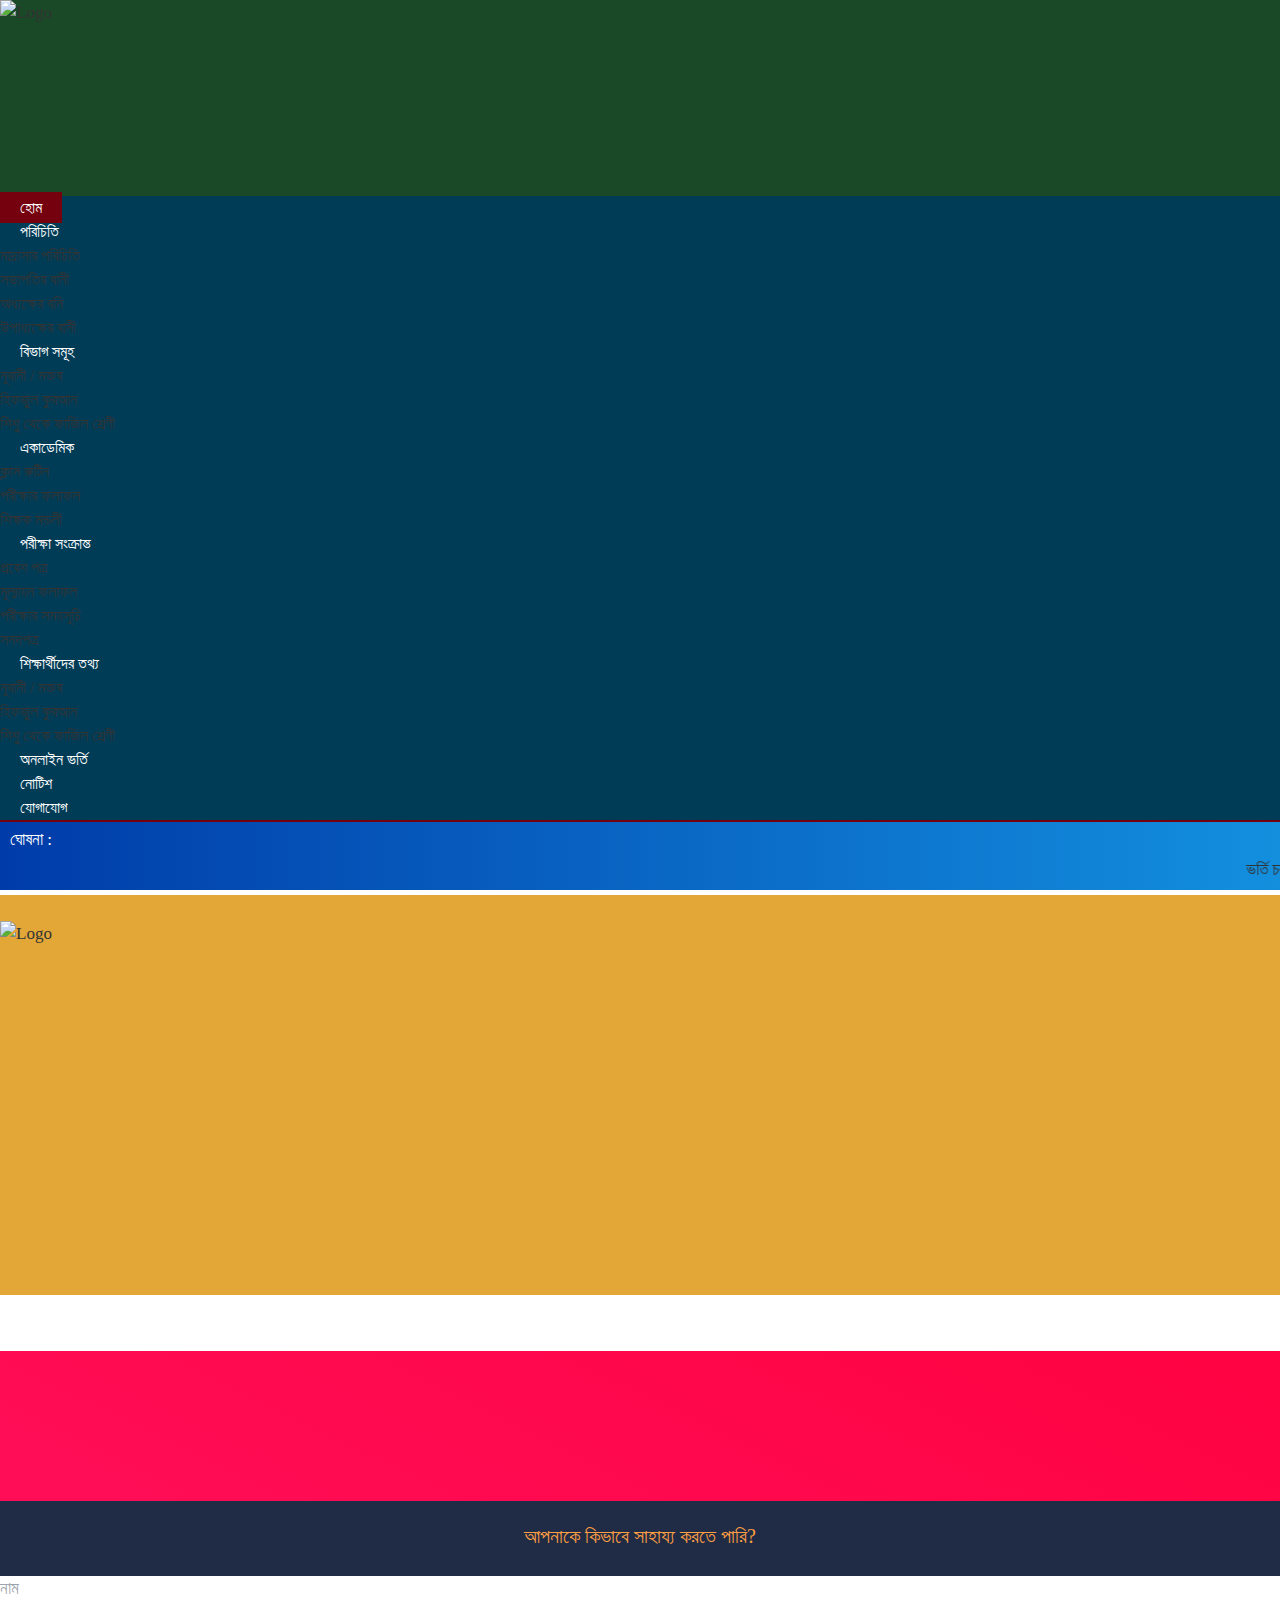
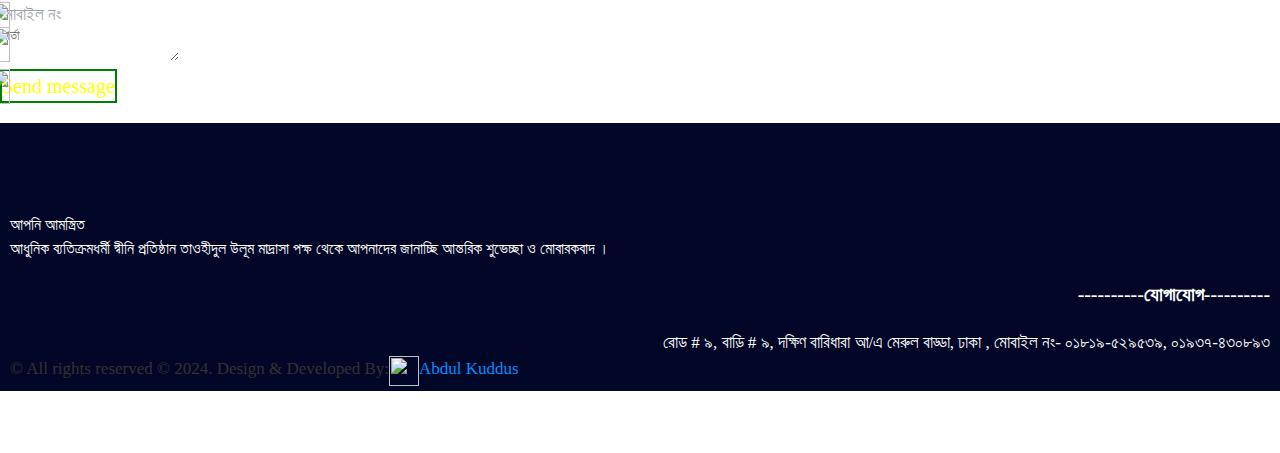
==== adress.html @ e610e684 "Add files via upload" ====
<!DOCTYPE html>
	<html dir="ltr" lang="en-US"
			prefix="og: https://ogp.me/ns#" >
		<head>
		<meta charset="UTF-8">
		<meta name="viewport" content="width=device-width, initial-scale=1">
		<title>তাওহীদুল উলূম মাদ্রাসা</title>    
		<link rel="icon" href="./images/icon/micon.png" type="image/x-icon" />
		<link rel="shortcut icon" href="./images/micon.png" type="image/x-icon" />            
		<meta property="og:title" content="Islamic Icon" /> 
		<meta property="og:description" content="" />   
		<meta property="og:video" content="" /> 
		<meta property="og:video:width" content="560" />  
		<meta property="og:video:height" content="340" />  
		<meta property="og:video:type" content="application/x-shockwave-flash" />
		<meta name="description" content="Best Islamic Educational Institution of Dhaka" />
		<meta name="robots" content="max-image-preview:large" />
		<meta name="generator" content="All in One SEO (AIOSEO) 4.3.8" />
		<meta property="og:locale" content="en_US" />
		<meta property="og:site_name" content="Tauhidul Uloom Madrasha - Best Islamic Educational Institution of Dhaka" />
		<meta property="og:type" content="website" />
		<meta property="og:title" content="Tauhidul Uloom Madrasha - Best Islamic Educational Institution of Dhaka" />
		<meta property="og:description" content="Best Islamic Educational Institution of Dhaka" />
		<meta property="og:url" content=" " />
		<meta name="twitter:card" content="summary" />
		<meta name="twitter:title" content="Tauhidul Uloom Madrasha - Best Islamic Educational Institution of Dhaka" />
		<meta name="twitter:description" content="Best Islamic Educational Institution of Dhaka" />
		

		<link rel="alternate" type="application/rss+xml" title="Tauhidul Uloom Madrasha" href="" />

		<style id='wp-emoji-styles-inline-css' type='text/css'>

			img.wp-smiley, img.emoji {
				display: inline !important;
				border: none !important;
				box-shadow: none !important;
				height: 1em !important;
				width: 1em !important;
				margin: 0 0.07em !important;
				vertical-align: -0.1em !important;
				background: none !important;
				padding: 0 !important;
			}
		</style>
		
		<script src="./ataur_bost/swiper.min.js.download"></script> 
		 <style data-critical-css="">@charset "UTF-8";*,:after,:before{box-sizing:border-box;border-width:0;border-style:solid;border-color:#e5e7eb}:after,:before{--a:""}html{line-height:1.5;-webkit-text-size-adjust:100%;-moz-tab-size:4;-o-tab-size:4;tab-size:4;font-family:ui-sans-serif,system-ui,-apple-system,Segoe UI,Roboto,Ubuntu,Cantarell,Noto Sans,sans-serif,BlinkMacSystemFont,Segoe UI,Roboto,Helvetica Neue,Arial,Noto Sans,sans-serif,"Apple Color Emoji","Segoe UI Emoji",Segoe UI Symbol,"Noto Color Emoji";font-feature-settings:normal;font-variation-settings:normal}body{margin:0;line-height:inheri
		 t}hr{height:0;color:inherit;border-top-width:1px}h1,h2,h4,h5,h6{font-size:inherit;font-weight:inherit}a{color:inherit;text-decoration:inherit}b{font-weight:bolder}pre{font-family:ui-monospace,SFMono-Regular,Menlo,Monaco,Consolas,Liberation Mono,Courier New,monospace;font-size:1em}sub{font-size:75%;line-height:0;position:relative;vertical-align:baseline}sub{bottom:-.25em}table{text-indent:0;border-color:inherit;border-collapse:collapse}button,input,select{font-family:inherit;font-feature-settings:inherit;font-variation-settings:inherit;font-size:100%;font-weight:inherit;line-height:inherit;co
		 lor:inherit;margin:0;padding:0}button,select{text-transform:none}[type=button],button{-webkit-appearance:button;background-color:transparent;background-image:none}dd,dl,figure,h1,h2,h4,h5,h6,hr,p,pre{margin:0}menu,ol,ul{list-style:none;margin:0;padding:0}dialog{padding:0}input::-moz-placeholder{opacity:1;color:#9ca3af}input::placeholder{opacity:1;color:#9ca3af}[role=button],button{cursor:pointer}img,svg,video{display:block;vertical-align:middle}img,video{max-width:100%;height:auto}[hidden]{display:none}:root{--b:#fff;--c:#5abc84;--d:#fff;--e:#5abc84}html{font-size:16px}body{color:#333}[hidde
		 n]{display:none!important}img[data-src]{min-width:1px;min-height:1px}._a:disabled{pointer-events:none;-webkit-user-select:none;-moz-user-select:none;user-select:none;cursor:default}._a:disabled ._b,._a[disabled] ._b{display:inline-flex}.js-ar body *{font-weight:700!important}#nprogress .bar{position:fixed;top:0;left:0;z-index:2000;width:100%;height:2.6px;background:#00e676;border-radius:2px}*,:after,:before{--f:0;--g:0;--h:0;--i:0;--j:0;--k:0;--l:0;--m:1;--n:1;--o: ;--p: ;--q: ;--r:proximity;--s: ;--t: ;--u: ;--v: ;--w: ;--x: ;--y: ;--z: ;--ab: ;--bb:0px;--cb:#fff;--db:rgba(59, 130, 246, .5);
		 --eb:0 0 rgba(0,0,0,0);--fb:0 0 rgba(0,0,0,0);--gb:0 0 rgba(0,0,0,0);--hb:0 0 rgba(0,0,0,0);--ib: ;--jb: ;--kb: ;--lb: ;--mb: ;--nb: ;--ob: ;--pb: ;--qb: ;--rb: ;--sb: ;--tb: ;--ub: ;--vb: ;--wb: ;--xb: ;--yb: ;--zb: }._a,._c,a{-webkit-tap-highlight-color:transparent}._a,._d{display:inline-block;text-align:center}._d{width:1em;height:1em;flex-shrink:0;line-height:1em;font-style:normal;fill:currentColor;vertical-align:-.125em;color:inherit;overflow:hidden}._a{vertical-align:middle;border:none;outline:0;-webkit-text-decoration:none;text-decoration:none;touch-action:manipulation;cursor:pointer}
		 ._a:focus{outline:0}._e{-webkit-overflow-scrolling:touch;-ms-overflow-style:none;scrollbar-width:none}._e::-webkit-scrollbar{display:none}._f{pointer-events:none}._g{pointer-events:auto}._h{visibility:hidden}._i{position:fixed}._j{position:absolute}._k{position:relative}._l{position:-webkit-sticky;position:-webkit-sticky;position:sticky}._n{top:0;right:0;bottom:0;left:0}._o{top:10px;right:10px;bottom:10px;left:10px}._p{bottom:-.5rem}._q{bottom:-.75rem}._r{bottom:-1rem}._s{bottom:-1.5rem}._t{bottom:-2px}._u{bottom:-6px}._v{left:-.5rem}._w{left:-10rem}._x{left:-13.5rem}._y{left:-14rem}._z{left:
		 -16rem}._bb{left:-1px}._db{right:-.5rem}._eb{right:-.75rem}._gb{right:-1.5rem}._ib{right:-10px}._jb{right:-1px}._lb{top:-.25rem}._nb{top:-.5rem}._ob{top:-1.25rem}._pb{top:-30px}._qb{bottom:0}._rb{bottom:.25rem}._sb{bottom:2.5rem}._tb{bottom:3rem}._ub{bottom:.5rem}._vb{bottom:6rem}._wb{bottom:.75rem}._xb{bottom:11.25rem}._yb{bottom:1.5rem}._zb{bottom:1.75rem}._ac{bottom:2rem}._cc{bottom:auto}._dc{bottom:100%}._ec{left:0}._fc{left:.25rem}._gc{left:50%}._hc{left:.5rem}._ic{left:.75rem}._jc{left:1.25rem}._kc{left:2.25rem}._lc{left:100%}._mc{right:0}._nc{right:.25rem}._oc{right:.5rem}._pc{right:.75
		 rem}._rc{right:1.25rem}._sc{right:1.5rem}._tc{right:2rem}._uc{right:auto}._vc{right:100%}._wc{top:0}._xc{top:.25rem}._yc{top:50%}._zc{top:.5rem}._bd{top:5rem}._cd{top:.75rem}._hd{top:10px}._id{top:auto}._jd{top:100%}._kd{top:52px}._ld{z-index:-1}._md{z-index:1}._nd{z-index:10}._od{z-index:12}._pd{z-index:2}._qd{z-index:20}._rd{z-index:30}._td{z-index:50}._ud{order:-9999}._vd{order:9999}._wd{order:0}._xd{float:right}._yd{float:left}._zd{clear:both}._ae{margin:auto}._be{margin-left:-.25rem;margin-right:-.25rem}._ce{margin-left:-.5rem;margin-right:-.5rem}._de{margin-left:-1.25rem;margin-right:-1.2
		 
		 5rem}._ee{margin-left:-10px;margin-right:-10px}._fe{margin-left:0;margin-right:0}._ge{margin-left:.25rem;margin-right:.25rem}._he{margin-left:.5rem;margin-right:.5rem}._ie{margin-left:.625rem;margin-right:.625rem}._je{margin-left:.75rem;margin-right:.75rem}._ke{margin-left:1rem;margin-right:1rem}._le{margin-left:1.25rem;margin-right:1.25rem}._me{margin-left:1.5rem;margin-right:1.5rem}._ne{margin-left:1.75rem;margin-right:1.75rem}._pe{margin-left:10px;margin-right:10px}._qe{margin-left:1px;margin-right:1px}._re{margin-left:2px;margin-right:2px}._se{margin-left:6px;margin-right:6px}._te{margin-left
		 :auto;margin-right:auto}._ue{margin-top:.25rem;margin-bottom:.25rem}._ve{margin-top:2.5rem;margin-bottom:2.5rem}._we{margin-top:3rem;margin-bottom:3rem}._xe{margin-top:.5rem;margin-bottom:.5rem}._ye{margin-top:.625rem;margin-bottom:.625rem}._ze{margin-top:.75rem;margin-bottom:.75rem}._af{margin-top:1rem;margin-bottom:1rem}._bf{margin-top:1.25rem;margin-bottom:1.25rem}._cf{margin-top:1.5rem;margin-bottom:1.5rem}._df{margin-top:1.75rem;margin-bottom:1.75rem}._ef{margin-top:2rem;margin-bottom:2rem}._ff{margin-top:10px;margin-bottom:10px}._gf{margin-top:2px;margin-bottom:2px}._hf{margin-top:auto;margin
		 -bottom:auto}._jf{margin-bottom:-2.5rem}._kf{margin-bottom:-.5rem}._nf{margin-bottom:-2px}._of{margin-left:-.25rem}._pf{margin-left:-.5rem}._xf{margin-top:-.25rem}._yf{margin-top:-.5rem}._zf{margin-top:-.75rem}._ag{margin-top:-1rem}._bg{margin-top:-1.25rem}._cg{margin-top:-1.5rem}._dg{margin-top:-1.75rem}._hg{margin-top:-52px}._jg{margin-bottom:.25rem}._kg{margin-bottom:2.5rem}._lg{margin-bottom:2.75rem}._ng{margin-bottom:3.25rem}._og{margin-bottom:3.5rem}._pg{margin-bottom:3.75rem}._rg{margin-bottom:.5rem}._vg{margin-bottom:.75rem}._wg{margin-bottom:7.5rem}._yg{margin-bottom:1rem}._ah{margin-bott
		 om:1.25rem}._bh{margin-bottom:1.5rem}._ch{margin-bottom:1.75rem}._dh{margin-bottom:2rem}._eh{margin-bottom:2.25rem}._hh{margin-bottom:2px}._kh{margin-left:.25rem}._mh{margin-left:.5rem}._oh{margin-left:.75rem}._ph{margin-left:1rem}._qh{margin-left:1.25rem}._rh{margin-left:1.5rem}._sh{margin-left:1.75rem}._th{margin-left:2rem}._vh{margin-left:10px}._wh{margin-left:2px}._xh{margin-left:6px}._yh{margin-right:.25rem}._zh{margin-right:.5rem}._di{margin-right:.75rem}._ei{margin-right:1rem}._fi{margin-right:1.25rem}._gi{margin-right:1.5rem}._hi{margin-right:10px}._ii{margin-right:14px}._ji{margin-right:2p
		 x}._mi{margin-top:.25rem}._wi{margin-top:.5rem}._xi{margin-top:5rem}._yi{margin-top:6.75rem}._aj{margin-top:.75rem}._bj{margin-top:9rem}._cj{margin-top:1rem}._dj{margin-top:12rem}._ej{margin-top:1.25rem}._fj{margin-top:1.5rem}._gj{margin-top:1.75rem}._hj{margin-top:2rem}._kj{margin-top:14px}._mj{margin-top:2px}._nj{margin-top:3px}._pj{margin-top:6px}._qj{margin-top:7px}._sj{display:block}._tj{display:inline-block}._wj{display:flex}._xj{display:inline-flex}._yj{display:table}._ak{display:grid}._ck{display:none}._dk{height:0}._ek{height:2.5rem}._fk{height:2.75rem}._gk{height:3rem}._hk{height:3.25rem}.
		 _ik{height:3.5rem}._jk{height:3.75rem}._kk{height:4rem}._lk{height:4.25rem}._mk{height:4.625rem}._ok{height:5rem}._pk{height:5.75rem}._sk{height:7rem}._tk{height:.75rem}._vk{height:1rem}._xk{height:11.25rem}._yk{height:1.25rem}._zk{height:1.5rem}._bl{height:1.75rem}._cl{height:17.75rem}._dl{height:2rem}._fl{height:2.25rem}._gl{height:190px}._hl{height:1em}._il{height:26px}._jl{height:30px}._ol{height:auto}._pl{height:4.25rem}._ql{height:100%}._rl{height:52px}._sl{max-height:0}._tl{max-height:420px}._wl{max-height:37.5rem}._yl{min-height:40px}._zl{min-height:auto}._am{min-height:100vh}._bm{width:0}._c
		 m{width:.25rem}._dm{width:50%}._gm{width:2.5rem}._hm{width:25rem}._im{width:2.75rem}._jm{width:91.666667%}._km{width:3rem}._mm{width:3.5rem}._nm{width:3.75rem}._om{width:37.5rem}._pm{width:4rem}._qm{width:4.25rem}._rm{width:.5rem}._tm{width:33.333333%}._um{width:5rem}._wm{width:6rem}._an{width:.75rem}._bn{width:75%}._cn{width:7.5rem}._en{width:1rem}._gn{width:66.666667%}._in{width:10.25rem}._jn{width:11rem}._kn{width:11.25rem}._ln{width:12rem}._mn{width:1.25rem}._pn{width:14rem}._rn{width:15rem}._tn{width:1.75rem}._vn{width:18rem}._wn{width:2rem}._xn{width:20rem}._yn{width:2.25rem}._bo{width:130px}._
		 co{width:150px}._eo{width:1px}._go{width:30px}._ko{width:auto}._mo{width:100%}._no{width:-moz-max-content;width:-webkit-max-content;width:max-content}._oo{min-width:110px}._po{min-width:170px}._qo{min-width:1px}._ro{min-width:30px}._to{min-width:100%}._wo{max-width:8rem}._yo{max-width:56rem}._zo{max-width:64rem}._bp{max-width:80rem}._cp{max-width:108px}._dp{max-width:500px}._ip{max-width:82%}._jp{max-width:86px}._kp{max-width:100%}._mp{max-width:1536px}._up{flex:1 1}._vp{flex:1 1 auto}._wp{flex:none}._yp{flex-shrink:0}._zp{flex-grow:1}._aq{flex-grow:0}._bq{flex-basis:50%}._dq{flex-basis:40%}._eq{flex
		 -basis:80%}._fq{flex-basis:100%}._gq{transform-origin:center}._hq{transform-origin:left}._iq{transform-origin:top}._jq{--h:-50%;transform:translate(var(--h),var(--i)) rotate(var(--j)) skew(var(--k)) skewY(var(--l)) scaleX(var(--m)) scaleY(var(--n))}._mq{--h:-13rem;transform:translate(var(--h),var(--i)) rotate(var(--j)) skew(var(--k)) skewY(var(--l)) scaleX(var(--m)) scaleY(var(--n))}._oq{--i:-50%;transform:translate(var(--h),var(--i)) rotate(var(--j)) skew(var(--k)) skewY(var(--l)) scaleX(var(--m)) scaleY(var(--n))}._pq{--i:-.5rem;transform:translate(var(--h),var(--i)) rotate(var(--j)) skew(var(--k))
		 skewY(var(--l)) scaleX(var(--m)) scaleY(var(--n))}._rq{--i:-100%;transform:translate(var(--h),var(--i)) rotate(var(--j)) skew(var(--k)) skewY(var(--l)) scaleX(var(--m)) scaleY(var(--n))}._sq{--h:50%;transform:translate(var(--h),var(--i)) rotate(var(--j)) skew(var(--k)) skewY(var(--l)) scaleX(var(--m)) scaleY(var(--n))}._tq{--h:200%;transform:translate(var(--h),var(--i)) rotate(var(--j)) skew(var(--k)) skewY(var(--l)) scaleX(var(--m)) scaleY(var(--n))}._vq{--i:50%;transform:translate(var(--h),var(--i)) rotate(var(--j)) skew(var(--k)) skewY(var(--l)) scaleX(var(--m)) scaleY(var(--n))}._wq{--i:200%;transf
		 orm:translate(var(--h),var(--i)) rotate(var(--j)) skew(var(--k)) skewY(var(--l)) scaleX(var(--m)) scaleY(var(--n))}._zq{--j:45deg;transform:translate(var(--h),var(--i)) rotate(var(--j)) skew(var(--k)) skewY(var(--l)) scaleX(var(--m)) scaleY(var(--n))}._ar{--m:.5;--n:.5;transform:translate(var(--h),var(--i)) rotate(var(--j)) skew(var(--k)) skewY(var(--l)) scaleX(var(--m)) scaleY(var(--n))}._dr{--m:.85;--n:.85;transform:translate(var(--h),var(--i)) rotate(var(--j)) skew(var(--k)) skewY(var(--l)) scaleX(var(--m)) scaleY(var(--n))}._er{--m:.9;--n:.9;transform:translate(var(--h),var(--i)) rotate(var(--j)) s
		 kew(var(--k)) skewY(var(--l)) scaleX(var(--m)) scaleY(var(--n))}._fr{--m:.95;--n:.95;transform:translate(var(--h),var(--i)) rotate(var(--j)) skew(var(--k)) skewY(var(--l)) scaleX(var(--m)) scaleY(var(--n))}._gr{--m:1.2;--n:1.2;transform:translate(var(--h),var(--i)) rotate(var(--j)) skew(var(--k)) skewY(var(--l)) scaleX(var(--m)) scaleY(var(--n))}._hr{transform:translate(var(--h),var(--i)) rotate(var(--j)) skew(var(--k)) skewY(var(--l)) scaleX(var(--m)) scaleY(var(--n))}@keyframes _ir{0%,to{transform:translateY(-16%) scale(.9);animation-timing-function:cubic-bezier(.8,0,1,1)}50%{transform:translateY(0) s
		 cale(.9);animation-timing-function:cubic-bezier(0,0,.2,1)}}._jr{animation:_ir 1.6s infinite}@keyframes _kr{0%{opacity:0;visibility:hidden}to{opacity:1;visibility:visible}}._lr{animation:_kr .3s ease-out alternate}@keyframes _or{to{transform:scale(1.08)}}._pr{animation:_or 1s ease-in-out infinite alternate}@keyframes _qr{0%{transform:translateY(16px);opacity:.3}to{transform:translate(0);opacity:1}}._rr{animation:_qr .2s both}@keyframes _sr{to{transform:rotate(360deg)}}._tr{animation:_sr 1s linear infinite}@keyframes _ur{0%,to{box-shadow:0 -3em 0 .2em,2em -2em,3em 0 0 -1em,2em 2em 0 -1em,0 3em 0 -1em,-2em
		 
		 
		 2em 0 -1em,-3em 0 0 -1em,-2em -2em}12.5%{box-shadow:0 -3em,2em -2em 0 .2em,3em 0,2em 2em 0 -1em,0 3em 0 -1em,-2em 2em 0 -1em,-3em 0 0 -1em,-2em -2em 0 -1em}25%{box-shadow:0 -3em 0 -.5em,2em -2em,3em 0 0 .2em,2em 2em,0 3em 0 -1em,-2em 2em 0 -1em,-3em 0 0 -1em,-2em -2em 0 -1em}37.5%{box-shadow:0 -3em 0 -1em,2em -2em 0 -1em,3em 0,2em 2em 0 .2em,0 3em,-2em 2em 0 -1em,-3em 0 0 -1em,-2em -2em 0 -1em}50%{box-shadow:0 -3em 0 -1em,2em -2em 0 -1em,3em 0 0 -1em,2em 2em,0 3em 0 .2em,-2em 2em,-3em 0 0 -1em,-2em -2em 0 -1em}62.5%{box-shadow:0 -3em 0 -1em,2em -2em 0 -1em,3em 0 0 -1em,2em 2em 0 -1em,0 3em,-2em 2em 0 .2em
		 ,-3em 0,-2em -2em 0 -1em}75%{box-shadow:0 -3em 0 -1em,2em -2em 0 -1em,3em 0 0 -1em,2em 2em 0 -1em,0 3em 0 -1em,-2em 2em,-3em 0 0 .2em,-2em -2em}87.5%{box-shadow:0 -3em,2em -2em 0 -1em,3em 0 0 -1em,2em 2em 0 -1em,0 3em 0 -1em,-2em 2em,-3em 0,-2em -2em 0 .2em}}._vr{animation:_ur 1.4s infinite linear}@keyframes _wr{20%{transform:rotate(var(--swing-20,15deg))}40%{transform:rotate(var(--swing-40,-10deg))}60%{transform:rotate(var(--swing-60,5deg))}80%{transform:rotate(var(--swing-80,-5deg))}to{transform:rotate(0)}}._xr{animation:_wr 2s both infinite}._zr{animation:_yr .6s both}._ds{cursor:pointer}._es{cursor:text
		 }._is{-webkit-user-select:none;-moz-user-select:none;user-select:none}._ks{scroll-snap-type:x var(--r)}._ls{scroll-snap-type:y var(--r)}._ns{--r:mandatory}._os{--r:proximity}._rs{-webkit-appearance:none;-moz-appearance:none;appearance:none}._ts{flex-direction:row}._vs{flex-direction:column}._xs{flex-wrap:wrap}._zs{align-content:flex-start}._at{align-items:flex-start}._bt{align-items:flex-end}._ct{align-items:center}._dt{align-items:baseline}._ft{justify-content:flex-start}._gt{justify-content:flex-end}._ht{justify-content:center}._it{justify-content:space-between}._lt{gap:1.25rem}._ajc{align-self:flex-end}.
		 _nt{align-self:center}._pt{overflow:auto}._qt{overflow:hidden}._rt{overflow-x:auto}._st{overflow-y:auto}._tt{overflow-x:hidden}._ut{overflow-y:hidden}._vt{scroll-behavior:smooth}._wt{overflow:hidden;text-overflow:ellipsis;white-space:nowrap}._yt{white-space:nowrap}._zt{white-space:pre-wrap}._bu{word-break:break-all}._cu{border-radius:.25rem}._du{border-radius:1rem}._eu{border-radius:1.5rem}._fu{border-radius:10px}._gu{border-radius:14px}._hu{border-radius:20px}._iu{border-radius:2px}._ju{border-radius:9999px}._ku{border-radius:inherit}._lu{border-radius:.5rem}._mu{border-radius:.375rem}._nu{border-radius:.12
		 5rem}._ou{border-radius:.75rem}._su{border-top-left-radius:.125rem;border-bottom-left-radius:.125rem}._tu{border-top-right-radius:.25rem;border-bottom-right-radius:.25rem}._vu{border-top-left-radius:1rem;border-top-right-radius:1rem}._wu{border-top-left-radius:inherit;border-top-right-radius:inherit}._xu{border-top-left-radius:.5rem;border-top-right-radius:.5rem}._yu{border-bottom-left-radius:.5rem}._zu{border-bottom-left-radius:0}._av{border-width:1px}._cv{border-width:2px}._fv{border-width:0}._gv{border-bottom-width:1px}._hv{border-bottom-width:2px}._jv{border-left-width:1px}._lv{border-right-width:1px}._n
		 v{border-style:solid}._fv{border-style:none}._qv{border-color:currentColor}._uv{--ac:1;border-color:rgba(245,245,245,var(--ac))}._vv{--ac:1;border-color:rgba(229,229,229,var(--ac))}._wv{--ac:1;border-color:rgba(90,188,132,var(--ac))}._xv{--ac:1;border-color:rgba(248,113,113,var(--ac))}._yv{--ac:1;border-color:rgba(153,153,153,var(--ac))}._aw{--ac:1;border-color:rgba(209,209,209,var(--ac))}._cw{--ac:1;border-color:rgba(217,217,217,var(--ac))}._dw{--ac:1;border-color:rgba(218,218,218,var(--ac))}._ew{--ac:1;border-color:rgba(222,222,222,var(--ac))}._gw{--ac:1;border-color:rgba(228,228,228,var(--ac))}._hw{--ac:1;
		 border-color:rgba(229,229,229,var(--ac))}._iw{--ac:1;border-color:rgba(230,230,230,var(--ac))}._jw{--ac:1;border-color:rgba(233,233,233,var(--ac))}._kw{--ac:1;border-color:rgba(234,234,234,var(--ac))}._lw{--ac:1;border-color:rgba(235,235,235,var(--ac))}._mw{--ac:1;border-color:rgba(239,239,239,var(--ac))}._nw{--ac:1;border-color:rgba(243,243,243,var(--ac))}._ow{--ac:1;border-color:rgba(244,244,244,var(--ac))}._pw{--ac:1;border-color:rgba(244,247,254,var(--ac))}._rw{--ac:1;border-color:rgba(255,255,255,var(--ac))}._sw{--bc:1;background-color:rgba(251,191,36,var(--bc))}._tw{--bc:1;background-color:rgba(0,0,0,var
		 (--bc))}._vw{background-color:currentColor}._ax{--bc:1;background-color:rgba(240,244,242,var(--bc))}._cx{--bc:1;background-color:rgba(245,245,245,var(--bc))}._dx{--bc:1;background-color:rgba(229,229,229,var(--bc))}._ex{--bc:1;background-color:rgba(230,0,35,var(--bc))}._gx{--bc:1;background-color:rgba(176,220,94,var(--bc))}._hx{--bc:1;background-color:rgba(241,118,41,var(--bc))}._ix{--bc:1;background-color:rgba(214,84,3,var(--bc))}._kx{--bc:1;background-color:rgba(255,138,0,var(--bc))}._mx{--bc:1;background-color:rgba(255,147,10,var(--bc))}._nx{--bc:1;background-color:rgba(90,188,132,var(--bc))}._ox{--bc:1;back
		 ground-color:rgba(116,216,144,var(--bc))}._tx{--bc:1;background-color:rgba(74,172,255,var(--bc))}._xx{--bc:1;background-color:rgba(239,68,68,var(--bc))}._fy{--bc:1;background-color:rgba(239,239,239,var(--bc))}._iy{--bc:1;background-color:rgba(244,247,254,var(--bc))}._ly{--bc:1;background-color:rgba(255,0,0,var(--bc))}._oy{--bc:1;background-color:rgba(251,82,82,var(--bc))}._py{background-color:transparent}._ty{--bc:1;background-color:rgba(119,189,241,var(--bc))}._uy{--bc:1;background-color:rgba(255,255,255,var(--bc))}._vy{--bc:1;background-color:rgba(250,250,251,var(--bc))}._wy{--bc:.1}._xy{--bc:.15}._az{--bc:.
		 3}._bz{--bc:.4}._cz{--bc:.5}._ez{--bc:.7}._fz{--bc:.95}._gz{background-image:linear-gradient(to bottom,var(--cc))}._hz{background-image:none}._iz{--dc:#ffcc92 var(--s);--ec:rgba(255, 204, 146, 0) var(--u);--cc:var(--dc),var(--ec)}._jz{--dc:#FF9F0F var(--s);--ec:rgba(255, 159, 15, 0) var(--u);--cc:var(--dc),var(--ec)}._kz{--dc:#74D890 var(--s);--ec:rgba(116, 216, 144, 0) var(--u);--cc:var(--dc),var(--ec)}._lz{--dc:#5B658D var(--s);--ec:rgba(91, 101, 141, 0) var(--u);--cc:var(--dc),var(--ec)}._mz{--dc:#efefef var(--s);--ec:rgba(239, 239, 239, 0) var(--u);--cc:var(--dc),var(--ec)}._nz{--dc:#ff9992 var(--s);--ec:r
		 gba(255, 153, 146, 0) var(--u);--cc:var(--dc),var(--ec)}._oz{--dc:#fff var(--s);--ec:rgba(255, 255, 255, 0) var(--u);--cc:var(--dc),var(--ec)}._pz{--ec:#ff9d21 var(--u)}._qz{--ec:#FF7D04 var(--u)}._rz{--ec:#5abc84 var(--u)}._sz{--ec:#313E68 var(--u)}._tz{--ec:#efefef var(--u)}._uz{--ec:#ff7269 var(--u)}._wz{-webkit-box-decoration-break:slice;box-decoration-break:slice}._yz{background-size:contain}._zz{background-size:cover}._a1{background-clip:content-box}._b1{background-position:bottom}._c1{background-position:center}._d1{background-position:left}._e1{background-position:left bottom}._i1{background-position:r
		 
		 ight top}._j1{background-position:top}._k1{background-repeat:no-repeat}._l1{-o-object-fit:contain;object-fit:contain}._m1{-o-object-fit:cover;object-fit:cover}._n1{padding:0}._o1{padding-left:0;padding-right:0}._p1{padding-left:.25rem;padding-right:.25rem}._q1{padding-left:2.5rem;padding-right:2.5rem}._r1{padding-left:2.75rem;padding-right:2.75rem}._s1{padding-left:3rem;padding-right:3rem}._v1{padding-left:.5rem;padding-right:.5rem}._x1{padding-left:.75rem;padding-right:.75rem}._y1{padding-left:1rem;padding-right:1rem}._z1{padding-left:1.25rem;padding-right:1.25rem}._a2{padding-left:1.5rem;padding-right:1.5rem}._
		 b2{padding-left:1.75rem;padding-right:1.75rem}._c2{padding-left:2rem;padding-right:2rem}._d2{padding-left:2.25rem;padding-right:2.25rem}._e2{padding-left:10px;padding-right:10px}._f2{padding-left:14px;padding-right:14px}._g2{padding-left:2px;padding-right:2px}._h2{padding-left:6px;padding-right:6px}._j2{padding-top:.25rem;padding-bottom:.25rem}._k2{padding-top:2.5rem;padding-bottom:2.5rem}._q2{padding-top:.5rem;padding-bottom:.5rem}._t2{padding-top:.75rem;padding-bottom:.75rem}._u2{padding-top:1rem;padding-bottom:1rem}._w2{padding-top:1.25rem;padding-bottom:1.25rem}._x2{padding-top:1.5rem;padding-bottom:1.5rem}._y2{padding-top:1.75rem;padding-bottom:1.75rem}._z2{padding-top:2rem;padding-bottom:2rem}._b3{padding-top:10px;padding-bottom:10px}._c3{padding-top:14px;padding-bottom:14px}._d3{padding-top:2px;padding-bottom:2px}._f3{padding-top:6px;padding-bottom:6px}._g3{padding-top:1px;padding-bottom:1px}._j3{padding-bottom:2.5rem}._m3{padding-bottom:.5rem}._q3{padding-bottom:.75rem}._s3{padding-bottom:8.75rem}._t3{padding-bottom:1rem}._v3{padding-bottom:1.25rem}._x3{padding-bottom:1.75rem}._a4{padding-bottom:10px}._c4{padding-bottom:2px}._f4{padding-left:.25rem}._h4{padding-left:.5rem}._i4{padding-left:.75rem}._j4{padding-left:1rem}._o4{padding-right:.25rem}._p4{padding-right:2.5rem}._r4{padding-right:.5rem}._s4{padding-right:.75rem}._u4{padding-right:1.25rem}._v4{padding-right:1.75rem}._w4{padding-top:.25rem}._d5{padding-top:.5rem}._e5{padding-top:6rem}._g5{padding-top:.75rem}._h5{padding-top:1rem}._i5{padding-top:1.25rem}._j5{padding-top:1.5rem}._k5{padding-top:1.75rem}._l5{padding-top:2rem}._m5{padding-top:52px}._n5{text-align:left}._o5{text-align:center}._p5{text-align:right}._q5{text-indent:-9999em}._r5{vertical-align:top}._s5{vertical-align:middle}._t5{font-family:Arial}._u5{font-family:Arial Black}._v5{font-size:1.5rem;line-height:2rem}._w5{font-size:1.875rem;line-height:2.25rem}._x5{font-size:2.25rem;line-height:2.5rem}._y5{font-size:3rem;line-height:1}._z5{font-size:3.75rem;line-height:1}._b6{font-size:0}._c6{font-size:22px}._d6{font-size:26px}._e6{font-size:28px}._f6{font-size:32px}._h6{font-size:1rem;line-height:1.5rem}._i6{font-size:1.125rem;line-height:1.75rem}._j6{font-size:.875rem;line-height:1.25rem}._k6{font-size:1.25rem;line-height:1.75rem}._l6{font-size:.75rem;line-height:1rem}._m6{font-weight:900}._n6{font-weight:700}._o6{font-weight:800}._q6{font-weight:500}._r6{font-weight:400}._s6{font-weight:600}._t6{text-transform:u
		 ppercase}._v6{line-height:2.5rem}._w6{line-height:1rem}._x6{line-height:1.25rem}._y6{line-height:1.5rem}._z6{line-height:1.75rem}._a7{line-height:2rem}._c7{line-height:0}._d7{line-height:1.15}._f7{line-height:1}._h7{line-height:1.375}._k7{--fc:1;color:rgba(0,0,0,var(--fc))}._m7{--fc:1;color:rgba(24,119,242,var(--fc))}._n7{--fc:1;color:rgba(70,146,245,var(--fc))}._o7{--fc:1;color:rgba(74,222,128,var(--fc))}._p7{--fc:1;color:rgba(82,0,255,var(--fc))}._q7{--fc:1;color:rgba(230,0,35,var(--fc))}._r7{--fc:1;color:rgba(235,51,79,var(--fc))}._s7{--fc:1;color:rgba(241,118,41,var(--fc))}._t7{--fc:1;color:rgba(255,174,0,var(--fc))}._u7{--fc:1;color:rgba(255,138,0,var(--fc))}._v7{--fc:1;color:rgba(90,188,132,var(--fc))}._w7{--fc:1;color:rgba(18,216,155,var(--fc))}._x7{--fc:1;color:rgba(111,185,132,var(--fc))}._y7{--fc:1;color:rgba(248,113,113,var(--fc))}._z7{--fc:1;color:rgba(239,68,68,var(--fc))}._c8{--fc:1;color:rgba(255,228,202,var(--fc))}._d8{--fc:1;color:rgba(51,51,51,var(--fc))}._e8{--fc:1;color:rgba(102,102,102,var(--fc))}._f8{--fc:1;color:rgba(136,136,136,var(--fc))}._g8{--fc:1;color:rgba(153,153,153,var(--fc))}._o8{--fc:1;color:rgba(85,172,238,var(--fc))}._q8{--fc:1;color:rgba(255,255,255,var(--fc))}._t8{-webkit-text-decoration-line:underline;text-decoration-line:underline}._u8{-webkit-text-decoration-line:line-through;text-decoration-line:line-through}._v8{-webkit-text-decoration-color:#4eaa76;text-decoration-color:#4eaa76}._w8{opacity:0}._z8{opacity:.4}._a9{opacity:.5}._e9{--gb:0 4px 12px 0 rgba(165,164,164,.4);--hb:0 4px 12px 0 var(--gc);box-shadow:var(--eb,0 0 transparent),var(--fb,0 0 transparent),var(--gb)}._f9{--gb:0 4px 12px 0 rgba(165,164,164,.2);--hb:0 4px 12px 0 var(--gc);box-shadow:var(--eb,0 0 transparent),var(--fb,0 0 transparent),var(--gb)}._g9{--gb:0 0 2px 0 rgba(0,0,0,.1);--hb:0 0 2px 0 var(--gc);box-shadow:var(--eb,0 0 transparent),var(--fb,0 0 transparent),var(--gb)}._i9{--gb:0 6px 10px rgba(165,164,164,.25);--hb:0 6px 10px var(--gc);box-shadow:var(--eb,0 0 transparent),var(--fb,0 0 transparent),var(--gb)}._j9{--gb:0 0 rgba(0,0,0,0);--hb:0 0 rgba(0,0,0,0);box-shadow:var(--eb,0 0 transparent),var(--fb,0 0 transparent),var(--gb)}._k9{outline:2px solid transparent;outline-offset:2px}._l9{outline-width:0}._n9{transition-property:color,background-color,border-color,text-decoration-color,fill,stroke,opacity,box-shadow,transform,filter,-webkit-backdrop-filter;transition-property:color,background-color,border-color,text-decoration-color,fill,stroke,opacity,box-shadow,transform,filter,backdrop-filter;transition-property:color,background-color,border-color,text-decoration-color,fill,stroke,opacity,box-shadow,transform,filter,backdrop-filter,-webkit-backdrop-filter;transition-timing-function:cubic-bezier(.4,0,.2,1);transition-duration:.15s}._o9{transition-property:all;transition-timing-function:cubic-bezier(.4,0,.2,1);transition-duration:.15s}._p9{transition-property:color,background-color,border-color,text-decoration-color,fill,stroke;transition-timing-function:cubic-bezier(.4,0,.2,1);transition-duration:.15s}._q9{transition-property:height;transition-timing-function:cubic-bezier(.4,0,.2,1);transition-duration:.15s}._r9{transition-property:max-height;transition-timing-function:cubic-bezier(.4,0,.2,1);transition-duration:.15s}._s9{transition-property:opacity;transition-timing-function:cubic-bezier(.4,0,.2,1);transition-duration:.15s}._t9{transition-property:transform;transition-timing-function:cubic-bezier(.4,0,.2,1);transition-duration:.15s}._u9{transition-duration:.2s}._v9{transition-duration:.3s}._x9{transition-timing-function:cubic-bezier(.4,0,.2,1)}._y9{--a:none;content:var(--a)}[dir=rtl] ._z9{transform:scale3d(-1,1,1)}[dir=rtl] ._a0:before{content:var(-
		 -a);transform:scale3d(-1,1,1)}[dir=rtl] ._b0:after{content:var(--a);transform:scale3d(-1,1,1)}._c0::-moz-placeholder{font-size:.75rem;line-height:1rem}._c0::placeholder{font-size:.75rem;line-height:1rem}._d0::-moz-placeholder{--fc:1;color:rgba(153,153,153,var(--fc))}._d0::placeholder{--fc:1;color:rgba(153,153,153,var(--fc))}._e0:before{content:var(--a);position:absolute}._f0:before{content:var(--a);top:0;right:0;bottom:0;left:0}._j0:before{content:var(--a);left:0}._k0:before{content:var(--a);left:50%}._m0:before{content:var(--a);top:0}._o0:before{content:var(--a);z-index:1}._p0:before{content:var(--a);margin-right:.5rem}._q0:before{content:var(--a);display:block}._r0:before{content:var(--a);display:none}._t0:before{content:var(--a);height:1rem}._v0:before{content:var(--a);height:100%}._w0:before{content:var(--a);width:1rem}._y0:before{content:var(--a);width:100%}._z0:before{content:var(--a);flex:none}._a-:before{content:var(--a);transform-origin:top left}._b-:before{content:var(--a);--h:-50%;transform:translate(var(--h),var(--i)) rotate(var(--j)) skew(var(--k)) skewY(var(--l)) scaleX(var(--m)) scaleY(var(--n))}._c-:before{content:var(--a);--i:-100%;transform:translate(var(--h),var(--i)) rotate(var(--j)) skew(var(--k)) skewY(var(--l)) scaleX(var(--m)) scaleY(var(--n))}._d-:before{content:var(--a);transform:translate(var(--h),var(--i)) rotate(var(--j)) skew(var(--k)) skewY(var(--l)) scaleX(var(--m)) scaleY(var(--n))}._f-:before{content:var(--a);border-radius:9999px}._g-:before{content:var(--a);border-radius:inherit}._h-:before{content:var(--a);border-radius:.5rem}._i-:before{content:var(--a);border-width:1px}._j-:before{content:var(--a);border-style:solid}._k-:before{content:var(--a);--ac:1;border-color:rgba(229,229,229,var(--ac))}._m-:before{content:var(--a);background-size:contain}._n-:before{content:var(--a);background-size:cover}._q-:before{content:var(--a);background-repeat:no-repeat}._s-:after{content:var(--a);visibility:hidden}._t-:after{content:var(--a);position:absolute}._u-:after{content:var(--a);top:0;right:0;bottom:0;left:0}._v-:after{content:var(--a);bottom:-5px}._w-:after{content:var(--a);right:-1.5rem}._x-:after{content:var(--a);bottom:0}._y-:after{content:var(--a);bottom:.75rem}._z-:after{content:var(--a);left:0}._a_:after{content:var(--a);left:.25rem}._b_:after{content:var(--a);left:50%}._c_:after{content:var(--a);right:0}._d_:after{content:var(--a);top:0}._e_:after{content:var(--a);top:50%}._f_:after{content:var(--a);top:.75rem}._g_:after{content:var(--a);z-index:-1}._h_:after{content:var(--a);z-index:1}._i_:after{content:var(--a);display:none}._j_:after{content:var(--a);height:0}._k_:after{content:var(--a);height:100%}._l_:after{content:var(--a);width:0}._o_:after{content:var(--a);border-radius:inherit}._p_:after{content:var(--a);border-right-width:1px}._q_:after{content:var(--a);--ac:1;border-color:rgba(214,214,214,var(--ac))}._r_:after{content:var(--a);--bc:1;background-color:rgba(0,0,0,var(--bc))}._s_:after{content:var(--a);--bc:.4}._v_:after{content:var(--a);opacity:0}._w_:after{content:var(--a);transition-property:opacity;transition-timing-function:cubic-bezier(.4,0,.2,1);transition-duration:.15s}._x_:after{content:var(--a);transition-duration:.3s}._y_:after{content:var(--a);transition-timing-function:cubic-bezier(.4,0,.2,1)}._cab:hover{--j:180deg;transform:translate(var(--h),var(--i)) rotate(var(--j)) skew(var(--k)) skewY(var(--l)) scaleX(var(--m)) scaleY(var(--n))}._dab:hover{--m:1.05;--n:1.05;transform:translate(var(--h),var(--i)) rota
		 te(var(--j)) skew(var(--k)) skewY(var(--l)) scaleX(var(--m)) scaleY(var(--n))}._gab:hover{--ac:1;border-color:rgba(90,188,132,var(--ac))}._mab:hover{--bc:1;background-color:rgba(229,229,229,var(--bc))}._qab:hover{--bc:1;background-color:rgba(214,84,3,var(--bc))}._tab:hover{--bc:1;background-color:rgba(255,157,33,var(--bc))}._uab:hover{--bc:1;background-color:rgba(90,188,132,var(--bc))}._vab:hover{--bc:1;background-color:rgba(78,170,118,var(--bc))}._abb:hover{--bc:1;background-color:rgba(231,231,231,var(--bc))}._bbb:hover{--bc:1;background-color:rgba(244,244,244,var(--bc))}._lbb:hover{--bc:.4}._obb:hover{--dc:#77C599 var(--s);--ec:rgba(119, 197, 153, 0) var(--u);--cc:var(--dc),var(--ec)}._pbb:hover{--dc:#ff7f77 var(--s);--ec:rgba(255, 127, 119, 0) var(--u);--cc:var(--dc),var(--ec)}._rbb:hover{--ec:#4eaa76 var(--u)}._sbb:hover{--ec:#f04c41 var(--u)}._ubb:hover{--fc:1;color:rgba(70,146,245,var(--fc))}._xbb:hover{--fc:1;color:rgba(235,51,79,var(--fc))}._zbb:hover{--fc:1;color:rgba(90,188,132,var(--fc))}._acb:hover{--fc:1;color:rgba(78,170,118,var(--fc))}._ccb:hover{--fc:1;color:rgba(51,51,51,var(--fc))}._dcb:hover{--fc:1;color:rgba(119,189,241,var(--fc))}._ecb:hover{--fc:1;color:rgba(255,255,255,var(--fc))}._fcb:hover{-webkit-text-decoration-line:underline;text-decoration-line:underline}._gcb:hover{opacity:.9!important}._hcb:hover{opacity:.8}._icb:hover{opacity:.9}._kcb:hover{--gc:#5abc84;--gb:var(--hb)}._mcb:focus{--bc:1;background-color:rgba(75,154,109,var(--bc))}._ncb:hover ._ocb{visibility:visible}._ncb:hover ._pcb{display:block}._ncb:hover ._bic{display:flex}._ncb:hover ._
		 wic{display:none}._ncb:hover ._qcb{height:auto}._ncb:hover ._rcb{--h:.25rem;transform:translate(var(--h),var(--i)) rotate(var(--j)) skew(var(--k)) skewY(var(--l)) scaleX(var(--m)) scaleY(var(--n))}._ncb:hover ._scb{--j:180deg;transform:translate(var(--h),var(--i)) rotate(var(--j)) skew(var(--k)) skewY(var(--l)) scaleX(var(--m)) scaleY(var(--n))}@keyframes _yr{0%{opacity:0;transform:scale(.3)}to{opacity:1}}._ncb:hover ._tcb{animation:_yr .6s both}._ncb:hover ._ucb{--bc:1;background-color:rgba(90,188,132,var(--bc))}._ncb:hover ._vcb{color:currentColor}._ncb:hover ._wcb{--fc:1;color:rgba(90,188,132,var(--fc))}._ncb:hover ._xcb{--fc:1;color:rgba(255,255,255,var(--fc))}._ncb:hover ._ycb{opacity:0}._ncb:hover ._zcb{opacity:1}._ncb:hover ._bdb:after{content:var(--a);visibility:visible}._ncb:hover ._cdb:after{content:var(--a);opacity:1}[dir=rtl] ._ddb{left:-10rem}[dir=rtl] ._edb{--j:90deg;transform:translate(var(--h),var(--i)) rotate(var(--j)) skew(var(--k)) skewY(var(--l)) scaleX(var(--m)) scaleY(var(--n))}@media (min-width:640px){._hdb{order:0}._idb{margin-left:0;margin-right:0}._fjc{margin-bottom:1.25rem}._rdb{margin-top:0}._tdb{display:block}._vdb{display:inline-flex}._wdb{display:none}._hgc{height:3.5rem}._beb{max-height:none}._ieb{width:auto}._jeb{flex-grow:0}._neb{justify-content:flex-start}._qeb{border-radius:20px}._reb{padding-left:0;padding-right:0}._seb{padding-left:2.75rem;padding-right:2.75rem}._teb{padding-left:.75rem;padding-right:.75rem}._veb{padding-left:1.25rem;padding-right:1.25rem}._gjc{padding-left:10px;padding-right:10px}._web{padding-top:.75rem;padding-bottom:.75rem}._xeb{padding-top:1.25rem;padding-bottom:1.25rem}._yeb{padding-bottom:2.5rem}._zeb{padding-bottom:3rem}._bfb{padding-top:2.75rem}._cfb{text-align:left}._dfb{font-size:1.5rem;line-height:2rem}._efb{font-size:26px}._hfb{font-size:1.25rem;line-height:1.75rem}}@media (min-width:50px){._jfb{position:relative}._nfb{right:auto}._pfb{top:auto}._bjc{margin-top:.5rem;margin-bottom:.5rem}._dgb{margin-bottom:0}._xic{margin-bottom:.5rem}._kgb{margin-bottom:.75rem}._ngb{margin-bottom:1.5rem}._ogb{margin-bottom:1.75rem}._pgb{margin-bottom:2rem}._ahb{margin-right:1rem}._cjc{margin-top:.25rem}._dhb{margin-top:2.5rem}._ehb{margin-top:2.75rem}._ohb{margin-top:1.5rem}._shb{display:block}._thb{display:inline-block}._vhb{display:flex}._whb{display:inline-flex}._eib{height:6.75rem}._iib{width:33.333333%}._yib{min-width:180px}._fjb{flex-direction:row}._qjb{border-radius:9999px}._yjb{padding-left:2.5rem;padding-right:2.5rem}._akb{padding-left:3rem;padding-right:3rem}._dkb{padding-left:.75rem;padding-right:.75rem}._ekb{padding-left:1rem;padding-right:1rem}._fkb{padding-left:1.25rem;padding-right:1.25rem}._hkb{padding-left:1.75rem;padding-right:1.75rem}._ikb{padding-left:2rem;padding-right:2rem}._jkb{padding-left:2.25rem;padding-right:2.25rem}._lkb{padding-left:14px;padding-right:14px}._mkb{padding-top:0;padding-bottom:0}._okb{padding-top:3rem;padding-bottom:3rem}._skb{padding-top:.75rem;padding-bottom:.75rem}._tkb{padding-top:1rem;padding-bottom:1rem}._ykb{padding-top:2.25rem;padding-bottom:2.25rem}._flb{padding-bottom:2rem}._djc{padding-left:.5rem}._glb{padding-left:1.25rem}._hlb{padding-left:1.75rem}._ilb{padding-right:1.25rem}._jlb{padding-right:1.75rem}._qlb{padding-top:.5rem}._lgc{padding-top:1.5rem}._tlb{padding-top:1.75rem}._ylb{font-size:1.5rem;line-height:2rem}._zlb{font-size:1.875rem;line-height:2.25rem}._amb{font-size:2.25rem;line-height:2.5rem}._cmb{font-size:26px}._gmb{font-size:1rem;line-height:1.5rem}._hmb{font-size:1.125rem;line-height:1.75rem}._imb{font-size:.875rem;line-height:1.25rem}._mmb::-moz-placeholder{font-size:.875rem;line-height:1.25rem}._mmb::placeholder{font-size:.875rem;line-height:1.25rem}._nmb:after{content:var(--a);bottom:1rem}._omb:after{content:var(--a);top:1rem}._ncb:hover ._eic{display:block}._ncb:hover ._fic{display:flex}}@media (min-width:1024px){._pmb{position:static}._qmb{position:absolute}._rmb{position:relative}._tmb{top:auto;right:auto;bottom:auto;left:auto}._wmb{top:-6px}._anb{left:0}._bnb{left:50%}._gnb{right:1.25rem}._knb{top:auto}._lnb{top:100%}._mnb{z-index:10}._pnb{float:left}._vnb{margin-left:0;margin-right:0}._ngc{margin-bottom:-1rem}._gob{margin-left:-.5rem}._kob{margin-top:-.25rem}._nob{margin-bottom:0}._rob{margin-bottom:1rem}._wob{margin-bottom:6px}._zob{margin-left:.5rem}._bpb{margin-left:.75rem}._dpb{margin-left:1.25rem}._ipb{margin-right:.75rem}._jpb{margin-right:1rem}._ypb{display:block}._zpb{display:inline-block}._bqb{display:flex}._dqb{display:none}._eqb{height:100%!important}._mqb{height:2rem}._oqb{height:100%}._sqb{width:25%}._grb{width:10.25rem}._krb{width:2rem}._lrb{width:auto}._prb{flex:1 1}._rrb{flex:none}._trb{flex-basis:50%}._urb{--h:-50%;transform:translate(var(--h),var(--i)) rotate(var(--j)) skew(var(--k)) skewY(var(--l)) scaleX(var(--m)) scaleY(var(--n))}._vrb{--h:-200%;transform:translate(var(--h),var(--i)) rotate(var(--j)) skew(var(--k)) skewY(var(--l)) scaleX(var(--m)) scaleY(var(--n))}._wrb{--h:-10rem;transform:translate(var(--h),var(--i)) rotate(var(--j)) skew(var(--k)) skewY(var(--l)) scaleX(var(--m)) scaleY(var(--n))}._xrb{--h:-13rem;transform:translate(var(--h),var(--i)) rotate(var(--j)) skew(var(--k)) skewY(var(--l)) scaleX(var(--m)) scal
		 eY(var(--n))}._dsb{animation:none}@keyframes _qr{0%{transform:translateY(16px);opacity:.3}to{transform:translate(0);opacity:1}}._esb{animation:_qr .2s both}._isb{flex-direction:row}._lsb{flex-wrap:wrap}._osb{align-items:center}._tsb{justify-content:space-between}._vsb{overflow:visible}._ctb{background-color:transparent}._dtb{--bc:1;background-color:rgba(255,255,255,var(--bc))}._ftb{padding-left:0;padding-right:0}._ltb{padding-left:.75rem;padding-right:.75rem}._ntb{padding-left:1.25rem;padding-right:1.25rem}._ptb{padding-left:1.75rem;padding-right:1.75rem}._rtb{padding-left:10px;padding-right:10px}._gub{padding-top:10px;padding-bottom:10px}._hub{padding-top:0!important}._iub{padding-bottom:0}._lub{padding-bottom:.75rem}._sub{padding-left:1.5rem}._tub{padding-left:1.75rem}._vub{padding-right:2.5rem}._wub{padding-right:3.5rem}._yub{padding-right:.75rem}._avb{padding-top:0}._gvb{padding-top:1.25rem}._kgc{padding-top:1.5rem}._hvb{padding-top:10px}._jvb{text-align:center}._lvb{font-size:1.5rem;line-height:2rem}._uvb{font-size:40px}._wvb{font-size:1rem;line-height:1.5rem}._xvb{font-size:1.125rem;line-height:1.75rem}._cwb{line-height:1.15}._dwb{line-height:1}._ewb{--fc:1;color:rgba(51,51,51,var(--fc))}._gwb{--gb:0 4px 12px 0 rgba(165,164,164,.4);--hb:0 4px 12px 0 var(--gc);box-shadow:var(--eb,0 0 transparent),var(--fb,0 0 transparent),var(--gb)}._iwb{--gb:0 0 rgba(0,0,0,0);--hb:0 0 rgba(0,0,0,0);box-shadow:var(--eb,0 
		 0 transparent),var(--fb,0 0 transparent),var(--gb)}._jwb{transition-property:none}._kwb:before{content:var(--a);display:block}._lwb:after{content:var(--a);display:block}._ncb:hover ._nwb{display:block}._ncb:hover ._owb{--j:180deg;transform:translate(var(--h),var(
		 --i)) rotate(var(--j)) skew(var(--k)) skewY(var(--l)) scaleX(var(--m)) scaleY(var(--n))}._ncb:hover ._pwb{background-image:linear-gradient(to top,var(--cc))}._ncb:hover ._qwb{--fc:1;color:rgba(82,0,255,var(--fc))}._ncb:hover ._rwb{--fc:1;color:rgba(112,0,255,var(--fc))}._ncb:hover ._swb{--fc:1;color:rgba(90,188,132,var(--fc))}._ncb:hover ._twb{opacity:0}}@media (min-width:1280px){._exb{margin-left:2.25rem;margin-right:2.25rem}._hxb{margin-left:1.5rem}._ixb{margin-right:0}._kxb{margin-right:1rem}._nxb{display:block}._oyb{padding-left:3rem}}@media (min-width:1536px){._uyb{margin-right:1.25rem}._azb{padding-left:6rem}._bzb{padding-right:1.25rem}}@media (min-width:1792px){._ezb{right:2rem}._fzb{padding-left:2.25rem;padding-right:2.25rem}}@media (min-width:1920px){._gzb{margin-left:2.5rem}._hzb{margin-left:1rem}._izb{margin-right:1.5rem}}.abyins-block{width:100%!important;height:312px!important;min-height:1px;overflow:hidden}.abyins-block:before{content:"";position:absolute;bottom:8px;left:8px;z-index:1;width:35px;height:18px;border-radius:4px;background:#252d33 url(https://js.pngtree.com/a4/static/cq3xx1.0e976747.svg) center center no-repeat}@media (min-width:50px){.abyins-pagerow{width:1200px!important;height:280px!important}.abyins-downfixed{height:280px!important}}@media (min-width:1024px){.abyins-downfixed{width:300px!important;height:600px!important}}.abyins-h200{height:200px!important}.adsbygoogle[data-ad-status=unfilled]~.abyins-link,.adsbygoogle[data-ad-status=unfilled]~astro-slot .abyins-link{opacity:1!important;visibility:visible!important}._e5b ._qzb._wzb>button,._e5b ._qzb>button:hover,._i0b:hover{border-color:rgba(90,188,132,.5);box-shadow:0 0 0 1px rgba(90,188,132,.5)}._e5b ._qzb{min-width:118px}._e5b ._qzb:first-of-type{margin-left:0}._e5b ._rzb{color:#999;font-size:16px}._e5b .select-option._wzb{color:#5abc84}._e5b ._j1b{width:100%;min-width:140px;right:0;left:auto}@media (min-width:1024px){._e5b ._j1b{width:auto}}._e5b ._k1b{border:1px solid #f4f4f4}._e5b .vip-select{margin-right:4px}._e5b .colors-select ._j1b{min-width:146px}._e5b .colors-select .colors-option._wzb ._d{opacity:1}._e5b .colors-select ._k1b{display:flex;flex-wrap:wrap;padding:14px 12px;height:auto;line-height:22px;text-align:left}._c6b.astro-2h7je6pi:before{opacity:0;visibility:hidden;border:1px solid transparent;box-shadow:0 0 0 4px rgba(90,188,132,.3);transition:all .2s;pointer-events:none}._c6b.astro-2h7je6pi._g6b:before,._c6b.astro-2h7je6pi:hover:before{opacity:1;visibility:visible}._c6b.astro-2h7je6pi._g6b:before{border-color:#5abc84}.searchbar-home.astro-2h7je6pi{box-shadow:0 8px 20px rgba(0,0,0,.06)}@media (min-width:1024px){.searchbar-nav.astro-2h7je6pi{box-shadow:0 8px 20px rgba(0,0,0,.06)}}.searchbar-nav.astro-2h7je6pi._g6b ._f6b,.searchbar-nav.astro-2h7je6pi:hover ._f6b{color:#fff;background:linear-gradient(180deg,#83d99b,#5abc84)}._y0b li._i1b:before,._y0b li:hover:before{color:#5abc84;border-width:4px;border-color:currentColor}.label-link.astro-i77tzari:after{height:3px;background:0 0;border-radius:2px;transition:all .2s}.label-link.astro-i77tzari._wzb,.label-link.astro-i77tzari:hover{color:#333}.label-link.astro-i77tzari._wzb:after,.label-link.astro-i77tzari:hover:after{background:#5abc84}.label-link-span.astro-i77tzari{padding:3px 6px;background:linear-gradient(90deg,#fc551c,#ff932d);border-radius:6px 6px 6px 0}@media (min-width:1024px){.so-left.astro-uvz43mjv{max-width:60%}}.el-ppt-page .layout-masonry6 ul._h4b li{--rows-row-h:140}.topic-item.astro-mzfqs7cs{max-width:286px}@media (min-width:1024px){.topic-item.astro-mzfqs7cs{width:20.5%}}.topic-box.astro-mzfqs7cs{padding-bottom:66.784%;box-shadow:0 4px 12px rgba(165,164,164,.2)}@media
		 (min-width:640px){.topic-box.astro-mzfqs7cs{border-radius:32px}}.topic-box.astro-mzfqs7cs a.astro-mzfqs7cs span.astro-mzfqs7cs{min-width:126px}.topic-box.astro-mzfqs7cs a.astro-mzfqs7cs:before{opacity:0;visibility:hidden;background:rgba(0,0,0,.5);border-radius:inherit;transition:.2s}.topic-box.astro-mzfqs7cs:hover a.astro-mzfqs7cs:before{opacity:1;visibility:visible}.topic-rows .topic-item.astro-mzfqs7cs{width:calc(50% - 16px)}@media (min-width:500px){.topic-rows .topic-item.astro-mzfqs7cs{width:calc(50% - 20px)}}@media (min-width:750px){.topic-rows .topic-item.astro-mzfqs7cs{width:calc(33.3333333333% - 20px)}}@media (min-width:1024px){.topic-rows .topic-item.astro-mzfqs7cs{width:calc(25% - 20px)}}@media (min-width:1280px){.topic-rows .topic-item.astro-mzfqs7cs{width:calc(20% - 20px)}}@media (max-width:500px){.topic-rows{margin:0 -8px}.topic-rows .topic-item.astro-mzfqs7cs{margin-left:8px;margin-right:8px}}.videos-collec.astro-5d346l3v:after,.videos-collec.astro-5d346l3v:before,.videos-link.astro-5d346l3v{padding-top:56.277%}.videos-collec.astro-5d346l3v:after,.videos-collec.astro-5d346l3v:before{content:"";position:absolute;top:0;left:50%;border-radius:8px}.videos-collec.astro-5d346l3v:before{width:90.929%;background:#f0f0f0;transform:translate3d(-50%,16px,0)}.videos-collec.astro-5d346l3v:after{width:95.796%;background:#e8e8e8;transform:translate3d(-50%,8px,0)}._a_b:not(._ck)~* ._a_b,._a_b:not(._ck)~._a_b{background-color:transparent!important}._qzb dl{box-shadow:-1px 1px 6px rgba(0,0,0,.15)}._qzb dd+dd{margin-top:2px}._qzb dd[aria-selected=true]{color:var(--b);background:var(--c)}._wzb ._j1b{display:block}._wzb ._rzb{transform:rotate(180deg)}._scc span{color:#5abc84}._tcc ._scc span,._tcc ul ._d{color:#fdbb02}._vcc ._scc span,._vcc ul ._d{color:#dfab61}.ltc-new-year~._s4b{top:0}._bdc ._cdc span{font-weight:700}._qcc ins.adsbygoogle[data-ad-status=unfilled]{display:none!important}._qfc span{color:#ffae00}._edc span{color:#ffa200}._fdc span{margin-left:4px;font-weight:600;color:#e8627a}._w8b._h4b:after{flex-basis:260px}._h4b{--rows-row-h:200}@media (min-width:768px){._h4b{--rows-row-h:210}}@media (min-width:1024px){._h4b{--rows-row-h:220}}@media (min-width:1336px){._h4b{--rows-row-h:240}}._h4b:after{content:"";margin-left:10px;margin-right:10px;flex-basis:calc(var(--rows-row-h) * 1px)!important;flex-grow:2000}._h4b ._j4b{--rows-grow:calc(var(--rows-wh-ratio, 1) * var(--rows-row-h));flex-basis:calc(var(--rows-grow) * 1px)!important;flex-grow:var(--rows-grow)!important}@media (min-width:768px){.layout-masonry2 ._h4b,.layout-masonry8 ._h4b{--rows-row-h:160}}@media (min-width:1024px){.layout-masonry2 ._h4b,.layout-masonry8 ._h4b{--rows-row-h:180}}@media (min-width:1336px){.layout-masonry2 ._h4b,.layout-masonry8 ._h4b{--rows-row-h:200}}._d1b ._h4b{--rows-row-h:210}@media (min-width:768px){._d1b ._h4b{--rows-row-h:260}}@media (min-width:1024px){._d1b ._h4b{--rows-row-h:280}}@media (min-width:1336px){._d1b ._h4b{--rows-row-h:324}}.layout-masonry6 ._h4b{--rows-row-h:240}@media (min-width:768px){.layout-masonry6 ._h4b{--rows-row-h:260}}@media (min-width:1024px){.layout-masonry6 ._h4b{--rows-row-h:280}}@media (min-width:1336px){.layout-masonry6 ._h4b{--rows-row-h:350}}@media (max-width:793px){.layout-masonry6 ._h4b:after{flex-basis:166px!important;flex-grow:166}}.layout-masonry1 ._i4b,.layout-masonry7 ._i4b{background-image:url([data-uri])}._c1b ._y8b ._a:not(._x8b){display:none}._e1b ._y8b ._a{display:none}.disable-masonry ._j4b{flex:none!important;width:calc(100% - 20px)}@media (min-width:500px){.disable-masonry ._j4b{width:calc(50% - 20px)}.disable-masonry ._j4b ._i4b{padding-bottom:100%!important}}@media (min-width:750px){.disable-masonry ._j4b{width:calc(33.3333333333% - 20px)}}@media (min-width:1024px){.disable-masonry ._j4b{width:calc(25% - 20px)}}@media (min-width:1280px){.disable-masonry ._j4b{width:calc(20% - 20px)}}._e9b.astro-sy6zno2k.stylusid-anniversary{--styl-pd:100% 100%;--styl-ld:url(https://js.pngtree.com/a4/static/l03b0s.d57ca31e.gif);--styl-md:auto;--styl-nd:center -80px}._e9b.astro-sy6zno2k.
		 stylusid-anniversary ._k9b.astro-sy6zno2k{border:1px solid #fff}._e9b.astro-sy6zno2k.stylusid-anniversary ._h9b.astro-sy6zno2k:before{background-repeat:repeat}._e9b.astro-sy6zno2k.stylusid-christmas{--styl-me:#fff;--styl-ne:#bf1718;--styl-ud:#fff;--styl-vd:#ffeba4;--styl-wd:#fff;--styl-ee:#fff;--styl-ge:#2ca170;--styl-he:#1c7444;--styl-ie:#4bae85;--styl-je:#0f8152;--styl-le:#850605;--styl-zd:#fff;--styl-ae:#2ca04d;--styl-
		 be:#0a792a;--styl-de:#2ca04d;--styl-ld:url();--styl-od:url();--styl-rd:url();--styl-md:100% 100%;--styl-pd:100% 100%}._e9b.astro-sy6zno2k.stylusid-new-year{--styl-me:#fff;--styl-ne:#ae0707;--styl-ud:#fff;--styl-vd:#ffefb7;--styl-wd:#fff;--styl-ee:#ae0707;--styl-ge:#fdf2c6;--styl-he:#e3b173;--styl-ie:#fff0b2;--styl-je:#fbad4d;--styl-le:#981625;--styl-zd:#ae0707;--styl-ae:#ffd99d;--styl-be:#edb761;--styl-de:#ffd99d;--styl-ld:url(https://js.pngtree.com/a4/static/q5stxj.be16c2d9.png);--styl-od:url(https://js.pngtree.com/a4/static/1vdb8bp.3c96a24e.png);--styl-rd:url(https://js.pngtree.com/a4/static/1hrf98r.38d3c590.png);--styl-md:100% 100%;--styl-pd:100% 100%}._e9b.astro-sy6zno2k{--styl-od:url([data-uri]);--styl-pd:auto;--styl-qd:top center;--styl-rd:url(https://js.pngtree.com/a4/static/1hrf98r.8035e1e9.png);--styl-sd:auto;--styl-td:top center;--styl-ud:#fff;--styl-vd:#ebff00;--styl-wd:#fff;--styl-xd:22px;--styl-yd:32px;--styl-zd:#da0000;--styl-ae:#fff;--styl-be:#fff;--styl-ce:22px;--styl-de:#fff;--styl-ee:#0e0c0c;--styl-fe:180deg;--styl-ge:#faff00;--styl-he:#ffc700;--styl-ke:0 4px 4px 0;--styl-le:rgba(254, 68, 87, .2);--styl-ie:#f8fd01;--styl-je:#f8fd01;color:var(--styl-me,#fff);background:var(--styl-ne,linear-gradient(206deg,#ff003d -20%,#ff0d56 93%))}._h9b.astro-sy6zno2k{--flipWidth:var(--styl-xd);--flipHeight:var(--styl-yd);--flipNumColor:var(--styl-zd);--flipBgColor:var(--styl-ae);--flipLineColor:var(--styl-be);--flipFontSize:var(--styl-ce);--flipFontColor:var(--styl-de)}._h9b.astro-sy6zno2k .effect_txt1,._h9b.astro-sy6zno2k .effect_txt2{padding:2px 4px}._f9b.astro-sy6zno2k ._h9b:before{background-image:var(--styl-ld);background-size:var(--styl-md);background-position:var(--styl-nd)}._nzb.astro-sy6zno2k ._h9b:before{background-image:var(--styl-od);background-size:var(--styl-pd);background-position:var(--styl-qd)}._g9b.astro-sy6zno2k ._h9b:before{background-image:var(--styl-rd);background-size:var(--styl-sd);background-position:var(--styl-td)}._i9b.astro-sy6zno2k{color:var(--styl-ud)}._j9b.astro-sy6zno2k{color:var(--styl-vd)}._l9b.astro-sy6zno2k{color:var(--styl-wd)}._k9b.astro-sy6zno2k{min-width:144px;color:var(--styl-ee);background:linear-gradient(var(--styl-fe),var(--styl-ge),var(--styl-he));box-shadow:var(--styl-ke) var(--styl-le)}._k9b.astro-sy6zno2k:hover{--styl-ge:var(--styl-ie);
		 --styl-he:var(--styl-je)}._g9b.astro-sy6zno2k ._k9b.astro-sy6zno2k{min-width:168px}.countdown-wrap{padding:var(--countdo-p);line-height:1;color:var(--countdo-color);background:linear-gradient(var(--countdo-deg,0deg),var(--countdo-bg-from-color),var(--countdo-bg-to-color));box-shadow:var(--countdo-shadow);border-radius:var(--countdo-radius,9999px)}.countdown-tit{margin-bottom:var(--countdo-tit-mb,8px);font-size:var(--countdo-tit-size, 14px);color:var(--countdo-tit-color)}.countdo-t{width:var(--countdo-t-w,42px);height:var(--countdo-t-h,42px);color:var(--countdo-t-color,#fff);font-size:var(--countdo-t-size, 24px);background:var(--countd
		 o-t-bg,#f62b2b);border-radius:var(--countdo-t-radius,6px)}.countdo-circle .countdo-t{-webkit-mask-image:radial-gradient(circle at 10px,transparent 4px,red 4px);-webkit-mask-position:-10px;-webkit-mask-size:100% 120px}.countdo-di:before,.countdo-s:before{content:attr(data-n)}.countdo-s{margin-top:var(--countdo-s-mt,6px);margin-left:var(--countdo-s-mx);margin-right:var(--countdo-s-mx);font-size:var(--countdo-s-size, 12px)}.countdo-colon.countdo-colon{margin:var(--countdo-colon-mt,-4px) var(--countdo-colon-mx,2px) 0;font-size:var(--countdo-t-size, 24px)}.countdo-num:after,.countdo-num:before{content:attr(data-t);position:absolute;left:0;right:0;overflow:hidden}.countdo-num:before{top:0;bottom:50%;border-top-left-radius:inherit;border-top-right-radius:inherit}.countdo-num:after{top:50%;bottom:0;line-height:0;border-bottom-left-radius:inherit;border-bottom-right-radius:inherit}.flipdown .flipfront:before{z-index:3}.flipdown .flipfront:after{z-index:1}.flipdown .flipback:before{z-index:1}.flipdown .flipback:after{z-index:2;transform-origin:50% 0%;transform:perspective(160px) rotateX(180deg)}.flipgo .flipfront:before{transform-origin:50% 100%;box-shadow:0 -2px 6px rgba(255,255,255,.3);animation:frontFlipDown .6s ease-in-out both;backface-visibility:hidden}.flipgo .flipback:after{animation:backFlipDown .6s ease-in-out both}@keyframes frontFlipDown{0%{transform:perspective(160px) rotateX(0)}to{transform:perspective(160px) rotateX(-180deg)}}@keyframes backFlipDown{0%{transform:perspective(160px) rotateX(180deg)}to{transform:perspective(160px) rotateX(0)}}.flip-countdo{font-size:var(--flipFontSize, 22px);color:var(--flipFontColor,#fff)}.countdo-flip{width:var(--flipWidth,22px);height:var(--flipHeight,32px);line-height:var(--flipHeight, 32px);background:var(--flipBgColor,#0bb55f);background-image:var(--flip-img);background-repeat:no-repeat;color:var(--flipNumColor,#fff)}.countdo-num:before{background:linear-gradient(var(--flipBgColor,#0bb55f) 88%,var(--flipLineColor,#5abc84) 4px)}.countdo-num:after{background:var(--flipBgColor,#0bb55f)}._z0b.astro-sch3pbhk{height:58px;background:url([data-uri]) center center/cover no-repeat,linear-gradient(90deg,#2000aa 31%,#2901d9 90%)}.notify-offtxt.astro-sch3pbhk{background:linear-gradient(270deg,#f96c6e 7%,#ff007b 100%);-webkit-background-clip:text;background-clip:text;-webkit-text-fill-color:transparent;text-fill-color:transparent}._a-b.astro-sch3pbhk{min-width:168px;height:36px;background:linear-gradient(180deg,#f96c6f,#ff0d7a)}._a-b.astro-sch3pbhk:hover{background:linear-gradient(180deg,#ff005c,#d8093b)}._o5b.astro-pxy7erse.stylusid-anniversary{--styl-yc:cover}._o5b.astro-pxy7erse.stylusid-anniversary ._w5b.astro-pxy7erse{border:1px solid #fff}._o5b.astro-pxy7erse.stylusid-anniversary ._s5b .effect_txt2{background:linear-gradient(180deg,#fff,#feffb5);-webkit-background-clip:text;background-clip:text;-webkit-text-fill-color:transparent;text-fill-color:transparent}._o5b.astro-pxy7erse.stylusid-christmas{--styl-mc:#bf1718;--styl-nc:#bf1718;--styl-oc:#368162;--styl-pc:#fff;--styl-qc:#f22c2c;--styl-rc:rgba(119, 0, 107, .35);--styl-sc:#fff;--styl-tc:#fff;--styl-uc:#ffeba4;--styl-vc:#ffeba4;--styl-wc:#fff;--styl-xc:url(https://js.pngtree.com/a4/static/16tyemr.1fbaa5cd.png);--styl-yc:100% 100%;--styl-zc:#fff;--styl-bd:#2ca170;--styl-cd:#1c7444;--styl-dd:#4bae85;--styl-ed:#0f8152;--styl-kd:0 2px 10px 0;--styl-fd:#0a4f33}._o5b.astro-pxy7erse.stylusid-new-year{--styl-mc:#ae0707;--styl-nc:#ae0707;--styl-oc:#ae0707;--styl-pc:#fff;--styl-qc:#fff;--styl-rc:rgba(119, 0, 107, .35);--styl-sc:#8f0404;--styl-tc:#ffefb7;--styl-uc:#fff;--styl-vc:#fff;--styl-wc:#fff;--styl-xc:url(https://js.pngtree.com/a4/static/16tyemr.eee0cafd.png);--styl-yc:100% 100%;--styl-zc:#ae0707;--styl-bd:#fdf2c6;--styl-cd:#e3b173;--styl-dd:#fff0b2;--styl-ed:#fbad4d;--styl-kd:0 0 0 0;--styl-fd:#981625}._o5b.astro-pxy7erse{--styl-nc:#ff074a;--styl-pc:#fff;--styl-oc:#ff074a;--styl-gd:#fff;--styl-mc:#ff074a;--styl-xc:url([data-uri]
		 /NFr+NFr3Eln4WFj1V1j8Klj/RVb/LVD+L07+Jkv3CEn7B0nyCkj+Zkb9GkP8E0PphT9LOlXoAAAAEXRSTlMAv49AQBDvz86+MCCA398Qf+iCEYkAAAPGSURBVHja7NMLCoMwEADRJI0K2pbu/S9bgwp6g1mYOcFjP+Wq/+o3YM21reVZrwGt9htzagGuTZdzWwLdsp3zhDt36TFT9N6P2nC+IkHjo7D/[base64]/Far9GqCTDfAG8NUP+rkaoLEevlQDvvpBfyYDJDfBr2RtQFc/6KQJ9+HqZervNqCrL7Rt17IHb2elsHdPGwfo6gttiol52p6awt4/HTm0/WzMy9+pU9/[base64]/hhXlH3vQl1subOjbr5MwOfzBbL1tkLhxnhAFA09XXH0fX1c7JjoqMOO9gb6Bgb6+nZWi1YcBDx1QeOtLBZbLzzj6uK6usRFTu1Sp4I0U/9AHc9E7bYTgCMaGmIZzDcz89Mi55uYE1yeV6aOp6eOIYdT+WPPMcBRFzSp0DovWBpE3ZpIY28uj8PicFg8Hou1buuhrCeAI3qPVtScDIs4LsrxN9UyIUlfI4KbLYoIF4Xd2rKjEXBEQyPc3avcqOt9rl+O2Nklcq+uWB4aWmSVeSQrDpBEQ/fZiMJKnJVlUS5Ocn1JkdDW2kKQbcL13XTqEyCJhtZGimTSVUH8ADM/03TSxJjw9fYiSPOdHzsBSzT0To37eaVCz9bSQmA++m+BwTZiO2Hl96/fAEk0tKXO3Y3ao9FlpQoHe+pyL5FI7CQSBabnJxoK7OZHcW7UjalU4ejgYG8vlzuWX/FA9XavBr1pdyR8aG7w8PBoaEnoQIVU3Y9kmGOg/xw6HFSiwaoz0XUYqETqqjHGGWCI6sxxVo0lHahKs8bVRmoA8jQGdc/DRy7VGKrW3UjUR1+dXk+6AZqANM0Bav0boq6Jbpr3CM1hvcw/wy4kKDNBNTUAAAAASUVORK5CYII=);--styl-yc:auto;--styl-hd:bottom;--styl-qc:#fff;--styl-rc:transparent;--styl-sc:#000;--styl-tc:#fff;--styl-uc:#fff;--styl-vc:#faff00;--styl-id:32px;--styl-zc:#0e0c0c;--styl-jd:0deg;--styl-bd:#ffe602;--styl-cd:#ffe602;--styl-kd:0 6px 8px 0;--styl-fd:rgba(255, 94, 110, .2);--styl-dd:#ffb802;--styl-ed:#ffe602}._ozb.astro-pxy7erse{min-width:60px;background:var(--styl-nc)}._p5b.astro-pxy7erse{color:var(--styl-pc)}._q5b.astro-pxy7erse{color:var(--styl-oc);background:var(--styl-gd)}._r5b.astro-pxy7erse{min-width:168px;max-width:190px;background:var(--styl-mc)}._r5b.astro-pxy7erse:before{background-image:var(--styl-xc);background-size:var(--styl-yc);background-position:var(--styl-hd)}._s5b.astro-pxy7erse{color:var(--styl-qc);transform:translateY(-60%) rotate(-4.42deg)}._s5b.astro-pxy7erse .effect_txt1.astro-pxy7erse{text-shadow:0 2px 3px var(--styl-rc);-webkit-text-stroke:4px var(--styl-sc);text-stroke:4px var(--styl-sc)}._t5b.astro-pxy7erse{color:var(--styl-tc)}._u5b.astro-pxy7erse{color:var(--styl-uc)}._v5b.astro-pxy7erse{color:var(--styl-vc);font-size:var(--styl-id)}._w5b.astro-pxy7erse{min-width:136px;color:var(--styl-zc);background:linear-gradient(var(--styl-jd),var(--styl-bd),var(--styl-cd));box-shadow:var(--styl-kd) var(--styl-fd)}._w5b.astro-pxy7erse:hover{--styl-bd:var(--styl-dd);--styl-cd:var(--styl-ed)}._x5b.astro-pxy7erse{color:var(--styl-wc,#fff)}._ffc.astro-yl6ugm5o{background:linear-gradient(88deg,#fc551c 20.52%,#ff932d 84.48%)}._wdc.astro-xynvn4o4{background-color:#d8f8df}._xdc.astro-xynvn4o4{background-color:#d7fafb}._ydc.astro-xynvn4o4{background-color:#e5e8ff}._zdc.astro-xynvn4o4{background-color:#e2f0ff}._aec.astro-xynvn4o4{background-color:#ffedee}._bec.astro-xynvn4o4{background-color:#ffefde}._vdc.astro-xynvn4o4:hover,._vdc.astro-xynvn4o4:hover ._cec,.submenu1-3d.astro-xynvn4o4:hover,.submenu1-3d.astro-xynvn4o4:hover ._cec{background-color:#f3f3f3}._vdc.astro-xynvn4o4:hover ._cec{position:absolute;bottom:10px;left:10px;right:10px}._hac ._a{background:linear-gradient(360deg,var(--pricing-btn1,#ffb50f),var(--pricing-btn2,#ffda6b))}._hac ._a:hover{--pricing-btn1:#ff910f;--pricing-btn2:#ffc76b}._lec ._a{--pricing-btn1:#dfab62;--pricing-btn2:#fdce87}._lec ._a:hover{--pricing-btn1:#d39033;--pricing-btn2:#ffc368}._q7b.astro-lykrfly3:after{border:8px solid transparent;border-top-color:red;border-radius:2px;transform:rotate(275deg)}a.astro-whjay6je{--swing-20:6deg;--swing-40:-4deg;--swing-60:0deg;--swing-80:-4deg;box-shadow:0 4px 9px #ffd6d1}@media (min-width:1024px) and (max-width:1350px){._n7b{display:none}}@media (min-width:1024px) and (max-width:1070px){._o7b{text-align
		 
		 }.pointer-svg.astro-7nhjnsia{transform:translate(-50%,-50%) rotate(1deg);transform-origin:center bottom}.turntable-sector.astro-7nhjnsia{border-radius:0 100% 100% 0}.turntable-sector.astro-7nhjnsia:first-of-type{transform:rotate(-30deg)}.turntable-sector.astro-7nhjnsia:nth-of-type(2){transform:rotate(30deg)}.turntable-sector.astro-7nhjnsia:nth-of-type(3){transform:rotate(90deg)}.turntable-sector.astro-7nhjnsia:nth-of-type(4){transform:rotate(150deg)}.turntable-sector.astro-7nhjnsia:nth-of-type(5){transform:rotate(210deg)}.turntable-sector.astro-7nhjnsia:nth-of-type(6){transform:rotate(270deg)}.turntable-sector.astro-7nhjnsia .sector-inner.astro-7nhjnsia{padding-left:34%;height:71.8%;border-radius:100% 0 0 100%;transform:translate3d(-50%,0,0) rotate(60deg);transform-origin:right center}.turntable-sector.astro-7nhjnsia .sector-inner0.astro-7nhjnsia{background:linear-gradient(152deg,#fbf6e2 20%,#fff5e8)}.turntable-sector.astro-7nhjnsia .sector-inner1.astro-7nhjnsia{background:linear-gradient(152deg,#ffe99c 20%,#fff5d3)}.turntable-sector.astro-7nhjnsia .sector-inner2.astro-7nhjnsia{background:#fff8e4}.turntable-sector.astro-7nhjnsia .sector-inner3.astro-7nhjnsia{background:linear-gradient(152deg,#ffda58 20%,#fff4d1)}.turntable-sector.astro-7nhjnsia .sector-inner4.astro-7nhjnsia{background:#fcf6e3}.turntable-sector.astro-7nhjnsia .sector-inner5.astro-7nhjnsia{background:linear-gradient(152deg,#ffda58 20%,#ffefc9)}.sector-div.astro-7nhjnsia{color:#a45c5c;font-size:22px;transform:rotate(-30deg) scale(.7)}@media (min-width:500px){.sector-div.astro-7nhjnsia{transform:rotate(-30deg)}}.sector-inner1.astro-7nhjnsia .sector-div.astro-7nhjnsia{font-weight:700;color:#e20606}.js-cht .sector-off.astro-7nhjnsia,.turntable-type_prices.astro-7nhjnsia .sector-off.astro-7nhjnsia{margin-top:4px;opacity
		 :0;height:0;overflow:hidden}.turntable-type_prices.astro-7nhjnsia .astro-7nhjnsia[data-d]:before{content:attr(data-d);margin-right:1px;font-size:24px;font-weight:600;vertical-align:2px}@media (min-width:450px){.turntable-bsvg.astro-7nhjnsia{margin-top:-12px}}.turntable-lights.astro-7nhjnsia span{top:10px;left:50%;margin-left:-5px;width:10px;height:10px;background:#e55b0d;opacity:.62;box-shadow:0 0 6px #fff9d8}.turntable-lights.astro-7nhjnsia span:nth-of-type(odd){background:#fffcdb;box-shadow:0 0 4px #ee9d7f}@media (max-width:496px){.jackpot-dialog.astro-ygp4ip7n ._s4b{transform:translateY(-220%)}}.jackpot-dialog-link.astro-ygp4ip7n{--countdo-tit-mb:0;--countdo-s-mt:0;--countdo-s-mx:4px;--countdo-tit-color:#ad4f1f;--countdo-t-w:34px;--countdo-t-h:34px;--countdo-t-size:18px;--countdo-t-bg:#743616}.jackpot-dialog-link.astro-ygp4ip7n .countdo-s{color:#743616}.jackpot-dialog-link.astro-ygp4ip7n .jackpot-bsvg2{transform:translate(-50%,24%)}.jackpot-dialog-link.astro-ygp4ip7n .jackpot-bsvg2:before{content:"";position:absolute;top:0;left:50%;z-index:-1;width:75.48%;height:44px;border-radius:394px;background:#be9a72;filter:blur(12px);transform:translate(-50%,122%)}.jackpot-tit.astro-ygp4ip7n{margin-top:10%}@media (max-width:496px){.jackpot-tit.astro-ygp4ip7n>span,.jackpot-tit.astro-ygp4ip7n>svg{display:none!important}}.jackpot-titbg.astro-ygp4ip7n{width:66.532%;transform:translate(-50%,-71%)}.jackpot-titbg.astro-ygp4ip7n:before{content:"";display:block;width:100%;height:0;padding-top:57%}.jackpot-card.astro-ygp4ip7n{width:449px;margin-top:-11%;padding:26px 20px 14%;color:#533818;border:3px solid #ffa318;background:radial-gradient(93.19% 67.29% at 50% 50%,#fff,#fec)}@media (min-width:496px){.jackpot-card.astro-ygp4ip7n{padding:26px 7.67% 14%}}.jackpot-white.astro-ygp4ip7n{padding:20px 2%;color:#090707;box-shadow:0 0 8px #e4d3b4}@media (min-width:496px){.jackpot-white.astro-ygp4ip7n{padding:24px 6%}}@media (max-width:496px){.jackpot-countdo.astro-ygp4ip7n{transform:translateY(-30%)}}.jackpot-save.astro-ygp4ip7n{font-size:60px;line-height:1;color:#ff4d00}@media (min-width:496px){.jackpot-save.astro-ygp4ip7n{font-size:78px}}.jackpot-grabnow.astro-ygp4ip7n{transform:translateY(22%)}.jackpot-btn.astro-ygp4ip7n{font-size:26px;border:2px solid #fff;background:linear-gradient(91deg,#ff5c00,#e23030);text-shadow:0 4px 2px #a31717;box-shadow:0 3px 10px #b85e1d}@media (min-width:400px){.jackpot-btn.astro-ygp4ip7n{width:62%}}.jackpot-btn.astro-ygp4ip7n:hover{background:linear-gradient(91deg,#cb0f0f,#d11414)}.jackpot-cardsvg1.astro-ygp4ip7n{transform:translate(-80%)}.jackpot-cardsvg2.astro-ygp4ip7n{transform:translate(74%)}.anniversary-dialog.astro-mkcqevdx{--bc:.6}@media (max-width:640px){.anniversary-dialog.astro-mkcqevdx ._s4b{top:0;right:0}}.anniversary-dialog-link.astro-mkcqevdx{margin-top:16%;--countdo-tit-mb:0;--countdo-s-mt:0;--countdo-s-mx:4px;--countdo-tit-color:#0b0b0a;--countdo-t-w:38px;--countdo-t-h:38px;--countdo-t-size:20px;--countdo-t-color:#ee1621;--countdo-t-bg:#fff}@media (min-width:640px){.anniversary-dialog-link.astro-mkcqevdx{margin-top:10%}}.anniversary-dialog-link.astro-mkcqevdx .countdo-s{color:#181818}.anniversary-box.astro-mkcqevdx{width:618px;padding:24px 5%;background:linear-gradient(358deg,#ff9b2b,#ffe27c);box-shadow:0 4px 4px #ffc358 inset}.anniversary-titbg.astro-mkcqevdx{width:86.41%;transform:translate(-50%,-78%)}.anniversary-titbg.astro-mkcqevdx:before{content:"";display:block;width:100%;height:0;padding-top:28.893%}.anniversary-card.astro-mkcqevdx{padding:24px 12px;background:#fff7f1;box-shadow:4px 4px 4px #e2941f,-4px 4px 4px #df9122}@media (min-width:640px){.anniversary-card.astro-mkcqevdx{padding:28px 8.7%}}.anniversary-cardtit.astro-mkcqevdx{color:#875b26;line-height:1}@media (max-width:450px){.anniversary-savediv.astro-mkcqevdx{margin:0}}.anniversary-save.astro-mkcqevdx{color:#d33f10;font-size:42px}@media (min-width:640px){.anniversary-save.astro-mkcqevdx{font-size:82px}.anniversary-save.astro-mkcqevdx span.astro-mkcqevdx{font-size:46px}}.anniversary-btn.astro-mkcqevdx{font-size:26px;border:2px solid #fff;background:linear-gradient(91deg,#ff5c00,#e23030);text-shadow:0 4px 2px #a31717;box-shadow:0 3px 10px #b85e1d}@media (min-width:400px){.anniversary-btn.astro-mkcqevdx{width:62%}}.anniversary-btn.astro-mkcqevdx:hover{background:linear-gradient(91deg,#cb0f0f,#d11414)}.christmas-dialog-link.astro-u5mkotdv{width:780px;border-radius:14px;background:#bf1718}.christmas-dialog-link.astro-u5mkotdv:before{display:none;background:url(https://js.pngtree.com/a4/static/15pkfla.aa405e3a.png) 0 bottom/cover no-repeat,url([data-uri]) 92% 12px no-repeat}@media (min-width:780px){.christmas-dialog-link.astro-u5mkotdv:before{display:block}}.christmas-countdo.astro-u5mkotdv{border:2px solid #e1ffed;background:#a51d20;--countdo-tit-mb:0;--countdo-s-mt:0;--countdo-s-mx:4px;--countdo-tit-color:#fff;--countdo-t-w:40px;--countdo-t-h:40px;--countdo-t-size:24px;--countdo-t-bg:#2ca14d}.christmas-countdo.astro-u5mkotdv .countdo-s{color:#fff}@media (min-width:780px){.christmas-box.astro-u5mkotdv{padding-left:10%}}.christmas-desc.astro-u5mkotdv{color:#fff3c8}.christmas-tit.astro-u5mkotdv{width:64.615%}.christmas-save.astro-u5mkotdv{font-size:80px}@media (min-width:780px){.christmas-save.astro-u5mkotdv{font-size:120px}}.save-p1.astro-u5mkotdv{text-shadow:0 4px 4px rgba(0,0,0,.25)}.save-p2.astro-u5mkotdv{background:linear-gradient(180deg,#fff6d6 20%,#ffe99c 82%);-webkit-background-clip:text;background-clip:text;-webkit-text-fill-color:transparent}.christmas-old.astro-u5mkotdv{font-size:34px;color:#5e1616}.christmas-btn.astro-u5mkotdv{width:382px;background:linear-gradient(180deg,#2ca170,#1c7444);box-shadow:0 2px 10px #0a4f33}.christmas-btn.astro-u5mkotdv:hover{background:linear-gradient(180deg,#4bae85,#0f8152)}@media (max-width:768px){.polygon-fixed{background:var(--polygon-fixed-bg)}}.polygon-fixed ._s9b:before{content:"";position:absolute;top:0;right:0;bottom:0;left:0}@media (min-width:768px){.polygon-fixed ._s9b{position:fixed;left:0;bottom:0;width:100%;padding:var(--polygon-fixed-p);background:var(--polygon-fixed-bg)}}.polygon-fixed ._s4b{color:#fff}.polygon-coupon{width:var(--polygon-w,900px)}.polygon-topbg{padding-bottom:var(--polygon-top-pb);height:var(--polygon-top-h,172px);background-image:var(--polygon-top-img)}.polygon-top{background:var(--polygon-top-bg)}.polygon-tit{font-size:var(--polygon-top-tit-size);color:var(--polygon-top-tit-color,#fff);font-weight:var(--polygon-top-tit-weight,400);line-height:var(--polygon-top-tit-leading);text-shadow:var(--polygon-top-tit-text-shadow)}.polygon-off{color:var(--polygon-off-color);font-size:var(--polygon-off-size);font-weight:var(--polygon-off-weight);line-height:var(--polygon-off-leadin
		 g);text-shadow:var(--polygon-off-text-shadow)}.polygon-off span{color:var(--polygon-off-span-color)}.polygon-main{margin-top:var(--polygon-main-mt);padding:var(--polygon-main-p,0);background:linear-gradient(var(--polygon-main-bg-deg,0deg),var(--polygon-main-bg-from),var(--polygon-main-bg-to));border-radius:var(--polygon-main-radius,14px)}.polygon-content{background:linear-gradient(var(--polygon-content-bg-deg,0deg),var(--polygon-content-bg-from),var(--polygon-content-bg-to));box-shadow:var(--polygon-content-shadow);border-radius:var(--polygon-content-radius,14px)}.polygon-row{border-radius:var(--polygon-row-radius,14px)}.polygon-countdo{font-size:var(--polygon-countdo-size, 32px);line-height:var(--polygon-countdo-leading, 42px);color:var(--polygon-countdo-color,#37be74)}.polygon-countdo .countdo-item{width:var(--polygon-countdo-item-w,68px);height:var(--polygon-countdo-item-h,80px);background:var(--polygon-countdo-item-bg,#f0f0f0);border-radius:var(--polygon-countdo-item-radius,8px)}.polygon-countdo .countdo-t{line-height:1;color:inherit;font-size:inherit;--countdo-t-bg:none;--countdo-t-w:auto;--countdo-t-h:auto}.polygon-countdo .countdo-s{margin-top:4px;font-weight:400;font-size:14px;line-height:16px}.polygon-countdo .countdo-colon.countdo-colon{--countdo-colon-mx:8px}.polygon-card{color:var(--polygon-card-color,#fff);width:var(--polygon-card-w,370px);height:var(--polygon-card-h);background:linear-gradient(var(--polygon-card-bg-deg,0deg),var(--polygon-card-bg-from),var(--polygon-card-bg-to))}.polygon-privilege ._d{color:var(--polygon-privilege-icon-color)}.polygon-forever{color:var(--polygon-forever-color)}.polygon-plan-tit{margin-top:var(--polygon-plan-mt,16px);color:var(--polygon-plan-color,#fff);font-size:var(--polygon-plan-size, 24px);text-shadow:var(--polygon-plan-text-shadow)}.polygon-prices{line-height:46px}.polygon-old{color:var(--polygon-old-color,#ceeedc);font-size:var(--polygon-old-size, 24px);border-right:2px solid var(--polygon-gb-color,rgba(243,243,243,.3))}.polygon-curr{color:var(--polygon-price-color);font-size:var(--polygon-price-size, 54px)}.polygon-curr-us{color:var(--polygon-us-color)}.polygon-coupon .polygon-now{width:77.838%;height:var(--polygon-button-h,54px);color:var(--polygon-button-color);b
		 ackground:linear-gradient(var(--polygon-button-deg,180deg),var(--polygon-button-from,#ff8762),var(--polygon-button-to,#f4522c));box-shadow:var(--polygon-button-shadow,0 4px 16px 1px rgba(248,148,62,.42))}.polygon-coupon .polygon-now:hover{--polygon-button-from:var(--polygon-button-from-hov, #f4734b);--polygon-button-to:var(--polygon-button-to-hov, #e14722)}@media (max-width:580px){.polygon-plan{transform:scale(.82)}}.polygon-dialog.astro-ql7tiddj.christmas-dialog2{background:radial-gradient(182.42% 62.26% at 36.9% 39.13%,#b72620 0,#9c1712 100%)}@media (min-width:50px){.polygon-dialog.astro-ql7tiddj.christmas-dialog2{background:0 0}.polygon-dialog.astro-ql7tiddj.christmas-dialog2 .polygon-main:after{content:"";position:absolute;top:0;right:0;width:119px;height:137.5px;transform:translate(100%,10px);background:url(https://js.pngtree.com/a4/static/xv481l.505a20a8.png) center center/contain no-repeat}.polygon-dialog.astro-ql7tiddj.christmas-dialog2 ._s9b{padding:20px 8px;background:url(https://js.pngtree.com/a4/static/ypqjyi.588f56a0.png) top center/contain no-repeat,radial-gradient(182.42% 62.26% at 36.9% 39.13%,#b72620 0,#9c1712 100%)}}.polygon-dialog.astro-ql7tiddj.christmas-dialog2 .polygon-topbg{padding:8px 0}@media (min-width:50px){.polygon-dialog.astro-ql7tiddj.christmas-dialog2 .polygon-topbg{padding:8px 0 50px}}.polygon-dialog.astro-ql7tiddj.christmas-dialog2 .polygon-horn-icon{margin-right:8px}.polygon-dialog.astro-ql7tiddj.christmas-dialog2 .polygon-tit{font-family:Arial}.polygon-dialog.astro-ql7tiddj.christmas-dialog2 .polygon-off{display:none!important}.black-dialog.astro-2jovfspv ._b_b{position:relative;margin-top:28px}.black-dialog-link.astro-2jovfspv{padding:50px 4%;width:670px;background:#ae0707;--countdo-tit-mb:0;--countdo-s-mt:0;--countdo-s-mx:4px;--countdo-tit-color:#3b0000;--countdo-t-w:36px;--countdo-t-h:36px;--countdo-t-size:20px;--countdo-t-bg:#ffa415}@media (min-width:768px){.black-dialog-link.astro-2jovfspv{padding:50px 7.46%}}.black-dialog-link.astro-2jovfspv:before{background-image:url(https://js.pngtree.com/a4/static/15pkfla.237481dd.png);background-position:bottom}@media (max-width:640px){.black-dialog-link.astro-2jovfspv:before{background-size:contain}}.black-dialog-link.astro-2jovfspv .countdo-s{color:#3b0000}.black-dialog-top.astro-2jovfspv{padding-top:12px;height:58px;background-image:url(https://js.pngtree.com/a4/static/1506red.7d1d0619.svg);transform:translateY(-30%)}@media (min-width:768px){.black-dialog-top.astro-2jovfspv{padding-top:8px}}.black-dialog-tit.astro-2jovfspv{color:#430303}.black-dialog-card.astro-2jovfspv{background:linear-gradient(180deg,#fff8ea,#fff)}.black-card-tit.astro-2jovfspv{color:#430303}.black-card-desc.astro-2jovfspv{color:#ef7f18}.black-card-price.astro-2jovfspv{color:#e60000;font-size:52px}@media (min-width:768px){.black-card-price.astro-2jovfspv{font-size:67px}}.black-card-price.astro-2jovfspv span.astro-2jovfspv{color:rgba(67,3,3,.3)}.black-card-countdo.astro-2jovfspv{background:#ffedd1}.bl
		 ack-btn.astro-2jovfspv{width:300px;font-size:28px;color:#ae0707;background:linear-gradient(180deg,#fdf2c6,#e3b173);box-shadow:0 4px 4px #981625}.black-btn.astro-2jovfspv:hover{background:linear-gradient(180deg,#fff0b2,#fbad4d)}.edilog-modal.astro-kn7hilcw ._b_b{position:relative}.edilog-link.astro-kn7hilcw{width:662px;color:#fff;background:radial-gradient(150.46% 66.07% at 43.35% 47.58%,#291097 0,#130456 100%)}.edilog-bg.astro-kn7hilcw{background-image:url(https://js.pngtree.com/a4/static/va4fx2.0f1d6a27.svg)}.edilog-tit.astro-kn7hilcw{font-size:60px;letter-spacing:1px;text-shadow:0 4px 6px #1b0e55}.edilog-tit.astro-kn7hilcw span.astro-kn7hilcw{font-size:44px;color:#e72482}.edilog-offtxt.astro-kn7hilcw{font-size:52px}@media (min-width:640px){.edilog-offtxt.astro-kn7hilcw{font-size:82px}}.edilog-offtxt.astro-kn7hilcw span.astro-kn7hilcw{width:32px;color:#e72482}.edilog-offtxt.astro-kn7hilcw div.astro-kn7hilcw{background:linear-gradient(90deg,#e724c8 10.95%,#ff8367 48.95%,#e72482 91.12%);-webkit-background-clip:text;background-clip:text;-webkit-text-fill-color:transparent;text-fill-color:transparent}.edilog-countdo.astro-kn7hilcw{background:#fbfbfb;--countdo-t-w:30px;--countdo-t-h:30px;--countdo-t-size:14px;--countdo-t-bg:#e72482;--countdo-t-color:#fff;--countdo-t-radius:4px;--countdo-tit-mb:0;--countdo-s-mt:0;--countdo-s-mx:5px;--countdo-s-size:14px}.edilog-countdo.astro-kn7hilcw .countdo-s{font-weight:500}.edilog-btn.astro-kn7hilcw{width:358px;height:68px;background:linear-gradient(180deg,#ff007a,#e72453)}.edilog-btn.astro-kn7hilcw:hover{background:linear-gradient(180deg,#ff005c,#d8093b)}._lbc.astro-tgstss3l{max-width:624px;background-image:linear-gradient(180deg,rgba(90,188,132,.2) 0,rgba(255,255,255,0) 48.69%,rgba(255,255,255,0) 100%)}.hoursleft-off.astro-tahv5owz span{color:#fbf252}._w1b input[type=checkbox]{width:1.15em;height:1.15em;background-color:var(--ic);border-width:.15em;border-radius:.15em}._w1b input[type=checkbox]:before{content:"";width:.65em;height:.65em;-webkit-clip-path:polygon(14% 44%,0 65%,50% 100%,100% 16%,80% 0%,43% 62%);clip-path:polygon(14% 44%,0 65%,50% 100%,100% 16%,80% 0%,43% 62%);transform-origin:bottom left;transform:scale(0);transition:.12s transform ease-in-out;box-shadow:inset 1em 1em var(--d);background-color:CanvasText}._w1b input[type=checkbox]:checked{--ic:var(--e)}._w1b input[type=checkbox]:checked:before{transform:scale(1)}._w1b input[type=checkbox]:disabled{--d:var(--jc);color:var(--jc);cursor:not-allowed}._a2b:after,._a2b:before{width:var(--kc,6.6%)}._a2b:before{background:linear-gradient(270deg,var(--lc,rgba(255,255,255,0)),var(--hc,#fff))}._a2b:after{background:linear-gradient(90deg,var(--lc,rgba(255,255,255,0)),var(--hc,#fff))}._y1b ._d2b,._y1b:after,._z1b ._c2b,._z1b:before{opacity:0;visibility:hidden}.pn-1{fill:#5abc84}.pn-2{fill:#141414}.enterprise-limit-modal.astro-yi2g5vga{width:790px}.title.astro-yi2g5vga{color:#232f59}.desc.astro-yi2g5vga{color:#5f6287}.desc-span.astro-yi2g5vga{color:#ff521c}.card.astro-yi2
		 g5vga{color:#cd8e35;background:linear-gradient(180deg,#fff6ee,#fff9f4)}.premium-btn.astro-yi2g5vga{width:285px;height:66px;background-color:#cd8e35}.premium-btn.astro-yi2g5vga:hover{background-color:#cc9547}.btn-label.astro-yi2g5vga{background-color:
		 #ff521c}.card-crown.astro-yi2g5vga{font-size:114px}@media (min-width:50px) 50 {.card-crown.astro-yi2g5vga{left:42.8%}}.santa-hatimg{transform:translate(50%) rotate(29deg)}._m_b ._cw{border-color:#f1d6a4}._p_b ._cw{border-color:#ffe177}.usr-for-enterprise .desc{color:#753bdc}._a.astro-xqpg2kxk:hover{box-shadow:0 2px 6px rgba(97,192,137,.4)}._v7b button.astro-u2zkfywe ._y5b.astro-u2zkfywe{display:none}._v7b button.astro-u2zkfywe ._z5b.astro-u2zkfywe{display:inline-block}._y9b.astro-yqnco7aq:after{content:"";position:absolute;top:50%;right:0;z-index:-1;width:12px;height:12px;background:#eaeaea;border-radius:2px;transform:rotate(45deg) translate(-2px,-65%)}._a_b:not(._ck)~* ._a_b,._a_b:not(._ck)~._a_b{background-color:transparent!important}._qzb dl{box-shadow:-1px 1px 6px rgba(0,0,0,.15)}._qzb dd+dd{margin-top:2px}._qzb dd[aria-selected=true]{color:var(--b);background:var(--c)}._wzb ._j1b{display:block}._wzb ._rzb{transform:rotate(180deg)}astro-island,astro-slot{display:block}astro-island,astro-slot{display:contents}</style>
		 
		<link rel='stylesheet' id='wp-block-library-css' href='./wp-includes/css/dist/block-library/style.min.css?ver=6.4.3' type='text/css' media='all' />
		<link rel='stylesheet' id='awsm-ead-public-css' href='./wp-content/plugins/embed-any-document/css/embed-public.min.css?ver=2.7.2' type='text/css' media='all' />
		<style id='classic-theme-styles-inline-css' type='text/css'>
		/*! This file is auto-generated */
		.wp-block-button__link{color:#fff;background-color:#32373c;border-radius:9999px;box-shadow:none;text-decoration:none;padding:calc(.667em + 2px) calc(1.333em + 2px);font-size:1.125em}.wp-block-file__button{background:#32373c;color:#fff;text-decoration:none}
		</style>
		<style id='global-styles-inline-css' type='text/css'>
		body{--wp--preset--color--black: #000000;--wp--preset--color--cyan-bluish-gray: #abb8c3;--wp--preset--color--white: #ffffff;--wp--preset--color--pale-pink: #f78da7;--wp--preset--color--vivid-red: #cf2e2e;--wp--preset--color--luminous-vivid-orange: #ff6900;--wp--preset--color--luminous-vivid-amber: #fcb900;--wp--preset--color--light-green-cyan: #7bdcb5;--wp--preset--color--vivid-green-cyan: #00d084;--wp--preset--color--pale-cyan-blue: #8ed1fc;--wp--preset--color--vivid-cyan-blue: #0693e3;--wp--preset--color--vivid-purple: #9b51e0;--wp--preset--gradient--vivid-cyan-blue-to-vivid-purple: linear-gradient(135deg,rgba(6,147,227,1) 0%,rgb(155,81,224) 100%);--wp--preset--gradient--light-green-cyan-to-vivid-green-cyan: linear-gradient(135deg,rgb(122,220,180) 0%,rgb(0,208,130) 100%);--wp--preset--gradient--luminous-vivid-amber-to-luminous-vivid-orange: linear-gradient(135deg,rgba(252,185,0,1) 0%,rgba(255,105,0,1) 100%);--wp--preset--gradient--luminous-vivid-orange-to-vivid-red: linear-gradient(135deg,rgba(255,105,0,1) 0%,rgb(207,46,46) 100%);--wp--preset--gradient--very-light-gray-to-cyan-bluish-gray: linear-gradient(135deg,rgb(238,238,238) 0%,rgb(169,184,195) 100%);--wp--preset--gradient--cool-to-warm-spectrum: linear-gradient(135deg,rgb(74,234,220) 0%,rgb(151,120,209) 20%,rgb(207,42,186) 40%,rgb(238,44,130) 60%,rgb(251,105,98) 80%,rgb(254,248,76) 100%);--wp--preset--gradient--blush-light-purple: linear-gradient(135deg,rgb(255,206,236) 0%,rgb(152,150,240) 100%);--wp--preset--gradient--blush-bordeaux: linear-gradient(135deg,rgb(254,205,165) 0%,rgb(254,45,45) 50%,rgb(107,0,62) 100%);--wp--preset--gradient--luminous-dusk: linear-gradient(135deg,rgb(255,203,112) 0%,rgb(199,81,192) 50%,rgb(65,88,208) 100%);--wp--preset--gradient--pale-ocean: linear-gradient(135deg,rgb(255,245,203) 0%,rgb(182,227,212) 50%,rgb(51,167,181) 100%);--wp--preset--gradient--electric-grass: linear-gradient(135deg,rgb(202,248,128) 0%,rgb(113,206,126) 100%);--wp--preset--gradient--midnight: linear-gradient(135deg,rgb(2,3,129) 0%,rgb(40,116,252) 100%);--wp--preset--font-size--small: 13px;--wp--preset--font-size--medium: 20px;--wp--preset--font-size--large: 36px;--wp--preset--font-size--x-large: 42px;--wp--preset--spacing--20: 0.44rem;--wp--preset--spacing--30: 0.67rem;--wp--preset--spacing--40: 1rem;--wp--preset--spacing--50: 1.5rem;--wp--preset--spacing--60: 2.25rem;--wp--preset--spacing--70: 3.38rem;--wp--preset--spacing--80: 5.06rem;--wp--preset--shadow--natural: 6px 6px 9px rgba(0, 0, 0, 0.2);--wp--preset--shadow--deep: 12px 12px 50px rgba(0, 0, 0, 0.4);--wp--preset--shadow--sharp: 6px 6px 0px rgba(0, 0, 0, 0.2);--wp--preset--shadow--outlined: 6px 6px 0px -3px rgba(255, 255, 255, 1), 6px 6px rgba(0, 0, 0, 1);--wp--preset--shadow--crisp: 6px 6px 0px rgba(0, 0, 0, 1);}:where(.is-layout-flex){gap: 0.5em;}:where(.is-layout-grid){gap: 0.5em;}body .is-layout-flow > .alignleft{float: left;margin-inline-start: 0;margin-inline-end: 2em;}body .is-layout-flow > .alignright{float: right;margin-inline-start: 2em;margin-inline-end: 0;}body .is-layout-flow > .aligncenter{margin-left: auto !important;margin-right: auto !important;}body .is-layout-constrained > .alignleft{float: left;margin-inline-start: 0;margin-inline-end: 2em;}body .is-layout-constrained > .alignright{float: right;margin-inline-start: 2em;margin-inline-end: 0;}body .is-layout-constrained > .aligncenter{margin-left: auto !important;margin-right: auto !important;}body .is-layout-constrained > :where(:not(.alignleft):not(.alignright):not(.alignfull)){max-width: var(--wp--style--global--content-size);margin-left: auto !important;margin-right: auto !important;}body .is-layout-constrained > .alignwide{max-width: var(--wp--style--global--wide-size);}body .is-layout-flex{display: flex;}body .is-layout-flex{flex-wrap: wrap;align-items: center;}body .is-layout-flex > *{margin: 0;}body .is-layout-grid{display: grid;}body .is-layout-grid > *{margin: 0;}:where(.wp-block-columns.is-layout-flex){gap: 2em;}:where(.wp-block-columns.is-layout-grid){gap: 2em;}:where(.wp-block-post-template.is-layout-flex){gap: 1.25em;}:where(.wp-block-post-template.is-layout-grid){gap: 1.25em;}.has-black-color{color: var(--wp--preset--color--black) !important;}.has-cyan-bluish-gray-color{color: var(--wp--preset--color--cyan-bluish-gray) !important;}.has-white-color{color: var(--wp--preset--color--white) !important;}.has-pale-pink-color{color: var(--wp--preset--color--pale-pink) !important;}.has-vivid-red-color{color: var(--wp--preset--color--vivid-red) !important;}.has-luminous-vivid-orange-color{color: var(--wp--preset--color--luminous-vivid-orange) !important;}.has-luminous-vivid-amber-color{color: var(--wp--preset--color--luminous-vivid-amber) !important;}.has-light-green-cyan-color{color: var(--wp--preset--color--light-green-cyan) !important;}.has-vivid-green-cyan-color{color: var(--wp--preset--color--vivid-green-cyan) !important;}.has-pale-cyan-blue-color{color: var(--wp--preset--color--pale-cyan-blue) !important;}.has-vivid-cyan-blue-color{color: var(--wp--preset--color--vivid-cyan-blue) !important;}.has-vivid-purple-color{color: var(--wp--preset--color--vivid-purple) !important;}.has-black-background-color{background-color: var(--wp--preset--color--black) !important;}.has-cyan-bluish-gray-background-color{background-color: var(--wp--preset--color--cyan-bluish-gray) !important;}.has-white-background-color{background-color: var(--wp--preset--color--white) !important;}.has-pale-pink-background-color{background-color: var(--wp--preset--color--pale-pink) !important;}.has-vivid-red-background-color{background-color: var(--wp--preset--color--vivid-red) !important;}.has-luminous-vivid-orange-background-color{background-color: var(--wp--preset--color--luminous-vivid-orange) !important;}.has-luminous-vivid-amber-background-color{background-color: var(--wp--preset--color--luminous-vivid-amber) !important;}.has-light-green-cyan-background-color{background-color: var(--wp--preset--color--light-green-cyan) !important;}.has-vivid-green-cyan-background-color{background-color: var(--wp--preset--color--vivid-green-cyan) !important;}.has-pale-cyan-blue-background-color{background-color: var(--wp--preset--color--pale-cyan-blue) !important;}.has-vivid-cyan-blue-background-color{background-color: var(--wp--preset--color--vivid-cyan-blue) !important;}.has-vivid-purple-background-color{background-color: var(--wp--preset--color--vivid-purple) !important;}.has-black-border-color{border-color: var(--wp--preset--color--black) !important;}.has-cyan-bluish-gray-border-color{border-color: var(--wp--preset--color--cyan-bluish-gray) !important;}.has-white-border-color{border-color: var(--wp--preset--color--white) !important;}.has-pale-pink-border-color{border-color: var(--wp--preset--color--pale-pink) !important;}.has-vivid-red-border-color{border-color: var(--wp--preset--color--vivid-red) !important;}.has-luminous-vivid-orange-border-color{border-color: var(--wp--preset--color--luminous-vivid-orange) !important;}.has-luminous-vivid-amber-border-color{border-color: var(--wp--preset--color--luminous-vivid-amber) !important;}.has-light-green-cyan-border-color{border-color: var(--wp--preset--color--light-green-cyan) !important;}.has-vivid-green-cyan-border-color{border-color: var(--wp--preset--color--vivid-green-cyan) !important;}.has-pale-cyan-blue-border-color{border-color: var(--wp--preset--color--pale-cyan-blue) !important;}.has-vivid-cyan-blue-border-color{border-color: var(--wp--preset--color--vivid-cyan-blue) !important;}.has-vivid-purple-border-color{border-color: var(--wp--preset--color--vivid-purple) !important;}.has-vivid-cyan-blue-to-vivid-purple-gradient-background{background: var(--wp--preset--gradient--vivid-cyan-blue-to-vivid-purple) !important;}.has-light-green-cyan-to-vivid-green-cyan-gradient-background{background: var(--wp--preset--gradient--light-green-cyan-to-vivid-green-cyan) !important;}.has-luminous-vivid-amber-to-luminous-vivid-orange-gradient-background{background: var(--wp--preset--gradient--luminous-vivid-amber-to-luminous-vivid-orange) !important;}.has-luminous-vivid-orange-to-vivid-red-gradient-background{background: var(--wp--preset--gradient--luminous-vivid-orange-to-vivid-red) !important;}.has-very-light-gray-to-cyan-bluish-gray-gradient-background{background: var(--wp--preset--gradient--very-light-gray-to-cyan-bluish-gray) !important;}.has-cool-to-warm-spectrum-gradient-background{background: var(--wp--preset--gradient--cool-to-warm-spectrum) !important;}.has-blush-light-purple-gradient-background{background: var(--wp--preset--gradient--blush-light-purple) !important;}.has-blush-bordeaux-gradient-background{background: var(--wp--preset--gradient--blush-bordeaux) !important;}.has-luminous-dusk-gradient-background{background: var(--wp--preset--gradient--luminous-dusk) !important;}.has-pale-ocean-gradient-background{background: var(--wp--preset--gradient--pale-ocean) !important;}.has-electric-grass-gradient-background{background: var(--wp--preset--gradient--electric-grass) !important;}.has-midnight-gradient-background{background: var(--wp--preset--gradient--midnight) !important;}.has-small-font-size{font-size: var(--wp--preset--font-size--small) !important;}.has-medium-font-size{font-size: var(--wp--preset--font-size--medium) !important;}.has-large-font-size{font-size: var(--wp--preset--font-size--large) !important;}.has-x-large-font-size{font-size: var(--wp--preset--font-size--x-large) !important;}
		.wp-block-navigation a:where(:not(.wp-element-button)){color: inherit;}
		:where(.wp-block-post-template.is-layout-flex){gap: 1.25em;}:where(.wp-block-post-template.is-layout-grid){gap: 1.25em;}
		:where(.wp-block-columns.is-layout-flex){gap: 2em;}:where(.wp-block-columns.is-layout-grid){gap: 2em;}
		.wp-block-pullquote{font-size: 1.5em;line-height: 1.6;}
		</style>
		<link rel='stylesheet' id='bootstrap-css' href='./wp-content/themes/educationaltheme/css/bootstrap.min.css?ver=6.4.3' type='text/css' media='all' />
		<link rel='stylesheet' id='font-awesome-css' href='./wp-content/plugins/elementor/assets/lib/font-awesome/css/font-awesome.min.css?ver=4.7.0' type='text/css' media='all' />
		<link rel='stylesheet' id='responsive-css' href='./wp-content/themes/educationaltheme/css/responsive.css?ver=6.4.3' type='text/css' media='all' />
		<link rel='stylesheet' id='menu-css' href='./wp-content/themes/educationaltheme/css/menu.css?ver=6.4.3' type='text/css' media='all' />
		<link rel='stylesheet' id='stylesheet-css' href='./wp-content/themes/educationaltheme/css/stylesheet.css?ver=6.4.3' type='text/css' media='all' />
		<link rel='stylesheet' id='style-css' href='./wp-content/themes/educationaltheme/style.css?ver=6.4.3' type='text/css' media='all' />
		<script type="text/javascript" src="./wp-includes/js/jquery/jquery.min.js?ver=3.7.1" id="jquery-core-js"></script>
		<script type="text/javascript" src="./wp-includes/js/jquery/jquery-migrate.min.js?ver=3.4.1" id="jquery-migrate-js"></script>
		<script type="text/javascript" src="./wp-content/themes/educationaltheme/js/bootstrap.min.js?ver=6.4.3" id="js_min-js"></script>
		<meta name="generator" content="WordPress 6.4.3" />
		<meta name="generator" content="Elementor 3.13.4; features: a11y_improvements, additional_custom_breakpoints; settings: css_print_method-external, google_font-enabled, font_display-auto">
		<link rel="icon" href="./wp-content/uploads/2021/01/cropped-M-logo-1-32x32.png" sizes="32x32" />
		<link rel="icon" href="./wp-content/uploads/2021/01/cropped-M-logo-1-192x192.png" sizes="192x192" />
		<link rel="apple-touch-icon" href="./wp-content/uploads/2021/01/cropped-M-logo-1-180x180.png" />
		<link rel="stylesheet" id="elementor-post-7-css" href="post-7.css" media="all">
		<link rel="stylesheet" id="elementor-post-3241-css" href="post-3241.css" media="all">
		<link rel="stylesheet" id="exad-pro-main-style-css" href="frontend.min.css" media="all">
		<link rel="stylesheet" id="exad-pro-main-style-css" href="stylenext.css" media="all">	
		<style>
		   
		body {
			width:100%;
			font-family: SolaimanLipiNormal;
			background: url(./wp-content/themes/educationaltheme/images/bg_body.gif) no-repeat top center;
			font-size: 17px}


		.main_website{
			background:#ffffff;
			border-radius:2px;
			margin-top:-30px;
		}
		.scrool_1{
			padding:5px;
			background:#138FDE;
			background: -webkit-linear-gradient(-90deg, #138FDE, #003CA9);
			background: -o-linear-gradient(-90deg, #138FDE, #003CA9);
			background: -moz-linear-gradient(-90deg, #138FDE, #003CA9);
			background: linear-gradient(-90deg, #138FDE, #003CA9);
			color:#fff;
			font-size:17px;
			text-align:left;
			padding-left:10px;
		}	
		.catagory_title{
			padding: 7px;
			color:#fff;
			margin-bottom:10px!important;
			font-size:18px;
			font-weight:400;
			margin:0;
			overflow:hidden;
			background:#138FDE;
			background: -webkit-linear-gradient(-90deg, #138FDE, #003CA9);
			background: -o-linear-gradient(-90deg, #138FDE, #003CA9);
			background: -moz-linear-gradient(-90deg, #138FDE, #003CA9);
			background: linear-gradient(-90deg, #138FDE, #003CA9);
		}	
		.catagory_title_5{
			padding: 7px;	
			margin-top:5px!important;
			color:#fff;
			font-size:18px;
			font-weight:400;
			margin:0;
			overflow:hidden;
			background:#138FDE;
			background: -webkit-linear-gradient(-90deg, #138FDE, #003CA9);
			background: -o-linear-gradient(-90deg, #138FDE, #003CA9);
			background: -moz-linear-gradient(-90deg, #138FDE, #003CA9);
			background: linear-gradient(-90deg, #138FDE, #003CA9);
		}
		.social-link ul li a i {
			color: #fff;
			font-size: 16px;
			font-weight: 300;
			-moz-border-radius: 50%;
			-webkit-border-radius: 50%;
			border-radius: 50%;
			text-align: center;
			width: 33px;
			height: 33px;
			line-height: 33px;
			background:#3987E6;
		}	
		.section_2{ 
			background:#0082CF;
			padding:10px;
		}

		.root{
			padding:10px;
		}								
		.root_01{  
			color:#fff;
			font-size:16px;
		}
		.root_02{
			text-align:right;
			color:#fff;	
			font-size:17px;
		}
		.root_02 a{
			color:#000;
			font-weight:800;
			text-decoration:none;
		}
		.root_02 a:hover{
			color:#fff;
		}	
		.facebook_title{
			background:#138FDE;
			background: -webkit-linear-gradient(-90deg, #138FDE, #003CA9);
			background: -o-linear-gradient(-90deg, #138FDE, #003CA9);
			background: -moz-linear-gradient(-90deg, #138FDE, #003CA9);
			background: linear-gradient(-90deg, #138FDE, #003CA9);
			padding:10px;
			margin-bottom:5px;
		}
		.fb-root{
			margin-bottom:5px;
		}
		.facebook_title a{
			color:#fff;
			font-size:16px;
			
		}
		.contact_us_hadding{
			color:#fff;
			font-size:20px;
			font-weight:500;
			text-decoration:none;
			padding:7px;
			background:#138FDE;
			background: -webkit-linear-gradient(-90deg, #138FDE, #003CA9);
			background: -o-linear-gradient(-90deg, #138FDE, #003CA9);
			background: -moz-linear-gradient(-90deg, #138FDE, #003CA9);
			background: linear-gradient(-90deg, #138FDE, #003CA9);
		}

		/*Widget Title=========*/
			.widget_area{ margin:5px 0px 5px 0px;}
			.widget_area li{margin:2px 0px 5px 0px;}
			.widget_area h3{
			padding: 7px;
			color:#fff;
			margin-bottom:10px!important;
			font-size:16px;
			text-align:left;
			margin:0;
			overflow:hidden;
			background: #138FDE;
			background: -webkit-linear-gradient(-90deg, #138FDE, #003CA9);
			background: -o-linear-gradient(-90deg, #138FDE, #003CA9);
			background: -moz-linear-gradient(-90deg, #138FDE, #003CA9);
			background: linear-gradient(-90deg, #138FDE, #003CA9);
		}
			#bs-example-navbar-collapse-1 {
			background-color: #013C57;
			font-size: 16px;
			}
			#nav .navbar-default .navbar-nav > li > a{color: #FFFFFF;
				padding: 7px 20px 7px 20px;}
		   .navbar-default .navbar-nav > .active > a, .navbar-default .navbar-nav > .active > a:hover, .navbar-default .navbar-nav > .active > a:focus {
			color: #fff !important; 
			   margin: 0px;
			   background-color: #74010D;}
		#nav .navbar-collapse {padding: 0px; border-bottom : 2px solid #74010D;}


			  /* Goto Top============================ */
		#myBtn {
			display: none; /* Hidden by default */
			position: fixed; /* Fixed/sticky position */
			bottom: 20px; /* Place the button at the bottom of the page */
			right: 30px; /* Place the button 30px from the right */
			z-index: 99; /* Make sure it does not overlap */
			border: none; /* Remove borders */
			outline: none; /* Remove outline */
			background-color: #013C57; /* Set a background color */
			color: #fff; /* Text color */
			cursor: pointer; /* Add a mouse pointer on hover */
			padding: 15px; /* Some padding */
			border-radius: 10px; /* Rounded corners */
		}      
			#myBtn:hover {
			background-color: #013C57; /* Add a dark-grey background on hover */
				opacity: 0.5;
		}
				</style>
				<link rel="stylesheet" href="stylenext.css">
			</head>
	    <body style="margin-top:0px" >
				<section class="section_1">
					<div  class="container  card main_website">
						<div style="background-color:#194926;" class="row">
							<h6></h6>
							<div class="col-lg-12 col-md-12 col-sm-12 logo">
								<a href=""><img style="height:170px" src=" ./images/img/mad1.jpg" alt="Logo" width="100%"></a>
							</div>
						</div>

									<!----------__________menu start___________------------>
					
						<div style="background-color:#194926;" class="row">
							<div class="col-lg-12 col-md-12 col-sm-12">
								<div class="" id="nav">
									<nav class="navbar navbar-default" role="navigation">
													<!-- Brand and toggle get grouped for better mobile display -->
										<div class="navbar-header">
											<button type="button" class="navbar-toggle" data-toggle="collapse" data-target=		"#bs-example-navbar-collapse-1">
												<span class="sr-only"></span>
												<span class="icon-bar"></span>
												<span class="icon-bar"></span>
												<span class="icon-bar"></span>
											</button>
										</div>
											<div class="collapse navbar-collapse" id="bs-example-navbar-collapse-1">	
												<div class="menu-menu-container">
													<ul id="menu-menu" class="nav navbar-nav">
														<li itemscope="itemscope" itemtype="" id="menu-item-2301" class="menu-item menu-item-type-custom menu-item-object-custom current-menu-item current_page_item menu-item-home menu-item-2301 active"><a title="Home" href="index.html">হোম</a></li>
														<li itemscope="itemscope" itemtype="" id="menu-item-1447" class="menu-item menu-item-type-custom menu-item-object-custom menu-item-has-children menu-item-1447 dropdown"><a title="" href="#" data-toggle="dropdown" class="dropdown-toggle" aria-haspopup="true">পরিচিতি<span class="caret"></span></a>
															<ul role="menu" class=" dropdown-menu" >
																<li itemscope="itemscope" itemtype="" id="menu-item-591" class="menu-item menu-item-type-post_type menu-item-object-page menu-item-591"><a title="" href="institute.html">মাদ্রাসার পরিচিতি</a></li>
																<li itemscope="itemscope" itemtype="" id="menu-item-592" class="menu-item menu-item-type-post_type menu-item-object-page menu-item-592"><a title="" href="chairman.html">সভাপতির বানী</a></li>
																<li itemscope="itemscope" itemtype="" id="menu-item-593" class="menu-item menu-item-type-post_type menu-item-object-page menu-item-593"><a title="G" href="oddakkho.html">অধ্যক্ষের বনি</a></li>
																<li itemscope="itemscope" itemtype="" id="menu-item-595" class="menu-item menu-item-type-post_type menu-item-object-page menu-item-595"><a title="" href="upodakkho.html">উপাধ্যক্ষের বানী</a></li>
															</ul>
														</li>
														<li itemscope="itemscope" itemtype="" id="menu-item-1448" class="menu-item menu-item-type-custom menu-item-object-custom menu-item-has-children menu-item-1448 dropdown"><a title="" href="#" data-toggle="dropdown" class="dropdown-toggle" aria-haspopup="true">বিভাগ সমূহ<span class="caret"></span></a>
															<ul role="menu" class=" dropdown-menu" >
																<li itemscope="itemscope" itemtype="" id="menu-item-630" class="menu-item menu-item-type-post_type menu-item-object-page menu-item-630"><a title="" href="wait.html">নূরানী / মক্তব</a></li>
																<li itemscope="itemscope" itemtype="" id="menu-item-632" class="menu-item menu-item-type-post_type menu-item-object-page menu-item-632"><a title="" href="wait.html">হিফজুল কুরআন</a></li>
																<li itemscope="itemscope" itemtype="" id="menu-item-634" class="menu-item menu-item-type-post_type menu-item-object-page menu-item-634"><a title="" href="wait.html">শিশু থেকে ফাজিল শ্রেণী</a></li>
															</ul>
														</li>
														<li itemscope="itemscope" itemtype="" id="menu-item-1449" class="menu-item menu-item-type-custom menu-item-object-custom menu-item-has-children menu-item-1449 dropdown"><a title="" href="#" data-toggle="dropdown" class="dropdown-toggle" aria-haspopup="true">একাডেমিক <span class="caret"></span></a>
															<ul role="menu" class=" dropdown-menu" >
																<li itemscope="itemscope" itemtype="" id="menu-item-1040" class="menu-item menu-item-type-post_type menu-item-object-page menu-item-1040"><a title="" href="wait.html">ক্লাস রুটিন</a></li>
																<li itemscope="itemscope" itemtype="" id="menu-item-1531" class="menu-item menu-item-type-post_type menu-item-object-page menu-item-1531"><a title="" href="wait.html">পরীক্ষার ফলাফল</a></li>
																<li itemscope="itemscope" itemtype="" id="menu-item-553" class="menu-item menu-item-type-post_type menu-item-object-page menu-item-553"><a title="" href="wait.html">শিক্ষক মন্ডলী </a></li>
															</ul>
														</li>
														<li itemscope="itemscope" itemtype="" id="menu-item-1450" class="menu-item menu-item-type-custom menu-item-object-custom menu-item-has-children menu-item-1450 dropdown"><a title="" href="#" data-toggle="dropdown" class="dropdown-toggle" aria-haspopup="true">পরীক্ষা সংক্রান্ত<span class="caret"></span></a>
															<ul role="menu" class=" dropdown-menu" >
																<li itemscope="itemscope" itemtype="" id="menu-item-644" class="menu-item menu-item-type-post_type menu-item-object-page menu-item-644"><a title="" href="wait.html">প্রবেশ পত্র</a></li>
																<li itemscope="itemscope" itemtype="" id="menu-item-645" class="menu-item menu-item-type-post_type menu-item-object-page menu-item-645"><a title="" href="wait.html">মূল্যায়ন ফলাফল</a></li>
																<li itemscope="itemscope" itemtype="" id="menu-item-646" class="menu-item menu-item-type-post_type menu-item-object-page menu-item-646"><a title="" href="wait.html">পরীক্ষার সময়সূচি</a></li>
																<li itemscope="itemscope" itemtype="" id="menu-item-647" class="menu-item menu-item-type-post_type menu-item-object-page menu-item-647"><a title="" href="wait.html">সনদপত্র</a></li>
															</ul>
														</li>
														<li itemscope="itemscope" itemtype="" id="menu-item-1451" class="menu-item menu-item-type-custom menu-item-object-custom menu-item-has-children menu-item-1451 dropdown"><a title="" href="#" data-toggle="dropdown" class="dropdown-toggle" aria-haspopup="true">শিক্ষার্থীদের তথ্য <span class="caret"></span></a>
															<ul role="menu" class=" dropdown-menu" >
																<li itemscope="itemscope" itemtype="" id="menu-item-630" class="menu-item menu-item-type-post_type menu-item-object-page menu-item-630"><a title="" href="wait.html">নূরানী / মক্তব</a></li>
																<li itemscope="itemscope" itemtype="" id="menu-item-632" class="menu-item menu-item-type-post_type menu-item-object-page menu-item-632"><a title="" href="wait.html">হিফজুল কুরআন</a></li>
																<li itemscope="itemscope" itemtype="" id="menu-item-634" class="menu-item menu-item-type-post_type menu-item-object-page menu-item-634"><a title="" href="wait.html">শিশু থেকে ফাজিল শ্রেণী</a></li>
															</ul>
														</li>
														<li itemscope="itemscope" itemtype="" id="menu-item-556" class="menu-item menu-item-type-post_type menu-item-object-page menu-item-556"><a title="" href="form.html">অনলাইন ভর্তি</a></li>
														<li itemscope="itemscope" itemtype="" id="menu-item-558" class="menu-item menu-item-type-post_type menu-item-object-page menu-item-558"><a title="" href="wait.html"> নোটিশ  </a></li>
														<li itemscope="itemscope" itemtype="" id="menu-item-2120" class="menu-item menu-item-type-post_type menu-item-object-page menu-item-2120"><a title="" href="adress.html">যোগাযোগ</a></li>
													</ul>
												</div>				  
											</div>
									</nav>
								</div>
							</div>
						</div>


					
				
					<!----------__________ scrool start ___________------------>
					
						<div  class="row">
							<div style="background:linear-gradient(-90deg, #138FDE, #003CA9);"  class="col-lg-12 col-md-12 col-sm-12 scrool">							
								<div  class="col-lg-2 col-md-2 col-sm-2 scrool_1">
									 ঘোষনা : 					
								</div>
								<div  class="col-lg-10 col-md-10 col-sm-10 scrool_2">
									<marquee direction = "left" scrollamount="4px" onmouseover="this.stop()" onmouseout="this.start()">
									<a href="">ভর্তি চলছে !! ভর্তি চলছে !! আপনি কি আপনার সন্তানকে আধুনিক শিক্ষার পাশাপাশি হক্কানী আলেম ও হাফেজে কোরআন বানাতে চান! অভিজ্ঞ ওলামাকিরামের তত্যাবধানে ইসলামিক ও জেনারেল শিক্ষার সমন্বয়ে পরিচালিত যুগ উপযোগী আদর্শ শিক্ষা প্রতিষ্ঠান তাওহীদুল উলূম মাদ্রাসা । মানসম্পন্ন শিক্ষা মানসম্পন্ন প্রাকৃতিক পরিবেশ মানসম্পন্ন সুসম খাবার মানসম্পন্ন বাসস্থান স্বাস্থ সম্মত ওয়াশরুম আপনি ইচ্ছা করলেই মাদ্রাসাটি ঘুরে দেখে যেতে পারেন । পহেলা রমজান থেকে সকল বিভাগে ছাত্রদের ভর্তি কার্যক্রম শুরু হবে। তাওহীদুল উলূম হাফিজীয়া মাদ্রাসার পক্ষথেকে আপনাদের সকলকে জানাই সু-স্বাগতম। </a>
								
									</marquee>
								</div>
							</div>
						</div>	

						<div id="link" class="row">				
									<div class="col-md-12">
										
											<div style="background: #e2a737;height:400px"  class="widget_area">	
											<br>
												<div style="height:350px" class="notice_box">
													<div style="height:350px" class="textwidget">
													
														<img style="height:350px" src=" ./images/address.jpg" alt="Logo" width="100%">
														
													</div>
												</div>					
											</div>
										</div>
									</div>
					
								
			
					<br>	<br>
				
			
						<div style="color:yellow;height:150px;padding-bottom:-10px" class="_e9b _mo _kp _qt stylusid-anniversary _ck _shb _f9b _k _rd _wc _pl astro-sy6zno2k">
								<a style="background-image:url(./images/bac4.png);padding-bottom:-5px" class="_h9b _k _wj _ct _ht _x1 _mo _ql _o5 _n6 _a0 _e0 _f0 _q- _qt astro-sy6zno2k"  ></a> 
							</div>
							<section style=" background-color: #202C45;height:75px;overflow:hidden" id="blog" class="bg-light-gray">						
								<h2 style="font-size:20px;color:#ff9f43;text-align:center;padding-top:20px" class="p-0 m-0 pb-10 ">আপনাকে কিভাবে সাহায্য করতে পারি?</h2>
							</section>
							<section   id="blog" class="bg-pst event-m-m">
										<div  class="containe p-0 pt-15 pl-sm-15">
											<div   class="container-fluid">
														<!-- row -->
														<div  class="row p-30-0">
															<!-- col -->
															<div  class="col-lg-12">
																	<!-- title frame end -->
																<div  class="art-a art-card mb-0">
																			  <form  id="form" class="art-contact-form" action="https://formspree.io/f/xleqbwzg" method="POST">
																				<!-- form field -->
																				<div class="art-form-field">
																				  <!-- name input -->
																				  <input id="name" name="name" class="art-input" type="text" placeholder="নাম" required="">
																				  <!-- label -->
																				  <label for="name"><img  style="height:35px ;width:20px;margin:0 auto;position:absolute;margin-left:-10px" src="./images/icon/user.png"></label>
																				</div>
																				<!-- form field end -->
																				<!-- form field -->
																				<div class="art-form-field">
																				  <!-- email input -->
																				  <input id="Contact" name="Contact" class="art-input" type="number" placeholder="মোবাইল নং" required="">
																				  <!-- label -->
																				  <label for="Contact"><img style="height:35px ;width:20px;margin:0 auto;position:absolute;margin-left:-10px" src="./images/icon/mob.png"></label>
																				</div>
																				<!-- form field end -->
																				<!-- form field -->
																				<div class="art-form-field">
																				  <!-- message textarea -->
																				  <textarea style="color:white" id="messag" name="text" class="art-input" placeholder="বার্তা " required="" style="height: 350px;"></textarea>
																				  <!-- label -->
																				  <label for="messag"><img style="height:35px ;width:20px;margin:0 auto;position:absolute;margin-left:-10px" src="./images/icon/mas.png"></label>
																				</div>
																				<!-- form field end -->
																				<!-- button -->
																				<div  class="art-submit-frame">
																				  <button style="color:yellow;border:2px solid green;font-size:20px"  class="art-btn art-btn-md art-submit" type="submit"><span>Send message</span></button>
																						  <!-- success -->
																				</div>
																				<div id="status"></div>
																			</form>
																			</div>
													   </div>
												</div>
										   </div>
										</div>
							</section>
							</section>
							</div>
								
				</section>
						
					
								
			
								
			
						
				
			
					
				<button onclick="topFunction()" id="myBtn" title="Go to top"><i class="fa fa-arrow-circle-up" aria-hidden="true"></i>
				</button> 
							 
				<script>
					// When the user scrolls down 20px from the top of the document, show the button
					window.onscroll = function() {scrollFunction()};

					function scrollFunction() {
						if (document.body.scrollTop > 20 || document.documentElement.scrollTop > 20) {
							document.getElementById("myBtn").style.display = "block";
						} else {
							document.getElementById("myBtn").style.display = "none";
						}
					}

					// When the user clicks on the button, scroll to the top of the document
					function topFunction() {
						document.body.scrollTop = 0;
						document.documentElement.scrollTop = 0;
					}
				</script>				
									
			
					<div style="height:300px;overflow" data-elementor-type="wp-page" data-elementor-id="3241" class="elementor elementor-3241" data-elementor-post-type="page">	
								<section class="has_eae_slider exad-section-particles-5ff8efd elementor-section elementor-top-section elementor-element elementor-element-5ff8efd elementor-section-height-min-height elementor-section-boxed elementor-section-height-default elementor-section-items-middle exad-parallax-effect-no exad-background-color-change-no exad-glass-effect-no exad-sticky-section-no" data-exad-particle-enable="true" data-exad-particle-color="#3928D1" data-exad-particle-number="40" data-exad-theme-source="presets" data-exad-preset-theme="polygon" data-exad-custom-style="" data-exad-line-link-color="#FFFFFF" data-exad-line-link-distance="300" data-exad-particle-size="1" data-exad-particle-move-direction="none" data-exad-particle-move-speed="5" data-exad-particle-interactivity-enable-hover="1" data-exad-particle-interactivity-enable-click="1" data-exad-particle-interactivity-hover-mode="repulse" data-exad-particle-interactivity-click-mode="push" data-id="5ff8efd" data-element_type="section" data-settings="{&quot;background_background&quot;:&quot;classic&quot;}">
									<div class="has_eae_slider elementor-column elementor-col-100 elementor-top-column elementor-element elementor-element-291b0d2 exad-glass-effect-no exad-sticky-section-no" data-id="291b0d2" data-element_type="column">
											<div class="elementor-widget-wrap elementor-element-populated">
												<div class="elementor-element elementor-element-4863247 exad-sticky-section-no exad-glass-effect-no elementor-widget elementor-widget-heading" data-id="4863247" data-element_type="widget" data-widget_type="heading.default">
													<div class="elementor-widget-container">
													
							</div>
												<div class="elementor-element elementor-element-367044a exad-sticky-section-no exad-glass-effect-no elementor-widget elementor-widget-ucaddon_neon_glowing_button_effect" data-id="367044a" data-element_type="widget" data-widget_type="ucaddon_neon_glowing_button_effect.default">
													<div class="elementor-widget-container">
													
													<div  class="container">
							<div class="root">
								<div class="row ">	
									<div class="col-lg-4 col-md-4 col-sm-4 root_01">
															
										<h2 class="mb-0 text-light">আপনি আমন্ত্রিত</h2>
										<p class="mb-0">আধুনিক ব্যতিক্রমধর্মী দ্বীনি প্রতিষ্ঠান তাওহীদুল উলূম মাদ্রাসা পক্ষ থেকে আপনাদের জানাচ্ছি আন্তরিক শুভেচ্ছা ও মোবারকবাদ ।<span id="dots"></span><span style="display:none;" id="more"> আপনি হয়ত অবগত আছেন যে, বৃহত্তম ঢকা-নারায়ণগঞ্জ জেলার ফতুল্লা (বিশ্বরোড ও নতৃন স্টেডিয়াম সংলগ্ন) অবস্থিত রওজাতুস সালিহীন মাদ্রাসা ১৯৯৫ ইং সালের জুন মাসে প্রতিষ্ঠা লাভ করেছে।</span></p>
										<p></p>
									</div> 
									<div class="col-lg-4 col-md-4 col-sm-4 social-link">
										<ul>
											<li><a href="https://www.facebook.com/groups/1958953644266403" target="_blank"> <i class="fa fa-facebook" target="_blank"></i></a></li>
											
											<li><a href="" target="_blank"> <i class="fa fa-youtube"></i></a></li>
										</ul>				
									</div>
									<div class="col-lg-4 col-md-4 col-sm-4 root_02">
										<h3  class="mb-0 text-light">----------যোগাযোগ----------</h3>
										<p class="mb-0">রোড # ৯, বাড়ি # ৯, দক্ষিণ বারিধারা আ/এ মেরুল বাড্ডা, ঢাকা , মোবাইল নং- ০১৮১৯-৫২৯৫৩৯, ০১৯৩৭-৪৩০৮৯৩</p>
									</div>	
								</div>
								<div style="float:left;overflow:hidden;"><a>© All rights reserved © 2024. Design & Developed By:</a>
								</div>	
								<div> 
								<image style="float:left;overflow:hidden;width:30px;height:30px" target="_blank" href="https://akwdd.github.io/Abdul_kuddus/" src="./images/icon/ak.png"></image><a style="color:#008dff" href='https://akwdd.github.io/Abdul_kuddus/' target='_blank' title='Contact: 01745-354045'>Abdul Kuddus</a>	</p>
								</div>		
							</div>	
						</div>
													</div>
												</div>
											</div>
										</div>
									
								</section>
								<style>
									.elementor-element-5ff8efd.exad-particles-section > canvas{
										z-index: 0;
										position: absolute;
										top:0;
									}
								</style>
							</div>
			
								

							</div>
			
							
						
							
								<script type="text/javascript" src="./wp-content/plugins/embed-any-document/js/pdfobject.min.js?ver=2.7.2" id="awsm-ead-pdf-object-js"></script>
				<script type="text/javascript" id="awsm-ead-public-js-extra">
				/* <![CDATA[ */
				var eadPublic = [];
				/* ]]> */
				</script>
				<script type="text/javascript" src="./wp-content/plugins/embed-any-document/js/embed-public.min.js?ver=2.7.2" id="awsm-ead-public-js"></script>
					<script src="./js/updown.js" type="text/javascript"></script>
					<script src="./js/slider1.min.js" type="text/javascript"></script>
					<script src="./js/slider.min.js" type="text/javascript">
					</script>
					<script type="text/javascript">
				  jssor_1_slider_init = function() {

					var jssor_1_SlideshowTransitions = [{
						$Duration: 500,
						$Delay: 30,
						$Cols: 8,
						$Rows: 4,
						$Clip: 15,
						$SlideOut: true,
						$Formation: $JssorSlideshowFormations$.$FormationStraightStairs,
						$Assembly: 2049,
						$Easing: $Jease$.$OutQuad
					  },
					  {
						$Duration: 500,
						$Delay: 80,
						$Cols: 8,
						$Rows: 4,
						$Clip: 15,
						$SlideOut: true,
						$Easing: $Jease$.$OutQuad
					  },
					  {
						$Duration: 1000,
						x: -0.2,
						$Delay: 40,
						$Cols: 12,
						$SlideOut: true,
						$Formation: $JssorSlideshowFormations$.$FormationStraight,
						$Assembly: 260,
						$Easing: {
						  $Left: $Jease$.$InOutExpo,
						  $Opacity: $Jease$.$InOutQuad
						},
						$Opacity: 2,
						$Outside: true,
						$Round: {
						  $Top: 0.5
						}
					  },
					  {
						$Duration: 2000,
						y: -1,
						$Delay: 60,
						$Cols: 15,
						$SlideOut: true,
						$Formation: $JssorSlideshowFormations$.$FormationStraight,
						$Easing: $Jease$.$OutJump,
						$Round: {
						  $Top: 1.5
						}
					  },
					  {
						$Duration: 1200,
						x: 0.2,
						y: -0.1,
						$Delay: 20,
						$Cols: 8,
						$Rows: 4,
						$Clip: 15,
						$During: {
						  $Left: [0.3, 0.7],
						  $Top: [0.3, 0.7]
						},
						$Formation: $JssorSlideshowFormations$.$FormationStraightStairs,
						$Assembly: 260,
						$Easing: {
						  $Left: $Jease$.$InWave,
						  $Top: $Jease$.$InWave,
						  $Clip: $Jease$.$OutQuad
						},
						$Round: {
						  $Left: 1.3,
						  $Top: 2.5
						}
					  }
					];

					var jssor_1_options = {
					  $AutoPlay: 1,
					  $SlideshowOptions: {
						$Class: $JssorSlideshowRunner$,
						$Transitions: jssor_1_SlideshowTransitions,
						$TransitionsOrder: 1
					  },
					  $ArrowNavigatorOptions: {
						$Class: $JssorArrowNavigator$
					  },
					  $BulletNavigatorOptions: {
						$Class: $JssorBulletNavigator$
					  }
					};

					var jssor_1_slider = new $JssorSlider$("jssor_1", jssor_1_options);

					/*#region responsive code begin*/

					var MAX_WIDTH = 1196;

					function ScaleSlider() {
					  var containerElement = jssor_1_slider.$Elmt.parentNode;
					  var containerWidth = containerElement.clientWidth;

					  if (containerWidth) {

						var expectedWidth = Math.min(MAX_WIDTH || containerWidth, containerWidth);

						jssor_1_slider.$ScaleWidth(expectedWidth);
					  } else {
						window.setTimeout(ScaleSlider, 30);
					  }
					}

					ScaleSlider();

					$Jssor$.$AddEvent(window, "load", ScaleSlider);
					$Jssor$.$AddEvent(window, "resize", ScaleSlider);
					$Jssor$.$AddEvent(window, "orientationchange", ScaleSlider);
					/*#endregion responsive code end*/
				  };
				</script>

					<script type="text/javascript" src="script.js"></script>

				  <script>

					function tick(){
						$('#ticker_01 li:first').slideUp( function () { $(this).appendTo($('#ticker_01')).slideDown(); });
					}
					setInterval(function(){ tick () }, 5000);


					function tick2(){
						$('#ticker_02 li:first').slideUp( function () { $(this).appendTo($('#ticker_02')).slideDown(); });
					}
					setInterval(function(){ tick2 () }, 3000);


					function tick3(){
						$('#ticker_03 li:first').animate({'opacity':0}, 200, function () { $(this).appendTo($('#ticker_03')).css('opacity', 1); });
					}
					setInterval(function(){ tick3 () }, 4000);

					function tick4(){
						$('#ticker_04 li:first').slideUp( function () { $(this).appendTo($('#ticker_04')).slideDown(); });
					}


					/**
					 * USE TWITTER DATA
					 */

					 $.ajax ({
						 url: 'http://search.twitter.com/search.json',
						 data: 'q=%23javascript',
						 dataType: 'jsonp',
						 timeout: 10000,
						 success: function(data){
							if (!data.results){
								return false;
							}

							for( var i in data.results){
								var result = data.results[i];
								var $res = $("<li />");
								$res.append('<img src="' + result.profile_image_url + '" />');
								$res.append(result.text);

								console.log(data.results[i]);
								$res.appendTo($('#ticker_04'));
							}
							setInterval(function(){ tick4 () }, 4000);

							$('#example_4').show();

						 }
					});


				  </script>

				   <script type="text/javascript">jssor_1_slider_init();</script>
<script src="./ak/particles.min.js(1).download" id="eae-particles-js"></script>
	<script src="./ak/exad-pro-scripts.min.js.download" id="exad-pro-main-script-js"></script>
	<script src="./ak/webpack.runtime.min.js.download" id="elementor-webpack-runtime-js"></script>
	<script src="./ak/frontend-modules.min.js.download" id="elementor-frontend-modules-js"></script>
	<script id="elementor-frontend-js-before">
	var elementorFrontendConfig = {"environmentMode":{"edit":false,"wpPreview":false,"isScriptDebug":false},"i18n":{"shareOnFacebook":"Share on Facebook","shareOnTwitter":"Share on Twitter","pinIt":"Pin it","download":"Download","downloadImage":"Download image","fullscreen":"Fullscreen","zoom":"Zoom","share":"Share","playVideo":"Play Video","previous":"Previous","next":"Next","close":"Close","a11yCarouselWrapperAriaLabel":"Carousel | Horizontal scrolling: Arrow Left & Right","a11yCarouselPrevSlideMessage":"Previous slide","a11yCarouselNextSlideMessage":"Next slide","a11yCarouselFirstSlideMessage":"This is the first slide","a11yCarouselLastSlideMessage":"This is the last slide","a11yCarouselPaginationBulletMessage":"Go to slide"},"is_rtl":false,"breakpoints":{"xs":0,"sm":480,"md":768,"lg":1025,"xl":1440,"xxl":1600},"responsive":{"breakpoints":{"mobile":{"label":"Mobile Portrait","value":767,"default_value":767,"direction":"max","is_enabled":true},"mobile_extra":{"label":"Mobile Landscape","value":880,"default_value":880,"direction":"max","is_enabled":false},"tablet":{"label":"Tablet Portrait","value":1024,"default_value":1024,"direction":"max","is_enabled":true},"tablet_extra":{"label":"Tablet Landscape","value":1200,"default_value":1200,"direction":"max","is_enabled":false},"laptop":{"label":"Laptop","value":1366,"default_value":1366,"direction":"max","is_enabled":false},"widescreen":{"label":"Widescreen","value":2400,"default_value":2400,"direction":"min","is_enabled":false}}},"version":"3.18.3","is_static":false,"experimentalFeatures":{"e_dom_optimization":true,"e_optimized_assets_loading":true,"additional_custom_breakpoints":true,"theme_builder_v2":true,"block_editor_assets_optimize":true,"landing-pages":true,"e_image_loading_optimization":true,"e_global_styleguide":true,"page-transitions":true,"notes":true,"form-submissions":true,"e_scroll_snap":true},"urls":{"assets":"https:\/\/faraitltd.com\/wp-content\/plugins\/elementor\/assets\/"},"swiperClass":"swiper-container","settings":{"page":[],"editorPreferences":[]},"kit":{"active_breakpoints":["viewport_mobile","viewport_tablet"],"global_image_lightbox":"yes","lightbox_enable_counter":"yes","lightbox_enable_fullscreen":"yes","lightbox_enable_zoom":"yes","lightbox_enable_share":"yes","lightbox_title_src":"title","lightbox_description_src":"description"},"post":{"id":3241,"title":"Fara%20IT%20Limited%20%7C%20Web%20Development%20Company%20in%20Bangladesh","excerpt":"","featuredImage":"https:\/\/faraitltd.com\/wp-content\/uploads\/2022\/11\/Farait-logo-1024x1024.jpg"}};
	</script>
	<script src="./ak/frontend.min.js(1).download" id="elementor-frontend-js"></script>
	<span id="elementor-device-mode" class="elementor-screen-only"></span>
		</body>
	</html>
---- post-3241.css ----
.elementor-3241 .elementor-element.elementor-element-74c5e18 > .elementor-container{min-height:90px;}.elementor-3241 .elementor-element.elementor-element-74c5e18{transition:background 0.3s, border 0.3s, border-radius 0.3s, box-shadow 0.3s;margin-top:0px;margin-bottom:-90px;padding:0px 0px 0px 0px;z-index:955;}.elementor-3241 .elementor-element.elementor-element-74c5e18 > .elementor-background-overlay{transition:background 0.3s, border-radius 0.3s, opacity 0.3s;}.elementor-bc-flex-widget .elementor-3241 .elementor-element.elementor-element-25a3a80.elementor-column .elementor-widget-wrap{align-items:center;}.elementor-3241 .elementor-element.elementor-element-25a3a80.elementor-column.elementor-element[data-element_type="column"] > .elementor-widget-wrap.elementor-element-populated{align-content:center;align-items:center;}.elementor-3241 .elementor-element.elementor-element-25a3a80 > .elementor-widget-wrap > .elementor-widget:not(.elementor-widget__width-auto):not(.elementor-widget__width-initial):not(:last-child):not(.elementor-absolute){margin-bottom:0px;}.elementor-3241 .elementor-element.elementor-element-25a3a80 > .elementor-element-populated{padding:0px 0px 0px 0px;}.elementor-3241 .elementor-element.elementor-element-8be58db{text-align:left;}.elementor-3241 .elementor-element.elementor-element-8be58db img{width:78%;}.elementor-bc-flex-widget .elementor-3241 .elementor-element.elementor-element-ca3cba5.elementor-column .elementor-widget-wrap{align-items:center;}.elementor-3241 .elementor-element.elementor-element-ca3cba5.elementor-column.elementor-element[data-element_type="column"] > .elementor-widget-wrap.elementor-element-populated{align-content:center;align-items:center;}.elementor-3241 .elementor-element.elementor-element-ca3cba5 > .elementor-element-populated{padding:0px 0px 0px 0px;}.elementor-3241 .elementor-element.elementor-element-b2ed388 .elementor-menu-toggle{margin-left:auto;}.elementor-3241 .elementor-element.elementor-element-b2ed388 .elementor-nav-menu .elementor-item{font-family:"Roboto", Sans-serif;font-size:14px;font-weight:600;text-transform:uppercase;}.elementor-3241 .elementor-element.elementor-element-b2ed388 .elementor-nav-menu--main .elementor-item{color:#FFFFFF;fill:#FFFFFF;}.elementor-3241 .elementor-element.elementor-element-b2ed388 .elementor-nav-menu--main .elementor-item:hover,
					.elementor-3241 .elementor-element.elementor-element-b2ed388 .elementor-nav-menu--main .elementor-item.elementor-item-active,
					.elementor-3241 .elementor-element.elementor-element-b2ed388 .elementor-nav-menu--main .elementor-item.highlighted,
					.elementor-3241 .elementor-element.elementor-element-b2ed388 .elementor-nav-menu--main .elementor-item:focus{color:#EFEFEF;fill:#EFEFEF;}.elementor-3241 .elementor-element.elementor-element-b2ed388 .elementor-nav-menu--dropdown a, .elementor-3241 .elementor-element.elementor-element-b2ed388 .elementor-menu-toggle{color:#000000;}.elementor-3241 .elementor-element.elementor-element-b2ed388 .elementor-nav-menu--dropdown{background-color:#FFFFFF;border-style:solid;border-width:0px 0px 0px 1px;}.elementor-3241 .elementor-element.elementor-element-b2ed388 .elementor-nav-menu--dropdown a:hover,
					.elementor-3241 .elementor-element.elementor-element-b2ed388 .elementor-nav-menu--dropdown a.elementor-item-active,
					.elementor-3241 .elementor-element.elementor-element-b2ed388 .elementor-nav-menu--dropdown a.highlighted,
					.elementor-3241 .elementor-element.elementor-element-b2ed388 .elementor-menu-toggle:hover{color:#9C0D0D;}.elementor-3241 .elementor-element.elementor-element-b2ed388 .elementor-nav-menu--dropdown a:hover,
					.elementor-3241 .elementor-element.elementor-element-b2ed388 .elementor-nav-menu--dropdown a.elementor-item-active,
					.elementor-3241 .elementor-element.elementor-element-b2ed388 .elementor-nav-menu--dropdown a.highlighted{background-color:#FFFFFF;}.elementor-3241 .elementor-element.elementor-element-b2ed388 .elementor-nav-menu--dropdown a.elementor-item-active{color:#A00E0E;background-color:#FFFFFF;}.elementor-3241 .elementor-element.elementor-element-b2ed388 .elementor-nav-menu--dropdown .elementor-item, .elementor-3241 .elementor-element.elementor-element-b2ed388 .elementor-nav-menu--dropdown  .elementor-sub-item{font-family:"Roboto", Sans-serif;font-weight:500;text-transform:uppercase;}.elementor-3241 .elementor-element.elementor-element-b2ed388 .elementor-nav-menu--dropdown li:not(:last-child){border-style:solid;border-color:#EAEAEA;border-bottom-width:1px;}.elementor-3241 .elementor-element.elementor-element-b2ed388 div.elementor-menu-toggle{color:#FDFDFD;}.elementor-3241 .elementor-element.elementor-element-b2ed388 div.elementor-menu-toggle svg{fill:#FDFDFD;}.elementor-3241 .elementor-element.elementor-element-5ff8efd > .elementor-container{min-height:690px;}.elementor-3241 .elementor-element.elementor-element-5ff8efd:not(.elementor-motion-effects-element-type-background), .elementor-3241 .elementor-element.elementor-element-5ff8efd > .elementor-motion-effects-container > .elementor-motion-effects-layer{background-color:#020728;}.elementor-3241 .elementor-element.elementor-element-5ff8efd{transition:background 0.3s, border 0.3s, border-radius 0.3s, box-shadow 0.3s;margin-top:0px;margin-bottom:0px;}.elementor-3241 .elementor-element.elementor-element-5ff8efd > .elementor-background-overlay{transition:background 0.3s, border-radius 0.3s, opacity 0.3s;}.elementor-bc-flex-widget .elementor-3241 .elementor-element.elementor-element-291b0d2.elementor-column .elementor-widget-wrap{align-items:center;}.elementor-3241 .elementor-element.elementor-element-291b0d2.elementor-column.elementor-element[data-element_type="column"] > .elementor-widget-wrap.elementor-element-populated{align-content:center;align-items:center;}.elementor-3241 .elementor-element.elementor-element-291b0d2 > .elementor-element-populated{margin:80px 0px 0px 0px;--e-column-margin-right:0px;--e-column-margin-left:0px;}.elementor-3241 .elementor-element.elementor-element-4863247{text-align:left;}.elementor-3241 .elementor-element.elementor-element-4863247 .elementor-heading-title{color:#FFFFFF;font-family:"Roboto", Sans-serif;font-size:52px;font-weight:800;text-transform:uppercase;line-height:73px;}.elementor-3241 .elementor-element.elementor-element-367044a .neon_btn{font-family:"Roboto", Sans-serif;font-size:16px;font-weight:500;padding:30px 30px 30px 30px;}.elementor-3241 .elementor-element.elementor-element-367044a{z-index:888;}.elementor-3241 .elementor-element.elementor-element-4c2f249:not(.elementor-motion-effects-element-type-background), .elementor-3241 .elementor-element.elementor-element-4c2f249 > .elementor-motion-effects-container > .elementor-motion-effects-layer{background-image:url("https://faraitltd.com/wp-content/uploads/2022/08/inspiration_01.png");background-repeat:no-repeat;}.elementor-3241 .elementor-element.elementor-element-4c2f249{transition:background 0.3s, border 0.3s, border-radius 0.3s, box-shadow 0.3s;padding:50px 0px 50px 0px;}.elementor-3241 .elementor-element.elementor-element-4c2f249 > .elementor-background-overlay{transition:background 0.3s, border-radius 0.3s, opacity 0.3s;}.elementor-3241 .elementor-element.elementor-element-f3b576c > .elementor-widget-wrap > .elementor-widget:not(.elementor-widget__width-auto):not(.elementor-widget__width-initial):not(:last-child):not(.elementor-absolute){margin-bottom:0px;}.elementor-3241 .elementor-element.elementor-element-fb6f558 .elementor-heading-title{color:var( --e-global-color-15f07e3 );font-family:"Roboto", Sans-serif;font-size:26px;font-weight:900;text-transform:uppercase;}.elementor-3241 .elementor-element.elementor-element-d2cb75d{text-align:justify;color:#000000;font-family:"Roboto", Sans-serif;font-size:16px;font-weight:400;line-height:26px;}.elementor-3241 .elementor-element.elementor-element-d2cb75d > .elementor-widget-container{margin:15px 0px 0px 0px;}.elementor-3241 .elementor-element.elementor-element-372654f .ekit-btn-wraper{text-align:left;}.elementor-3241 .elementor-element.elementor-element-372654f .elementskit-btn{font-family:"Raleway", Sans-serif;background-color:#FF0000;border-style:none;}.elementor-3241 .elementor-element.elementor-element-372654f .elementskit-btn:hover{color:#ffffff;}.elementor-3241 .elementor-element.elementor-element-372654f .elementskit-btn:hover svg path{stroke:#ffffff;fill:#ffffff;}.elementor-3241 .elementor-element.elementor-element-372654f .elementskit-btn > i, .elementor-3241 .elementor-element.elementor-element-372654f .elementskit-btn > svg{margin-right:5px;}.rtl .elementor-3241 .elementor-element.elementor-element-372654f .elementskit-btn > i, .rtl .elementor-3241 .elementor-element.elementor-element-372654f .elementskit-btn > svg{margin-left:5px;margin-right:0;}.elementor-bc-flex-widget .elementor-3241 .elementor-element.elementor-element-9a4fcc5.elementor-column .elementor-widget-wrap{align-items:center;}.elementor-3241 .elementor-element.elementor-element-9a4fcc5.elementor-column.elementor-element[data-element_type="column"] > .elementor-widget-wrap.elementor-element-populated{align-content:center;align-items:center;}.elementor-3241 .elementor-element.elementor-element-9a4fcc5 > .elementor-element-populated{border-style:solid;transition:background 0.3s, border 0.3s, border-radius 0.3s, box-shadow 0.3s;padding:20px 20px 20px 50px;}.elementor-3241 .elementor-element.elementor-element-9a4fcc5 > .elementor-element-populated > .elementor-background-overlay{transition:background 0.3s, border-radius 0.3s, opacity 0.3s;}.elementor-3241 .elementor-element.elementor-element-f871fa0 .elementor-wrapper{--video-aspect-ratio:1.77777;}.elementor-3241 .elementor-element.elementor-element-f871fa0 > .elementor-widget-container{padding:0px 0px 0px 0px;border-style:groove;border-width:3px 3px 3px 3px;border-radius:9px 9px 9px 9px;box-shadow:0px 0px 24px 4px rgba(68.5184634924386, 9.012228260869556, 251.25, 0.13);}.elementor-3241 .elementor-element.elementor-element-81f482e{text-align:center;}.elementor-3241 .elementor-element.elementor-element-81f482e .elementor-heading-title{color:var( --e-global-color-2d15595 );font-family:"Roboto", Sans-serif;font-size:26px;font-weight:900;text-transform:uppercase;}.elementor-3241 .elementor-element.elementor-element-81f482e > .elementor-widget-container{margin:-7px 0px 0px 0px;}.elementor-3241 .elementor-element.elementor-element-a5b68dc > .elementor-widget-container{margin:-26px 0px 0px 0px;}.elementor-3241 .elementor-element.elementor-element-53f8f9d:not(.elementor-motion-effects-element-type-background), .elementor-3241 .elementor-element.elementor-element-53f8f9d > .elementor-motion-effects-container > .elementor-motion-effects-layer{background-color:#FFFFFF;}.elementor-3241 .elementor-element.elementor-element-53f8f9d{transition:background 0.3s, border 0.3s, border-radius 0.3s, box-shadow 0.3s;padding:20px 0px 0px 0px;}.elementor-3241 .elementor-element.elementor-element-53f8f9d > .elementor-background-overlay{transition:background 0.3s, border-radius 0.3s, opacity 0.3s;}.elementor-3241 .elementor-element.elementor-element-a797c90 > .elementor-element-populated, .elementor-3241 .elementor-element.elementor-element-a797c90 > .elementor-element-populated > .elementor-background-overlay, .elementor-3241 .elementor-element.elementor-element-a797c90 > .elementor-background-slideshow{border-radius:20px 20px 20px 20px;}.elementor-3241 .elementor-element.elementor-element-a797c90:hover > .elementor-element-populated{border-style:solid;border-width:3px 3px 3px 3px;border-color:var( --e-global-color-15f07e3 );}.elementor-3241 .elementor-element.elementor-element-a797c90 > .elementor-element-populated{transition:background 0.3s, border 0.3s, border-radius 0.3s, box-shadow 0.3s;margin:0px 15px 0px 0px;--e-column-margin-right:15px;--e-column-margin-left:0px;padding:0px 0px 0px 0px;}.elementor-3241 .elementor-element.elementor-element-a797c90 > .elementor-element-populated > .elementor-background-overlay{transition:background 0.3s, border-radius 0.3s, opacity 0.3s;}.elementor-3241 .elementor-element.elementor-element-6229a8e > .elementor-container{min-height:207px;}.elementor-3241 .elementor-element.elementor-element-6229a8e, .elementor-3241 .elementor-element.elementor-element-6229a8e > .elementor-background-overlay{border-radius:20px 20px 20px 20px;}.elementor-3241 .elementor-element.elementor-element-6229a8e{transition:background 0.3s, border 0.3s, border-radius 0.3s, box-shadow 0.3s;}.elementor-3241 .elementor-element.elementor-element-6229a8e > .elementor-background-overlay{transition:background 0.3s, border-radius 0.3s, opacity 0.3s;}.elementor-bc-flex-widget .elementor-3241 .elementor-element.elementor-element-3f91cbf.elementor-column .elementor-widget-wrap{align-items:center;}.elementor-3241 .elementor-element.elementor-element-3f91cbf.elementor-column.elementor-element[data-element_type="column"] > .elementor-widget-wrap.elementor-element-populated{align-content:center;align-items:center;}.elementor-3241 .elementor-element.elementor-element-3f91cbf:not(.elementor-motion-effects-element-type-background) > .elementor-widget-wrap, .elementor-3241 .elementor-element.elementor-element-3f91cbf > .elementor-widget-wrap > .elementor-motion-effects-container > .elementor-motion-effects-layer{background-color:var( --e-global-color-e63f157 );}.elementor-3241 .elementor-element.elementor-element-3f91cbf > .elementor-element-populated{transition:background 0.3s, border 0.3s, border-radius 0.3s, box-shadow 0.3s;padding:20px 20px 20px 20px;}.elementor-3241 .elementor-element.elementor-element-3f91cbf > .elementor-element-populated > .elementor-background-overlay{transition:background 0.3s, border-radius 0.3s, opacity 0.3s;}.elementor-3241 .elementor-element.elementor-element-3f91cbf{z-index:2;}.elementor-3241 .elementor-element.elementor-element-6f5b546 .elementor-icon-wrapper{text-align:center;}.elementor-3241 .elementor-element.elementor-element-6f5b546 .elementor-icon{font-size:96px;}.elementor-3241 .elementor-element.elementor-element-6f5b546 .elementor-icon svg{height:96px;}.elementor-3241 .elementor-element.elementor-element-bd6437d{text-align:center;}.elementor-3241 .elementor-element.elementor-element-bd6437d .elementor-heading-title{color:#FFFFFF;}.elementor-3241 .elementor-element.elementor-element-ec41767 > .elementor-container{min-height:254px;}.elementor-3241 .elementor-element.elementor-element-ec41767, .elementor-3241 .elementor-element.elementor-element-ec41767 > .elementor-background-overlay{border-radius:20px 20px 20px 20px;}.elementor-3241 .elementor-element.elementor-element-ec41767{box-shadow:0px 0px 7px -1px rgba(0, 0, 0, 0.18);transition:background 0.3s, border 0.3s, border-radius 0.3s, box-shadow 0.3s;margin-top:-208px;margin-bottom:0px;}.elementor-3241 .elementor-element.elementor-element-ec41767 > .elementor-background-overlay{transition:background 0.3s, border-radius 0.3s, opacity 0.3s;}.elementor-bc-flex-widget .elementor-3241 .elementor-element.elementor-element-1235788.elementor-column .elementor-widget-wrap{align-items:center;}.elementor-3241 .elementor-element.elementor-element-1235788.elementor-column.elementor-element[data-element_type="column"] > .elementor-widget-wrap.elementor-element-populated{align-content:center;align-items:center;}.elementor-3241 .elementor-element.elementor-element-1235788 > .elementor-element-populated{padding:30px 20px 30px 95px;}.elementor-3241 .elementor-element.elementor-element-a44142b .elementor-heading-title{color:var( --e-global-color-e63f157 );font-family:"Roboto", Sans-serif;font-size:16px;font-weight:600;}.elementor-3241 .elementor-element.elementor-element-a44142b > .elementor-widget-container{margin:-5px 0px 0px 0px;}.elementor-3241 .elementor-element.elementor-element-5cc423d{text-align:justify;color:#000000;font-family:"Roboto", Sans-serif;font-weight:400;}.elementor-3241 .elementor-element.elementor-element-5cc423d > .elementor-widget-container{margin:0px 0px -30px 0px;}.elementor-3241 .elementor-element.elementor-element-0b2325e .elementor-button{background-color:var( --e-global-color-15f07e3 );}.elementor-3241 .elementor-element.elementor-element-0b2325e .elementor-button:hover, .elementor-3241 .elementor-element.elementor-element-0b2325e .elementor-button:focus{background-color:#AF0A0A;}.elementor-3241 .elementor-element.elementor-element-f985381 > .elementor-element-populated, .elementor-3241 .elementor-element.elementor-element-f985381 > .elementor-element-populated > .elementor-background-overlay, .elementor-3241 .elementor-element.elementor-element-f985381 > .elementor-background-slideshow{border-radius:20px 20px 20px 20px;}.elementor-3241 .elementor-element.elementor-element-f985381:hover > .elementor-element-populated{border-style:solid;border-width:3px 3px 3px 3px;border-color:var( --e-global-color-15f07e3 );}.elementor-3241 .elementor-element.elementor-element-f985381 > .elementor-element-populated{transition:background 0.3s, border 0.3s, border-radius 0.3s, box-shadow 0.3s;margin:0px 15px 0px 15px;--e-column-margin-right:15px;--e-column-margin-left:15px;padding:0px 0px 0px 0px;}.elementor-3241 .elementor-element.elementor-element-f985381 > .elementor-element-populated > .elementor-background-overlay{transition:background 0.3s, border-radius 0.3s, opacity 0.3s;}.elementor-3241 .elementor-element.elementor-element-d28d8cf > .elementor-container{min-height:207px;}.elementor-3241 .elementor-element.elementor-element-d28d8cf:not(.elementor-motion-effects-element-type-background), .elementor-3241 .elementor-element.elementor-element-d28d8cf > .elementor-motion-effects-container > .elementor-motion-effects-layer{background-color:#FFFFFF;}.elementor-3241 .elementor-element.elementor-element-d28d8cf, .elementor-3241 .elementor-element.elementor-element-d28d8cf > .elementor-background-overlay{border-radius:20px 20px 20px 20px;}.elementor-3241 .elementor-element.elementor-element-d28d8cf{transition:background 0.3s, border 0.3s, border-radius 0.3s, box-shadow 0.3s;}.elementor-3241 .elementor-element.elementor-element-d28d8cf > .elementor-background-overlay{transition:background 0.3s, border-radius 0.3s, opacity 0.3s;}.elementor-bc-flex-widget .elementor-3241 .elementor-element.elementor-element-b650573.elementor-column .elementor-widget-wrap{align-items:center;}.elementor-3241 .elementor-element.elementor-element-b650573.elementor-column.elementor-element[data-element_type="column"] > .elementor-widget-wrap.elementor-element-populated{align-content:center;align-items:center;}.elementor-3241 .elementor-element.elementor-element-b650573:not(.elementor-motion-effects-element-type-background) > .elementor-widget-wrap, .elementor-3241 .elementor-element.elementor-element-b650573 > .elementor-widget-wrap > .elementor-motion-effects-container > .elementor-motion-effects-layer{background-color:var( --e-global-color-e63f157 );}.elementor-3241 .elementor-element.elementor-element-b650573 > .elementor-element-populated{transition:background 0.3s, border 0.3s, border-radius 0.3s, box-shadow 0.3s;padding:20px 20px 20px 20px;}.elementor-3241 .elementor-element.elementor-element-b650573 > .elementor-element-populated > .elementor-background-overlay{transition:background 0.3s, border-radius 0.3s, opacity 0.3s;}.elementor-3241 .elementor-element.elementor-element-b650573{z-index:2;}.elementor-3241 .elementor-element.elementor-element-415ec57 .elementor-icon-wrapper{text-align:center;}.elementor-3241 .elementor-element.elementor-element-415ec57 .elementor-icon{font-size:96px;}.elementor-3241 .elementor-element.elementor-element-415ec57 .elementor-icon svg{height:96px;}.elementor-3241 .elementor-element.elementor-element-e09053a{text-align:center;}.elementor-3241 .elementor-element.elementor-element-e09053a .elementor-heading-title{color:#FFFFFF;}.elementor-3241 .elementor-element.elementor-element-333298a > .elementor-container{min-height:254px;}.elementor-3241 .elementor-element.elementor-element-333298a:not(.elementor-motion-effects-element-type-background), .elementor-3241 .elementor-element.elementor-element-333298a > .elementor-motion-effects-container > .elementor-motion-effects-layer{background-color:#FFFFFF;}.elementor-3241 .elementor-element.elementor-element-333298a,

					.elementor-3241 .elementor-element.elementor-element-333298a > .elementor-background-overlay{border-radius:20px 20px 20px 20px;}.elementor-3241 .elementor-element.elementor-element-333298a{box-shadow:0px 0px 7px -1px rgba(0, 0, 0, 0.18);transition:background 0.3s, border 0.3s, border-radius 0.3s, box-shadow 0.3s;margin-top:-208px;margin-bottom:0px;}.elementor-3241 .elementor-element.elementor-element-333298a > .elementor-background-overlay{transition:background 0.3s, border-radius 0.3s, opacity 0.3s;}.elementor-bc-flex-widget .elementor-3241 .elementor-element.elementor-element-aec720f.elementor-column .elementor-widget-wrap{align-items:center;}.elementor-3241 .elementor-element.elementor-element-aec720f.elementor-column.elementor-element[data-element_type="column"] > .elementor-widget-wrap.elementor-element-populated{align-content:center;align-items:center;}.elementor-3241 .elementor-element.elementor-element-aec720f > .elementor-element-populated{padding:30px 20px 30px 95px;}.elementor-3241 .elementor-element.elementor-element-03c8213 .elementor-heading-title{color:var( --e-global-color-e63f157 );font-family:"Roboto", Sans-serif;font-size:16px;font-weight:600;}.elementor-3241 .elementor-element.elementor-element-03c8213 > .elementor-widget-container{margin:-5px 0px 0px 0px;}.elementor-3241 .elementor-element.elementor-element-e8d4d68{text-align:justify;color:#000000;font-family:"Roboto", Sans-serif;font-weight:400;}.elementor-3241 .elementor-element.elementor-element-e8d4d68 > .elementor-widget-container{margin:0px 0px -30px 0px;}.elementor-3241 .elementor-element.elementor-element-cd46ce4 .elementor-button{background-color:var( --e-global-color-15f07e3 );}.elementor-3241 .elementor-element.elementor-element-cd46ce4 .elementor-button:hover, .elementor-3241 .elementor-element.elementor-element-cd46ce4 .elementor-button:focus{background-color:#AF0A0A;}.elementor-3241 .elementor-element.elementor-element-b7bd112 > .elementor-element-populated, .elementor-3241 .elementor-element.elementor-element-b7bd112 > .elementor-element-populated > .elementor-background-overlay, .elementor-3241 .elementor-element.elementor-element-b7bd112 > .elementor-background-slideshow{border-radius:20px 20px 20px 20px;}.elementor-3241 .elementor-element.elementor-element-b7bd112:hover > .elementor-element-populated{border-style:solid;border-width:3px 3px 3px 3px;border-color:var( --e-global-color-15f07e3 );}.elementor-3241 .elementor-element.elementor-element-b7bd112 > .elementor-element-populated{transition:background 0.3s, border 0.3s, border-radius 0.3s, box-shadow 0.3s;margin:0px 0px 0px 15px;--e-column-margin-right:0px;--e-column-margin-left:15px;padding:0px 0px 0px 0px;}.elementor-3241 .elementor-element.elementor-element-b7bd112 > .elementor-element-populated > .elementor-background-overlay{transition:background 0.3s, border-radius 0.3s, opacity 0.3s;}.elementor-3241 .elementor-element.elementor-element-c158197 > .elementor-container{min-height:207px;}.elementor-3241 .elementor-element.elementor-element-c158197:not(.elementor-motion-effects-element-type-background), .elementor-3241 .elementor-element.elementor-element-c158197 > .elementor-motion-effects-container > .elementor-motion-effects-layer{background-color:#FFFFFF;}.elementor-3241 .elementor-element.elementor-element-c158197, .elementor-3241 .elementor-element.elementor-element-c158197 > .elementor-background-overlay{border-radius:20px 20px 20px 20px;}.elementor-3241 .elementor-element.elementor-element-c158197{transition:background 0.3s, border 0.3s, border-radius 0.3s, box-shadow 0.3s;}.elementor-3241 .elementor-element.elementor-element-c158197 > .elementor-background-overlay{transition:background 0.3s, border-radius 0.3s, opacity 0.3s;}.elementor-bc-flex-widget .elementor-3241 .elementor-element.elementor-element-78ee941.elementor-column .elementor-widget-wrap{align-items:center;}.elementor-3241 .elementor-element.elementor-element-78ee941.elementor-column.elementor-element[data-element_type="column"] > .elementor-widget-wrap.elementor-element-populated{align-content:center;align-items:center;}.elementor-3241 .elementor-element.elementor-element-78ee941:not(.elementor-motion-effects-element-type-background) > .elementor-widget-wrap, .elementor-3241 .elementor-element.elementor-element-78ee941 > .elementor-widget-wrap > .elementor-motion-effects-container > .elementor-motion-effects-layer{background-color:var( --e-global-color-e63f157 );}.elementor-3241 .elementor-element.elementor-element-78ee941 > .elementor-element-populated{transition:background 0.3s, border 0.3s, border-radius 0.3s, box-shadow 0.3s;padding:20px 20px 20px 20px;}.elementor-3241 .elementor-element.elementor-element-78ee941 > .elementor-element-populated > .elementor-background-overlay{transition:background 0.3s, border-radius 0.3s, opacity 0.3s;}.elementor-3241 .elementor-element.elementor-element-78ee941{z-index:2;}.elementor-3241 .elementor-element.elementor-element-cd4e084 .elementor-icon-wrapper{text-align:center;}.elementor-3241 .elementor-element.elementor-element-cd4e084 .elementor-icon{font-size:96px;}.elementor-3241 .elementor-element.elementor-element-cd4e084 .elementor-icon svg{height:96px;}.elementor-3241 .elementor-element.elementor-element-94e1d44{text-align:center;}.elementor-3241 .elementor-element.elementor-element-94e1d44 .elementor-heading-title{color:#FFFFFF;}.elementor-3241 .elementor-element.elementor-element-0d2f44a > .elementor-container{min-height:254px;}.elementor-3241 .elementor-element.elementor-element-0d2f44a:not(.elementor-motion-effects-element-type-background), .elementor-3241 .elementor-element.elementor-element-0d2f44a > .elementor-motion-effects-container > .elementor-motion-effects-layer{background-color:#FFFFFF;}.elementor-3241 .elementor-element.elementor-element-0d2f44a, .elementor-3241 .elementor-element.elementor-element-0d2f44a > .elementor-background-overlay{border-radius:20px 20px 20px 20px;}.elementor-3241 .elementor-element.elementor-element-0d2f44a{box-shadow:0px 0px 7px -1px rgba(0, 0, 0, 0.18);transition:background 0.3s, border 0.3s, border-radius 0.3s, box-shadow 0.3s;margin-top:-208px;margin-bottom:0px;}.elementor-3241 .elementor-element.elementor-element-0d2f44a > .elementor-background-overlay{transition:background 0.3s, border-radius 0.3s, opacity 0.3s;}.elementor-bc-flex-widget .elementor-3241 .elementor-element.elementor-element-715591d.elementor-column .elementor-widget-wrap{align-items:center;}.elementor-3241 .elementor-element.elementor-element-715591d.elementor-column.elementor-element[data-element_type="column"] > .elementor-widget-wrap.elementor-element-populated{align-content:center;align-items:center;}.elementor-3241 .elementor-element.elementor-element-715591d > .elementor-element-populated{padding:30px 20px 30px 95px;}.elementor-3241 .elementor-element.elementor-element-78144a0 .elementor-heading-title{color:var( --e-global-color-e63f157 );font-family:"Roboto", Sans-serif;font-size:16px;font-weight:600;}.elementor-3241 .elementor-element.elementor-element-78144a0 > .elementor-widget-container{margin:-5px 0px 0px 0px;}.elementor-3241 .elementor-element.elementor-element-beb6a36{text-align:justify;color:#000000;font-family:"Roboto", Sans-serif;font-weight:400;}.elementor-3241 .elementor-element.elementor-element-beb6a36 > .elementor-widget-container{margin:0px 0px -30px 0px;}.elementor-3241 .elementor-element.elementor-element-6838c55 .elementor-button{background-color:var( --e-global-color-15f07e3 );}.elementor-3241 .elementor-element.elementor-element-6838c55 .elementor-button:hover, .elementor-3241 .elementor-element.elementor-element-6838c55 .elementor-button:focus{background-color:#AF0A0A;}.elementor-3241 .elementor-element.elementor-element-0e30ff3:not(.elementor-motion-effects-element-type-background), .elementor-3241 .elementor-element.elementor-element-0e30ff3 > .elementor-motion-effects-container > .elementor-motion-effects-layer{background-color:#FFFFFF;}.elementor-3241 .elementor-element.elementor-element-0e30ff3{transition:background 0.3s, border 0.3s, border-radius 0.3s, box-shadow 0.3s;padding:20px 0px 0px 0px;}.elementor-3241 .elementor-element.elementor-element-0e30ff3 > .elementor-background-overlay{transition:background 0.3s, border-radius 0.3s, opacity 0.3s;}.elementor-3241 .elementor-element.elementor-element-ef6fdf1 > .elementor-element-populated, .elementor-3241 .elementor-element.elementor-element-ef6fdf1 > .elementor-element-populated > .elementor-background-overlay, .elementor-3241 .elementor-element.elementor-element-ef6fdf1 > .elementor-background-slideshow{border-radius:20px 20px 20px 20px;}.elementor-3241 .elementor-element.elementor-element-ef6fdf1:hover > .elementor-element-populated{border-style:solid;border-width:3px 3px 3px 3px;border-color:var( --e-global-color-15f07e3 );}.elementor-3241 .elementor-element.elementor-element-ef6fdf1 > .elementor-element-populated{transition:background 0.3s, border 0.3s, border-radius 0.3s, box-shadow 0.3s;margin:0px 15px 0px 0px;--e-column-margin-right:15px;--e-column-margin-left:0px;padding:0px 0px 0px 0px;}.elementor-3241 .elementor-element.elementor-element-ef6fdf1 > .elementor-element-populated > .elementor-background-overlay{transition:background 0.3s, border-radius 0.3s, opacity 0.3s;}.elementor-3241 .elementor-element.elementor-element-a0ecaa8 > .elementor-container{min-height:207px;}.elementor-3241 .elementor-element.elementor-element-a0ecaa8, .elementor-3241 .elementor-element.elementor-element-a0ecaa8 > .elementor-background-overlay{border-radius:20px 20px 20px 20px;}.elementor-3241 .elementor-element.elementor-element-a0ecaa8{transition:background 0.3s, border 0.3s, border-radius 0.3s, box-shadow 0.3s;}.elementor-3241 .elementor-element.elementor-element-a0ecaa8 > .elementor-background-overlay{transition:background 0.3s, border-radius 0.3s, opacity 0.3s;}.elementor-bc-flex-widget .elementor-3241 .elementor-element.elementor-element-b4d525f.elementor-column .elementor-widget-wrap{align-items:center;}.elementor-3241 .elementor-element.elementor-element-b4d525f.elementor-column.elementor-element[data-element_type="column"] > .elementor-widget-wrap.elementor-element-populated{align-content:center;align-items:center;}.elementor-3241 .elementor-element.elementor-element-b4d525f:not(.elementor-motion-effects-element-type-background) > .elementor-widget-wrap, .elementor-3241 .elementor-element.elementor-element-b4d525f > .elementor-widget-wrap > .elementor-motion-effects-container > .elementor-motion-effects-layer{background-color:var( --e-global-color-e63f157 );}.elementor-3241 .elementor-element.elementor-element-b4d525f > .elementor-element-populated{transition:background 0.3s, border 0.3s, border-radius 0.3s, box-shadow 0.3s;padding:20px 20px 20px 20px;}.elementor-3241 .elementor-element.elementor-element-b4d525f > .elementor-element-populated > .elementor-background-overlay{transition:background 0.3s, border-radius 0.3s, opacity 0.3s;}.elementor-3241 .elementor-element.elementor-element-b4d525f{z-index:2;}.elementor-3241 .elementor-element.elementor-element-b244bd4 .elementor-icon-wrapper{text-align:center;}.elementor-3241 .elementor-element.elementor-element-b244bd4 .elementor-icon{font-size:96px;}.elementor-3241 .elementor-element.elementor-element-b244bd4 .elementor-icon svg{height:96px;}.elementor-3241 .elementor-element.elementor-element-3bd5b47{text-align:center;}.elementor-3241 .elementor-element.elementor-element-3bd5b47 .elementor-heading-title{color:#FFFFFF;}.elementor-3241 .elementor-element.elementor-element-e43c10d > .elementor-container{min-height:254px;}.elementor-3241 .elementor-element.elementor-element-e43c10d, .elementor-3241 .elementor-element.elementor-element-e43c10d > .elementor-background-overlay{border-radius:20px 20px 20px 20px;}.elementor-3241 .elementor-element.elementor-element-e43c10d{box-shadow:0px 0px 7px -1px rgba(0, 0, 0, 0.18);transition:background 0.3s, border 0.3s, border-radius 0.3s, box-shadow 0.3s;margin-top:-208px;margin-bottom:0px;}.elementor-3241 .elementor-element.elementor-element-e43c10d > .elementor-background-overlay{transition:background 0.3s, border-radius 0.3s, opacity 0.3s;}.elementor-bc-flex-widget .elementor-3241 .elementor-element.elementor-element-a4b620f.elementor-column .elementor-widget-wrap{align-items:center;}.elementor-3241 .elementor-element.elementor-element-a4b620f.elementor-column.elementor-element[data-element_type="column"] > .elementor-widget-wrap.elementor-element-populated{align-content:center;align-items:center;}.elementor-3241 .elementor-element.elementor-element-a4b620f > .elementor-element-populated{padding:30px 20px 30px 95px;}.elementor-3241 .elementor-element.elementor-element-0fe7729 .elementor-heading-title{color:var( --e-global-color-e63f157 );font-family:"Roboto", Sans-serif;font-size:16px;font-weight:600;}.elementor-3241 .elementor-element.elementor-element-0fe7729 > .elementor-widget-container{margin:-5px 0px 0px 0px;}.elementor-3241 .elementor-element.elementor-element-a218101{text-align:justify;color:#000000;font-family:"Roboto", Sans-serif;font-weight:400;}.elementor-3241 .elementor-element.elementor-element-a218101 > .elementor-widget-container{margin:0px 0px -30px 0px;}.elementor-3241 .elementor-element.elementor-element-6caf958 .elementor-button{background-color:var( --e-global-color-15f07e3 );}.elementor-3241 .elementor-element.elementor-element-6caf958 .elementor-button:hover, .elementor-3241 .elementor-element.elementor-element-6caf958 .elementor-button:focus{background-color:#AF0A0A;}.elementor-3241 .elementor-element.elementor-element-e7e9525 > .elementor-element-populated, .elementor-3241 .elementor-element.elementor-element-e7e9525 > .elementor-element-populated > .elementor-background-overlay, .elementor-3241 .elementor-element.elementor-element-e7e9525 > .elementor-background-slideshow{border-radius:20px 20px 20px 20px;}.elementor-3241 .elementor-element.elementor-element-e7e9525:hover > .elementor-element-populated{border-style:solid;border-width:3px 3px 3px 3px;border-color:var( --e-global-color-15f07e3 );}.elementor-3241 .elementor-element.elementor-element-e7e9525 > .elementor-element-populated{transition:background 0.3s, border 0.3s, border-radius 0.3s, box-shadow 0.3s;margin:0px 15px 0px 15px;--e-column-margin-right:15px;--e-column-margin-left:15px;padding:0px 0px 0px 0px;}.elementor-3241 .elementor-element.elementor-element-e7e9525 > .elementor-element-populated > .elementor-background-overlay{transition:background 0.3s, border-radius 0.3s, opacity 0.3s;}.elementor-3241 .elementor-element.elementor-element-ab37d0a > .elementor-container{min-height:207px;}.elementor-3241 .elementor-element.elementor-element-ab37d0a:not(.elementor-motion-effects-element-type-background), .elementor-3241 .elementor-element.elementor-element-ab37d0a > .elementor-motion-effects-container > .elementor-motion-effects-layer{background-color:#FFFFFF;}.elementor-3241 .elementor-element.elementor-element-ab37d0a, .elementor-3241 .elementor-element.elementor-element-ab37d0a > .elementor-background-overlay{border-radius:20px 20px 20px 20px;}.elementor-3241 .elementor-element.elementor-element-ab37d0a{transition:background 0.3s, border 0.3s, border-radius 0.3s, box-shadow 0.3s;}.elementor-3241 .elementor-element.elementor-element-ab37d0a > .elementor-background-overlay{transition:background 0.3s, border-radius 0.3s, opacity 0.3s;}.elementor-bc-flex-widget .elementor-3241 .elementor-element.elementor-element-17f1f8a.elementor-column .elementor-widget-wrap{align-items:center;}.elementor-3241 .elementor-element.elementor-element-17f1f8a.elementor-column.elementor-element[data-element_type="column"] > .elementor-widget-wrap.elementor-element-populated{align-content:center;align-items:center;}.elementor-3241 .elementor-element.elementor-element-17f1f8a:not(.elementor-motion-effects-element-type-background) > .elementor-widget-wrap, .elementor-3241 .elementor-element.elementor-element-17f1f8a > .elementor-widget-wrap > .elementor-motion-effects-container > .elementor-motion-effects-layer{background-color:var( --e-global-color-e63f157 );}.elementor-3241 .elementor-element.elementor-element-17f1f8a > .elementor-element-populated{transition:background 0.3s, border 0.3s, border-radius 0.3s, box-shadow 0.3s;padding:20px 20px 20px 20px;}.elementor-3241 .elementor-element.elementor-element-17f1f8a > .elementor-element-populated > .elementor-background-overlay{transition:background 0.3s, border-radius 0.3s, opacity 0.3s;}.elementor-3241 .elementor-element.elementor-element-17f1f8a{z-index:2;}.elementor-3241 .elementor-element.elementor-element-e7bb0f7{text-align:center;}.elementor-3241 .elementor-element.elementor-element-e7bb0f7 .elementor-heading-title{color:#FFFFFF;}.elementor-3241 .elementor-element.elementor-element-15f1ad7 > .elementor-container{min-height:254px;}.elementor-3241 .elementor-element.elementor-element-15f1ad7:not(.elementor-motion-effects-element-type-background), .elementor-3241 .elementor-element.elementor-element-15f1ad7 > .elementor-motion-effects-container > .elementor-motion-effects-layer{background-color:#FFFFFF;}
					.elementor-3241 .elementor-element.elementor-element-15f1ad7, .elementor-3241 .elementor-element.elementor-element-15f1ad7 > .elementor-background-overlay{border-radius:20px 20px 20px 20px;}.elementor-3241 .elementor-element.elementor-element-15f1ad7{box-shadow:0px 0px 7px -1px rgba(0, 0, 0, 0.18);transition:background 0.3s, border 0.3s, border-radius 0.3s, box-shadow 0.3s;margin-top:-208px;margin-bottom:0px;}.elementor-3241 .elementor-element.elementor-element-15f1ad7 > .elementor-background-overlay{transition:background 0.3s, border-radius 0.3s, opacity 0.3s;}.elementor-bc-flex-widget .elementor-3241 .elementor-element.elementor-element-d955ca5.elementor-column .elementor-widget-wrap{align-items:center;}.elementor-3241 .elementor-element.elementor-element-d955ca5.elementor-column.elementor-element[data-element_type="column"] > .elementor-widget-wrap.elementor-element-populated{align-content:center;align-items:center;}.elementor-3241 .elementor-element.elementor-element-d955ca5 > .elementor-element-populated{padding:30px 20px 30px 95px;}.elementor-3241 .elementor-element.elementor-element-a88b3ec .elementor-heading-title{color:var( --e-global-color-e63f157 );font-family:"Roboto", Sans-serif;font-size:16px;font-weight:600;}.elementor-3241 .elementor-element.elementor-element-a88b3ec > .elementor-widget-container{margin:-5px 0px 0px 0px;}.elementor-3241 .elementor-element.elementor-element-aaae13b{text-align:justify;color:#000000;font-family:"Roboto", Sans-serif;font-weight:400;}.elementor-3241 .elementor-element.elementor-element-aaae13b > .elementor-widget-container{margin:0px 0px -30px 0px;}.elementor-3241 .elementor-element.elementor-element-fb431ff .elementor-button{background-color:var( --e-global-color-15f07e3 );}.elementor-3241 .elementor-element.elementor-element-fb431ff .elementor-button:hover, .elementor-3241 .elementor-element.elementor-element-fb431ff .elementor-button:focus{background-color:#AF0A0A;}.elementor-3241 .elementor-element.elementor-element-49d8c83 > .elementor-element-populated, .elementor-3241 .elementor-element.elementor-element-49d8c83 > .elementor-element-populated > .elementor-background-overlay, .elementor-3241 .elementor-element.elementor-element-49d8c83 > .elementor-background-slideshow{border-radius:20px 20px 20px 20px;}.elementor-3241 .elementor-element.elementor-element-49d8c83:hover > .elementor-element-populated{border-style:solid;border-width:3px 3px 3px 3px;border-color:var( --e-global-color-15f07e3 );}.elementor-3241 .elementor-element.elementor-element-49d8c83 > .elementor-element-populated{transition:background 0.3s, border 0.3s, border-radius 0.3s, box-shadow 0.3s;margin:0px 0px 0px 15px;--e-column-margin-right:0px;--e-column-margin-left:15px;padding:0px 0px 0px 0px;}.elementor-3241 .elementor-element.elementor-element-49d8c83 > .elementor-element-populated > .elementor-background-overlay{transition:background 0.3s, border-radius 0.3s, opacity 0.3s;}.elementor-3241 .elementor-element.elementor-element-59eb6fd > .elementor-container{min-height:207px;}.elementor-3241 .elementor-element.elementor-element-59eb6fd:not(.elementor-motion-effects-element-type-background), .elementor-3241 .elementor-element.elementor-element-59eb6fd > .elementor-motion-effects-container > .elementor-motion-effects-layer{background-color:#FFFFFF;}.elementor-3241 .elementor-element.elementor-element-59eb6fd, .elementor-3241 .elementor-element.elementor-element-59eb6fd > .elementor-background-overlay{border-radius:20px 20px 20px 20px;}.elementor-3241 .elementor-element.elementor-element-59eb6fd{transition:background 0.3s, border 0.3s, border-radius 0.3s, box-shadow 0.3s;}.elementor-3241 .elementor-element.elementor-element-59eb6fd > .elementor-background-overlay{transition:background 0.3s, border-radius 0.3s, opacity 0.3s;}.elementor-bc-flex-widget .elementor-3241 .elementor-element.elementor-element-c6d175a.elementor-column .elementor-widget-wrap{align-items:center;}.elementor-3241 .elementor-element.elementor-element-c6d175a.elementor-column.elementor-element[data-element_type="column"] > .elementor-widget-wrap.elementor-element-populated{align-content:center;align-items:center;}.elementor-3241 .elementor-element.elementor-element-c6d175a:not(.elementor-motion-effects-element-type-background) > .elementor-widget-wrap, .elementor-3241 .elementor-element.elementor-element-c6d175a > .elementor-widget-wrap > .elementor-motion-effects-container > .elementor-motion-effects-layer{background-color:var( --e-global-color-e63f157 );}.elementor-3241 .elementor-element.elementor-element-c6d175a > .elementor-element-populated{transition:background 0.3s, border 0.3s, border-radius 0.3s, box-shadow 0.3s;padding:20px 20px 20px 20px;}.elementor-3241 .elementor-element.elementor-element-c6d175a > .elementor-element-populated > .elementor-background-overlay{transition:background 0.3s, border-radius 0.3s, opacity 0.3s;}.elementor-3241 .elementor-element.elementor-element-c6d175a{z-index:2;}.elementor-3241 .elementor-element.elementor-element-697349e{text-align:center;}.elementor-3241 .elementor-element.elementor-element-697349e .elementor-heading-title{color:#FFFFFF;}.elementor-3241 .elementor-element.elementor-element-78de069 > .elementor-container{min-height:254px;}.elementor-3241 .elementor-element.elementor-element-78de069:not(.elementor-motion-effects-element-type-background), .elementor-3241 .elementor-element.elementor-element-78de069 > .elementor-motion-effects-container > .elementor-motion-effects-layer{background-color:#FFFFFF;}.elementor-3241 .elementor-element.elementor-element-78de069, .elementor-3241 .elementor-element.elementor-element-78de069 > .elementor-background-overlay{border-radius:20px 20px 20px 20px;}.elementor-3241 .elementor-element.elementor-element-78de069{box-shadow:0px 0px 7px -1px rgba(0, 0, 0, 0.18);transition:background 0.3s, border 0.3s, border-radius 0.3s, box-shadow 0.3s;margin-top:-208px;margin-bottom:0px;}.elementor-3241 .elementor-element.elementor-element-78de069 > .elementor-background-overlay{transition:background 0.3s, border-radius 0.3s, opacity 0.3s;}.elementor-bc-flex-widget .elementor-3241 .elementor-element.elementor-element-448d0ea.elementor-column .elementor-widget-wrap{align-items:center;}.elementor-3241 .elementor-element.elementor-element-448d0ea.elementor-column.elementor-element[data-element_type="column"] > .elementor-widget-wrap.elementor-element-populated{align-content:center;align-items:center;}.elementor-3241 .elementor-element.elementor-element-448d0ea > .elementor-element-populated{padding:30px 20px 30px 95px;}.elementor-3241 .elementor-element.elementor-element-47cb1cf .elementor-heading-title{color:var( --e-global-color-e63f157 );font-family:"Roboto", Sans-serif;font-size:16px;font-weight:600;}.elementor-3241 .elementor-element.elementor-element-47cb1cf > .elementor-widget-container{margin:-5px 0px 0px 0px;}.elementor-3241 .elementor-element.elementor-element-384bc87{text-align:justify;color:#000000;font-family:"Roboto", Sans-serif;font-weight:400;}.elementor-3241 .elementor-element.elementor-element-384bc87 > .elementor-widget-container{margin:0px 0px -30px 0px;}.elementor-3241 .elementor-element.elementor-element-07b950f .elementor-button{background-color:var( --e-global-color-15f07e3 );}.elementor-3241 .elementor-element.elementor-element-07b950f .elementor-button:hover, .elementor-3241 .elementor-element.elementor-element-07b950f .elementor-button:focus{background-color:#AF0A0A;}.elementor-3241 .elementor-element.elementor-element-c81efcb > .elementor-element-populated, .elementor-3241 .elementor-element.elementor-element-c81efcb > .elementor-element-populated > .elementor-background-overlay, .elementor-3241 .elementor-element.elementor-element-c81efcb > .elementor-background-slideshow{border-radius:20px 20px 20px 20px;}.elementor-3241 .elementor-element.elementor-element-c81efcb:hover > .elementor-element-populated{border-style:solid;border-width:3px 3px 3px 3px;border-color:var( --e-global-color-15f07e3 );}.elementor-3241 .elementor-element.elementor-element-c81efcb > .elementor-element-populated{transition:background 0.3s, border 0.3s, border-radius 0.3s, box-shadow 0.3s;margin:0px 0px 0px 15px;--e-column-margin-right:0px;--e-column-margin-left:15px;padding:0px 0px 0px 0px;}.elementor-3241 .elementor-element.elementor-element-c81efcb > .elementor-element-populated > .elementor-background-overlay{transition:background 0.3s, border-radius 0.3s, opacity 0.3s;}.elementor-3241 .elementor-element.elementor-element-28b7a43 > .elementor-container{min-height:207px;}.elementor-3241 .elementor-element.elementor-element-28b7a43:not(.elementor-motion-effects-element-type-background), .elementor-3241 .elementor-element.elementor-element-28b7a43 > .elementor-motion-effects-container > .elementor-motion-effects-layer{background-color:#FFFFFF;}.elementor-3241 .elementor-element.elementor-element-28b7a43, .elementor-3241 .elementor-element.elementor-element-28b7a43 > .elementor-background-overlay{border-radius:20px 20px 20px 20px;}.elementor-3241 .elementor-element.elementor-element-28b7a43{transition:background 0.3s, border 0.3s, border-radius 0.3s, box-shadow 0.3s;}.elementor-3241 .elementor-element.elementor-element-28b7a43 > .elementor-background-overlay{transition:background 0.3s, border-radius 0.3s, opacity 0.3s;}.elementor-bc-flex-widget .elementor-3241 .elementor-element.elementor-element-af04cc9.elementor-column .elementor-widget-wrap{align-items:center;}.elementor-3241 .elementor-element.elementor-element-af04cc9.elementor-column.elementor-element[data-element_type="column"] > .elementor-widget-wrap.elementor-element-populated{align-content:center;align-items:center;}.elementor-3241 .elementor-element.elementor-element-af04cc9:not(.elementor-motion-effects-element-type-background) > .elementor-widget-wrap, .elementor-3241 .elementor-element.elementor-element-af04cc9 > .elementor-widget-wrap > .elementor-motion-effects-container > .elementor-motion-effects-layer{background-color:var( --e-global-color-e63f157 );}.elementor-3241 .elementor-element.elementor-element-af04cc9 > .elementor-element-populated{transition:background 0.3s, border 0.3s, border-radius 0.3s, box-shadow 0.3s;padding:20px 20px 20px 20px;}.elementor-3241 .elementor-element.elementor-element-af04cc9 > .elementor-element-populated > .elementor-background-overlay{transition:background 0.3s, border-radius 0.3s, opacity 0.3s;}.elementor-3241 .elementor-element.elementor-element-af04cc9{z-index:2;}.elementor-3241 .elementor-element.elementor-element-16babb1{text-align:center;}.elementor-3241 .elementor-element.elementor-element-16babb1 .elementor-heading-title{color:#FFFFFF;}.elementor-3241 .elementor-element.elementor-element-a37f0f0 > .elementor-container{min-height:254px;}.elementor-3241 .elementor-element.elementor-element-a37f0f0:not(.elementor-motion-effects-element-type-background), .elementor-3241 .elementor-element.elementor-element-a37f0f0 > .elementor-motion-effects-container > .elementor-motion-effects-layer{background-color:#FFFFFF;}.elementor-3241 .elementor-element.elementor-element-a37f0f0, .elementor-3241 .elementor-element.elementor-element-a37f0f0 > .elementor-background-overlay{border-radius:20px 20px 20px 20px;}.elementor-3241 .elementor-element.elementor-element-a37f0f0{box-shadow:0px 0px 7px -1px rgba(0, 0, 0, 0.18);transition:background 0.3s, border 0.3s, border-radius 0.3s, box-shadow 0.3s;margin-top:-208px;margin-bottom:0px;}.elementor-3241 .elementor-element.elementor-element-a37f0f0 > .elementor-background-overlay{transition:background 0.3s, border-radius 0.3s, opacity 0.3s;}.elementor-bc-flex-widget .elementor-3241 .elementor-element.elementor-element-d2fca4c.elementor-column .elementor-widget-wrap{align-items:center;}.elementor-3241 .elementor-element.elementor-element-d2fca4c.elementor-column.elementor-element[data-element_type="column"] > .elementor-widget-wrap.elementor-element-populated{align-content:center;align-items:center;}.elementor-3241 .elementor-element.elementor-element-d2fca4c > .elementor-element-populated{padding:30px 20px 30px 95px;}.elementor-3241 .elementor-element.elementor-element-ad2d89b .elementor-heading-title{color:var( --e-global-color-e63f157 );font-family:"Roboto", Sans-serif;font-size:16px;font-weight:600;}.elementor-3241 .elementor-element.elementor-element-ad2d89b > .elementor-widget-container{margin:-5px 0px 0px 0px;}.elementor-3241 .elementor-element.elementor-element-6d37de2{text-align:justify;color:#000000;font-family:"Roboto", Sans-serif;font-weight:400;}.elementor-3241 .elementor-element.elementor-element-6d37de2 > .elementor-widget-container{margin:0px 0px -30px 0px;}.elementor-3241 .elementor-element.elementor-element-b786b8e .elementor-button{background-color:var( --e-global-color-15f07e3 );}.elementor-3241 .elementor-element.elementor-element-b786b8e .elementor-button:hover, .elementor-3241 .elementor-element.elementor-element-b786b8e .elementor-button:focus{background-color:#AF0A0A;}.elementor-3241 
.elementor-element.elementor-element-a5e63c7 > .elementor-element-populated, .elementor-3241 .elementor-element.elementor-element-a5e63c7 > .elementor-element-populated > .elementor-background-overlay, .elementor-3241 .elementor-element.elementor-element-a5e63c7 > .elementor-background-slideshow{border-radius:20px 20px 20px 20px;}.elementor-3241 .elementor-element.elementor-element-a5e63c7:hover > .elementor-element-populated{border-style:solid;border-width:3px 3px 3px 3px;border-color:var( --e-global-color-15f07e3 );}.elementor-3241 .elementor-element.elementor-element-a5e63c7 > .elementor-element-populated{transition:background 0.3s, border 0.3s, border-radius 0.3s, box-shadow 0.3s;margin:0px 0px 0px 15px;--e-column-margin-right:0px;--e-column-margin-left:15px;padding:0px 0px 0px 0px;}.elementor-3241 .elementor-element.elementor-element-a5e63c7 > .elementor-element-populated > .elementor-background-overlay{transition:background 0.3s, border-radius 0.3s, opacity 0.3s;}.elementor-3241 .elementor-element.elementor-element-0554236 > .elementor-container{min-height:207px;}.elementor-3241 .elementor-element.elementor-element-0554236:not(.elementor-motion-effects-element-type-background), .elementor-3241 .elementor-element.elementor-element-0554236 > .elementor-motion-effects-container > .elementor-motion-effects-layer{background-color:#FFFFFF;}.elementor-3241 .elementor-element.elementor-element-0554236, .elementor-3241 .elementor-element.elementor-element-0554236 > .elementor-background-overlay{border-radius:20px 20px 20px 20px;}.elementor-3241 .elementor-element.elementor-element-0554236{transition:background 0.3s, border 0.3s, border-radius 0.3s, box-shadow 0.3s;}.elementor-3241 .elementor-element.elementor-element-0554236 > .elementor-background-overlay{transition:background 0.3s, border-radius 0.3s, opacity 0.3s;}.elementor-bc-flex-widget .elementor-3241 .elementor-element.elementor-element-890f045.elementor-column .elementor-widget-wrap{align-items:center;}.elementor-3241 .elementor-element.elementor-element-890f045.elementor-column.elementor-element[data-element_type="column"] > .elementor-widget-wrap.elementor-element-populated{align-content:center;align-items:center;}.elementor-3241 .elementor-element.elementor-element-890f045:not(.elementor-motion-effects-element-type-background) > .elementor-widget-wrap, .elementor-3241 .elementor-element.elementor-element-890f045 > .elementor-widget-wrap > .elementor-motion-effects-container > .elementor-motion-effects-layer{background-color:var( --e-global-color-e63f157 );}.elementor-3241 .elementor-element.elementor-element-890f045 > .elementor-element-populated{transition:background 0.3s, border 0.3s, border-radius 0.3s, box-shadow 0.3s;padding:20px 20px 20px 20px;}.elementor-3241 .elementor-element.elementor-element-890f045 > .elementor-element-populated > .elementor-background-overlay{transition:background 0.3s, border-radius 0.3s, opacity 0.3s;}.elementor-3241 .elementor-element.elementor-element-890f045{z-index:2;}.elementor-3241 .elementor-element.elementor-element-6b55fee{text-align:center;}.elementor-3241 .elementor-element.elementor-element-6b55fee .elementor-heading-title{color:#FFFFFF;}.elementor-3241 .elementor-element.elementor-element-996ff2c > .elementor-container{min-height:254px;}.elementor-3241 .elementor-element.elementor-element-996ff2c:not(.elementor-motion-effects-element-type-background), .elementor-3241 .elementor-element.elementor-element-996ff2c > .elementor-motion-effects-container > .elementor-motion-effects-layer{background-color:#FFFFFF;}.elementor-3241 .elementor-element.elementor-element-996ff2c, .elementor-3241 .elementor-element.elementor-element-996ff2c > .elementor-background-overlay{border-radius:20px 20px 20px 20px;}.elementor-3241 .elementor-element.elementor-element-996ff2c{box-shadow:0px 0px 7px -1px rgba(0, 0, 0, 0.18);transition:background 0.3s, border 0.3s, border-radius 0.3s, box-shadow 0.3s;margin-top:-208px;margin-bottom:0px;}.elementor-3241 .elementor-element.elementor-element-996ff2c > .elementor-background-overlay{transition:background 0.3s, border-radius 0.3s, opacity 0.3s;}.elementor-bc-flex-widget .elementor-3241 .elementor-element.elementor-element-e66f4a2.elementor-column .elementor-widget-wrap{align-items:center;}.elementor-3241 .elementor-element.elementor-element-e66f4a2.elementor-column.elementor-element[data-element_type="column"] > .elementor-widget-wrap.elementor-element-populated{align-content:center;align-items:center;}.elementor-3241 .elementor-element.elementor-element-e66f4a2 > .elementor-element-populated{padding:30px 20px 30px 95px;}.elementor-3241 .elementor-element.elementor-element-9a6107c .elementor-heading-title{color:var( --e-global-color-e63f157 );font-family:"Roboto", Sans-serif;font-size:16px;font-weight:600;}.elementor-3241 .elementor-element.elementor-element-9a6107c > .elementor-widget-container{margin:-5px 0px 0px 0px;}.elementor-3241 .elementor-element.elementor-element-4db8dc6{text-align:justify;color:#000000;font-family:"Roboto", Sans-serif;font-weight:400;}.elementor-3241 .elementor-element.elementor-element-4db8dc6 > .elementor-widget-container{margin:0px 0px -30px 0px;}.elementor-3241 .elementor-element.elementor-element-65d9d16 .elementor-button{background-color:var( --e-global-color-15f07e3 );}.elementor-3241 .elementor-element.elementor-element-65d9d16 .elementor-button:hover, .elementor-3241 .elementor-element.elementor-element-65d9d16 .elementor-button:focus{background-color:#AF0A0A;}.elementor-3241 .elementor-element.elementor-element-651aabd > .elementor-element-populated, .elementor-3241 .elementor-element.elementor-element-651aabd > .elementor-element-populated > .elementor-background-overlay, .elementor-3241 .elementor-element.elementor-element-651aabd > .elementor-background-slideshow{border-radius:20px 20px 20px 20px;}.elementor-3241 .elementor-element.elementor-element-651aabd:hover > .elementor-element-populated{border-style:solid;border-width:3px 3px 3px 3px;border-color:var( --e-global-color-15f07e3 );}.elementor-3241 .elementor-element.elementor-element-651aabd > .elementor-element-populated{transition:background 0.3s, border 0.3s, border-radius 0.3s, box-shadow 0.3s;margin:0px 0px 0px 15px;--e-column-margin-right:0px;--e-column-margin-left:15px;padding:0px 0px 0px 0px;}.elementor-3241 .elementor-element.elementor-element-651aabd > .elementor-element-populated > .elementor-background-overlay{transition:background 0.3s, border-radius 0.3s, opacity 0.3s;}.elementor-3241 .elementor-element.elementor-element-2d5263d > .elementor-container{min-height:207px;}.elementor-3241 .elementor-element.elementor-element-2d5263d:not(.elementor-motion-effects-element-type-background), .elementor-3241 .elementor-element.elementor-element-2d5263d > .elementor-motion-effects-container > .elementor-motion-effects-layer{background-color:#FFFFFF;}.elementor-3241 .elementor-element.elementor-element-2d5263d, .elementor-3241 .elementor-element.elementor-element-2d5263d > .elementor-background-overlay{border-radius:20px 20px 20px 20px;}.elementor-3241 .elementor-element.elementor-element-2d5263d{transition:background 0.3s, border 0.3s, border-radius 0.3s, box-shadow 0.3s;}.elementor-3241 .elementor-element.elementor-element-2d5263d > .elementor-background-overlay{transition:background 0.3s, border-radius 0.3s, opacity 0.3s;}.elementor-bc-flex-widget .elementor-3241 .elementor-element.elementor-element-733c1a7.elementor-column .elementor-widget-wrap{align-items:center;}.elementor-3241 .elementor-element.elementor-element-733c1a7.elementor-column.elementor-element[data-element_type="column"] > .elementor-widget-wrap.elementor-element-populated{align-content:center;align-items:center;}.elementor-3241 .elementor-element.elementor-element-733c1a7:not(.elementor-motion-effects-element-type-background) > .elementor-widget-wrap, .elementor-3241 .elementor-element.elementor-element-733c1a7 > .elementor-widget-wrap > .elementor-motion-effects-container > .elementor-motion-effects-layer{background-color:var( --e-global-color-e63f157 );}.elementor-3241 .elementor-element.elementor-element-733c1a7 > .elementor-element-populated{transition:background 0.3s, border 0.3s, border-radius 0.3s, box-shadow 0.3s;padding:20px 20px 20px 20px;}.elementor-3241 .elementor-element.elementor-element-733c1a7 > .elementor-element-populated > .elementor-background-overlay{transition:background 0.3s, border-radius 0.3s, opacity 0.3s;}.elementor-3241 .elementor-element.elementor-element-733c1a7{z-index:2;}.elementor-3241 .elementor-element.elementor-element-0402811{text-align:center;}.elementor-3241 .elementor-element.elementor-element-0402811 .elementor-heading-title{color:#FFFFFF;}.elementor-3241 .elementor-element.elementor-element-6bc5592 > .elementor-container{min-height:254px;}.elementor-3241 .elementor-element.elementor-element-6bc5592:not(.elementor-motion-effects-element-type-background), .elementor-3241 .elementor-element.elementor-element-6bc5592 > .elementor-motion-effects-container > .elementor-motion-effects-layer{background-color:#FFFFFF;}.elementor-3241 .elementor-element.elementor-element-6bc5592, .elementor-3241 .elementor-element.elementor-element-6bc5592 > .elementor-background-overlay{border-radius:20px 20px 20px 20px;}.elementor-3241 .elementor-element.elementor-element-6bc5592{box-shadow:0px 0px 7px -1px rgba(0, 0, 0, 0.18);transition:background 0.3s, border 0.3s, border-radius 0.3s, box-shadow 0.3s;margin-top:-208px;margin-bottom:0px;}.elementor-3241 .elementor-element.elementor-element-6bc5592 > .elementor-background-overlay{transition:background 0.3s, border-radius 0.3s, opacity 0.3s;}.elementor-bc-flex-widget .elementor-3241 .elementor-element.elementor-element-7acb0e2.elementor-column .elementor-widget-wrap{align-items:center;}.elementor-3241 .elementor-element.elementor-element-7acb0e2.elementor-column.elementor-element[data-element_type="column"] > .elementor-widget-wrap.elementor-element-populated{align-content:center;align-items:center;}.elementor-3241 .elementor-element.elementor-element-7acb0e2 > .elementor-element-populated{padding:30px 20px 30px 95px;}.elementor-3241 .elementor-element.elementor-element-f30407c .elementor-heading-title{color:var( --e-global-color-e63f157 );font-family:"Roboto", Sans-serif;font-size:16px;font-weight:600;}.elementor-3241 .elementor-element.elementor-element-f30407c > .elementor-widget-container{margin:-5px 0px 0px 0px;}.elementor-3241 .elementor-element.elementor-element-1e82792{text-align:justify;color:#000000;font-family:"Roboto", Sans-serif;font-weight:400;}.elementor-3241 .elementor-element.elementor-element-1e82792 > .elementor-widget-container{margin:0px 0px -30px 0px;}.elementor-3241 .elementor-element.elementor-element-8d5a20c .elementor-button{background-color:var( --e-global-color-15f07e3 );}.elementor-3241 .elementor-element.elementor-element-8d5a20c .elementor-button:hover, .elementor-3241 .elementor-element.elementor-element-8d5a20c .elementor-button:focus{background-color:#AF0A0A;}.elementor-3241 .elementor-element.elementor-element-09cd1fa:not(.elementor-motion-effects-element-type-background), .elementor-3241 .elementor-element.elementor-element-09cd1fa > .elementor-motion-effects-container > .elementor-motion-effects-layer{background-color:#FFFFFF;}.elementor-3241 .elementor-element.elementor-element-09cd1fa{transition:background 0.3s, border 0.3s, border-radius 0.3s, box-shadow 0.3s;padding:30px 0px 0px 0px;}.elementor-3241 .elementor-element.elementor-element-09cd1fa > .elementor-background-overlay{transition:background 0.3s, border-radius 0.3s, opacity 0.3s;}.elementor-3241 .elementor-element.elementor-element-eb5589e > .elementor-element-populated, .elementor-3241 .elementor-element.elementor-element-eb5589e > .elementor-element-populated > .elementor-background-overlay, .elementor-3241 .elementor-element.elementor-element-eb5589e > .elementor-background-slideshow{border-radius:20px 20px 20px 20px;}.elementor-3241 .elementor-element.elementor-element-eb5589e:hover > .elementor-element-populated{border-style:solid;border-width:3px 3px 3px 3px;border-color:var( --e-global-color-15f07e3 );}.elementor-3241 .elementor-element.elementor-element-eb5589e > .elementor-element-populated{transition:background 0.3s, border 0.3s, border-radius 0.3s, box-shadow 0.3s;margin:0px 15px 0px 0px;--e-column-margin-right:15px;--e-column-margin-left:0px;padding:0px 0px 0px 0px;}.elementor-3241 .elementor-element.elementor-element-eb5589e > .elementor-element-populated > .elementor-background-overlay{transition:background 0.3s, border-radius 0.3s, opacity 0.3s;}.elementor-3241 .elementor-element.elementor-element-7619432 > .elementor-container{min-height:207px;}.elementor-3241 .elementor-element.elementor-element-7619432, .elementor-3241 .elementor-element.elementor-element-7619432 > .elementor-background-overlay{border-radius:20px 20px 20px 20px;}.elementor-3241 .elementor-element.elementor-element-7619432{transition:background 0.3s, border 0.3s, border-radius 0.3s, box-shadow 0.3s;}.elementor-3241 .elementor-element.elementor-element-7619432 > .elementor-background-overlay{transition:background 0.3s, border-radius 0.3s, opacity 0.3s;}.elementor-bc-flex-widget .elementor-3241 .elementor-element.elementor-element-70964bd.elementor-column .elementor-widget-wrap{align-items:center;}.elementor-3241 .elementor-element.elementor-element-70964bd.elementor-column.elementor-element[data-element_type="column"] > .elementor-widget-wrap.elementor-element-populated{align-content:center;align-items:center;}.elementor-3241 .elementor-element.elementor-element-70964bd:not(.elementor-motion-effects-element-type-background) > .elementor-widget-wrap, .elementor-3241 .elementor-element.elementor-element-70964bd > .elementor-widget-wrap > .elementor-motion-effects-container > .elementor-motion-effects-layer{background-color:var( --e-global-color-e63f157 );}.elementor-3241 .elementor-element.elementor-element-70964bd > .elementor-element-populated{transition:background 0.3s, border 0.3s, border-radius 0.3s, box-shadow 0.3s;padding:20px 20px 20px 20px;}.elementor-3241 .elementor-element.elementor-element-70964bd > .elementor-element-populated > .elementor-background-overlay{transition:background 0.3s, border-radius 0.3s, opacity 0.3s;}.elementor-3241 .elementor-element.elementor-element-70964bd{z-index:2;}.elementor-3241 .elementor-element.elementor-element-0916e55 .elementor-icon-wrapper{text-align:center;}.elementor-3241 .elementor-element.elementor-element-0916e55 .elementor-icon{font-size:96px;}.elementor-3241 .elementor-element.elementor-element-0916e55 .elementor-icon svg{height:96px;}.elementor-3241 .elementor-element.elementor-element-f86b003{text-align:center;}.elementor-3241 .elementor-element.elementor-element-f86b003 .elementor-heading-title{color:#FFFFFF;}.elementor-3241 .elementor-element.elementor-element-da47bb6 > .elementor-container{min-height:254px;}.elementor-3241 .elementor-element.elementor-element-da47bb6, .elementor-3241 .elementor-element.elementor-element-da47bb6 > .elementor-background-overlay{border-radius:20px 20px 20px 20px;}.elementor-3241 .elementor-element.elementor-element-da47bb6{box-shadow:0px 0px 7px -1px rgba(0, 0, 0, 0.18);transition:background 0.3s, border 0.3s, border-radius 0.3s, box-shadow 0.3s;margin-top:-208px;margin-bottom:0px;}.elementor-3241 .elementor-element.elementor-element-da47bb6 > .elementor-background-overlay{transition:background 0.3s, border-radius 0.3s, opacity 0.3s;}.elementor-bc-flex-widget .elementor-3241 .elementor-element.elementor-element-6f59b49.elementor-column .elementor-widget-wrap{align-items:center;}.elementor-3241 .elementor-element.elementor-element-6f59b49.elementor-column.elementor-element[data-element_type="column"] > .elementor-widget-wrap.elementor-element-populated{align-content:center;align-items:center;}.elementor-3241 .elementor-element.elementor-element-6f59b49 > .elementor-element-populated{padding:30px 20px 30px 95px;}.elementor-3241 .elementor-element.elementor-element-4e306bf .elementor-heading-title{color:var( --e-global-color-e63f157 );font-family:"Roboto", Sans-serif;font-size:16px;font-weight:600;}.elementor-3241 .elementor-element.elementor-element-4e306bf > .elementor-widget-container{margin:-5px 0px 0px 0px;}.elementor-3241 .elementor-element.elementor-element-3956103{text-align:justify;color:#000000;font-family:"Roboto", Sans-serif;font-weight:400;}.elementor-3241 .elementor-element.elementor-element-3956103 > .elementor-widget-container{margin:0px 0px -30px 0px;}.elementor-3241 .elementor-element.elementor-element-90113dc .elementor-button{background-color:var( --e-global-color-15f07e3 );}.elementor-3241 .elementor-element.elementor-element-90113dc .elementor-button:hover, .elementor-3241 .elementor-element.elementor-element-90113dc .elementor-button:focus{background-color:#AF0A0A;}.elementor-3241 .elementor-element.elementor-element-cb06e2c > .elementor-element-populated, .elementor-3241 .elementor-element.elementor-element-cb06e2c > .elementor-element-populated > .elementor-background-overlay, .elementor-3241 .elementor-element.elementor-element-cb06e2c > .elementor-background-slideshow{border-radius:20px 20px 20px 20px;}.elementor-3241 .elementor-element.elementor-element-cb06e2c:hover > .elementor-element-populated{border-style:solid;border-width:3px 3px 3px 3px;border-color:var( --e-global-color-15f07e3 );}.elementor-3241 .elementor-element.elementor-element-cb06e2c > .elementor-element-populated{transition:background 0.3s, border 0.3s, border-radius 0.3s, box-shadow 0.3s;margin:0px 15px 0px 15px;--e-column-margin-right:15px;--e-column-margin-left:15px;padding:0px 0px 0px 0px;}.elementor-3241 .elementor-element.elementor-element-cb06e2c > .elementor-element-populated > .elementor-background-overlay{transition:background 0.3s, border-radius 0.3s, opacity 0.3s;}.elementor-3241 .elementor-element.elementor-element-4059e43 > .elementor-container{min-height:207px;}.elementor-3241 .elementor-element.elementor-element-4059e43:not(.elementor-motion-effects-element-type-background), .elementor-3241 .elementor-element.elementor-element-4059e43 > .elementor-motion-effects-container > .elementor-motion-effects-layer{background-color:#FFFFFF;}.elementor-3241 .elementor-element.elementor-element-4059e43, .elementor-3241 .elementor-element.elementor-element-4059e43 > .elementor-background-overlay{border-radius:20px 20px 20px 20px;}.elementor-3241 .elementor-element.elementor-element-4059e43{transition:background 0.3s, border 0.3s, border-radius 0.3s, box-shadow 0.3s;}.elementor-3241 .elementor-element.elementor-element-4059e43 > .elementor-background-overlay{transition:background 0.3s, border-radius 0.3s, opacity 0.3s;}.elementor-bc-flex-widget .elementor-3241 .elementor-element.elementor-element-47cba19.elementor-column .elementor-widget-wrap{align-items:center;}.elementor-3241 .elementor-element.elementor-element-47cba19.elementor-column.elementor-element[data-element_type="column"] > .elementor-widget-wrap.elementor-element-populated{align-content:center;align-items:center;}.elementor-3241 .elementor-element.elementor-element-47cba19:not(.elementor-motion-effects-element-type-background) > .elementor-widget-wrap, .elementor-3241 .elementor-element.elementor-element-47cba19 > .elementor-widget-wrap > .elementor-motion-effects-container > .elementor-motion-effects-layer{background-color:var( --e-global-color-e63f157 );}.elementor-3241 .elementor-element.elementor-element-47cba19 > .elementor-element-populated{transition:background 0.3s, border 0.3s, border-radius 0.3s, box-shadow 0.3s;padding:20px 20px 20px 20px;}.elementor-3241 .elementor-element.elementor-element-47cba19 > .elementor-element-populated > .elementor-background-overlay{transition:background 0.3s, border-radius 0.3s, opacity 0.3s;}.elementor-3241 .elementor-element.elementor-element-47cba19{z-index:2;}.elementor-3241 .elementor-element.elementor-element-d7eb8b4 .elementor-icon-wrapper{text-align:center;}.elementor-3241 .elementor-element.elementor-element-d7eb8b4 .elementor-icon{font-size:96px;}.elementor-3241 .elementor-element.elementor-element-d7eb8b4 .elementor-icon svg{height:96px;}.elementor-3241 .elementor-element.elementor-element-0283354{text-align:center;}.elementor-3241 .elementor-element.elementor-element-0283354 .elementor-heading-title{color:#FFFFFF;}.elementor-3241 .elementor-element.elementor-element-67aa3b0 > .elementor-container{min-height:254px;}.elementor-3241 .elementor-element.elementor-element-67aa3b0:not(.elementor-motion-effects-element-type-background), .elementor-3241 .elementor-element.elementor-element-67aa3b0 > .elementor-motion-effects-container > .elementor-motion-effects-layer{background-color:#FFFFFF;}.elementor-3241 .elementor-element.elementor-element-67aa3b0, .elementor-3241 .elementor-element.elementor-element-67aa3b0 > .elementor-background-overlay{border-radius:20px 20px 20px 20px;}.elementor-3241 .elementor-element.elementor-element-67aa3b0{box-shadow:0px 0px 7px -1px rgba(0, 0, 0, 0.18);transition:background 0.3s, border 0.3s, border-radius 0.3s, box-shadow 0.3s;margin-top:-208px;margin-bottom:0px;}.elementor-3241 .elementor-element.elementor-element-67aa3b0 > .elementor-background-overlay{transition:background 0.3s, border-radius 0.3s, opacity 0.3s;}.elementor-bc-flex-widget .elementor-3241 .elementor-element.elementor-element-03f530c.elementor-column .elementor-widget-wrap{align-items:center;}.elementor-3241 .elementor-element.elementor-element-03f530c.elementor-column.elementor-element[data-element_type="column"] > .elementor-widget-wrap.elementor-element-populated{align-content:center;align-items:center;}.elementor-3241 .elementor-element.elementor-element-03f530c > .elementor-element-populated{padding:30px 20px 30px 95px;}.elementor-3241 .elementor-element.elementor-element-eadf8d1 .elementor-heading-title{color:var( --e-global-color-e63f157 );font-family:"Roboto", Sans-serif;font-size:16px;font-weight:600;}.elementor-3241 .elementor-element.elementor-element-eadf8d1 > .elementor-widget-container{margin:-5px 0px 0px 0px;}.elementor-3241 .elementor-element.elementor-element-11591ff{text-align:justify;color:#000000;font-family:"Roboto", Sans-serif;font-weight:400;}.elementor-3241 .elementor-element.elementor-element-11591ff > .elementor-widget-container{margin:0px 0px -30px 0px;}.elementor-3241 .elementor-element.elementor-element-f59ba41 .elementor-button{background-color:var( --e-global-color-15f07e3 );}.elementor-3241 .elementor-element.elementor-element-f59ba41 .elementor-button:hover, .elementor-3241 .elementor-element.elementor-element-f59ba41 .elementor-button:focus{background-color:#AF0A0A;}.elementor-3241 .elementor-element.elementor-element-ba378cb > .elementor-element-populated, .elementor-3241 .elementor-element.elementor-element-ba378cb > .elementor-element-populated > .elementor-background-overlay, .elementor-3241 .elementor-element.elementor-element-ba378cb > .elementor-background-slideshow{border-radius:20px 20px 20px 20px;}.elementor-3241 .elementor-element.elementor-element-ba378cb:hover > .elementor-element-populated{border-style:solid;border-width:3px 3px 3px 3px;border-color:var( --e-global-color-15f07e3 );}.elementor-3241 .elementor-element.elementor-element-ba378cb > .elementor-element-populated{transition:background 0.3s, border 0.3s, border-radius 0.3s, box-shadow 0.3s;margin:0px 0px 0px 15px;--e-column-margin-right:0px;--e-column-margin-left:15px;padding:0px 0px 0px 0px;}.elementor-3241 .elementor-element.elementor-element-ba378cb > .elementor-element-populated > .elementor-background-overlay{transition:background 0.3s, border-radius 0.3s, opacity 0.3s;}.elementor-3241 .elementor-element.elementor-element-1e71e6a > .elementor-container{min-height:207px;}.elementor-3241 .elementor-element.elementor-element-1e71e6a:not(.elementor-motion-effects-element-type-background), .elementor-3241 .elementor-element.elementor-element-1e71e6a > .elementor-motion-effects-container > .elementor-motion-effects-layer{background-color:#FFFFFF;}.elementor-3241 .elementor-element.elementor-element-1e71e6a, .elementor-3241 .elementor-element.elementor-element-1e71e6a > .elementor-background-overlay{border-radius:20px 20px 20px 20px;}.elementor-3241 .elementor-element.elementor-element-1e71e6a{transition:background 0.3s, border 0.3s, border-radius 0.3s, box-shadow 0.3s;}.elementor-3241 .elementor-element.elementor-element-1e71e6a > .elementor-background-overlay{transition:background 0.3s, border-radius 0.3s, opacity 0.3s;}.elementor-bc-flex-widget .elementor-3241 .elementor-element.elementor-element-f2d8a6a.elementor-column .elementor-widget-wrap{align-items:center;}.elementor-3241 .elementor-element.elementor-element-f2d8a6a.elementor-column.elementor-element[data-element_type="column"] > .elementor-widget-wrap.elementor-element-populated{align-content:center;align-items:center;}.elementor-3241 .elementor-element.elementor-element-f2d8a6a:not(.elementor-motion-effects-element-type-background) > .elementor-widget-wrap, .elementor-3241 .elementor-element.elementor-element-f2d8a6a > .elementor-widget-wrap > .elementor-motion-effects-container > .elementor-motion-effects-layer{background-color:var( --e-global-color-e63f157 );}.elementor-3241 .elementor-element.elementor-element-f2d8a6a > .elementor-element-populated{transition:background 0.3s, border 0.3s, border-radius 0.3s, box-shadow 0.3s;padding:20px 20px 20px 20px;}.elementor-3241 .elementor-element.elementor-element-f2d8a6a > .elementor-element-populated > .elementor-background-overlay{transition:background 0.3s, border-radius 0.3s, opacity 0.3s;}.elementor-3241 .elementor-element.elementor-element-f2d8a6a{z-index:2;}.elementor-3241 .elementor-element.elementor-element-bf48b33 .elementor-icon-wrapper{text-align:center;}.elementor-3241 .elementor-element.elementor-element-bf48b33 .elementor-icon{font-size:96px;}.elementor-3241 .elementor-element.elementor-element-bf48b33 .elementor-icon svg{height:96px;}.elementor-3241 .elementor-element.elementor-element-a5544f0{text-align:center;}.elementor-3241 .elementor-element.elementor-element-a5544f0 .elementor-heading-title{color:#FFFFFF;}.elementor-3241 .elementor-element.elementor-element-e125592 > .elementor-container{min-height:254px;}.elementor-3241 .elementor-element.elementor-element-e125592:not(.elementor-motion-effects-element-type-background), .elementor-3241 .elementor-element.elementor-element-e125592 > .elementor-motion-effects-container > .elementor-motion-effects-layer{background-color:#FFFFFF;}.elementor-3241 .elementor-element.elementor-element-e125592, .elementor-3241 .elementor-element.elementor-element-e125592 > .elementor-background-overlay{border-radius:20px 20px 20px 20px;}.elementor-3241 .elementor-element.elementor-element-e125592{box-shadow:0px 0px 7px -1px rgba(0, 0, 0, 0.18);transition:background 0.3s, border 0.3s, border-radius 0.3s, box-shadow 0.3s;margin-top:-208px;margin-bottom:0px;}.elementor-3241 .elementor-element.elementor-element-e125592 > .elementor-background-overlay{transition:background 0.3s, border-radius 0.3s, opacity 0.3s;}.elementor-bc-flex-widget .elementor-3241 .elementor-element.elementor-element-09d4029.elementor-column .elementor-widget-wrap{align-items:center;}.elementor-3241 .elementor-element.elementor-element-09d4029.elementor-column.elementor-element[data-element_type="column"] > .elementor-widget-wrap.elementor-element-populated{align-content:center;align-items:center;}.elementor-3241 .elementor-element.elementor-element-09d4029 > .elementor-element-populated{padding:30px 20px 30px 95px;}.elementor-3241 .elementor-element.elementor-element-3c684ba .elementor-heading-title{color:var( --e-global-color-e63f157 );font-family:"Roboto", Sans-serif;font-size:16px;font-weight:600;}.elementor-3241 .elementor-element.elementor-element-3c684ba > .elementor-widget-container{margin:-5px 0px 0px 0px;}.elementor-3241 .elementor-element.elementor-element-7f38309{text-align:justify;color:#000000;font-family:"Roboto", Sans-serif;font-weight:400;}.elementor-3241 .elementor-element.elementor-element-7f38309 > .elementor-widget-container{margin:0px 0px -30px 0px;}.elementor-3241 .elementor-element.elementor-element-f90e397 .elementor-button{background-color:var( --e-global-color-15f07e3 );}.elementor-3241 .elementor-element.elementor-element-f90e397 .elementor-button:hover, .elementor-3241 .elementor-element.elementor-element-f90e397 .elementor-button:focus{background-color:#AF0A0A;}.elementor-3241 .elementor-element.elementor-element-2b14546 > .elementor-container{min-height:640px;}.elementor-3241 .elementor-element.elementor-element-2b14546:not(.elementor-motion-effects-element-type-background), .elementor-3241 .elementor-element.elementor-element-2b14546 > .elementor-motion-effects-container > .elementor-motion-effects-layer{background-color:transparent;background-image:linear-gradient(240deg, #FFFFFF 57%, #FAD7E6 100%);}.elementor-3241 .elementor-element.elementor-element-2b14546 > .elementor-background-overlay{opacity:1;transition:background 0.3s, border-radius 0.3s, opacity 0.3s;}.elementor-3241 .elementor-element.elementor-element-2b14546{transition:background 0.3s, border 0.3s, border-radius 0.3s, box-shadow 0.3s;}.elementor-3241 .elementor-element.elementor-element-a7dc5d8 > .elementor-element-populated{margin:0px 0px 0px 0px;--e-column-margin-right:0px;--e-column-margin-left:0px;padding:0px 0px 0px 0px;}.elementor-3241 .elementor-element.elementor-element-12b2c32{margin-top:0px;margin-bottom:0px;padding:30px 0px 0px 0px;}.elementor-3241 .elementor-element.elementor-element-7b95622{transition:background 0.3s, border 0.3s, border-radius 0.3s, box-shadow 0.3s;margin-top:20px;margin-bottom:0px;}.elementor-3241 .elementor-element.elementor-element-7b95622 > .elementor-background-overlay{transition:background 0.3s, border-radius 0.3s, opacity 0.3s;}.elementor-bc-flex-widget .elementor-3241 .elementor-element.elementor-element-22e089c.elementor-column .elementor-widget-wrap{align-items:center;}.elementor-3241 .elementor-element.elementor-element-22e089c.elementor-column.elementor-element[data-element_type="column"] > .elementor-widget-wrap.elementor-element-populated{align-content:center;align-items:center;}.elementor-3241 .elementor-element.elementor-element-22e089c > .elementor-element-populated{padding:0px 0px 0px 0px;}.elementor-3241 .elementor-element.elementor-element-5d6f451{text-align:center;}.elementor-3241 .elementor-element.elementor-element-5d6f451 .elementor-heading-title{color:var( --e-global-color-2d15595 );font-family:"Roboto", Sans-serif;font-size:16px;font-weight:600;text-transform:uppercase;}.elementor-3241 .elementor-element.elementor-element-628343e{text-align:center;}.elementor-3241 .elementor-element.elementor-element-628343e .elementor-heading-title{color:var( --e-global-color-15f07e3 );font-family:"Roboto", Sans-serif;font-size:26px;font-weight:600;text-transform:uppercase;}.elementor-3241 .elementor-element.elementor-element-628343e > .elementor-widget-container{margin:-7px 0px 0px 0px;}.elementor-3241 .elementor-element.elementor-element-a83b0af > .elementor-element-populated{padding:0px 0px 0px 30px;}.elementor-3241 .elementor-element.elementor-element-4ce5779{text-align:justify;color:#000000;font-family:"Roboto", Sans-serif;font-size:16px;font-weight:400;line-height:1.3em;}.elementor-3241 .elementor-element.elementor-element-4ce5779 > .elementor-widget-container{padding:0px 0px 0px 0px;}.elementor-3241 .elementor-element.elementor-element-5bc3187 > .elementor-container{min-height:590px;}.elementor-3241 .elementor-element.elementor-element-5bc3187:not(.elementor-motion-effects-element-type-background), .elementor-3241 .elementor-element.elementor-element-5bc3187 > .elementor-motion-effects-container > .elementor-motion-effects-layer{background-color:var( --e-global-color-e63f157 );}.elementor-3241 .elementor-element.elementor-element-5bc3187{transition:background 0.3s, border 0.3s, border-radius 0.3s, box-shadow 0.3s;}.elementor-3241 .elementor-element.elementor-element-5bc3187 > .elementor-background-overlay{transition:background 0.3s, border-radius 0.3s, opacity 0.3s;}.elementor-3241 .elementor-element.elementor-element-6810a1e > .elementor-element-populated{margin:0px 0px 0px 0px;--e-column-margin-right:0px;--e-column-margin-left:0px;padding:0px 0px 0px 0px;}.elementor-3241 .elementor-element.elementor-element-c76ccd6 .elementor-heading-title{color:#FFFFFF;font-family:"Roboto", Sans-serif;font-size:26px;font-weight:600;line-height:1.4em;}.elementor-3241 .elementor-element.elementor-element-76487ef{text-align:justify;color:#FFFFFF;font-family:"Roboto", Sans-serif;font-size:16px;font-weight:400;}.elementor-3241 .elementor-element.elementor-element-76487ef > .elementor-widget-container{margin:0px 0px -22px 0px;}.elementor-3241 .elementor-element.elementor-element-48980b7 .elementor-column-gap-custom .elementor-column > .elementor-element-populated{padding:6px;}.elementor-3241 .elementor-element.elementor-element-e993d2f .elementor-button{font-family:"Roboto", Sans-serif;font-size:18px;font-weight:400;background-color:#ED1B2400;border-style:solid;border-width:1px 1px 1px 1px;border-color:#FFFFFF;}.elementor-3241 .elementor-element.elementor-element-e993d2f > .elementor-widget-container{margin:20px 0px 0px 0px;}.elementor-3241 .elementor-element.elementor-element-5c79ca9:not(.elementor-motion-effects-element-type-background) > .elementor-widget-wrap, .elementor-3241 .elementor-element.elementor-element-5c79ca9 > .elementor-widget-wrap > .elementor-motion-effects-container > .elementor-motion-effects-layer{background-image:url("https://faraitltd.com/wp-content/uploads/2022/08/development-circle-text.png");background-position:center center;background-repeat:no-repeat;background-size:contain;}.elementor-3241 .elementor-element.elementor-element-5c79ca9 > .elementor-element-populated{transition:background 0.3s, border 0.3s, border-radius 0.3s, box-shadow 0.3s;}.elementor-3241 .elementor-element.elementor-element-5c79ca9 > .elementor-element-populated > .elementor-background-overlay{transition:background 0.3s, border-radius 0.3s, opacity 0.3s;}.elementor-3241 .elementor-element.elementor-element-3a91ba5 img{width:82%;}.elementor-3241 .elementor-element.elementor-element-879b86c{transition:background 0.3s, border 0.3s, border-radius 0.3s, box-shadow 0.3s;padding:30px 0px 0px 0px;}.elementor-3241 .elementor-element.elementor-element-879b86c > .elementor-background-overlay{transition:background 0.3s, border-radius 0.3s, opacity 0.3s;}.elementor-3241 .elementor-element.elementor-element-c356b52 > .elementor-element-populated{padding:0px 0px 0px 0px;}.elementor-3241 .elementor-element.elementor-element-05cc943{margin-top:10px;margin-bottom:0px;}.elementor-3241 .elementor-element.elementor-element-6cccc1b .elementor-heading-title{color:var( --e-global-color-e63f157 );font-family:"Roboto", Sans-serif;font-size:22px;font-weight:900;text-transform:uppercase;line-height:1.2em;}.elementor-3241 .elementor-element.elementor-element-764474d .elementor-heading-title{color:var( --e-global-color-15f07e3 );font-family:"Roboto", Sans-serif;font-size:22px;font-weight:900;text-transform:uppercase;line-height:1.2em;}.elementor-3241 .elementor-element.elementor-element-764474d > .elementor-widget-container{padding:0px 0px 0px 10px;}.elementor-3241 .elementor-element.elementor-element-2f2957d > .elementor-widget-wrap > .elementor-widget:not(.elementor-widget__width-auto):not(.elementor-widget__width-initial):not(:last-child):not(.elementor-absolute){margin-bottom:10px;}.elementor-3241 .elementor-element.elementor-element-2f2957d > .elementor-element-populated, .elementor-3241 .elementor-element.elementor-element-2f2957d > .elementor-element-populated > .elementor-background-overlay, .elementor-3241 .elementor-element.elementor-element-2f2957d > .elementor-background-slideshow{border-radius:20px 20px 20px 20px;}.elementor-3241 .elementor-element.elementor-element-2f2957d > .elementor-element-populated{transition:background 0.3s, border 0.3s, border-radius 0.3s, box-shadow 0.3s;margin:0px 10px 0px 10px;--e-column-margin-right:10px;--e-column-margin-left:10px;padding:0px 0px 0px 0px;}.elementor-3241 .elementor-element.elementor-element-2f2957d > .elementor-element-populated > .elementor-background-overlay{transition:background 0.3s, border-radius 0.3s, opacity 0.3s;}.elementor-3241 .elementor-element.elementor-element-db4d1ab.ekit-equal-height-enable, .elementor-3241 .elementor-element.elementor-element-db4d1ab.ekit-equal-height-enable .elementor-widget-container, .elementor-3241 .elementor-element.elementor-element-db4d1ab.ekit-equal-height-enable .ekit-wid-con, .elementor-3241 .elementor-element.elementor-element-db4d1ab.ekit-equal-height-enable .ekit-wid-con .elementskit-infobox{height:100%;}.elementor-3241 .elementor-element.elementor-element-db4d1ab .elementskit-infobox{padding:6px 6px 6px 6px;border-style:solid;border-width:1px 1px 1px 1px;border-color:#f5f5f5;border-radius:5px 5px 5px 5px;-webkit-box-align:start;-ms-flex-align:start;-ms-grid-row-align:flex-start;align-items:flex-start;}.elementor-3241 .elementor-element.elementor-element-db4d1ab .elementskit-infobox .elementskit-info-box-title{margin:0px 0px 5px 10px;padding:0px 0px 0px 0px;color:#000000;font-family:"Roboto", Sans-serif;font-size:16px;font-weight:500;}.elementor-3241 .elementor-element.elementor-element-db4d1ab .elementskit-infobox:hover .elementskit-info-box-title{color:#000000;}.elementor-3241 .elementor-element.elementor-element-db4d1ab .elementskit-infobox .box-body > p{color:#656565;font-family:"Roboto", Sans-serif;font-size:14px;line-height:1.1em;}.elementor-3241 .elementor-element.elementor-element-db4d1ab .elementskit-infobox:hover .box-body > p{color:#656565;}.elementor-3241 .elementor-element.elementor-element-db4d1ab .elementskit-infobox p{margin:0px 0px 0px 10px;}.elementor-3241 .elementor-element.elementor-element-db4d1ab .elementkit-infobox-icon{color:#FFFFFF;}.elementor-3241 .elementor-element.elementor-element-db4d1ab .elementskit-info-box-icon > svg path{fill:#FFFFFF;stroke:#FFFFFF;}.elementor-3241 .elementor-element.elementor-element-db4d1ab .elementskit-info-box-icon{background-color:var( --e-global-color-e63f157 );border-radius:50px 50px 50px 50px;}.elementor-3241 .elementor-element.elementor-element-db4d1ab .elementskit-infobox .elementskit-info-box-icon i{font-size:23px;}.elementor-3241 .elementor-element.elementor-element-db4d1ab .elementskit-info-box-icon > svg{max-width:23px;height:auto;}.elementor-3241 .elementor-element.elementor-element-db4d1ab .elementskit-infobox .elementskit-box-header .elementskit-info-box-icon{margin:12px 0px 0px 0px;}.elementor-3241 .elementor-element.elementor-element-db4d1ab .elementskit-infobox .elementskit-info-box-icon{padding:10px 10px 10px 10px;transform:rotate(0deg);width:44px;}.elementor-3241 .elementor-element.elementor-element-db4d1ab .elementskit-infobox .elementskit-info-box-icon {height:44px;}.elementor-3241 .elementor-element.elementor-element-1e7f9dc.ekit-equal-height-enable, .elementor-3241 .elementor-element.elementor-element-1e7f9dc.ekit-equal-height-enable .elementor-widget-container, .elementor-3241 .elementor-element.elementor-element-1e7f9dc.ekit-equal-height-enable .ekit-wid-con, .elementor-3241 .elementor-element.elementor-element-1e7f9dc.ekit-equal-height-enable .ekit-wid-con .elementskit-infobox{height:100%;}.elementor-3241 .elementor-element.elementor-element-1e7f9dc .elementskit-infobox{padding:6px 6px 6px 6px;border-style:solid;border-width:1px 1px 1px 1px;border-color:#f5f5f5;border-radius:5px 5px 5px 5px;-webkit-box-align:start;-ms-flex-align:start;-ms-grid-row-align:flex-start;align-items:flex-start;}.elementor-3241 .elementor-element.elementor-element-1e7f9dc .elementskit-infobox .elementskit-info-box-title{margin:0px 0px 5px 10px;padding:0px 0px 0px 0px;color:#000000;font-family:"Roboto", Sans-serif;font-size:16px;font-weight:500;}.elementor-3241 .elementor-element.elementor-element-1e7f9dc .elementskit-infobox:hover .elementskit-info-box-title{color:#000000;}.elementor-3241 .elementor-element.elementor-element-1e7f9dc .elementskit-infobox .box-body > p{color:#656565;font-family:"Roboto", Sans-serif;font-size:14px;line-height:1.1em;}.elementor-3241 .elementor-element.elementor-element-1e7f9dc .elementskit-infobox:hover .box-body > p{color:#656565;}.elementor-3241 .elementor-element.elementor-element-1e7f9dc .elementskit-infobox p{margin:0px 0px 0px 10px;}.elementor-3241 .elementor-element.elementor-element-1e7f9dc .elementkit-infobox-icon{color:#FFFFFF;}.elementor-3241 .elementor-element.elementor-element-1e7f9dc .elementskit-info-box-icon > svg path{fill:#FFFFFF;stroke:#FFFFFF;}.elementor-3241 .elementor-element.elementor-element-1e7f9dc .elementskit-info-box-icon{background-color:var( --e-global-color-e63f157 );border-radius:50px 50px 50px 50px;}.elementor-3241 .elementor-element.elementor-element-1e7f9dc .elementskit-infobox .elementskit-info-box-icon i{font-size:23px;}.elementor-3241 .elementor-element.elementor-element-1e7f9dc .elementskit-info-box-icon > svg{max-width:23px;height:auto;}.elementor-3241 .elementor-element.elementor-element-1e7f9dc .elementskit-infobox .elementskit-box-header .elementskit-info-box-icon{margin:12px 0px 0px 0px;}.elementor-3241 .elementor-element.elementor-element-1e7f9dc .elementskit-infobox .elementskit-info-box-icon{padding:10px 10px 10px 10px;transform:rotate(0deg);width:44px;}.elementor-3241 .elementor-element.elementor-element-1e7f9dc .elementskit-infobox .elementskit-info-box-icon {height:44px;}.elementor-3241 .elementor-element.elementor-element-bc54012.ekit-equal-height-enable, .elementor-3241 .elementor-element.elementor-element-bc54012.ekit-equal-height-enable .elementor-widget-container, .elementor-3241 .elementor-element.elementor-element-bc54012.ekit-equal-height-enable .ekit-wid-con, .elementor-3241 .elementor-element.elementor-element-bc54012.ekit-equal-height-enable .ekit-wid-con .elementskit-infobox{height:100%;}.elementor-3241 .elementor-element.elementor-element-bc54012 .elementskit-infobox{padding:6px 6px 6px 6px;border-style:solid;border-width:1px 1px 1px 1px;border-color:#f5f5f5;border-radius:5px 5px 5px 5px;-webkit-box-align:start;-ms-flex-align:start;-ms-grid-row-align:flex-start;align-items:flex-start;}.elementor-3241 .elementor-element.elementor-element-bc54012 .elementskit-infobox .elementskit-info-box-title{margin:0px 0px 5px 10px;padding:0px 0px 0px 0px;color:#000000;font-family:"Roboto", Sans-serif;font-size:16px;font-weight:500;}.elementor-3241 .elementor-element.elementor-element-bc54012 .elementskit-infobox:hover .elementskit-info-box-title{color:#000000;}.elementor-3241 .elementor-element.elementor-element-bc54012 .elementskit-infobox .box-body > p{color:#656565;font-family:"Roboto", Sans-serif;font-size:14px;line-height:1.1em;}.elementor-3241 .elementor-element.elementor-element-bc54012 .elementskit-infobox:hover .box-body > p{color:#656565;}.elementor-3241 .elementor-element.elementor-element-bc54012 .elementskit-infobox p{margin:0px 0px 0px 10px;}.elementor-3241 .elementor-element.elementor-element-bc54012 .elementkit-infobox-icon{color:#FFFFFF;}.elementor-3241 .elementor-element.elementor-element-bc54012 .elementskit-info-box-icon > svg path{fill:#FFFFFF;stroke:#FFFFFF;}.elementor-3241 .elementor-element.elementor-element-bc54012 .elementskit-info-box-icon{background-color:var( --e-global-color-e63f157 );border-radius:50px 50px 50px 50px;}.elementor-3241 .elementor-element.elementor-element-bc54012 .elementskit-infobox .elementskit-info-box-icon i{font-size:23px;}.elementor-3241 .elementor-element.elementor-element-bc54012 .elementskit-info-box-icon > svg{max-width:23px;height:auto;}.elementor-3241 .elementor-element.elementor-element-bc54012 .elementskit-infobox .elementskit-box-header .elementskit-info-box-icon{margin:12px 0px 0px 0px;}.elementor-3241 .elementor-element.elementor-element-bc54012 .elementskit-infobox .elementskit-info-box-icon{padding:10px 10px 10px 10px;transform:rotate(0deg);width:44px;}.elementor-3241 .elementor-element.elementor-element-bc54012 .elementskit-infobox .elementskit-info-box-icon {height:44px;}.elementor-3241 .elementor-element.elementor-element-78f71d8.ekit-equal-height-enable, .elementor-3241 .elementor-element.elementor-element-78f71d8.ekit-equal-height-enable .elementor-widget-container, .elementor-3241 .elementor-element.elementor-element-78f71d8.ekit-equal-height-enable .ekit-wid-con, .elementor-3241 .elementor-element.elementor-element-78f71d8.ekit-equal-height-enable .ekit-wid-con .elementskit-infobox{height:100%;}.elementor-3241 .elementor-element.elementor-element-78f71d8 .elementskit-infobox{padding:6px 6px 6px 6px;border-style:solid;border-width:1px 1px 1px 1px;border-color:#f5f5f5;border-radius:5px 5px 5px 5px;-webkit-box-align:start;-ms-flex-align:start;-ms-grid-row-align:flex-start;align-items:flex-start;}.elementor-3241 .elementor-element.elementor-element-78f71d8 .elementskit-infobox .elementskit-info-box-title{margin:0px 0px 5px 10px;padding:0px 0px 0px 0px;color:#000000;font-family:"Roboto", Sans-serif;font-size:16px;font-weight:500;}.elementor-3241 .elementor-element.elementor-element-78f71d8 .elementskit-infobox:hover .elementskit-info-box-title{color:#000000;}.elementor-3241 .elementor-element.elementor-element-78f71d8 .elementskit-infobox .box-body > p{color:#656565;font-family:"Roboto", Sans-serif;font-size:14px;line-height:1.1em;}.elementor-3241 .elementor-element.elementor-element-78f71d8 .elementskit-infobox:hover .box-body > p{color:#656565;}.elementor-3241 .elementor-element.elementor-element-78f71d8 .elementskit-infobox p{margin:0px 0px 0px 10px;}.elementor-3241 .elementor-element.elementor-element-78f71d8 .elementkit-infobox-icon{color:#FFFFFF;}.elementor-3241 .elementor-element.elementor-element-78f71d8 .elementskit-info-box-icon > svg path{fill:#FFFFFF;stroke:#FFFFFF;}.elementor-3241 .elementor-element.elementor-element-78f71d8 .elementskit-info-box-icon{background-color:var( --e-global-color-e63f157 );border-radius:50px 50px 50px 50px;}.elementor-3241 .elementor-element.elementor-element-78f71d8 .elementskit-infobox .elementskit-info-box-icon i{font-size:23px;}.elementor-3241 .elementor-element.elementor-element-78f71d8 .elementskit-info-box-icon > svg{max-width:23px;height:auto;}.elementor-3241 .elementor-element.elementor-element-78f71d8 .elementskit-infobox .elementskit-box-header .elementskit-info-box-icon{margin:12px 0px 0px 0px;}.elementor-3241 .elementor-element.elementor-element-78f71d8 .elementskit-infobox .elementskit-info-box-icon{padding:10px 10px 10px 10px;transform:rotate(0deg);width:44px;}.elementor-3241 .elementor-element.elementor-element-78f71d8 .elementskit-infobox .elementskit-info-box-icon {height:44px;}.elementor-3241 .elementor-element.elementor-element-5b68e43.ekit-equal-height-enable, .elementor-3241 .elementor-element.elementor-element-5b68e43.ekit-equal-height-enable .elementor-widget-container, .elementor-3241 .elementor-element.elementor-element-5b68e43.ekit-equal-height-enable .ekit-wid-con, .elementor-3241 .elementor-element.elementor-element-5b68e43.ekit-equal-height-enable .ekit-wid-con .elementskit-infobox{height:100%;}.elementor-3241 .elementor-element.elementor-element-5b68e43 .elementskit-infobox{padding:6px 6px 6px 6px;border-style:solid;border-width:1px 1px 1px 1px;border-color:#f5f5f5;border-radius:5px 5px 5px 5px;-webkit-box-align:start;-ms-flex-align:start;-ms-grid-row-align:flex-start;align-items:flex-start;}.elementor-3241 .elementor-element.elementor-element-5b68e43 .elementskit-infobox .elementskit-info-box-title{margin:0px 0px 5px 10px;padding:0px 0px 0px 0px;color:#000000;font-family:"Roboto", Sans-serif;font-size:16px;font-weight:500;}.elementor-3241 .elementor-element.elementor-element-5b68e43 .elementskit-infobox:hover .elementskit-info-box-title{color:#000000;}.elementor-3241 .elementor-element.elementor-element-5b68e43 .elementskit-infobox .box-body > p{color:#656565;font-family:"Roboto", Sans-serif;font-size:14px;line-height:1.1em;}.elementor-3241 .elementor-element.elementor-element-5b68e43 .elementskit-infobox:hover .box-body > p{color:#656565;}.elementor-3241 .elementor-element.elementor-element-5b68e43 .elementskit-infobox p{margin:0px 0px 0px 10px;}.elementor-3241 .elementor-element.elementor-element-5b68e43 .elementkit-infobox-icon{color:#FFFFFF;}.elementor-3241 .elementor-element.elementor-element-5b68e43 .elementskit-info-box-icon > svg path{fill:#FFFFFF;stroke:#FFFFFF;}.elementor-3241 .elementor-element.elementor-element-5b68e43 .elementskit-info-box-icon{background-color:var( --e-global-color-e63f157 );border-radius:50px 50px 50px 50px;}.elementor-3241 .elementor-element.elementor-element-5b68e43 .elementskit-infobox .elementskit-info-box-icon i{font-size:23px;}.elementor-3241 .elementor-element.elementor-element-5b68e43 .elementskit-info-box-icon > svg{max-width:23px;height:auto;}.elementor-3241 .elementor-element.elementor-element-5b68e43 .elementskit-infobox .elementskit-box-header .elementskit-info-box-icon{margin:12px 0px 0px 0px;}.elementor-3241 .elementor-element.elementor-element-5b68e43 .elementskit-infobox .elementskit-info-box-icon{padding:10px 10px 10px 10px;transform:rotate(0deg);width:44px;}.elementor-3241 .elementor-element.elementor-element-5b68e43 .elementskit-infobox .elementskit-info-box-icon {height:44px;}.elementor-3241 .elementor-element.elementor-element-2254039.ekit-equal-height-enable, .elementor-3241 .elementor-element.elementor-element-2254039.ekit-equal-height-enable .elementor-widget-container, .elementor-3241 .elementor-element.elementor-element-2254039.ekit-equal-height-enable .ekit-wid-con, .elementor-3241 .elementor-element.elementor-element-2254039.ekit-equal-height-enable .ekit-wid-con .elementskit-infobox{height:100%;}.elementor-3241 .elementor-element.elementor-element-2254039 .elementskit-infobox{padding:6px 6px 6px 6px;border-style:solid;border-width:1px 1px 1px 1px;border-color:#f5f5f5;border-radius:5px 5px 5px 5px;-webkit-box-align:start;-ms-flex-align:start;-ms-grid-row-align:flex-start;align-items:flex-start;}.elementor-3241 .elementor-element.elementor-element-2254039 .elementskit-infobox .elementskit-info-box-title{margin:0px 0px 5px 10px;padding:0px 0px 0px 0px;color:#000000;font-family:"Roboto", Sans-serif;font-size:16px;font-weight:500;}.elementor-3241 .elementor-element.elementor-element-2254039 .elementskit-infobox:hover .elementskit-info-box-title{color:#000000;}.elementor-3241 .elementor-element.elementor-element-2254039 .elementskit-infobox .box-body > p{color:#656565;font-family:"Roboto", Sans-serif;font-size:14px;line-height:1.1em;}.elementor-3241 .elementor-element.elementor-element-2254039 .elementskit-infobox:hover .box-body > p{color:#656565;}.elementor-3241 .elementor-element.elementor-element-2254039 .elementskit-infobox p{margin:0px 0px 0px 10px;}.elementor-3241 .elementor-element.elementor-element-2254039 .elementkit-infobox-icon{color:#FFFFFF;}.elementor-3241 .elementor-element.elementor-element-2254039 .elementskit-info-box-icon > svg path{fill:#FFFFFF;stroke:#FFFFFF;}.elementor-3241 .elementor-element.elementor-element-2254039 .elementskit-info-box-icon{background-color:var( --e-global-color-e63f157 );border-radius:50px 50px 50px 50px;}.elementor-3241 .elementor-element.elementor-element-2254039 .elementskit-infobox .elementskit-info-box-icon i{font-size:23px;}.elementor-3241 .elementor-element.elementor-element-2254039 .elementskit-info-box-icon > svg{max-width:23px;height:auto;}.elementor-3241 .elementor-element.elementor-element-2254039 .elementskit-infobox .elementskit-box-header .elementskit-info-box-icon{margin:12px 0px 0px 0px;}.elementor-3241 .elementor-element.elementor-element-2254039 .elementskit-infobox .elementskit-info-box-icon{padding:10px 10px 10px 10px;transform:rotate(0deg);width:44px;}.elementor-3241 .elementor-element.elementor-element-2254039 .elementskit-infobox .elementskit-info-box-icon {height:44px;}.elementor-3241 .elementor-element.elementor-element-319fc46 > .elementor-widget-wrap > .elementor-widget:not(.elementor-widget__width-auto):not(.elementor-widget__width-initial):not(:last-child):not(.elementor-absolute){margin-bottom:10px;}.elementor-3241 .elementor-element.elementor-element-319fc46 > .elementor-element-populated, .elementor-3241 .elementor-element.elementor-element-319fc46 > .elementor-element-populated > .elementor-background-overlay, .elementor-3241 .elementor-element.elementor-element-319fc46 > .elementor-background-slideshow{border-radius:20px 20px 20px 20px;}.elementor-3241 .elementor-element.elementor-element-319fc46 > .elementor-element-populated{transition:background 0.3s, border 0.3s, border-radius 0.3s, box-shadow 0.3s;margin:0px 10px 0px 10px;--e-column-margin-right:10px;--e-column-margin-left:10px;padding:0px 0px 0px 0px;}.elementor-3241 .elementor-element.elementor-element-319fc46 > .elementor-element-populated > .elementor-background-overlay{transition:background 0.3s, border-radius 0.3s, opacity 0.3s;}.elementor-3241 .elementor-element.elementor-element-bd02bb5.ekit-equal-height-enable, .elementor-3241 .elementor-element.elementor-element-bd02bb5.ekit-equal-height-enable .elementor-widget-container, .elementor-3241 .elementor-element.elementor-element-bd02bb5.ekit-equal-height-enable .ekit-wid-con, .elementor-3241 .elementor-element.elementor-element-bd02bb5.ekit-equal-height-enable .ekit-wid-con .elementskit-infobox{height:100%;}.elementor-3241 .elementor-element.elementor-element-bd02bb5 .elementskit-infobox{padding:6px 6px 6px 6px;border-style:solid;border-width:1px 1px 1px 1px;border-color:#f5f5f5;border-radius:5px 5px 5px 5px;-webkit-box-align:start;-ms-flex-align:start;-ms-grid-row-align:flex-start;align-items:flex-start;}.elementor-3241 .elementor-element.elementor-element-bd02bb5 .elementskit-infobox .elementskit-info-box-title{margin:0px 0px 5px 10px;padding:0px 0px 0px 0px;color:#000000;font-family:"Roboto", Sans-serif;font-size:16px;font-weight:500;}.elementor-3241 .elementor-element.elementor-element-bd02bb5 .elementskit-infobox:hover .elementskit-info-box-title{color:#000000;}.elementor-3241 .elementor-element.elementor-element-bd02bb5 .elementskit-infobox .box-body > p{color:#656565;font-family:"Roboto", Sans-serif;font-size:14px;line-height:1.1em;}.elementor-3241 .elementor-element.elementor-element-bd02bb5 .elementskit-infobox:hover .box-body > p{color:#656565;}.elementor-3241 .elementor-element.elementor-element-bd02bb5 .elementskit-infobox p{margin:0px 0px 0px 10px;}.elementor-3241 .elementor-element.elementor-element-bd02bb5 .elementkit-infobox-icon{color:#FFFFFF;}.elementor-3241 .elementor-element.elementor-element-bd02bb5 .elementskit-info-box-icon > svg path{fill:#FFFFFF;stroke:#FFFFFF;}.elementor-3241 .elementor-element.elementor-element-bd02bb5 .elementskit-info-box-icon{background-color:var( --e-global-color-e63f157 );border-radius:50px 50px 50px 50px;}.elementor-3241 .elementor-element.elementor-element-bd02bb5 .elementskit-infobox .elementskit-info-box-icon i{font-size:23px;}.elementor-3241 .elementor-element.elementor-element-bd02bb5 .elementskit-info-box-icon > svg{max-width:23px;height:auto;}.elementor-3241 .elementor-element.elementor-element-bd02bb5 .elementskit-infobox .elementskit-box-header .elementskit-info-box-icon{margin:12px 0px 0px 0px;}.elementor-3241 .elementor-element.elementor-element-bd02bb5 .elementskit-infobox .elementskit-info-box-icon{padding:10px 10px 10px 10px;transform:rotate(0deg);width:44px;}.elementor-3241 .elementor-element.elementor-element-bd02bb5 .elementskit-infobox .elementskit-info-box-icon {height:44px;}.elementor-3241 .elementor-element.elementor-element-f7e86ca.ekit-equal-height-enable, .elementor-3241 .elementor-element.elementor-element-f7e86ca.ekit-equal-height-enable .elementor-widget-container, 
					
.elementor-3241 .elementor-element.elementor-element-f7e86ca.ekit-equal-height-enable .ekit-wid-con, .elementor-3241 .elementor-element.elementor-element-f7e86ca.ekit-equal-height-enable .ekit-wid-con .elementskit-infobox{height:100%;}.elementor-3241 .elementor-element.elementor-element-f7e86ca .elementskit-infobox{padding:6px 6px 6px 6px;border-style:solid;border-width:1px 1px 1px 1px;border-color:#f5f5f5;border-radius:5px 5px 5px 5px;-webkit-box-align:start;-ms-flex-align:start;-ms-grid-row-align:flex-start;align-items:flex-start;}.elementor-3241 .elementor-element.elementor-element-f7e86ca .elementskit-infobox .elementskit-info-box-title{margin:0px 0px 5px 10px;padding:0px 0px 0px 0px;color:#000000;font-family:"Roboto", Sans-serif;font-size:16px;font-weight:500;}.elementor-3241 .elementor-element.elementor-element-f7e86ca .elementskit-infobox:hover .elementskit-info-box-title{color:#000000;}.elementor-3241 .elementor-element.elementor-element-f7e86ca .elementskit-infobox .box-body > p{color:#656565;font-family:"Roboto", Sans-serif;font-size:14px;line-height:1.1em;}.elementor-3241 .elementor-element.elementor-element-f7e86ca .elementskit-infobox:hover .box-body > p{color:#656565;}.elementor-3241 .elementor-element.elementor-element-f7e86ca .elementskit-infobox p{margin:0px 0px 0px 10px;}.elementor-3241 .elementor-element.elementor-element-f7e86ca .elementkit-infobox-icon{color:#FFFFFF;}.elementor-3241 .elementor-element.elementor-element-f7e86ca .elementskit-info-box-icon > svg path{fill:#FFFFFF;stroke:#FFFFFF;}.elementor-3241 .elementor-element.elementor-element-f7e86ca .elementskit-info-box-icon{background-color:var( --e-global-color-e63f157 );border-radius:50px 50px 50px 50px;}.elementor-3241 .elementor-element.elementor-element-f7e86ca .elementskit-infobox .elementskit-info-box-icon i{font-size:23px;}.elementor-3241 .elementor-element.elementor-element-f7e86ca .elementskit-info-box-icon > svg{max-width:23px;height:auto;}.elementor-3241 .elementor-element.elementor-element-f7e86ca .elementskit-infobox .elementskit-box-header .elementskit-info-box-icon{margin:12px 0px 0px 0px;}.elementor-3241 .elementor-element.elementor-element-f7e86ca .elementskit-infobox .elementskit-info-box-icon{padding:10px 10px 10px 10px;transform:rotate(0deg);width:44px;}.elementor-3241 .elementor-element.elementor-element-f7e86ca .elementskit-infobox .elementskit-info-box-icon {height:44px;}.elementor-3241 .elementor-element.elementor-element-c736640.ekit-equal-height-enable, .elementor-3241 .elementor-element.elementor-element-c736640.ekit-equal-height-enable .elementor-widget-container, .elementor-3241 .elementor-element.elementor-element-c736640.ekit-equal-height-enable .ekit-wid-con, .elementor-3241 .elementor-element.elementor-element-c736640.ekit-equal-height-enable .ekit-wid-con .elementskit-infobox{height:100%;}.elementor-3241 .elementor-element.elementor-element-c736640 .elementskit-infobox{padding:6px 6px 6px 6px;border-style:solid;border-width:1px 1px 1px 1px;border-color:#f5f5f5;border-radius:5px 5px 5px 5px;-webkit-box-align:start;-ms-flex-align:start;-ms-grid-row-align:flex-start;align-items:flex-start;}.elementor-3241 .elementor-element.elementor-element-c736640 .elementskit-infobox .elementskit-info-box-title{margin:0px 0px 5px 10px;padding:0px 0px 0px 0px;color:#000000;font-family:"Roboto", Sans-serif;font-size:16px;font-weight:500;}.elementor-3241 .elementor-element.elementor-element-c736640 .elementskit-infobox:hover .elementskit-info-box-title{color:#000000;}.elementor-3241 .elementor-element.elementor-element-c736640 .elementskit-infobox .box-body > p{color:#656565;font-family:"Roboto", Sans-serif;font-size:14px;line-height:1.1em;}.elementor-3241 .elementor-element.elementor-element-c736640 .elementskit-infobox:hover .box-body > p{color:#656565;}.elementor-3241 .elementor-element.elementor-element-c736640 .elementskit-infobox p{margin:0px 0px 0px 10px;}.elementor-3241 .elementor-element.elementor-element-c736640 .elementkit-infobox-icon{color:#FFFFFF;}.elementor-3241 .elementor-element.elementor-element-c736640 .elementskit-info-box-icon > svg path{fill:#FFFFFF;stroke:#FFFFFF;}.elementor-3241 .elementor-element.elementor-element-c736640 .elementskit-info-box-icon{background-color:var( --e-global-color-e63f157 );border-radius:50px 50px 50px 50px;}.elementor-3241 .elementor-element.elementor-element-c736640 .elementskit-infobox .elementskit-info-box-icon i{font-size:23px;}.elementor-3241 .elementor-element.elementor-element-c736640 .elementskit-info-box-icon > svg{max-width:23px;height:auto;}.elementor-3241 .elementor-element.elementor-element-c736640 .elementskit-infobox .elementskit-box-header .elementskit-info-box-icon{margin:12px 0px 0px 0px;}.elementor-3241 .elementor-element.elementor-element-c736640 .elementskit-infobox .elementskit-info-box-icon{padding:10px 10px 10px 10px;transform:rotate(0deg);width:44px;}.elementor-3241 .elementor-element.elementor-element-c736640 .elementskit-infobox .elementskit-info-box-icon {height:44px;}.elementor-3241 .elementor-element.elementor-element-fe47e2c.ekit-equal-height-enable, .elementor-3241 .elementor-element.elementor-element-fe47e2c.ekit-equal-height-enable .elementor-widget-container, .elementor-3241 .elementor-element.elementor-element-fe47e2c.ekit-equal-height-enable .ekit-wid-con, .elementor-3241 .elementor-element.elementor-element-fe47e2c.ekit-equal-height-enable .ekit-wid-con .elementskit-infobox{height:100%;}.elementor-3241 .elementor-element.elementor-element-fe47e2c .elementskit-infobox{padding:6px 6px 6px 6px;border-style:solid;border-width:1px 1px 1px 1px;border-color:#f5f5f5;border-radius:5px 5px 5px 5px;-webkit-box-align:start;-ms-flex-align:start;-ms-grid-row-align:flex-start;align-items:flex-start;}.elementor-3241 .elementor-element.elementor-element-fe47e2c .elementskit-infobox .elementskit-info-box-title{margin:0px 0px 5px 10px;padding:0px 0px 0px 0px;color:#000000;font-family:"Roboto", Sans-serif;font-size:16px;font-weight:500;}.elementor-3241 .elementor-element.elementor-element-fe47e2c .elementskit-infobox:hover .elementskit-info-box-title{color:#000000;}.elementor-3241 .elementor-element.elementor-element-fe47e2c .elementskit-infobox .box-body > p{color:#656565;font-family:"Roboto", Sans-serif;font-size:14px;line-height:1.1em;}.elementor-3241 .elementor-element.elementor-element-fe47e2c .elementskit-infobox:hover .box-body > p{color:#656565;}.elementor-3241 .elementor-element.elementor-element-fe47e2c .elementskit-infobox p{margin:0px 0px 0px 10px;}.elementor-3241 .elementor-element.elementor-element-fe47e2c .elementkit-infobox-icon{color:#FFFFFF;}.elementor-3241 .elementor-element.elementor-element-fe47e2c .elementskit-info-box-icon > svg path{fill:#FFFFFF;stroke:#FFFFFF;}.elementor-3241 .elementor-element.elementor-element-fe47e2c .elementskit-info-box-icon{background-color:var( --e-global-color-e63f157 );border-radius:50px 50px 50px 50px;}.elementor-3241 .elementor-element.elementor-element-fe47e2c .elementskit-infobox .elementskit-info-box-icon i{font-size:23px;}.elementor-3241 .elementor-element.elementor-element-fe47e2c .elementskit-info-box-icon > svg{max-width:23px;height:auto;}.elementor-3241 .elementor-element.elementor-element-fe47e2c .elementskit-infobox .elementskit-box-header .elementskit-info-box-icon{margin:12px 0px 0px 0px;}.elementor-3241 .elementor-element.elementor-element-fe47e2c .elementskit-infobox .elementskit-info-box-icon{padding:10px 10px 10px 10px;transform:rotate(0deg);width:44px;}.elementor-3241 .elementor-element.elementor-element-fe47e2c .elementskit-infobox .elementskit-info-box-icon {height:44px;}.elementor-3241 .elementor-element.elementor-element-225472b.ekit-equal-height-enable, .elementor-3241 .elementor-element.elementor-element-225472b.ekit-equal-height-enable .elementor-widget-container, .elementor-3241 .elementor-element.elementor-element-225472b.ekit-equal-height-enable .ekit-wid-con, .elementor-3241 .elementor-element.elementor-element-225472b.ekit-equal-height-enable .ekit-wid-con .elementskit-infobox{height:100%;}.elementor-3241 .elementor-element.elementor-element-225472b .elementskit-infobox{padding:6px 6px 6px 6px;border-style:solid;border-width:1px 1px 1px 1px;border-color:#f5f5f5;border-radius:5px 5px 5px 5px;-webkit-box-align:start;-ms-flex-align:start;-ms-grid-row-align:flex-start;align-items:flex-start;}.elementor-3241 .elementor-element.elementor-element-225472b .elementskit-infobox .elementskit-info-box-title{margin:0px 0px 5px 10px;padding:0px 0px 0px 0px;color:#000000;font-family:"Roboto", Sans-serif;font-size:16px;font-weight:500;}.elementor-3241 .elementor-element.elementor-element-225472b .elementskit-infobox:hover .elementskit-info-box-title{color:#000000;}.elementor-3241 .elementor-element.elementor-element-225472b .elementskit-infobox .box-body > p{color:#656565;font-family:"Roboto", Sans-serif;font-size:14px;line-height:1.1em;}.elementor-3241 .elementor-element.elementor-element-225472b .elementskit-infobox:hover .box-body > p{color:#656565;}.elementor-3241 .elementor-element.elementor-element-225472b .elementskit-infobox p{margin:0px 0px 0px 10px;}.elementor-3241 .elementor-element.elementor-element-225472b .elementkit-infobox-icon{color:#FFFFFF;}.elementor-3241 .elementor-element.elementor-element-225472b .elementskit-info-box-icon > svg path{fill:#FFFFFF;stroke:#FFFFFF;}.elementor-3241 .elementor-element.elementor-element-225472b .elementskit-info-box-icon{background-color:var( --e-global-color-e63f157 );border-radius:50px 50px 50px 50px;}.elementor-3241 .elementor-element.elementor-element-225472b .elementskit-infobox .elementskit-info-box-icon i{font-size:23px;}.elementor-3241 .elementor-element.elementor-element-225472b .elementskit-info-box-icon > svg{max-width:23px;height:auto;}.elementor-3241 .elementor-element.elementor-element-225472b .elementskit-infobox .elementskit-box-header .elementskit-info-box-icon{margin:12px 0px 0px 0px;}.elementor-3241 .elementor-element.elementor-element-225472b .elementskit-infobox .elementskit-info-box-icon{padding:10px 10px 10px 10px;transform:rotate(0deg);width:44px;}.elementor-3241 .elementor-element.elementor-element-225472b .elementskit-infobox .elementskit-info-box-icon {height:44px;}.elementor-3241 .elementor-element.elementor-element-68dc0d8.ekit-equal-height-enable, .elementor-3241 .elementor-element.elementor-element-68dc0d8.ekit-equal-height-enable .elementor-widget-container, .elementor-3241 .elementor-element.elementor-element-68dc0d8.ekit-equal-height-enable .ekit-wid-con, .elementor-3241 .elementor-element.elementor-element-68dc0d8.ekit-equal-height-enable .ekit-wid-con .elementskit-infobox{height:100%;}.elementor-3241 .elementor-element.elementor-element-68dc0d8 .elementskit-infobox{padding:6px 6px 6px 6px;border-style:solid;border-width:1px 1px 1px 1px;border-color:#f5f5f5;border-radius:5px 5px 5px 5px;-webkit-box-align:start;-ms-flex-align:start;-ms-grid-row-align:flex-start;align-items:flex-start;}.elementor-3241 .elementor-element.elementor-element-68dc0d8 .elementskit-infobox .elementskit-info-box-title{margin:0px 0px 5px 10px;padding:0px 0px 0px 0px;color:#000000;font-family:"Roboto", Sans-serif;font-size:16px;font-weight:500;}.elementor-3241 .elementor-element.elementor-element-68dc0d8 .elementskit-infobox:hover .elementskit-info-box-title{color:#000000;}.elementor-3241 .elementor-element.elementor-element-68dc0d8 .elementskit-infobox .box-body > p{color:#656565;font-family:"Roboto", Sans-serif;font-size:14px;line-height:1.1em;}.elementor-3241 .elementor-element.elementor-element-68dc0d8 .elementskit-infobox:hover .box-body > p{color:#656565;}.elementor-3241 .elementor-element.elementor-element-68dc0d8 .elementskit-infobox p{margin:0px 0px 0px 10px;}.elementor-3241 .elementor-element.elementor-element-68dc0d8 .elementkit-infobox-icon{color:#FFFFFF;}.elementor-3241 .elementor-element.elementor-element-68dc0d8 .elementskit-info-box-icon > svg path{fill:#FFFFFF;stroke:#FFFFFF;}.elementor-3241 .elementor-element.elementor-element-68dc0d8 .elementskit-info-box-icon{background-color:var( --e-global-color-e63f157 );border-radius:50px 50px 50px 50px;}.elementor-3241 .elementor-element.elementor-element-68dc0d8 .elementskit-infobox .elementskit-info-box-icon i{font-size:23px;}.elementor-3241 .elementor-element.elementor-element-68dc0d8 .elementskit-info-box-icon > svg{max-width:23px;height:auto;}.elementor-3241 .elementor-element.elementor-element-68dc0d8 .elementskit-infobox .elementskit-box-header .elementskit-info-box-icon{margin:12px 0px 0px 0px;}.elementor-3241 .elementor-element.elementor-element-68dc0d8 .elementskit-infobox .elementskit-info-box-icon{padding:10px 10px 10px 10px;transform:rotate(0deg);width:44px;}.elementor-3241 .elementor-element.elementor-element-68dc0d8 .elementskit-infobox .elementskit-info-box-icon {height:44px;}.elementor-3241 .elementor-element.elementor-element-041a1be > .elementor-element-populated, .elementor-3241 .elementor-element.elementor-element-041a1be > .elementor-element-populated > .elementor-background-overlay, .elementor-3241 .elementor-element.elementor-element-041a1be > .elementor-background-slideshow{border-radius:20px 20px 20px 20px;}.elementor-3241 .elementor-element.elementor-element-041a1be > .elementor-element-populated{transition:background 0.3s, border 0.3s, border-radius 0.3s, box-shadow 0.3s;margin:0px 10px 0px 10px;--e-column-margin-right:10px;--e-column-margin-left:10px;padding:0px 0px 0px 10px;}.elementor-3241 .elementor-element.elementor-element-041a1be > .elementor-element-populated > .elementor-background-overlay{transition:background 0.3s, border-radius 0.3s, opacity 0.3s;}.elementor-3241 .elementor-element.elementor-element-a412ac6{color:#000000;font-family:"Roboto", Sans-serif;font-size:14px;font-weight:400;}.elementor-3241 .elementor-element.elementor-element-0775a4a{transition:background 0.3s, border 0.3s, border-radius 0.3s, box-shadow 0.3s;padding:30px 0px 0px 0px;}.elementor-3241 .elementor-element.elementor-element-0775a4a > .elementor-background-overlay{transition:background 0.3s, border-radius 0.3s, opacity 0.3s;}.elementor-3241 .elementor-element.elementor-element-6de548e > .elementor-element-populated{padding:0px 0px 0px 0px;}.elementor-3241 .elementor-element.elementor-element-6e98180{margin-top:10px;margin-bottom:0px;}.elementor-3241 .elementor-element.elementor-element-2ff51b5 .elementor-heading-title{color:var( --e-global-color-e63f157 );font-family:"Roboto", Sans-serif;font-size:22px;font-weight:900;text-transform:uppercase;line-height:1.2em;}.elementor-3241 .elementor-element.elementor-element-d8fd678 > .elementor-widget-wrap > .elementor-widget:not(.elementor-widget__width-auto):not(.elementor-widget__width-initial):not(:last-child):not(.elementor-absolute){margin-bottom:10px;}.elementor-3241 .elementor-element.elementor-element-d8fd678 > .elementor-element-populated, .elementor-3241 .elementor-element.elementor-element-d8fd678 > .elementor-element-populated > .elementor-background-overlay, .elementor-3241 .elementor-element.elementor-element-d8fd678 > .elementor-background-slideshow{border-radius:20px 20px 20px 20px;}.elementor-3241 .elementor-element.elementor-element-d8fd678 > .elementor-element-populated{transition:background 0.3s, border 0.3s, border-radius 0.3s, box-shadow 0.3s;margin:0px 10px 0px 10px;--e-column-margin-right:10px;--e-column-margin-left:10px;padding:0px 0px 0px 0px;}.elementor-3241 .elementor-element.elementor-element-d8fd678 > .elementor-element-populated > .elementor-background-overlay{transition:background 0.3s, border-radius 0.3s, opacity 0.3s;}.elementor-3241 .elementor-element.elementor-element-ce7d36a.ekit-equal-height-enable, .elementor-3241 .elementor-element.elementor-element-ce7d36a.ekit-equal-height-enable .elementor-widget-container, .elementor-3241 .elementor-element.elementor-element-ce7d36a.ekit-equal-height-enable .ekit-wid-con, .elementor-3241 .elementor-element.elementor-element-ce7d36a.ekit-equal-height-enable .ekit-wid-con .elementskit-infobox{height:100%;}.elementor-3241 .elementor-element.elementor-element-ce7d36a .elementskit-infobox{padding:6px 6px 6px 6px;border-style:solid;border-width:1px 1px 1px 1px;border-color:#f5f5f5;border-radius:5px 5px 5px 5px;-webkit-box-align:start;-ms-flex-align:start;-ms-grid-row-align:flex-start;align-items:flex-start;}.elementor-3241 .elementor-element.elementor-element-ce7d36a .elementskit-infobox .elementskit-info-box-title{margin:0px 0px 5px 10px;padding:0px 0px 0px 0px;color:#000000;font-family:"Roboto", Sans-serif;font-size:16px;font-weight:500;}.elementor-3241 .elementor-element.elementor-element-ce7d36a .elementskit-infobox:hover .elementskit-info-box-title{color:#000000;}.elementor-3241 .elementor-element.elementor-element-ce7d36a .elementskit-infobox .box-body > p{color:#656565;font-family:"Roboto", Sans-serif;font-size:14px;line-height:1.1em;}.elementor-3241 .elementor-element.elementor-element-ce7d36a .elementskit-infobox:hover .box-body > p{color:#656565;}.elementor-3241 .elementor-element.elementor-element-ce7d36a .elementskit-infobox p{margin:0px 0px 0px 10px;}.elementor-3241 .elementor-element.elementor-element-ce7d36a .elementkit-infobox-icon{color:#FFFFFF;}.elementor-3241 .elementor-element.elementor-element-ce7d36a .elementskit-info-box-icon > svg path{fill:#FFFFFF;stroke:#FFFFFF;}.elementor-3241 .elementor-element.elementor-element-ce7d36a .elementskit-info-box-icon{background-color:var( --e-global-color-e63f157 );border-radius:50px 50px 50px 50px;}.elementor-3241 .elementor-element.elementor-element-ce7d36a .elementskit-infobox .elementskit-info-box-icon i{font-size:23px;}.elementor-3241 .elementor-element.elementor-element-ce7d36a .elementskit-info-box-icon > svg{max-width:23px;height:auto;}.elementor-3241 .elementor-element.elementor-element-ce7d36a .elementskit-infobox .elementskit-box-header .elementskit-info-box-icon{margin:12px 0px 0px 0px;}.elementor-3241 .elementor-element.elementor-element-ce7d36a .elementskit-infobox .elementskit-info-box-icon{padding:10px 10px 10px 10px;transform:rotate(0deg);width:44px;}.elementor-3241 .elementor-element.elementor-element-ce7d36a .elementskit-infobox .elementskit-info-box-icon {height:44px;}.elementor-3241 .elementor-element.elementor-element-e5e3bbe.ekit-equal-height-enable, .elementor-3241 .elementor-element.elementor-element-e5e3bbe.ekit-equal-height-enable .elementor-widget-container, .elementor-3241 .elementor-element.elementor-element-e5e3bbe.ekit-equal-height-enable .ekit-wid-con, .elementor-3241 .elementor-element.elementor-element-e5e3bbe.ekit-equal-height-enable .ekit-wid-con .elementskit-infobox{height:100%;}.elementor-3241 .elementor-element.elementor-element-e5e3bbe .elementskit-infobox{padding:6px 6px 6px 6px;border-style:solid;border-width:1px 1px 1px 1px;border-color:#f5f5f5;border-radius:5px 5px 5px 5px;-webkit-box-align:start;-ms-flex-align:start;-ms-grid-row-align:flex-start;align-items:flex-start;}.elementor-3241 .elementor-element.elementor-element-e5e3bbe .elementskit-infobox .elementskit-info-box-title{margin:0px 0px 5px 10px;padding:0px 0px 0px 0px;color:#000000;font-family:"Roboto", Sans-serif;font-size:16px;font-weight:500;}.elementor-3241 .elementor-element.elementor-element-e5e3bbe .elementskit-infobox:hover .elementskit-info-box-title{color:#000000;}.elementor-3241 .elementor-element.elementor-element-e5e3bbe .elementskit-infobox .box-body > p{color:#656565;font-family:"Roboto", Sans-serif;font-size:14px;line-height:1.1em;}.elementor-3241 .elementor-element.elementor-element-e5e3bbe .elementskit-infobox:hover .box-body > p{color:#656565;}.elementor-3241 .elementor-element.elementor-element-e5e3bbe .elementskit-infobox p{margin:0px 0px 0px 10px;}.elementor-3241 .elementor-element.elementor-element-e5e3bbe .elementkit-infobox-icon{color:#FFFFFF;}.elementor-3241 .elementor-element.elementor-element-e5e3bbe .elementskit-info-box-icon > svg path{fill:#FFFFFF;stroke:#FFFFFF;}.elementor-3241 .elementor-element.elementor-element-e5e3bbe .elementskit-info-box-icon{background-color:var( --e-global-color-e63f157 );border-radius:50px 50px 50px 50px;}.elementor-3241 .elementor-element.elementor-element-e5e3bbe .elementskit-infobox .elementskit-info-box-icon i{font-size:23px;}.elementor-3241 .elementor-element.elementor-element-e5e3bbe .elementskit-info-box-icon > svg{max-width:23px;height:auto;}.elementor-3241 .elementor-element.elementor-element-e5e3bbe .elementskit-infobox .elementskit-box-header .elementskit-info-box-icon{margin:12px 0px 0px 0px;}.elementor-3241 .elementor-element.elementor-element-e5e3bbe .elementskit-infobox .elementskit-info-box-icon{padding:10px 10px 10px 10px;transform:rotate(0deg);width:44px;}.elementor-3241 .elementor-element.elementor-element-e5e3bbe .elementskit-infobox .elementskit-info-box-icon {height:44px;}.elementor-3241 .elementor-element.elementor-element-54f4d6f.ekit-equal-height-enable, .elementor-3241 .elementor-element.elementor-element-54f4d6f.ekit-equal-height-enable .elementor-widget-container, .elementor-3241 .elementor-element.elementor-element-54f4d6f.ekit-equal-height-enable .ekit-wid-con, .elementor-3241 .elementor-element.elementor-element-54f4d6f.ekit-equal-height-enable .ekit-wid-con .elementskit-infobox{height:100%;}.elementor-3241 .elementor-element.elementor-element-54f4d6f .elementskit-infobox{padding:6px 6px 6px 6px;border-style:solid;border-width:1px 1px 1px 1px;border-color:#f5f5f5;border-radius:5px 5px 5px 5px;-webkit-box-align:start;-ms-flex-align:start;-ms-grid-row-align:flex-start;align-items:flex-start;}.elementor-3241 .elementor-element.elementor-element-54f4d6f .elementskit-infobox .elementskit-info-box-title{margin:0px 0px 5px 10px;padding:0px 0px 0px 0px;color:#000000;font-family:"Roboto", Sans-serif;font-size:16px;font-weight:500;}.elementor-3241 .elementor-element.elementor-element-54f4d6f .elementskit-infobox:hover .elementskit-info-box-title{color:#000000;}.elementor-3241 .elementor-element.elementor-element-54f4d6f .elementskit-infobox .box-body > p{color:#656565;font-family:"Roboto", Sans-serif;font-size:14px;line-height:1.1em;}.elementor-3241 .elementor-element.elementor-element-54f4d6f .elementskit-infobox:hover .box-body > p{color:#656565;}.elementor-3241 .elementor-element.elementor-element-54f4d6f .elementskit-infobox p{margin:0px 0px 0px 10px;}.elementor-3241 .elementor-element.elementor-element-54f4d6f .elementkit-infobox-icon{color:#FFFFFF;}.elementor-3241 .elementor-element.elementor-element-54f4d6f .elementskit-info-box-icon > svg path{fill:#FFFFFF;stroke:#FFFFFF;}.elementor-3241 .elementor-element.elementor-element-54f4d6f .elementskit-info-box-icon{background-color:var( --e-global-color-e63f157 );border-radius:50px 50px 50px 50px;}.elementor-3241 .elementor-element.elementor-element-54f4d6f .elementskit-infobox .elementskit-info-box-icon i{font-size:23px;}.elementor-3241 .elementor-element.elementor-element-54f4d6f .elementskit-info-box-icon > svg{max-width:23px;height:auto;}.elementor-3241 .elementor-element.elementor-element-54f4d6f .elementskit-infobox .elementskit-box-header .elementskit-info-box-icon{margin:12px 0px 0px 0px;}.elementor-3241 .elementor-element.elementor-element-54f4d6f .elementskit-infobox .elementskit-info-box-icon{padding:10px 10px 10px 10px;transform:rotate(0deg);width:44px;}.elementor-3241 .elementor-element.elementor-element-54f4d6f .elementskit-infobox .elementskit-info-box-icon {height:44px;}.elementor-3241 .elementor-element.elementor-element-333de10.ekit-equal-height-enable, .elementor-3241 .elementor-element.elementor-element-333de10.ekit-equal-height-enable .elementor-widget-container, .elementor-3241 .elementor-element.elementor-element-333de10.ekit-equal-height-enable .ekit-wid-con, .elementor-3241 .elementor-element.elementor-element-333de10.ekit-equal-height-enable .ekit-wid-con .elementskit-infobox{height:100%;}.elementor-3241 .elementor-element.elementor-element-333de10 .elementskit-infobox{padding:6px 6px 6px 6px;border-style:solid;border-width:1px 1px 1px 1px;border-color:#f5f5f5;border-radius:5px 5px 5px 5px;-webkit-box-align:start;-ms-flex-align:start;-ms-grid-row-align:flex-start;align-items:flex-start;}.elementor-3241 .elementor-element.elementor-element-333de10 .elementskit-infobox .elementskit-info-box-title{margin:0px 0px 5px 10px;padding:0px 0px 0px 0px;color:#000000;font-family:"Roboto", Sans-serif;font-size:16px;font-weight:500;}.elementor-3241 .elementor-element.elementor-element-333de10 .elementskit-infobox:hover .elementskit-info-box-title{color:#000000;}.elementor-3241 .elementor-element.elementor-element-333de10 .elementskit-infobox .box-body > p{color:#656565;font-family:"Roboto", Sans-serif;font-size:14px;line-height:1.1em;}.elementor-3241 .elementor-element.elementor-element-333de10 .elementskit-infobox:hover .box-body > p{color:#656565;}.elementor-3241 .elementor-element.elementor-element-333de10 .elementskit-infobox p{margin:0px 0px 0px 10px;}.elementor-3241 .elementor-element.elementor-element-333de10 .elementkit-infobox-icon{color:#FFFFFF;}.elementor-3241 .elementor-element.elementor-element-333de10 .elementskit-info-box-icon > svg path{fill:#FFFFFF;stroke:#FFFFFF;}.elementor-3241 .elementor-element.elementor-element-333de10 .elementskit-info-box-icon{background-color:var( --e-global-color-e63f157 );border-radius:50px 50px 50px 50px;}.elementor-3241 .elementor-element.elementor-element-333de10 .elementskit-infobox .elementskit-info-box-icon i{font-size:23px;}.elementor-3241 .elementor-element.elementor-element-333de10 .elementskit-info-box-icon > svg{max-width:23px;height:auto;}.elementor-3241 .elementor-element.elementor-element-333de10 .elementskit-infobox .elementskit-box-header .elementskit-info-box-icon{margin:12px 0px 0px 0px;}.elementor-3241 .elementor-element.elementor-element-333de10 .elementskit-infobox .elementskit-info-box-icon{padding:10px 10px 10px 10px;transform:rotate(0deg);width:44px;}.elementor-3241 .elementor-element.elementor-element-333de10 .elementskit-infobox .elementskit-info-box-icon {height:44px;}.elementor-3241 .elementor-element.elementor-element-43fe264.ekit-equal-height-enable, .elementor-3241 .elementor-element.elementor-element-43fe264.ekit-equal-height-enable .elementor-widget-container, .elementor-3241 .elementor-element.elementor-element-43fe264.ekit-equal-height-enable .ekit-wid-con, .elementor-3241 .elementor-element.elementor-element-43fe264.ekit-equal-height-enable .ekit-wid-con .elementskit-infobox{height:100%;}.elementor-3241 .elementor-element.elementor-element-43fe264 .elementskit-infobox{padding:6px 6px 6px 6px;border-style:solid;border-width:1px 1px 1px 1px;border-color:#f5f5f5;border-radius:5px 5px 5px 5px;-webkit-box-align:start;-ms-flex-align:start;-ms-grid-row-align:flex-start;align-items:flex-start;}.elementor-3241 .elementor-element.elementor-element-43fe264 .elementskit-infobox .elementskit-info-box-title{margin:0px 0px 5px 10px;padding:0px 0px 0px 0px;color:#000000;font-family:"Roboto", Sans-serif;font-size:16px;font-weight:500;}.elementor-3241 .elementor-element.elementor-element-43fe264 .elementskit-infobox:hover .elementskit-info-box-title{color:#000000;}.elementor-3241 .elementor-element.elementor-element-43fe264 .elementskit-infobox .box-body > p{color:#656565;font-family:"Roboto", Sans-serif;font-size:14px;line-height:1.1em;}.elementor-3241 .elementor-element.elementor-element-43fe264 .elementskit-infobox:hover .box-body > p{color:#656565;}.elementor-3241 .elementor-element.elementor-element-43fe264 .elementskit-infobox p{margin:0px 0px 0px 10px;}.elementor-3241 .elementor-element.elementor-element-43fe264 .elementkit-infobox-icon{color:#FFFFFF;}.elementor-3241 .elementor-element.elementor-element-43fe264 .elementskit-info-box-icon > svg path{fill:#FFFFFF;stroke:#FFFFFF;}.elementor-3241 .elementor-element.elementor-element-43fe264 .elementskit-info-box-icon{background-color:var( --e-global-color-e63f157 );border-radius:50px 50px 50px 50px;}.elementor-3241 .elementor-element.elementor-element-43fe264 .elementskit-infobox .elementskit-info-box-icon i{font-size:23px;}.elementor-3241 .elementor-element.elementor-element-43fe264 .elementskit-info-box-icon > svg{max-width:23px;height:auto;}.elementor-3241 .elementor-element.elementor-element-43fe264 .elementskit-infobox .elementskit-box-header .elementskit-info-box-icon{margin:12px 0px 0px 0px;}.elementor-3241 .elementor-element.elementor-element-43fe264 .elementskit-infobox .elementskit-info-box-icon{padding:10px 10px 10px 10px;transform:rotate(0deg);width:44px;}.elementor-3241 .elementor-element.elementor-element-43fe264 .elementskit-infobox .elementskit-info-box-icon {height:44px;}.elementor-3241 .elementor-element.elementor-element-4186026.ekit-equal-height-enable, .elementor-3241 .elementor-element.elementor-element-4186026.ekit-equal-height-enable .elementor-widget-container, .elementor-3241 .elementor-element.elementor-element-4186026.ekit-equal-height-enable .ekit-wid-con, .elementor-3241 .elementor-element.elementor-element-4186026.ekit-equal-height-enable .ekit-wid-con .elementskit-infobox{height:100%;}.elementor-3241 .elementor-element.elementor-element-4186026 .elementskit-infobox{padding:6px 6px 6px 6px;border-style:solid;border-width:1px 1px 1px 1px;border-color:#f5f5f5;border-radius:5px 5px 5px 5px;-webkit-box-align:start;-ms-flex-align:start;-ms-grid-row-align:flex-start;align-items:flex-start;}.elementor-3241 .elementor-element.elementor-element-4186026 .elementskit-infobox .elementskit-info-box-title{margin:0px 0px 5px 10px;padding:0px 0px 0px 0px;color:#000000;font-family:"Roboto", Sans-serif;font-size:16px;font-weight:500;}.elementor-3241 .elementor-element.elementor-element-4186026 .elementskit-infobox:hover .elementskit-info-box-title{color:#000000;}.elementor-3241 .elementor-element.elementor-element-4186026 .elementskit-infobox .box-body > p{color:#656565;font-family:"Roboto", Sans-serif;font-size:14px;line-height:1.1em;}.elementor-3241 .elementor-element.elementor-element-4186026 .elementskit-infobox:hover .box-body > p{color:#656565;}.elementor-3241 .elementor-element.elementor-element-4186026 .elementskit-infobox p{margin:0px 0px 0px 10px;}.elementor-3241 .elementor-element.elementor-element-4186026 .elementkit-infobox-icon{color:#FFFFFF;}.elementor-3241 .elementor-element.elementor-element-4186026 .elementskit-info-box-icon > svg path{fill:#FFFFFF;stroke:#FFFFFF;}.elementor-3241 .elementor-element.elementor-element-4186026 .elementskit-info-box-icon{background-color:var( --e-global-color-e63f157 );border-radius:50px 50px 50px 50px;}.elementor-3241 .elementor-element.elementor-element-4186026 .elementskit-infobox .elementskit-info-box-icon i{font-size:23px;}.elementor-3241 .elementor-element.elementor-element-4186026 .elementskit-info-box-icon > svg{max-width:23px;height:auto;}.elementor-3241 .elementor-element.elementor-element-4186026 .elementskit-infobox .elementskit-box-header .elementskit-info-box-icon{margin:12px 0px 0px 0px;}.elementor-3241 .elementor-element.elementor-element-4186026 .elementskit-infobox .elementskit-info-box-icon{padding:10px 10px 10px 10px;transform:rotate(0deg);width:44px;}.elementor-3241 .elementor-element.elementor-element-4186026 .elementskit-infobox .elementskit-info-box-icon {height:44px;}.elementor-3241 .elementor-element.elementor-element-f7457be > .elementor-widget-wrap > .elementor-widget:not(.elementor-widget__width-auto):not(.elementor-widget__width-initial):not(:last-child):not(.elementor-absolute){margin-bottom:10px;}.elementor-3241 .elementor-element.elementor-element-f7457be > .elementor-element-populated, .elementor-3241 .elementor-element.elementor-element-f7457be > .elementor-element-populated > .elementor-background-overlay, .elementor-3241 .elementor-element.elementor-element-f7457be > .elementor-background-slideshow{border-radius:20px 20px 20px 20px;}.elementor-3241 .elementor-element.elementor-element-f7457be > .elementor-element-populated{transition:background 0.3s, border 0.3s, border-radius 0.3s, box-shadow 0.3s;margin:0px 10px 0px 10px;--e-column-margin-right:10px;--e-column-margin-left:10px;padding:0px 0px 0px 0px;}.elementor-3241 .elementor-element.elementor-element-f7457be > .elementor-element-populated > .elementor-background-overlay{transition:background 0.3s, border-radius 0.3s, opacity 0.3s;}.elementor-3241 .elementor-element.elementor-element-2dbc5b3.ekit-equal-height-enable, .elementor-3241 .elementor-element.elementor-element-2dbc5b3.ekit-equal-height-enable .elementor-widget-container, .elementor-3241 .elementor-element.elementor-element-2dbc5b3.ekit-equal-height-enable .ekit-wid-con, .elementor-3241 .elementor-element.elementor-element-2dbc5b3.ekit-equal-height-enable .ekit-wid-con .elementskit-infobox{height:100%;}.elementor-3241 .elementor-element.elementor-element-2dbc5b3 .elementskit-infobox{padding:6px 6px 6px 6px;border-style:solid;border-width:1px 1px 1px 1px;border-color:#f5f5f5;border-radius:5px 5px 5px 5px;-webkit-box-align:start;-ms-flex-align:start;-ms-grid-row-align:flex-start;align-items:flex-start;}.elementor-3241 .elementor-element.elementor-element-2dbc5b3 .elementskit-infobox .elementskit-info-box-title{margin:0px 0px 5px 10px;padding:0px 0px 0px 0px;color:#000000;font-family:"Roboto", Sans-serif;font-size:16px;font-weight:500;}.elementor-3241 .elementor-element.elementor-element-2dbc5b3 .elementskit-infobox:hover .elementskit-info-box-title{color:#000000;}.elementor-3241 .elementor-element.elementor-element-2dbc5b3 .elementskit-infobox .box-body > p{color:#656565;font-family:"Roboto", Sans-serif;font-size:14px;line-height:1.1em;}.elementor-3241 .elementor-element.elementor-element-2dbc5b3 .elementskit-infobox:hover .box-body > p{color:#656565;}.elementor-3241 .elementor-element.elementor-element-2dbc5b3 .elementskit-infobox p{margin:0px 0px 0px 10px;}.elementor-3241 .elementor-element.elementor-element-2dbc5b3 .elementkit-infobox-icon{color:#FFFFFF;}.elementor-3241 .elementor-element.elementor-element-2dbc5b3 .elementskit-info-box-icon > svg path{fill:#FFFFFF;stroke:#FFFFFF;}.elementor-3241 .elementor-element.elementor-element-2dbc5b3 .elementskit-info-box-icon{background-color:var( --e-global-color-e63f157 );border-radius:50px 50px 50px 50px;}.elementor-3241 .elementor-element.elementor-element-2dbc5b3 .elementskit-infobox .elementskit-info-box-icon i{font-size:23px;}.elementor-3241 .elementor-element.elementor-element-2dbc5b3 .elementskit-info-box-icon > svg{max-width:23px;height:auto;}.elementor-3241 .elementor-element.elementor-element-2dbc5b3 .elementskit-infobox .elementskit-box-header .elementskit-info-box-icon{margin:12px 0px 0px 0px;}.elementor-3241 .elementor-element.elementor-element-2dbc5b3 .elementskit-infobox .elementskit-info-box-icon{padding:10px 10px 10px 10px;transform:rotate(0deg);width:44px;}.elementor-3241 .elementor-element.elementor-element-2dbc5b3 .elementskit-infobox .elementskit-info-box-icon {height:44px;}.elementor-3241 .elementor-element.elementor-element-52d00b1.ekit-equal-height-enable, .elementor-3241 .elementor-element.elementor-element-52d00b1.ekit-equal-height-enable .elementor-widget-container, .elementor-3241 .elementor-element.elementor-element-52d00b1.ekit-equal-height-enable .ekit-wid-con, .elementor-3241 .elementor-element.elementor-element-52d00b1.ekit-equal-height-enable .ekit-wid-con .elementskit-infobox{height:100%;}.elementor-3241 .elementor-element.elementor-element-52d00b1 .elementskit-infobox{padding:6px 6px 6px 6px;border-style:solid;border-width:1px 1px 1px 1px;border-color:#f5f5f5;border-radius:5px 5px 5px 5px;-webkit-box-align:start;-ms-flex-align:start;-ms-grid-row-align:flex-start;align-items:flex-start;}.elementor-3241 .elementor-element.elementor-element-52d00b1 .elementskit-infobox .elementskit-info-box-title{margin:0px 0px 5px 10px;padding:0px 0px 0px 0px;color:#000000;font-family:"Roboto", Sans-serif;font-size:16px;font-weight:500;}.elementor-3241 .elementor-element.elementor-element-52d00b1 .elementskit-infobox:hover .elementskit-info-box-title{color:#000000;}.elementor-3241 .elementor-element.elementor-element-52d00b1 .elementskit-infobox .box-body > p{color:#656565;font-family:"Roboto", Sans-serif;font-size:14px;line-height:1.1em;}.elementor-3241 .elementor-element.elementor-element-52d00b1 .elementskit-infobox:hover .box-body > p{color:#656565;}.elementor-3241 .elementor-element.elementor-element-52d00b1 .elementskit-infobox p{margin:0px 0px 0px 10px;}.elementor-3241 .elementor-element.elementor-element-52d00b1 .elementkit-infobox-icon{color:#FFFFFF;}.elementor-3241 .elementor-element.elementor-element-52d00b1 .elementskit-info-box-icon > svg path{fill:#FFFFFF;stroke:#FFFFFF;}.elementor-3241 .elementor-element.elementor-element-52d00b1 .elementskit-info-box-icon{background-color:var( --e-global-color-e63f157 );border-radius:50px 50px 50px 50px;}.elementor-3241 .elementor-element.elementor-element-52d00b1 .elementskit-infobox .elementskit-info-box-icon i{font-size:23px;}.elementor-3241 .elementor-element.elementor-element-52d00b1 .elementskit-info-box-icon > svg{max-width:23px;height:auto;}.elementor-3241 .elementor-element.elementor-element-52d00b1 .elementskit-infobox .elementskit-box-header .elementskit-info-box-icon{margin:12px 0px 0px 0px;}.elementor-3241 .elementor-element.elementor-element-52d00b1 .elementskit-infobox .elementskit-info-box-icon{padding:10px 10px 10px 10px;transform:rotate(0deg);width:44px;}.elementor-3241 .elementor-element.elementor-element-52d00b1 .elementskit-infobox .elementskit-info-box-icon {height:44px;}.elementor-3241 .elementor-element.elementor-element-252130b.ekit-equal-height-enable, .elementor-3241 .elementor-element.elementor-element-252130b.ekit-equal-height-enable .elementor-widget-container, .elementor-3241 .elementor-element.elementor-element-252130b.ekit-equal-height-enable .ekit-wid-con, .elementor-3241 .elementor-element.elementor-element-252130b.ekit-equal-height-enable .ekit-wid-con .elementskit-infobox{height:100%;}.elementor-3241 .elementor-element.elementor-element-252130b .elementskit-infobox{padding:6px 6px 6px 6px;border-style:solid;border-width:1px 1px 1px 1px;border-color:#f5f5f5;border-radius:5px 5px 5px 5px;-webkit-box-align:start;-ms-flex-align:start;-ms-grid-row-align:flex-start;align-items:flex-start;}.elementor-3241 .elementor-element.elementor-element-252130b .elementskit-infobox .elementskit-info-box-title{margin:0px 0px 5px 10px;padding:0px 0px 0px 0px;color:#000000;font-family:"Roboto", Sans-serif;font-size:16px;font-weight:500;}.elementor-3241 .elementor-element.elementor-element-252130b .elementskit-infobox:hover .elementskit-info-box-title{color:#000000;}.elementor-3241 .elementor-element.elementor-element-252130b .elementskit-infobox .box-body > p{color:#656565;font-family:"Roboto", Sans-serif;font-size:14px;line-height:1.1em;}.elementor-3241 .elementor-element.elementor-element-252130b .elementskit-infobox:hover .box-body > p{color:#656565;}.elementor-3241 .elementor-element.elementor-element-252130b .elementskit-infobox p{margin:0px 0px 0px 10px;}.elementor-3241 .elementor-element.elementor-element-252130b .elementkit-infobox-icon{color:#FFFFFF;}.elementor-3241 .elementor-element.elementor-element-252130b .elementskit-info-box-icon > svg path{fill:#FFFFFF;stroke:#FFFFFF;}.elementor-3241 .elementor-element.elementor-element-252130b .elementskit-info-box-icon{background-color:var( --e-global-color-e63f157 );border-radius:50px 50px 50px 50px;}.elementor-3241 .elementor-element.elementor-element-252130b .elementskit-infobox .elementskit-info-box-icon i{font-size:23px;}.elementor-3241 .elementor-element.elementor-element-252130b .elementskit-info-box-icon > svg{max-width:23px;height:auto;}.elementor-3241 .elementor-element.elementor-element-252130b .elementskit-infobox .elementskit-box-header .elementskit-info-box-icon{margin:12px 0px 0px 0px;}.elementor-3241 .elementor-element.elementor-element-252130b .elementskit-infobox .elementskit-info-box-icon{padding:10px 10px 10px 10px;transform:rotate(0deg);width:44px;}.elementor-3241 .elementor-element.elementor-element-252130b .elementskit-infobox .elementskit-info-box-icon {height:44px;}.elementor-3241 .elementor-element.elementor-element-33e72a8.ekit-equal-height-enable, .elementor-3241 .elementor-element.elementor-element-33e72a8.ekit-equal-height-enable .elementor-widget-container, .elementor-3241 .elementor-element.elementor-element-33e72a8.ekit-equal-height-enable .ekit-wid-con, .elementor-3241 .elementor-element.elementor-element-33e72a8.ekit-equal-height-enable .ekit-wid-con .elementskit-infobox{height:100%;}.elementor-3241 .elementor-element.elementor-element-33e72a8 .elementskit-infobox{padding:6px 6px 6px 6px;border-style:solid;border-width:1px 1px 1px 1px;border-color:#f5f5f5;border-radius:5px 5px 5px 5px;-webkit-box-align:start;-ms-flex-align:start;-ms-grid-row-align:flex-start;align-items:flex-start;}.elementor-3241 .elementor-element.elementor-element-33e72a8 .elementskit-infobox .elementskit-info-box-title{margin:0px 0px 5px 10px;padding:0px 0px 0px 0px;color:#000000;font-family:"Roboto", Sans-serif;font-size:16px;font-weight:500;}.elementor-3241 .elementor-element.elementor-element-33e72a8 .elementskit-infobox:hover .elementskit-info-box-title{color:#000000;}.elementor-3241 .elementor-element.elementor-element-33e72a8 .elementskit-infobox .box-body > p{color:#656565;font-family:"Roboto", Sans-serif;font-size:14px;line-height:1.1em;}.elementor-3241 .elementor-element.elementor-element-33e72a8 .elementskit-infobox:hover .box-body > p{color:#656565;}.elementor-3241 .elementor-element.elementor-element-33e72a8 .elementskit-infobox p{margin:0px 0px 0px 10px;}.elementor-3241 .elementor-element.elementor-element-33e72a8 .elementkit-infobox-icon{color:#FFFFFF;}.elementor-3241 .elementor-element.elementor-element-33e72a8 .elementskit-info-box-icon > svg path{fill:#FFFFFF;stroke:#FFFFFF;}.elementor-3241 .elementor-element.elementor-element-33e72a8 .elementskit-info-box-icon{background-color:var( --e-global-color-e63f157 );border-radius:50px 50px 50px 50px;}.elementor-3241 .elementor-element.elementor-element-33e72a8 .elementskit-infobox .elementskit-info-box-icon i{font-size:23px;}.elementor-3241 .elementor-element.elementor-element-33e72a8 .elementskit-info-box-icon > svg{max-width:23px;height:auto;}.elementor-3241 .elementor-element.elementor-element-33e72a8 .elementskit-infobox .elementskit-box-header .elementskit-info-box-icon{margin:12px 0px 0px 0px;}.elementor-3241 .elementor-element.elementor-element-33e72a8 .elementskit-infobox .elementskit-info-box-icon{padding:10px 10px 10px 10px;transform:rotate(0deg);width:44px;}.elementor-3241 .elementor-element.elementor-element-33e72a8 .elementskit-infobox .elementskit-info-box-icon {height:44px;}.elementor-3241 .elementor-element.elementor-element-89da953.ekit-equal-height-enable, .elementor-3241 .elementor-element.elementor-element-89da953.ekit-equal-height-enable .elementor-widget-container, .elementor-3241 .elementor-element.elementor-element-89da953.ekit-equal-height-enable .ekit-wid-con, .elementor-3241 .elementor-element.elementor-element-89da953.ekit-equal-height-enable .ekit-wid-con .elementskit-infobox{height:100%;}.elementor-3241 .elementor-element.elementor-element-89da953 .elementskit-infobox{padding:6px 6px 6px 6px;border-style:solid;border-width:1px 1px 1px 1px;border-color:#f5f5f5;border-radius:5px 5px 5px 5px;-webkit-box-align:start;-ms-flex-align:start;-ms-grid-row-align:flex-start;align-items:flex-start;}.elementor-3241 .elementor-element.elementor-element-89da953 .elementskit-infobox .elementskit-info-box-title{margin:0px 0px 5px 10px;padding:0px 0px 0px 0px;color:#000000;font-family:"Roboto", Sans-serif;font-size:16px;font-weight:500;}.elementor-3241 .elementor-element.elementor-element-89da953 .elementskit-infobox:hover .elementskit-info-box-title{color:#000000;}.elementor-3241 .elementor-element.elementor-element-89da953 .elementskit-infobox .box-body > p{color:#656565;font-family:"Roboto", Sans-serif;font-size:14px;line-height:1.1em;}.elementor-3241 .elementor-element.elementor-element-89da953 .elementskit-infobox:hover .box-body > p{color:#656565;}.elementor-3241 .elementor-element.elementor-element-89da953 .elementskit-infobox p{margin:0px 0px 0px 10px;}.elementor-3241 .elementor-element.elementor-element-89da953 .elementkit-infobox-icon{color:#FFFFFF;}.elementor-3241 .elementor-element.elementor-element-89da953 .elementskit-info-box-icon > svg path{fill:#FFFFFF;stroke:#FFFFFF;}.elementor-3241 .elementor-element.elementor-element-89da953 .elementskit-info-box-icon{background-color:var( --e-global-color-e63f157 );border-radius:50px 50px 50px 50px;}.elementor-3241 .elementor-element.elementor-element-89da953 .elementskit-infobox .elementskit-info-box-icon i{font-size:23px;}.elementor-3241 .elementor-element.elementor-element-89da953 .elementskit-info-box-icon > svg{max-width:23px;height:auto;}.elementor-3241 .elementor-element.elementor-element-89da953 .elementskit-infobox .elementskit-box-header .elementskit-info-box-icon{margin:12px 0px 0px 0px;}.elementor-3241 .elementor-element.elementor-element-89da953 .elementskit-infobox .elementskit-info-box-icon{padding:10px 10px 10px 10px;transform:rotate(0deg);width:44px;}.elementor-3241 .elementor-element.elementor-element-89da953 .elementskit-infobox .elementskit-info-box-icon {height:44px;}.elementor-3241 .elementor-element.elementor-element-a6e9fc3.ekit-equal-height-enable, .elementor-3241 .elementor-element.elementor-element-a6e9fc3.ekit-equal-height-enable .elementor-widget-container, .elementor-3241 .elementor-element.elementor-element-a6e9fc3.ekit-equal-height-enable .ekit-wid-con, .elementor-3241 .elementor-element.elementor-element-a6e9fc3.ekit-equal-height-enable .ekit-wid-con .elementskit-infobox{height:100%;}.elementor-3241 .elementor-element.elementor-element-a6e9fc3 .elementskit-infobox{padding:6px 6px 6px 6px;border-style:solid;border-width:1px 1px 1px 1px;border-color:#f5f5f5;border-radius:5px 5px 5px 5px;-webkit-box-align:start;-ms-flex-align:start;-ms-grid-row-align:flex-start;align-items:flex-start;}.elementor-3241 .elementor-element.elementor-element-a6e9fc3 .elementskit-infobox .elementskit-info-box-title{margin:0px 0px 5px 10px;padding:0px 0px 0px 0px;color:#000000;font-family:"Roboto", Sans-serif;font-size:16px;font-weight:500;}.elementor-3241 .elementor-element.elementor-element-a6e9fc3 .elementskit-infobox:hover .elementskit-info-box-title{color:#000000;}.elementor-3241 .elementor-element.elementor-element-a6e9fc3 .elementskit-infobox .box-body > p{color:#656565;font-family:"Roboto", Sans-serif;font-size:14px;line-height:1.1em;}.elementor-3241 
.elementor-element.elementor-element-a6e9fc3 .elementskit-infobox:hover .box-body > p{color:#656565;}.elementor-3241 .elementor-element.elementor-element-a6e9fc3 .elementskit-infobox p{margin:0px 0px 0px 10px;}.elementor-3241 .elementor-element.elementor-element-a6e9fc3 .elementkit-infobox-icon{color:#FFFFFF;}.elementor-3241 .elementor-element.elementor-element-a6e9fc3 .elementskit-info-box-icon > svg path{fill:#FFFFFF;stroke:#FFFFFF;}.elementor-3241 .elementor-element.elementor-element-a6e9fc3 .elementskit-info-box-icon{background-color:var( --e-global-color-e63f157 );border-radius:50px 50px 50px 50px;}.elementor-3241 .elementor-element.elementor-element-a6e9fc3 .elementskit-infobox .elementskit-info-box-icon i{font-size:23px;}.elementor-3241 .elementor-element.elementor-element-a6e9fc3 .elementskit-info-box-icon > svg{max-width:23px;height:auto;}.elementor-3241 .elementor-element.elementor-element-a6e9fc3 .elementskit-infobox .elementskit-box-header .elementskit-info-box-icon{margin:12px 0px 0px 0px;}.elementor-3241 .elementor-element.elementor-element-a6e9fc3 .elementskit-infobox .elementskit-info-box-icon{padding:10px 10px 10px 10px;transform:rotate(0deg);width:44px;}.elementor-3241 .elementor-element.elementor-element-a6e9fc3 .elementskit-infobox .elementskit-info-box-icon {height:44px;}.elementor-3241 .elementor-element.elementor-element-2ac3f60 > .elementor-element-populated, .elementor-3241 .elementor-element.elementor-element-2ac3f60 > .elementor-element-populated > .elementor-background-overlay, .elementor-3241 .elementor-element.elementor-element-2ac3f60 > .elementor-background-slideshow{border-radius:20px 20px 20px 20px;}.elementor-3241 .elementor-element.elementor-element-2ac3f60 > .elementor-element-populated{transition:background 0.3s, border 0.3s, border-radius 0.3s, box-shadow 0.3s;margin:0px 10px 0px 10px;--e-column-margin-right:10px;--e-column-margin-left:10px;padding:0px 0px 0px 10px;}.elementor-3241 .elementor-element.elementor-element-2ac3f60 > .elementor-element-populated > .elementor-background-overlay{transition:background 0.3s, border-radius 0.3s, opacity 0.3s;}.elementor-3241 .elementor-element.elementor-element-79ce55a .elementor-heading-title{color:var( --e-global-color-15f07e3 );font-family:"Roboto", Sans-serif;font-size:22px;font-weight:900;text-transform:uppercase;line-height:1.2em;}.elementor-3241 .elementor-element.elementor-element-79ce55a > .elementor-widget-container{padding:0px 0px 0px 10px;}.elementor-3241 .elementor-element.elementor-element-28c10b0 > .elementor-element-populated, .elementor-3241 .elementor-element.elementor-element-28c10b0 > .elementor-element-populated > .elementor-background-overlay, .elementor-3241 .elementor-element.elementor-element-28c10b0 > .elementor-background-slideshow{border-radius:20px 20px 20px 20px;}.elementor-3241 .elementor-element.elementor-element-28c10b0 > .elementor-element-populated{transition:background 0.3s, border 0.3s, border-radius 0.3s, box-shadow 0.3s;margin:0px 10px 0px 10px;--e-column-margin-right:10px;--e-column-margin-left:10px;padding:0px 0px 0px 10px;}.elementor-3241 .elementor-element.elementor-element-28c10b0 > .elementor-element-populated > .elementor-background-overlay{transition:background 0.3s, border-radius 0.3s, opacity 0.3s;}.elementor-3241 .elementor-element.elementor-element-d6c6ab2{color:#000000;font-family:"Roboto", Sans-serif;font-size:14px;font-weight:400;}.elementor-3241 .elementor-element.elementor-element-ab971c2{margin-top:61px;margin-bottom:74px;padding:0px 0px 0px 0px;}.elementor-3241 .elementor-element.elementor-element-7bdcc03 > .elementor-element-populated{padding:0px 0px 0px 0px;}.elementor-3241 .elementor-element.elementor-element-6439729 > .elementor-container{min-height:618px;}.elementor-3241 .elementor-element.elementor-element-6439729{transition:background 0.3s, border 0.3s, border-radius 0.3s, box-shadow 0.3s;margin-top:0px;margin-bottom:0px;padding:0px 0px 0px 0px;}.elementor-3241 .elementor-element.elementor-element-6439729 > .elementor-background-overlay{transition:background 0.3s, border-radius 0.3s, opacity 0.3s;}.elementor-bc-flex-widget .elementor-3241 .elementor-element.elementor-element-e277b7d.elementor-column .elementor-widget-wrap{align-items:center;}.elementor-3241 .elementor-element.elementor-element-e277b7d.elementor-column.elementor-element[data-element_type="column"] > .elementor-widget-wrap.elementor-element-populated{align-content:center;align-items:center;}.elementor-3241 .elementor-element.elementor-element-e277b7d:not(.elementor-motion-effects-element-type-background) > .elementor-widget-wrap, .elementor-3241 .elementor-element.elementor-element-e277b7d > .elementor-widget-wrap > .elementor-motion-effects-container > .elementor-motion-effects-layer{background-color:var( --e-global-color-e63f157 );}.elementor-3241 .elementor-element.elementor-element-e277b7d > .elementor-element-populated{transition:background 0.3s, border 0.3s, border-radius 0.3s, box-shadow 0.3s;padding:0px 0px 0px 78px;}.elementor-3241 .elementor-element.elementor-element-e277b7d > .elementor-element-populated > .elementor-background-overlay{transition:background 0.3s, border-radius 0.3s, opacity 0.3s;}.elementor-bc-flex-widget .elementor-3241 .elementor-element.elementor-element-3e5acdf.elementor-column .elementor-widget-wrap{align-items:center;}.elementor-3241 .elementor-element.elementor-element-3e5acdf.elementor-column.elementor-element[data-element_type="column"] > .elementor-widget-wrap.elementor-element-populated{align-content:center;align-items:center;}.elementor-3241 .elementor-element.elementor-element-3e5acdf:not(.elementor-motion-effects-element-type-background) > .elementor-widget-wrap, .elementor-3241 .elementor-element.elementor-element-3e5acdf > .elementor-widget-wrap > .elementor-motion-effects-container > .elementor-motion-effects-layer{background-color:var( --e-global-color-15f07e3 );}.elementor-3241 .elementor-element.elementor-element-3e5acdf > .elementor-element-populated{transition:background 0.3s, border 0.3s, border-radius 0.3s, box-shadow 0.3s;padding:0px 0px 0px 0px;}.elementor-3241 .elementor-element.elementor-element-3e5acdf > .elementor-element-populated > .elementor-background-overlay{transition:background 0.3s, border-radius 0.3s, opacity 0.3s;}.elementor-3241 .elementor-element.elementor-element-3e5acdf{z-index:0;}.elementor-3241 .elementor-element.elementor-element-f4fa0ad .elementor-heading-title{color:#FFFFFF;font-family:"Roboto", Sans-serif;font-size:36px;font-weight:600;text-transform:uppercase;line-height:1.2em;}.elementor-3241 .elementor-element.elementor-element-f4fa0ad > .elementor-widget-container{margin:-100px 0px 0px 180px;}.elementor-3241 .elementor-element.elementor-element-f4fa0ad{width:var( --container-widget-width, 91.801% );max-width:91.801%;--container-widget-width:91.801%;--container-widget-flex-grow:0;}.elementor-3241 .elementor-element.elementor-element-e4efab0 > .elementor-container{max-width:1400px;}.elementor-3241 .elementor-element.elementor-element-e4efab0{margin-top:-657px;margin-bottom:0px;}.elementor-3241 .elementor-element.elementor-element-38b01b1 > .elementor-element-populated{margin:0px 420px 0px 0px;--e-column-margin-right:420px;--e-column-margin-left:0px;}.elementor-3241 .elementor-element.elementor-element-eca9052:not(.elementor-motion-effects-element-type-background), .elementor-3241 .elementor-element.elementor-element-eca9052 > .elementor-motion-effects-container > .elementor-motion-effects-layer{background-color:#EFEFEF;}.elementor-3241 .elementor-element.elementor-element-eca9052, .elementor-3241 .elementor-element.elementor-element-eca9052 > .elementor-background-overlay{border-radius:8px 8px 0px 0px;}.elementor-3241 .elementor-element.elementor-element-eca9052{transition:background 0.3s, border 0.3s, border-radius 0.3s, box-shadow 0.3s;padding:17px 0px 20px 25px;z-index:55;}.elementor-3241 .elementor-element.elementor-element-eca9052 > .elementor-background-overlay{transition:background 0.3s, border-radius 0.3s, opacity 0.3s;}.elementor-3241 .elementor-element.elementor-element-5b1724c > .elementor-element-populated{padding:0px 0px 0px 0px;}.elementor-3241 .elementor-element.elementor-element-d3d14ba .exad-counter-item{background-color:var( --e-global-color-15f07e3 );padding:20px 20px 20px 20px;margin:0px 0px 0px 0px;border-radius:5px 5px 5px 5px;}.elementor-3241 .elementor-element.elementor-element-d3d14ba .exad-counter-item .exad-counter-icon i{font-size:24px;}.elementor-3241 .elementor-element.elementor-element-d3d14ba .exad-counter-item .exad-counter-icon svg{width:24px;height:24px;}.elementor-3241 .elementor-element.elementor-element-d3d14ba .exad-counter-item .exad-counter-icon{color:#ffffff;margin:0px 0px 0px 0px;border-radius:50% 50% 50% 50%;}.elementor-3241 .elementor-element.elementor-element-d3d14ba .exad-counter-item .exad-counter-data{color:#ffffff;margin-bottom:20px;}.elementor-3241 .elementor-element.elementor-element-d3d14ba .exad-counter-item .exad-counter-data {font-family:"Oswald", Sans-serif;font-size:46px;}.elementor-3241 .elementor-element.elementor-element-d3d14ba .exad-counter-item .exad-counter-data.yes{margin-bottom:20px;}.elementor-3241 .elementor-element.elementor-element-d3d14ba .exad-counter-item .exad-counter-data .exad-counter-suffix{color:#ffffff;margin-left:1px;}.elementor-3241 .elementor-element.elementor-element-d3d14ba .exad-counter-item .exad-counter-content h4{color:#ffffff;font-family:"Raleway", Sans-serif;font-size:18px;font-weight:500;}.elementor-bc-flex-widget .elementor-3241 .elementor-element.elementor-element-44b0b35.elementor-column .elementor-widget-wrap{align-items:center;}.elementor-3241 .elementor-element.elementor-element-44b0b35.elementor-column.elementor-element[data-element_type="column"] > .elementor-widget-wrap.elementor-element-populated{align-content:center;align-items:center;}.elementor-3241 .elementor-element.elementor-element-d067888 .elementor-heading-title{color:#000000;font-family:"Roboto", Sans-serif;font-weight:500;text-transform:uppercase;}.elementor-3241 .elementor-element.elementor-element-176ee50 .elementor-heading-title{color:#000000;font-family:"Roboto", Sans-serif;font-size:16px;font-weight:400;line-height:1.1em;}.elementor-3241 .elementor-element.elementor-element-176ee50 > .elementor-widget-container{margin:-9px 0px 0px 0px;}.elementor-3241 .elementor-element.elementor-element-3e633ff > .elementor-element-populated{padding:0px 0px 0px 0px;}.elementor-3241 .elementor-element.elementor-element-217c333 .exad-counter-item{background-color:var( --e-global-color-15f07e3 );padding:20px 20px 20px 20px;margin:0px 0px 0px 0px;border-radius:5px 5px 5px 5px;}.elementor-3241 .elementor-element.elementor-element-217c333 .exad-counter-item .exad-counter-icon i{font-size:24px;}.elementor-3241 .elementor-element.elementor-element-217c333 .exad-counter-item .exad-counter-icon svg{width:24px;height:24px;}.elementor-3241 .elementor-element.elementor-element-217c333 .exad-counter-item .exad-counter-icon{color:#ffffff;margin:0px 0px 0px 0px;border-radius:50% 50% 50% 50%;}.elementor-3241 .elementor-element.elementor-element-217c333 .exad-counter-item .exad-counter-data{color:#ffffff;margin-bottom:20px;}.elementor-3241 .elementor-element.elementor-element-217c333 .exad-counter-item .exad-counter-data {font-family:"Oswald", Sans-serif;font-size:46px;}.elementor-3241 .elementor-element.elementor-element-217c333 .exad-counter-item .exad-counter-data.yes{margin-bottom:20px;}.elementor-3241 .elementor-element.elementor-element-217c333 .exad-counter-item .exad-counter-data .exad-counter-suffix{color:#ffffff;margin-left:1px;}.elementor-3241 .elementor-element.elementor-element-217c333 .exad-counter-item .exad-counter-content h4{color:#ffffff;font-family:"Raleway", Sans-serif;font-size:18px;font-weight:500;}.elementor-bc-flex-widget .elementor-3241 .elementor-element.elementor-element-e5df876.elementor-column .elementor-widget-wrap{align-items:center;}.elementor-3241 .elementor-element.elementor-element-e5df876.elementor-column.elementor-element[data-element_type="column"] > .elementor-widget-wrap.elementor-element-populated{align-content:center;align-items:center;}.elementor-3241 .elementor-element.elementor-element-cec74a1 .elementor-heading-title{color:#000000;font-family:"Roboto", Sans-serif;font-weight:500;text-transform:uppercase;}.elementor-3241 .elementor-element.elementor-element-458e60d .elementor-heading-title{color:#000000;font-family:"Roboto", Sans-serif;font-size:16px;font-weight:400;line-height:1.1em;}.elementor-3241 .elementor-element.elementor-element-458e60d > .elementor-widget-container{margin:-9px 0px 0px 0px;}.elementor-3241 .elementor-element.elementor-element-2ac1646:not(.elementor-motion-effects-element-type-background), .elementor-3241 .elementor-element.elementor-element-2ac1646 > .elementor-motion-effects-container > .elementor-motion-effects-layer{background-color:#EFEFEF;}.elementor-3241 .elementor-element.elementor-element-2ac1646, .elementor-3241 .elementor-element.elementor-element-2ac1646 > .elementor-background-overlay{border-radius:0px 0px 8px 8px;}.elementor-3241 .elementor-element.elementor-element-2ac1646{transition:background 0.3s, border 0.3s, border-radius 0.3s, box-shadow 0.3s;padding:20px 0px 10px 20px;}.elementor-3241 .elementor-element.elementor-element-2ac1646 > .elementor-background-overlay{transition:background 0.3s, border-radius 0.3s, opacity 0.3s;}.elementor-3241 .elementor-element.elementor-element-2d25e4c > .elementor-element-populated{padding:0px 0px 0px 0px;}.elementor-3241 .elementor-element.elementor-element-90aeeb7 .exad-counter-item{background-color:var( --e-global-color-15f07e3 );padding:20px 20px 20px 20px;margin:0px 0px 0px 0px;border-radius:5px 5px 5px 5px;}.elementor-3241 .elementor-element.elementor-element-90aeeb7 .exad-counter-item .exad-counter-icon i{font-size:24px;}.elementor-3241 .elementor-element.elementor-element-90aeeb7 .exad-counter-item .exad-counter-icon svg{width:24px;height:24px;}.elementor-3241 .elementor-element.elementor-element-90aeeb7 .exad-counter-item .exad-counter-icon{color:#ffffff;margin:0px 0px 0px 0px;border-radius:50% 50% 50% 50%;}.elementor-3241 .elementor-element.elementor-element-90aeeb7 .exad-counter-item .exad-counter-data{color:#ffffff;margin-bottom:20px;}.elementor-3241 .elementor-element.elementor-element-90aeeb7 .exad-counter-item .exad-counter-data {font-family:"Oswald", Sans-serif;font-size:46px;}.elementor-3241 .elementor-element.elementor-element-90aeeb7 .exad-counter-item .exad-counter-data.yes{margin-bottom:20px;}.elementor-3241 .elementor-element.elementor-element-90aeeb7 .exad-counter-item .exad-counter-data .exad-counter-suffix{color:#ffffff;margin-left:1px;}.elementor-3241 .elementor-element.elementor-element-90aeeb7 .exad-counter-item .exad-counter-content h4{color:#ffffff;font-family:"Roboto", Sans-serif;font-size:18px;font-weight:500;}.elementor-bc-flex-widget .elementor-3241 .elementor-element.elementor-element-74b75c0.elementor-column .elementor-widget-wrap{align-items:center;}.elementor-3241 .elementor-element.elementor-element-74b75c0.elementor-column.elementor-element[data-element_type="column"] > .elementor-widget-wrap.elementor-element-populated{align-content:center;align-items:center;}.elementor-3241 .elementor-element.elementor-element-6a49b91 .elementor-heading-title{color:#000000;font-family:"Roboto", Sans-serif;font-weight:500;text-transform:uppercase;}.elementor-3241 .elementor-element.elementor-element-2081167 .elementor-heading-title{color:#000000;font-family:"Roboto", Sans-serif;font-size:16px;font-weight:400;line-height:1.1em;}.elementor-3241 .elementor-element.elementor-element-2081167 > .elementor-widget-container{margin:-9px 0px 0px 0px;}.elementor-3241 .elementor-element.elementor-element-93d76bb > .elementor-element-populated{padding:0px 0px 0px 0px;}.elementor-3241 .elementor-element.elementor-element-c2f66f4 .exad-counter-item{background-color:var( --e-global-color-15f07e3 );padding:20px 20px 20px 20px;margin:0px 0px 0px 0px;border-radius:5px 5px 5px 5px;}.elementor-3241 .elementor-element.elementor-element-c2f66f4 .exad-counter-item .exad-counter-icon i{font-size:24px;}.elementor-3241 .elementor-element.elementor-element-c2f66f4 .exad-counter-item .exad-counter-icon svg{width:24px;height:24px;}.elementor-3241 .elementor-element.elementor-element-c2f66f4 .exad-counter-item .exad-counter-icon{color:#ffffff;margin:0px 0px 0px 0px;border-radius:50% 50% 50% 50%;}.elementor-3241 .elementor-element.elementor-element-c2f66f4 .exad-counter-item .exad-counter-data{color:#ffffff;margin-bottom:20px;}.elementor-3241 .elementor-element.elementor-element-c2f66f4 .exad-counter-item .exad-counter-data {font-family:"Oswald", Sans-serif;font-size:46px;}.elementor-3241 .elementor-element.elementor-element-c2f66f4 .exad-counter-item .exad-counter-data.yes{margin-bottom:20px;}.elementor-3241 .elementor-element.elementor-element-c2f66f4 .exad-counter-item .exad-counter-data .exad-counter-suffix{color:#ffffff;margin-left:1px;}.elementor-3241 .elementor-element.elementor-element-c2f66f4 .exad-counter-item .exad-counter-content h4{color:#ffffff;font-family:"Raleway", Sans-serif;font-size:18px;font-weight:500;}.elementor-bc-flex-widget .elementor-3241 .elementor-element.elementor-element-286950b.elementor-column .elementor-widget-wrap{align-items:center;}.elementor-3241 .elementor-element.elementor-element-286950b.elementor-column.elementor-element[data-element_type="column"] > .elementor-widget-wrap.elementor-element-populated{align-content:center;align-items:center;}.elementor-3241 .elementor-element.elementor-element-9c3d50e .elementor-heading-title{color:#000000;font-family:"Roboto", Sans-serif;font-weight:500;text-transform:uppercase;}.elementor-3241 .elementor-element.elementor-element-bc76821 .elementor-heading-title{color:#000000;font-family:"Roboto", Sans-serif;font-size:16px;font-weight:400;line-height:1.1em;}.elementor-3241 .elementor-element.elementor-element-bc76821 > .elementor-widget-container{margin:-9px 0px 0px 0px;}.elementor-3241 .elementor-element.elementor-element-882117f:not(.elementor-motion-effects-element-type-background), .elementor-3241 .elementor-element.elementor-element-882117f > .elementor-motion-effects-container > .elementor-motion-effects-layer{background-color:#F7F7FC;}.elementor-3241 .elementor-element.elementor-element-882117f{transition:background 0.3s, border 0.3s, border-radius 0.3s, box-shadow 0.3s;margin-top:30px;margin-bottom:0px;padding:30px 0px 50px 0px;}.elementor-3241 .elementor-element.elementor-element-882117f > .elementor-background-overlay{transition:background 0.3s, border-radius 0.3s, opacity 0.3s;}.elementor-3241 .elementor-element.elementor-element-5c4118e{text-align:center;}.elementor-3241 .elementor-element.elementor-element-5c4118e .elementor-heading-title{color:var( --e-global-color-15f07e3 );font-family:"Roboto", Sans-serif;font-size:26px;font-weight:900;text-transform:uppercase;}.elementor-3241 .elementor-element.elementor-element-5c4118e > .elementor-widget-container{margin:0px 0px 13px 0px;}.elementor-3241 .elementor-element.elementor-element-beea531 > .elementor-widget-container{margin:-26px 0px 0px 0px;}.elementor-3241 .elementor-element.elementor-element-a755a88 .exad-demo-previewer-image:hover .exad-demo-previewer-scroll-image{transition:transform 4s ease-in-out;transform:translateY(calc(-100% + 207px));}.elementor-3241 .elementor-element.elementor-element-a755a88 .exad-demo-previewer-content-wrapper{margin:10px;}.elementor-3241 .elementor-element.elementor-element-a755a88 .exad-demo-previewer .exad-demo-previewer-element{background-color:#FFFFFF;border-radius:0px 0px 0px 0px;}.elementor-3241 .elementor-element.elementor-element-a755a88 .exad-demo-previewer .exad-demo-previewer-menu-wrapper{justify-content:space-between;background-color:#1C2036;padding:10px 20px 10px 20px;margin:0px 0px 20px 0px;border-radius:0px 0px 0px 0px;}.elementor-3241 .elementor-element.elementor-element-a755a88 .exad-demo-previewer .exad-demo-previewer-dropdown-control-wrapper button.filter-item{padding:10px 20px 10px 20px;border-radius:0px 0px 0px 0px;font-family:"Roboto", Sans-serif;font-size:14px;color:#FFFFFF;}.elementor-3241 .elementor-element.elementor-element-a755a88 .exad-demo-previewer .exad-demo-previewer-dropdown-control-wrapper button.filter-item:not(:last-child){margin:0px 5px 0px 0px;}.elementor-3241 .elementor-element.elementor-element-a755a88 .exad-demo-previewer .exad-demo-previewer-dropdown-control-wrapper button.filter-item:hover{background:#FF0000;color:#ffffff;}.elementor-3241 .elementor-element.elementor-element-a755a88 .exad-demo-previewer .exad-demo-previewer-dropdown-control-wrapper button.filter-item.current{background:#F70909;color:#ffffff;}.elementor-3241 .elementor-element.elementor-element-a755a88 .exad-demo-previewer .exad-demo-previewer-content-wrapper{background-color:#1C2036;padding:0px 0px 0px 0px;border-radius:0px 0px 0px 0px;}.elementor-3241 .elementor-element.elementor-element-a755a88 .exad-demo-previewer-image{height:207px;border-radius:0px 0px 0px 0px;}.elementor-3241 .elementor-element.elementor-element-a755a88 .exad-demo-previewer-item-content-wrapper{padding:10px 0px 0px 0px;}.elementor-3241 .elementor-element.elementor-element-a755a88 .exad-demo-previewer-item-content-title a{font-family:"Roboto", Sans-serif;font-size:14px;font-weight:400;text-transform:capitalize;color:#FFFFFF;}.elementor-3241 .elementor-element.elementor-element-a755a88 .exad-demo-previewer-item-content-title{margin:0px 0px 10px 0px;}.elementor-3241 .elementor-element.elementor-element-a755a88 .exad-demo-previewer-item-content-title a:hover{color:#FFFFFF;}.elementor-3241 .elementor-element.elementor-element-a755a88 .exad-demo-previewer-item-content-description{color:#000000;margin:0px 0px 0px 0px;}.elementor-3241 .elementor-element.elementor-element-a755a88 .exad-demo-previewer-item-content-button{padding:10px 20px 10px 20px;border-radius:0px 0px 0px 0px;Background:#000000;color:#ffffff;}.elementor-3241 .elementor-element.elementor-element-a755a88 .exad-demo-previewer-item-content-button span{margin-right:5px;}.elementor-3241 .elementor-element.elementor-element-a755a88 .exad-demo-previewer-item-content-button:hover{Background:#ffffff;color:#000000;}.elementor-3241 .elementor-element.elementor-element-a755a88 .exad-demo-previewer-item-date{padding:10px 0px 0px 0px;margin:0px 0px 0px 0px;}.elementor-3241 .elementor-element.elementor-element-a755a88 .exad-demo-previewer-item .exad-demo-previewer-tag ul li:not(:last-child){margin-right:10px;}.elementor-3241 .elementor-element.elementor-element-a755a88 .exad-demo-previewer-item .exad-demo-previewer-tag ul li:not(:last-child)::before{right:calc( 0% - ( ( 10px + 3px ) / 2 ) );}.elementor-3241 .elementor-element.elementor-element-a755a88 .exad-demo-previewer-item .exad-demo-previewer-tag ul li{font-size:11px;}.elementor-3241 .elementor-element.elementor-element-a755a88 .exad-demo-previewer-item .exad-demo-previewer-label-text{font-size:9px;padding:0px 0px 0px 0px;border-radius:0px 0px 0px 0px;}.elementor-3241 .elementor-element.elementor-element-2a9e631{margin-top:0px;margin-bottom:10px;padding:30px 0px 6px 0px;}.elementor-3241 .elementor-element.elementor-element-6105363{text-align:center;}.elementor-3241 .elementor-element.elementor-element-6105363 .elementor-heading-title{color:var( --e-global-color-2d15595 );font-family:"Roboto", Sans-serif;font-size:26px;font-weight:900;text-transform:uppercase;}.elementor-3241 .elementor-element.elementor-element-6105363 > .elementor-widget-container{margin:-7px 0px 0px 0px;}.elementor-3241 .elementor-element.elementor-element-ad6c1cc > .elementor-widget-container{margin:-14px 0px 0px 0px;}.elementor-3241 .elementor-element.elementor-element-6199720{padding:10px 0px 5px 0px;}.elementor-3241 .elementor-element.elementor-element-986be16 > .elementor-element-populated{margin:0px 5px 0px 5px;--e-column-margin-right:5px;--e-column-margin-left:5px;}.elementor-3241 .elementor-element.elementor-element-77dee31{box-shadow:0px 1px 3px 1px rgba(221.25, 221.25, 221.25, 0.5);padding:15px 8px 15px 8px;}.elementor-3241 .elementor-element.elementor-element-77dee31:hover{box-shadow:0px 9px 10px 8px rgba(226.875, 226.875, 226.875, 0.5);}.elementor-bc-flex-widget .elementor-3241 .elementor-element.elementor-element-5eae836.elementor-column .elementor-widget-wrap{align-items:center;}.elementor-3241 .elementor-element.elementor-element-5eae836.elementor-column.elementor-element[data-element_type="column"] > .elementor-widget-wrap.elementor-element-populated{align-content:center;align-items:center;}.elementor-3241 .elementor-element.elementor-element-774beab{text-align:center;}.elementor-3241 .elementor-element.elementor-element-774beab img{width:100%;}.elementor-bc-flex-widget .elementor-3241 .elementor-element.elementor-element-6521649.elementor-column .elementor-widget-wrap{align-items:center;}.elementor-3241 .elementor-element.elementor-element-6521649.elementor-column.elementor-element[data-element_type="column"] > .elementor-widget-wrap.elementor-element-populated{align-content:center;align-items:center;}.elementor-3241 .elementor-element.elementor-element-0304ee2{text-align:justify;}
.elementor-3241 .elementor-element.elementor-element-0304ee2 .elementor-heading-title{color:#000000;font-family:"Roboto", Sans-serif;font-size:16px;font-weight:400;line-height:22px;}.elementor-3241 .elementor-element.elementor-element-384b7eb > .elementor-element-populated{margin:0px 5px 0px 5px;--e-column-margin-right:5px;--e-column-margin-left:5px;}.elementor-3241 .elementor-element.elementor-element-ae95812{box-shadow:0px 1px 3px 1px rgba(221.25, 221.25, 221.25, 0.5);padding:15px 7px 15px 7px;}.elementor-3241 .elementor-element.elementor-element-ae95812:hover{box-shadow:0px 9px 10px 8px rgba(226.875, 226.875, 226.875, 0.5);}.elementor-bc-flex-widget .elementor-3241 .elementor-element.elementor-element-1b87bb1.elementor-column .elementor-widget-wrap{align-items:center;}.elementor-3241 .elementor-element.elementor-element-1b87bb1.elementor-column.elementor-element[data-element_type="column"] > .elementor-widget-wrap.elementor-element-populated{align-content:center;align-items:center;}.elementor-3241 .elementor-element.elementor-element-6b86bbb{text-align:center;}.elementor-3241 .elementor-element.elementor-element-6b86bbb img{width:100%;}.elementor-bc-flex-widget .elementor-3241 .elementor-element.elementor-element-4c86d47.elementor-column .elementor-widget-wrap{align-items:center;}.elementor-3241 .elementor-element.elementor-element-4c86d47.elementor-column.elementor-element[data-element_type="column"] >
 .elementor-widget-wrap.elementor-element-populated{align-content:center;align-items:center;}.elementor-3241 .elementor-element.elementor-element-4fb984d{text-align:justify;}.elementor-3241 .elementor-element.elementor-element-4fb984d .elementor-heading-title{color:#000000;font-family:"Roboto", Sans-serif;font-size:16px;font-weight:400;line-height:22px;}.elementor-3241 .elementor-element.elementor-element-1feeee2{padding:5px 0px 5px 0px;}.elementor-3241 .elementor-element.elementor-element-7426858 > .elementor-element-populated{margin:0px 5px 0px 5px;--e-column-margin-right:5px;--e-column-margin-left:5px;}.elementor-3241 .elementor-element.elementor-element-8e2f0dc{box-shadow:0px 1px 3px 1px rgba(221.25, 221.25, 221.25, 0.5);padding:15px 8px 15px 8px;}.elementor-3241 .elementor-element.elementor-element-8e2f0dc:hover{box-shadow:0px 9px 10px 8px rgba(226.875, 226.875, 226.875, 0.5);}.elementor-bc-flex-widget .elementor-3241 .elementor-element.elementor-element-70dd3b1.elementor-column .elementor-widget-wrap{align-items:center;}.elementor-3241 .elementor-element.elementor-element-70dd3b1.elementor-column.elementor-element[data-element_type="column"] > .elementor-widget-wrap.elementor-element-populated{align-content:center;align-items:center;}.elementor-3241 .elementor-element.elementor-element-0c859de{text-align:center;}.elementor-3241 .elementor-element.elementor-element-0c859de img{width:100%;}.elementor-bc-flex-widget .elementor-3241 .elementor-element.elementor-element-1df406c.elementor-column .elementor-widget-wrap{align-items:center;}.elementor-3241 .elementor-element.elementor-element-1df406c.elementor-column.elementor-element[data-element_type="column"] > .elementor-widget-wrap.elementor-element-populated{align-content:center;align-items:center;}.elementor-3241 .elementor-element.elementor-element-907abf0{text-align:justify;}.elementor-3241 .elementor-element.elementor-element-907abf0 .elementor-heading-title{color:#000000;font-family:"Roboto", Sans-serif;font-size:16px;font-weight:400;line-height:22px;}.elementor-3241 .elementor-element.elementor-element-eac0d2c > .elementor-element-populated{margin:0px 5px 0px 5px;--e-column-margin-right:5px;--e-column-margin-left:5px;}.elementor-3241 .elementor-element.elementor-element-dac5e14{box-shadow:0px 1px 3px 1px rgba(221.25, 221.25, 221.25, 0.5);padding:15px 8px 15px 8px;}.elementor-3241 .elementor-element.elementor-element-dac5e14:hover{box-shadow:0px 9px 10px 8px rgba(226.875, 226.875, 226.875, 0.5);}.elementor-bc-flex-widget .elementor-3241 .elementor-element.elementor-element-b275250.elementor-column .elementor-widget-wrap{align-items:center;}.elementor-3241 .elementor-element.elementor-element-b275250.elementor-column.elementor-element[data-element_type="column"] > .elementor-widget-wrap.elementor-element-populated{align-content:center;align-items:center;}.elementor-3241 .elementor-element.elementor-element-956367f{text-align:center;}.elementor-3241 .elementor-element.elementor-element-956367f img{width:100%;}.elementor-bc-flex-widget .elementor-3241 .elementor-element.elementor-element-6c22b09.elementor-column .elementor-widget-wrap{align-items:center;}.elementor-3241 .elementor-element.elementor-element-6c22b09.elementor-column.elementor-element[data-element_type="column"] > .elementor-widget-wrap.elementor-element-populated{align-content:center;align-items:center;}.elementor-3241 .elementor-element.elementor-element-df5a7e4{text-align:justify;}.elementor-3241 .elementor-element.elementor-element-df5a7e4 .elementor-heading-title{color:#000000;font-family:"Roboto", Sans-serif;font-size:16px;font-weight:400;line-height:22px;}.elementor-3241 .elementor-element.elementor-element-79ca2bc{padding:5px 0px 30px 0px;}.elementor-3241 .elementor-element.elementor-element-bfb5e60 > .elementor-element-populated{margin:0px 5px 0px 5px;--e-column-margin-right:5px;--e-column-margin-left:5px;}.elementor-3241 .elementor-element.elementor-element-cc31201{box-shadow:0px 1px 3px 1px rgba(221.25, 221.25, 221.25, 0.5);padding:15px 8px 15px 8px;}.elementor-3241 .elementor-element.elementor-element-cc31201:hover{box-shadow:0px 9px 10px 8px rgba(226.875, 226.875, 226.875, 0.5);}.elementor-bc-flex-widget .elementor-3241 .elementor-element.elementor-element-117e40c.elementor-column .elementor-widget-wrap{align-items:center;}.elementor-3241 .elementor-element.elementor-element-117e40c.elementor-column.elementor-element[data-element_type="column"] > .elementor-widget-wrap.elementor-element-populated{align-content:center;align-items:center;}.elementor-3241 .elementor-element.elementor-element-493c6b2{text-align:center;}.elementor-3241 .elementor-element.elementor-element-493c6b2 img{width:100%;}.elementor-bc-flex-widget .elementor-3241 .elementor-element.elementor-element-f1d3675.elementor-column .elementor-widget-wrap{align-items:center;}.elementor-3241 .elementor-element.elementor-element-f1d3675.elementor-column.elementor-element[data-element_type="column"] > .elementor-widget-wrap.elementor-element-populated{align-content:center;align-items:center;}.elementor-3241 .elementor-element.elementor-element-3d5db50{text-align:justify;}.elementor-3241 .elementor-element.elementor-element-3d5db50 .elementor-heading-title{color:#000000;font-family:"Roboto", Sans-serif;font-size:16px;font-weight:400;line-height:22px;}.elementor-3241 .elementor-element.elementor-element-4650431 > .elementor-element-populated{margin:0px 5px 0px 5px;--e-column-margin-right:5px;--e-column-margin-left:5px;}.elementor-3241 .elementor-element.elementor-element-a4f9b3b{box-shadow:0px 1px 3px 1px rgba(221.25, 221.25, 221.25, 0.5);padding:15px 8px 15px 8px;}.elementor-3241 .elementor-element.elementor-element-a4f9b3b:hover{box-shadow:0px 9px 10px 8px rgba(226.875, 226.875, 226.875, 0.5);}.elementor-bc-flex-widget .elementor-3241 .elementor-element.elementor-element-5e2a8d7.elementor-column .elementor-widget-wrap{align-items:center;}.elementor-3241 .elementor-element.elementor-element-5e2a8d7.elementor-column.elementor-element[data-element_type="column"] > .elementor-widget-wrap.elementor-element-populated{align-content:center;align-items:center;}.elementor-3241 .elementor-element.elementor-element-a5e548b{text-align:center;}.elementor-3241 .elementor-element.elementor-element-a5e548b img{width:100%;}.elementor-bc-flex-widget .elementor-3241 .elementor-element.elementor-element-9927d4c.elementor-column .elementor-widget-wrap{align-items:center;}.elementor-3241 .elementor-element.elementor-element-9927d4c.elementor-column.elementor-element[data-element_type="column"] > .elementor-widget-wrap.elementor-element-populated{align-content:center;align-items:center;}.elementor-3241 .elementor-element.elementor-element-1d1a104{text-align:justify;}.elementor-3241 .elementor-element.elementor-element-1d1a104 .elementor-heading-title{color:#000000;font-family:"Roboto", Sans-serif;font-size:16px;font-weight:400;line-height:22px;}.elementor-3241 .elementor-element.elementor-element-b244be8:not(.elementor-motion-effects-element-type-background), .elementor-3241 .elementor-element.elementor-element-b244be8 > .elementor-motion-effects-container > .elementor-motion-effects-layer{background-color:#F7F7FC;}.elementor-3241 .elementor-element.elementor-element-b244be8{transition:background 0.3s, border 0.3s, border-radius 0.3s, box-shadow 0.3s;padding:30px 0px 50px 0px;}.elementor-3241 .elementor-element.elementor-element-b244be8 > .elementor-background-overlay{transition:background 0.3s, border-radius 0.3s, opacity 0.3s;}.elementor-3241 .elementor-element.elementor-element-bc7ca6f > .elementor-element-populated{padding:0px 0px 0px 0px;}.elementor-3241 .elementor-element.elementor-element-1e3a420{text-align:center;}.elementor-3241 .elementor-element.elementor-element-1e3a420 .elementor-heading-title{color:var( --e-global-color-15f07e3 );font-family:"Roboto", Sans-serif;font-size:26px;font-weight:900;text-transform:uppercase;}.elementor-3241 .elementor-element.elementor-element-1e3a420 > .elementor-widget-container{margin:0px 0px 6px 0px;}.elementor-3241 .elementor-element.elementor-element-a34902a > .elementor-widget-container{margin:-26px 0px 0px 0px;}.elementor-3241 .elementor-element.elementor-element-137e73f{margin-top:-7px;margin-bottom:0px;}.elementor-3241 .elementor-element.elementor-element-573b6dc > .elementor-element-populated{margin:0px 10px 0px 0px;--e-column-margin-right:10px;--e-column-margin-left:0px;}.elementor-3241 .elementor-element.elementor-element-43082a0 .eael-adv-accordion .eael-accordion-list .eael-accordion-header .eael-accordion-tab-title{font-family:"Raleway", Sans-serif;font-size:16px;font-weight:400;color:#FFFFFF;}.elementor-3241 .elementor-element.elementor-element-43082a0 .eael-adv-accordion .eael-accordion-list .eael-accordion-header .fa-accordion-icon{font-size:16px;margin-left:10px;color:#FFFFFF;}.elementor-3241 .elementor-element.elementor-element-43082a0 .eael-adv-accordion .eael-accordion-list .eael-accordion-header svg.fa-accordion-icon{height:16px;width:16px;line-height:16px;}.elementor-3241 .elementor-element.elementor-element-43082a0 .eael-adv-accordion .eael-accordion-list .eael-accordion-header{margin:0px 0px 10px 0px;background-color:#020728;}.elementor-3241 .elementor-element.elementor-element-43082a0 .eael-adv-accordion .eael-accordion-list .eael-accordion-header .fa-accordion-icon-svg svg{color:#FFFFFF;fill:#FFFFFF;}.elementor-3241 .elementor-element.elementor-element-43082a0 .eael-adv-accordion .eael-accordion-list .eael-accordion-header svg{fill:#FFFFFF;}.elementor-3241 .elementor-element.elementor-element-43082a0 .eael-adv-accordion .eael-accordion-list .eael-accordion-header:hover .eael-accordion-tab-title{color:#fff;}.elementor-3241 .elementor-element.elementor-element-43082a0 .eael-adv-accordion .eael-accordion-list .eael-accordion-header:hover .fa-accordion-icon{color:#fff;}.elementor-3241 .elementor-element.elementor-element-43082a0 .eael-adv-accordion .eael-accordion-list .eael-accordion-header:hover .fa-accordion-icon svg{color:#fff;fill:#fff;}.elementor-3241 .elementor-element.elementor-element-43082a0 .eael-adv-accordion .eael-accordion-list .eael-accordion-header:hover svg.fa-accordion-icon{fill:#fff;}.elementor-3241 .elementor-element.elementor-element-43082a0 .eael-adv-accordion .eael-accordion-list .eael-accordion-header.active{color:#fff;}.elementor-3241 .elementor-element.elementor-element-43082a0 .eael-adv-accordion .eael-accordion-list .eael-accordion-header.active .eael-accordion-tab-title{color:#fff;}.elementor-3241 .elementor-element.elementor-element-43082a0 .eael-adv-accordion .eael-accordion-list .eael-accordion-header.active .fa-accordion-icon{color:#fff;}.elementor-3241 .elementor-element.elementor-element-43082a0 .eael-adv-accordion .eael-accordion-list .eael-accordion-header.active .fa-accordion-icon svg{color:#fff;fill:#fff;}.elementor-3241 .elementor-element.elementor-element-43082a0 .eael-adv-accordion .eael-accordion-list .eael-accordion-header.active svg.fa-accordion-icon{fill:#fff;}.elementor-3241 .elementor-element.elementor-element-43082a0 .eael-adv-accordion .eael-accordion-list .eael-accordion-content{background-color:#FFFFFF;color:#333;font-family:"Raleway", Sans-serif;font-size:16px;}.elementor-3241 .elementor-element.elementor-element-43082a0 .eael-adv-accordion .eael-accordion-list .eael-accordion-header .fa-toggle, .elementor-3241 .elementor-element.elementor-element-43082a0 .eael-adv-accordion .eael-accordion-list .eael-accordion-header > .fa-toggle-svg{font-size:16px;}.elementor-3241 .elementor-element.elementor-element-43082a0 .eael-adv-accordion .eael-accordion-list .eael-accordion-header svg.fa-toggle{height:16px;width:16px;line-height:16px;fill:#FFFFFF;}.elementor-3241 .elementor-element.elementor-element-43082a0 .eael-adv-accordion .eael-accordion-list .eael-accordion-header .fa-toggle{color:#FFFFFF;}.elementor-3241 .elementor-element.elementor-element-43082a0 .eael-adv-accordion .eael-accordion-list .eael-accordion-header .fa-toggle svg{color:#FFFFFF;fill:#FFFFFF;}.elementor-3241 .elementor-element.elementor-element-43082a0 .eael-adv-accordion .eael-accordion-list .eael-accordion-header.active .fa-toggle{color:#fff;}.elementor-3241 .elementor-element.elementor-element-43082a0 .eael-adv-accordion .eael-accordion-list .eael-accordion-header.active .fa-toggle svg{color:#fff;fill:#fff;}.elementor-3241 .elementor-element.elementor-element-43082a0 .eael-adv-accordion .eael-accordion-list .eael-accordion-header.active svg.fa-toggle{fill:#fff;}.elementor-3241 .elementor-element.elementor-element-2f8ea87 > .elementor-element-populated{margin:0px 0px 0px 10px;--e-column-margin-right:0px;--e-column-margin-left:10px;}.elementor-3241 .elementor-element.elementor-element-03dc5ed .eael-adv-accordion .eael-accordion-list .eael-accordion-header .eael-accordion-tab-title{font-family:"Raleway", Sans-serif;font-size:16px;font-weight:400;color:#FFFFFF;}.elementor-3241 .elementor-element.elementor-element-03dc5ed .eael-adv-accordion .eael-accordion-list .eael-accordion-header .fa-accordion-icon{font-size:16px;margin-left:10px;color:#FFFFFF;}.elementor-3241 .elementor-element.elementor-element-03dc5ed .eael-adv-accordion .eael-accordion-list .eael-accordion-header svg.fa-accordion-icon{height:16px;width:16px;line-height:16px;}.elementor-3241 .elementor-element.elementor-element-03dc5ed .eael-adv-accordion .eael-accordion-list .eael-accordion-header{margin:0px 0px 10px 0px;background-color:#020728;}.elementor-3241 .elementor-element.elementor-element-03dc5ed .eael-adv-accordion .eael-accordion-list .eael-accordion-header .fa-accordion-icon-svg svg{color:#FFFFFF;fill:#FFFFFF;}.elementor-3241 .elementor-element.elementor-element-03dc5ed .eael-adv-accordion .eael-accordion-list .eael-accordion-header svg{fill:#FFFFFF;}.elementor-3241 .elementor-element.elementor-element-03dc5ed .eael-adv-accordion .eael-accordion-list .eael-accordion-header:hover .eael-accordion-tab-title{color:#fff;}.elementor-3241 .elementor-element.elementor-element-03dc5ed .eael-adv-accordion .eael-accordion-list .eael-accordion-header:hover .fa-accordion-icon{color:#fff;}.elementor-3241 .elementor-element.elementor-element-03dc5ed .eael-adv-accordion .eael-accordion-list .eael-accordion-header:hover .fa-accordion-icon svg{color:#fff;fill:#fff;}.elementor-3241 .elementor-element.elementor-element-03dc5ed .eael-adv-accordion .eael-accordion-list .eael-accordion-header:hover svg.fa-accordion-icon{fill:#fff;}.elementor-3241 .elementor-element.elementor-element-03dc5ed .eael-adv-accordion .eael-accordion-list .eael-accordion-header.active{color:#fff;}.elementor-3241 .elementor-element.elementor-element-03dc5ed .eael-adv-accordion .eael-accordion-list .eael-accordion-header.active .eael-accordion-tab-title{color:#fff;}.elementor-3241 .elementor-element.elementor-element-03dc5ed .eael-adv-accordion .eael-accordion-list .eael-accordion-header.active .fa-accordion-icon{color:#fff;}.elementor-3241 .elementor-element.elementor-element-03dc5ed .eael-adv-accordion .eael-accordion-list .eael-accordion-header.active .fa-accordion-icon svg{color:#fff;fill:#fff;}.elementor-3241 .elementor-element.elementor-element-03dc5ed .eael-adv-accordion .eael-accordion-list .eael-accordion-header.active svg.fa-accordion-icon{fill:#fff;}.elementor-3241 .elementor-element.elementor-element-03dc5ed .eael-adv-accordion .eael-accordion-list .eael-accordion-content{background-color:#FFFFFF;color:#333;font-family:"Raleway", Sans-serif;font-size:16px;}.elementor-3241 .elementor-element.elementor-element-03dc5ed .eael-adv-accordion .eael-accordion-list .eael-accordion-header .fa-toggle, .elementor-3241 .elementor-element.elementor-element-03dc5ed .eael-adv-accordion .eael-accordion-list .eael-accordion-header > .fa-toggle-svg{font-size:16px;}.elementor-3241 .elementor-element.elementor-element-03dc5ed .eael-adv-accordion .eael-accordion-list .eael-accordion-header svg.fa-toggle{height:16px;width:16px;line-height:16px;fill:#FFFFFF;}.elementor-3241 .elementor-element.elementor-element-03dc5ed .eael-adv-accordion .eael-accordion-list .eael-accordion-header .fa-toggle{color:#FFFFFF;}.elementor-3241 .elementor-element.elementor-element-03dc5ed .eael-adv-accordion .eael-accordion-list .eael-accordion-header .fa-toggle svg{color:#FFFFFF;fill:#FFFFFF;}.elementor-3241 .elementor-element.elementor-element-03dc5ed .eael-adv-accordion .eael-accordion-list .eael-accordion-header.active .fa-toggle{color:#fff;}.elementor-3241 .elementor-element.elementor-element-03dc5ed .eael-adv-accordion .eael-accordion-list .eael-accordion-header.active .fa-toggle svg{color:#fff;fill:#fff;}.elementor-3241 .elementor-element.elementor-element-03dc5ed .eael-adv-accordion .eael-accordion-list .eael-accordion-header.active svg.fa-toggle{fill:#fff;}.elementor-3241 .elementor-element.elementor-element-ee1a183{padding:30px 0px 50px 0px;}.elementor-3241 .elementor-element.elementor-element-0615f81{text-align:center;}.elementor-3241 .elementor-element.elementor-element-0615f81 .elementor-heading-title{color:var( --e-global-color-15f07e3 );font-family:"Roboto", Sans-serif;font-size:26px;font-weight:900;text-transform:uppercase;}.elementor-3241 .elementor-element.elementor-element-0615f81 > .elementor-widget-container{margin:0px 0px 10px 0px;}.elementor-3241 .elementor-element.elementor-element-5bfe247 > .elementor-widget-container{margin:-26px 0px 0px 0px;}.elementor-3241 .elementor-element.elementor-element-3035884 .uc_logo_marquee_holder{height:200px;background-color:#ffffff;border-radius:0px;padding:20px 20px 20px 20px;border-style:solid;border-width:1px 1px 1px 1px;border-color:#d7d7d7;}.elementor-3241 .elementor-element.elementor-element-3035884 .owl-dot{width:8px;height:8px;background-color:#c6c6c6;margin:0px 5px;}.elementor-3241 .elementor-element.elementor-element-3035884 .owl-dot.active{background-color:#000000;}.elementor-3241 .elementor-element.elementor-element-3035884 .owl-dots{margin-top:20px;}.elementor-3241 .elementor-element.elementor-element-d0bcc45{padding:30px 0px 50px 0px;}.elementor-3241 .elementor-element.elementor-element-691f6c7{text-align:center;}.elementor-3241 .elementor-element.elementor-element-691f6c7 .elementor-heading-title{color:var( --e-global-color-15f07e3 );font-family:"Roboto", Sans-serif;font-size:26px;font-weight:900;text-transform:uppercase;}.elementor-3241 .elementor-element.elementor-element-691f6c7 > .elementor-widget-container{margin:0px 0px 10px 0px;}.elementor-3241 .elementor-element.elementor-element-e78a441 > .elementor-widget-container{margin:-26px 0px 0px 0px;}.elementor-3241 .elementor-element.elementor-element-b5477c7 .uc_logo_marquee_holder{height:200px;background-color:#ffffff;border-radius:0px;padding:20px 20px 20px 20px;border-style:solid;border-width:1px 1px 1px 1px;border-color:#d7d7d7;}.elementor-3241 .elementor-element.elementor-element-b5477c7 .owl-dot{width:8px;height:8px;background-color:#c6c6c6;margin:0px 5px;}.elementor-3241 .elementor-element.elementor-element-b5477c7 .owl-dot.active{background-color:#000000;}.elementor-3241 .elementor-element.elementor-element-b5477c7 .owl-dots{margin-top:20px;}.elementor-3241 .elementor-element.elementor-element-999ead1:not(.elementor-motion-effects-element-type-background), .elementor-3241 .elementor-element.elementor-element-999ead1 > .elementor-motion-effects-container > .elementor-motion-effects-layer{background-color:#020728;}.elementor-3241 .elementor-element.elementor-element-999ead1{transition:background 0.3s, border 0.3s, border-radius 0.3s, box-shadow 0.3s;padding:50px 0px 0px 0px;}.elementor-3241 .elementor-element.elementor-element-999ead1 >
 
 .elementor-background-overlay{transition:background 0.3s, border-radius 0.3s, opacity 0.3s;}.elementor-3241 .elementor-element.elementor-element-9bb1cd8 .elementor-heading-title{color:#FFFFFF;}.elementor-3241 .elementor-element.elementor-element-e5e44d7{color:#FFFFFF;}.elementor-3241 .elementor-element.elementor-element-fb62313 .elementor-heading-title{color:#FFFFFF;}.elementor-3241 .elementor-element.elementor-element-1cb14cc .elementor-icon-list-icon i{color:#FFFFFF;transition:color 0.3s;}.elementor-3241 .elementor-element.elementor-element-1cb14cc .elementor-icon-list-icon svg{fill:#FFFFFF;transition:fill 0.3s;}.elementor-3241 .elementor-element.elementor-element-1cb14cc{--e-icon-list-icon-size:14px;--icon-vertical-offset:0px;}.elementor-3241 .elementor-element.elementor-element-1cb14cc .elementor-icon-list-item > .elementor-icon-list-text, .elementor-3241 .elementor-element.elementor-element-1cb14cc .elementor-icon-list-item > a{font-family:"Roboto", Sans-serif;}.elementor-3241 .elementor-element.elementor-element-1cb14cc .elementor-icon-list-text{color:#FFFFFF;transition:color 0.3s;}.elementor-3241 .elementor-element.elementor-element-de9efa2 .elementor-heading-title{color:#FFFFFF;}.elementor-3241 .elementor-element.elementor-element-d0710bb{text-align:left;}.elementor-3241 .elementor-element.elementor-element-d0710bb img{width:76%;}.elementor-3241 .elementor-element.elementor-element-d0710bb > .elementor-widget-container{padding:0px 0px 13px 0px;}.elementor-3241 .elementor-element.elementor-element-a711c75 .elementor-button{background-color:transparent;background-image:linear-gradient(180deg, #FF0000 0%, #260024 100%);}.elementor-3241 .elementor-element.elementor-element-a711c75{width:auto;max-width:auto;bottom:323px;z-index:999;}body:not(.rtl) .elementor-3241 .elementor-element.elementor-element-a711c75{right:-78.2px;}body.rtl .elementor-3241 .elementor-element.elementor-element-a711c75{left:-78.2px;}.elementor-3241 .elementor-element.elementor-element-53fa1bf > .elementor-container > .elementor-column > .elementor-widget-wrap{align-content:center;align-items:center;}.elementor-3241 .elementor-element.elementor-element-53fa1bf:not(.elementor-motion-effects-element-type-background), .elementor-3241 .elementor-element.elementor-element-53fa1bf > .elementor-motion-effects-container > .elementor-motion-effects-layer{background-color:#BC0300;}.elementor-3241 .elementor-element.elementor-element-53fa1bf{transition:background 0.3s, border 0.3s, border-radius 0.3s, box-shadow 0.3s;}.elementor-3241 .elementor-element.elementor-element-53fa1bf > .elementor-background-overlay{transition:background 0.3s, border-radius 0.3s, opacity 0.3s;}.elementor-bc-flex-widget .elementor-3241 .elementor-element.elementor-element-baca9fb.elementor-column .elementor-widget-wrap{align-items:center;}.elementor-3241 .elementor-element.elementor-element-baca9fb.elementor-column.elementor-element[data-element_type="column"] > .elementor-widget-wrap.elementor-element-populated{align-content:center;align-items:center;}.elementor-3241 .elementor-element.elementor-element-baca9fb > .elementor-element-populated{margin:0px 0px 0px 0px;--e-column-margin-right:0px;--e-column-margin-left:0px;padding:0px 0px 0px 0px;}.elementor-3241 .elementor-element.elementor-element-a38d989 .elementor-heading-title{color:#FFFFFF;font-family:"Roboto", Sans-serif;font-size:13px;font-weight:500;}.elementor-3241 .elementor-element.elementor-element-cae9b9a > .elementor-element-populated{margin:0px 0px 0px 0px;--e-column-margin-right:0px;--e-column-margin-left:0px;padding:0px 0px 0px 0px;}.elementor-3241 .elementor-element.elementor-element-4a43144{--grid-template-columns:repeat(0, auto);--icon-size:17px;--grid-column-gap:15px;--grid-row-gap:0px;}.elementor-3241 .elementor-element.elementor-element-4a43144 .elementor-widget-container{text-align:right;}.elementor-3241 .elementor-element.elementor-element-4a43144 .elementor-social-icon{background-color:#FFFFFF00;}.elementor-3241 .elementor-element.elementor-element-4a43144 .elementor-social-icon i{color:#FFFFFF;}.elementor-3241 .elementor-element.elementor-element-4a43144 .elementor-social-icon svg{fill:#FFFFFF;}.elementor-3241 .elementor-element.elementor-element-4a43144 > .elementor-widget-container{padding:0px 0px 0px 0px;}@media(min-width:768px){.elementor-3241 .elementor-element.elementor-element-25a3a80{width:17.164%;}.elementor-3241 .elementor-element.elementor-element-ca3cba5{width:82.836%;}.elementor-3241 .elementor-element.elementor-element-f3b576c{width:52.068%;}.elementor-3241 .elementor-element.elementor-element-9a4fcc5{width:47.885%;}.elementor-3241 .elementor-element.elementor-element-22e089c{width:40.531%;}.elementor-3241 .elementor-element.elementor-element-a83b0af{width:59.469%;}.elementor-3241 .elementor-element.elementor-element-2f2957d{width:25%;}.elementor-3241 .elementor-element.elementor-element-319fc46{width:26.035%;}.elementor-3241 .elementor-element.elementor-element-041a1be{width:48.298%;}.elementor-3241 .elementor-element.elementor-element-e277b7d{width:60%;}.elementor-3241 .elementor-element.elementor-element-3e5acdf{width:40%;}.elementor-3241 .elementor-element.elementor-element-5eae836{width:20%;}.elementor-3241 .elementor-element.elementor-element-6521649{width:80%;}.elementor-3241 .elementor-element.elementor-element-1b87bb1{width:19%;}.elementor-3241 .elementor-element.elementor-element-4c86d47{width:81%;}.elementor-3241 .elementor-element.elementor-element-70dd3b1{width:20%;}.elementor-3241 .elementor-element.elementor-element-1df406c{width:80%;}.elementor-3241 .elementor-element.elementor-element-b275250{width:20%;}.elementor-3241 .elementor-element.elementor-element-6c22b09{width:80%;}.elementor-3241 .elementor-element.elementor-element-117e40c{width:20%;}.elementor-3241 .elementor-element.elementor-element-f1d3675{width:80%;}.elementor-3241 .elementor-element.elementor-element-5e2a8d7{width:20%;}.elementor-3241 .elementor-element.elementor-element-9927d4c{width:80%;}}@media(max-width:1024px) and (min-width:768px){.elementor-3241 .elementor-element.elementor-element-a797c90{width:50%;}.elementor-3241 .elementor-element.elementor-element-f985381{width:50%;}.elementor-3241 .elementor-element.elementor-element-b7bd112{width:50%;}.elementor-3241 .elementor-element.elementor-element-ef6fdf1{width:50%;}.elementor-3241 .elementor-element.elementor-element-e7e9525{width:50%;}.elementor-3241 .elementor-element.elementor-element-49d8c83{width:50%;}.elementor-3241 .elementor-element.elementor-element-c81efcb{width:50%;}.elementor-3241 .elementor-element.elementor-element-a5e63c7{width:50%;}.elementor-3241 .elementor-element.elementor-element-651aabd{width:50%;}.elementor-3241 .elementor-element.elementor-element-eb5589e{width:50%;}.elementor-3241 .elementor-element.elementor-element-cb06e2c{width:50%;}.elementor-3241 .elementor-element.elementor-element-ba378cb{width:50%;}}
 @media(max-width:1024px){.elementor-3241 .elementor-element.elementor-element-53f8f9d{padding:43px 43px 43px 43px;}.elementor-3241 .elementor-element.elementor-element-e8d4d68 > .elementor-widget-container{margin:-17px -17px -17px -17px;padding:9px 9px 9px 9px;}.elementor-3241 .elementor-element.elementor-element-cd46ce4 > .elementor-widget-container{margin:-19px 0px 0px 0px;}.elementor-3241 .elementor-element.elementor-element-b7bd112 > .elementor-element-populated{margin:20px 15px 0px 0px;--e-column-margin-right:15px;--e-column-margin-left:0px;}.elementor-3241 .elementor-element.elementor-element-beb6a36 > .elementor-widget-container{margin:-18px -18px -18px -18px;padding:5px 5px 5px 5px;}.elementor-3241 .elementor-element.elementor-element-6838c55 > .elementor-widget-container{margin:-16px 0px 0px 0px;}.elementor-3241 .elementor-element.elementor-element-0e30ff3{padding:43px 43px 43px 43px;}.elementor-3241 .elementor-element.elementor-element-aaae13b > .elementor-widget-container{margin:-17px -17px -17px -17px;padding:9px 9px 9px 9px;}.elementor-3241 .elementor-element.elementor-element-fb431ff > .elementor-widget-container{margin:-19px 0px 0px 0px;}.elementor-3241 .elementor-element.elementor-element-49d8c83 > .elementor-element-populated{margin:20px 15px 0px 0px;--e-column-margin-right:15px;--e-column-margin-left:0px;}.elementor-3241 .elementor-element.elementor-element-384bc87 > .elementor-widget-container{margin:-18px -18px -18px -18px;padding:5px 5px 5px 5px;}.elementor-3241 .elementor-element.elementor-element-07b950f > .elementor-widget-container{margin:-16px 0px 0px 0px;}.elementor-3241 .elementor-element.elementor-element-c81efcb > .elementor-element-populated{margin:20px 15px 0px 0px;--e-column-margin-right:15px;--e-column-margin-left:0px;}.elementor-3241 .elementor-element.elementor-element-6d37de2 > .elementor-widget-container{margin:-18px -18px -18px -18px;padding:5px 5px 5px 5px;}.elementor-3241 .elementor-element.elementor-element-b786b8e > .elementor-widget-container{margin:-16px 0px 0px 0px;}.elementor-3241 .elementor-element.elementor-element-a5e63c7 > .elementor-element-populated{margin:20px 15px 0px 0px;--e-column-margin-right:15px;--e-column-margin-left:0px;}.elementor-3241 .elementor-element.elementor-element-9a6107c > .elementor-widget-container{margin:-16px 0px 0px 0px;}.elementor-3241 .elementor-element.elementor-element-4db8dc6{line-height:20px;}.elementor-3241 .elementor-element.elementor-element-4db8dc6 > .elementor-widget-container{margin:-20px 0px -18px -18px;padding:5px 5px 5px 5px;}.elementor-3241 .elementor-element.elementor-element-65d9d16 > .elementor-widget-container{margin:-20px 0px 0px 0px;}.elementor-3241 .elementor-element.elementor-element-651aabd > .elementor-element-populated{margin:20px 15px 0px 0px;--e-column-margin-right:15px;--e-column-margin-left:0px;}.elementor-3241 .elementor-element.elementor-element-1e82792{text-align:justify;line-height:22px;}.elementor-3241 .elementor-element.elementor-element-1e82792 > .elementor-widget-container{margin:-18px -18px -18px -18px;padding:5px 5px 5px 5px;}.elementor-3241 .elementor-element.elementor-element-8d5a20c > .elementor-widget-container{margin:-16px 0px 0px 0px;}}
 @media(max-width:767px){.elementor-3241 .elementor-element.elementor-element-25a3a80{width:50%;}.elementor-3241 .elementor-element.elementor-element-25a3a80 > .elementor-element-populated{padding:0px 0px 0px 10px;}.elementor-3241 .elementor-element.elementor-element-ca3cba5{width:50%;}.elementor-3241 .elementor-element.elementor-element-b2ed388 .elementor-nav-menu--dropdown .elementor-item, .elementor-3241 .elementor-element.elementor-element-b2ed388 .elementor-nav-menu--dropdown  .elementor-sub-item{font-size:14px;}.elementor-3241 .elementor-element.elementor-element-b2ed388 .elementor-nav-menu--main > .elementor-nav-menu > li > .elementor-nav-menu--dropdown, .elementor-3241 .elementor-element.elementor-element-b2ed388 .elementor-nav-menu__container.elementor-nav-menu--dropdown{margin-top:22px !important;}.elementor-3241 .elementor-element.elementor-element-b2ed388 > .elementor-widget-container{padding:0px 10px 0px 0px;}.elementor-3241 .elementor-element.elementor-element-5ff8efd > .elementor-container{min-height:541px;}.elementor-3241 .elementor-element.elementor-element-5ff8efd{padding:0px 0px 0px 10px;}.elementor-3241 .elementor-element.elementor-element-291b0d2 > .elementor-element-populated{margin:0px 0px 0px 0px;--e-column-margin-right:0px;--e-column-margin-left:0px;padding:0px 0px 0px 0px;}.elementor-3241 .elementor-element.elementor-element-4863247 .elementor-heading-title{font-size:25px;line-height:34px;}.elementor-3241 .elementor-element.elementor-element-4c2f249{padding:050px 10px 50px 10px;}.elementor-3241 .elementor-element.elementor-element-f3b576c > .elementor-element-populated{padding:0px 0px 0px 0px;}.elementor-3241 .elementor-element.elementor-element-9a4fcc5 > .elementor-element-populated{padding:0px 0px 0px 0px;}.elementor-3241 .elementor-element.elementor-element-f871fa0 > .elementor-widget-container{margin:24px 0px 0px 0px;padding:0px 0px 0px 0px;border-width:-1px -1px -1px -1px;}.elementor-3241 .elementor-element.elementor-element-a797c90 > .elementor-element-populated{margin:0px 15px 0px 15px;--e-column-margin-right:15px;--e-column-margin-left:15px;padding:0px 0px 0px 0px;}.elementor-3241 .elementor-element.elementor-element-1235788 > .elementor-element-populated{padding:30px 0px 0px 90px;}.elementor-3241 .elementor-element.elementor-element-f985381 > .elementor-element-populated{margin:30px 15px 0px 15px;--e-column-margin-right:15px;--e-column-margin-left:15px;padding:0px 0px 0px 0px;}.elementor-3241 .elementor-element.elementor-element-aec720f > .elementor-element-populated{padding:30px 0px 0px 90px;}.elementor-3241 .elementor-element.elementor-element-b7bd112 > .elementor-element-populated{margin:30px 0px 0px 0px;--e-column-margin-right:0px;--e-column-margin-left:0px;padding:0px 15px 0px 15px;}.elementor-3241 .elementor-element.elementor-element-715591d > .elementor-element-populated{padding:30px 0px 0px 90px;}.elementor-3241 .elementor-element.elementor-element-0e30ff3{padding:0px 0px 0px 0px;}.elementor-3241 .elementor-element.elementor-element-ef6fdf1 > .elementor-element-populated{margin:0px 0px 0px 0px;--e-column-margin-right:0px;--e-column-margin-left:0px;padding:0px 0px 0px 0px;}.elementor-3241 .elementor-element.elementor-element-a4b620f > .elementor-element-populated{padding:30px 0px 0px 90px;}.elementor-3241 .elementor-element.elementor-element-a218101 > .elementor-widget-container{padding:7px 7px 7px 7px;}.elementor-3241 .elementor-element.elementor-element-e7e9525 > .elementor-element-populated{margin:30px 0px 0px 0px;--e-column-margin-right:0px;--e-column-margin-left:0px;padding:0px 0px 0px 0px;}.elementor-3241 .elementor-element.elementor-element-d955ca5 > .elementor-element-populated{padding:30px 0px 0px 90px;}.elementor-3241 .elementor-element.elementor-element-aaae13b > .elementor-widget-container{padding:17px 22px 17px 8px;}.elementor-3241 .elementor-element.elementor-element-fb431ff > .elementor-widget-container{margin:-38px 0px 0px 0px;}.elementor-3241 .elementor-element.elementor-element-49d8c83 > .elementor-element-populated{margin:30px 0px 0px 0px;--e-column-margin-right:0px;--e-column-margin-left:0px;padding:0px 0px 0px 0px;}.elementor-3241 .elementor-element.elementor-element-448d0ea > .elementor-element-populated{padding:30px 0px 0px 90px;}.elementor-3241 .elementor-element.elementor-element-47cb1cf > 
 
 .elementor-widget-container{margin:-11px 0px 0px 0px;}.elementor-3241 .elementor-element.elementor-element-384bc87 > .elementor-widget-container{margin:-19px 0px -19px -19px;padding:8px 8px 8px 8px;}.elementor-3241 .elementor-element.elementor-element-c81efcb > .elementor-element-populated{margin:30px 0px 0px 0px;--e-column-margin-right:0px;--e-column-margin-left:0px;padding:0px 0px 0px 0px;}.elementor-3241 .elementor-element.elementor-element-d2fca4c > .elementor-element-populated{padding:30px 0px 0px 90px;}.elementor-3241 .elementor-element.elementor-element-ad2d89b > .elementor-widget-container{margin:-11px 0px 0px 0px;}.elementor-3241 .elementor-element.elementor-element-6d37de2 > .elementor-widget-container{margin:-19px 0px -19px -19px;padding:8px 8px 8px 8px;}.elementor-3241 .elementor-element.elementor-element-a5e63c7 > .elementor-element-populated{margin:30px 0px 0px 0px;--e-column-margin-right:0px;--e-column-margin-left:0px;padding:0px 0px 0px 0px;}.elementor-3241 .elementor-element.elementor-element-e66f4a2 > .elementor-element-populated{padding:30px 0px 0px 90px;}.elementor-3241 .elementor-element.elementor-element-9a6107c > .elementor-widget-container{margin:-11px 0px 0px 0px;}.elementor-3241 .elementor-element.elementor-element-4db8dc6 > .elementor-widget-container{margin:-19px 0px -19px -19px;padding:8px 8px 8px 8px;}.elementor-3241 .elementor-element.elementor-element-651aabd > .elementor-element-populated{margin:30px 0px 0px 0px;--e-column-margin-right:0px;--e-column-margin-left:0px;padding:0px 0px 0px 0px;}.elementor-3241 .elementor-element.elementor-element-6bc5592{padding:0px 0px 0px 0px;}.elementor-3241 .elementor-element.elementor-element-7acb0e2 > .elementor-element-populated{margin:0px 0px 0px 0px;--e-column-margin-right:0px;--e-column-margin-left:0px;padding:30px 0px 0px 93px;}.elementor-3241 .elementor-element.elementor-element-f30407c > .elementor-widget-container{margin:-11px 0px 0px 0px;}.elementor-3241 .elementor-element.elementor-element-1e82792 > .elementor-widget-container{margin:-19px 0px -19px -19px;}.elementor-3241 .elementor-element.elementor-element-eb5589e > .elementor-element-populated{margin:0px 15px 0px 15px;--e-column-margin-right:15px;--e-column-margin-left:15px;padding:0px 0px 0px 0px;}.elementor-3241 .elementor-element.elementor-element-6f59b49 > .elementor-element-populated{padding:30px 0px 0px 90px;}.elementor-3241 .elementor-element.elementor-element-cb06e2c{width:50%;}.elementor-3241 .elementor-element.elementor-element-cb06e2c > .elementor-element-populated{margin:30px 15px 0px 15px;--e-column-margin-right:15px;--e-column-margin-left:15px;padding:0px 0px 0px 0px;}.elementor-3241 .elementor-element.elementor-element-03f530c > .elementor-element-populated{padding:30px 0px 0px 90px;}.elementor-3241 .elementor-element.elementor-element-ba378cb{width:50%;}.elementor-3241 .elementor-element.elementor-element-ba378cb > .elementor-element-populated{margin:30px 0px 0px 0px;--e-column-margin-right:0px;--e-column-margin-left:0px;padding:0px 15px 0px 15px;}.elementor-3241 .elementor-element.elementor-element-09d4029 > .elementor-element-populated{padding:30px 0px 0px 90px;}.elementor-3241 .elementor-element.elementor-element-2b14546{padding:0px 10px 0px 10px;}.elementor-3241 .elementor-element.elementor-element-a83b0af > .elementor-element-populated{padding:20px 5px 0px 5px;}.elementor-3241 .elementor-element.elementor-element-4ce5779{font-size:16px;}.elementor-3241 .elementor-element.elementor-element-5bc3187{padding:30px 10px 40px 10px;}.elementor-3241 .elementor-element.elementor-element-6047b9a > .elementor-element-populated{padding:0px 0px 0px 0px;}.elementor-3241 .elementor-element.elementor-element-814306a{width:12%;}.elementor-3241 .elementor-element.elementor-element-8f732b8{width:12%;}.elementor-3241 .elementor-element.elementor-element-63bba0b{width:12%;}.elementor-3241 .elementor-element.elementor-element-1880fa4{width:12%;}.elementor-3241 .elementor-element.elementor-element-e6599e9{width:12%;}.elementor-3241 .elementor-element.elementor-element-4f87ce6{width:12%;}.elementor-3241 .elementor-element.elementor-element-5ce706d{width:12%;}.elementor-3241 .elementor-element.elementor-element-7ced3d4{width:12%;}.elementor-3241 .elementor-element.elementor-element-5c79ca9 > .elementor-element-populated{margin:30px 0px 0px 0px;--e-column-margin-right:0px;--e-column-margin-left:0px;}.elementor-3241 .elementor-element.elementor-element-adc7115 > .elementor-element-populated{padding:20px 10px 10px 10px;}.elementor-3241 .elementor-element.elementor-element-d6c6ab2{font-size:16px;}.elementor-3241 .elementor-element.elementor-element-6439729 > .elementor-container{min-height:542px;}.elementor-3241 .elementor-element.elementor-element-eca9052{padding:0px 0px 0px 0px;}.elementor-3241 .elementor-element.elementor-element-3bf9bd1{padding:0px 0px 0px 10px;}.elementor-3241 .elementor-element.elementor-element-3dcbb0b{width:50%;}.elementor-3241 .elementor-element.elementor-element-44b0b35{width:50%;}.elementor-3241 .elementor-element.elementor-element-cfe553c{padding:0px 0px 0px 10px;}.elementor-3241 .elementor-element.elementor-element-7192610{width:50%;}.elementor-3241 .elementor-element.elementor-element-e5df876{width:50%;}.elementor-3241 .elementor-element.elementor-element-2ac1646{padding:0px 0px 0px 0px;}.elementor-3241 .elementor-element.elementor-element-cbaafd9{padding:10px 0px 0px 10px;}.elementor-3241 .elementor-element.elementor-element-e0eaa40{width:50%;}.elementor-3241 .elementor-element.elementor-element-74b75c0{width:50%;}.elementor-3241 .elementor-element.elementor-element-d533c4c{padding:0px 0px 0px 10px;}.elementor-3241 .elementor-element.elementor-element-b0fe7be{width:50%;}.elementor-3241 .elementor-element.elementor-element-286950b{width:50%;}.elementor-3241 .elementor-element.elementor-element-882117f{margin-top:-140px;margin-bottom:0px;padding:20px 0px 50px 10px;}.elementor-3241 .elementor-element.elementor-element-6ebb849 > .elementor-element-populated{padding:0px 0px 0px 0px;}.elementor-3241 .elementor-element.elementor-element-77dee31{padding:10px 8px 10px 8px;}.elementor-3241 .elementor-element.elementor-element-774beab img{width:35%;}.elementor-3241 .elementor-element.elementor-element-ae95812{padding:10px 7px 10px 7px;}.elementor-3241 .elementor-element.elementor-element-6b86bbb img{width:35%;}.elementor-3241 .elementor-element.elementor-element-0c859de img{width:35%;}.elementor-3241 .elementor-element.elementor-element-956367f img{width:35%;}.elementor-3241 .elementor-element.elementor-element-493c6b2 img{width:35%;}.elementor-3241 .elementor-element.elementor-element-a5e548b img{width:35%;}.elementor-3241 .elementor-element.elementor-element-bc7ca6f > .elementor-element-populated{margin:0px 0px 0px 0px;--e-column-margin-right:0px;--e-column-margin-left:0px;padding:0px 0px 0px 0px;}.elementor-3241 .elementor-element.elementor-element-573b6dc > 


.elementor-element-populated{margin:0px 0px 0px 0px;--e-column-margin-right:0px;--e-column-margin-left:0px;padding:0px 0px 0px 0px;}.elementor-3241 .elementor-element.elementor-element-2f8ea87 > .elementor-element-populated{margin:0px 0px 0px 0px;--e-column-margin-right:0px;--e-column-margin-left:0px;padding:0px 0px 0px 0px;}.elementor-3241 .elementor-element.elementor-element-d0710bb{text-align:center;}body:not(.rtl) .elementor-3241 .elementor-element.elementor-element-a711c75{right:-76px;}body.rtl .elementor-3241 .elementor-element.elementor-element-a711c75{left:-76px;}.elementor-3241 .elementor-element.elementor-element-53fa1bf{padding:15px 0px 0px 0px;}.elementor-3241 .elementor-element.elementor-element-baca9fb{width:100%;}.elementor-3241 .elementor-element.elementor-element-baca9fb > .elementor-element-populated{padding:0px 0px 0px 0px;}.elementor-3241 .elementor-element.elementor-element-a38d989{text-align:center;}.elementor-3241 .elementor-element.elementor-element-cae9b9a{width:100%;}.elementor-3241 .elementor-element.elementor-element-cae9b9a > .elementor-element-populated{padding:0px 0px 10px 0px;}.elementor-3241 .elementor-element.elementor-element-4a43144 .elementor-widget-container{text-align:center;}}/* Start custom CSS for section, class: .elementor-element-74c5e18 */.elementor-3241 .elementor-element.elementor-element-74c5e18.elementor-sticky--effects{
background-color:#00041DE3 !important; 

}

.elementor-3241 .elementor-element.elementor-element-74c5e18{
transition: background-color 1s ease-in-out !important;
}

.elementor-3241 .elementor-element.elementor-element-74c5e18.elementor-sticky--effects >.elementor-container{
min-height: 63px !important;
  transition: 1s ease-in-out! important;
}

.elementor-3241 .elementor-element.elementor-element-74c5e18 > .elementor-container{
transition: min-height 1s ease-in-out !important;
}

/*

.logo_bottom {display: none; 
    transition: 1s !important;
    
}
*/

.elementor-sticky--effects .logo6 { width: 100px;
    transition: 1s ease-in-out! important;}
    
 
}


.elementor-sticky--effects ul li a {color: black !important;}

.elementor-sticky--effects {
box-shadow: rgba(0, 0, 0, 0.1) 0px 10px 15px -3px, rgba(0, 0, 0, 0.05) 0px 4px 6px -2px;
}/* End custom CSS */
/* Start custom CSS for column, class: .elementor-element-a797c90 */.elementor-3578 .elementor-element.elementor-element-bf97cf0:not(.elementor-motion-effects-element-type-background) > .elementor-widget-wrap, .elementor-3578 .elementor-element.elementor-element-bf97cf0 > .elementor-widget-wrap > .elementor-motion-effects-container > .elementor-motion-effects-layer {
    background-color: #FFFFFF;
    border-radius: 20px !important;
}/* End custom CSS */
/* Start custom CSS for column, class: .elementor-element-f985381 */.elementor-3578 .elementor-element.elementor-element-34c89e6:not(.elementor-motion-effects-element-type-background) > .elementor-widget-wrap, .elementor-3578 .elementor-element.elementor-element-34c89e6 > .elementor-widget-wrap > .elementor-motion-effects-container > .elementor-motion-effects-layer {
    background-color: #FFFFFF;
    border-radius: 20px !important;
}/* End custom CSS */
/* Start custom CSS for column, class: .elementor-element-b7bd112 */.elementor-3578 .elementor-element.elementor-element-53fc53d:not(.elementor-motion-effects-element-type-background) > .elementor-widget-wrap, .elementor-3578 .elementor-element.elementor-element-53fc53d > .elementor-widget-wrap > .elementor-motion-effects-container > .elementor-motion-effects-layer {
    background-color: #FFFFFF;
    border-radius: 20px !important;
}/* End custom CSS */
/* Start custom CSS for section, class: .elementor-element-53f8f9d *//*Icon Hover Animation*/
.card{
    --hover-color: #ff0057;
    --height: 250px;
    --transition-time: all 1s;
}
.card{
    min-height: var(--height);
    position: relative;
}
.card .card-icon-box img, .card .card-icon-box, .card .card-icon-box .elementor-heading-title{
    transition: var(--transition-time);
}
.card .card-icon-box{
    position: absolute;
    top: 0;
    left: 0;
    right: 0;
    height: var(--height);
    width: 100%;
}
.card .elementor-widget-wrap:hover .card-icon-box{
    left: -75px;
    height: 150px;
    width: 150px;
    top: 10px;
    
}
.card .elementor-widget-wrap:hover .card-icon-box .elementor-widget-wrap{
    background: #ED1B24 !important;
    border-radius: 10px;
    box-shadow: rgba(17, 17, 26, 0.05) 0px 1px 0px, rgba(17, 17, 26, 0.1) 0px 0px 8px;
}
.card .elementor-widget-wrap:hover .card-icon-box .elementor-heading-title{
    font-size: 0px !important;
    
}


*Icon Card Responsive*/
@media (max-width: 1025px) {
.card .card-icon-box{
    position: relative;
    left: 0;
    height: 100px;
    width: 50%;
    top: auto;
}
.card .elementor-widget-wrap:hover .card-icon-box{
    position: relative;
    left: 0;
    height: 100px;
    width: 50%;
    top: auto;
}
.card .elementor-widget-wrap:hover .card-icon-box i{
    font-size: unset;
}
.card{
    height: auto;
    position: relative;
}
}/* End custom CSS */
/* Start custom CSS for column, class: .elementor-element-ef6fdf1 */.elementor-3578 .elementor-element.elementor-element-bf97cf0:not(.elementor-motion-effects-element-type-background) > .elementor-widget-wrap, .elementor-3578 .elementor-element.elementor-element-bf97cf0 > .elementor-widget-wrap > .elementor-motion-effects-container > .elementor-motion-effects-layer {
    background-color: #FFFFFF;
    border-radius: 20px !important;
}/* End custom CSS */
/* Start custom CSS for column, class: .elementor-element-e7e9525 */.elementor-3578 .elementor-element.elementor-element-34c89e6:not(.elementor-motion-effects-element-type-background) > .elementor-widget-wrap, .elementor-3578 .elementor-element.elementor-element-34c89e6 > .elementor-widget-wrap > .elementor-motion-effects-container > .elementor-motion-effects-layer {
    background-color: #FFFFFF;
    border-radius: 20px !important;
}/* End custom CSS */
/* Start custom CSS for column, class: .elementor-element-49d8c83 */.elementor-3578 .elementor-element.elementor-element-53fc53d:not(.elementor-motion-effects-element-type-background) > .elementor-widget-wrap, .elementor-3578 .elementor-element.elementor-element-53fc53d > .elementor-widget-wrap > .elementor-motion-effects-container > .elementor-motion-effects-layer {
    background-color: #FFFFFF;
    border-radius: 20px !important;
}/* End custom CSS */
/* Start custom CSS for column, class: .elementor-element-c81efcb */.elementor-3578 .elementor-element.elementor-element-53fc53d:not(.elementor-motion-effects-element-type-background) > .elementor-widget-wrap, .elementor-3578 .elementor-element.elementor-element-53fc53d > .elementor-widget-wrap > .elementor-motion-effects-container > .elementor-motion-effects-layer {
    background-color: #FFFFFF;
    border-radius: 20px !important;
}/* End custom CSS */
/* Start custom CSS for column, class: .elementor-element-a5e63c7 */.elementor-3578 .elementor-element.elementor-element-53fc53d:not(.elementor-motion-effects-element-type-background) > .elementor-widget-wrap, .elementor-3578 .elementor-element.elementor-element-53fc53d > .elementor-widget-wrap > .elementor-motion-effects-container > .elementor-motion-effects-layer {
    background-color: #FFFFFF;
    border-radius: 20px !important;
}/* End custom CSS */
/* Start custom CSS for column, class: .elementor-element-651aabd */.elementor-3578 .elementor-element.elementor-element-53fc53d:not(.elementor-motion-effects-element-type-background) > .elementor-widget-wrap, .elementor-3578 .elementor-element.elementor-element-53fc53d > .elementor-widget-wrap > .elementor-motion-effects-container > .elementor-motion-effects-layer {
    background-color: #FFFFFF;
    border-radius: 20px !important;
}/* End custom CSS */
/* Start custom CSS for section, class: .elementor-element-0e30ff3 *//*Icon Hover Animation*/
.card{
    --hover-color: #ff0057;
    --height: 350px;
    --transition-time: all 1s;
}
.card{
    min-height: var(--height);
    position: relative;
}
.card .card-icon-box img, .card .card-icon-box, .card .card-icon-box .elementor-heading-title{
    transition: var(--transition-time);
}
.card .card-icon-box{
    position: absolute;
    top: 0;
    left: 0;
    right: 0;
    height: var(--height);
    width: 100%;
}
.card .elementor-widget-wrap:hover .card-icon-box{
    left: -75px;
    height: 150px;
    width: 150px;
    top: 50px;
    
}
.card .elementor-widget-wrap:hover .card-icon-box .elementor-widget-wrap{
    background: #ED1B24 !important;
    border-radius: 10px;
    box-shadow: rgba(17, 17, 26, 0.05) 0px 1px 0px, rgba(17, 17, 26, 0.1) 0px 0px 8px;
}
.card .elementor-widget-wrap:hover .card-icon-box .elementor-heading-title{
    font-size: 0px !important;
    
}


*Icon Card Responsive*/
@media (max-width: 1025px) {
.card .card-icon-box{
    position: relative;
    left: 0;
    height: 350px;
    width: 50%;
    top: auto;
}
.card .elementor-widget-wrap:hover .card-icon-box{
    position: relative;
    left: 0;
    height: 350px;
    width: 50%;
    top: auto;
}
.card .elementor-widget-wrap:hover .card-icon-box i{
    font-size: unset;
}
.card{
    height: auto;
    position: relative;
}
}/* End custom CSS */
/* Start custom CSS for column, class: .elementor-element-eb5589e */.elementor-3578 .elementor-element.elementor-element-bf97cf0:not(.elementor-motion-effects-element-type-background) > .elementor-widget-wrap, .elementor-3578 .elementor-element.elementor-element-bf97cf0 > .elementor-widget-wrap > .elementor-motion-effects-container > .elementor-motion-effects-layer {
    background-color: #FFFFFF;
    border-radius: 20px !important;
}/* End custom CSS */
/* Start custom CSS for column, class: .elementor-element-cb06e2c */.elementor-3578 .elementor-element.elementor-element-34c89e6:not(.elementor-motion-effects-element-type-background) > .elementor-widget-wrap, .elementor-3578 .elementor-element.elementor-element-34c89e6 > .elementor-widget-wrap > .elementor-motion-effects-container > .elementor-motion-effects-layer {
    background-color: #FFFFFF;
    border-radius: 20px !important;
}/* End custom CSS */
/* Start custom CSS for column, class: .elementor-element-ba378cb */.elementor-3578 .elementor-element.elementor-element-53fc53d:not(.elementor-motion-effects-element-type-background) > .elementor-widget-wrap, .elementor-3578 .elementor-element.elementor-element-53fc53d > .elementor-widget-wrap > .elementor-motion-effects-container > .elementor-motion-effects-layer {
    background-color: #FFFFFF;
    border-radius: 20px !important;
}/* End custom CSS */
/* Start custom CSS for section, class: .elementor-element-09cd1fa *//*Icon Hover Animation*/
.card{
	border-radius:10px;
    --hover-color: #ff0057;
    --height: 300px;
    --transition-time: all 1s;
	padding-top:30px
}
.card{
    min-height: var(--height);
    position: relative;
}
.card .card-icon-box img, .card .card-icon-box, .card .card-icon-box .elementor-heading-title{
    transition: var(--transition-time);
}
.card .card-icon-box{
    position: absolute;
    top: -10px;
    left: 0;
    right: 0;
    height: var(--height);
    width: 100%;
}
.card .elementor-widget-wrap:hover .card-icon-box{
    left:30%;
    height: 150px;
    width: 150px;
    top: -140px;
    
}
.card .elementor-widget-wrap:hover .card-icon-box .elementor-widget-wrap{
    background: #ED1B24 !important;
    border-radius: 10px;
    box-shadow: rgba(17, 17, 26, 0.05) 0px 1px 0px, rgba(17, 17, 26, 0.1) 0px 0px 8px;
}
.card .elementor-widget-wrap:hover .card-icon-box .elementor-heading-title{
    font-size: 0px !important;
    
}


*Icon Card Responsive*/
@media (max-width: 1025px) {
.card .card-icon-box{
    position: relative;
    left: 0;
    height: 200px;
    width: 50%;
    top: auto;
}
.card .elementor-widget-wrap:hover .card-icon-box{
    position: relative;
    left: 0;
    height: 200px;
    width: 50%;
    top: auto;
}
.card .elementor-widget-wrap:hover .card-icon-box i{
    font-size: unset;
}
.card{
    height: auto;
    position: relative;
}
}/* End custom CSS */
/* Start custom CSS for image, class: .elementor-element-3a91ba5 */.rotate_03{
  
  
    -webkit-animation: spin 1s linear infinite;
    -moz-animation: spin 1s linear infinite;
    animation: spin 60s linear infinite;
}

@-webkit-keyframes spin{
    100%{-webkit-transform: rotate(360deg);}
}
@-moz-keyframes spin{
    100%{-webkit-transform: rotate(360deg);}
}
@keyframes spin{
    100%{-webkit-transform: rotate(360deg);}
}/* End custom CSS */
/* Start custom CSS for exad-demo-previewer, class: .elementor-element-a755a88 */h6.exad-demo-previewer-item-content-title {
    text-align: center;
}/* End custom CSS */
/* Start custom CSS for button, class: .elementor-element-a711c75 */.rotate_fixed {transform: rotate(270deg);}/* End custom CSS */
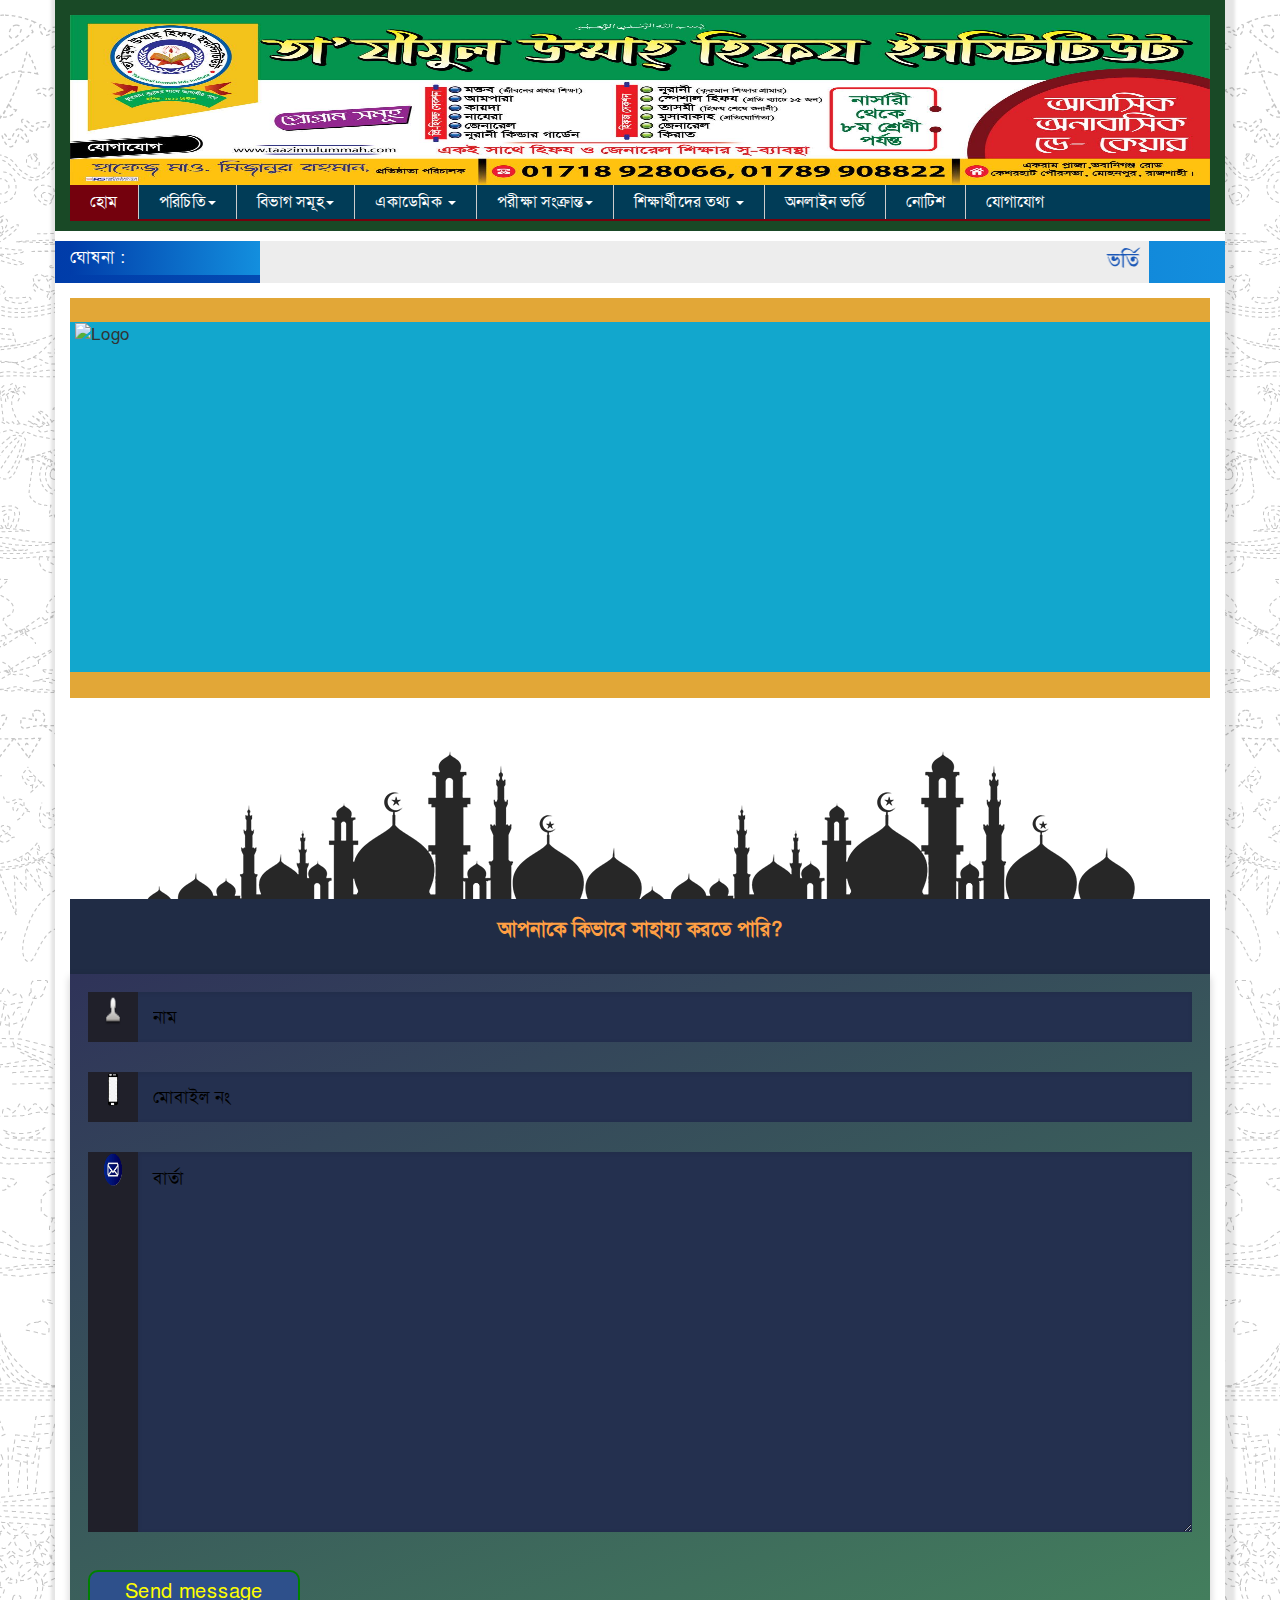
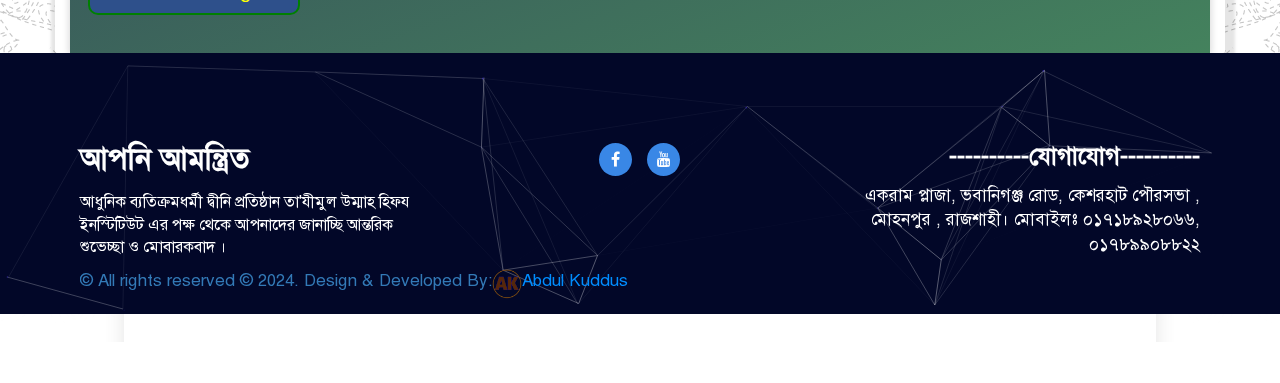
==== commit 094daaf2: "Update adress.html" ====
--- a/adress.html
+++ b/adress.html
@@ -1,796 +1,684 @@
-
-		<!DOCTYPE html>
-	<html dir="ltr" lang="en-US"
-			prefix="og: https://ogp.me/ns#" >
-		<head>
-		<meta charset="UTF-8">
-		<meta name="viewport" content="width=device-width, initial-scale=1">
-		<title>তাওহীদুল উলূম মাদ্রাসা</title>    
-		<link rel="icon" href="./images/icon/micon.png" type="image/x-icon" />
-		<link rel="shortcut icon" href="./images/micon.png" type="image/x-icon" />            
-		<meta property="og:title" content="Islamic Icon" /> 
-		<meta property="og:description" content="" />   
-		<meta property="og:video" content="" /> 
-		<meta property="og:video:width" content="560" />  
-		<meta property="og:video:height" content="340" />  
-		<meta property="og:video:type" content="application/x-shockwave-flash" />
-		<meta name="description" content="Best Islamic Educational Institution of Dhaka" />
-		<meta name="robots" content="max-image-preview:large" />
-		<meta name="generator" content="All in One SEO (AIOSEO) 4.3.8" />
-		<meta property="og:locale" content="en_US" />
-		<meta property="og:site_name" content="Tauhidul Uloom Madrasha - Best Islamic Educational Institution of Dhaka" />
-		<meta property="og:type" content="website" />
-		<meta property="og:title" content="Tauhidul Uloom Madrasha - Best Islamic Educational Institution of Dhaka" />
-		<meta property="og:description" content="Best Islamic Educational Institution of Dhaka" />
-		<meta property="og:url" content=" " />
-		<meta name="twitter:card" content="summary" />
-		<meta name="twitter:title" content="Tauhidul Uloom Madrasha - Best Islamic Educational Institution of Dhaka" />
-		<meta name="twitter:description" content="Best Islamic Educational Institution of Dhaka" />
-		
-
-		<link rel="alternate" type="application/rss+xml" title="Tauhidul Uloom Madrasha" href="" />
-
-		<style id='wp-emoji-styles-inline-css' type='text/css'>
-
-			img.wp-smiley, img.emoji {
-				display: inline !important;
-				border: none !important;
-				box-shadow: none !important;
-				height: 1em !important;
-				width: 1em !important;
-				margin: 0 0.07em !important;
-				vertical-align: -0.1em !important;
-				background: none !important;
-				padding: 0 !important;
-			}
-		</style>
-		
-		<script src="./ataur_bost/swiper.min.js.download"></script> 
-		 <style data-critical-css="">@charset "UTF-8";*,:after,:before{box-sizing:border-box;border-width:0;border-style:solid;border-color:#e5e7eb}:after,:before{--a:""}html{line-height:1.5;-webkit-text-size-adjust:100%;-moz-tab-size:4;-o-tab-size:4;tab-size:4;font-family:ui-sans-serif,system-ui,-apple-system,Segoe UI,Roboto,Ubuntu,Cantarell,Noto Sans,sans-serif,BlinkMacSystemFont,Segoe UI,Roboto,Helvetica Neue,Arial,Noto Sans,sans-serif,"Apple Color Emoji","Segoe UI Emoji",Segoe UI Symbol,"Noto Color Emoji";font-feature-settings:normal;font-variation-settings:normal}body{margin:0;line-height:inheri
-		 t}hr{height:0;color:inherit;border-top-width:1px}h1,h2,h4,h5,h6{font-size:inherit;font-weight:inherit}a{color:inherit;text-decoration:inherit}b{font-weight:bolder}pre{font-family:ui-monospace,SFMono-Regular,Menlo,Monaco,Consolas,Liberation Mono,Courier New,monospace;font-size:1em}sub{font-size:75%;line-height:0;position:relative;vertical-align:baseline}sub{bottom:-.25em}table{text-indent:0;border-color:inherit;border-collapse:collapse}button,input,select{font-family:inherit;font-feature-settings:inherit;font-variation-settings:inherit;font-size:100%;font-weight:inherit;line-height:inherit;co
-		 lor:inherit;margin:0;padding:0}button,select{text-transform:none}[type=button],button{-webkit-appearance:button;background-color:transparent;background-image:none}dd,dl,figure,h1,h2,h4,h5,h6,hr,p,pre{margin:0}menu,ol,ul{list-style:none;margin:0;padding:0}dialog{padding:0}input::-moz-placeholder{opacity:1;color:#9ca3af}input::placeholder{opacity:1;color:#9ca3af}[role=button],button{cursor:pointer}img,svg,video{display:block;vertical-align:middle}img,video{max-width:100%;height:auto}[hidden]{display:none}:root{--b:#fff;--c:#5abc84;--d:#fff;--e:#5abc84}html{font-size:16px}body{color:#333}[hidde
-		 n]{display:none!important}img[data-src]{min-width:1px;min-height:1px}._a:disabled{pointer-events:none;-webkit-user-select:none;-moz-user-select:none;user-select:none;cursor:default}._a:disabled ._b,._a[disabled] ._b{display:inline-flex}.js-ar body *{font-weight:700!important}#nprogress .bar{position:fixed;top:0;left:0;z-index:2000;width:100%;height:2.6px;background:#00e676;border-radius:2px}*,:after,:before{--f:0;--g:0;--h:0;--i:0;--j:0;--k:0;--l:0;--m:1;--n:1;--o: ;--p: ;--q: ;--r:proximity;--s: ;--t: ;--u: ;--v: ;--w: ;--x: ;--y: ;--z: ;--ab: ;--bb:0px;--cb:#fff;--db:rgba(59, 130, 246, .5);
-		 --eb:0 0 rgba(0,0,0,0);--fb:0 0 rgba(0,0,0,0);--gb:0 0 rgba(0,0,0,0);--hb:0 0 rgba(0,0,0,0);--ib: ;--jb: ;--kb: ;--lb: ;--mb: ;--nb: ;--ob: ;--pb: ;--qb: ;--rb: ;--sb: ;--tb: ;--ub: ;--vb: ;--wb: ;--xb: ;--yb: ;--zb: }._a,._c,a{-webkit-tap-highlight-color:transparent}._a,._d{display:inline-block;text-align:center}._d{width:1em;height:1em;flex-shrink:0;line-height:1em;font-style:normal;fill:currentColor;vertical-align:-.125em;color:inherit;overflow:hidden}._a{vertical-align:middle;border:none;outline:0;-webkit-text-decoration:none;text-decoration:none;touch-action:manipulation;cursor:pointer}
-		 ._a:focus{outline:0}._e{-webkit-overflow-scrolling:touch;-ms-overflow-style:none;scrollbar-width:none}._e::-webkit-scrollbar{display:none}._f{pointer-events:none}._g{pointer-events:auto}._h{visibility:hidden}._i{position:fixed}._j{position:absolute}._k{position:relative}._l{position:-webkit-sticky;position:-webkit-sticky;position:sticky}._n{top:0;right:0;bottom:0;left:0}._o{top:10px;right:10px;bottom:10px;left:10px}._p{bottom:-.5rem}._q{bottom:-.75rem}._r{bottom:-1rem}._s{bottom:-1.5rem}._t{bottom:-2px}._u{bottom:-6px}._v{left:-.5rem}._w{left:-10rem}._x{left:-13.5rem}._y{left:-14rem}._z{left:
-		 -16rem}._bb{left:-1px}._db{right:-.5rem}._eb{right:-.75rem}._gb{right:-1.5rem}._ib{right:-10px}._jb{right:-1px}._lb{top:-.25rem}._nb{top:-.5rem}._ob{top:-1.25rem}._pb{top:-30px}._qb{bottom:0}._rb{bottom:.25rem}._sb{bottom:2.5rem}._tb{bottom:3rem}._ub{bottom:.5rem}._vb{bottom:6rem}._wb{bottom:.75rem}._xb{bottom:11.25rem}._yb{bottom:1.5rem}._zb{bottom:1.75rem}._ac{bottom:2rem}._cc{bottom:auto}._dc{bottom:100%}._ec{left:0}._fc{left:.25rem}._gc{left:50%}._hc{left:.5rem}._ic{left:.75rem}._jc{left:1.25rem}._kc{left:2.25rem}._lc{left:100%}._mc{right:0}._nc{right:.25rem}._oc{right:.5rem}._pc{right:.75
-		 rem}._rc{right:1.25rem}._sc{right:1.5rem}._tc{right:2rem}._uc{right:auto}._vc{right:100%}._wc{top:0}._xc{top:.25rem}._yc{top:50%}._zc{top:.5rem}._bd{top:5rem}._cd{top:.75rem}._hd{top:10px}._id{top:auto}._jd{top:100%}._kd{top:52px}._ld{z-index:-1}._md{z-index:1}._nd{z-index:10}._od{z-index:12}._pd{z-index:2}._qd{z-index:20}._rd{z-index:30}._td{z-index:50}._ud{order:-9999}._vd{order:9999}._wd{order:0}._xd{float:right}._yd{float:left}._zd{clear:both}._ae{margin:auto}._be{margin-left:-.25rem;margin-right:-.25rem}._ce{margin-left:-.5rem;margin-right:-.5rem}._de{margin-left:-1.25rem;margin-right:-1.2
-		 
-		 5rem}._ee{margin-left:-10px;margin-right:-10px}._fe{margin-left:0;margin-right:0}._ge{margin-left:.25rem;margin-right:.25rem}._he{margin-left:.5rem;margin-right:.5rem}._ie{margin-left:.625rem;margin-right:.625rem}._je{margin-left:.75rem;margin-right:.75rem}._ke{margin-left:1rem;margin-right:1rem}._le{margin-left:1.25rem;margin-right:1.25rem}._me{margin-left:1.5rem;margin-right:1.5rem}._ne{margin-left:1.75rem;margin-right:1.75rem}._pe{margin-left:10px;margin-right:10px}._qe{margin-left:1px;margin-right:1px}._re{margin-left:2px;margin-right:2px}._se{margin-left:6px;margin-right:6px}._te{margin-left
-		 :auto;margin-right:auto}._ue{margin-top:.25rem;margin-bottom:.25rem}._ve{margin-top:2.5rem;margin-bottom:2.5rem}._we{margin-top:3rem;margin-bottom:3rem}._xe{margin-top:.5rem;margin-bottom:.5rem}._ye{margin-top:.625rem;margin-bottom:.625rem}._ze{margin-top:.75rem;margin-bottom:.75rem}._af{margin-top:1rem;margin-bottom:1rem}._bf{margin-top:1.25rem;margin-bottom:1.25rem}._cf{margin-top:1.5rem;margin-bottom:1.5rem}._df{margin-top:1.75rem;margin-bottom:1.75rem}._ef{margin-top:2rem;margin-bottom:2rem}._ff{margin-top:10px;margin-bottom:10px}._gf{margin-top:2px;margin-bottom:2px}._hf{margin-top:auto;margin
-		 -bottom:auto}._jf{margin-bottom:-2.5rem}._kf{margin-bottom:-.5rem}._nf{margin-bottom:-2px}._of{margin-left:-.25rem}._pf{margin-left:-.5rem}._xf{margin-top:-.25rem}._yf{margin-top:-.5rem}._zf{margin-top:-.75rem}._ag{margin-top:-1rem}._bg{margin-top:-1.25rem}._cg{margin-top:-1.5rem}._dg{margin-top:-1.75rem}._hg{margin-top:-52px}._jg{margin-bottom:.25rem}._kg{margin-bottom:2.5rem}._lg{margin-bottom:2.75rem}._ng{margin-bottom:3.25rem}._og{margin-bottom:3.5rem}._pg{margin-bottom:3.75rem}._rg{margin-bottom:.5rem}._vg{margin-bottom:.75rem}._wg{margin-bottom:7.5rem}._yg{margin-bottom:1rem}._ah{margin-bott
-		 om:1.25rem}._bh{margin-bottom:1.5rem}._ch{margin-bottom:1.75rem}._dh{margin-bottom:2rem}._eh{margin-bottom:2.25rem}._hh{margin-bottom:2px}._kh{margin-left:.25rem}._mh{margin-left:.5rem}._oh{margin-left:.75rem}._ph{margin-left:1rem}._qh{margin-left:1.25rem}._rh{margin-left:1.5rem}._sh{margin-left:1.75rem}._th{margin-left:2rem}._vh{margin-left:10px}._wh{margin-left:2px}._xh{margin-left:6px}._yh{margin-right:.25rem}._zh{margin-right:.5rem}._di{margin-right:.75rem}._ei{margin-right:1rem}._fi{margin-right:1.25rem}._gi{margin-right:1.5rem}._hi{margin-right:10px}._ii{margin-right:14px}._ji{margin-right:2p
-		 x}._mi{margin-top:.25rem}._wi{margin-top:.5rem}._xi{margin-top:5rem}._yi{margin-top:6.75rem}._aj{margin-top:.75rem}._bj{margin-top:9rem}._cj{margin-top:1rem}._dj{margin-top:12rem}._ej{margin-top:1.25rem}._fj{margin-top:1.5rem}._gj{margin-top:1.75rem}._hj{margin-top:2rem}._kj{margin-top:14px}._mj{margin-top:2px}._nj{margin-top:3px}._pj{margin-top:6px}._qj{margin-top:7px}._sj{display:block}._tj{display:inline-block}._wj{display:flex}._xj{display:inline-flex}._yj{display:table}._ak{display:grid}._ck{display:none}._dk{height:0}._ek{height:2.5rem}._fk{height:2.75rem}._gk{height:3rem}._hk{height:3.25rem}.
-		 _ik{height:3.5rem}._jk{height:3.75rem}._kk{height:4rem}._lk{height:4.25rem}._mk{height:4.625rem}._ok{height:5rem}._pk{height:5.75rem}._sk{height:7rem}._tk{height:.75rem}._vk{height:1rem}._xk{height:11.25rem}._yk{height:1.25rem}._zk{height:1.5rem}._bl{height:1.75rem}._cl{height:17.75rem}._dl{height:2rem}._fl{height:2.25rem}._gl{height:190px}._hl{height:1em}._il{height:26px}._jl{height:30px}._ol{height:auto}._pl{height:4.25rem}._ql{height:100%}._rl{height:52px}._sl{max-height:0}._tl{max-height:420px}._wl{max-height:37.5rem}._yl{min-height:40px}._zl{min-height:auto}._am{min-height:100vh}._bm{width:0}._c
-		 m{width:.25rem}._dm{width:50%}._gm{width:2.5rem}._hm{width:25rem}._im{width:2.75rem}._jm{width:91.666667%}._km{width:3rem}._mm{width:3.5rem}._nm{width:3.75rem}._om{width:37.5rem}._pm{width:4rem}._qm{width:4.25rem}._rm{width:.5rem}._tm{width:33.333333%}._um{width:5rem}._wm{width:6rem}._an{width:.75rem}._bn{width:75%}._cn{width:7.5rem}._en{width:1rem}._gn{width:66.666667%}._in{width:10.25rem}._jn{width:11rem}._kn{width:11.25rem}._ln{width:12rem}._mn{width:1.25rem}._pn{width:14rem}._rn{width:15rem}._tn{width:1.75rem}._vn{width:18rem}._wn{width:2rem}._xn{width:20rem}._yn{width:2.25rem}._bo{width:130px}._
-		 co{width:150px}._eo{width:1px}._go{width:30px}._ko{width:auto}._mo{width:100%}._no{width:-moz-max-content;width:-webkit-max-content;width:max-content}._oo{min-width:110px}._po{min-width:170px}._qo{min-width:1px}._ro{min-width:30px}._to{min-width:100%}._wo{max-width:8rem}._yo{max-width:56rem}._zo{max-width:64rem}._bp{max-width:80rem}._cp{max-width:108px}._dp{max-width:500px}._ip{max-width:82%}._jp{max-width:86px}._kp{max-width:100%}._mp{max-width:1536px}._up{flex:1 1}._vp{flex:1 1 auto}._wp{flex:none}._yp{flex-shrink:0}._zp{flex-grow:1}._aq{flex-grow:0}._bq{flex-basis:50%}._dq{flex-basis:40%}._eq{flex
-		 -basis:80%}._fq{flex-basis:100%}._gq{transform-origin:center}._hq{transform-origin:left}._iq{transform-origin:top}._jq{--h:-50%;transform:translate(var(--h),var(--i)) rotate(var(--j)) skew(var(--k)) skewY(var(--l)) scaleX(var(--m)) scaleY(var(--n))}._mq{--h:-13rem;transform:translate(var(--h),var(--i)) rotate(var(--j)) skew(var(--k)) skewY(var(--l)) scaleX(var(--m)) scaleY(var(--n))}._oq{--i:-50%;transform:translate(var(--h),var(--i)) rotate(var(--j)) skew(var(--k)) skewY(var(--l)) scaleX(var(--m)) scaleY(var(--n))}._pq{--i:-.5rem;transform:translate(var(--h),var(--i)) rotate(var(--j)) skew(var(--k))
-		 skewY(var(--l)) scaleX(var(--m)) scaleY(var(--n))}._rq{--i:-100%;transform:translate(var(--h),var(--i)) rotate(var(--j)) skew(var(--k)) skewY(var(--l)) scaleX(var(--m)) scaleY(var(--n))}._sq{--h:50%;transform:translate(var(--h),var(--i)) rotate(var(--j)) skew(var(--k)) skewY(var(--l)) scaleX(var(--m)) scaleY(var(--n))}._tq{--h:200%;transform:translate(var(--h),var(--i)) rotate(var(--j)) skew(var(--k)) skewY(var(--l)) scaleX(var(--m)) scaleY(var(--n))}._vq{--i:50%;transform:translate(var(--h),var(--i)) rotate(var(--j)) skew(var(--k)) skewY(var(--l)) scaleX(var(--m)) scaleY(var(--n))}._wq{--i:200%;transf
-		 orm:translate(var(--h),var(--i)) rotate(var(--j)) skew(var(--k)) skewY(var(--l)) scaleX(var(--m)) scaleY(var(--n))}._zq{--j:45deg;transform:translate(var(--h),var(--i)) rotate(var(--j)) skew(var(--k)) skewY(var(--l)) scaleX(var(--m)) scaleY(var(--n))}._ar{--m:.5;--n:.5;transform:translate(var(--h),var(--i)) rotate(var(--j)) skew(var(--k)) skewY(var(--l)) scaleX(var(--m)) scaleY(var(--n))}._dr{--m:.85;--n:.85;transform:translate(var(--h),var(--i)) rotate(var(--j)) skew(var(--k)) skewY(var(--l)) scaleX(var(--m)) scaleY(var(--n))}._er{--m:.9;--n:.9;transform:translate(var(--h),var(--i)) rotate(var(--j)) s
-		 kew(var(--k)) skewY(var(--l)) scaleX(var(--m)) scaleY(var(--n))}._fr{--m:.95;--n:.95;transform:translate(var(--h),var(--i)) rotate(var(--j)) skew(var(--k)) skewY(var(--l)) scaleX(var(--m)) scaleY(var(--n))}._gr{--m:1.2;--n:1.2;transform:translate(var(--h),var(--i)) rotate(var(--j)) skew(var(--k)) skewY(var(--l)) scaleX(var(--m)) scaleY(var(--n))}._hr{transform:translate(var(--h),var(--i)) rotate(var(--j)) skew(var(--k)) skewY(var(--l)) scaleX(var(--m)) scaleY(var(--n))}@keyframes _ir{0%,to{transform:translateY(-16%) scale(.9);animation-timing-function:cubic-bezier(.8,0,1,1)}50%{transform:translateY(0) s
-		 cale(.9);animation-timing-function:cubic-bezier(0,0,.2,1)}}._jr{animation:_ir 1.6s infinite}@keyframes _kr{0%{opacity:0;visibility:hidden}to{opacity:1;visibility:visible}}._lr{animation:_kr .3s ease-out alternate}@keyframes _or{to{transform:scale(1.08)}}._pr{animation:_or 1s ease-in-out infinite alternate}@keyframes _qr{0%{transform:translateY(16px);opacity:.3}to{transform:translate(0);opacity:1}}._rr{animation:_qr .2s both}@keyframes _sr{to{transform:rotate(360deg)}}._tr{animation:_sr 1s linear infinite}@keyframes _ur{0%,to{box-shadow:0 -3em 0 .2em,2em -2em,3em 0 0 -1em,2em 2em 0 -1em,0 3em 0 -1em,-2em
-		 
-		 
-		 2em 0 -1em,-3em 0 0 -1em,-2em -2em}12.5%{box-shadow:0 -3em,2em -2em 0 .2em,3em 0,2em 2em 0 -1em,0 3em 0 -1em,-2em 2em 0 -1em,-3em 0 0 -1em,-2em -2em 0 -1em}25%{box-shadow:0 -3em 0 -.5em,2em -2em,3em 0 0 .2em,2em 2em,0 3em 0 -1em,-2em 2em 0 -1em,-3em 0 0 -1em,-2em -2em 0 -1em}37.5%{box-shadow:0 -3em 0 -1em,2em -2em 0 -1em,3em 0,2em 2em 0 .2em,0 3em,-2em 2em 0 -1em,-3em 0 0 -1em,-2em -2em 0 -1em}50%{box-shadow:0 -3em 0 -1em,2em -2em 0 -1em,3em 0 0 -1em,2em 2em,0 3em 0 .2em,-2em 2em,-3em 0 0 -1em,-2em -2em 0 -1em}62.5%{box-shadow:0 -3em 0 -1em,2em -2em 0 -1em,3em 0 0 -1em,2em 2em 0 -1em,0 3em,-2em 2em 0 .2em
-		 ,-3em 0,-2em -2em 0 -1em}75%{box-shadow:0 -3em 0 -1em,2em -2em 0 -1em,3em 0 0 -1em,2em 2em 0 -1em,0 3em 0 -1em,-2em 2em,-3em 0 0 .2em,-2em -2em}87.5%{box-shadow:0 -3em,2em -2em 0 -1em,3em 0 0 -1em,2em 2em 0 -1em,0 3em 0 -1em,-2em 2em,-3em 0,-2em -2em 0 .2em}}._vr{animation:_ur 1.4s infinite linear}@keyframes _wr{20%{transform:rotate(var(--swing-20,15deg))}40%{transform:rotate(var(--swing-40,-10deg))}60%{transform:rotate(var(--swing-60,5deg))}80%{transform:rotate(var(--swing-80,-5deg))}to{transform:rotate(0)}}._xr{animation:_wr 2s both infinite}._zr{animation:_yr .6s both}._ds{cursor:pointer}._es{cursor:text
-		 }._is{-webkit-user-select:none;-moz-user-select:none;user-select:none}._ks{scroll-snap-type:x var(--r)}._ls{scroll-snap-type:y var(--r)}._ns{--r:mandatory}._os{--r:proximity}._rs{-webkit-appearance:none;-moz-appearance:none;appearance:none}._ts{flex-direction:row}._vs{flex-direction:column}._xs{flex-wrap:wrap}._zs{align-content:flex-start}._at{align-items:flex-start}._bt{align-items:flex-end}._ct{align-items:center}._dt{align-items:baseline}._ft{justify-content:flex-start}._gt{justify-content:flex-end}._ht{justify-content:center}._it{justify-content:space-between}._lt{gap:1.25rem}._ajc{align-self:flex-end}.
-		 _nt{align-self:center}._pt{overflow:auto}._qt{overflow:hidden}._rt{overflow-x:auto}._st{overflow-y:auto}._tt{overflow-x:hidden}._ut{overflow-y:hidden}._vt{scroll-behavior:smooth}._wt{overflow:hidden;text-overflow:ellipsis;white-space:nowrap}._yt{white-space:nowrap}._zt{white-space:pre-wrap}._bu{word-break:break-all}._cu{border-radius:.25rem}._du{border-radius:1rem}._eu{border-radius:1.5rem}._fu{border-radius:10px}._gu{border-radius:14px}._hu{border-radius:20px}._iu{border-radius:2px}._ju{border-radius:9999px}._ku{border-radius:inherit}._lu{border-radius:.5rem}._mu{border-radius:.375rem}._nu{border-radius:.12
-		 5rem}._ou{border-radius:.75rem}._su{border-top-left-radius:.125rem;border-bottom-left-radius:.125rem}._tu{border-top-right-radius:.25rem;border-bottom-right-radius:.25rem}._vu{border-top-left-radius:1rem;border-top-right-radius:1rem}._wu{border-top-left-radius:inherit;border-top-right-radius:inherit}._xu{border-top-left-radius:.5rem;border-top-right-radius:.5rem}._yu{border-bottom-left-radius:.5rem}._zu{border-bottom-left-radius:0}._av{border-width:1px}._cv{border-width:2px}._fv{border-width:0}._gv{border-bottom-width:1px}._hv{border-bottom-width:2px}._jv{border-left-width:1px}._lv{border-right-width:1px}._n
-		 v{border-style:solid}._fv{border-style:none}._qv{border-color:currentColor}._uv{--ac:1;border-color:rgba(245,245,245,var(--ac))}._vv{--ac:1;border-color:rgba(229,229,229,var(--ac))}._wv{--ac:1;border-color:rgba(90,188,132,var(--ac))}._xv{--ac:1;border-color:rgba(248,113,113,var(--ac))}._yv{--ac:1;border-color:rgba(153,153,153,var(--ac))}._aw{--ac:1;border-color:rgba(209,209,209,var(--ac))}._cw{--ac:1;border-color:rgba(217,217,217,var(--ac))}._dw{--ac:1;border-color:rgba(218,218,218,var(--ac))}._ew{--ac:1;border-color:rgba(222,222,222,var(--ac))}._gw{--ac:1;border-color:rgba(228,228,228,var(--ac))}._hw{--ac:1;
-		 border-color:rgba(229,229,229,var(--ac))}._iw{--ac:1;border-color:rgba(230,230,230,var(--ac))}._jw{--ac:1;border-color:rgba(233,233,233,var(--ac))}._kw{--ac:1;border-color:rgba(234,234,234,var(--ac))}._lw{--ac:1;border-color:rgba(235,235,235,var(--ac))}._mw{--ac:1;border-color:rgba(239,239,239,var(--ac))}._nw{--ac:1;border-color:rgba(243,243,243,var(--ac))}._ow{--ac:1;border-color:rgba(244,244,244,var(--ac))}._pw{--ac:1;border-color:rgba(244,247,254,var(--ac))}._rw{--ac:1;border-color:rgba(255,255,255,var(--ac))}._sw{--bc:1;background-color:rgba(251,191,36,var(--bc))}._tw{--bc:1;background-color:rgba(0,0,0,var
-		 (--bc))}._vw{background-color:currentColor}._ax{--bc:1;background-color:rgba(240,244,242,var(--bc))}._cx{--bc:1;background-color:rgba(245,245,245,var(--bc))}._dx{--bc:1;background-color:rgba(229,229,229,var(--bc))}._ex{--bc:1;background-color:rgba(230,0,35,var(--bc))}._gx{--bc:1;background-color:rgba(176,220,94,var(--bc))}._hx{--bc:1;background-color:rgba(241,118,41,var(--bc))}._ix{--bc:1;background-color:rgba(214,84,3,var(--bc))}._kx{--bc:1;background-color:rgba(255,138,0,var(--bc))}._mx{--bc:1;background-color:rgba(255,147,10,var(--bc))}._nx{--bc:1;background-color:rgba(90,188,132,var(--bc))}._ox{--bc:1;back
-		 ground-color:rgba(116,216,144,var(--bc))}._tx{--bc:1;background-color:rgba(74,172,255,var(--bc))}._xx{--bc:1;background-color:rgba(239,68,68,var(--bc))}._fy{--bc:1;background-color:rgba(239,239,239,var(--bc))}._iy{--bc:1;background-color:rgba(244,247,254,var(--bc))}._ly{--bc:1;background-color:rgba(255,0,0,var(--bc))}._oy{--bc:1;background-color:rgba(251,82,82,var(--bc))}._py{background-color:transparent}._ty{--bc:1;background-color:rgba(119,189,241,var(--bc))}._uy{--bc:1;background-color:rgba(255,255,255,var(--bc))}._vy{--bc:1;background-color:rgba(250,250,251,var(--bc))}._wy{--bc:.1}._xy{--bc:.15}._az{--bc:.
-		 3}._bz{--bc:.4}._cz{--bc:.5}._ez{--bc:.7}._fz{--bc:.95}._gz{background-image:linear-gradient(to bottom,var(--cc))}._hz{background-image:none}._iz{--dc:#ffcc92 var(--s);--ec:rgba(255, 204, 146, 0) var(--u);--cc:var(--dc),var(--ec)}._jz{--dc:#FF9F0F var(--s);--ec:rgba(255, 159, 15, 0) var(--u);--cc:var(--dc),var(--ec)}._kz{--dc:#74D890 var(--s);--ec:rgba(116, 216, 144, 0) var(--u);--cc:var(--dc),var(--ec)}._lz{--dc:#5B658D var(--s);--ec:rgba(91, 101, 141, 0) var(--u);--cc:var(--dc),var(--ec)}._mz{--dc:#efefef var(--s);--ec:rgba(239, 239, 239, 0) var(--u);--cc:var(--dc),var(--ec)}._nz{--dc:#ff9992 var(--s);--ec:r
-		 gba(255, 153, 146, 0) var(--u);--cc:var(--dc),var(--ec)}._oz{--dc:#fff var(--s);--ec:rgba(255, 255, 255, 0) var(--u);--cc:var(--dc),var(--ec)}._pz{--ec:#ff9d21 var(--u)}._qz{--ec:#FF7D04 var(--u)}._rz{--ec:#5abc84 var(--u)}._sz{--ec:#313E68 var(--u)}._tz{--ec:#efefef var(--u)}._uz{--ec:#ff7269 var(--u)}._wz{-webkit-box-decoration-break:slice;box-decoration-break:slice}._yz{background-size:contain}._zz{background-size:cover}._a1{background-clip:content-box}._b1{background-position:bottom}._c1{background-position:center}._d1{background-position:left}._e1{background-position:left bottom}._i1{background-position:r
-		 
-		 ight top}._j1{background-position:top}._k1{background-repeat:no-repeat}._l1{-o-object-fit:contain;object-fit:contain}._m1{-o-object-fit:cover;object-fit:cover}._n1{padding:0}._o1{padding-left:0;padding-right:0}._p1{padding-left:.25rem;padding-right:.25rem}._q1{padding-left:2.5rem;padding-right:2.5rem}._r1{padding-left:2.75rem;padding-right:2.75rem}._s1{padding-left:3rem;padding-right:3rem}._v1{padding-left:.5rem;padding-right:.5rem}._x1{padding-left:.75rem;padding-right:.75rem}._y1{padding-left:1rem;padding-right:1rem}._z1{padding-left:1.25rem;padding-right:1.25rem}._a2{padding-left:1.5rem;padding-right:1.5rem}._
-		 b2{padding-left:1.75rem;padding-right:1.75rem}._c2{padding-left:2rem;padding-right:2rem}._d2{padding-left:2.25rem;padding-right:2.25rem}._e2{padding-left:10px;padding-right:10px}._f2{padding-left:14px;padding-right:14px}._g2{padding-left:2px;padding-right:2px}._h2{padding-left:6px;padding-right:6px}._j2{padding-top:.25rem;padding-bottom:.25rem}._k2{padding-top:2.5rem;padding-bottom:2.5rem}._q2{padding-top:.5rem;padding-bottom:.5rem}._t2{padding-top:.75rem;padding-bottom:.75rem}._u2{padding-top:1rem;padding-bottom:1rem}._w2{padding-top:1.25rem;padding-bottom:1.25rem}._x2{padding-top:1.5rem;padding-bottom:1.5rem}._y2{padding-top:1.75rem;padding-bottom:1.75rem}._z2{padding-top:2rem;padding-bottom:2rem}._b3{padding-top:10px;padding-bottom:10px}._c3{padding-top:14px;padding-bottom:14px}._d3{padding-top:2px;padding-bottom:2px}._f3{padding-top:6px;padding-bottom:6px}._g3{padding-top:1px;padding-bottom:1px}._j3{padding-bottom:2.5rem}._m3{padding-bottom:.5rem}._q3{padding-bottom:.75rem}._s3{padding-bottom:8.75rem}._t3{padding-bottom:1rem}._v3{padding-bottom:1.25rem}._x3{padding-bottom:1.75rem}._a4{padding-bottom:10px}._c4{padding-bottom:2px}._f4{padding-left:.25rem}._h4{padding-left:.5rem}._i4{padding-left:.75rem}._j4{padding-left:1rem}._o4{padding-right:.25rem}._p4{padding-right:2.5rem}._r4{padding-right:.5rem}._s4{padding-right:.75rem}._u4{padding-right:1.25rem}._v4{padding-right:1.75rem}._w4{padding-top:.25rem}._d5{padding-top:.5rem}._e5{padding-top:6rem}._g5{padding-top:.75rem}._h5{padding-top:1rem}._i5{padding-top:1.25rem}._j5{padding-top:1.5rem}._k5{padding-top:1.75rem}._l5{padding-top:2rem}._m5{padding-top:52px}._n5{text-align:left}._o5{text-align:center}._p5{text-align:right}._q5{text-indent:-9999em}._r5{vertical-align:top}._s5{vertical-align:middle}._t5{font-family:Arial}._u5{font-family:Arial Black}._v5{font-size:1.5rem;line-height:2rem}._w5{font-size:1.875rem;line-height:2.25rem}._x5{font-size:2.25rem;line-height:2.5rem}._y5{font-size:3rem;line-height:1}._z5{font-size:3.75rem;line-height:1}._b6{font-size:0}._c6{font-size:22px}._d6{font-size:26px}._e6{font-size:28px}._f6{font-size:32px}._h6{font-size:1rem;line-height:1.5rem}._i6{font-size:1.125rem;line-height:1.75rem}._j6{font-size:.875rem;line-height:1.25rem}._k6{font-size:1.25rem;line-height:1.75rem}._l6{font-size:.75rem;line-height:1rem}._m6{font-weight:900}._n6{font-weight:700}._o6{font-weight:800}._q6{font-weight:500}._r6{font-weight:400}._s6{font-weight:600}._t6{text-transform:u
-		 ppercase}._v6{line-height:2.5rem}._w6{line-height:1rem}._x6{line-height:1.25rem}._y6{line-height:1.5rem}._z6{line-height:1.75rem}._a7{line-height:2rem}._c7{line-height:0}._d7{line-height:1.15}._f7{line-height:1}._h7{line-height:1.375}._k7{--fc:1;color:rgba(0,0,0,var(--fc))}._m7{--fc:1;color:rgba(24,119,242,var(--fc))}._n7{--fc:1;color:rgba(70,146,245,var(--fc))}._o7{--fc:1;color:rgba(74,222,128,var(--fc))}._p7{--fc:1;color:rgba(82,0,255,var(--fc))}._q7{--fc:1;color:rgba(230,0,35,var(--fc))}._r7{--fc:1;color:rgba(235,51,79,var(--fc))}._s7{--fc:1;color:rgba(241,118,41,var(--fc))}._t7{--fc:1;color:rgba(255,174,0,var(--fc))}._u7{--fc:1;color:rgba(255,138,0,var(--fc))}._v7{--fc:1;color:rgba(90,188,132,var(--fc))}._w7{--fc:1;color:rgba(18,216,155,var(--fc))}._x7{--fc:1;color:rgba(111,185,132,var(--fc))}._y7{--fc:1;color:rgba(248,113,113,var(--fc))}._z7{--fc:1;color:rgba(239,68,68,var(--fc))}._c8{--fc:1;color:rgba(255,228,202,var(--fc))}._d8{--fc:1;color:rgba(51,51,51,var(--fc))}._e8{--fc:1;color:rgba(102,102,102,var(--fc))}._f8{--fc:1;color:rgba(136,136,136,var(--fc))}._g8{--fc:1;color:rgba(153,153,153,var(--fc))}._o8{--fc:1;color:rgba(85,172,238,var(--fc))}._q8{--fc:1;color:rgba(255,255,255,var(--fc))}._t8{-webkit-text-decoration-line:underline;text-decoration-line:underline}._u8{-webkit-text-decoration-line:line-through;text-decoration-line:line-through}._v8{-webkit-text-decoration-color:#4eaa76;text-decoration-color:#4eaa76}._w8{opacity:0}._z8{opacity:.4}._a9{opacity:.5}._e9{--gb:0 4px 12px 0 rgba(165,164,164,.4);--hb:0 4px 12px 0 var(--gc);box-shadow:var(--eb,0 0 transparent),var(--fb,0 0 transparent),var(--gb)}._f9{--gb:0 4px 12px 0 rgba(165,164,164,.2);--hb:0 4px 12px 0 var(--gc);box-shadow:var(--eb,0 0 transparent),var(--fb,0 0 transparent),var(--gb)}._g9{--gb:0 0 2px 0 rgba(0,0,0,.1);--hb:0 0 2px 0 var(--gc);box-shadow:var(--eb,0 0 transparent),var(--fb,0 0 transparent),var(--gb)}._i9{--gb:0 6px 10px rgba(165,164,164,.25);--hb:0 6px 10px var(--gc);box-shadow:var(--eb,0 0 transparent),var(--fb,0 0 transparent),var(--gb)}._j9{--gb:0 0 rgba(0,0,0,0);--hb:0 0 rgba(0,0,0,0);box-shadow:var(--eb,0 0 transparent),var(--fb,0 0 transparent),var(--gb)}._k9{outline:2px solid transparent;outline-offset:2px}._l9{outline-width:0}._n9{transition-property:color,background-color,border-color,text-decoration-color,fill,stroke,opacity,box-shadow,transform,filter,-webkit-backdrop-filter;transition-property:color,background-color,border-color,text-decoration-color,fill,stroke,opacity,box-shadow,transform,filter,backdrop-filter;transition-property:color,background-color,border-color,text-decoration-color,fill,stroke,opacity,box-shadow,transform,filter,backdrop-filter,-webkit-backdrop-filter;transition-timing-function:cubic-bezier(.4,0,.2,1);transition-duration:.15s}._o9{transition-property:all;transition-timing-function:cubic-bezier(.4,0,.2,1);transition-duration:.15s}._p9{transition-property:color,background-color,border-color,text-decoration-color,fill,stroke;transition-timing-function:cubic-bezier(.4,0,.2,1);transition-duration:.15s}._q9{transition-property:height;transition-timing-function:cubic-bezier(.4,0,.2,1);transition-duration:.15s}._r9{transition-property:max-height;transition-timing-function:cubic-bezier(.4,0,.2,1);transition-duration:.15s}._s9{transition-property:opacity;transition-timing-function:cubic-bezier(.4,0,.2,1);transition-duration:.15s}._t9{transition-property:transform;transition-timing-function:cubic-bezier(.4,0,.2,1);transition-duration:.15s}._u9{transition-duration:.2s}._v9{transition-duration:.3s}._x9{transition-timing-function:cubic-bezier(.4,0,.2,1)}._y9{--a:none;content:var(--a)}[dir=rtl] ._z9{transform:scale3d(-1,1,1)}[dir=rtl] ._a0:before{content:var(-
-		 -a);transform:scale3d(-1,1,1)}[dir=rtl] ._b0:after{content:var(--a);transform:scale3d(-1,1,1)}._c0::-moz-placeholder{font-size:.75rem;line-height:1rem}._c0::placeholder{font-size:.75rem;line-height:1rem}._d0::-moz-placeholder{--fc:1;color:rgba(153,153,153,var(--fc))}._d0::placeholder{--fc:1;color:rgba(153,153,153,var(--fc))}._e0:before{content:var(--a);position:absolute}._f0:before{content:var(--a);top:0;right:0;bottom:0;left:0}._j0:before{content:var(--a);left:0}._k0:before{content:var(--a);left:50%}._m0:before{content:var(--a);top:0}._o0:before{content:var(--a);z-index:1}._p0:before{content:var(--a);margin-right:.5rem}._q0:before{content:var(--a);display:block}._r0:before{content:var(--a);display:none}._t0:before{content:var(--a);height:1rem}._v0:before{content:var(--a);height:100%}._w0:before{content:var(--a);width:1rem}._y0:before{content:var(--a);width:100%}._z0:before{content:var(--a);flex:none}._a-:before{content:var(--a);transform-origin:top left}._b-:before{content:var(--a);--h:-50%;transform:translate(var(--h),var(--i)) rotate(var(--j)) skew(var(--k)) skewY(var(--l)) scaleX(var(--m)) scaleY(var(--n))}._c-:before{content:var(--a);--i:-100%;transform:translate(var(--h),var(--i)) rotate(var(--j)) skew(var(--k)) skewY(var(--l)) scaleX(var(--m)) scaleY(var(--n))}._d-:before{content:var(--a);transform:translate(var(--h),var(--i)) rotate(var(--j)) skew(var(--k)) skewY(var(--l)) scaleX(var(--m)) scaleY(var(--n))}._f-:before{content:var(--a);border-radius:9999px}._g-:before{content:var(--a);border-radius:inherit}._h-:before{content:var(--a);border-radius:.5rem}._i-:before{content:var(--a);border-width:1px}._j-:before{content:var(--a);border-style:solid}._k-:before{content:var(--a);--ac:1;border-color:rgba(229,229,229,var(--ac))}._m-:before{content:var(--a);background-size:contain}._n-:before{content:var(--a);background-size:cover}._q-:before{content:var(--a);background-repeat:no-repeat}._s-:after{content:var(--a);visibility:hidden}._t-:after{content:var(--a);position:absolute}._u-:after{content:var(--a);top:0;right:0;bottom:0;left:0}._v-:after{content:var(--a);bottom:-5px}._w-:after{content:var(--a);right:-1.5rem}._x-:after{content:var(--a);bottom:0}._y-:after{content:var(--a);bottom:.75rem}._z-:after{content:var(--a);left:0}._a_:after{content:var(--a);left:.25rem}._b_:after{content:var(--a);left:50%}._c_:after{content:var(--a);right:0}._d_:after{content:var(--a);top:0}._e_:after{content:var(--a);top:50%}._f_:after{content:var(--a);top:.75rem}._g_:after{content:var(--a);z-index:-1}._h_:after{content:var(--a);z-index:1}._i_:after{content:var(--a);display:none}._j_:after{content:var(--a);height:0}._k_:after{content:var(--a);height:100%}._l_:after{content:var(--a);width:0}._o_:after{content:var(--a);border-radius:inherit}._p_:after{content:var(--a);border-right-width:1px}._q_:after{content:var(--a);--ac:1;border-color:rgba(214,214,214,var(--ac))}._r_:after{content:var(--a);--bc:1;background-color:rgba(0,0,0,var(--bc))}._s_:after{content:var(--a);--bc:.4}._v_:after{content:var(--a);opacity:0}._w_:after{content:var(--a);transition-property:opacity;transition-timing-function:cubic-bezier(.4,0,.2,1);transition-duration:.15s}._x_:after{content:var(--a);transition-duration:.3s}._y_:after{content:var(--a);transition-timing-function:cubic-bezier(.4,0,.2,1)}._cab:hover{--j:180deg;transform:translate(var(--h),var(--i)) rotate(var(--j)) skew(var(--k)) skewY(var(--l)) scaleX(var(--m)) scaleY(var(--n))}._dab:hover{--m:1.05;--n:1.05;transform:translate(var(--h),var(--i)) rota
-		 te(var(--j)) skew(var(--k)) skewY(var(--l)) scaleX(var(--m)) scaleY(var(--n))}._gab:hover{--ac:1;border-color:rgba(90,188,132,var(--ac))}._mab:hover{--bc:1;background-color:rgba(229,229,229,var(--bc))}._qab:hover{--bc:1;background-color:rgba(214,84,3,var(--bc))}._tab:hover{--bc:1;background-color:rgba(255,157,33,var(--bc))}._uab:hover{--bc:1;background-color:rgba(90,188,132,var(--bc))}._vab:hover{--bc:1;background-color:rgba(78,170,118,var(--bc))}._abb:hover{--bc:1;background-color:rgba(231,231,231,var(--bc))}._bbb:hover{--bc:1;background-color:rgba(244,244,244,var(--bc))}._lbb:hover{--bc:.4}._obb:hover{--dc:#77C599 var(--s);--ec:rgba(119, 197, 153, 0) var(--u);--cc:var(--dc),var(--ec)}._pbb:hover{--dc:#ff7f77 var(--s);--ec:rgba(255, 127, 119, 0) var(--u);--cc:var(--dc),var(--ec)}._rbb:hover{--ec:#4eaa76 var(--u)}._sbb:hover{--ec:#f04c41 var(--u)}._ubb:hover{--fc:1;color:rgba(70,146,245,var(--fc))}._xbb:hover{--fc:1;color:rgba(235,51,79,var(--fc))}._zbb:hover{--fc:1;color:rgba(90,188,132,var(--fc))}._acb:hover{--fc:1;color:rgba(78,170,118,var(--fc))}._ccb:hover{--fc:1;color:rgba(51,51,51,var(--fc))}._dcb:hover{--fc:1;color:rgba(119,189,241,var(--fc))}._ecb:hover{--fc:1;color:rgba(255,255,255,var(--fc))}._fcb:hover{-webkit-text-decoration-line:underline;text-decoration-line:underline}._gcb:hover{opacity:.9!important}._hcb:hover{opacity:.8}._icb:hover{opacity:.9}._kcb:hover{--gc:#5abc84;--gb:var(--hb)}._mcb:focus{--bc:1;background-color:rgba(75,154,109,var(--bc))}._ncb:hover ._ocb{visibility:visible}._ncb:hover ._pcb{display:block}._ncb:hover ._bic{display:flex}._ncb:hover ._
-		 wic{display:none}._ncb:hover ._qcb{height:auto}._ncb:hover ._rcb{--h:.25rem;transform:translate(var(--h),var(--i)) rotate(var(--j)) skew(var(--k)) skewY(var(--l)) scaleX(var(--m)) scaleY(var(--n))}._ncb:hover ._scb{--j:180deg;transform:translate(var(--h),var(--i)) rotate(var(--j)) skew(var(--k)) skewY(var(--l)) scaleX(var(--m)) scaleY(var(--n))}@keyframes _yr{0%{opacity:0;transform:scale(.3)}to{opacity:1}}._ncb:hover ._tcb{animation:_yr .6s both}._ncb:hover ._ucb{--bc:1;background-color:rgba(90,188,132,var(--bc))}._ncb:hover ._vcb{color:currentColor}._ncb:hover ._wcb{--fc:1;color:rgba(90,188,132,var(--fc))}._ncb:hover ._xcb{--fc:1;color:rgba(255,255,255,var(--fc))}._ncb:hover ._ycb{opacity:0}._ncb:hover ._zcb{opacity:1}._ncb:hover ._bdb:after{content:var(--a);visibility:visible}._ncb:hover ._cdb:after{content:var(--a);opacity:1}[dir=rtl] ._ddb{left:-10rem}[dir=rtl] ._edb{--j:90deg;transform:translate(var(--h),var(--i)) rotate(var(--j)) skew(var(--k)) skewY(var(--l)) scaleX(var(--m)) scaleY(var(--n))}@media (min-width:640px){._hdb{order:0}._idb{margin-left:0;margin-right:0}._fjc{margin-bottom:1.25rem}._rdb{margin-top:0}._tdb{display:block}._vdb{display:inline-flex}._wdb{display:none}._hgc{height:3.5rem}._beb{max-height:none}._ieb{width:auto}._jeb{flex-grow:0}._neb{justify-content:flex-start}._qeb{border-radius:20px}._reb{padding-left:0;padding-right:0}._seb{padding-left:2.75rem;padding-right:2.75rem}._teb{padding-left:.75rem;padding-right:.75rem}._veb{padding-left:1.25rem;padding-right:1.25rem}._gjc{padding-left:10px;padding-right:10px}._web{padding-top:.75rem;padding-bottom:.75rem}._xeb{padding-top:1.25rem;padding-bottom:1.25rem}._yeb{padding-bottom:2.5rem}._zeb{padding-bottom:3rem}._bfb{padding-top:2.75rem}._cfb{text-align:left}._dfb{font-size:1.5rem;line-height:2rem}._efb{font-size:26px}._hfb{font-size:1.25rem;line-height:1.75rem}}@media (min-width:50px){._jfb{position:relative}._nfb{right:auto}._pfb{top:auto}._bjc{margin-top:.5rem;margin-bottom:.5rem}._dgb{margin-bottom:0}._xic{margin-bottom:.5rem}._kgb{margin-bottom:.75rem}._ngb{margin-bottom:1.5rem}._ogb{margin-bottom:1.75rem}._pgb{margin-bottom:2rem}._ahb{margin-right:1rem}._cjc{margin-top:.25rem}._dhb{margin-top:2.5rem}._ehb{margin-top:2.75rem}._ohb{margin-top:1.5rem}._shb{display:block}._thb{display:inline-block}._vhb{display:flex}._whb{display:inline-flex}._eib{height:6.75rem}._iib{width:33.333333%}._yib{min-width:180px}._fjb{flex-direction:row}._qjb{border-radius:9999px}._yjb{padding-left:2.5rem;padding-right:2.5rem}._akb{padding-left:3rem;padding-right:3rem}._dkb{padding-left:.75rem;padding-right:.75rem}._ekb{padding-left:1rem;padding-right:1rem}._fkb{padding-left:1.25rem;padding-right:1.25rem}._hkb{padding-left:1.75rem;padding-right:1.75rem}._ikb{padding-left:2rem;padding-right:2rem}._jkb{padding-left:2.25rem;padding-right:2.25rem}._lkb{padding-left:14px;padding-right:14px}._mkb{padding-top:0;padding-bottom:0}._okb{padding-top:3rem;padding-bottom:3rem}._skb{padding-top:.75rem;padding-bottom:.75rem}._tkb{padding-top:1rem;padding-bottom:1rem}._ykb{padding-top:2.25rem;padding-bottom:2.25rem}._flb{padding-bottom:2rem}._djc{padding-left:.5rem}._glb{padding-left:1.25rem}._hlb{padding-left:1.75rem}._ilb{padding-right:1.25rem}._jlb{padding-right:1.75rem}._qlb{padding-top:.5rem}._lgc{padding-top:1.5rem}._tlb{padding-top:1.75rem}._ylb{font-size:1.5rem;line-height:2rem}._zlb{font-size:1.875rem;line-height:2.25rem}._amb{font-size:2.25rem;line-height:2.5rem}._cmb{font-size:26px}._gmb{font-size:1rem;line-height:1.5rem}._hmb{font-size:1.125rem;line-height:1.75rem}._imb{font-size:.875rem;line-height:1.25rem}._mmb::-moz-placeholder{font-size:.875rem;line-height:1.25rem}._mmb::placeholder{font-size:.875rem;line-height:1.25rem}._nmb:after{content:var(--a);bottom:1rem}._omb:after{content:var(--a);top:1rem}._ncb:hover ._eic{display:block}._ncb:hover ._fic{display:flex}}@media (min-width:1024px){._pmb{position:static}._qmb{position:absolute}._rmb{position:relative}._tmb{top:auto;right:auto;bottom:auto;left:auto}._wmb{top:-6px}._anb{left:0}._bnb{left:50%}._gnb{right:1.25rem}._knb{top:auto}._lnb{top:100%}._mnb{z-index:10}._pnb{float:left}._vnb{margin-left:0;margin-right:0}._ngc{margin-bottom:-1rem}._gob{margin-left:-.5rem}._kob{margin-top:-.25rem}._nob{margin-bottom:0}._rob{margin-bottom:1rem}._wob{margin-bottom:6px}._zob{margin-left:.5rem}._bpb{margin-left:.75rem}._dpb{margin-left:1.25rem}._ipb{margin-right:.75rem}._jpb{margin-right:1rem}._ypb{display:block}._zpb{display:inline-block}._bqb{display:flex}._dqb{display:none}._eqb{height:100%!important}._mqb{height:2rem}._oqb{height:100%}._sqb{width:25%}._grb{width:10.25rem}._krb{width:2rem}._lrb{width:auto}._prb{flex:1 1}._rrb{flex:none}._trb{flex-basis:50%}._urb{--h:-50%;transform:translate(var(--h),var(--i)) rotate(var(--j)) skew(var(--k)) skewY(var(--l)) scaleX(var(--m)) scaleY(var(--n))}._vrb{--h:-200%;transform:translate(var(--h),var(--i)) rotate(var(--j)) skew(var(--k)) skewY(var(--l)) scaleX(var(--m)) scaleY(var(--n))}._wrb{--h:-10rem;transform:translate(var(--h),var(--i)) rotate(var(--j)) skew(var(--k)) skewY(var(--l)) scaleX(var(--m)) scaleY(var(--n))}._xrb{--h:-13rem;transform:translate(var(--h),var(--i)) rotate(var(--j)) skew(var(--k)) skewY(var(--l)) scaleX(var(--m)) scal
-		 eY(var(--n))}._dsb{animation:none}@keyframes _qr{0%{transform:translateY(16px);opacity:.3}to{transform:translate(0);opacity:1}}._esb{animation:_qr .2s both}._isb{flex-direction:row}._lsb{flex-wrap:wrap}._osb{align-items:center}._tsb{justify-content:space-between}._vsb{overflow:visible}._ctb{background-color:transparent}._dtb{--bc:1;background-color:rgba(255,255,255,var(--bc))}._ftb{padding-left:0;padding-right:0}._ltb{padding-left:.75rem;padding-right:.75rem}._ntb{padding-left:1.25rem;padding-right:1.25rem}._ptb{padding-left:1.75rem;padding-right:1.75rem}._rtb{padding-left:10px;padding-right:10px}._gub{padding-top:10px;padding-bottom:10px}._hub{padding-top:0!important}._iub{padding-bottom:0}._lub{padding-bottom:.75rem}._sub{padding-left:1.5rem}._tub{padding-left:1.75rem}._vub{padding-right:2.5rem}._wub{padding-right:3.5rem}._yub{padding-right:.75rem}._avb{padding-top:0}._gvb{padding-top:1.25rem}._kgc{padding-top:1.5rem}._hvb{padding-top:10px}._jvb{text-align:center}._lvb{font-size:1.5rem;line-height:2rem}._uvb{font-size:40px}._wvb{font-size:1rem;line-height:1.5rem}._xvb{font-size:1.125rem;line-height:1.75rem}._cwb{line-height:1.15}._dwb{line-height:1}._ewb{--fc:1;color:rgba(51,51,51,var(--fc))}._gwb{--gb:0 4px 12px 0 rgba(165,164,164,.4);--hb:0 4px 12px 0 var(--gc);box-shadow:var(--eb,0 0 transparent),var(--fb,0 0 transparent),var(--gb)}._iwb{--gb:0 0 rgba(0,0,0,0);--hb:0 0 rgba(0,0,0,0);box-shadow:var(--eb,0 
-		 0 transparent),var(--fb,0 0 transparent),var(--gb)}._jwb{transition-property:none}._kwb:before{content:var(--a);display:block}._lwb:after{content:var(--a);display:block}._ncb:hover ._nwb{display:block}._ncb:hover ._owb{--j:180deg;transform:translate(var(--h),var(
-		 --i)) rotate(var(--j)) skew(var(--k)) skewY(var(--l)) scaleX(var(--m)) scaleY(var(--n))}._ncb:hover ._pwb{background-image:linear-gradient(to top,var(--cc))}._ncb:hover ._qwb{--fc:1;color:rgba(82,0,255,var(--fc))}._ncb:hover ._rwb{--fc:1;color:rgba(112,0,255,var(--fc))}._ncb:hover ._swb{--fc:1;color:rgba(90,188,132,var(--fc))}._ncb:hover ._twb{opacity:0}}@media (min-width:1280px){._exb{margin-left:2.25rem;margin-right:2.25rem}._hxb{margin-left:1.5rem}._ixb{margin-right:0}._kxb{margin-right:1rem}._nxb{display:block}._oyb{padding-left:3rem}}@media (min-width:1536px){._uyb{margin-right:1.25rem}._azb{padding-left:6rem}._bzb{padding-right:1.25rem}}@media (min-width:1792px){._ezb{right:2rem}._fzb{padding-left:2.25rem;padding-right:2.25rem}}@media (min-width:1920px){._gzb{margin-left:2.5rem}._hzb{margin-left:1rem}._izb{margin-right:1.5rem}}.abyins-block{width:100%!important;height:312px!important;min-height:1px;overflow:hidden}.abyins-block:before{content:"";position:absolute;bottom:8px;left:8px;z-index:1;width:35px;height:18px;border-radius:4px;background:#252d33 url(https://js.pngtree.com/a4/static/cq3xx1.0e976747.svg) center center no-repeat}@media (min-width:50px){.abyins-pagerow{width:1200px!important;height:280px!important}.abyins-downfixed{height:280px!important}}@media (min-width:1024px){.abyins-downfixed{width:300px!important;height:600px!important}}.abyins-h200{height:200px!important}.adsbygoogle[data-ad-status=unfilled]~.abyins-link,.adsbygoogle[data-ad-status=unfilled]~astro-slot .abyins-link{opacity:1!important;visibility:visible!important}._e5b ._qzb._wzb>button,._e5b ._qzb>button:hover,._i0b:hover{border-color:rgba(90,188,132,.5);box-shadow:0 0 0 1px rgba(90,188,132,.5)}._e5b ._qzb{min-width:118px}._e5b ._qzb:first-of-type{margin-left:0}._e5b ._rzb{color:#999;font-size:16px}._e5b .select-option._wzb{color:#5abc84}._e5b ._j1b{width:100%;min-width:140px;right:0;left:auto}@media (min-width:1024px){._e5b ._j1b{width:auto}}._e5b ._k1b{border:1px solid #f4f4f4}._e5b .vip-select{margin-right:4px}._e5b .colors-select ._j1b{min-width:146px}._e5b .colors-select .colors-option._wzb ._d{opacity:1}._e5b .colors-select ._k1b{display:flex;flex-wrap:wrap;padding:14px 12px;height:auto;line-height:22px;text-align:left}._c6b.astro-2h7je6pi:before{opacity:0;visibility:hidden;border:1px solid transparent;box-shadow:0 0 0 4px rgba(90,188,132,.3);transition:all .2s;pointer-events:none}._c6b.astro-2h7je6pi._g6b:before,._c6b.astro-2h7je6pi:hover:before{opacity:1;visibility:visible}._c6b.astro-2h7je6pi._g6b:before{border-color:#5abc84}.searchbar-home.astro-2h7je6pi{box-shadow:0 8px 20px rgba(0,0,0,.06)}@media (min-width:1024px){.searchbar-nav.astro-2h7je6pi{box-shadow:0 8px 20px rgba(0,0,0,.06)}}.searchbar-nav.astro-2h7je6pi._g6b ._f6b,.searchbar-nav.astro-2h7je6pi:hover ._f6b{color:#fff;background:linear-gradient(180deg,#83d99b,#5abc84)}._y0b li._i1b:before,._y0b li:hover:before{color:#5abc84;border-width:4px;border-color:currentColor}.label-link.astro-i77tzari:after{height:3px;background:0 0;border-radius:2px;transition:all .2s}.label-link.astro-i77tzari._wzb,.label-link.astro-i77tzari:hover{color:#333}.label-link.astro-i77tzari._wzb:after,.label-link.astro-i77tzari:hover:after{background:#5abc84}.label-link-span.astro-i77tzari{padding:3px 6px;background:linear-gradient(90deg,#fc551c,#ff932d);border-radius:6px 6px 6px 0}@media (min-width:1024px){.so-left.astro-uvz43mjv{max-width:60%}}.el-ppt-page .layout-masonry6 ul._h4b li{--rows-row-h:140}.topic-item.astro-mzfqs7cs{max-width:286px}@media (min-width:1024px){.topic-item.astro-mzfqs7cs{width:20.5%}}.topic-box.astro-mzfqs7cs{padding-bottom:66.784%;box-shadow:0 4px 12px rgba(165,164,164,.2)}@media
-		 (min-width:640px){.topic-box.astro-mzfqs7cs{border-radius:32px}}.topic-box.astro-mzfqs7cs a.astro-mzfqs7cs span.astro-mzfqs7cs{min-width:126px}.topic-box.astro-mzfqs7cs a.astro-mzfqs7cs:before{opacity:0;visibility:hidden;background:rgba(0,0,0,.5);border-radius:inherit;transition:.2s}.topic-box.astro-mzfqs7cs:hover a.astro-mzfqs7cs:before{opacity:1;visibility:visible}.topic-rows .topic-item.astro-mzfqs7cs{width:calc(50% - 16px)}@media (min-width:500px){.topic-rows .topic-item.astro-mzfqs7cs{width:calc(50% - 20px)}}@media (min-width:750px){.topic-rows .topic-item.astro-mzfqs7cs{width:calc(33.3333333333% - 20px)}}@media (min-width:1024px){.topic-rows .topic-item.astro-mzfqs7cs{width:calc(25% - 20px)}}@media (min-width:1280px){.topic-rows .topic-item.astro-mzfqs7cs{width:calc(20% - 20px)}}@media (max-width:500px){.topic-rows{margin:0 -8px}.topic-rows .topic-item.astro-mzfqs7cs{margin-left:8px;margin-right:8px}}.videos-collec.astro-5d346l3v:after,.videos-collec.astro-5d346l3v:before,.videos-link.astro-5d346l3v{padding-top:56.277%}.videos-collec.astro-5d346l3v:after,.videos-collec.astro-5d346l3v:before{content:"";position:absolute;top:0;left:50%;border-radius:8px}.videos-collec.astro-5d346l3v:before{width:90.929%;background:#f0f0f0;transform:translate3d(-50%,16px,0)}.videos-collec.astro-5d346l3v:after{width:95.796%;background:#e8e8e8;transform:translate3d(-50%,8px,0)}._a_b:not(._ck)~* ._a_b,._a_b:not(._ck)~._a_b{background-color:transparent!important}._qzb dl{box-shadow:-1px 1px 6px rgba(0,0,0,.15)}._qzb dd+dd{margin-top:2px}._qzb dd[aria-selected=true]{color:var(--b);background:var(--c)}._wzb ._j1b{display:block}._wzb ._rzb{transform:rotate(180deg)}._scc span{color:#5abc84}._tcc ._scc span,._tcc ul ._d{color:#fdbb02}._vcc ._scc span,._vcc ul ._d{color:#dfab61}.ltc-new-year~._s4b{top:0}._bdc ._cdc span{font-weight:700}._qcc ins.adsbygoogle[data-ad-status=unfilled]{display:none!important}._qfc span{color:#ffae00}._edc span{color:#ffa200}._fdc span{margin-left:4px;font-weight:600;color:#e8627a}._w8b._h4b:after{flex-basis:260px}._h4b{--rows-row-h:200}@media (min-width:768px){._h4b{--rows-row-h:210}}@media (min-width:1024px){._h4b{--rows-row-h:220}}@media (min-width:1336px){._h4b{--rows-row-h:240}}._h4b:after{content:"";margin-left:10px;margin-right:10px;flex-basis:calc(var(--rows-row-h) * 1px)!important;flex-grow:2000}._h4b ._j4b{--rows-grow:calc(var(--rows-wh-ratio, 1) * var(--rows-row-h));flex-basis:calc(var(--rows-grow) * 1px)!important;flex-grow:var(--rows-grow)!important}@media (min-width:768px){.layout-masonry2 ._h4b,.layout-masonry8 ._h4b{--rows-row-h:160}}@media (min-width:1024px){.layout-masonry2 ._h4b,.layout-masonry8 ._h4b{--rows-row-h:180}}@media (min-width:1336px){.layout-masonry2 ._h4b,.layout-masonry8 ._h4b{--rows-row-h:200}}._d1b ._h4b{--rows-row-h:210}@media (min-width:768px){._d1b ._h4b{--rows-row-h:260}}@media (min-width:1024px){._d1b ._h4b{--rows-row-h:280}}@media (min-width:1336px){._d1b ._h4b{--rows-row-h:324}}.layout-masonry6 ._h4b{--rows-row-h:240}@media (min-width:768px){.layout-masonry6 ._h4b{--rows-row-h:260}}@media (min-width:1024px){.layout-masonry6 ._h4b{--rows-row-h:280}}@media (min-width:1336px){.layout-masonry6 ._h4b{--rows-row-h:350}}@media (max-width:793px){.layout-masonry6 ._h4b:after{flex-basis:166px!important;flex-grow:166}}.layout-masonry1 ._i4b,.layout-masonry7 ._i4b{background-image:url([data-uri])}._c1b ._y8b ._a:not(._x8b){display:none}._e1b ._y8b ._a{display:none}.disable-masonry ._j4b{flex:none!important;width:calc(100% - 20px)}@media (min-width:500px){.disable-masonry ._j4b{width:calc(50% - 20px)}.disable-masonry ._j4b ._i4b{padding-bottom:100%!important}}@media (min-width:750px){.disable-masonry ._j4b{width:calc(33.3333333333% - 20px)}}@media (min-width:1024px){.disable-masonry ._j4b{width:calc(25% - 20px)}}@media (min-width:1280px){.disable-masonry ._j4b{width:calc(20% - 20px)}}._e9b.astro-sy6zno2k.stylusid-anniversary{--styl-pd:100% 100%;--styl-ld:url(https://js.pngtree.com/a4/static/l03b0s.d57ca31e.gif);--styl-md:auto;--styl-nd:center -80px}._e9b.astro-sy6zno2k.
-		 stylusid-anniversary ._k9b.astro-sy6zno2k{border:1px solid #fff}._e9b.astro-sy6zno2k.stylusid-anniversary ._h9b.astro-sy6zno2k:before{background-repeat:repeat}._e9b.astro-sy6zno2k.stylusid-christmas{--styl-me:#fff;--styl-ne:#bf1718;--styl-ud:#fff;--styl-vd:#ffeba4;--styl-wd:#fff;--styl-ee:#fff;--styl-ge:#2ca170;--styl-he:#1c7444;--styl-ie:#4bae85;--styl-je:#0f8152;--styl-le:#850605;--styl-zd:#fff;--styl-ae:#2ca04d;--styl-
-		 be:#0a792a;--styl-de:#2ca04d;--styl-ld:url();--styl-od:url();--styl-rd:url();--styl-md:100% 100%;--styl-pd:100% 100%}._e9b.astro-sy6zno2k.stylusid-new-year{--styl-me:#fff;--styl-ne:#ae0707;--styl-ud:#fff;--styl-vd:#ffefb7;--styl-wd:#fff;--styl-ee:#ae0707;--styl-ge:#fdf2c6;--styl-he:#e3b173;--styl-ie:#fff0b2;--styl-je:#fbad4d;--styl-le:#981625;--styl-zd:#ae0707;--styl-ae:#ffd99d;--styl-be:#edb761;--styl-de:#ffd99d;--styl-ld:url(https://js.pngtree.com/a4/static/q5stxj.be16c2d9.png);--styl-od:url(https://js.pngtree.com/a4/static/1vdb8bp.3c96a24e.png);--styl-rd:url(https://js.pngtree.com/a4/static/1hrf98r.38d3c590.png);--styl-md:100% 100%;--styl-pd:100% 100%}._e9b.astro-sy6zno2k{--styl-od:url([data-uri]
-		 [base64]
-		 [base64]
-		 [base64]);--styl-pd:auto;--styl-qd:top center;--styl-rd:url(https://js.pngtree.com/a4/static/1hrf98r.8035e1e9.png);--styl-sd:auto;--styl-td:top center;--styl-ud:#fff;--styl-vd:#ebff00;--styl-wd:#fff;--styl-xd:22px;--styl-yd:32px;--styl-zd:#da0000;--styl-ae:#fff;--styl-be:#fff;--styl-ce:22px;--styl-de:#fff;--styl-ee:#0e0c0c;--styl-fe:180deg;--styl-ge:#faff00;--styl-he:#ffc700;--styl-ke:0 4px 4px 0;--styl-le:rgba(254, 68, 87, .2);--styl-ie:#f8fd01;--styl-je:#f8fd01;color:var(--styl-me,#fff);background:var(--styl-ne,linear-gradient(206deg,#ff003d -20%,#ff0d56 93%))}._h9b.astro-sy6zno2k{--flipWidth:var(--styl-xd);--flipHeight:var(--styl-yd);--flipNumColor:var(--styl-zd);--flipBgColor:var(--styl-ae);--flipLineColor:var(--styl-be);--flipFontSize:var(--styl-ce);--flipFontColor:var(--styl-de)}._h9b.astro-sy6zno2k .effect_txt1,._h9b.astro-sy6zno2k .effect_txt2{padding:2px 4px}._f9b.astro-sy6zno2k ._h9b:before{background-image:var(--styl-ld);background-size:var(--styl-md);background-position:var(--styl-nd)}._nzb.astro-sy6zno2k ._h9b:before{background-image:var(--styl-od);background-size:var(--styl-pd);background-position:var(--styl-qd)}._g9b.astro-sy6zno2k ._h9b:before{background-image:var(--styl-rd);background-size:var(--styl-sd);background-position:var(--styl-td)}._i9b.astro-sy6zno2k{color:var(--styl-ud)}._j9b.astro-sy6zno2k{color:var(--styl-vd)}._l9b.astro-sy6zno2k{color:var(--styl-wd)}._k9b.astro-sy6zno2k{min-width:144px;color:var(--styl-ee);background:linear-gradient(var(--styl-fe),var(--styl-ge),var(--styl-he));box-shadow:var(--styl-ke) var(--styl-le)}._k9b.astro-sy6zno2k:hover{--styl-ge:var(--styl-ie);
-		 --styl-he:var(--styl-je)}._g9b.astro-sy6zno2k ._k9b.astro-sy6zno2k{min-width:168px}.countdown-wrap{padding:var(--countdo-p);line-height:1;color:var(--countdo-color);background:linear-gradient(var(--countdo-deg,0deg),var(--countdo-bg-from-color),var(--countdo-bg-to-color));box-shadow:var(--countdo-shadow);border-radius:var(--countdo-radius,9999px)}.countdown-tit{margin-bottom:var(--countdo-tit-mb,8px);font-size:var(--countdo-tit-size, 14px);color:var(--countdo-tit-color)}.countdo-t{width:var(--countdo-t-w,42px);height:var(--countdo-t-h,42px);color:var(--countdo-t-color,#fff);font-size:var(--countdo-t-size, 24px);background:var(--countd
-		 o-t-bg,#f62b2b);border-radius:var(--countdo-t-radius,6px)}.countdo-circle .countdo-t{-webkit-mask-image:radial-gradient(circle at 10px,transparent 4px,red 4px);-webkit-mask-position:-10px;-webkit-mask-size:100% 120px}.countdo-di:before,.countdo-s:before{content:attr(data-n)}.countdo-s{margin-top:var(--countdo-s-mt,6px);margin-left:var(--countdo-s-mx);margin-right:var(--countdo-s-mx);font-size:var(--countdo-s-size, 12px)}.countdo-colon.countdo-colon{margin:var(--countdo-colon-mt,-4px) var(--countdo-colon-mx,2px) 0;font-size:var(--countdo-t-size, 24px)}.countdo-num:after,.countdo-num:before{content:attr(data-t);position:absolute;left:0;right:0;overflow:hidden}.countdo-num:before{top:0;bottom:50%;border-top-left-radius:inherit;border-top-right-radius:inherit}.countdo-num:after{top:50%;bottom:0;line-height:0;border-bottom-left-radius:inherit;border-bottom-right-radius:inherit}.flipdown .flipfront:before{z-index:3}.flipdown .flipfront:after{z-index:1}.flipdown .flipback:before{z-index:1}.flipdown .flipback:after{z-index:2;transform-origin:50% 0%;transform:perspective(160px) rotateX(180deg)}.flipgo .flipfront:before{transform-origin:50% 100%;box-shadow:0 -2px 6px rgba(255,255,255,.3);animation:frontFlipDown .6s ease-in-out both;backface-visibility:hidden}.flipgo .flipback:after{animation:backFlipDown .6s ease-in-out both}@keyframes frontFlipDown{0%{transform:perspective(160px) rotateX(0)}to{transform:perspective(160px) rotateX(-180deg)}}@keyframes backFlipDown{0%{transform:perspective(160px) rotateX(180deg)}to{transform:perspective(160px) rotateX(0)}}.flip-countdo{font-size:var(--flipFontSize, 22px);color:var(--flipFontColor,#fff)}.countdo-flip{width:var(--flipWidth,22px);height:var(--flipHeight,32px);line-height:var(--flipHeight, 32px);background:var(--flipBgColor,#0bb55f);background-image:var(--flip-img);background-repeat:no-repeat;color:var(--flipNumColor,#fff)}.countdo-num:before{background:linear-gradient(var(--flipBgColor,#0bb55f) 88%,var(--flipLineColor,#5abc84) 4px)}.countdo-num:after{background:var(--flipBgColor,#0bb55f)}._z0b.astro-sch3pbhk{height:58px;background:url([data-uri]
-		 [base64]
-		 [base64]
-		 [base64]
-		 [base64]) center center/cover no-repeat,linear-gradient(90deg,#2000aa 31%,#2901d9 90%)}.notify-offtxt.astro-sch3pbhk{background:linear-gradient(270deg,#f96c6e 7%,#ff007b 100%);-webkit-background-clip:text;background-clip:text;-webkit-text-fill-color:transparent;text-fill-color:transparent}._a-b.astro-sch3pbhk{min-width:168px;height:36px;background:linear-gradient(180deg,#f96c6f,#ff0d7a)}._a-b.astro-sch3pbhk:hover{background:linear-gradient(180deg,#ff005c,#d8093b)}._o5b.astro-pxy7erse.stylusid-anniversary{--styl-yc:cover}._o5b.astro-pxy7erse.stylusid-anniversary ._w5b.astro-pxy7erse{border:1px solid #fff}._o5b.astro-pxy7erse.stylusid-anniversary ._s5b .effect_txt2{background:linear-gradient(180deg,#fff,#feffb5);-webkit-background-clip:text;background-clip:text;-webkit-text-fill-color:transparent;text-fill-color:transparent}._o5b.astro-pxy7erse.stylusid-christmas{--styl-mc:#bf1718;--styl-nc:#bf1718;--styl-oc:#368162;--styl-pc:#fff;--styl-qc:#f22c2c;--styl-rc:rgba(119, 0, 107, .35);--styl-sc:#fff;--styl-tc:#fff;--styl-uc:#ffeba4;--styl-vc:#ffeba4;--styl-wc:#fff;--styl-xc:url(https://js.pngtree.com/a4/static/16tyemr.1fbaa5cd.png);--styl-yc:100% 100%;--styl-zc:#fff;--styl-bd:#2ca170;--styl-cd:#1c7444;--styl-dd:#4bae85;--styl-ed:#0f8152;--styl-kd:0 2px 10px 0;--styl-fd:#0a4f33}._o5b.astro-pxy7erse.stylusid-new-year{--styl-mc:#ae0707;--styl-nc:#ae0707;--styl-oc:#ae0707;--styl-pc:#fff;--styl-qc:#fff;--styl-rc:rgba(119, 0, 107, .35);--styl-sc:#8f0404;--styl-tc:#ffefb7;--styl-uc:#fff;--styl-vc:#fff;--styl-wc:#fff;--styl-xc:url(https://js.pngtree.com/a4/static/16tyemr.eee0cafd.png);--styl-yc:100% 100%;--styl-zc:#ae0707;--styl-bd:#fdf2c6;--styl-cd:#e3b173;--styl-dd:#fff0b2;--styl-ed:#fbad4d;--styl-kd:0 0 0 0;--styl-fd:#981625}._o5b.astro-pxy7erse{--styl-nc:#ff074a;--styl-pc:#fff;--styl-oc:#ff074a;--styl-gd:#fff;--styl-mc:#ff074a;--styl-xc:url([data-uri]
-		 /NFr+NFr3Eln4WFj1V1j8Klj/RVb/LVD+L07+Jkv3CEn7B0nyCkj+Zkb9GkP8E0PphT9LOlXoAAAAEXRSTlMAv49AQBDvz86+MCCA398Qf+iCEYkAAAPGSURBVHja7NMLCoMwEADRJI0K2pbu/S9bgwp6g1mYOcFjP+Wq/+o3YM21reVZrwGt9htzagGuTZdzWwLdsp3zhDt36TFT9N6P2nC+IkHjo7D/[base64]/Far9GqCTDfAG8NUP+rkaoLEevlQDvvpBfyYDJDfBr2RtQFc/6KQJ9+HqZervNqCrL7Rt17IHb2elsHdPGwfo6gttiol52p6awt4/HTm0/WzMy9+pU9/[base64]/hhXlH3vQl1subOjbr5MwOfzBbL1tkLhxnhAFA09XXH0fX1c7JjoqMOO9gb6Bgb6+nZWi1YcBDx1QeOtLBZbLzzj6uK6usRFTu1Sp4I0U/9AHc9E7bYTgCMaGmIZzDcz89Mi55uYE1yeV6aOp6eOIYdT+WPPMcBRFzSp0DovWBpE3ZpIY28uj8PicFg8Hou1buuhrCeAI3qPVtScDIs4LsrxN9UyIUlfI4KbLYoIF4Xd2rKjEXBEQyPc3avcqOt9rl+O2Nklcq+uWB4aWmSVeSQrDpBEQ/fZiMJKnJVlUS5Ocn1JkdDW2kKQbcL13XTqEyCJhtZGimTSVUH8ADM/03TSxJjw9fYiSPOdHzsBSzT0To37eaVCz9bSQmA++m+BwTZiO2Hl96/fAEk0tKXO3Y3ao9FlpQoHe+pyL5FI7CQSBabnJxoK7OZHcW7UjalU4ejgYG8vlzuWX/FA9XavBr1pdyR8aG7w8PBoaEnoQIVU3Y9kmGOg/xw6HFSiwaoz0XUYqETqqjHGGWCI6sxxVo0lHahKs8bVRmoA8jQGdc/DRy7VGKrW3UjUR1+dXk+6AZqANM0Bav0boq6Jbpr3CM1hvcw/wy4kKDNBNTUAAAAASUVORK5CYII=);--styl-yc:auto;--styl-hd:bottom;--styl-qc:#fff;--styl-rc:transparent;--styl-sc:#000;--styl-tc:#fff;--styl-uc:#fff;--styl-vc:#faff00;--styl-id:32px;--styl-zc:#0e0c0c;--styl-jd:0deg;--styl-bd:#ffe602;--styl-cd:#ffe602;--styl-kd:0 6px 8px 0;--styl-fd:rgba(255, 94, 110, .2);--styl-dd:#ffb802;--styl-ed:#ffe602}._ozb.astro-pxy7erse{min-width:60px;background:var(--styl-nc)}._p5b.astro-pxy7erse{color:var(--styl-pc)}._q5b.astro-pxy7erse{color:var(--styl-oc);background:var(--styl-gd)}._r5b.astro-pxy7erse{min-width:168px;max-width:190px;background:var(--styl-mc)}._r5b.astro-pxy7erse:before{background-image:var(--styl-xc);background-size:var(--styl-yc);background-position:var(--styl-hd)}._s5b.astro-pxy7erse{color:var(--styl-qc);transform:translateY(-60%) rotate(-4.42deg)}._s5b.astro-pxy7erse .effect_txt1.astro-pxy7erse{text-shadow:0 2px 3px var(--styl-rc);-webkit-text-stroke:4px var(--styl-sc);text-stroke:4px var(--styl-sc)}._t5b.astro-pxy7erse{color:var(--styl-tc)}._u5b.astro-pxy7erse{color:var(--styl-uc)}._v5b.astro-pxy7erse{color:var(--styl-vc);font-size:var(--styl-id)}._w5b.astro-pxy7erse{min-width:136px;color:var(--styl-zc);background:linear-gradient(var(--styl-jd),var(--styl-bd),var(--styl-cd));box-shadow:var(--styl-kd) var(--styl-fd)}._w5b.astro-pxy7erse:hover{--styl-bd:var(--styl-dd);--styl-cd:var(--styl-ed)}._x5b.astro-pxy7erse{color:var(--styl-wc,#fff)}._ffc.astro-yl6ugm5o{background:linear-gradient(88deg,#fc551c 20.52%,#ff932d 84.48%)}._wdc.astro-xynvn4o4{background-color:#d8f8df}._xdc.astro-xynvn4o4{background-color:#d7fafb}._ydc.astro-xynvn4o4{background-color:#e5e8ff}._zdc.astro-xynvn4o4{background-color:#e2f0ff}._aec.astro-xynvn4o4{background-color:#ffedee}._bec.astro-xynvn4o4{background-color:#ffefde}._vdc.astro-xynvn4o4:hover,._vdc.astro-xynvn4o4:hover ._cec,.submenu1-3d.astro-xynvn4o4:hover,.submenu1-3d.astro-xynvn4o4:hover ._cec{background-color:#f3f3f3}._vdc.astro-xynvn4o4:hover ._cec{position:absolute;bottom:10px;left:10px;right:10px}._hac ._a{background:linear-gradient(360deg,var(--pricing-btn1,#ffb50f),var(--pricing-btn2,#ffda6b))}._hac ._a:hover{--pricing-btn1:#ff910f;--pricing-btn2:#ffc76b}._lec ._a{--pricing-btn1:#dfab62;--pricing-btn2:#fdce87}._lec ._a:hover{--pricing-btn1:#d39033;--pricing-btn2:#ffc368}._q7b.astro-lykrfly3:after{border:8px solid transparent;border-top-color:red;border-radius:2px;transform:rotate(275deg)}a.astro-whjay6je{--swing-20:6deg;--swing-40:-4deg;--swing-60:0deg;--swing-80:-4deg;box-shadow:0 4px 9px #ffd6d1}@media (min-width:1024px) and (max-width:1350px){._n7b{display:none}}@media (min-width:1024px) and (max-width:1070px){._o7b{text-align
-		 
-		 }.pointer-svg.astro-7nhjnsia{transform:translate(-50%,-50%) rotate(1deg);transform-origin:center bottom}.turntable-sector.astro-7nhjnsia{border-radius:0 100% 100% 0}.turntable-sector.astro-7nhjnsia:first-of-type{transform:rotate(-30deg)}.turntable-sector.astro-7nhjnsia:nth-of-type(2){transform:rotate(30deg)}.turntable-sector.astro-7nhjnsia:nth-of-type(3){transform:rotate(90deg)}.turntable-sector.astro-7nhjnsia:nth-of-type(4){transform:rotate(150deg)}.turntable-sector.astro-7nhjnsia:nth-of-type(5){transform:rotate(210deg)}.turntable-sector.astro-7nhjnsia:nth-of-type(6){transform:rotate(270deg)}.turntable-sector.astro-7nhjnsia .sector-inner.astro-7nhjnsia{padding-left:34%;height:71.8%;border-radius:100% 0 0 100%;transform:translate3d(-50%,0,0) rotate(60deg);transform-origin:right center}.turntable-sector.astro-7nhjnsia .sector-inner0.astro-7nhjnsia{background:linear-gradient(152deg,#fbf6e2 20%,#fff5e8)}.turntable-sector.astro-7nhjnsia .sector-inner1.astro-7nhjnsia{background:linear-gradient(152deg,#ffe99c 20%,#fff5d3)}.turntable-sector.astro-7nhjnsia .sector-inner2.astro-7nhjnsia{background:#fff8e4}.turntable-sector.astro-7nhjnsia .sector-inner3.astro-7nhjnsia{background:linear-gradient(152deg,#ffda58 20%,#fff4d1)}.turntable-sector.astro-7nhjnsia .sector-inner4.astro-7nhjnsia{background:#fcf6e3}.turntable-sector.astro-7nhjnsia .sector-inner5.astro-7nhjnsia{background:linear-gradient(152deg,#ffda58 20%,#ffefc9)}.sector-div.astro-7nhjnsia{color:#a45c5c;font-size:22px;transform:rotate(-30deg) scale(.7)}@media (min-width:500px){.sector-div.astro-7nhjnsia{transform:rotate(-30deg)}}.sector-inner1.astro-7nhjnsia .sector-div.astro-7nhjnsia{font-weight:700;color:#e20606}.js-cht .sector-off.astro-7nhjnsia,.turntable-type_prices.astro-7nhjnsia .sector-off.astro-7nhjnsia{margin-top:4px;opacity
-		 :0;height:0;overflow:hidden}.turntable-type_prices.astro-7nhjnsia .astro-7nhjnsia[data-d]:before{content:attr(data-d);margin-right:1px;font-size:24px;font-weight:600;vertical-align:2px}@media (min-width:450px){.turntable-bsvg.astro-7nhjnsia{margin-top:-12px}}.turntable-lights.astro-7nhjnsia span{top:10px;left:50%;margin-left:-5px;width:10px;height:10px;background:#e55b0d;opacity:.62;box-shadow:0 0 6px #fff9d8}.turntable-lights.astro-7nhjnsia span:nth-of-type(odd){background:#fffcdb;box-shadow:0 0 4px #ee9d7f}@media (max-width:496px){.jackpot-dialog.astro-ygp4ip7n ._s4b{transform:translateY(-220%)}}.jackpot-dialog-link.astro-ygp4ip7n{--countdo-tit-mb:0;--countdo-s-mt:0;--countdo-s-mx:4px;--countdo-tit-color:#ad4f1f;--countdo-t-w:34px;--countdo-t-h:34px;--countdo-t-size:18px;--countdo-t-bg:#743616}.jackpot-dialog-link.astro-ygp4ip7n .countdo-s{color:#743616}.jackpot-dialog-link.astro-ygp4ip7n .jackpot-bsvg2{transform:translate(-50%,24%)}.jackpot-dialog-link.astro-ygp4ip7n .jackpot-bsvg2:before{content:"";position:absolute;top:0;left:50%;z-index:-1;width:75.48%;height:44px;border-radius:394px;background:#be9a72;filter:blur(12px);transform:translate(-50%,122%)}.jackpot-tit.astro-ygp4ip7n{margin-top:10%}@media (max-width:496px){.jackpot-tit.astro-ygp4ip7n>span,.jackpot-tit.astro-ygp4ip7n>svg{display:none!important}}.jackpot-titbg.astro-ygp4ip7n{width:66.532%;transform:translate(-50%,-71%)}.jackpot-titbg.astro-ygp4ip7n:before{content:"";display:block;width:100%;height:0;padding-top:57%}.jackpot-card.astro-ygp4ip7n{width:449px;margin-top:-11%;padding:26px 20px 14%;color:#533818;border:3px solid #ffa318;background:radial-gradient(93.19% 67.29% at 50% 50%,#fff,#fec)}@media (min-width:496px){.jackpot-card.astro-ygp4ip7n{padding:26px 7.67% 14%}}.jackpot-white.astro-ygp4ip7n{padding:20px 2%;color:#090707;box-shadow:0 0 8px #e4d3b4}@media (min-width:496px){.jackpot-white.astro-ygp4ip7n{padding:24px 6%}}@media (max-width:496px){.jackpot-countdo.astro-ygp4ip7n{transform:translateY(-30%)}}.jackpot-save.astro-ygp4ip7n{font-size:60px;line-height:1;color:#ff4d00}@media (min-width:496px){.jackpot-save.astro-ygp4ip7n{font-size:78px}}.jackpot-grabnow.astro-ygp4ip7n{transform:translateY(22%)}.jackpot-btn.astro-ygp4ip7n{font-size:26px;border:2px solid #fff;background:linear-gradient(91deg,#ff5c00,#e23030);text-shadow:0 4px 2px #a31717;box-shadow:0 3px 10px #b85e1d}@media (min-width:400px){.jackpot-btn.astro-ygp4ip7n{width:62%}}.jackpot-btn.astro-ygp4ip7n:hover{background:linear-gradient(91deg,#cb0f0f,#d11414)}.jackpot-cardsvg1.astro-ygp4ip7n{transform:translate(-80%)}.jackpot-cardsvg2.astro-ygp4ip7n{transform:translate(74%)}.anniversary-dialog.astro-mkcqevdx{--bc:.6}@media (max-width:640px){.anniversary-dialog.astro-mkcqevdx ._s4b{top:0;right:0}}.anniversary-dialog-link.astro-mkcqevdx{margin-top:16%;--countdo-tit-mb:0;--countdo-s-mt:0;--countdo-s-mx:4px;--countdo-tit-color:#0b0b0a;--countdo-t-w:38px;--countdo-t-h:38px;--countdo-t-size:20px;--countdo-t-color:#ee1621;--countdo-t-bg:#fff}@media (min-width:640px){.anniversary-dialog-link.astro-mkcqevdx{margin-top:10%}}.anniversary-dialog-link.astro-mkcqevdx .countdo-s{color:#181818}.anniversary-box.astro-mkcqevdx{width:618px;padding:24px 5%;background:linear-gradient(358deg,#ff9b2b,#ffe27c);box-shadow:0 4px 4px #ffc358 inset}.anniversary-titbg.astro-mkcqevdx{width:86.41%;transform:translate(-50%,-78%)}.anniversary-titbg.astro-mkcqevdx:before{content:"";display:block;width:100%;height:0;padding-top:28.893%}.anniversary-card.astro-mkcqevdx{padding:24px 12px;background:#fff7f1;box-shadow:4px 4px 4px #e2941f,-4px 4px 4px #df9122}@media (min-width:640px){.anniversary-card.astro-mkcqevdx{padding:28px 8.7%}}.anniversary-cardtit.astro-mkcqevdx{color:#875b26;line-height:1}@media (max-width:450px){.anniversary-savediv.astro-mkcqevdx{margin:0}}.anniversary-save.astro-mkcqevdx{color:#d33f10;font-size:42px}@media (min-width:640px){.anniversary-save.astro-mkcqevdx{font-size:82px}.anniversary-save.astro-mkcqevdx span.astro-mkcqevdx{font-size:46px}}.anniversary-btn.astro-mkcqevdx{font-size:26px;border:2px solid #fff;background:linear-gradient(91deg,#ff5c00,#e23030);text-shadow:0 4px 2px #a31717;box-shadow:0 3px 10px #b85e1d}@media (min-width:400px){.anniversary-btn.astro-mkcqevdx{width:62%}}.anniversary-btn.astro-mkcqevdx:hover{background:linear-gradient(91deg,#cb0f0f,#d11414)}.christmas-dialog-link.astro-u5mkotdv{width:780px;border-radius:14px;background:#bf1718}.christmas-dialog-link.astro-u5mkotdv:before{display:none;background:url(https://js.pngtree.com/a4/static/15pkfla.aa405e3a.png) 0 bottom/cover no-repeat,url([data-uri]
-		 [base64]
-		 [base64]
-		 [base64]) 92% 12px no-repeat}@media (min-width:780px){.christmas-dialog-link.astro-u5mkotdv:before{display:block}}.christmas-countdo.astro-u5mkotdv{border:2px solid #e1ffed;background:#a51d20;--countdo-tit-mb:0;--countdo-s-mt:0;--countdo-s-mx:4px;--countdo-tit-color:#fff;--countdo-t-w:40px;--countdo-t-h:40px;--countdo-t-size:24px;--countdo-t-bg:#2ca14d}.christmas-countdo.astro-u5mkotdv .countdo-s{color:#fff}@media (min-width:780px){.christmas-box.astro-u5mkotdv{padding-left:10%}}.christmas-desc.astro-u5mkotdv{color:#fff3c8}.christmas-tit.astro-u5mkotdv{width:64.615%}.christmas-save.astro-u5mkotdv{font-size:80px}@media (min-width:780px){.christmas-save.astro-u5mkotdv{font-size:120px}}.save-p1.astro-u5mkotdv{text-shadow:0 4px 4px rgba(0,0,0,.25)}.save-p2.astro-u5mkotdv{background:linear-gradient(180deg,#fff6d6 20%,#ffe99c 82%);-webkit-background-clip:text;background-clip:text;-webkit-text-fill-color:transparent}.christmas-old.astro-u5mkotdv{font-size:34px;color:#5e1616}.christmas-btn.astro-u5mkotdv{width:382px;background:linear-gradient(180deg,#2ca170,#1c7444);box-shadow:0 2px 10px #0a4f33}.christmas-btn.astro-u5mkotdv:hover{background:linear-gradient(180deg,#4bae85,#0f8152)}@media (max-width:768px){.polygon-fixed{background:var(--polygon-fixed-bg)}}.polygon-fixed ._s9b:before{content:"";position:absolute;top:0;right:0;bottom:0;left:0}@media (min-width:768px){.polygon-fixed ._s9b{position:fixed;left:0;bottom:0;width:100%;padding:var(--polygon-fixed-p);background:var(--polygon-fixed-bg)}}.polygon-fixed ._s4b{color:#fff}.polygon-coupon{width:var(--polygon-w,900px)}.polygon-topbg{padding-bottom:var(--polygon-top-pb);height:var(--polygon-top-h,172px);background-image:var(--polygon-top-img)}.polygon-top{background:var(--polygon-top-bg)}.polygon-tit{font-size:var(--polygon-top-tit-size);color:var(--polygon-top-tit-color,#fff);font-weight:var(--polygon-top-tit-weight,400);line-height:var(--polygon-top-tit-leading);text-shadow:var(--polygon-top-tit-text-shadow)}.polygon-off{color:var(--polygon-off-color);font-size:var(--polygon-off-size);font-weight:var(--polygon-off-weight);line-height:var(--polygon-off-leadin
-		 g);text-shadow:var(--polygon-off-text-shadow)}.polygon-off span{color:var(--polygon-off-span-color)}.polygon-main{margin-top:var(--polygon-main-mt);padding:var(--polygon-main-p,0);background:linear-gradient(var(--polygon-main-bg-deg,0deg),var(--polygon-main-bg-from),var(--polygon-main-bg-to));border-radius:var(--polygon-main-radius,14px)}.polygon-content{background:linear-gradient(var(--polygon-content-bg-deg,0deg),var(--polygon-content-bg-from),var(--polygon-content-bg-to));box-shadow:var(--polygon-content-shadow);border-radius:var(--polygon-content-radius,14px)}.polygon-row{border-radius:var(--polygon-row-radius,14px)}.polygon-countdo{font-size:var(--polygon-countdo-size, 32px);line-height:var(--polygon-countdo-leading, 42px);color:var(--polygon-countdo-color,#37be74)}.polygon-countdo .countdo-item{width:var(--polygon-countdo-item-w,68px);height:var(--polygon-countdo-item-h,80px);background:var(--polygon-countdo-item-bg,#f0f0f0);border-radius:var(--polygon-countdo-item-radius,8px)}.polygon-countdo .countdo-t{line-height:1;color:inherit;font-size:inherit;--countdo-t-bg:none;--countdo-t-w:auto;--countdo-t-h:auto}.polygon-countdo .countdo-s{margin-top:4px;font-weight:400;font-size:14px;line-height:16px}.polygon-countdo .countdo-colon.countdo-colon{--countdo-colon-mx:8px}.polygon-card{color:var(--polygon-card-color,#fff);width:var(--polygon-card-w,370px);height:var(--polygon-card-h);background:linear-gradient(var(--polygon-card-bg-deg,0deg),var(--polygon-card-bg-from),var(--polygon-card-bg-to))}.polygon-privilege ._d{color:var(--polygon-privilege-icon-color)}.polygon-forever{color:var(--polygon-forever-color)}.polygon-plan-tit{margin-top:var(--polygon-plan-mt,16px);color:var(--polygon-plan-color,#fff);font-size:var(--polygon-plan-size, 24px);text-shadow:var(--polygon-plan-text-shadow)}.polygon-prices{line-height:46px}.polygon-old{color:var(--polygon-old-color,#ceeedc);font-size:var(--polygon-old-size, 24px);border-right:2px solid var(--polygon-gb-color,rgba(243,243,243,.3))}.polygon-curr{color:var(--polygon-price-color);font-size:var(--polygon-price-size, 54px)}.polygon-curr-us{color:var(--polygon-us-color)}.polygon-coupon .polygon-now{width:77.838%;height:var(--polygon-button-h,54px);color:var(--polygon-button-color);b
-		 ackground:linear-gradient(var(--polygon-button-deg,180deg),var(--polygon-button-from,#ff8762),var(--polygon-button-to,#f4522c));box-shadow:var(--polygon-button-shadow,0 4px 16px 1px rgba(248,148,62,.42))}.polygon-coupon .polygon-now:hover{--polygon-button-from:var(--polygon-button-from-hov, #f4734b);--polygon-button-to:var(--polygon-button-to-hov, #e14722)}@media (max-width:580px){.polygon-plan{transform:scale(.82)}}.polygon-dialog.astro-ql7tiddj.christmas-dialog2{background:radial-gradient(182.42% 62.26% at 36.9% 39.13%,#b72620 0,#9c1712 100%)}@media (min-width:50px){.polygon-dialog.astro-ql7tiddj.christmas-dialog2{background:0 0}.polygon-dialog.astro-ql7tiddj.christmas-dialog2 .polygon-main:after{content:"";position:absolute;top:0;right:0;width:119px;height:137.5px;transform:translate(100%,10px);background:url(https://js.pngtree.com/a4/static/xv481l.505a20a8.png) center center/contain no-repeat}.polygon-dialog.astro-ql7tiddj.christmas-dialog2 ._s9b{padding:20px 8px;background:url(https://js.pngtree.com/a4/static/ypqjyi.588f56a0.png) top center/contain no-repeat,radial-gradient(182.42% 62.26% at 36.9% 39.13%,#b72620 0,#9c1712 100%)}}.polygon-dialog.astro-ql7tiddj.christmas-dialog2 .polygon-topbg{padding:8px 0}@media (min-width:50px){.polygon-dialog.astro-ql7tiddj.christmas-dialog2 .polygon-topbg{padding:8px 0 50px}}.polygon-dialog.astro-ql7tiddj.christmas-dialog2 .polygon-horn-icon{margin-right:8px}.polygon-dialog.astro-ql7tiddj.christmas-dialog2 .polygon-tit{font-family:Arial}.polygon-dialog.astro-ql7tiddj.christmas-dialog2 .polygon-off{display:none!important}.black-dialog.astro-2jovfspv ._b_b{position:relative;margin-top:28px}.black-dialog-link.astro-2jovfspv{padding:50px 4%;width:670px;background:#ae0707;--countdo-tit-mb:0;--countdo-s-mt:0;--countdo-s-mx:4px;--countdo-tit-color:#3b0000;--countdo-t-w:36px;--countdo-t-h:36px;--countdo-t-size:20px;--countdo-t-bg:#ffa415}@media (min-width:768px){.black-dialog-link.astro-2jovfspv{padding:50px 7.46%}}.black-dialog-link.astro-2jovfspv:before{background-image:url(https://js.pngtree.com/a4/static/15pkfla.237481dd.png);background-position:bottom}@media (max-width:640px){.black-dialog-link.astro-2jovfspv:before{background-size:contain}}.black-dialog-link.astro-2jovfspv .countdo-s{color:#3b0000}.black-dialog-top.astro-2jovfspv{padding-top:12px;height:58px;background-image:url(https://js.pngtree.com/a4/static/1506red.7d1d0619.svg);transform:translateY(-30%)}@media (min-width:768px){.black-dialog-top.astro-2jovfspv{padding-top:8px}}.black-dialog-tit.astro-2jovfspv{color:#430303}.black-dialog-card.astro-2jovfspv{background:linear-gradient(180deg,#fff8ea,#fff)}.black-card-tit.astro-2jovfspv{color:#430303}.black-card-desc.astro-2jovfspv{color:#ef7f18}.black-card-price.astro-2jovfspv{color:#e60000;font-size:52px}@media (min-width:768px){.black-card-price.astro-2jovfspv{font-size:67px}}.black-card-price.astro-2jovfspv span.astro-2jovfspv{color:rgba(67,3,3,.3)}.black-card-countdo.astro-2jovfspv{background:#ffedd1}.bl
-		 ack-btn.astro-2jovfspv{width:300px;font-size:28px;color:#ae0707;background:linear-gradient(180deg,#fdf2c6,#e3b173);box-shadow:0 4px 4px #981625}.black-btn.astro-2jovfspv:hover{background:linear-gradient(180deg,#fff0b2,#fbad4d)}.edilog-modal.astro-kn7hilcw ._b_b{position:relative}.edilog-link.astro-kn7hilcw{width:662px;color:#fff;background:radial-gradient(150.46% 66.07% at 43.35% 47.58%,#291097 0,#130456 100%)}.edilog-bg.astro-kn7hilcw{background-image:url(https://js.pngtree.com/a4/static/va4fx2.0f1d6a27.svg)}.edilog-tit.astro-kn7hilcw{font-size:60px;letter-spacing:1px;text-shadow:0 4px 6px #1b0e55}.edilog-tit.astro-kn7hilcw span.astro-kn7hilcw{font-size:44px;color:#e72482}.edilog-offtxt.astro-kn7hilcw{font-size:52px}@media (min-width:640px){.edilog-offtxt.astro-kn7hilcw{font-size:82px}}.edilog-offtxt.astro-kn7hilcw span.astro-kn7hilcw{width:32px;color:#e72482}.edilog-offtxt.astro-kn7hilcw div.astro-kn7hilcw{background:linear-gradient(90deg,#e724c8 10.95%,#ff8367 48.95%,#e72482 91.12%);-webkit-background-clip:text;background-clip:text;-webkit-text-fill-color:transparent;text-fill-color:transparent}.edilog-countdo.astro-kn7hilcw{background:#fbfbfb;--countdo-t-w:30px;--countdo-t-h:30px;--countdo-t-size:14px;--countdo-t-bg:#e72482;--countdo-t-color:#fff;--countdo-t-radius:4px;--countdo-tit-mb:0;--countdo-s-mt:0;--countdo-s-mx:5px;--countdo-s-size:14px}.edilog-countdo.astro-kn7hilcw .countdo-s{font-weight:500}.edilog-btn.astro-kn7hilcw{width:358px;height:68px;background:linear-gradient(180deg,#ff007a,#e72453)}.edilog-btn.astro-kn7hilcw:hover{background:linear-gradient(180deg,#ff005c,#d8093b)}._lbc.astro-tgstss3l{max-width:624px;background-image:linear-gradient(180deg,rgba(90,188,132,.2) 0,rgba(255,255,255,0) 48.69%,rgba(255,255,255,0) 100%)}.hoursleft-off.astro-tahv5owz span{color:#fbf252}._w1b input[type=checkbox]{width:1.15em;height:1.15em;background-color:var(--ic);border-width:.15em;border-radius:.15em}._w1b input[type=checkbox]:before{content:"";width:.65em;height:.65em;-webkit-clip-path:polygon(14% 44%,0 65%,50% 100%,100% 16%,80% 0%,43% 62%);clip-path:polygon(14% 44%,0 65%,50% 100%,100% 16%,80% 0%,43% 62%);transform-origin:bottom left;transform:scale(0);transition:.12s transform ease-in-out;box-shadow:inset 1em 1em var(--d);background-color:CanvasText}._w1b input[type=checkbox]:checked{--ic:var(--e)}._w1b input[type=checkbox]:checked:before{transform:scale(1)}._w1b input[type=checkbox]:disabled{--d:var(--jc);color:var(--jc);cursor:not-allowed}._a2b:after,._a2b:before{width:var(--kc,6.6%)}._a2b:before{background:linear-gradient(270deg,var(--lc,rgba(255,255,255,0)),var(--hc,#fff))}._a2b:after{background:linear-gradient(90deg,var(--lc,rgba(255,255,255,0)),var(--hc,#fff))}._y1b ._d2b,._y1b:after,._z1b ._c2b,._z1b:before{opacity:0;visibility:hidden}.pn-1{fill:#5abc84}.pn-2{fill:#141414}.enterprise-limit-modal.astro-yi2g5vga{width:790px}.title.astro-yi2g5vga{color:#232f59}.desc.astro-yi2g5vga{color:#5f6287}.desc-span.astro-yi2g5vga{color:#ff521c}.card.astro-yi2
-		 g5vga{color:#cd8e35;background:linear-gradient(180deg,#fff6ee,#fff9f4)}.premium-btn.astro-yi2g5vga{width:285px;height:66px;background-color:#cd8e35}.premium-btn.astro-yi2g5vga:hover{background-color:#cc9547}.btn-label.astro-yi2g5vga{background-color:
-		 #ff521c}.card-crown.astro-yi2g5vga{font-size:114px}@media (min-width:50px) 50 {.card-crown.astro-yi2g5vga{left:42.8%}}.santa-hatimg{transform:translate(50%) rotate(29deg)}._m_b ._cw{border-color:#f1d6a4}._p_b ._cw{border-color:#ffe177}.usr-for-enterprise .desc{color:#753bdc}._a.astro-xqpg2kxk:hover{box-shadow:0 2px 6px rgba(97,192,137,.4)}._v7b button.astro-u2zkfywe ._y5b.astro-u2zkfywe{display:none}._v7b button.astro-u2zkfywe ._z5b.astro-u2zkfywe{display:inline-block}._y9b.astro-yqnco7aq:after{content:"";position:absolute;top:50%;right:0;z-index:-1;width:12px;height:12px;background:#eaeaea;border-radius:2px;transform:rotate(45deg) translate(-2px,-65%)}._a_b:not(._ck)~* ._a_b,._a_b:not(._ck)~._a_b{background-color:transparent!important}._qzb dl{box-shadow:-1px 1px 6px rgba(0,0,0,.15)}._qzb dd+dd{margin-top:2px}._qzb dd[aria-selected=true]{color:var(--b);background:var(--c)}._wzb ._j1b{display:block}._wzb ._rzb{transform:rotate(180deg)}astro-island,astro-slot{display:block}astro-island,astro-slot{display:contents}</style>
-		 
-		<link rel='stylesheet' id='wp-block-library-css' href='./wp-includes/css/dist/block-library/style.min.css?ver=6.4.3' type='text/css' media='all' />
-		<link rel='stylesheet' id='awsm-ead-public-css' href='./wp-content/plugins/embed-any-document/css/embed-public.min.css?ver=2.7.2' type='text/css' media='all' />
-		<style id='classic-theme-styles-inline-css' type='text/css'>
-		/*! This file is auto-generated */
-		.wp-block-button__link{color:#fff;background-color:#32373c;border-radius:9999px;box-shadow:none;text-decoration:none;padding:calc(.667em + 2px) calc(1.333em + 2px);font-size:1.125em}.wp-block-file__button{background:#32373c;color:#fff;text-decoration:none}
-		</style>
-		<style id='global-styles-inline-css' type='text/css'>
-		body{--wp--preset--color--black: #000000;--wp--preset--color--cyan-bluish-gray: #abb8c3;--wp--preset--color--white: #ffffff;--wp--preset--color--pale-pink: #f78da7;--wp--preset--color--vivid-red: #cf2e2e;--wp--preset--color--luminous-vivid-orange: #ff6900;--wp--preset--color--luminous-vivid-amber: #fcb900;--wp--preset--color--light-green-cyan: #7bdcb5;--wp--preset--color--vivid-green-cyan: #00d084;--wp--preset--color--pale-cyan-blue: #8ed1fc;--wp--preset--color--vivid-cyan-blue: #0693e3;--wp--preset--color--vivid-purple: #9b51e0;--wp--preset--gradient--vivid-cyan-blue-to-vivid-purple: linear-gradient(135deg,rgba(6,147,227,1) 0%,rgb(155,81,224) 100%);--wp--preset--gradient--light-green-cyan-to-vivid-green-cyan: linear-gradient(135deg,rgb(122,220,180) 0%,rgb(0,208,130) 100%);--wp--preset--gradient--luminous-vivid-amber-to-luminous-vivid-orange: linear-gradient(135deg,rgba(252,185,0,1) 0%,rgba(255,105,0,1) 100%);--wp--preset--gradient--luminous-vivid-orange-to-vivid-red: linear-gradient(135deg,rgba(255,105,0,1) 0%,rgb(207,46,46) 100%);--wp--preset--gradient--very-light-gray-to-cyan-bluish-gray: linear-gradient(135deg,rgb(238,238,238) 0%,rgb(169,184,195) 100%);--wp--preset--gradient--cool-to-warm-spectrum: linear-gradient(135deg,rgb(74,234,220) 0%,rgb(151,120,209) 20%,rgb(207,42,186) 40%,rgb(238,44,130) 60%,rgb(251,105,98) 80%,rgb(254,248,76) 100%);--wp--preset--gradient--blush-light-purple: linear-gradient(135deg,rgb(255,206,236) 0%,rgb(152,150,240) 100%);--wp--preset--gradient--blush-bordeaux: linear-gradient(135deg,rgb(254,205,165) 0%,rgb(254,45,45) 50%,rgb(107,0,62) 100%);--wp--preset--gradient--luminous-dusk: linear-gradient(135deg,rgb(255,203,112) 0%,rgb(199,81,192) 50%,rgb(65,88,208) 100%);--wp--preset--gradient--pale-ocean: linear-gradient(135deg,rgb(255,245,203) 0%,rgb(182,227,212) 50%,rgb(51,167,181) 100%);--wp--preset--gradient--electric-grass: linear-gradient(135deg,rgb(202,248,128) 0%,rgb(113,206,126) 100%);--wp--preset--gradient--midnight: linear-gradient(135deg,rgb(2,3,129) 0%,rgb(40,116,252) 100%);--wp--preset--font-size--small: 13px;--wp--preset--font-size--medium: 20px;--wp--preset--font-size--large: 36px;--wp--preset--font-size--x-large: 42px;--wp--preset--spacing--20: 0.44rem;--wp--preset--spacing--30: 0.67rem;--wp--preset--spacing--40: 1rem;--wp--preset--spacing--50: 1.5rem;--wp--preset--spacing--60: 2.25rem;--wp--preset--spacing--70: 3.38rem;--wp--preset--spacing--80: 5.06rem;--wp--preset--shadow--natural: 6px 6px 9px rgba(0, 0, 0, 0.2);--wp--preset--shadow--deep: 12px 12px 50px rgba(0, 0, 0, 0.4);--wp--preset--shadow--sharp: 6px 6px 0px rgba(0, 0, 0, 0.2);--wp--preset--shadow--outlined: 6px 6px 0px -3px rgba(255, 255, 255, 1), 6px 6px rgba(0, 0, 0, 1);--wp--preset--shadow--crisp: 6px 6px 0px rgba(0, 0, 0, 1);}:where(.is-layout-flex){gap: 0.5em;}:where(.is-layout-grid){gap: 0.5em;}body .is-layout-flow > .alignleft{float: left;margin-inline-start: 0;margin-inline-end: 2em;}body .is-layout-flow > .alignright{float: right;margin-inline-start: 2em;margin-inline-end: 0;}body .is-layout-flow > .aligncenter{margin-left: auto !important;margin-right: auto !important;}body .is-layout-constrained > .alignleft{float: left;margin-inline-start: 0;margin-inline-end: 2em;}body .is-layout-constrained > .alignright{float: right;margin-inline-start: 2em;margin-inline-end: 0;}body .is-layout-constrained > .aligncenter{margin-left: auto !important;margin-right: auto !important;}body .is-layout-constrained > :where(:not(.alignleft):not(.alignright):not(.alignfull)){max-width: var(--wp--style--global--content-size);margin-left: auto !important;margin-right: auto !important;}body .is-layout-constrained > .alignwide{max-width: var(--wp--style--global--wide-size);}body .is-layout-flex{display: flex;}body .is-layout-flex{flex-wrap: wrap;align-items: center;}body .is-layout-flex > *{margin: 0;}body .is-layout-grid{display: grid;}body .is-layout-grid > *{margin: 0;}:where(.wp-block-columns.is-layout-flex){gap: 2em;}:where(.wp-block-columns.is-layout-grid){gap: 2em;}:where(.wp-block-post-template.is-layout-flex){gap: 1.25em;}:where(.wp-block-post-template.is-layout-grid){gap: 1.25em;}.has-black-color{color: var(--wp--preset--color--black) !important;}.has-cyan-bluish-gray-color{color: var(--wp--preset--color--cyan-bluish-gray) !important;}.has-white-color{color: var(--wp--preset--color--white) !important;}.has-pale-pink-color{color: var(--wp--preset--color--pale-pink) !important;}.has-vivid-red-color{color: var(--wp--preset--color--vivid-red) !important;}.has-luminous-vivid-orange-color{color: var(--wp--preset--color--luminous-vivid-orange) !important;}.has-luminous-vivid-amber-color{color: var(--wp--preset--color--luminous-vivid-amber) !important;}.has-light-green-cyan-color{color: var(--wp--preset--color--light-green-cyan) !important;}.has-vivid-green-cyan-color{color: var(--wp--preset--color--vivid-green-cyan) !important;}.has-pale-cyan-blue-color{color: var(--wp--preset--color--pale-cyan-blue) !important;}.has-vivid-cyan-blue-color{color: var(--wp--preset--color--vivid-cyan-blue) !important;}.has-vivid-purple-color{color: var(--wp--preset--color--vivid-purple) !important;}.has-black-background-color{background-color: var(--wp--preset--color--black) !important;}.has-cyan-bluish-gray-background-color{background-color: var(--wp--preset--color--cyan-bluish-gray) !important;}.has-white-background-color{background-color: var(--wp--preset--color--white) !important;}.has-pale-pink-background-color{background-color: var(--wp--preset--color--pale-pink) !important;}.has-vivid-red-background-color{background-color: var(--wp--preset--color--vivid-red) !important;}.has-luminous-vivid-orange-background-color{background-color: var(--wp--preset--color--luminous-vivid-orange) !important;}.has-luminous-vivid-amber-background-color{background-color: var(--wp--preset--color--luminous-vivid-amber) !important;}.has-light-green-cyan-background-color{background-color: var(--wp--preset--color--light-green-cyan) !important;}.has-vivid-green-cyan-background-color{background-color: var(--wp--preset--color--vivid-green-cyan) !important;}.has-pale-cyan-blue-background-color{background-color: var(--wp--preset--color--pale-cyan-blue) !important;}.has-vivid-cyan-blue-background-color{background-color: var(--wp--preset--color--vivid-cyan-blue) !important;}.has-vivid-purple-background-color{background-color: var(--wp--preset--color--vivid-purple) !important;}.has-black-border-color{border-color: var(--wp--preset--color--black) !important;}.has-cyan-bluish-gray-border-color{border-color: var(--wp--preset--color--cyan-bluish-gray) !important;}.has-white-border-color{border-color: var(--wp--preset--color--white) !important;}.has-pale-pink-border-color{border-color: var(--wp--preset--color--pale-pink) !important;}.has-vivid-red-border-color{border-color: var(--wp--preset--color--vivid-red) !important;}.has-luminous-vivid-orange-border-color{border-color: var(--wp--preset--color--luminous-vivid-orange) !important;}.has-luminous-vivid-amber-border-color{border-color: var(--wp--preset--color--luminous-vivid-amber) !important;}.has-light-green-cyan-border-color{border-color: var(--wp--preset--color--light-green-cyan) !important;}.has-vivid-green-cyan-border-color{border-color: var(--wp--preset--color--vivid-green-cyan) !important;}.has-pale-cyan-blue-border-color{border-color: var(--wp--preset--color--pale-cyan-blue) !important;}.has-vivid-cyan-blue-border-color{border-color: var(--wp--preset--color--vivid-cyan-blue) !important;}.has-vivid-purple-border-color{border-color: var(--wp--preset--color--vivid-purple) !important;}.has-vivid-cyan-blue-to-vivid-purple-gradient-background{background: var(--wp--preset--gradient--vivid-cyan-blue-to-vivid-purple) !important;}.has-light-green-cyan-to-vivid-green-cyan-gradient-background{background: var(--wp--preset--gradient--light-green-cyan-to-vivid-green-cyan) !important;}.has-luminous-vivid-amber-to-luminous-vivid-orange-gradient-background{background: var(--wp--preset--gradient--luminous-vivid-amber-to-luminous-vivid-orange) !important;}.has-luminous-vivid-orange-to-vivid-red-gradient-background{background: var(--wp--preset--gradient--luminous-vivid-orange-to-vivid-red) !important;}.has-very-light-gray-to-cyan-bluish-gray-gradient-background{background: var(--wp--preset--gradient--very-light-gray-to-cyan-bluish-gray) !important;}.has-cool-to-warm-spectrum-gradient-background{background: var(--wp--preset--gradient--cool-to-warm-spectrum) !important;}.has-blush-light-purple-gradient-background{background: var(--wp--preset--gradient--blush-light-purple) !important;}.has-blush-bordeaux-gradient-background{background: var(--wp--preset--gradient--blush-bordeaux) !important;}.has-luminous-dusk-gradient-background{background: var(--wp--preset--gradient--luminous-dusk) !important;}.has-pale-ocean-gradient-background{background: var(--wp--preset--gradient--pale-ocean) !important;}.has-electric-grass-gradient-background{background: var(--wp--preset--gradient--electric-grass) !important;}.has-midnight-gradient-background{background: var(--wp--preset--gradient--midnight) !important;}.has-small-font-size{font-size: var(--wp--preset--font-size--small) !important;}.has-medium-font-size{font-size: var(--wp--preset--font-size--medium) !important;}.has-large-font-size{font-size: var(--wp--preset--font-size--large) !important;}.has-x-large-font-size{font-size: var(--wp--preset--font-size--x-large) !important;}
-		.wp-block-navigation a:where(:not(.wp-element-button)){color: inherit;}
-		:where(.wp-block-post-template.is-layout-flex){gap: 1.25em;}:where(.wp-block-post-template.is-layout-grid){gap: 1.25em;}
-		:where(.wp-block-columns.is-layout-flex){gap: 2em;}:where(.wp-block-columns.is-layout-grid){gap: 2em;}
-		.wp-block-pullquote{font-size: 1.5em;line-height: 1.6;}
-		</style>
-		<link rel='stylesheet' id='bootstrap-css' href='./wp-content/themes/educationaltheme/css/bootstrap.min.css?ver=6.4.3' type='text/css' media='all' />
-		<link rel='stylesheet' id='font-awesome-css' href='./wp-content/plugins/elementor/assets/lib/font-awesome/css/font-awesome.min.css?ver=4.7.0' type='text/css' media='all' />
-		<link rel='stylesheet' id='responsive-css' href='./wp-content/themes/educationaltheme/css/responsive.css?ver=6.4.3' type='text/css' media='all' />
-		<link rel='stylesheet' id='menu-css' href='./wp-content/themes/educationaltheme/css/menu.css?ver=6.4.3' type='text/css' media='all' />
-		<link rel='stylesheet' id='stylesheet-css' href='./wp-content/themes/educationaltheme/css/stylesheet.css?ver=6.4.3' type='text/css' media='all' />
-		<link rel='stylesheet' id='style-css' href='./wp-content/themes/educationaltheme/style.css?ver=6.4.3' type='text/css' media='all' />
-		<script type="text/javascript" src="./wp-includes/js/jquery/jquery.min.js?ver=3.7.1" id="jquery-core-js"></script>
-		<script type="text/javascript" src="./wp-includes/js/jquery/jquery-migrate.min.js?ver=3.4.1" id="jquery-migrate-js"></script>
-		<script type="text/javascript" src="./wp-content/themes/educationaltheme/js/bootstrap.min.js?ver=6.4.3" id="js_min-js"></script>
-		<meta name="generator" content="WordPress 6.4.3" />
-		<meta name="generator" content="Elementor 3.13.4; features: a11y_improvements, additional_custom_breakpoints; settings: css_print_method-external, google_font-enabled, font_display-auto">
-		<link rel="icon" href="./wp-content/uploads/2021/01/cropped-M-logo-1-32x32.png" sizes="32x32" />
-		<link rel="icon" href="./wp-content/uploads/2021/01/cropped-M-logo-1-192x192.png" sizes="192x192" />
-		<link rel="apple-touch-icon" href="./wp-content/uploads/2021/01/cropped-M-logo-1-180x180.png" />
-		<link rel="stylesheet" id="elementor-post-7-css" href="post-7.css" media="all">
-		<link rel="stylesheet" id="elementor-post-3241-css" href="post-3241.css" media="all">
-		<link rel="stylesheet" id="exad-pro-main-style-css" href="frontend.min.css" media="all">
-		<link rel="stylesheet" id="exad-pro-main-style-css" href="stylenext.css" media="all">	
-		<style>
-		   
-		body {
-			width:100%;
-			font-family: SolaimanLipiNormal;
-			background: url(./wp-content/themes/educationaltheme/images/bg_body.gif) no-repeat top center;
-			font-size: 17px}
-
-
-		.main_website{
-			background:#ffffff;
-			border-radius:2px;
-			margin-top:-30px;
-		}
-		.scrool_1{
-			padding:5px;
-			background:#138FDE;
-			background: -webkit-linear-gradient(-90deg, #138FDE, #003CA9);
-			background: -o-linear-gradient(-90deg, #138FDE, #003CA9);
-			background: -moz-linear-gradient(-90deg, #138FDE, #003CA9);
-			background: linear-gradient(-90deg, #138FDE, #003CA9);
-			color:#fff;
-			font-size:17px;
-			text-align:left;
-			padding-left:10px;
-		}	
-		.catagory_title{
-			padding: 7px;
-			color:#fff;
-			margin-bottom:10px!important;
-			font-size:18px;
-			font-weight:400;
-			margin:0;
-			overflow:hidden;
-			background:#138FDE;
-			background: -webkit-linear-gradient(-90deg, #138FDE, #003CA9);
-			background: -o-linear-gradient(-90deg, #138FDE, #003CA9);
-			background: -moz-linear-gradient(-90deg, #138FDE, #003CA9);
-			background: linear-gradient(-90deg, #138FDE, #003CA9);
-		}	
-		.catagory_title_5{
-			padding: 7px;	
-			margin-top:5px!important;
-			color:#fff;
-			font-size:18px;
-			font-weight:400;
-			margin:0;
-			overflow:hidden;
-			background:#138FDE;
-			background: -webkit-linear-gradient(-90deg, #138FDE, #003CA9);
-			background: -o-linear-gradient(-90deg, #138FDE, #003CA9);
-			background: -moz-linear-gradient(-90deg, #138FDE, #003CA9);
-			background: linear-gradient(-90deg, #138FDE, #003CA9);
-		}
-		.social-link ul li a i {
-			color: #fff;
-			font-size: 16px;
-			font-weight: 300;
-			-moz-border-radius: 50%;
-			-webkit-border-radius: 50%;
-			border-radius: 50%;
-			text-align: center;
-			width: 33px;
-			height: 33px;
-			line-height: 33px;
-			background:#3987E6;
-		}	
-		.section_2{ 
-			background:#0082CF;
-			padding:10px;
-		}
-
-		.root{
-			padding:10px;
-		}								
-		.root_01{  
-			color:#fff;
-			font-size:16px;
-		}
-		.root_02{
-			text-align:right;
-			color:#fff;	
-			font-size:17px;
-		}
-		.root_02 a{
-			color:#000;
-			font-weight:800;
-			text-decoration:none;
-		}
-		.root_02 a:hover{
-			color:#fff;
-		}	
-		.facebook_title{
-			background:#138FDE;
-			background: -webkit-linear-gradient(-90deg, #138FDE, #003CA9);
-			background: -o-linear-gradient(-90deg, #138FDE, #003CA9);
-			background: -moz-linear-gradient(-90deg, #138FDE, #003CA9);
-			background: linear-gradient(-90deg, #138FDE, #003CA9);
-			padding:10px;
-			margin-bottom:5px;
-		}
-		.fb-root{
-			margin-bottom:5px;
-		}
-		.facebook_title a{
-			color:#fff;
-			font-size:16px;
-			
-		}
-		.contact_us_hadding{
-			color:#fff;
-			font-size:20px;
-			font-weight:500;
-			text-decoration:none;
-			padding:7px;
-			background:#138FDE;
-			background: -webkit-linear-gradient(-90deg, #138FDE, #003CA9);
-			background: -o-linear-gradient(-90deg, #138FDE, #003CA9);
-			background: -moz-linear-gradient(-90deg, #138FDE, #003CA9);
-			background: linear-gradient(-90deg, #138FDE, #003CA9);
-		}
-
-		/*Widget Title=========*/
-			.widget_area{ margin:5px 0px 5px 0px;}
-			.widget_area li{margin:2px 0px 5px 0px;}
-			.widget_area h3{
-			padding: 7px;
-			color:#fff;
-			margin-bottom:10px!important;
-			font-size:16px;
-			text-align:left;
-			margin:0;
-			overflow:hidden;
-			background: #138FDE;
-			background: -webkit-linear-gradient(-90deg, #138FDE, #003CA9);
-			background: -o-linear-gradient(-90deg, #138FDE, #003CA9);
-			background: -moz-linear-gradient(-90deg, #138FDE, #003CA9);
-			background: linear-gradient(-90deg, #138FDE, #003CA9);
-		}
-			#bs-example-navbar-collapse-1 {
-			background-color: #013C57;
-			font-size: 16px;
-			}
-			#nav .navbar-default .navbar-nav > li > a{color: #FFFFFF;
-				padding: 7px 20px 7px 20px;}
-		   .navbar-default .navbar-nav > .active > a, .navbar-default .navbar-nav > .active > a:hover, .navbar-default .navbar-nav > .active > a:focus {
-			color: #fff !important; 
-			   margin: 0px;
-			   background-color: #74010D;}
-		#nav .navbar-collapse {padding: 0px; border-bottom : 2px solid #74010D;}
-
-
-			  /* Goto Top============================ */
-		#myBtn {
-			display: none; /* Hidden by default */
-			position: fixed; /* Fixed/sticky position */
-			bottom: 20px; /* Place the button at the bottom of the page */
-			right: 30px; /* Place the button 30px from the right */
-			z-index: 99; /* Make sure it does not overlap */
-			border: none; /* Remove borders */
-			outline: none; /* Remove outline */
-			background-color: #013C57; /* Set a background color */
-			color: #fff; /* Text color */
-			cursor: pointer; /* Add a mouse pointer on hover */
-			padding: 15px; /* Some padding */
-			border-radius: 10px; /* Rounded corners */
-		}      
-			#myBtn:hover {
-			background-color: #013C57; /* Add a dark-grey background on hover */
-				opacity: 0.5;
-		}
-				</style>
-				<link rel="stylesheet" href="stylenext.css">
-			</head>
-	    <body style="margin-top:0px" >
-				<section class="section_1">
-					<div  class="container  card main_website">
-						<div style="background-color:#194926;" class="row">
-							<h6></h6>
-							<div class="col-lg-12 col-md-12 col-sm-12 logo">
-								<a href=""><img style="height:170px" src=" ./images/img/mad1.jpg" alt="Logo" width="100%"></a>
-							</div>
-						</div>
-
-									<!----------__________menu start___________------------>
-					
-						<div style="background-color:#194926;" class="row">
-							<div class="col-lg-12 col-md-12 col-sm-12">
-								<div class="" id="nav">
-									<nav class="navbar navbar-default" role="navigation">
-													<!-- Brand and toggle get grouped for better mobile display -->
-										<div class="navbar-header">
-											<button type="button" class="navbar-toggle" data-toggle="collapse" data-target=		"#bs-example-navbar-collapse-1">
-												<span class="sr-only"></span>
-												<span class="icon-bar"></span>
-												<span class="icon-bar"></span>
-												<span class="icon-bar"></span>
-											</button>
-										</div>
-											<div class="collapse navbar-collapse" id="bs-example-navbar-collapse-1">	
-												<div class="menu-menu-container">
-													<ul id="menu-menu" class="nav navbar-nav">
-														<li itemscope="itemscope" itemtype="" id="menu-item-2301" class="menu-item menu-item-type-custom menu-item-object-custom current-menu-item current_page_item menu-item-home menu-item-2301 active"><a title="Home" href="index.html">হোম</a></li>
-														<li itemscope="itemscope" itemtype="" id="menu-item-1447" class="menu-item menu-item-type-custom menu-item-object-custom menu-item-has-children menu-item-1447 dropdown"><a title="" href="#" data-toggle="dropdown" class="dropdown-toggle" aria-haspopup="true">পরিচিতি<span class="caret"></span></a>
-															<ul role="menu" class=" dropdown-menu" >
-																<li itemscope="itemscope" itemtype="" id="menu-item-591" class="menu-item menu-item-type-post_type menu-item-object-page menu-item-591"><a title="" href="institute.html">মাদ্রাসার পরিচিতি</a></li>
-																<li itemscope="itemscope" itemtype="" id="menu-item-592" class="menu-item menu-item-type-post_type menu-item-object-page menu-item-592"><a title="" href="chairman.html">সভাপতির বানী</a></li>
-																<li itemscope="itemscope" itemtype="" id="menu-item-593" class="menu-item menu-item-type-post_type menu-item-object-page menu-item-593"><a title="G" href="oddakkho.html">অধ্যক্ষের বনি</a></li>
-																<li itemscope="itemscope" itemtype="" id="menu-item-595" class="menu-item menu-item-type-post_type menu-item-object-page menu-item-595"><a title="" href="upodakkho.html">উপাধ্যক্ষের বানী</a></li>
-															</ul>
-														</li>
-														<li itemscope="itemscope" itemtype="" id="menu-item-1448" class="menu-item menu-item-type-custom menu-item-object-custom menu-item-has-children menu-item-1448 dropdown"><a title="" href="#" data-toggle="dropdown" class="dropdown-toggle" aria-haspopup="true">বিভাগ সমূহ<span class="caret"></span></a>
-															<ul role="menu" class=" dropdown-menu" >
-																<li itemscope="itemscope" itemtype="" id="menu-item-630" class="menu-item menu-item-type-post_type menu-item-object-page menu-item-630"><a title="" href="wait.html">নূরানী / মক্তব</a></li>
-																<li itemscope="itemscope" itemtype="" id="menu-item-632" class="menu-item menu-item-type-post_type menu-item-object-page menu-item-632"><a title="" href="wait.html">হিফজুল কুরআন</a></li>
-																<li itemscope="itemscope" itemtype="" id="menu-item-634" class="menu-item menu-item-type-post_type menu-item-object-page menu-item-634"><a title="" href="wait.html">শিশু থেকে ফাজিল শ্রেণী</a></li>
-															</ul>
-														</li>
-														<li itemscope="itemscope" itemtype="" id="menu-item-1449" class="menu-item menu-item-type-custom menu-item-object-custom menu-item-has-children menu-item-1449 dropdown"><a title="" href="#" data-toggle="dropdown" class="dropdown-toggle" aria-haspopup="true">একাডেমিক <span class="caret"></span></a>
-															<ul role="menu" class=" dropdown-menu" >
-																<li itemscope="itemscope" itemtype="" id="menu-item-1040" class="menu-item menu-item-type-post_type menu-item-object-page menu-item-1040"><a title="" href="wait.html">ক্লাস রুটিন</a></li>
-																<li itemscope="itemscope" itemtype="" id="menu-item-1531" class="menu-item menu-item-type-post_type menu-item-object-page menu-item-1531"><a title="" href="wait.html">পরীক্ষার ফলাফল</a></li>
-																<li itemscope="itemscope" itemtype="" id="menu-item-553" class="menu-item menu-item-type-post_type menu-item-object-page menu-item-553"><a title="" href="wait.html">শিক্ষক মন্ডলী </a></li>
-															</ul>
-														</li>
-														<li itemscope="itemscope" itemtype="" id="menu-item-1450" class="menu-item menu-item-type-custom menu-item-object-custom menu-item-has-children menu-item-1450 dropdown"><a title="" href="#" data-toggle="dropdown" class="dropdown-toggle" aria-haspopup="true">পরীক্ষা সংক্রান্ত<span class="caret"></span></a>
-															<ul role="menu" class=" dropdown-menu" >
-																<li itemscope="itemscope" itemtype="" id="menu-item-644" class="menu-item menu-item-type-post_type menu-item-object-page menu-item-644"><a title="" href="wait.html">প্রবেশ পত্র</a></li>
-																<li itemscope="itemscope" itemtype="" id="menu-item-645" class="menu-item menu-item-type-post_type menu-item-object-page menu-item-645"><a title="" href="wait.html">মূল্যায়ন ফলাফল</a></li>
-																<li itemscope="itemscope" itemtype="" id="menu-item-646" class="menu-item menu-item-type-post_type menu-item-object-page menu-item-646"><a title="" href="wait.html">পরীক্ষার সময়সূচি</a></li>
-																<li itemscope="itemscope" itemtype="" id="menu-item-647" class="menu-item menu-item-type-post_type menu-item-object-page menu-item-647"><a title="" href="wait.html">সনদপত্র</a></li>
-															</ul>
-														</li>
-														<li itemscope="itemscope" itemtype="" id="menu-item-1451" class="menu-item menu-item-type-custom menu-item-object-custom menu-item-has-children menu-item-1451 dropdown"><a title="" href="#" data-toggle="dropdown" class="dropdown-toggle" aria-haspopup="true">শিক্ষার্থীদের তথ্য <span class="caret"></span></a>
-															<ul role="menu" class=" dropdown-menu" >
-																<li itemscope="itemscope" itemtype="" id="menu-item-630" class="menu-item menu-item-type-post_type menu-item-object-page menu-item-630"><a title="" href="wait.html">নূরানী / মক্তব</a></li>
-																<li itemscope="itemscope" itemtype="" id="menu-item-632" class="menu-item menu-item-type-post_type menu-item-object-page menu-item-632"><a title="" href="wait.html">হিফজুল কুরআন</a></li>
-																<li itemscope="itemscope" itemtype="" id="menu-item-634" class="menu-item menu-item-type-post_type menu-item-object-page menu-item-634"><a title="" href="wait.html">শিশু থেকে ফাজিল শ্রেণী</a></li>
-															</ul>
-														</li>
-														<li itemscope="itemscope" itemtype="" id="menu-item-556" class="menu-item menu-item-type-post_type menu-item-object-page menu-item-556"><a title="" href="form.html">অনলাইন ভর্তি</a></li>
-														<li itemscope="itemscope" itemtype="" id="menu-item-558" class="menu-item menu-item-type-post_type menu-item-object-page menu-item-558"><a title="" href="wait.html"> নোটিশ  </a></li>
-														<li itemscope="itemscope" itemtype="" id="menu-item-2120" class="menu-item menu-item-type-post_type menu-item-object-page menu-item-2120"><a title="" href="adress.html">যোগাযোগ</a></li>
-													</ul>
-												</div>				  
-											</div>
-									</nav>
-								</div>
-							</div>
-						</div>
-
-
-					
-				
-					<!----------__________ scrool start ___________------------>
-					
-						<div  class="row">
-							<div style="background:linear-gradient(-90deg, #138FDE, #003CA9);"  class="col-lg-12 col-md-12 col-sm-12 scrool">							
-								<div  class="col-lg-2 col-md-2 col-sm-2 scrool_1">
-									 ঘোষনা : 					
-								</div>
-								<div  class="col-lg-10 col-md-10 col-sm-10 scrool_2">
-									<marquee direction = "left" scrollamount="4px" onmouseover="this.stop()" onmouseout="this.start()">
-									<a href="">ভর্তি চলছে !! ভর্তি চলছে !! আপনি কি আপনার সন্তানকে আধুনিক শিক্ষার পাশাপাশি হক্কানী আলেম ও হাফেজে কোরআন বানাতে চান! অভিজ্ঞ ওলামাকিরামের তত্যাবধানে ইসলামিক ও জেনারেল শিক্ষার সমন্বয়ে পরিচালিত যুগ উপযোগী আদর্শ শিক্ষা প্রতিষ্ঠান তাওহীদুল উলূম মাদ্রাসা । মানসম্পন্ন শিক্ষা মানসম্পন্ন প্রাকৃতিক পরিবেশ মানসম্পন্ন সুসম খাবার মানসম্পন্ন বাসস্থান স্বাস্থ সম্মত ওয়াশরুম আপনি ইচ্ছা করলেই মাদ্রাসাটি ঘুরে দেখে যেতে পারেন । পহেলা রমজান থেকে সকল বিভাগে ছাত্রদের ভর্তি কার্যক্রম শুরু হবে। তাওহীদুল উলূম হাফিজীয়া মাদ্রাসার পক্ষথেকে আপনাদের সকলকে জানাই সু-স্বাগতম। </a>
-								
-									</marquee>
-								</div>
-							</div>
-						</div>	
-
-						<div id="link" class="row">				
-									<div class="col-md-12">
-										
-											<div style="background: #e2a737;height:400px"  class="widget_area">	
-											<br>
-												<div style="height:350px" class="notice_box">
-													<div style="height:350px" class="textwidget">
-													
-														<img style="height:350px" src=" ./images/address.jpg" alt="Logo" width="100%">
-														
-													</div>
-												</div>					
-											</div>
-										</div>
-									</div>
-					
-								
-			
-					<br>	<br>
+
+		<!DOCTYPE html>
+	<html dir="ltr" lang="en-US"
+			
+		<head>
+			<meta charset="UTF-8">
+			<meta name="viewport" content="width=device-width, initial-scale=1">
+			<title>তা'যীমুল উম্মাহ হিফয ইনস্টিটিউট</title>    
+			<link rel="icon" href="./images/icon/micon.PNG" type="image/x-icon" />          
+			<meta property="og:title" content="Islamic Icon" /> 
+			<meta property="og:description" content="" />   
+			<meta property="og:video" content="" /> 
+			<meta property="og:video:width" content="560" />  
+			<meta property="og:video:height" content="340" />  
+			<meta property="og:video:type" content="application/x-shockwave-flash" />
+			<meta name="description" content="Best Islamic Educational Institution of Dhaka" />
+			<meta name="robots" content="max-image-preview:large" />
+			<meta property="og:locale" content="en_US" />
+			<meta property="og:site_name" content="Tazimul Ummah Hifz institute - Best Islamic Educational Institution of Dhaka" />
+			<meta property="og:type" content="website" />
+			<meta property="og:title" content="Tazimul Ummah Hifz institute - Best Islamic Educational Institution of Dhaka" />
+			<meta property="og:description" content="Best Islamic Educational Institution of Dhaka" />
+			<meta property="og:url" content=" " />
+			<meta name="twitter:card" content="summary" />
+			<meta name="twitter:title" content="Tazimul Ummah Hifz institute - Best Islamic Educational Institution of Dhaka" />
+			<meta name="twitter:description" content="Best Islamic Educational Institution of Dhaka" />
+			<link rel="alternate" type="application/rss+xml" title="Tazimul Ummah Hifz institute" href="" />
+			<link rel='stylesheet' id='wp-block-library-css' href='./wp-includes/css/dist/block-library/style.min.css?ver=6.4.3' type='text/css' media='all' />
+			<link rel='stylesheet' id='awsm-ead-public-css' href='./wp-content/plugins/embed-any-document/css/embed-public.min.css?ver=2.7.2' type='text/css' media='all' />
+			<link rel='stylesheet' id='bootstrap-css' href='./wp-content/themes/educationaltheme/css/bootstrap.min.css?ver=6.4.3' type='text/css' media='all' />
+			<link rel='stylesheet' id='font-awesome-css' href='./wp-content/plugins/elementor/assets/lib/font-awesome/css/font-awesome.min.css?ver=4.7.0' type='text/css' media='all' />
+			<link rel='stylesheet' id='responsive-css' href='./wp-content/themes/educationaltheme/css/responsive.css?ver=6.4.3' type='text/css' media='all' />
+			<link rel='stylesheet' id='menu-css' href='./wp-content/themes/educationaltheme/css/menu.css?ver=6.4.3' type='text/css' media='all' />
+			<link rel='stylesheet' id='stylesheet-css' href='./wp-content/themes/educationaltheme/css/stylesheet.css?ver=6.4.3' type='text/css' media='all' />
+			<link rel='stylesheet' id='style-css' href='./wp-content/themes/educationaltheme/style.css?ver=6.4.3' type='text/css' media='all' />
+			<script type="text/javascript" src="./wp-includes/js/jquery/jquery.min.js?ver=3.7.1" id="jquery-core-js"></script>
+			<script type="text/javascript" src="./wp-includes/js/jquery/jquery-migrate.min.js?ver=3.4.1" id="jquery-migrate-js"></script>
+			<script type="text/javascript" src="./wp-content/themes/educationaltheme/js/bootstrap.min.js?ver=6.4.3" id="js_min-js"></script>
+			<link rel="stylesheet" id="elementor-post-7-css" href="post-7.css" media="all">
+			<link rel="stylesheet" id="elementor-post-3241-css" href="post-3241.css" media="all">
+			<link rel="stylesheet" id="exad-pro-main-style-css" href="frontend.min.css" media="all">
+			<link rel="stylesheet" id="exad-pro-main-style-css" href="stylenext.css" media="all">	
+			<style>
+				body {
+						width:100%;
+						font-family: SolaimanLipiNormal;
+						background: url(./wp-content/themes/educationaltheme/images/body.gif) no-repeat top center;
+						font-size: 17px}
+
+
+					.main_website{
+						background:#ffffff;
+						border-radius:2px;
+						margin-top:-30px;
+					}
+					.scrool_1{
+						padding:5px;
+						background:#138FDE;
+						background: -webkit-linear-gradient(-90deg, #138FDE, #003CA9);
+						background: -o-linear-gradient(-90deg, #138FDE, #003CA9);
+						background: -moz-linear-gradient(-90deg, #138FDE, #003CA9);
+						background: linear-gradient(-90deg, #138FDE, #003CA9);
+						color:#fff;
+						font-size:17px;
+						text-align:left;
+						padding-left:0px;
+					}	
+					.catagory_title{
+						padding: 7px;
+						color:#fff;
+						margin-bottom:10px!important;
+						font-size:18px;
+						font-weight:400;
+						margin:0;
+						overflow:hidden;
+						background:#138FDE;
+						background: -webkit-linear-gradient(-90deg, #138FDE, #003CA9);
+						background: -o-linear-gradient(-90deg, #138FDE, #003CA9);
+						background: -moz-linear-gradient(-90deg, #138FDE, #003CA9);
+						background: linear-gradient(-90deg, #138FDE, #003CA9);
+					}	
+					.catagory_title_5{
+						padding: 7px;	
+						margin-top:5px!important;
+						color:#fff;
+						font-size:18px;
+						font-weight:400;
+						margin:0;
+						overflow:hidden;
+						background:#138FDE;
+						background: -webkit-linear-gradient(-90deg, #138FDE, #003CA9);
+						background: -o-linear-gradient(-90deg, #138FDE, #003CA9);
+						background: -moz-linear-gradient(-90deg, #138FDE, #003CA9);
+						background: linear-gradient(-90deg, #138FDE, #003CA9);
+					}
+					.social-link ul li a i {
+						color: #fff;
+						font-size: 16px;
+						font-weight: 300;
+						-moz-border-radius: 50%;
+						-webkit-border-radius: 50%;
+						border-radius: 50%;
+						text-align: center;
+						width: 33px;
+						height: 33px;
+						line-height: 33px;
+						background:#3987E6;
+					}	
+					.section_2{ 
+						background:#0082CF;
+						padding:10px;
+					}
+
+					.root{
+						padding:10px;
+					}								
+					.root_01{  
+						color:#fff;
+						font-size:16px;
+					}
+					.root_02{
+						text-align:right;
+						color:#fff;	
+						font-size:17px;
+					}
+					.root_02 a{
+						color:#000;
+						font-weight:800;
+						text-decoration:none;
+					}
+					.root_02 a:hover{
+						color:#fff;
+					}	
+					.facebook_title{
+						background:#138FDE;
+						background: -webkit-linear-gradient(-90deg, #138FDE, #003CA9);
+						background: -o-linear-gradient(-90deg, #138FDE, #003CA9);
+						background: -moz-linear-gradient(-90deg, #138FDE, #003CA9);
+						background: linear-gradient(-90deg, #138FDE, #003CA9);
+						padding:10px;
+						margin-bottom:5px;
+					}
+					.fb-root{
+						margin-bottom:5px;
+					}
+					.facebook_title a{
+						color:#fff;
+						font-size:16px;
+						
+					}
+					.contact_us_hadding{
+						color:#fff;
+						font-size:20px;
+						font-weight:500;
+						text-decoration:none;
+						padding:7px;
+						background:#138FDE;
+						background: -webkit-linear-gradient(-90deg, #138FDE, #003CA9);
+						background: -o-linear-gradient(-90deg, #138FDE, #003CA9);
+						background: -moz-linear-gradient(-90deg, #138FDE, #003CA9);
+						background: linear-gradient(-90deg, #138FDE, #003CA9);
+					}
+
+					/*Widget Title=========*/
+						.widget_area{ margin:5px 0px 5px 0px;}
+						.widget_area li{margin:2px 0px 5px 0px;}
+						.widget_area h3{
+						padding: 7px;
+						color:#fff;
+						margin-bottom:10px!important;
+						font-size:16px;
+						text-align:left;
+						margin:0;
+						overflow:hidden;
+						background: #138FDE;
+						background: -webkit-linear-gradient(-90deg, #138FDE, #003CA9);
+						background: -o-linear-gradient(-90deg, #138FDE, #003CA9);
+						background: -moz-linear-gradient(-90deg, #138FDE, #003CA9);
+						background: linear-gradient(-90deg, #138FDE, #003CA9);
+					}
+						#bs-example-navbar-collapse-1 {
+						background-color: #013C57;
+						font-size: 16px;
+						}
+						#nav .navbar-default .navbar-nav > li > a{color: #FFFFFF;
+							padding: 7px 20px 7px 20px;}
+					   .navbar-default .navbar-nav > .active > a, .navbar-default .navbar-nav > .active > a:hover, .navbar-default .navbar-nav > .active > a:focus {
+						color: #fff !important; 
+						   margin: 0px;
+						   background-color: #74010D;}
+					#nav .navbar-collapse {padding: 0px; border-bottom : 2px solid #74010D;}
+
+
+						  /* Goto Top============================ */
+					#myBtn {
+						display: none; /* Hidden by default */
+						position: fixed; /* Fixed/sticky position */
+						bottom: 20px; /* Place the button at the bottom of the page */
+						right: 30px; /* Place the button 30px from the right */
+						z-index: 99; /* Make sure it does not overlap */
+						border: none; /* Remove borders */
+						outline: none; /* Remove outline */
+						background-color: #013C57; /* Set a background color */
+						color: #fff; /* Text color */
+						cursor: pointer; /* Add a mouse pointer on hover */
+						padding: 15px; /* Some padding */
+						border-radius: 10px; /* Rounded corners */
+					}      
+						#myBtn:hover {
+						background-color: #013C57; /* Add a dark-grey background on hover */
+							opacity: 0.5;
+					}
+			</style>
+			<link rel="stylesheet" href="stylenext.css">
+		</head>
+	    <body style="margin-top:0px" >
+				<section class="section_1">
+					<div  class="container  card main_website">
+						<div style="background-color:#194926;" class="row">
+							<h6></h6>
+							<div class="col-lg-12 col-md-12 col-sm-12 logo">
+								<a href=""><img style="height:170px" src=" ./images/img/mad1.jpg" alt="Logo" width="100%"></a>
+							</div>
+						</div>
+
+									<!----------__________menu start___________------------>
+					
+						<div style="background-color:#194926;" class="row">
+							<div class="col-lg-12 col-md-12 col-sm-12">
+								<div class="" id="nav">
+									<nav class="navbar navbar-default" role="navigation">
+													<!-- Brand and toggle get grouped for better mobile display -->
+										<div class="navbar-header">
+											<button type="button" class="navbar-toggle" data-toggle="collapse" data-target=		"#bs-example-navbar-collapse-1">
+												<span class="sr-only"></span>
+												<span class="icon-bar"></span>
+												<span class="icon-bar"></span>
+												<span class="icon-bar"></span>
+											</button>
+										</div>
+											<div class="collapse navbar-collapse" id="bs-example-navbar-collapse-1">	
+												<div class="menu-menu-container">
+													<ul id="menu-menu" class="nav navbar-nav">
+														<li itemscope="itemscope" itemtype="" id="menu-item-2301" class="menu-item menu-item-type-custom menu-item-object-custom current-menu-item current_page_item menu-item-home menu-item-2301 active"><a title="Home" href="index.html">হোম</a></li>
+														<li itemscope="itemscope" itemtype="" id="menu-item-1447" class="menu-item menu-item-type-custom menu-item-object-custom menu-item-has-children menu-item-1447 dropdown"><a title="" href="#" data-toggle="dropdown" class="dropdown-toggle" aria-haspopup="true">পরিচিতি<span class="caret"></span></a>
+															<ul role="menu" class=" dropdown-menu" >
+																<li itemscope="itemscope" itemtype="" id="menu-item-591" class="menu-item menu-item-type-post_type menu-item-object-page menu-item-591"><a title="" href="institute.html">মাদ্রাসার পরিচিতি</a></li>
+																<li itemscope="itemscope" itemtype="" id="menu-item-592" class="menu-item menu-item-type-post_type menu-item-object-page menu-item-592"><a title="" href="chairman.html">প্রতিষ্ঠাতা পরিচালকের বানী</a></li>
+															</ul>
+														</li>
+														<li itemscope="itemscope" itemtype="" id="menu-item-1448" class="menu-item menu-item-type-custom menu-item-object-custom menu-item-has-children menu-item-1448 dropdown"><a title="" href="#" data-toggle="dropdown" class="dropdown-toggle" aria-haspopup="true">বিভাগ সমূহ<span class="caret"></span></a>
+															<ul role="menu" class=" dropdown-menu" >
+																<li itemscope="itemscope" itemtype="" id="menu-item-630" class="menu-item menu-item-type-post_type menu-item-object-page menu-item-630"><a title="" href="wait.html">নূরানী / মক্তব</a></li>
+																<li itemscope="itemscope" itemtype="" id="menu-item-632" class="menu-item menu-item-type-post_type menu-item-object-page menu-item-632"><a title="" href="wait.html">হিফজুল কুরআন</a></li>
+																<li itemscope="itemscope" itemtype="" id="menu-item-634" class="menu-item menu-item-type-post_type menu-item-object-page menu-item-634"><a title="" href="wait.html">শিশু থেকে ফাজিল শ্রেণী</a></li>
+															</ul>
+														</li>
+														<li itemscope="itemscope" itemtype="" id="menu-item-1449" class="menu-item menu-item-type-custom menu-item-object-custom menu-item-has-children menu-item-1449 dropdown"><a title="" href="#" data-toggle="dropdown" class="dropdown-toggle" aria-haspopup="true">একাডেমিক <span class="caret"></span></a>
+															<ul role="menu" class=" dropdown-menu" >
+																<li itemscope="itemscope" itemtype="" id="menu-item-1040" class="menu-item menu-item-type-post_type menu-item-object-page menu-item-1040"><a title="" href="wait.html">ক্লাস রুটিন</a></li>
+																<li itemscope="itemscope" itemtype="" id="menu-item-1531" class="menu-item menu-item-type-post_type menu-item-object-page menu-item-1531"><a title="" href="wait.html">পরীক্ষার ফলাফল</a></li>
+																<li itemscope="itemscope" itemtype="" id="menu-item-553" class="menu-item menu-item-type-post_type menu-item-object-page menu-item-553"><a title="" href="wait.html">শিক্ষক মন্ডলী </a></li>
+															</ul>
+														</li>
+														<li itemscope="itemscope" itemtype="" id="menu-item-1450" class="menu-item menu-item-type-custom menu-item-object-custom menu-item-has-children menu-item-1450 dropdown"><a title="" href="#" data-toggle="dropdown" class="dropdown-toggle" aria-haspopup="true">পরীক্ষা সংক্রান্ত<span class="caret"></span></a>
+															<ul role="menu" class=" dropdown-menu" >
+																<li itemscope="itemscope" itemtype="" id="menu-item-644" class="menu-item menu-item-type-post_type menu-item-object-page menu-item-644"><a title="" href="wait.html">প্রবেশ পত্র</a></li>
+																<li itemscope="itemscope" itemtype="" id="menu-item-645" class="menu-item menu-item-type-post_type menu-item-object-page menu-item-645"><a title="" href="wait.html">মূল্যায়ন ফলাফল</a></li>
+																<li itemscope="itemscope" itemtype="" id="menu-item-646" class="menu-item menu-item-type-post_type menu-item-object-page menu-item-646"><a title="" href="wait.html">পরীক্ষার সময়সূচি</a></li>
+																<li itemscope="itemscope" itemtype="" id="menu-item-647" class="menu-item menu-item-type-post_type menu-item-object-page menu-item-647"><a title="" href="wait.html">সনদপত্র</a></li>
+															</ul>
+														</li>
+														<li itemscope="itemscope" itemtype="" id="menu-item-1451" class="menu-item menu-item-type-custom menu-item-object-custom menu-item-has-children menu-item-1451 dropdown"><a title="" href="#" data-toggle="dropdown" class="dropdown-toggle" aria-haspopup="true">শিক্ষার্থীদের তথ্য <span class="caret"></span></a>
+															<ul role="menu" class=" dropdown-menu" >
+																<li itemscope="itemscope" itemtype="" id="menu-item-630" class="menu-item menu-item-type-post_type menu-item-object-page menu-item-630"><a title="" href="wait.html">নূরানী / মক্তব</a></li>
+																<li itemscope="itemscope" itemtype="" id="menu-item-632" class="menu-item menu-item-type-post_type menu-item-object-page menu-item-632"><a title="" href="wait.html">হিফজুল কুরআন</a></li>
+																<li itemscope="itemscope" itemtype="" id="menu-item-634" class="menu-item menu-item-type-post_type menu-item-object-page menu-item-634"><a title="" href="wait.html">শিশু থেকে ফাজিল শ্রেণী</a></li>
+															</ul>
+														</li>
+														<li itemscope="itemscope" itemtype="" id="menu-item-556" class="menu-item menu-item-type-post_type menu-item-object-page menu-item-556"><a title="" href="form.html">অনলাইন ভর্তি</a></li>
+														<li itemscope="itemscope" itemtype="" id="menu-item-558" class="menu-item menu-item-type-post_type menu-item-object-page menu-item-558"><a title="" href="wait.html"> নোটিশ  </a></li>
+														<li itemscope="itemscope" itemtype="" id="menu-item-2120" class="menu-item menu-item-type-post_type menu-item-object-page menu-item-2120"><a title="" href="adress.html">যোগাযোগ</a></li>
+													</ul>
+												</div>				  
+											</div>
+									</nav>
+								</div>
+							</div>
+						</div>
+
+
+					
+					<!----------__________slider start___________------------>	
+					
+					
 				
-			
-						<div style="color:yellow;height:150px;padding-bottom:-10px" class="_e9b _mo _kp _qt stylusid-anniversary _ck _shb _f9b _k _rd _wc _pl astro-sy6zno2k">
-								<a style="background-image:url(./images/bac4.png);padding-bottom:-5px" class="_h9b _k _wj _ct _ht _x1 _mo _ql _o5 _n6 _a0 _e0 _f0 _q- _qt astro-sy6zno2k"  ></a> 
-							</div>
-							<section style=" background-color: #202C45;height:75px;overflow:hidden" id="blog" class="bg-light-gray">						
-								<h2 style="font-size:20px;color:#ff9f43;text-align:center;padding-top:20px" class="p-0 m-0 pb-10 ">আপনাকে কিভাবে সাহায্য করতে পারি?</h2>
-							</section>
-							<section   id="blog" class="bg-pst event-m-m">
-										<div  class="containe p-0 pt-15 pl-sm-15">
-											<div   class="container-fluid">
-														<!-- row -->
-														<div  class="row p-30-0">
-															<!-- col -->
-															<div  class="col-lg-12">
-																	<!-- title frame end -->
-																<div  class="art-a art-card mb-0">
-																			  <form  id="form" class="art-contact-form" action="https://formspree.io/f/xleqbwzg" method="POST">
-																				<!-- form field -->
-																				<div class="art-form-field">
-																				  <!-- name input -->
-																				  <input id="name" name="name" class="art-input" type="text" placeholder="নাম" required="">
-																				  <!-- label -->
-																				  <label for="name"><img  style="height:35px ;width:20px;margin:0 auto;position:absolute;margin-left:-10px" src="./images/icon/user.png"></label>
-																				</div>
-																				<!-- form field end -->
-																				<!-- form field -->
-																				<div class="art-form-field">
-																				  <!-- email input -->
-																				  <input id="Contact" name="Contact" class="art-input" type="number" placeholder="মোবাইল নং" required="">
-																				  <!-- label -->
-																				  <label for="Contact"><img style="height:35px ;width:20px;margin:0 auto;position:absolute;margin-left:-10px" src="./images/icon/mob.png"></label>
-																				</div>
-																				<!-- form field end -->
-																				<!-- form field -->
-																				<div class="art-form-field">
-																				  <!-- message textarea -->
-																				  <textarea style="color:white" id="messag" name="text" class="art-input" placeholder="বার্তা " required="" style="height: 350px;"></textarea>
-																				  <!-- label -->
-																				  <label for="messag"><img style="height:35px ;width:20px;margin:0 auto;position:absolute;margin-left:-10px" src="./images/icon/mas.png"></label>
-																				</div>
-																				<!-- form field end -->
-																				<!-- button -->
-																				<div  class="art-submit-frame">
-																				  <button style="color:yellow;border:2px solid green;font-size:20px"  class="art-btn art-btn-md art-submit" type="submit"><span>Send message</span></button>
-																						  <!-- success -->
-																				</div>
-																				<div id="status"></div>
-																			</form>
-																			</div>
-													   </div>
-												</div>
-										   </div>
-										</div>
-							</section>
-							</section>
-							</div>
-								
-				</section>
-						
-					
-								
-			
-								
-			
-						
-				
-			
-					
-				<button onclick="topFunction()" id="myBtn" title="Go to top"><i class="fa fa-arrow-circle-up" aria-hidden="true"></i>
-				</button> 
-							 
-				<script>
-					// When the user scrolls down 20px from the top of the document, show the button
-					window.onscroll = function() {scrollFunction()};
-
-					function scrollFunction() {
-						if (document.body.scrollTop > 20 || document.documentElement.scrollTop > 20) {
-							document.getElementById("myBtn").style.display = "block";
-						} else {
-							document.getElementById("myBtn").style.display = "none";
-						}
-					}
-
-					// When the user clicks on the button, scroll to the top of the document
-					function topFunction() {
-						document.body.scrollTop = 0;
-						document.documentElement.scrollTop = 0;
-					}
-				</script>				
-									
-			
-					<div style="height:300px;overflow" data-elementor-type="wp-page" data-elementor-id="3241" class="elementor elementor-3241" data-elementor-post-type="page">	
-								<section class="has_eae_slider exad-section-particles-5ff8efd elementor-section elementor-top-section elementor-element elementor-element-5ff8efd elementor-section-height-min-height elementor-section-boxed elementor-section-height-default elementor-section-items-middle exad-parallax-effect-no exad-background-color-change-no exad-glass-effect-no exad-sticky-section-no" data-exad-particle-enable="true" data-exad-particle-color="#3928D1" data-exad-particle-number="40" data-exad-theme-source="presets" data-exad-preset-theme="polygon" data-exad-custom-style="" data-exad-line-link-color="#FFFFFF" data-exad-line-link-distance="300" data-exad-particle-size="1" data-exad-particle-move-direction="none" data-exad-particle-move-speed="5" data-exad-particle-interactivity-enable-hover="1" data-exad-particle-interactivity-enable-click="1" data-exad-particle-interactivity-hover-mode="repulse" data-exad-particle-interactivity-click-mode="push" data-id="5ff8efd" data-element_type="section" data-settings="{&quot;background_background&quot;:&quot;classic&quot;}">
-									<div class="has_eae_slider elementor-column elementor-col-100 elementor-top-column elementor-element elementor-element-291b0d2 exad-glass-effect-no exad-sticky-section-no" data-id="291b0d2" data-element_type="column">
-											<div class="elementor-widget-wrap elementor-element-populated">
-												<div class="elementor-element elementor-element-4863247 exad-sticky-section-no exad-glass-effect-no elementor-widget elementor-widget-heading" data-id="4863247" data-element_type="widget" data-widget_type="heading.default">
-													<div class="elementor-widget-container">
-													
-							</div>
-												<div class="elementor-element elementor-element-367044a exad-sticky-section-no exad-glass-effect-no elementor-widget elementor-widget-ucaddon_neon_glowing_button_effect" data-id="367044a" data-element_type="widget" data-widget_type="ucaddon_neon_glowing_button_effect.default">
-													<div class="elementor-widget-container">
-													
-													<div  class="container">
-							<div class="root">
-								<div class="row ">	
-									<div class="col-lg-4 col-md-4 col-sm-4 root_01">
-															
-										<h2 class="mb-0 text-light">আপনি আমন্ত্রিত</h2>
-										<p class="mb-0">আধুনিক ব্যতিক্রমধর্মী দ্বীনি প্রতিষ্ঠান তাওহীদুল উলূম মাদ্রাসা পক্ষ থেকে আপনাদের জানাচ্ছি আন্তরিক শুভেচ্ছা ও মোবারকবাদ ।<span id="dots"></span><span style="display:none;" id="more"> আপনি হয়ত অবগত আছেন যে, বৃহত্তম ঢকা-নারায়ণগঞ্জ জেলার ফতুল্লা (বিশ্বরোড ও নতৃন স্টেডিয়াম সংলগ্ন) অবস্থিত রওজাতুস সালিহীন মাদ্রাসা ১৯৯৫ ইং সালের জুন মাসে প্রতিষ্ঠা লাভ করেছে।</span></p>
-										<p></p>
-									</div> 
-									<div class="col-lg-4 col-md-4 col-sm-4 social-link">
-										<ul>
-											<li><a href="https://www.facebook.com/groups/1958953644266403" target="_blank"> <i class="fa fa-facebook" target="_blank"></i></a></li>
-											
-											<li><a href="" target="_blank"> <i class="fa fa-youtube"></i></a></li>
-										</ul>				
-									</div>
-									<div class="col-lg-4 col-md-4 col-sm-4 root_02">
-										<h3  class="mb-0 text-light">----------যোগাযোগ----------</h3>
-										<p class="mb-0">রোড # ৯, বাড়ি # ৯, দক্ষিণ বারিধারা আ/এ মেরুল বাড্ডা, ঢাকা , মোবাইল নং- ০১৮১৯-৫২৯৫৩৯, ০১৯৩৭-৪৩০৮৯৩</p>
-									</div>	
-								</div>
-								<div style="float:left;overflow:hidden;"><a>© All rights reserved © 2024. Design & Developed By:</a>
-								</div>	
-								<div> 
-								<image style="float:left;overflow:hidden;width:30px;height:30px" target="_blank" href="https://akwdd.github.io/Abdul_kuddus/" src="./images/icon/ak.png"></image><a style="color:#008dff" href='https://akwdd.github.io/Abdul_kuddus/' target='_blank' title='Contact: 01745-354045'>Abdul Kuddus</a>	</p>
-								</div>		
-							</div>	
-						</div>
-													</div>
-												</div>
-											</div>
-										</div>
-									
-								</section>
-								<style>
-									.elementor-element-5ff8efd.exad-particles-section > canvas{
-										z-index: 0;
-										position: absolute;
-										top:0;
-									}
-								</style>
-							</div>
-			
-								
-
-							</div>
-			
-							
-						
-							
-								<script type="text/javascript" src="./wp-content/plugins/embed-any-document/js/pdfobject.min.js?ver=2.7.2" id="awsm-ead-pdf-object-js"></script>
-				<script type="text/javascript" id="awsm-ead-public-js-extra">
-				/* <![CDATA[ */
-				var eadPublic = [];
-				/* ]]> */
-				</script>
-				<script type="text/javascript" src="./wp-content/plugins/embed-any-document/js/embed-public.min.js?ver=2.7.2" id="awsm-ead-public-js"></script>
-					<script src="./js/updown.js" type="text/javascript"></script>
-					<script src="./js/slider1.min.js" type="text/javascript"></script>
-					<script src="./js/slider.min.js" type="text/javascript">
-					</script>
-					<script type="text/javascript">
-				  jssor_1_slider_init = function() {
-
-					var jssor_1_SlideshowTransitions = [{
-						$Duration: 500,
-						$Delay: 30,
-						$Cols: 8,
-						$Rows: 4,
-						$Clip: 15,
-						$SlideOut: true,
-						$Formation: $JssorSlideshowFormations$.$FormationStraightStairs,
-						$Assembly: 2049,
-						$Easing: $Jease$.$OutQuad
-					  },
-					  {
-						$Duration: 500,
-						$Delay: 80,
-						$Cols: 8,
-						$Rows: 4,
-						$Clip: 15,
-						$SlideOut: true,
-						$Easing: $Jease$.$OutQuad
-					  },
-					  {
-						$Duration: 1000,
-						x: -0.2,
-						$Delay: 40,
-						$Cols: 12,
-						$SlideOut: true,
-						$Formation: $JssorSlideshowFormations$.$FormationStraight,
-						$Assembly: 260,
-						$Easing: {
-						  $Left: $Jease$.$InOutExpo,
-						  $Opacity: $Jease$.$InOutQuad
-						},
-						$Opacity: 2,
-						$Outside: true,
-						$Round: {
-						  $Top: 0.5
-						}
-					  },
-					  {
-						$Duration: 2000,
-						y: -1,
-						$Delay: 60,
-						$Cols: 15,
-						$SlideOut: true,
-						$Formation: $JssorSlideshowFormations$.$FormationStraight,
-						$Easing: $Jease$.$OutJump,
-						$Round: {
-						  $Top: 1.5
-						}
-					  },
-					  {
-						$Duration: 1200,
-						x: 0.2,
-						y: -0.1,
-						$Delay: 20,
-						$Cols: 8,
-						$Rows: 4,
-						$Clip: 15,
-						$During: {
-						  $Left: [0.3, 0.7],
-						  $Top: [0.3, 0.7]
-						},
-						$Formation: $JssorSlideshowFormations$.$FormationStraightStairs,
-						$Assembly: 260,
-						$Easing: {
-						  $Left: $Jease$.$InWave,
-						  $Top: $Jease$.$InWave,
-						  $Clip: $Jease$.$OutQuad
-						},
-						$Round: {
-						  $Left: 1.3,
-						  $Top: 2.5
-						}
-					  }
-					];
-
-					var jssor_1_options = {
-					  $AutoPlay: 1,
-					  $SlideshowOptions: {
-						$Class: $JssorSlideshowRunner$,
-						$Transitions: jssor_1_SlideshowTransitions,
-						$TransitionsOrder: 1
-					  },
-					  $ArrowNavigatorOptions: {
-						$Class: $JssorArrowNavigator$
-					  },
-					  $BulletNavigatorOptions: {
-						$Class: $JssorBulletNavigator$
-					  }
-					};
-
-					var jssor_1_slider = new $JssorSlider$("jssor_1", jssor_1_options);
-
-					/*#region responsive code begin*/
-
-					var MAX_WIDTH = 1196;
-
-					function ScaleSlider() {
-					  var containerElement = jssor_1_slider.$Elmt.parentNode;
-					  var containerWidth = containerElement.clientWidth;
-
-					  if (containerWidth) {
-
-						var expectedWidth = Math.min(MAX_WIDTH || containerWidth, containerWidth);
-
-						jssor_1_slider.$ScaleWidth(expectedWidth);
-					  } else {
-						window.setTimeout(ScaleSlider, 30);
-					  }
-					}
-
-					ScaleSlider();
-
-					$Jssor$.$AddEvent(window, "load", ScaleSlider);
-					$Jssor$.$AddEvent(window, "resize", ScaleSlider);
-					$Jssor$.$AddEvent(window, "orientationchange", ScaleSlider);
-					/*#endregion responsive code end*/
-				  };
-				</script>
-
-					<script type="text/javascript" src="script.js"></script>
-
-				  <script>
-
-					function tick(){
-						$('#ticker_01 li:first').slideUp( function () { $(this).appendTo($('#ticker_01')).slideDown(); });
-					}
-					setInterval(function(){ tick () }, 5000);
-
-
-					function tick2(){
-						$('#ticker_02 li:first').slideUp( function () { $(this).appendTo($('#ticker_02')).slideDown(); });
-					}
-					setInterval(function(){ tick2 () }, 3000);
-
-
-					function tick3(){
-						$('#ticker_03 li:first').animate({'opacity':0}, 200, function () { $(this).appendTo($('#ticker_03')).css('opacity', 1); });
-					}
-					setInterval(function(){ tick3 () }, 4000);
-
-					function tick4(){
-						$('#ticker_04 li:first').slideUp( function () { $(this).appendTo($('#ticker_04')).slideDown(); });
-					}
-
-
-					/**
-					 * USE TWITTER DATA
-					 */
-
-					 $.ajax ({
-						 url: 'http://search.twitter.com/search.json',
-						 data: 'q=%23javascript',
-						 dataType: 'jsonp',
-						 timeout: 10000,
-						 success: function(data){
-							if (!data.results){
-								return false;
-							}
-
-							for( var i in data.results){
-								var result = data.results[i];
-								var $res = $("<li />");
-								$res.append('<img src="' + result.profile_image_url + '" />');
-								$res.append(result.text);
-
-								console.log(data.results[i]);
-								$res.appendTo($('#ticker_04'));
-							}
-							setInterval(function(){ tick4 () }, 4000);
-
-							$('#example_4').show();
-
-						 }
-					});
-
-
-				  </script>
-
-				   <script type="text/javascript">jssor_1_slider_init();</script>
-<script src="./ak/particles.min.js(1).download" id="eae-particles-js"></script>
-	<script src="./ak/exad-pro-scripts.min.js.download" id="exad-pro-main-script-js"></script>
-	<script src="./ak/webpack.runtime.min.js.download" id="elementor-webpack-runtime-js"></script>
-	<script src="./ak/frontend-modules.min.js.download" id="elementor-frontend-modules-js"></script>
-	<script id="elementor-frontend-js-before">
-	var elementorFrontendConfig = {"environmentMode":{"edit":false,"wpPreview":false,"isScriptDebug":false},"i18n":{"shareOnFacebook":"Share on Facebook","shareOnTwitter":"Share on Twitter","pinIt":"Pin it","download":"Download","downloadImage":"Download image","fullscreen":"Fullscreen","zoom":"Zoom","share":"Share","playVideo":"Play Video","previous":"Previous","next":"Next","close":"Close","a11yCarouselWrapperAriaLabel":"Carousel | Horizontal scrolling: Arrow Left & Right","a11yCarouselPrevSlideMessage":"Previous slide","a11yCarouselNextSlideMessage":"Next slide","a11yCarouselFirstSlideMessage":"This is the first slide","a11yCarouselLastSlideMessage":"This is the last slide","a11yCarouselPaginationBulletMessage":"Go to slide"},"is_rtl":false,"breakpoints":{"xs":0,"sm":480,"md":768,"lg":1025,"xl":1440,"xxl":1600},"responsive":{"breakpoints":{"mobile":{"label":"Mobile Portrait","value":767,"default_value":767,"direction":"max","is_enabled":true},"mobile_extra":{"label":"Mobile Landscape","value":880,"default_value":880,"direction":"max","is_enabled":false},"tablet":{"label":"Tablet Portrait","value":1024,"default_value":1024,"direction":"max","is_enabled":true},"tablet_extra":{"label":"Tablet Landscape","value":1200,"default_value":1200,"direction":"max","is_enabled":false},"laptop":{"label":"Laptop","value":1366,"default_value":1366,"direction":"max","is_enabled":false},"widescreen":{"label":"Widescreen","value":2400,"default_value":2400,"direction":"min","is_enabled":false}}},"version":"3.18.3","is_static":false,"experimentalFeatures":{"e_dom_optimization":true,"e_optimized_assets_loading":true,"additional_custom_breakpoints":true,"theme_builder_v2":true,"block_editor_assets_optimize":true,"landing-pages":true,"e_image_loading_optimization":true,"e_global_styleguide":true,"page-transitions":true,"notes":true,"form-submissions":true,"e_scroll_snap":true},"urls":{"assets":"https:\/\/faraitltd.com\/wp-content\/plugins\/elementor\/assets\/"},"swiperClass":"swiper-container","settings":{"page":[],"editorPreferences":[]},"kit":{"active_breakpoints":["viewport_mobile","viewport_tablet"],"global_image_lightbox":"yes","lightbox_enable_counter":"yes","lightbox_enable_fullscreen":"yes","lightbox_enable_zoom":"yes","lightbox_enable_share":"yes","lightbox_title_src":"title","lightbox_description_src":"description"},"post":{"id":3241,"title":"Fara%20IT%20Limited%20%7C%20Web%20Development%20Company%20in%20Bangladesh","excerpt":"","featuredImage":"https:\/\/faraitltd.com\/wp-content\/uploads\/2022\/11\/Farait-logo-1024x1024.jpg"}};
-	</script>
-	<script src="./ak/frontend.min.js(1).download" id="elementor-frontend-js"></script>
-	<span id="elementor-device-mode" class="elementor-screen-only"></span>
-		</body>
-	</html>+					<!----------__________ scrool start ___________------------>
+						<div  class="row">
+							<div style="background:linear-gradient(-90deg, #138FDE, #003CA9);"  class="col-lg-12 col-md-12 col-sm-12 scrool">							
+								<div  class="col-lg-2 col-md-2 col-sm-2 scrool_1">
+									 ঘোষনা : 					
+								</div>
+								<div  class="col-lg-10 col-md-10 col-sm-10 scrool_2">
+									<marquee direction = "left" scrollamount="4px" onmouseover="this.stop()" onmouseout="this.start()">
+									<a href="">ভর্তি চলছে !! ভর্তি চলছে !! আপনি কি আপনার সন্তানকে আধুনিক শিক্ষার পাশাপাশি হক্কানী আলেম ও হাফেজে কোরআন বানাতে চান! অভিজ্ঞ ওলামাকিরামের তত্যাবধানে ইসলামিক ও জেনারেল শিক্ষার সমন্বয়ে পরিচালিত যুগ উপযোগী আদর্শ শিক্ষা প্রতিষ্ঠান তা'যীমুল উম্মাহ হিফয ইনস্টিটিউট । মানসম্পন্ন শিক্ষা মানসম্পন্ন প্রাকৃতিক পরিবেশ মানসম্পন্ন সুসম খাবার মানসম্পন্ন বাসস্থান স্বাস্থ সম্মত ওয়াশরুম আপনি ইচ্ছা করলেই মাদ্রাসাটি ঘুরে দেখে যেতে পারেন ।  তা'যীমুল উম্মাহ হিফয ইনস্টিটিউট এর পক্ষথেকে আপনাদের সকলকে জানাই সু-স্বাগতম। </a>
+								
+									</marquee>
+								</div>
+							</div>
+						</div>	
+
+						<div id="link" class="row">				
+									<div class="col-md-12">
+										
+											<div style="background: #e2a737;height:400px"  class="widget_area">	
+											<br>
+												<div style="height:350px" class="notice_box">
+													<div style="height:350px" class="textwidget">
+													
+														<img style="height:350px" src=" ./images/adress.jpg" alt="Logo" width="100%">
+														
+													</div>
+												</div>					
+											</div>
+										</div>
+									</div>
+					
+								
+			
+					<br>	<br>
+				
+			
+						
+							<div style="margin:0 auto;text-align:center;" >
+								<img  height="100%" src="./images/bac4.png" />	
+							</div>
+							<section style=" background-color: #202C45;height:75px;overflow:hidden" id="blog" class="bg-light-gray">	
+							
+								<h2 style="font-size:20px;color:#ff9f43;text-align:center;padding-top:20px" class="p-0 m-0 pb-10 ">আপনাকে কিভাবে সাহায্য করতে পারি?</h2>
+							</section>
+							<section   id="blog" class="bg-pst event-m-m">
+										<div  class="containe p-0 pt-15 pl-sm-15">
+											<div   class="container-fluid">
+														<!-- row -->
+														<div  class="row p-30-0">
+															<!-- col -->
+															<div  class="col-lg-12">
+																	<!-- title frame end -->
+																<div  class="art-a art-card mb-0">
+																			  <form  id="form" class="art-contact-form" action="https://formspree.io/f/xleqbwzg" method="POST">
+																				<!-- form field -->
+																				<div class="art-form-field">
+																				  <!-- name input -->
+																				  <input id="name" name="name" class="art-input" type="text" placeholder="নাম" required="">
+																				  <!-- label -->
+																				  <label for="name"><img  style="height:35px ;width:20px;margin:0 auto;position:absolute;margin-left:-10px" src="./images/icon/user.png"></label>
+																				</div>
+																				<!-- form field end -->
+																				<!-- form field -->
+																				<div class="art-form-field">
+																				  <!-- email input -->
+																				  <input id="Contact" name="Contact" class="art-input" type="number" placeholder="মোবাইল নং" required="">
+																				  <!-- label -->
+																				  <label for="Contact"><img style="height:35px ;width:20px;margin:0 auto;position:absolute;margin-left:-10px" src="./images/icon/mob.png"></label>
+																				</div>
+																				<!-- form field end -->
+																				<!-- form field -->
+																				<div class="art-form-field">
+																				  <!-- message textarea -->
+																				  <textarea style="color:white" id="messag" name="text" class="art-input" placeholder="বার্তা " required="" style="height: 350px;"></textarea>
+																				  <!-- label -->
+																				  <label for="messag"><img style="height:35px ;width:20px;margin:0 auto;position:absolute;margin-left:-10px" src="./images/icon/mas.png"></label>
+																				</div>
+																				<!-- form field end -->
+																				<!-- button -->
+																				<div  class="art-submit-frame">
+																				  <button style="color:yellow;border:2px solid green;font-size:20px;background-color: #2e508b;border-radius: 10px;"  class="art-btn art-btn-md art-submit" type="submit"><span>Send message</span></button>
+																						  <!-- success -->
+																				</div>
+																				<div id="status"></div>
+																			</form>
+																			</div>
+													   </div>
+												</div>
+										   </div>
+										</div>
+							</section>
+						</div>
+							</div>
+								
+				</section>
+						
+					
+								
+			
+								
+			
+						
+				
+			
+					
+				<button onclick="topFunction()" id="myBtn" title="Go to top"><i class="fa fa-arrow-circle-up" aria-hidden="true"></i>
+				</button> 
+							 
+				<script>
+					// When the user scrolls down 20px from the top of the document, show the button
+					window.onscroll = function() {scrollFunction()};
+
+					function scrollFunction() {
+						if (document.body.scrollTop > 20 || document.documentElement.scrollTop > 20) {
+							document.getElementById("myBtn").style.display = "block";
+						} else {
+							document.getElementById("myBtn").style.display = "none";
+						}
+					}
+
+					// When the user clicks on the button, scroll to the top of the document
+					function topFunction() {
+						document.body.scrollTop = 0;
+						document.documentElement.scrollTop = 0;
+					}
+				</script>				
+									
+			
+					<div style="height:300px;overflow" data-elementor-type="wp-page" data-elementor-id="3241" class="elementor elementor-3241" data-elementor-post-type="page">	
+						<section class="has_eae_slider exad-section-particles-5ff8efd elementor-section elementor-top-section elementor-element elementor-element-5ff8efd elementor-section-height-min-height elementor-section-boxed elementor-section-height-default elementor-section-items-middle exad-parallax-effect-no exad-background-color-change-no exad-glass-effect-no exad-sticky-section-no" data-exad-particle-enable="true" data-exad-particle-color="#3928D1" data-exad-particle-number="40" data-exad-theme-source="presets" data-exad-preset-theme="polygon" data-exad-custom-style="" data-exad-line-link-color="#FFFFFF" data-exad-line-link-distance="300" data-exad-particle-size="1" data-exad-particle-move-direction="none" data-exad-particle-move-speed="5" data-exad-particle-interactivity-enable-hover="1" data-exad-particle-interactivity-enable-click="1" data-exad-particle-interactivity-hover-mode="repulse" data-exad-particle-interactivity-click-mode="push" data-id="5ff8efd" data-element_type="section" data-settings="{&quot;background_background&quot;:&quot;classic&quot;}">
+							<div class="has_eae_slider elementor-column elementor-col-100 elementor-top-column elementor-element elementor-element-291b0d2 exad-glass-effect-no exad-sticky-section-no" data-id="291b0d2" data-element_type="column">
+								<div class="elementor-widget-wrap elementor-element-populated">
+									<div class="elementor-element elementor-element-4863247 exad-sticky-section-no exad-glass-effect-no elementor-widget elementor-widget-heading" data-id="4863247" data-element_type="widget" data-widget_type="heading.default">
+										<div class="elementor-widget-container">
+										</div>
+										<div class="elementor-element elementor-element-367044a exad-sticky-section-no exad-glass-effect-no elementor-widget elementor-widget-ucaddon_neon_glowing_button_effect" data-id="367044a" data-element_type="widget" data-widget_type="ucaddon_neon_glowing_button_effect.default">
+											<div class="elementor-widget-container">
+												<div  class="container">
+													<div class="root">
+														<div class="row ">	
+															<div class="col-lg-4 col-md-4 col-sm-4 root_01">
+																					
+																<h2 class="mb-0 text-light">আপনি আমন্ত্রিত</h2>
+																<p class="mb-0">আধুনিক ব্যতিক্রমধর্মী দ্বীনি প্রতিষ্ঠান তা'যীমুল উম্মাহ হিফয ইনস্টিটিউট এর পক্ষ থেকে আপনাদের জানাচ্ছি আন্তরিক শুভেচ্ছা ও মোবারকবাদ ।<span id="dots"></span><span style="display:none;" id="more"> আপনি হয়ত অবগত আছেন যে, বৃহত্তম ঢকা-নারায়ণগঞ্জ জেলার ফতুল্লা (বিশ্বরোড ও নতৃন স্টেডিয়াম সংলগ্ন) অবস্থিত রওজাতুস সালিহীন মাদ্রাসা ১৯৯৫ ইং সালের জুন মাসে প্রতিষ্ঠা লাভ করেছে।</span></p>
+																<p></p>
+															</div> 
+															<div class="col-lg-4 col-md-4 col-sm-4 social-link">
+																<ul>
+																	<li><a href="https://www.facebook.com/tazimulummah#" target="_blank"> <i class="fa fa-facebook" target="_blank"></i></a></li>
+																	
+																	<li><a href="" target="_blank"> <i class="fa fa-youtube"></i></a></li>
+																</ul>				
+															</div>
+															<div class="col-lg-4 col-md-4 col-sm-4 root_02">
+																<h3  class="mb-0 text-light">----------যোগাযোগ----------</h3>
+																<p class="mb-0">একরাম প্লাজা, ভবানিগঞ্জ রোড, কেশরহাট পৌরসভা , মোহনপুর , রাজশাহী। মোবাইলঃ ০১৭১৮৯২৮০৬৬, ০১৭৮৯৯০৮৮২২</p>
+															</div>	
+														</div>
+														<div style="float:left;overflow:hidden;"><a>© All rights reserved © 2024. Design & Developed By:</a>
+														</div>	
+														<div> 
+														<image style="float:left;overflow:hidden;width:30px;height:30px" target="_blank" href="https://akwdd.github.io/Abdul_kuddus/" src="./images/icon/ak.png"></image><a style="color:#008dff" href='https://akwdd.github.io/Abdul_kuddus/' target='_blank' title='Contact: 01745-354045'>Abdul Kuddus</a>	</p>
+														</div>		
+													</div>	
+												</div>
+											</div>
+										</div>
+									</div>
+								</div>
+							</div>
+						</section>
+						<style>
+									.elementor-element-5ff8efd.exad-particles-section > canvas{
+										z-index: 0;
+										position: absolute;
+										top:0;
+									}
+								</style>
+					</div>
+			
+							
+						
+							
+								<script type="text/javascript" src="./wp-content/plugins/embed-any-document/js/pdfobject.min.js?ver=2.7.2" id="awsm-ead-pdf-object-js"></script>
+				<script type="text/javascript" id="awsm-ead-public-js-extra">
+				/* <![CDATA[ */
+				var eadPublic = [];
+				/* ]]> */
+				</script>
+				<script type="text/javascript" src="./wp-content/plugins/embed-any-document/js/embed-public.min.js?ver=2.7.2" id="awsm-ead-public-js"></script>
+					<script src="./js/updown.js" type="text/javascript"></script>
+					<script src="./js/slider1.min.js" type="text/javascript"></script>
+					<script src="./js/slider.min.js" type="text/javascript">
+					</script>
+					<script type="text/javascript">
+				  jssor_1_slider_init = function() {
+
+					var jssor_1_SlideshowTransitions = [{
+						$Duration: 500,
+						$Delay: 30,
+						$Cols: 8,
+						$Rows: 4,
+						$Clip: 15,
+						$SlideOut: true,
+						$Formation: $JssorSlideshowFormations$.$FormationStraightStairs,
+						$Assembly: 2049,
+						$Easing: $Jease$.$OutQuad
+					  },
+					  {
+						$Duration: 500,
+						$Delay: 80,
+						$Cols: 8,
+						$Rows: 4,
+						$Clip: 15,
+						$SlideOut: true,
+						$Easing: $Jease$.$OutQuad
+					  },
+					  {
+						$Duration: 1000,
+						x: -0.2,
+						$Delay: 40,
+						$Cols: 12,
+						$SlideOut: true,
+						$Formation: $JssorSlideshowFormations$.$FormationStraight,
+						$Assembly: 260,
+						$Easing: {
+						  $Left: $Jease$.$InOutExpo,
+						  $Opacity: $Jease$.$InOutQuad
+						},
+						$Opacity: 2,
+						$Outside: true,
+						$Round: {
+						  $Top: 0.5
+						}
+					  },
+					  {
+						$Duration: 2000,
+						y: -1,
+						$Delay: 60,
+						$Cols: 15,
+						$SlideOut: true,
+						$Formation: $JssorSlideshowFormations$.$FormationStraight,
+						$Easing: $Jease$.$OutJump,
+						$Round: {
+						  $Top: 1.5
+						}
+					  },
+					  {
+						$Duration: 1200,
+						x: 0.2,
+						y: -0.1,
+						$Delay: 20,
+						$Cols: 8,
+						$Rows: 4,
+						$Clip: 15,
+						$During: {
+						  $Left: [0.3, 0.7],
+						  $Top: [0.3, 0.7]
+						},
+						$Formation: $JssorSlideshowFormations$.$FormationStraightStairs,
+						$Assembly: 260,
+						$Easing: {
+						  $Left: $Jease$.$InWave,
+						  $Top: $Jease$.$InWave,
+						  $Clip: $Jease$.$OutQuad
+						},
+						$Round: {
+						  $Left: 1.3,
+						  $Top: 2.5
+						}
+					  }
+					];
+
+					var jssor_1_options = {
+					  $AutoPlay: 1,
+					  $SlideshowOptions: {
+						$Class: $JssorSlideshowRunner$,
+						$Transitions: jssor_1_SlideshowTransitions,
+						$TransitionsOrder: 1
+					  },
+					  $ArrowNavigatorOptions: {
+						$Class: $JssorArrowNavigator$
+					  },
+					  $BulletNavigatorOptions: {
+						$Class: $JssorBulletNavigator$
+					  }
+					};
+
+					var jssor_1_slider = new $JssorSlider$("jssor_1", jssor_1_options);
+
+					/*#region responsive code begin*/
+
+					var MAX_WIDTH = 1196;
+
+					function ScaleSlider() {
+					  var containerElement = jssor_1_slider.$Elmt.parentNode;
+					  var containerWidth = containerElement.clientWidth;
+
+					  if (containerWidth) {
+
+						var expectedWidth = Math.min(MAX_WIDTH || containerWidth, containerWidth);
+
+						jssor_1_slider.$ScaleWidth(expectedWidth);
+					  } else {
+						window.setTimeout(ScaleSlider, 30);
+					  }
+					}
+
+					ScaleSlider();
+
+					$Jssor$.$AddEvent(window, "load", ScaleSlider);
+					$Jssor$.$AddEvent(window, "resize", ScaleSlider);
+					$Jssor$.$AddEvent(window, "orientationchange", ScaleSlider);
+					/*#endregion responsive code end*/
+				  };
+				</script>
+
+					<script type="text/javascript" src="script.js"></script>
+
+				  <script>
+
+					function tick(){
+						$('#ticker_01 li:first').slideUp( function () { $(this).appendTo($('#ticker_01')).slideDown(); });
+					}
+					setInterval(function(){ tick () }, 5000);
+
+
+					function tick2(){
+						$('#ticker_02 li:first').slideUp( function () { $(this).appendTo($('#ticker_02')).slideDown(); });
+					}
+					setInterval(function(){ tick2 () }, 3000);
+
+
+					function tick3(){
+						$('#ticker_03 li:first').animate({'opacity':0}, 200, function () { $(this).appendTo($('#ticker_03')).css('opacity', 1); });
+					}
+					setInterval(function(){ tick3 () }, 4000);
+
+					function tick4(){
+						$('#ticker_04 li:first').slideUp( function () { $(this).appendTo($('#ticker_04')).slideDown(); });
+					}
+
+
+					/**
+					 * USE TWITTER DATA
+					 */
+
+					 $.ajax ({
+						 url: 'http://search.twitter.com/search.json',
+						 data: 'q=%23javascript',
+						 dataType: 'jsonp',
+						 timeout: 10000,
+						 success: function(data){
+							if (!data.results){
+								return false;
+							}
+
+							for( var i in data.results){
+								var result = data.results[i];
+								var $res = $("<li />");
+								$res.append('<img src="' + result.profile_image_url + '" />');
+								$res.append(result.text);
+
+								console.log(data.results[i]);
+								$res.appendTo($('#ticker_04'));
+							}
+							setInterval(function(){ tick4 () }, 4000);
+
+							$('#example_4').show();
+
+						 }
+					});
+
+
+				  </script>
+
+				   <script type="text/javascript">jssor_1_slider_init();</script>
+<script src="./ak/particles.min.js(1).download" id="eae-particles-js"></script>
+	<script src="./ak/exad-pro-scripts.min.js.download" id="exad-pro-main-script-js"></script>
+	<script src="./ak/webpack.runtime.min.js.download" id="elementor-webpack-runtime-js"></script>
+	<script src="./ak/frontend-modules.min.js.download" id="elementor-frontend-modules-js"></script>
+	<script id="elementor-frontend-js-before">
+	var elementorFrontendConfig = {"environmentMode":{"edit":false,"wpPreview":false,"isScriptDebug":false},"i18n":{"shareOnFacebook":"Share on Facebook","shareOnTwitter":"Share on Twitter","pinIt":"Pin it","download":"Download","downloadImage":"Download image","fullscreen":"Fullscreen","zoom":"Zoom","share":"Share","playVideo":"Play Video","previous":"Previous","next":"Next","close":"Close","a11yCarouselWrapperAriaLabel":"Carousel | Horizontal scrolling: Arrow Left & Right","a11yCarouselPrevSlideMessage":"Previous slide","a11yCarouselNextSlideMessage":"Next slide","a11yCarouselFirstSlideMessage":"This is the first slide","a11yCarouselLastSlideMessage":"This is the last slide","a11yCarouselPaginationBulletMessage":"Go to slide"},"is_rtl":false,"breakpoints":{"xs":0,"sm":480,"md":768,"lg":1025,"xl":1440,"xxl":1600},"responsive":{"breakpoints":{"mobile":{"label":"Mobile Portrait","value":767,"default_value":767,"direction":"max","is_enabled":true},"mobile_extra":{"label":"Mobile Landscape","value":880,"default_value":880,"direction":"max","is_enabled":false},"tablet":{"label":"Tablet Portrait","value":1024,"default_value":1024,"direction":"max","is_enabled":true},"tablet_extra":{"label":"Tablet Landscape","value":1200,"default_value":1200,"direction":"max","is_enabled":false},"laptop":{"label":"Laptop","value":1366,"default_value":1366,"direction":"max","is_enabled":false},"widescreen":{"label":"Widescreen","value":2400,"default_value":2400,"direction":"min","is_enabled":false}}},"version":"3.18.3","is_static":false,"experimentalFeatures":{"e_dom_optimization":true,"e_optimized_assets_loading":true,"additional_custom_breakpoints":true,"theme_builder_v2":true,"block_editor_assets_optimize":true,"landing-pages":true,"e_image_loading_optimization":true,"e_global_styleguide":true,"page-transitions":true,"notes":true,"form-submissions":true,"e_scroll_snap":true},"urls":{"assets":"https:\/\/faraitltd.com\/wp-content\/plugins\/elementor\/assets\/"},"swiperClass":"swiper-container","settings":{"page":[],"editorPreferences":[]},"kit":{"active_breakpoints":["viewport_mobile","viewport_tablet"],"global_image_lightbox":"yes","lightbox_enable_counter":"yes","lightbox_enable_fullscreen":"yes","lightbox_enable_zoom":"yes","lightbox_enable_share":"yes","lightbox_title_src":"title","lightbox_description_src":"description"},"post":{"id":3241,"title":"Fara%20IT%20Limited%20%7C%20Web%20Development%20Company%20in%20Bangladesh","excerpt":"","featuredImage":"https:\/\/faraitltd.com\/wp-content\/uploads\/2022\/11\/Farait-logo-1024x1024.jpg"}};
+	</script>
+	<script src="./ak/frontend.min.js(1).download" id="elementor-frontend-js"></script>
+	<span id="elementor-device-mode" class="elementor-screen-only"></span>
+		</body>
+	</html>
--- a/wp-includes/css/dist/block-library/style.min.css
+++ b/wp-includes/css/dist/block-library/style.min.css
@@ -0,0 +1,11 @@
+@charset "UTF-8";.wp-block-archives{box-sizing:border-box}.wp-block-archives-dropdown label{display:block}.wp-block-avatar{line-height:0}.wp-block-avatar,.wp-block-avatar img{box-sizing:border-box}.wp-block-avatar.aligncenter{text-align:center}.wp-block-audio{box-sizing:border-box}.wp-block-audio figcaption{margin-bottom:1em;margin-top:.5em}.wp-block-audio audio{min-width:300px;width:100%}.wp-block-button__link{box-sizing:border-box;cursor:pointer;display:inline-block;text-align:center;word-break:break-word}.wp-block-button__link.aligncenter{text-align:center}.wp-block-button__link.alignright{text-align:right}:where(.wp-block-button__link){border-radius:9999px;box-shadow:none;padding:calc(.667em + 2px) calc(1.333em + 2px);text-decoration:none}.wp-block-button[style*=text-decoration] .wp-block-button__link{text-decoration:inherit}.wp-block-buttons>.wp-block-button.has-custom-width{max-width:none}.wp-block-buttons>.wp-block-button.has-custom-width .wp-block-button__link{width:100%}.wp-block-buttons>.wp-block-button.has-custom-font-size .wp-block-button__link{font-size:inherit}.wp-block-buttons>.wp-block-button.wp-block-button__width-25{width:calc(25% - var(--wp--style--block-gap, .5em)*.75)}.wp-block-buttons>.wp-block-button.wp-block-button__width-50{width:calc(50% - var(--wp--style--block-gap, .5em)*.5)}.wp-block-buttons>.wp-block-button.wp-block-button__width-75{width:calc(75% - var(--wp--style--block-gap, .5em)*.25)}.wp-block-buttons>.wp-block-button.wp-block-button__width-100{flex-basis:100%;width:100%}.wp-block-buttons.is-vertical>.wp-block-button.wp-block-button__width-25{width:25%}.wp-block-buttons.is-vertical>.wp-block-button.wp-block-button__width-50{width:50%}.wp-block-buttons.is-vertical>.wp-block-button.wp-block-button__width-75{width:75%}.wp-block-button.is-style-squared,.wp-block-button__link.wp-block-button.is-style-squared{border-radius:0}.wp-block-button.no-border-radius,.wp-block-button__link.no-border-radius{border-radius:0!important}.wp-block-button .wp-block-button__link.is-style-outline,.wp-block-button.is-style-outline>.wp-block-button__link{border:2px solid;padding:.667em 1.333em}.wp-block-button .wp-block-button__link.is-style-outline:not(.has-text-color),.wp-block-button.is-style-outline>.wp-block-button__link:not(.has-text-color){color:currentColor}.wp-block-button .wp-block-button__link.is-style-outline:not(.has-background),.wp-block-button.is-style-outline>.wp-block-button__link:not(.has-background){background-color:transparent;background-image:none}.wp-block-button .wp-block-button__link:where(.has-border-color){border-width:initial}.wp-block-button .wp-block-button__link:where([style*=border-top-color]){border-top-width:medium}.wp-block-button .wp-block-button__link:where([style*=border-right-color]){border-right-width:medium}.wp-block-button .wp-block-button__link:where([style*=border-bottom-color]){border-bottom-width:medium}.wp-block-button .wp-block-button__link:where([style*=border-left-color]){border-left-width:medium}.wp-block-button .wp-block-button__link:where([style*=border-style]){border-width:initial}.wp-block-button .wp-block-button__link:where([style*=border-top-style]){border-top-width:medium}.wp-block-button .wp-block-button__link:where([style*=border-right-style]){border-right-width:medium}.wp-block-button .wp-block-button__link:where([style*=border-bottom-style]){border-bottom-width:medium}.wp-block-button .wp-block-button__link:where([style*=border-left-style]){border-left-width:medium}.wp-block-buttons.is-vertical{flex-direction:column}.wp-block-buttons.is-vertical>.wp-block-button:last-child{margin-bottom:0}.wp-block-buttons>.wp-block-button{display:inline-block;margin:0}.wp-block-buttons.is-content-justification-left{justify-content:flex-start}.wp-block-buttons.is-content-justification-left.is-vertical{align-items:flex-start}.wp-block-buttons.is-content-justification-center{justify-content:center}.wp-block-buttons.is-content-justification-center.is-vertical{align-items:center}.wp-block-buttons.is-content-justification-right{justify-content:flex-end}.wp-block-buttons.is-content-justification-right.is-vertical{align-items:flex-end}.wp-block-buttons.is-content-justification-space-between{justify-content:space-between}.wp-block-buttons.aligncenter{text-align:center}.wp-block-buttons:not(.is-content-justification-space-between,.is-content-justification-right,.is-content-justification-left,.is-content-justification-center) .wp-block-button.aligncenter{margin-left:auto;margin-right:auto;width:100%}.wp-block-buttons[style*=text-decoration] .wp-block-button,.wp-block-buttons[style*=text-decoration] .wp-block-button__link{text-decoration:inherit}.wp-block-buttons.has-custom-font-size .wp-block-button__link{font-size:inherit}.wp-block-button.aligncenter,.wp-block-calendar{text-align:center}.wp-block-calendar td,.wp-block-calendar th{border:1px solid;padding:.25em}.wp-block-calendar th{font-weight:400}.wp-block-calendar caption{background-color:inherit}.wp-block-calendar table{border-collapse:collapse;width:100%}.wp-block-calendar table:where(:not(.has-text-color)){color:#40464d}.wp-block-calendar table:where(:not(.has-text-color)) td,.wp-block-calendar table:where(:not(.has-text-color)) th{border-color:#ddd}.wp-block-calendar table.has-background th{background-color:inherit}.wp-block-calendar table.has-text-color th{color:inherit}:where(.wp-block-calendar table:not(.has-background) th){background:#ddd}.wp-block-categories{box-sizing:border-box}.wp-block-categories.alignleft{margin-right:2em}.wp-block-categories.alignright{margin-left:2em}.wp-block-categories.wp-block-categories-dropdown.aligncenter{text-align:center}.wp-block-code{box-sizing:border-box}.wp-block-code code{display:block;font-family:inherit;overflow-wrap:break-word;white-space:pre-wrap}.wp-block-columns{align-items:normal!important;box-sizing:border-box;display:flex;flex-wrap:wrap!important}@media (min-width:782px){.wp-block-columns{flex-wrap:nowrap!important}}.wp-block-columns.are-vertically-aligned-top{align-items:flex-start}.wp-block-columns.are-vertically-aligned-center{align-items:center}.wp-block-columns.are-vertically-aligned-bottom{align-items:flex-end}@media (max-width:781px){.wp-block-columns:not(.is-not-stacked-on-mobile)>.wp-block-column{flex-basis:100%!important}}@media (min-width:782px){.wp-block-columns:not(.is-not-stacked-on-mobile)>.wp-block-column{flex-basis:0;flex-grow:1}.wp-block-columns:not(.is-not-stacked-on-mobile)>.wp-block-column[style*=flex-basis]{flex-grow:0}}.wp-block-columns.is-not-stacked-on-mobile{flex-wrap:nowrap!important}.wp-block-columns.is-not-stacked-on-mobile>.wp-block-column{flex-basis:0;flex-grow:1}.wp-block-columns.is-not-stacked-on-mobile>.wp-block-column[style*=flex-basis]{flex-grow:0}:where(.wp-block-columns){margin-bottom:1.75em}:where(.wp-block-columns.has-background){padding:1.25em 2.375em}.wp-block-column{flex-grow:1;min-width:0;overflow-wrap:break-word;word-break:break-word}.wp-block-column.is-vertically-aligned-top{align-self:flex-start}.wp-block-column.is-vertically-aligned-center{align-self:center}.wp-block-column.is-vertically-aligned-bottom{align-self:flex-end}.wp-block-column.is-vertically-aligned-stretch{align-self:stretch}.wp-block-column.is-vertically-aligned-bottom,.wp-block-column.is-vertically-aligned-center,.wp-block-column.is-vertically-aligned-top{width:100%}.wp-block-post-comments{box-sizing:border-box}.wp-block-post-comments .alignleft{float:left}.wp-block-post-comments .alignright{float:right}.wp-block-post-comments .navigation:after{clear:both;content:"";display:table}.wp-block-post-comments .commentlist{clear:both;list-style:none;margin:0;padding:0}.wp-block-post-comments .commentlist .comment{min-height:2.25em;padding-left:3.25em}.wp-block-post-comments .commentlist .comment p{font-size:1em;line-height:1.8;margin:1em 0}.wp-block-post-comments .commentlist .children{list-style:none;margin:0;padding:0}.wp-block-post-comments .comment-author{line-height:1.5}.wp-block-post-comments .comment-author .avatar{border-radius:1.5em;display:block;float:left;height:2.5em;margin-right:.75em;margin-top:.5em;width:2.5em}.wp-block-post-comments .comment-author cite{font-style:normal}.wp-block-post-comments .comment-meta{font-size:.875em;line-height:1.5}.wp-block-post-comments .comment-meta b{font-weight:400}.wp-block-post-comments .comment-meta .comment-awaiting-moderation{display:block;margin-bottom:1em;margin-top:1em}.wp-block-post-comments .comment-body .commentmetadata{font-size:.875em}.wp-block-post-comments .comment-form-author label,.wp-block-post-comments .comment-form-comment label,.wp-block-post-comments .comment-form-email label,.wp-block-post-comments .comment-form-url label{display:block;margin-bottom:.25em}.wp-block-post-comments .comment-form input:not([type=submit]):not([type=checkbox]),.wp-block-post-comments .comment-form textarea{box-sizing:border-box;display:block;width:100%}.wp-block-post-comments .comment-form-cookies-consent{display:flex;gap:.25em}.wp-block-post-comments .comment-form-cookies-consent #wp-comment-cookies-consent{margin-top:.35em}.wp-block-post-comments .comment-reply-title{margin-bottom:0}.wp-block-post-comments .comment-reply-title :where(small){font-size:var(--wp--preset--font-size--medium,smaller);margin-left:.5em}.wp-block-post-comments .reply{font-size:.875em;margin-bottom:1.4em}.wp-block-post-comments input:not([type=submit]),.wp-block-post-comments textarea{border:1px solid #949494;font-family:inherit;font-size:1em}.wp-block-post-comments input:not([type=submit]):not([type=checkbox]),.wp-block-post-comments textarea{padding:calc(.667em + 2px)}:where(.wp-block-post-comments input[type=submit]){border:none}.wp-block-comments-pagination>.wp-block-comments-pagination-next,.wp-block-comments-pagination>.wp-block-comments-pagination-numbers,.wp-block-comments-pagination>.wp-block-comments-pagination-previous{margin-bottom:.5em;margin-right:.5em}.wp-block-comments-pagination>.wp-block-comments-pagination-next:last-child,.wp-block-comments-pagination>.wp-block-comments-pagination-numbers:last-child,.wp-block-comments-pagination>.wp-block-comments-pagination-previous:last-child{margin-right:0}.wp-block-comments-pagination .wp-block-comments-pagination-previous-arrow{display:inline-block;margin-right:1ch}.wp-block-comments-pagination .wp-block-comments-pagination-previous-arrow:not(.is-arrow-chevron){transform:scaleX(1)}.wp-block-comments-pagination .wp-block-comments-pagination-next-arrow{display:inline-block;margin-left:1ch}.wp-block-comments-pagination .wp-block-comments-pagination-next-arrow:not(.is-arrow-chevron){transform:scaleX(1)}.wp-block-comments-pagination.aligncenter{justify-content:center}.wp-block-comment-template{box-sizing:border-box;list-style:none;margin-bottom:0;max-width:100%;padding:0}.wp-block-comment-template li{clear:both}.wp-block-comment-template ol{list-style:none;margin-bottom:0;max-width:100%;padding-left:2rem}.wp-block-comment-template.alignleft{float:left}.wp-block-comment-template.aligncenter{margin-left:auto;margin-right:auto;width:-moz-fit-content;width:fit-content}.wp-block-comment-template.alignright{float:right}.wp-block-cover,.wp-block-cover-image{align-items:center;background-position:50%;box-sizing:border-box;display:flex;justify-content:center;min-height:430px;overflow:hidden;overflow:clip;padding:1em;position:relative}.wp-block-cover .has-background-dim:not([class*=-background-color]),.wp-block-cover-image .has-background-dim:not([class*=-background-color]),.wp-block-cover-image.has-background-dim:not([class*=-background-color]),.wp-block-cover.has-background-dim:not([class*=-background-color]){background-color:#000}.wp-block-cover .has-background-dim.has-background-gradient,.wp-block-cover-image .has-background-dim.has-background-gradient{background-color:transparent}.wp-block-cover-image.has-background-dim:before,.wp-block-cover.has-background-dim:before{background-color:inherit;content:""}.wp-block-cover .wp-block-cover__background,.wp-block-cover .wp-block-cover__gradient-background,.wp-block-cover-image .wp-block-cover__background,.wp-block-cover-image .wp-block-cover__gradient-background,.wp-block-cover-image.has-background-dim:not(.has-background-gradient):before,.wp-block-cover.has-background-dim:not(.has-background-gradient):before{bottom:0;left:0;opacity:.5;position:absolute;right:0;top:0;z-index:1}.wp-block-cover-image.has-background-dim.has-background-dim-10 .wp-block-cover__background,.wp-block-cover-image.has-background-dim.has-background-dim-10 .wp-block-cover__gradient-background,.wp-block-cover-image.has-background-dim.has-background-dim-10:not(.has-background-gradient):before,.wp-block-cover.has-background-dim.has-background-dim-10 .wp-block-cover__background,.wp-block-cover.has-background-dim.has-background-dim-10 .wp-block-cover__gradient-background,.wp-block-cover.has-background-dim.has-background-dim-10:not(.has-background-gradient):before{opacity:.1}.wp-block-cover-image.has-background-dim.has-background-dim-20 .wp-block-cover__background,.wp-block-cover-image.has-background-dim.has-background-dim-20 .wp-block-cover__gradient-background,.wp-block-cover-image.has-background-dim.has-background-dim-20:not(.has-background-gradient):before,.wp-block-cover.has-background-dim.has-background-dim-20 .wp-block-cover__background,.wp-block-cover.has-background-dim.has-background-dim-20 .wp-block-cover__gradient-background,.wp-block-cover.has-background-dim.has-background-dim-20:not(.has-background-gradient):before{opacity:.2}.wp-block-cover-image.has-background-dim.has-background-dim-30 .wp-block-cover__background,.wp-block-cover-image.has-background-dim.has-background-dim-30 .wp-block-cover__gradient-background,.wp-block-cover-image.has-background-dim.has-background-dim-30:not(.has-background-gradient):before,.wp-block-cover.has-background-dim.has-background-dim-30 .wp-block-cover__background,.wp-block-cover.has-background-dim.has-background-dim-30 .wp-block-cover__gradient-background,.wp-block-cover.has-background-dim.has-background-dim-30:not(.has-background-gradient):before{opacity:.3}.wp-block-cover-image.has-background-dim.has-background-dim-40 .wp-block-cover__background,.wp-block-cover-image.has-background-dim.has-background-dim-40 .wp-block-cover__gradient-background,.wp-block-cover-image.has-background-dim.has-background-dim-40:not(.has-background-gradient):before,.wp-block-cover.has-background-dim.has-background-dim-40 .wp-block-cover__background,.wp-block-cover.has-background-dim.has-background-dim-40 .wp-block-cover__gradient-background,.wp-block-cover.has-background-dim.has-background-dim-40:not(.has-background-gradient):before{opacity:.4}.wp-block-cover-image.has-background-dim.has-background-dim-50 .wp-block-cover__background,.wp-block-cover-image.has-background-dim.has-background-dim-50 .wp-block-cover__gradient-background,.wp-block-cover-image.has-background-dim.has-background-dim-50:not(.has-background-gradient):before,.wp-block-cover.has-background-dim.has-background-dim-50 .wp-block-cover__background,.wp-block-cover.has-background-dim.has-background-dim-50 .wp-block-cover__gradient-background,.wp-block-cover.has-background-dim.has-background-dim-50:not(.has-background-gradient):before{opacity:.5}.wp-block-cover-image.has-background-dim.has-background-dim-60 .wp-block-cover__background,.wp-block-cover-image.has-background-dim.has-background-dim-60 .wp-block-cover__gradient-background,.wp-block-cover-image.has-background-dim.has-background-dim-60:not(.has-background-gradient):before,.wp-block-cover.has-background-dim.has-background-dim-60 .wp-block-cover__background,.wp-block-cover.has-background-dim.has-background-dim-60 .wp-block-cover__gradient-background,.wp-block-cover.has-background-dim.has-background-dim-60:not(.has-background-gradient):before{opacity:.6}.wp-block-cover-image.has-background-dim.has-background-dim-70 .wp-block-cover__background,.wp-block-cover-image.has-background-dim.has-background-dim-70 .wp-block-cover__gradient-background,.wp-block-cover-image.has-background-dim.has-background-dim-70:not(.has-background-gradient):before,.wp-block-cover.has-background-dim.has-background-dim-70 .wp-block-cover__background,.wp-block-cover.has-background-dim.has-background-dim-70 .wp-block-cover__gradient-background,.wp-block-cover.has-background-dim.has-background-dim-70:not(.has-background-gradient):before{opacity:.7}.wp-block-cover-image.has-background-dim.has-background-dim-80 .wp-block-cover__background,.wp-block-cover-image.has-background-dim.has-background-dim-80 .wp-block-cover__gradient-background,.wp-block-cover-image.has-background-dim.has-background-dim-80:not(.has-background-gradient):before,.wp-block-cover.has-background-dim.has-background-dim-80 .wp-block-cover__background,.wp-block-cover.has-background-dim.has-background-dim-80 .wp-block-cover__gradient-background,.wp-block-cover.has-background-dim.has-background-dim-80:not(.has-background-gradient):before{opacity:.8}.wp-block-cover-image.has-background-dim.has-background-dim-90 .wp-block-cover__background,.wp-block-cover-image.has-background-dim.has-background-dim-90 .wp-block-cover__gradient-background,.wp-block-cover-image.has-background-dim.has-background-dim-90:not(.has-background-gradient):before,.wp-block-cover.has-background-dim.has-background-dim-90 .wp-block-cover__background,.wp-block-cover.has-background-dim.has-background-dim-90 .wp-block-cover__gradient-background,.wp-block-cover.has-background-dim.has-background-dim-90:not(.has-background-gradient):before{opacity:.9}.wp-block-cover-image.has-background-dim.has-background-dim-100 .wp-block-cover__background,.wp-block-cover-image.has-background-dim.has-background-dim-100 .wp-block-cover__gradient-background,.wp-block-cover-image.has-background-dim.has-background-dim-100:not(.has-background-gradient):before,.wp-block-cover.has-background-dim.has-background-dim-100 .wp-block-cover__background,.wp-block-cover.has-background-dim.has-background-dim-100 .wp-block-cover__gradient-background,.wp-block-cover.has-background-dim.has-background-dim-100:not(.has-background-gradient):before{opacity:1}.wp-block-cover .wp-block-cover__background.has-background-dim.has-background-dim-0,.wp-block-cover .wp-block-cover__gradient-background.has-background-dim.has-background-dim-0,.wp-block-cover-image .wp-block-cover__background.has-background-dim.has-background-dim-0,.wp-block-cover-image .wp-block-cover__gradient-background.has-background-dim.has-background-dim-0{opacity:0}.wp-block-cover .wp-block-cover__background.has-background-dim.has-background-dim-10,.wp-block-cover .wp-block-cover__gradient-background.has-background-dim.has-background-dim-10,.wp-block-cover-image .wp-block-cover__background.has-background-dim.has-background-dim-10,.wp-block-cover-image .wp-block-cover__gradient-background.has-background-dim.has-background-dim-10{opacity:.1}.wp-block-cover .wp-block-cover__background.has-background-dim.has-background-dim-20,.wp-block-cover .wp-block-cover__gradient-background.has-background-dim.has-background-dim-20,.wp-block-cover-image .wp-block-cover__background.has-background-dim.has-background-dim-20,.wp-block-cover-image .wp-block-cover__gradient-background.has-background-dim.has-background-dim-20{opacity:.2}.wp-block-cover .wp-block-cover__background.has-background-dim.has-background-dim-30,.wp-block-cover .wp-block-cover__gradient-background.has-background-dim.has-background-dim-30,.wp-block-cover-image .wp-block-cover__background.has-background-dim.has-background-dim-30,.wp-block-cover-image .wp-block-cover__gradient-background.has-background-dim.has-background-dim-30{opacity:.3}.wp-block-cover .wp-block-cover__background.has-background-dim.has-background-dim-40,.wp-block-cover .wp-block-cover__gradient-background.has-background-dim.has-background-dim-40,.wp-block-cover-image .wp-block-cover__background.has-background-dim.has-background-dim-40,.wp-block-cover-image .wp-block-cover__gradient-background.has-background-dim.has-background-dim-40{opacity:.4}.wp-block-cover .wp-block-cover__background.has-background-dim.has-background-dim-50,.wp-block-cover .wp-block-cover__gradient-background.has-background-dim.has-background-dim-50,.wp-block-cover-image .wp-block-cover__background.has-background-dim.has-background-dim-50,.wp-block-cover-image .wp-block-cover__gradient-background.has-background-dim.has-background-dim-50{opacity:.5}.wp-block-cover .wp-block-cover__background.has-background-dim.has-background-dim-60,.wp-block-cover .wp-block-cover__gradient-background.has-background-dim.has-background-dim-60,.wp-block-cover-image .wp-block-cover__background.has-background-dim.has-background-dim-60,.wp-block-cover-image .wp-block-cover__gradient-background.has-background-dim.has-background-dim-60{opacity:.6}.wp-block-cover .wp-block-cover__background.has-background-dim.has-background-dim-70,.wp-block-cover .wp-block-cover__gradient-background.has-background-dim.has-background-dim-70,.wp-block-cover-image .wp-block-cover__background.has-background-dim.has-background-dim-70,.wp-block-cover-image .wp-block-cover__gradient-background.has-background-dim.has-background-dim-70{opacity:.7}.wp-block-cover .wp-block-cover__background.has-background-dim.has-background-dim-80,.wp-block-cover .wp-block-cover__gradient-background.has-background-dim.has-background-dim-80,.wp-block-cover-image .wp-block-cover__background.has-background-dim.has-background-dim-80,.wp-block-cover-image .wp-block-cover__gradient-background.has-background-dim.has-background-dim-80{opacity:.8}.wp-block-cover .wp-block-cover__background.has-background-dim.has-background-dim-90,.wp-block-cover .wp-block-cover__gradient-background.has-background-dim.has-background-dim-90,.wp-block-cover-image .wp-block-cover__background.has-background-dim.has-background-dim-90,.wp-block-cover-image .wp-block-cover__gradient-background.has-background-dim.has-background-dim-90{opacity:.9}.wp-block-cover .wp-block-cover__background.has-background-dim.has-background-dim-100,.wp-block-cover .wp-block-cover__gradient-background.has-background-dim.has-background-dim-100,.wp-block-cover-image .wp-block-cover__background.has-background-dim.has-background-dim-100,.wp-block-cover-image .wp-block-cover__gradient-background.has-background-dim.has-background-dim-100{opacity:1}.wp-block-cover-image.alignleft,.wp-block-cover-image.alignright,.wp-block-cover.alignleft,.wp-block-cover.alignright{max-width:420px;width:100%}.wp-block-cover-image:after,.wp-block-cover:after{content:"";display:block;font-size:0;min-height:inherit}@supports (position:sticky){.wp-block-cover-image:after,.wp-block-cover:after{content:none}}.wp-block-cover-image.aligncenter,.wp-block-cover-image.alignleft,.wp-block-cover-image.alignright,.wp-block-cover.aligncenter,.wp-block-cover.alignleft,.wp-block-cover.alignright{display:flex}.wp-block-cover .wp-block-cover__inner-container,.wp-block-cover-image .wp-block-cover__inner-container{color:inherit;width:100%;z-index:1}.wp-block-cover h1:where(:not(.has-text-color)),.wp-block-cover h2:where(:not(.has-text-color)),.wp-block-cover h3:where(:not(.has-text-color)),.wp-block-cover h4:where(:not(.has-text-color)),.wp-block-cover h5:where(:not(.has-text-color)),.wp-block-cover h6:where(:not(.has-text-color)),.wp-block-cover p:where(:not(.has-text-color)),.wp-block-cover-image h1:where(:not(.has-text-color)),.wp-block-cover-image h2:where(:not(.has-text-color)),.wp-block-cover-image h3:where(:not(.has-text-color)),.wp-block-cover-image h4:where(:not(.has-text-color)),.wp-block-cover-image h5:where(:not(.has-text-color)),.wp-block-cover-image h6:where(:not(.has-text-color)),.wp-block-cover-image p:where(:not(.has-text-color)){color:inherit}.wp-block-cover-image.is-position-top-left,.wp-block-cover.is-position-top-left{align-items:flex-start;justify-content:flex-start}.wp-block-cover-image.is-position-top-center,.wp-block-cover.is-position-top-center{align-items:flex-start;justify-content:center}.wp-block-cover-image.is-position-top-right,.wp-block-cover.is-position-top-right{align-items:flex-start;justify-content:flex-end}.wp-block-cover-image.is-position-center-left,.wp-block-cover.is-position-center-left{align-items:center;justify-content:flex-start}.wp-block-cover-image.is-position-center-center,.wp-block-cover.is-position-center-center{align-items:center;justify-content:center}.wp-block-cover-image.is-position-center-right,.wp-block-cover.is-position-center-right{align-items:center;justify-content:flex-end}.wp-block-cover-image.is-position-bottom-left,.wp-block-cover.is-position-bottom-left{align-items:flex-end;justify-content:flex-start}.wp-block-cover-image.is-position-bottom-center,.wp-block-cover.is-position-bottom-center{align-items:flex-end;justify-content:center}.wp-block-cover-image.is-position-bottom-right,.wp-block-cover.is-position-bottom-right{align-items:flex-end;justify-content:flex-end}.wp-block-cover-image.has-custom-content-position.has-custom-content-position .wp-block-cover__inner-container,.wp-block-cover.has-custom-content-position.has-custom-content-position .wp-block-cover__inner-container{margin:0}.wp-block-cover-image.has-custom-content-position.has-custom-content-position.is-position-bottom-left .wp-block-cover__inner-container,.wp-block-cover-image.has-custom-content-position.has-custom-content-position.is-position-bottom-right .wp-block-cover__inner-container,.wp-block-cover-image.has-custom-content-position.has-custom-content-position.is-position-center-left .wp-block-cover__inner-container,.wp-block-cover-image.has-custom-content-position.has-custom-content-position.is-position-center-right .wp-block-cover__inner-container,.wp-block-cover-image.has-custom-content-position.has-custom-content-position.is-position-top-left .wp-block-cover__inner-container,.wp-block-cover-image.has-custom-content-position.has-custom-content-position.is-position-top-right .wp-block-cover__inner-container,.wp-block-cover.has-custom-content-position.has-custom-content-position.is-position-bottom-left .wp-block-cover__inner-container,.wp-block-cover.has-custom-content-position.has-custom-content-position.is-position-bottom-right .wp-block-cover__inner-container,.wp-block-cover.has-custom-content-position.has-custom-content-position.is-position-center-left .wp-block-cover__inner-container,.wp-block-cover.has-custom-content-position.has-custom-content-position.is-position-center-right .wp-block-cover__inner-container,.wp-block-cover.has-custom-content-position.has-custom-content-position.is-position-top-left .wp-block-cover__inner-container,.wp-block-cover.has-custom-content-position.has-custom-content-position.is-position-top-right .wp-block-cover__inner-container{margin:0;width:auto}.wp-block-cover .wp-block-cover__image-background,.wp-block-cover video.wp-block-cover__video-background,.wp-block-cover-image .wp-block-cover__image-background,.wp-block-cover-image video.wp-block-cover__video-background{border:none;bottom:0;box-shadow:none;height:100%;left:0;margin:0;max-height:none;max-width:none;object-fit:cover;outline:none;padding:0;position:absolute;right:0;top:0;width:100%}.wp-block-cover-image.has-parallax,.wp-block-cover.has-parallax,.wp-block-cover__image-background.has-parallax,video.wp-block-cover__video-background.has-parallax{background-attachment:fixed;background-repeat:no-repeat;background-size:cover}@supports (-webkit-touch-callout:inherit){.wp-block-cover-image.has-parallax,.wp-block-cover.has-parallax,.wp-block-cover__image-background.has-parallax,video.wp-block-cover__video-background.has-parallax{background-attachment:scroll}}@media (prefers-reduced-motion:reduce){.wp-block-cover-image.has-parallax,.wp-block-cover.has-parallax,.wp-block-cover__image-background.has-parallax,video.wp-block-cover__video-background.has-parallax{background-attachment:scroll}}.wp-block-cover-image.is-repeated,.wp-block-cover.is-repeated,.wp-block-cover__image-background.is-repeated,video.wp-block-cover__video-background.is-repeated{background-repeat:repeat;background-size:auto}.wp-block-cover__image-background,.wp-block-cover__video-background{z-index:0}.wp-block-cover-image-text,.wp-block-cover-image-text a,.wp-block-cover-image-text a:active,.wp-block-cover-image-text a:focus,.wp-block-cover-image-text a:hover,.wp-block-cover-text,.wp-block-cover-text a,.wp-block-cover-text a:active,.wp-block-cover-text a:focus,.wp-block-cover-text a:hover,section.wp-block-cover-image h2,section.wp-block-cover-image h2 a,section.wp-block-cover-image h2 a:active,section.wp-block-cover-image h2 a:focus,section.wp-block-cover-image h2 a:hover{color:#fff}.wp-block-cover-image .wp-block-cover.has-left-content{justify-content:flex-start}.wp-block-cover-image .wp-block-cover.has-right-content{justify-content:flex-end}.wp-block-cover-image.has-left-content .wp-block-cover-image-text,.wp-block-cover.has-left-content .wp-block-cover-text,section.wp-block-cover-image.has-left-content>h2{margin-left:0;text-align:left}.wp-block-cover-image.has-right-content .wp-block-cover-image-text,.wp-block-cover.has-right-content .wp-block-cover-text,section.wp-block-cover-image.has-right-content>h2{margin-right:0;text-align:right}.wp-block-cover .wp-block-cover-text,.wp-block-cover-image .wp-block-cover-image-text,section.wp-block-cover-image>h2{font-size:2em;line-height:1.25;margin-bottom:0;max-width:840px;padding:.44em;text-align:center;z-index:1}:where(.wp-block-cover-image:not(.has-text-color)),:where(.wp-block-cover:not(.has-text-color)){color:#fff}:where(.wp-block-cover-image.is-light:not(.has-text-color)),:where(.wp-block-cover.is-light:not(.has-text-color)){color:#000}.wp-block-details{box-sizing:border-box;overflow:hidden}.wp-block-details summary{cursor:pointer}.wp-block-embed.alignleft,.wp-block-embed.alignright,.wp-block[data-align=left]>[data-type="core/embed"],.wp-block[data-align=right]>[data-type="core/embed"]{max-width:360px;width:100%}.wp-block-embed.alignleft .wp-block-embed__wrapper,.wp-block-embed.alignright .wp-block-embed__wrapper,.wp-block[data-align=left]>[data-type="core/embed"] .wp-block-embed__wrapper,.wp-block[data-align=right]>[data-type="core/embed"] .wp-block-embed__wrapper{min-width:280px}.wp-block-cover .wp-block-embed{min-height:240px;min-width:320px}.wp-block-embed{overflow-wrap:break-word}.wp-block-embed figcaption{margin-bottom:1em;margin-top:.5em}.wp-block-embed iframe{max-width:100%}.wp-block-embed__wrapper{position:relative}.wp-embed-responsive .wp-has-aspect-ratio .wp-block-embed__wrapper:before{content:"";display:block;padding-top:50%}.wp-embed-responsive .wp-has-aspect-ratio iframe{bottom:0;height:100%;left:0;position:absolute;right:0;top:0;width:100%}.wp-embed-responsive .wp-embed-aspect-21-9 .wp-block-embed__wrapper:before{padding-top:42.85%}.wp-embed-responsive .wp-embed-aspect-18-9 .wp-block-embed__wrapper:before{padding-top:50%}.wp-embed-responsive .wp-embed-aspect-16-9 .wp-block-embed__wrapper:before{padding-top:56.25%}.wp-embed-responsive .wp-embed-aspect-4-3 .wp-block-embed__wrapper:before{padding-top:75%}.wp-embed-responsive .wp-embed-aspect-1-1 .wp-block-embed__wrapper:before{padding-top:100%}.wp-embed-responsive .wp-embed-aspect-9-16 .wp-block-embed__wrapper:before{padding-top:177.77%}.wp-embed-responsive .wp-embed-aspect-1-2 .wp-block-embed__wrapper:before{padding-top:200%}.wp-block-file{box-sizing:border-box}.wp-block-file:not(.wp-element-button){font-size:.8em}.wp-block-file.aligncenter{text-align:center}.wp-block-file.alignright{text-align:right}.wp-block-file *+.wp-block-file__button{margin-left:.75em}:where(.wp-block-file){margin-bottom:1.5em}.wp-block-file__embed{margin-bottom:1em}:where(.wp-block-file__button){border-radius:2em;display:inline-block;padding:.5em 1em}:where(.wp-block-file__button):is(a):active,:where(.wp-block-file__button):is(a):focus,:where(.wp-block-file__button):is(a):hover,:where(.wp-block-file__button):is(a):visited{box-shadow:none;color:#fff;opacity:.85;text-decoration:none}.blocks-gallery-grid:not(.has-nested-images),.wp-block-gallery:not(.has-nested-images){display:flex;flex-wrap:wrap;list-style-type:none;margin:0;padding:0}.blocks-gallery-grid:not(.has-nested-images) .blocks-gallery-image,.blocks-gallery-grid:not(.has-nested-images) .blocks-gallery-item,.wp-block-gallery:not(.has-nested-images) .blocks-gallery-image,.wp-block-gallery:not(.has-nested-images) .blocks-gallery-item{display:flex;flex-direction:column;flex-grow:1;justify-content:center;margin:0 1em 1em 0;position:relative;width:calc(50% - 1em)}.blocks-gallery-grid:not(.has-nested-images) .blocks-gallery-image:nth-of-type(2n),.blocks-gallery-grid:not(.has-nested-images) .blocks-gallery-item:nth-of-type(2n),.wp-block-gallery:not(.has-nested-images) .blocks-gallery-image:nth-of-type(2n),.wp-block-gallery:not(.has-nested-images) .blocks-gallery-item:nth-of-type(2n){margin-right:0}.blocks-gallery-grid:not(.has-nested-images) .blocks-gallery-image figure,.blocks-gallery-grid:not(.has-nested-images) .blocks-gallery-item figure,.wp-block-gallery:not(.has-nested-images) .blocks-gallery-image figure,.wp-block-gallery:not(.has-nested-images) .blocks-gallery-item figure{align-items:flex-end;display:flex;height:100%;justify-content:flex-start;margin:0}.blocks-gallery-grid:not(.has-nested-images) .blocks-gallery-image img,.blocks-gallery-grid:not(.has-nested-images) .blocks-gallery-item img,.wp-block-gallery:not(.has-nested-images) .blocks-gallery-image img,.wp-block-gallery:not(.has-nested-images) .blocks-gallery-item img{display:block;height:auto;max-width:100%;width:auto}.blocks-gallery-grid:not(.has-nested-images) .blocks-gallery-image figcaption,.blocks-gallery-grid:not(.has-nested-images) .blocks-gallery-item figcaption,.wp-block-gallery:not(.has-nested-images) .blocks-gallery-image figcaption,.wp-block-gallery:not(.has-nested-images) .blocks-gallery-item figcaption{background:linear-gradient(0deg,rgba(0,0,0,.7),rgba(0,0,0,.3) 70%,transparent);bottom:0;box-sizing:border-box;color:#fff;font-size:.8em;margin:0;max-height:100%;overflow:auto;padding:3em .77em .7em;position:absolute;text-align:center;width:100%;z-index:2}.blocks-gallery-grid:not(.has-nested-images) .blocks-gallery-image figcaption img,.blocks-gallery-grid:not(.has-nested-images) .blocks-gallery-item figcaption img,.wp-block-gallery:not(.has-nested-images) .blocks-gallery-image figcaption img,.wp-block-gallery:not(.has-nested-images) .blocks-gallery-item figcaption img{display:inline}.blocks-gallery-grid:not(.has-nested-images) figcaption,.wp-block-gallery:not(.has-nested-images) figcaption{flex-grow:1}.blocks-gallery-grid:not(.has-nested-images).is-cropped .blocks-gallery-image a,.blocks-gallery-grid:not(.has-nested-images).is-cropped .blocks-gallery-image img,.blocks-gallery-grid:not(.has-nested-images).is-cropped .blocks-gallery-item a,.blocks-gallery-grid:not(.has-nested-images).is-cropped .blocks-gallery-item img,.wp-block-gallery:not(.has-nested-images).is-cropped .blocks-gallery-image a,.wp-block-gallery:not(.has-nested-images).is-cropped .blocks-gallery-image img,.wp-block-gallery:not(.has-nested-images).is-cropped .blocks-gallery-item a,.wp-block-gallery:not(.has-nested-images).is-cropped .blocks-gallery-item img{flex:1;height:100%;object-fit:cover;width:100%}.blocks-gallery-grid:not(.has-nested-images).columns-1 .blocks-gallery-image,.blocks-gallery-grid:not(.has-nested-images).columns-1 .blocks-gallery-item,.wp-block-gallery:not(.has-nested-images).columns-1 .blocks-gallery-image,.wp-block-gallery:not(.has-nested-images).columns-1 .blocks-gallery-item{margin-right:0;width:100%}@media (min-width:600px){.blocks-gallery-grid:not(.has-nested-images).columns-3 .blocks-gallery-image,.blocks-gallery-grid:not(.has-nested-images).columns-3 .blocks-gallery-item,.wp-block-gallery:not(.has-nested-images).columns-3 .blocks-gallery-image,.wp-block-gallery:not(.has-nested-images).columns-3 .blocks-gallery-item{margin-right:1em;width:calc(33.33333% - .66667em)}.blocks-gallery-grid:not(.has-nested-images).columns-4 .blocks-gallery-image,.blocks-gallery-grid:not(.has-nested-images).columns-4 .blocks-gallery-item,.wp-block-gallery:not(.has-nested-images).columns-4 .blocks-gallery-image,.wp-block-gallery:not(.has-nested-images).columns-4 .blocks-gallery-item{margin-right:1em;width:calc(25% - .75em)}.blocks-gallery-grid:not(.has-nested-images).columns-5 .blocks-gallery-image,.blocks-gallery-grid:not(.has-nested-images).columns-5 .blocks-gallery-item,.wp-block-gallery:not(.has-nested-images).columns-5 .blocks-gallery-image,.wp-block-gallery:not(.has-nested-images).columns-5 .blocks-gallery-item{margin-right:1em;width:calc(20% - .8em)}.blocks-gallery-grid:not(.has-nested-images).columns-6 .blocks-gallery-image,.blocks-gallery-grid:not(.has-nested-images).columns-6 .blocks-gallery-item,.wp-block-gallery:not(.has-nested-images).columns-6 .blocks-gallery-image,.wp-block-gallery:not(.has-nested-images).columns-6 .blocks-gallery-item{margin-right:1em;width:calc(16.66667% - .83333em)}.blocks-gallery-grid:not(.has-nested-images).columns-7 .blocks-gallery-image,.blocks-gallery-grid:not(.has-nested-images).columns-7 .blocks-gallery-item,.wp-block-gallery:not(.has-nested-images).columns-7 .blocks-gallery-image,.wp-block-gallery:not(.has-nested-images).columns-7 .blocks-gallery-item{margin-right:1em;width:calc(14.28571% - .85714em)}.blocks-gallery-grid:not(.has-nested-images).columns-8 .blocks-gallery-image,.blocks-gallery-grid:not(.has-nested-images).columns-8 .blocks-gallery-item,.wp-block-gallery:not(.has-nested-images).columns-8 .blocks-gallery-image,.wp-block-gallery:not(.has-nested-images).columns-8 .blocks-gallery-item{margin-right:1em;width:calc(12.5% - .875em)}.blocks-gallery-grid:not(.has-nested-images).columns-1 .blocks-gallery-image:nth-of-type(1n),.blocks-gallery-grid:not(.has-nested-images).columns-1 .blocks-gallery-item:nth-of-type(1n),.blocks-gallery-grid:not(.has-nested-images).columns-2 .blocks-gallery-image:nth-of-type(2n),.blocks-gallery-grid:not(.has-nested-images).columns-2 .blocks-gallery-item:nth-of-type(2n),.blocks-gallery-grid:not(.has-nested-images).columns-3 .blocks-gallery-image:nth-of-type(3n),.blocks-gallery-grid:not(.has-nested-images).columns-3 .blocks-gallery-item:nth-of-type(3n),.blocks-gallery-grid:not(.has-nested-images).columns-4 .blocks-gallery-image:nth-of-type(4n),.blocks-gallery-grid:not(.has-nested-images).columns-4 .blocks-gallery-item:nth-of-type(4n),.blocks-gallery-grid:not(.has-nested-images).columns-5 .blocks-gallery-image:nth-of-type(5n),.blocks-gallery-grid:not(.has-nested-images).columns-5 .blocks-gallery-item:nth-of-type(5n),.blocks-gallery-grid:not(.has-nested-images).columns-6 .blocks-gallery-image:nth-of-type(6n),.blocks-gallery-grid:not(.has-nested-images).columns-6 .blocks-gallery-item:nth-of-type(6n),.blocks-gallery-grid:not(.has-nested-images).columns-7 .blocks-gallery-image:nth-of-type(7n),.blocks-gallery-grid:not(.has-nested-images).columns-7 .blocks-gallery-item:nth-of-type(7n),.blocks-gallery-grid:not(.has-nested-images).columns-8 .blocks-gallery-image:nth-of-type(8n),.blocks-gallery-grid:not(.has-nested-images).columns-8 .blocks-gallery-item:nth-of-type(8n),.wp-block-gallery:not(.has-nested-images).columns-1 .blocks-gallery-image:nth-of-type(1n),.wp-block-gallery:not(.has-nested-images).columns-1 .blocks-gallery-item:nth-of-type(1n),.wp-block-gallery:not(.has-nested-images).columns-2 .blocks-gallery-image:nth-of-type(2n),.wp-block-gallery:not(.has-nested-images).columns-2 .blocks-gallery-item:nth-of-type(2n),.wp-block-gallery:not(.has-nested-images).columns-3 .blocks-gallery-image:nth-of-type(3n),.wp-block-gallery:not(.has-nested-images).columns-3 .blocks-gallery-item:nth-of-type(3n),.wp-block-gallery:not(.has-nested-images).columns-4 .blocks-gallery-image:nth-of-type(4n),.wp-block-gallery:not(.has-nested-images).columns-4 .blocks-gallery-item:nth-of-type(4n),.wp-block-gallery:not(.has-nested-images).columns-5 .blocks-gallery-image:nth-of-type(5n),.wp-block-gallery:not(.has-nested-images).columns-5 .blocks-gallery-item:nth-of-type(5n),.wp-block-gallery:not(.has-nested-images).columns-6 .blocks-gallery-image:nth-of-type(6n),.wp-block-gallery:not(.has-nested-images).columns-6 .blocks-gallery-item:nth-of-type(6n),.wp-block-gallery:not(.has-nested-images).columns-7 .blocks-gallery-image:nth-of-type(7n),.wp-block-gallery:not(.has-nested-images).columns-7 .blocks-gallery-item:nth-of-type(7n),.wp-block-gallery:not(.has-nested-images).columns-8 .blocks-gallery-image:nth-of-type(8n),.wp-block-gallery:not(.has-nested-images).columns-8 .blocks-gallery-item:nth-of-type(8n){margin-right:0}}.blocks-gallery-grid:not(.has-nested-images) .blocks-gallery-image:last-child,.blocks-gallery-grid:not(.has-nested-images) .blocks-gallery-item:last-child,.wp-block-gallery:not(.has-nested-images) .blocks-gallery-image:last-child,.wp-block-gallery:not(.has-nested-images) .blocks-gallery-item:last-child{margin-right:0}.blocks-gallery-grid:not(.has-nested-images).alignleft,.blocks-gallery-grid:not(.has-nested-images).alignright,.wp-block-gallery:not(.has-nested-images).alignleft,.wp-block-gallery:not(.has-nested-images).alignright{max-width:420px;width:100%}.blocks-gallery-grid:not(.has-nested-images).aligncenter .blocks-gallery-item figure,.wp-block-gallery:not(.has-nested-images).aligncenter .blocks-gallery-item figure{justify-content:center}.wp-block-gallery:not(.is-cropped) .blocks-gallery-item{align-self:flex-start}figure.wp-block-gallery.has-nested-images{align-items:normal}.wp-block-gallery.has-nested-images figure.wp-block-image:not(#individual-image){margin:0;width:calc(50% - var(--wp--style--unstable-gallery-gap, 16px)/2)}.wp-block-gallery.has-nested-images figure.wp-block-image{box-sizing:border-box;display:flex;flex-direction:column;flex-grow:1;justify-content:center;max-width:100%;position:relative}.wp-block-gallery.has-nested-images figure.wp-block-image>a,.wp-block-gallery.has-nested-images figure.wp-block-image>div{flex-direction:column;flex-grow:1;margin:0}.wp-block-gallery.has-nested-images figure.wp-block-image img{display:block;height:auto;max-width:100%!important;width:auto}.wp-block-gallery.has-nested-images figure.wp-block-image figcaption{background:linear-gradient(0deg,rgba(0,0,0,.7),rgba(0,0,0,.3) 70%,transparent);bottom:0;box-sizing:border-box;color:#fff;font-size:13px;left:0;margin-bottom:0;max-height:60%;overflow:auto;padding:0 8px 8px;position:absolute;text-align:center;width:100%}.wp-block-gallery.has-nested-images figure.wp-block-image figcaption img{display:inline}.wp-block-gallery.has-nested-images figure.wp-block-image figcaption a{color:inherit}.wp-block-gallery.has-nested-images figure.wp-block-image.has-custom-border img{box-sizing:border-box}.wp-block-gallery.has-nested-images figure.wp-block-image.has-custom-border>a,.wp-block-gallery.has-nested-images figure.wp-block-image.has-custom-border>div,.wp-block-gallery.has-nested-images figure.wp-block-image.is-style-rounded>a,.wp-block-gallery.has-nested-images figure.wp-block-image.is-style-rounded>div{flex:1 1 auto}.wp-block-gallery.has-nested-images figure.wp-block-image.has-custom-border figcaption,.wp-block-gallery.has-nested-images figure.wp-block-image.is-style-rounded figcaption{background:none;color:inherit;flex:initial;margin:0;padding:10px 10px 9px;position:relative}.wp-block-gallery.has-nested-images figcaption{flex-basis:100%;flex-grow:1;text-align:center}.wp-block-gallery.has-nested-images:not(.is-cropped) figure.wp-block-image:not(#individual-image){margin-bottom:auto;margin-top:0}.wp-block-gallery.has-nested-images.is-cropped figure.wp-block-image:not(#individual-image){align-self:inherit}.wp-block-gallery.has-nested-images.is-cropped figure.wp-block-image:not(#individual-image)>a,.wp-block-gallery.has-nested-images.is-cropped figure.wp-block-image:not(#individual-image)>div:not(.components-drop-zone){display:flex}.wp-block-gallery.has-nested-images.is-cropped figure.wp-block-image:not(#individual-image) a,.wp-block-gallery.has-nested-images.is-cropped figure.wp-block-image:not(#individual-image) img{flex:1 0 0%;height:100%;object-fit:cover;width:100%}.wp-block-gallery.has-nested-images.columns-1 figure.wp-block-image:not(#individual-image){width:100%}@media (min-width:600px){.wp-block-gallery.has-nested-images.columns-3 figure.wp-block-image:not(#individual-image){width:calc(33.33333% - var(--wp--style--unstable-gallery-gap, 16px)*.66667)}.wp-block-gallery.has-nested-images.columns-4 figure.wp-block-image:not(#individual-image){width:calc(25% - var(--wp--style--unstable-gallery-gap, 16px)*.75)}.wp-block-gallery.has-nested-images.columns-5 figure.wp-block-image:not(#individual-image){width:calc(20% - var(--wp--style--unstable-gallery-gap, 16px)*.8)}.wp-block-gallery.has-nested-images.columns-6 figure.wp-block-image:not(#individual-image){width:calc(16.66667% - var(--wp--style--unstable-gallery-gap, 16px)*.83333)}.wp-block-gallery.has-nested-images.columns-7 figure.wp-block-image:not(#individual-image){width:calc(14.28571% - var(--wp--style--unstable-gallery-gap, 16px)*.85714)}.wp-block-gallery.has-nested-images.columns-8 figure.wp-block-image:not(#individual-image){width:calc(12.5% - var(--wp--style--unstable-gallery-gap, 16px)*.875)}.wp-block-gallery.has-nested-images.columns-default figure.wp-block-image:not(#individual-image){width:calc(33.33% - var(--wp--style--unstable-gallery-gap, 16px)*.66667)}.wp-block-gallery.has-nested-images.columns-default figure.wp-block-image:not(#individual-image):first-child:nth-last-child(2),.wp-block-gallery.has-nested-images.columns-default figure.wp-block-image:not(#individual-image):first-child:nth-last-child(2)~figure.wp-block-image:not(#individual-image){width:calc(50% - var(--wp--style--unstable-gallery-gap, 16px)*.5)}.wp-block-gallery.has-nested-images.columns-default figure.wp-block-image:not(#individual-image):first-child:last-child{width:100%}}.wp-block-gallery.has-nested-images.alignleft,.wp-block-gallery.has-nested-images.alignright{max-width:420px;width:100%}.wp-block-gallery.has-nested-images.aligncenter{justify-content:center}.wp-block-group{box-sizing:border-box}h1.has-background,h2.has-background,h3.has-background,h4.has-background,h5.has-background,h6.has-background{padding:1.25em 2.375em}h1.has-text-align-left[style*=writing-mode]:where([style*=vertical-lr]),h1.has-text-align-right[style*=writing-mode]:where([style*=vertical-rl]),h2.has-text-align-left[style*=writing-mode]:where([style*=vertical-lr]),h2.has-text-align-right[style*=writing-mode]:where([style*=vertical-rl]),h3.has-text-align-left[style*=writing-mode]:where([style*=vertical-lr]),h3.has-text-align-right[style*=writing-mode]:where([style*=vertical-rl]),h4.has-text-align-left[style*=writing-mode]:where([style*=vertical-lr]),h4.has-text-align-right[style*=writing-mode]:where([style*=vertical-rl]),h5.has-text-align-left[style*=writing-mode]:where([style*=vertical-lr]),h5.has-text-align-right[style*=writing-mode]:where([style*=vertical-rl]),h6.has-text-align-left[style*=writing-mode]:where([style*=vertical-lr]),h6.has-text-align-right[style*=writing-mode]:where([style*=vertical-rl]){rotate:180deg}.wp-block-image img{box-sizing:border-box;height:auto;max-width:100%;vertical-align:bottom}.wp-block-image[style*=border-radius] img,.wp-block-image[style*=border-radius]>a{border-radius:inherit}.wp-block-image.has-custom-border img{box-sizing:border-box}.wp-block-image.aligncenter{text-align:center}.wp-block-image.alignfull img,.wp-block-image.alignwide img{height:auto;width:100%}.wp-block-image .aligncenter,.wp-block-image .alignleft,.wp-block-image .alignright,.wp-block-image.aligncenter,.wp-block-image.alignleft,.wp-block-image.alignright{display:table}.wp-block-image .aligncenter>figcaption,.wp-block-image .alignleft>figcaption,.wp-block-image .alignright>figcaption,.wp-block-image.aligncenter>figcaption,.wp-block-image.alignleft>figcaption,.wp-block-image.alignright>figcaption{caption-side:bottom;display:table-caption}.wp-block-image .alignleft{float:left;margin:.5em 1em .5em 0}.wp-block-image .alignright{float:right;margin:.5em 0 .5em 1em}.wp-block-image .aligncenter{margin-left:auto;margin-right:auto}.wp-block-image figcaption{margin-bottom:1em;margin-top:.5em}.wp-block-image .is-style-rounded img,.wp-block-image.is-style-circle-mask img,.wp-block-image.is-style-rounded img{border-radius:9999px}@supports ((-webkit-mask-image:none) or (mask-image:none)) or (-webkit-mask-image:none){.wp-block-image.is-style-circle-mask img{border-radius:0;-webkit-mask-image:url('data:image/svg+xml;utf8,<svg viewBox="0 0 100 100" xmlns="http://www.w3.org/2000/svg"><circle cx="50" cy="50" r="50"/></svg>');mask-image:url('data:image/svg+xml;utf8,<svg viewBox="0 0 100 100" xmlns="http://www.w3.org/2000/svg"><circle cx="50" cy="50" r="50"/></svg>');mask-mode:alpha;-webkit-mask-position:center;mask-position:center;-webkit-mask-repeat:no-repeat;mask-repeat:no-repeat;-webkit-mask-size:contain;mask-size:contain}}.wp-block-image :where(.has-border-color){border-style:solid}.wp-block-image :where([style*=border-top-color]){border-top-style:solid}.wp-block-image :where([style*=border-right-color]){border-right-style:solid}.wp-block-image :where([style*=border-bottom-color]){border-bottom-style:solid}.wp-block-image :where([style*=border-left-color]){border-left-style:solid}.wp-block-image :where([style*=border-width]){border-style:solid}.wp-block-image :where([style*=border-top-width]){border-top-style:solid}.wp-block-image :where([style*=border-right-width]){border-right-style:solid}.wp-block-image :where([style*=border-bottom-width]){border-bottom-style:solid}.wp-block-image :where([style*=border-left-width]){border-left-style:solid}.wp-block-image figure{margin:0}.wp-lightbox-container{display:flex;flex-direction:column;position:relative}.wp-lightbox-container img{cursor:zoom-in}.wp-lightbox-container img:hover+button{opacity:1}.wp-lightbox-container button{align-items:center;-webkit-backdrop-filter:blur(16px) saturate(180%);backdrop-filter:blur(16px) saturate(180%);background-color:rgba(90,90,90,.25);border:none;border-radius:4px;cursor:zoom-in;display:flex;height:20px;justify-content:center;opacity:0;padding:0;position:absolute;right:16px;text-align:center;top:16px;transition:opacity .2s ease;width:20px;z-index:100}.wp-lightbox-container button:focus-visible{outline:3px auto rgba(90,90,90,.25);outline:3px auto -webkit-focus-ring-color;outline-offset:3px}.wp-lightbox-container button:hover{cursor:pointer;opacity:1}.wp-lightbox-container button:focus{opacity:1}.wp-lightbox-container button:focus,.wp-lightbox-container button:hover,.wp-lightbox-container button:not(:hover):not(:active):not(.has-background){background-color:rgba(90,90,90,.25);border:none}.wp-lightbox-overlay{box-sizing:border-box;cursor:zoom-out;height:100vh;left:0;overflow:hidden;position:fixed;top:0;visibility:hidden;width:100vw;z-index:100000}.wp-lightbox-overlay .close-button{align-items:center;cursor:pointer;display:flex;justify-content:center;min-height:40px;min-width:40px;padding:0;position:absolute;right:calc(env(safe-area-inset-right) + 16px);top:calc(env(safe-area-inset-top) + 16px);z-index:5000000}.wp-lightbox-overlay .close-button:focus,.wp-lightbox-overlay .close-button:hover,.wp-lightbox-overlay .close-button:not(:hover):not(:active):not(.has-background){background:none;border:none}.wp-lightbox-overlay .lightbox-image-container{height:var(--wp--lightbox-container-height);left:50%;overflow:hidden;position:absolute;top:50%;transform:translate(-50%,-50%);transform-origin:top left;width:var(--wp--lightbox-container-width);z-index:9999999999}.wp-lightbox-overlay .wp-block-image{align-items:center;box-sizing:border-box;display:flex;height:100%;justify-content:center;margin:0;position:relative;transform-origin:0 0;width:100%;z-index:3000000}.wp-lightbox-overlay .wp-block-image img{height:var(--wp--lightbox-image-height);min-height:var(--wp--lightbox-image-height);min-width:var(--wp--lightbox-image-width);width:var(--wp--lightbox-image-width)}.wp-lightbox-overlay .wp-block-image figcaption{display:none}.wp-lightbox-overlay button{background:none;border:none}.wp-lightbox-overlay .scrim{background-color:#fff;height:100%;opacity:.9;position:absolute;width:100%;z-index:2000000}.wp-lightbox-overlay.active{animation:turn-on-visibility .25s both;visibility:visible}.wp-lightbox-overlay.active img{animation:turn-on-visibility .35s both}.wp-lightbox-overlay.hideanimationenabled:not(.active){animation:turn-off-visibility .35s both}.wp-lightbox-overlay.hideanimationenabled:not(.active) img{animation:turn-off-visibility .25s both}@media (prefers-reduced-motion:no-preference){.wp-lightbox-overlay.zoom.active{animation:none;opacity:1;visibility:visible}.wp-lightbox-overlay.zoom.active .lightbox-image-container{animation:lightbox-zoom-in .4s}.wp-lightbox-overlay.zoom.active .lightbox-image-container img{animation:none}.wp-lightbox-overlay.zoom.active .scrim{animation:turn-on-visibility .4s forwards}.wp-lightbox-overlay.zoom.hideanimationenabled:not(.active){animation:none}.wp-lightbox-overlay.zoom.hideanimationenabled:not(.active) .lightbox-image-container{animation:lightbox-zoom-out .4s}.wp-lightbox-overlay.zoom.hideanimationenabled:not(.active) .lightbox-image-container img{animation:none}.wp-lightbox-overlay.zoom.hideanimationenabled:not(.active) .scrim{animation:turn-off-visibility .4s forwards}}@keyframes turn-on-visibility{0%{opacity:0}to{opacity:1}}@keyframes turn-off-visibility{0%{opacity:1;visibility:visible}99%{opacity:0;visibility:visible}to{opacity:0;visibility:hidden}}@keyframes lightbox-zoom-in{0%{transform:translate(calc(-50vw + var(--wp--lightbox-initial-left-position)),calc(-50vh + var(--wp--lightbox-initial-top-position))) scale(var(--wp--lightbox-scale))}to{transform:translate(-50%,-50%) scale(1)}}@keyframes lightbox-zoom-out{0%{transform:translate(-50%,-50%) scale(1);visibility:visible}99%{visibility:visible}to{transform:translate(calc(-50vw + var(--wp--lightbox-initial-left-position)),calc(-50vh + var(--wp--lightbox-initial-top-position))) scale(var(--wp--lightbox-scale));visibility:hidden}}ol.wp-block-latest-comments{box-sizing:border-box;margin-left:0}:where(.wp-block-latest-comments:not([style*=line-height] .wp-block-latest-comments__comment)){line-height:1.1}:where(.wp-block-latest-comments:not([style*=line-height] .wp-block-latest-comments__comment-excerpt p)){line-height:1.8}.has-dates :where(.wp-block-latest-comments:not([style*=line-height])),.has-excerpts :where(.wp-block-latest-comments:not([style*=line-height])){line-height:1.5}.wp-block-latest-comments .wp-block-latest-comments{padding-left:0}.wp-block-latest-comments__comment{list-style:none;margin-bottom:1em}.has-avatars .wp-block-latest-comments__comment{list-style:none;min-height:2.25em}.has-avatars .wp-block-latest-comments__comment .wp-block-latest-comments__comment-excerpt,.has-avatars .wp-block-latest-comments__comment .wp-block-latest-comments__comment-meta{margin-left:3.25em}.wp-block-latest-comments__comment-excerpt p{font-size:.875em;margin:.36em 0 1.4em}.wp-block-latest-comments__comment-date{display:block;font-size:.75em}.wp-block-latest-comments .avatar,.wp-block-latest-comments__comment-avatar{border-radius:1.5em;display:block;float:left;height:2.5em;margin-right:.75em;width:2.5em}.wp-block-latest-comments[class*=-font-size] a,.wp-block-latest-comments[style*=font-size] a{font-size:inherit}.wp-block-latest-posts{box-sizing:border-box}.wp-block-latest-posts.alignleft{margin-right:2em}.wp-block-latest-posts.alignright{margin-left:2em}.wp-block-latest-posts.wp-block-latest-posts__list{list-style:none;padding-left:0}.wp-block-latest-posts.wp-block-latest-posts__list li{clear:both}.wp-block-latest-posts.is-grid{display:flex;flex-wrap:wrap;padding:0}.wp-block-latest-posts.is-grid li{margin:0 1.25em 1.25em 0;width:100%}@media (min-width:600px){.wp-block-latest-posts.columns-2 li{width:calc(50% - .625em)}.wp-block-latest-posts.columns-2 li:nth-child(2n){margin-right:0}.wp-block-latest-posts.columns-3 li{width:calc(33.33333% - .83333em)}.wp-block-latest-posts.columns-3 li:nth-child(3n){margin-right:0}.wp-block-latest-posts.columns-4 li{width:calc(25% - .9375em)}.wp-block-latest-posts.columns-4 li:nth-child(4n){margin-right:0}.wp-block-latest-posts.columns-5 li{width:calc(20% - 1em)}.wp-block-latest-posts.columns-5 li:nth-child(5n){margin-right:0}.wp-block-latest-posts.columns-6 li{width:calc(16.66667% - 1.04167em)}.wp-block-latest-posts.columns-6 li:nth-child(6n){margin-right:0}}.wp-block-latest-posts__post-author,.wp-block-latest-posts__post-date{display:block;font-size:.8125em}.wp-block-latest-posts__post-excerpt{margin-bottom:1em;margin-top:.5em}.wp-block-latest-posts__featured-image a{display:inline-block}.wp-block-latest-posts__featured-image img{height:auto;max-width:100%;width:auto}.wp-block-latest-posts__featured-image.alignleft{float:left;margin-right:1em}.wp-block-latest-posts__featured-image.alignright{float:right;margin-left:1em}.wp-block-latest-posts__featured-image.aligncenter{margin-bottom:1em;text-align:center}ol,ul{box-sizing:border-box}ol.has-background,ul.has-background{padding:1.25em 2.375em}.wp-block-media-text{box-sizing:border-box;
+  /*!rtl:begin:ignore*/direction:ltr;
+  /*!rtl:end:ignore*/display:grid;grid-template-columns:50% 1fr;grid-template-rows:auto}.wp-block-media-text.has-media-on-the-right{grid-template-columns:1fr 50%}.wp-block-media-text.is-vertically-aligned-top .wp-block-media-text__content,.wp-block-media-text.is-vertically-aligned-top .wp-block-media-text__media{align-self:start}.wp-block-media-text .wp-block-media-text__content,.wp-block-media-text .wp-block-media-text__media,.wp-block-media-text.is-vertically-aligned-center .wp-block-media-text__content,.wp-block-media-text.is-vertically-aligned-center .wp-block-media-text__media{align-self:center}.wp-block-media-text.is-vertically-aligned-bottom .wp-block-media-text__content,.wp-block-media-text.is-vertically-aligned-bottom .wp-block-media-text__media{align-self:end}.wp-block-media-text .wp-block-media-text__media{
+  /*!rtl:begin:ignore*/grid-column:1;grid-row:1;
+  /*!rtl:end:ignore*/margin:0}.wp-block-media-text .wp-block-media-text__content{direction:ltr;
+  /*!rtl:begin:ignore*/grid-column:2;grid-row:1;
+  /*!rtl:end:ignore*/padding:0 8%;word-break:break-word}.wp-block-media-text.has-media-on-the-right .wp-block-media-text__media{
+  /*!rtl:begin:ignore*/grid-column:2;grid-row:1
+  /*!rtl:end:ignore*/}.wp-block-media-text.has-media-on-the-right .wp-block-media-text__content{
+  /*!rtl:begin:ignore*/grid-column:1;grid-row:1
+  /*!rtl:end:ignore*/}.wp-block-media-text__media img,.wp-block-media-text__media video{height:auto;max-width:unset;vertical-align:middle;width:100%}.wp-block-media-text.is-image-fill .wp-block-media-text__media{background-size:cover;height:100%;min-height:250px}.wp-block-media-text.is-image-fill .wp-block-media-text__media>a{display:block;height:100%}.wp-block-media-text.is-image-fill .wp-block-media-text__media img{clip:rect(0,0,0,0);border:0;height:1px;margin:-1px;overflow:hidden;padding:0;position:absolute;width:1px}@media (max-width:600px){.wp-block-media-text.is-stacked-on-mobile{grid-template-columns:100%!important}.wp-block-media-text.is-stacked-on-mobile .wp-block-media-text__media{grid-column:1;grid-row:1}.wp-block-media-text.is-stacked-on-mobile .wp-block-media-text__content{grid-column:1;grid-row:2}}.wp-block-navigation{--navigation-layout-justification-setting:flex-start;--navigation-layout-direction:row;--navigation-layout-wrap:wrap;--navigation-layout-justify:flex-start;--navigation-layout-align:center;position:relative}.wp-block-navigation ul{margin-bottom:0;margin-left:0;margin-top:0;padding-left:0}.wp-block-navigation ul,.wp-block-navigation ul li{list-style:none;padding:0}.wp-block-navigation .wp-block-navigation-item{align-items:center;display:flex;position:relative}.wp-block-navigation .wp-block-navigation-item .wp-block-navigation__submenu-container:empty{display:none}.wp-block-navigation .wp-block-navigation-item__content{display:block}.wp-block-navigation .wp-block-navigation-item__content.wp-block-navigation-item__content{color:inherit}.wp-block-navigation.has-text-decoration-underline .wp-block-navigation-item__content,.wp-block-navigation.has-text-decoration-underline .wp-block-navigation-item__content:active,.wp-block-navigation.has-text-decoration-underline .wp-block-navigation-item__content:focus{text-decoration:underline}.wp-block-navigation.has-text-decoration-line-through .wp-block-navigation-item__content,.wp-block-navigation.has-text-decoration-line-through .wp-block-navigation-item__content:active,.wp-block-navigation.has-text-decoration-line-through .wp-block-navigation-item__content:focus{text-decoration:line-through}.wp-block-navigation:where(:not([class*=has-text-decoration])) a{text-decoration:none}.wp-block-navigation:where(:not([class*=has-text-decoration])) a:active,.wp-block-navigation:where(:not([class*=has-text-decoration])) a:focus{text-decoration:none}.wp-block-navigation .wp-block-navigation__submenu-icon{align-self:center;background-color:inherit;border:none;color:currentColor;display:inline-block;font-size:inherit;height:.6em;line-height:0;margin-left:.25em;padding:0;width:.6em}.wp-block-navigation .wp-block-navigation__submenu-icon svg{stroke:currentColor;display:inline-block;height:inherit;margin-top:.075em;width:inherit}.wp-block-navigation.is-vertical{--navigation-layout-direction:column;--navigation-layout-justify:initial;--navigation-layout-align:flex-start}.wp-block-navigation.no-wrap{--navigation-layout-wrap:nowrap}.wp-block-navigation.items-justified-center{--navigation-layout-justification-setting:center;--navigation-layout-justify:center}.wp-block-navigation.items-justified-center.is-vertical{--navigation-layout-align:center}.wp-block-navigation.items-justified-right{--navigation-layout-justification-setting:flex-end;--navigation-layout-justify:flex-end}.wp-block-navigation.items-justified-right.is-vertical{--navigation-layout-align:flex-end}.wp-block-navigation.items-justified-space-between{--navigation-layout-justification-setting:space-between;--navigation-layout-justify:space-between}.wp-block-navigation .has-child .wp-block-navigation__submenu-container{align-items:normal;background-color:inherit;color:inherit;display:flex;flex-direction:column;height:0;left:-1px;opacity:0;overflow:hidden;position:absolute;top:100%;transition:opacity .1s linear;visibility:hidden;width:0;z-index:2}.wp-block-navigation .has-child .wp-block-navigation__submenu-container>.wp-block-navigation-item>.wp-block-navigation-item__content{display:flex;flex-grow:1}.wp-block-navigation .has-child .wp-block-navigation__submenu-container>.wp-block-navigation-item>.wp-block-navigation-item__content .wp-block-navigation__submenu-icon{margin-left:auto;margin-right:0}.wp-block-navigation .has-child .wp-block-navigation__submenu-container .wp-block-navigation-item__content{margin:0}@media (min-width:782px){.wp-block-navigation .has-child .wp-block-navigation__submenu-container .wp-block-navigation__submenu-container{left:100%;top:-1px}.wp-block-navigation .has-child .wp-block-navigation__submenu-container .wp-block-navigation__submenu-container:before{background:transparent;content:"";display:block;height:100%;position:absolute;right:100%;width:.5em}.wp-block-navigation .has-child .wp-block-navigation__submenu-container .wp-block-navigation__submenu-icon{margin-right:.25em}.wp-block-navigation .has-child .wp-block-navigation__submenu-container .wp-block-navigation__submenu-icon svg{transform:rotate(-90deg)}}.wp-block-navigation .has-child:not(.open-on-click):hover>.wp-block-navigation__submenu-container{height:auto;min-width:200px;opacity:1;overflow:visible;visibility:visible;width:auto}.wp-block-navigation .has-child:not(.open-on-click):not(.open-on-hover-click):focus-within>.wp-block-navigation__submenu-container{height:auto;min-width:200px;opacity:1;overflow:visible;visibility:visible;width:auto}.wp-block-navigation .has-child .wp-block-navigation-submenu__toggle[aria-expanded=true]~.wp-block-navigation__submenu-container{height:auto;min-width:200px;opacity:1;overflow:visible;visibility:visible;width:auto}.wp-block-navigation.has-background .has-child .wp-block-navigation__submenu-container{left:0;top:100%}@media (min-width:782px){.wp-block-navigation.has-background .has-child .wp-block-navigation__submenu-container .wp-block-navigation__submenu-container{left:100%;top:0}}.wp-block-navigation-submenu{display:flex;position:relative}.wp-block-navigation-submenu .wp-block-navigation__submenu-icon svg{stroke:currentColor}button.wp-block-navigation-item__content{background-color:transparent;border:none;color:currentColor;font-family:inherit;font-size:inherit;font-style:inherit;font-weight:inherit;line-height:inherit;text-align:left;text-transform:inherit}.wp-block-navigation-submenu__toggle{cursor:pointer}.wp-block-navigation-item.open-on-click .wp-block-navigation-submenu__toggle{padding-right:.85em}.wp-block-navigation-item.open-on-click .wp-block-navigation-submenu__toggle+.wp-block-navigation__submenu-icon{margin-left:-.6em;pointer-events:none}.wp-block-navigation .wp-block-page-list,.wp-block-navigation__container,.wp-block-navigation__responsive-close,.wp-block-navigation__responsive-container,.wp-block-navigation__responsive-container-content,.wp-block-navigation__responsive-dialog{gap:inherit}:where(.wp-block-navigation.has-background .wp-block-navigation-item a:not(.wp-element-button)),:where(.wp-block-navigation.has-background .wp-block-navigation-submenu a:not(.wp-element-button)){padding:.5em 1em}:where(.wp-block-navigation .wp-block-navigation__submenu-container .wp-block-navigation-item a:not(.wp-element-button)),:where(.wp-block-navigation .wp-block-navigation__submenu-container .wp-block-navigation-submenu a:not(.wp-element-button)),:where(.wp-block-navigation .wp-block-navigation__submenu-container .wp-block-navigation-submenu button.wp-block-navigation-item__content),:where(.wp-block-navigation .wp-block-navigation__submenu-container .wp-block-pages-list__item button.wp-block-navigation-item__content){padding:.5em 1em}.wp-block-navigation.items-justified-right .wp-block-navigation__container .has-child .wp-block-navigation__submenu-container,.wp-block-navigation.items-justified-right .wp-block-page-list>.has-child .wp-block-navigation__submenu-container,.wp-block-navigation.items-justified-space-between .wp-block-page-list>.has-child:last-child .wp-block-navigation__submenu-container,.wp-block-navigation.items-justified-space-between>.wp-block-navigation__container>.has-child:last-child .wp-block-navigation__submenu-container{left:auto;right:0}.wp-block-navigation.items-justified-right .wp-block-navigation__container .has-child .wp-block-navigation__submenu-container .wp-block-navigation__submenu-container,.wp-block-navigation.items-justified-right .wp-block-page-list>.has-child .wp-block-navigation__submenu-container .wp-block-navigation__submenu-container,.wp-block-navigation.items-justified-space-between .wp-block-page-list>.has-child:last-child .wp-block-navigation__submenu-container .wp-block-navigation__submenu-container,.wp-block-navigation.items-justified-space-between>.wp-block-navigation__container>.has-child:last-child .wp-block-navigation__submenu-container .wp-block-navigation__submenu-container{left:-1px;right:-1px}@media (min-width:782px){.wp-block-navigation.items-justified-right .wp-block-navigation__container .has-child .wp-block-navigation__submenu-container .wp-block-navigation__submenu-container,.wp-block-navigation.items-justified-right .wp-block-page-list>.has-child .wp-block-navigation__submenu-container .wp-block-navigation__submenu-container,.wp-block-navigation.items-justified-space-between .wp-block-page-list>.has-child:last-child .wp-block-navigation__submenu-container .wp-block-navigation__submenu-container,.wp-block-navigation.items-justified-space-between>.wp-block-navigation__container>.has-child:last-child .wp-block-navigation__submenu-container .wp-block-navigation__submenu-container{left:auto;right:100%}}.wp-block-navigation:not(.has-background) .wp-block-navigation__submenu-container{background-color:#fff;border:1px solid rgba(0,0,0,.15)}.wp-block-navigation.has-background .wp-block-navigation__submenu-container{background-color:inherit}.wp-block-navigation:not(.has-text-color) .wp-block-navigation__submenu-container{color:#000}.wp-block-navigation__container{align-items:var(--navigation-layout-align,initial);display:flex;flex-direction:var(--navigation-layout-direction,initial);flex-wrap:var(--navigation-layout-wrap,wrap);justify-content:var(--navigation-layout-justify,initial);list-style:none;margin:0;padding-left:0}.wp-block-navigation__container .is-responsive{display:none}.wp-block-navigation__container:only-child,.wp-block-page-list:only-child{flex-grow:1}@keyframes overlay-menu__fade-in-animation{0%{opacity:0;transform:translateY(.5em)}to{opacity:1;transform:translateY(0)}}.wp-block-navigation__responsive-container{bottom:0;display:none;left:0;position:fixed;right:0;top:0}.wp-block-navigation__responsive-container :where(.wp-block-navigation-item a){color:inherit}.wp-block-navigation__responsive-container .wp-block-navigation__responsive-container-content{align-items:var(--navigation-layout-align,initial);display:flex;flex-direction:var(--navigation-layout-direction,initial);flex-wrap:var(--navigation-layout-wrap,wrap);justify-content:var(--navigation-layout-justify,initial)}.wp-block-navigation__responsive-container:not(.is-menu-open.is-menu-open){background-color:inherit!important;color:inherit!important}.wp-block-navigation__responsive-container.is-menu-open{animation:overlay-menu__fade-in-animation .1s ease-out;animation-fill-mode:forwards;background-color:inherit;display:flex;flex-direction:column;overflow:auto;padding:clamp(1rem,var(--wp--style--root--padding-top),20rem) clamp(1rem,var(--wp--style--root--padding-right),20rem) clamp(1rem,var(--wp--style--root--padding-bottom),20rem) clamp(1rem,var(--wp--style--root--padding-left),20em);z-index:100000}@media (prefers-reduced-motion:reduce){.wp-block-navigation__responsive-container.is-menu-open{animation-delay:0s;animation-duration:1ms}}.wp-block-navigation__responsive-container.is-menu-open .wp-block-navigation__responsive-container-content{align-items:var(--navigation-layout-justification-setting,inherit);display:flex;flex-direction:column;flex-wrap:nowrap;overflow:visible;padding-top:calc(2rem + 24px)}.wp-block-navigation__responsive-container.is-menu-open .wp-block-navigation__responsive-container-content,.wp-block-navigation__responsive-container.is-menu-open .wp-block-navigation__responsive-container-content .wp-block-navigation__container,.wp-block-navigation__responsive-container.is-menu-open .wp-block-navigation__responsive-container-content .wp-block-page-list{justify-content:flex-start}.wp-block-navigation__responsive-container.is-menu-open .wp-block-navigation__responsive-container-content .wp-block-navigation__submenu-icon{display:none}.wp-block-navigation__responsive-container.is-menu-open .wp-block-navigation__responsive-container-content .has-child .wp-block-navigation__submenu-container{border:none;height:auto;min-width:200px;opacity:1;overflow:initial;padding-left:2rem;padding-right:2rem;position:static;visibility:visible;width:auto}.wp-block-navigation__responsive-container.is-menu-open .wp-block-navigation__responsive-container-content .wp-block-navigation__container,.wp-block-navigation__responsive-container.is-menu-open .wp-block-navigation__responsive-container-content .wp-block-navigation__submenu-container{gap:inherit}.wp-block-navigation__responsive-container.is-menu-open .wp-block-navigation__responsive-container-content .wp-block-navigation__submenu-container{padding-top:var(--wp--style--block-gap,2em)}.wp-block-navigation__responsive-container.is-menu-open .wp-block-navigation__responsive-container-content .wp-block-navigation-item__content{padding:0}.wp-block-navigation__responsive-container.is-menu-open .wp-block-navigation__responsive-container-content .wp-block-navigation-item,.wp-block-navigation__responsive-container.is-menu-open .wp-block-navigation__responsive-container-content .wp-block-navigation__container,.wp-block-navigation__responsive-container.is-menu-open .wp-block-navigation__responsive-container-content .wp-block-page-list{align-items:var(--navigation-layout-justification-setting,initial);display:flex;flex-direction:column}.wp-block-navigation__responsive-container.is-menu-open .wp-block-navigation-item,.wp-block-navigation__responsive-container.is-menu-open .wp-block-navigation-item .wp-block-navigation__submenu-container,.wp-block-navigation__responsive-container.is-menu-open .wp-block-navigation__container,.wp-block-navigation__responsive-container.is-menu-open .wp-block-page-list{background:transparent!important;color:inherit!important}.wp-block-navigation__responsive-container.is-menu-open .wp-block-navigation__submenu-container.wp-block-navigation__submenu-container.wp-block-navigation__submenu-container.wp-block-navigation__submenu-container{left:auto;right:auto}@media (min-width:600px){.wp-block-navigation__responsive-container:not(.hidden-by-default):not(.is-menu-open){background-color:inherit;display:block;position:relative;width:100%;z-index:auto}.wp-block-navigation__responsive-container:not(.hidden-by-default):not(.is-menu-open) .wp-block-navigation__responsive-container-close{display:none}.wp-block-navigation__responsive-container.is-menu-open .wp-block-navigation__submenu-container.wp-block-navigation__submenu-container.wp-block-navigation__submenu-container.wp-block-navigation__submenu-container{left:0}}.wp-block-navigation:not(.has-background) .wp-block-navigation__responsive-container.is-menu-open{background-color:#fff}.wp-block-navigation:not(.has-text-color) .wp-block-navigation__responsive-container.is-menu-open{color:#000}.wp-block-navigation__toggle_button_label{font-size:1rem;font-weight:700}.wp-block-navigation__responsive-container-close,.wp-block-navigation__responsive-container-open{background:transparent;border:none;color:currentColor;cursor:pointer;margin:0;padding:0;text-transform:inherit;vertical-align:middle}.wp-block-navigation__responsive-container-close svg,.wp-block-navigation__responsive-container-open svg{fill:currentColor;display:block;height:24px;pointer-events:none;width:24px}.wp-block-navigation__responsive-container-open{display:flex}.wp-block-navigation__responsive-container-open.wp-block-navigation__responsive-container-open.wp-block-navigation__responsive-container-open{font-family:inherit;font-size:inherit;font-weight:inherit}@media (min-width:600px){.wp-block-navigation__responsive-container-open:not(.always-shown){display:none}}.wp-block-navigation__responsive-container-close{position:absolute;right:0;top:0;z-index:2}.wp-block-navigation__responsive-container-close.wp-block-navigation__responsive-container-close.wp-block-navigation__responsive-container-close{font-family:inherit;font-size:inherit;font-weight:inherit}.wp-block-navigation__responsive-close{width:100%}.has-modal-open .wp-block-navigation__responsive-close{margin-left:auto;margin-right:auto;max-width:var(--wp--style--global--wide-size,100%)}.wp-block-navigation__responsive-close:focus{outline:none}.is-menu-open .wp-block-navigation__responsive-close,.is-menu-open .wp-block-navigation__responsive-container-content,.is-menu-open .wp-block-navigation__responsive-dialog{box-sizing:border-box}.wp-block-navigation__responsive-dialog{position:relative}.has-modal-open .admin-bar .is-menu-open .wp-block-navigation__responsive-dialog{margin-top:46px}@media (min-width:782px){.has-modal-open .admin-bar .is-menu-open .wp-block-navigation__responsive-dialog{margin-top:32px}}html.has-modal-open{overflow:hidden}.wp-block-navigation .wp-block-navigation-item__label{overflow-wrap:break-word}.wp-block-navigation .wp-block-navigation-item__description{display:none}.wp-block-navigation .wp-block-page-list{align-items:var(--navigation-layout-align,initial);background-color:inherit;display:flex;flex-direction:var(--navigation-layout-direction,initial);flex-wrap:var(--navigation-layout-wrap,wrap);justify-content:var(--navigation-layout-justify,initial)}.wp-block-navigation .wp-block-navigation-item{background-color:inherit}.is-small-text{font-size:.875em}.is-regular-text{font-size:1em}.is-large-text{font-size:2.25em}.is-larger-text{font-size:3em}.has-drop-cap:not(:focus):first-letter{float:left;font-size:8.4em;font-style:normal;font-weight:100;line-height:.68;margin:.05em .1em 0 0;text-transform:uppercase}body.rtl .has-drop-cap:not(:focus):first-letter{float:none;margin-left:.1em}p.has-drop-cap.has-background{overflow:hidden}p.has-background{padding:1.25em 2.375em}:where(p.has-text-color:not(.has-link-color)) a{color:inherit}p.has-text-align-left[style*="writing-mode:vertical-lr"],p.has-text-align-right[style*="writing-mode:vertical-rl"]{rotate:180deg}.wp-block-post-author{display:flex;flex-wrap:wrap}.wp-block-post-author__byline{font-size:.5em;margin-bottom:0;margin-top:0;width:100%}.wp-block-post-author__avatar{margin-right:1em}.wp-block-post-author__bio{font-size:.7em;margin-bottom:.7em}.wp-block-post-author__content{flex-basis:0;flex-grow:1}.wp-block-post-author__name{margin:0}.wp-block-post-comments-form{box-sizing:border-box}.wp-block-post-comments-form[style*=font-weight] :where(.comment-reply-title){font-weight:inherit}.wp-block-post-comments-form[style*=font-family] :where(.comment-reply-title){font-family:inherit}.wp-block-post-comments-form[class*=-font-size] :where(.comment-reply-title),.wp-block-post-comments-form[style*=font-size] :where(.comment-reply-title){font-size:inherit}.wp-block-post-comments-form[style*=line-height] :where(.comment-reply-title){line-height:inherit}.wp-block-post-comments-form[style*=font-style] :where(.comment-reply-title){font-style:inherit}.wp-block-post-comments-form[style*=letter-spacing] :where(.comment-reply-title){letter-spacing:inherit}.wp-block-post-comments-form input[type=submit]{box-shadow:none;cursor:pointer;display:inline-block;overflow-wrap:break-word;text-align:center}.wp-block-post-comments-form input:not([type=submit]),.wp-block-post-comments-form textarea{border:1px solid #949494;font-family:inherit;font-size:1em}.wp-block-post-comments-form input:not([type=submit]):not([type=checkbox]),.wp-block-post-comments-form textarea{padding:calc(.667em + 2px)}.wp-block-post-comments-form .comment-form input:not([type=submit]):not([type=checkbox]):not([type=hidden]),.wp-block-post-comments-form .comment-form textarea{box-sizing:border-box;display:block;width:100%}.wp-block-post-comments-form .comment-form-author label,.wp-block-post-comments-form .comment-form-email label,.wp-block-post-comments-form .comment-form-url label{display:block;margin-bottom:.25em}.wp-block-post-comments-form .comment-form-cookies-consent{display:flex;gap:.25em}.wp-block-post-comments-form .comment-form-cookies-consent #wp-comment-cookies-consent{margin-top:.35em}.wp-block-post-comments-form .comment-reply-title{margin-bottom:0}.wp-block-post-comments-form .comment-reply-title :where(small){font-size:var(--wp--preset--font-size--medium,smaller);margin-left:.5em}.wp-block-post-date{box-sizing:border-box}:where(.wp-block-post-excerpt){margin-bottom:var(--wp--style--block-gap);margin-top:var(--wp--style--block-gap)}.wp-block-post-excerpt__excerpt{margin-bottom:0;margin-top:0}.wp-block-post-excerpt__more-text{margin-bottom:0;margin-top:var(--wp--style--block-gap)}.wp-block-post-excerpt__more-link{display:inline-block}.wp-block-post-featured-image{margin-left:0;margin-right:0}.wp-block-post-featured-image a{display:block;height:100%}.wp-block-post-featured-image img{box-sizing:border-box;height:auto;max-width:100%;vertical-align:bottom;width:100%}.wp-block-post-featured-image.alignfull img,.wp-block-post-featured-image.alignwide img{width:100%}.wp-block-post-featured-image .wp-block-post-featured-image__overlay.has-background-dim{background-color:#000;inset:0;position:absolute}.wp-block-post-featured-image{position:relative}.wp-block-post-featured-image .wp-block-post-featured-image__overlay.has-background-gradient{background-color:transparent}.wp-block-post-featured-image .wp-block-post-featured-image__overlay.has-background-dim-0{opacity:0}.wp-block-post-featured-image .wp-block-post-featured-image__overlay.has-background-dim-10{opacity:.1}.wp-block-post-featured-image .wp-block-post-featured-image__overlay.has-background-dim-20{opacity:.2}.wp-block-post-featured-image .wp-block-post-featured-image__overlay.has-background-dim-30{opacity:.3}.wp-block-post-featured-image .wp-block-post-featured-image__overlay.has-background-dim-40{opacity:.4}.wp-block-post-featured-image .wp-block-post-featured-image__overlay.has-background-dim-50{opacity:.5}.wp-block-post-featured-image .wp-block-post-featured-image__overlay.has-background-dim-60{opacity:.6}.wp-block-post-featured-image .wp-block-post-featured-image__overlay.has-background-dim-70{opacity:.7}.wp-block-post-featured-image .wp-block-post-featured-image__overlay.has-background-dim-80{opacity:.8}.wp-block-post-featured-image .wp-block-post-featured-image__overlay.has-background-dim-90{opacity:.9}.wp-block-post-featured-image .wp-block-post-featured-image__overlay.has-background-dim-100{opacity:1}.wp-block-post-featured-image:where(.alignleft,.alignright){width:100%}.wp-block-post-navigation-link .wp-block-post-navigation-link__arrow-previous{display:inline-block;margin-right:1ch}.wp-block-post-navigation-link .wp-block-post-navigation-link__arrow-previous:not(.is-arrow-chevron){transform:scaleX(1)}.wp-block-post-navigation-link .wp-block-post-navigation-link__arrow-next{display:inline-block;margin-left:1ch}.wp-block-post-navigation-link .wp-block-post-navigation-link__arrow-next:not(.is-arrow-chevron){transform:scaleX(1)}.wp-block-post-navigation-link.has-text-align-left[style*="writing-mode: vertical-lr"],.wp-block-post-navigation-link.has-text-align-right[style*="writing-mode: vertical-rl"]{rotate:180deg}.wp-block-post-terms{box-sizing:border-box}.wp-block-post-terms .wp-block-post-terms__separator{white-space:pre-wrap}.wp-block-post-time-to-read,.wp-block-post-title{box-sizing:border-box}.wp-block-post-title{word-break:break-word}.wp-block-post-title a{display:inline-block}.wp-block-preformatted{box-sizing:border-box;white-space:pre-wrap}:where(.wp-block-preformatted.has-background){padding:1.25em 2.375em}.wp-block-pullquote{box-sizing:border-box;overflow-wrap:break-word;padding:3em 0;text-align:center}.wp-block-pullquote blockquote,.wp-block-pullquote cite,.wp-block-pullquote p{color:inherit}.wp-block-pullquote.alignleft,.wp-block-pullquote.alignright{max-width:420px}.wp-block-pullquote cite,.wp-block-pullquote footer{position:relative}.wp-block-pullquote .has-text-color a{color:inherit}:where(.wp-block-pullquote){margin:0 0 1em}.wp-block-pullquote.has-text-align-left blockquote{text-align:left}.wp-block-pullquote.has-text-align-right blockquote{text-align:right}.wp-block-pullquote.is-style-solid-color{border:none}.wp-block-pullquote.is-style-solid-color blockquote{margin-left:auto;margin-right:auto;max-width:60%}.wp-block-pullquote.is-style-solid-color blockquote p{font-size:2em;margin-bottom:0;margin-top:0}.wp-block-pullquote.is-style-solid-color blockquote cite{font-style:normal;text-transform:none}.wp-block-pullquote cite{color:inherit}.wp-block-post-template{list-style:none;margin-bottom:0;margin-top:0;max-width:100%;padding:0}.wp-block-post-template.wp-block-post-template{background:none}.wp-block-post-template.is-flex-container{display:flex;flex-direction:row;flex-wrap:wrap;gap:1.25em}.wp-block-post-template.is-flex-container>li{margin:0;width:100%}@media (min-width:600px){.wp-block-post-template.is-flex-container.is-flex-container.columns-2>li{width:calc(50% - .625em)}.wp-block-post-template.is-flex-container.is-flex-container.columns-3>li{width:calc(33.33333% - .83333em)}.wp-block-post-template.is-flex-container.is-flex-container.columns-4>li{width:calc(25% - .9375em)}.wp-block-post-template.is-flex-container.is-flex-container.columns-5>li{width:calc(20% - 1em)}.wp-block-post-template.is-flex-container.is-flex-container.columns-6>li{width:calc(16.66667% - 1.04167em)}}@media (max-width:600px){.wp-block-post-template-is-layout-grid.wp-block-post-template-is-layout-grid.wp-block-post-template-is-layout-grid.wp-block-post-template-is-layout-grid{grid-template-columns:1fr}}.wp-block-post-template-is-layout-constrained>li>.alignright,.wp-block-post-template-is-layout-flow>li>.alignright{-webkit-margin-start:2em;-webkit-margin-end:0;float:right;margin-inline-end:0;margin-inline-start:2em}.wp-block-post-template-is-layout-constrained>li>.alignleft,.wp-block-post-template-is-layout-flow>li>.alignleft{-webkit-margin-start:0;-webkit-margin-end:2em;float:left;margin-inline-end:2em;margin-inline-start:0}.wp-block-post-template-is-layout-constrained>li>.aligncenter,.wp-block-post-template-is-layout-flow>li>.aligncenter{-webkit-margin-start:auto;-webkit-margin-end:auto;margin-inline-end:auto;margin-inline-start:auto}.wp-block-query-pagination>.wp-block-query-pagination-next,.wp-block-query-pagination>.wp-block-query-pagination-numbers,.wp-block-query-pagination>.wp-block-query-pagination-previous{margin-bottom:.5em;margin-right:.5em}.wp-block-query-pagination>.wp-block-query-pagination-next:last-child,.wp-block-query-pagination>.wp-block-query-pagination-numbers:last-child,.wp-block-query-pagination>.wp-block-query-pagination-previous:last-child{margin-right:0}.wp-block-query-pagination.is-content-justification-space-between>.wp-block-query-pagination-next:last-of-type{-webkit-margin-start:auto;margin-inline-start:auto}.wp-block-query-pagination.is-content-justification-space-between>.wp-block-query-pagination-previous:first-child{-webkit-margin-end:auto;margin-inline-end:auto}.wp-block-query-pagination .wp-block-query-pagination-previous-arrow{display:inline-block;margin-right:1ch}.wp-block-query-pagination .wp-block-query-pagination-previous-arrow:not(.is-arrow-chevron){transform:scaleX(1)}.wp-block-query-pagination .wp-block-query-pagination-next-arrow{display:inline-block;margin-left:1ch}.wp-block-query-pagination .wp-block-query-pagination-next-arrow:not(.is-arrow-chevron){transform:scaleX(1)}.wp-block-query-pagination.aligncenter{justify-content:center}.wp-block-query-title,.wp-block-quote{box-sizing:border-box}.wp-block-quote{overflow-wrap:break-word}.wp-block-quote.is-large:where(:not(.is-style-plain)),.wp-block-quote.is-style-large:where(:not(.is-style-plain)){margin-bottom:1em;padding:0 1em}.wp-block-quote.is-large:where(:not(.is-style-plain)) p,.wp-block-quote.is-style-large:where(:not(.is-style-plain)) p{font-size:1.5em;font-style:italic;line-height:1.6}.wp-block-quote.is-large:where(:not(.is-style-plain)) cite,.wp-block-quote.is-large:where(:not(.is-style-plain)) footer,.wp-block-quote.is-style-large:where(:not(.is-style-plain)) cite,.wp-block-quote.is-style-large:where(:not(.is-style-plain)) footer{font-size:1.125em;text-align:right}.wp-block-read-more{display:block;width:-moz-fit-content;width:fit-content}.wp-block-read-more:not([style*=text-decoration]),.wp-block-read-more:not([style*=text-decoration]):active,.wp-block-read-more:not([style*=text-decoration]):focus{text-decoration:none}ul.wp-block-rss{list-style:none;padding:0}ul.wp-block-rss.wp-block-rss{box-sizing:border-box}ul.wp-block-rss.alignleft{margin-right:2em}ul.wp-block-rss.alignright{margin-left:2em}ul.wp-block-rss.is-grid{display:flex;flex-wrap:wrap;list-style:none;padding:0}ul.wp-block-rss.is-grid li{margin:0 1em 1em 0;width:100%}@media (min-width:600px){ul.wp-block-rss.columns-2 li{width:calc(50% - 1em)}ul.wp-block-rss.columns-3 li{width:calc(33.33333% - 1em)}ul.wp-block-rss.columns-4 li{width:calc(25% - 1em)}ul.wp-block-rss.columns-5 li{width:calc(20% - 1em)}ul.wp-block-rss.columns-6 li{width:calc(16.66667% - 1em)}}.wp-block-rss__item-author,.wp-block-rss__item-publish-date{display:block;font-size:.8125em}.wp-block-search__button{margin-left:10px;word-break:normal}.wp-block-search__button.has-icon{line-height:0}.wp-block-search__button svg{fill:currentColor;min-height:24px;min-width:24px;vertical-align:text-bottom}:where(.wp-block-search__button){border:1px solid #ccc;padding:6px 10px}.wp-block-search__inside-wrapper{display:flex;flex:auto;flex-wrap:nowrap;max-width:100%}.wp-block-search__label{width:100%}.wp-block-search__input{-webkit-appearance:initial;appearance:none;border:1px solid #949494;flex-grow:1;margin-left:0;margin-right:0;min-width:3rem;padding:8px;text-decoration:unset!important}.wp-block-search.wp-block-search__button-only .wp-block-search__button{flex-shrink:0;margin-left:0;max-width:calc(100% - 100px)}:where(.wp-block-search__button-inside .wp-block-search__inside-wrapper){border:1px solid #949494;box-sizing:border-box;padding:4px}:where(.wp-block-search__button-inside .wp-block-search__inside-wrapper) .wp-block-search__input{border:none;border-radius:0;padding:0 4px}:where(.wp-block-search__button-inside .wp-block-search__inside-wrapper) .wp-block-search__input:focus{outline:none}:where(.wp-block-search__button-inside .wp-block-search__inside-wrapper) :where(.wp-block-search__button){padding:4px 8px}.wp-block-search.aligncenter .wp-block-search__inside-wrapper{margin:auto}.wp-block-search__button-behavior-expand .wp-block-search__inside-wrapper{min-width:0!important;transition-property:width}.wp-block-search__button-behavior-expand .wp-block-search__input{flex-basis:100%;transition-duration:.3s}.wp-block-search__button-behavior-expand.wp-block-search__searchfield-hidden,.wp-block-search__button-behavior-expand.wp-block-search__searchfield-hidden .wp-block-search__inside-wrapper{overflow:hidden}.wp-block-search__button-behavior-expand.wp-block-search__searchfield-hidden .wp-block-search__input{border-left-width:0!important;border-right-width:0!important;flex-basis:0;flex-grow:0;margin:0;min-width:0!important;padding-left:0!important;padding-right:0!important;width:0!important}.wp-block[data-align=right] .wp-block-search__button-behavior-expand .wp-block-search__inside-wrapper{float:right}.wp-block-separator{border:1px solid;border-left:none;border-right:none}.wp-block-separator.is-style-dots{background:none!important;border:none;height:auto;line-height:1;text-align:center}.wp-block-separator.is-style-dots:before{color:currentColor;content:"···";font-family:serif;font-size:1.5em;letter-spacing:2em;padding-left:2em}.wp-block-site-logo{box-sizing:border-box;line-height:0}.wp-block-site-logo a{display:inline-block;line-height:0}.wp-block-site-logo.is-default-size img{height:auto;width:120px}.wp-block-site-logo img{height:auto;max-width:100%}.wp-block-site-logo a,.wp-block-site-logo img{border-radius:inherit}.wp-block-site-logo.aligncenter{margin-left:auto;margin-right:auto;text-align:center}.wp-block-site-logo.is-style-rounded{border-radius:9999px}.wp-block-site-title a{color:inherit}.wp-block-social-links{background:none;box-sizing:border-box;margin-left:0;padding-left:0;padding-right:0;text-indent:0}.wp-block-social-links .wp-social-link a,.wp-block-social-links .wp-social-link a:hover{border-bottom:0;box-shadow:none;text-decoration:none}.wp-block-social-links .wp-social-link a{padding:.25em}.wp-block-social-links .wp-social-link svg{height:1em;width:1em}.wp-block-social-links .wp-social-link span:not(.screen-reader-text){font-size:.65em;margin-left:.5em;margin-right:.5em}.wp-block-social-links.has-small-icon-size{font-size:16px}.wp-block-social-links,.wp-block-social-links.has-normal-icon-size{font-size:24px}.wp-block-social-links.has-large-icon-size{font-size:36px}.wp-block-social-links.has-huge-icon-size{font-size:48px}.wp-block-social-links.aligncenter{display:flex;justify-content:center}.wp-block-social-links.alignright{justify-content:flex-end}.wp-block-social-link{border-radius:9999px;display:block;height:auto;transition:transform .1s ease}@media (prefers-reduced-motion:reduce){.wp-block-social-link{transition-delay:0s;transition-duration:0s}}.wp-block-social-link a{align-items:center;display:flex;line-height:0;transition:transform .1s ease}.wp-block-social-link:hover{transform:scale(1.1)}.wp-block-social-links .wp-block-social-link .wp-block-social-link-anchor,.wp-block-social-links .wp-block-social-link .wp-block-social-link-anchor svg,.wp-block-social-links .wp-block-social-link .wp-block-social-link-anchor:active,.wp-block-social-links .wp-block-social-link .wp-block-social-link-anchor:hover,.wp-block-social-links .wp-block-social-link .wp-block-social-link-anchor:visited{fill:currentColor;color:currentColor}.wp-block-social-links:not(.is-style-logos-only) .wp-social-link{background-color:#f0f0f0;color:#444}.wp-block-social-links:not(.is-style-logos-only) .wp-social-link-amazon{background-color:#f90;color:#fff}.wp-block-social-links:not(.is-style-logos-only) .wp-social-link-bandcamp{background-color:#1ea0c3;color:#fff}.wp-block-social-links:not(.is-style-logos-only) .wp-social-link-behance{background-color:#0757fe;color:#fff}.wp-block-social-links:not(.is-style-logos-only) .wp-social-link-codepen{background-color:#1e1f26;color:#fff}.wp-block-social-links:not(.is-style-logos-only) .wp-social-link-deviantart{background-color:#02e49b;color:#fff}.wp-block-social-links:not(.is-style-logos-only) .wp-social-link-dribbble{background-color:#e94c89;color:#fff}.wp-block-social-links:not(.is-style-logos-only) .wp-social-link-dropbox{background-color:#4280ff;color:#fff}.wp-block-social-links:not(.is-style-logos-only) .wp-social-link-etsy{background-color:#f45800;color:#fff}.wp-block-social-links:not(.is-style-logos-only) .wp-social-link-facebook{background-color:#1778f2;color:#fff}.wp-block-social-links:not(.is-style-logos-only) .wp-social-link-fivehundredpx{background-color:#000;color:#fff}.wp-block-social-links:not(.is-style-logos-only) .wp-social-link-flickr{background-color:#0461dd;color:#fff}.wp-block-social-links:not(.is-style-logos-only) .wp-social-link-foursquare{background-color:#e65678;color:#fff}.wp-block-social-links:not(.is-style-logos-only) .wp-social-link-github{background-color:#24292d;color:#fff}.wp-block-social-links:not(.is-style-logos-only) .wp-social-link-goodreads{background-color:#eceadd;color:#382110}.wp-block-social-links:not(.is-style-logos-only) .wp-social-link-google{background-color:#ea4434;color:#fff}.wp-block-social-links:not(.is-style-logos-only) .wp-social-link-instagram{background-color:#f00075;color:#fff}.wp-block-social-links:not(.is-style-logos-only) .wp-social-link-lastfm{background-color:#e21b24;color:#fff}.wp-block-social-links:not(.is-style-logos-only) .wp-social-link-linkedin{background-color:#0d66c2;color:#fff}.wp-block-social-links:not(.is-style-logos-only) .wp-social-link-mastodon{background-color:#3288d4;color:#fff}.wp-block-social-links:not(.is-style-logos-only) .wp-social-link-medium{background-color:#02ab6c;color:#fff}.wp-block-social-links:not(.is-style-logos-only) .wp-social-link-meetup{background-color:#f6405f;color:#fff}.wp-block-social-links:not(.is-style-logos-only) .wp-social-link-patreon{background-color:#ff424d;color:#fff}.wp-block-social-links:not(.is-style-logos-only) .wp-social-link-pinterest{background-color:#e60122;color:#fff}.wp-block-social-links:not(.is-style-logos-only) .wp-social-link-pocket{background-color:#ef4155;color:#fff}.wp-block-social-links:not(.is-style-logos-only) .wp-social-link-reddit{background-color:#ff4500;color:#fff}.wp-block-social-links:not(.is-style-logos-only) .wp-social-link-skype{background-color:#0478d7;color:#fff}.wp-block-social-links:not(.is-style-logos-only) .wp-social-link-snapchat{stroke:#000;background-color:#fefc00;color:#fff}.wp-block-social-links:not(.is-style-logos-only) .wp-social-link-soundcloud{background-color:#ff5600;color:#fff}.wp-block-social-links:not(.is-style-logos-only) .wp-social-link-spotify{background-color:#1bd760;color:#fff}.wp-block-social-links:not(.is-style-logos-only) .wp-social-link-telegram{background-color:#2aabee;color:#fff}.wp-block-social-links:not(.is-style-logos-only) .wp-social-link-threads,.wp-block-social-links:not(.is-style-logos-only) .wp-social-link-tiktok{background-color:#000;color:#fff}.wp-block-social-links:not(.is-style-logos-only) .wp-social-link-tumblr{background-color:#011835;color:#fff}.wp-block-social-links:not(.is-style-logos-only) .wp-social-link-twitch{background-color:#6440a4;color:#fff}.wp-block-social-links:not(.is-style-logos-only) .wp-social-link-twitter{background-color:#1da1f2;color:#fff}.wp-block-social-links:not(.is-style-logos-only) .wp-social-link-vimeo{background-color:#1eb7ea;color:#fff}.wp-block-social-links:not(.is-style-logos-only) .wp-social-link-vk{background-color:#4680c2;color:#fff}.wp-block-social-links:not(.is-style-logos-only) .wp-social-link-wordpress{background-color:#3499cd;color:#fff}.wp-block-social-links:not(.is-style-logos-only) .wp-social-link-whatsapp{background-color:#25d366;color:#fff}.wp-block-social-links:not(.is-style-logos-only) .wp-social-link-x{background-color:#000;color:#fff}.wp-block-social-links:not(.is-style-logos-only) .wp-social-link-yelp{background-color:#d32422;color:#fff}.wp-block-social-links:not(.is-style-logos-only) .wp-social-link-youtube{background-color:red;color:#fff}.wp-block-social-links.is-style-logos-only .wp-social-link{background:none}.wp-block-social-links.is-style-logos-only .wp-social-link a{padding:0}.wp-block-social-links.is-style-logos-only .wp-social-link svg{height:1.25em;width:1.25em}.wp-block-social-links.is-style-logos-only .wp-social-link-amazon{color:#f90}.wp-block-social-links.is-style-logos-only .wp-social-link-bandcamp{color:#1ea0c3}.wp-block-social-links.is-style-logos-only .wp-social-link-behance{color:#0757fe}.wp-block-social-links.is-style-logos-only .wp-social-link-codepen{color:#1e1f26}.wp-block-social-links.is-style-logos-only .wp-social-link-deviantart{color:#02e49b}.wp-block-social-links.is-style-logos-only .wp-social-link-dribbble{color:#e94c89}.wp-block-social-links.is-style-logos-only .wp-social-link-dropbox{color:#4280ff}.wp-block-social-links.is-style-logos-only .wp-social-link-etsy{color:#f45800}.wp-block-social-links.is-style-logos-only .wp-social-link-facebook{color:#1778f2}.wp-block-social-links.is-style-logos-only .wp-social-link-fivehundredpx{color:#000}.wp-block-social-links.is-style-logos-only .wp-social-link-flickr{color:#0461dd}.wp-block-social-links.is-style-logos-only .wp-social-link-foursquare{color:#e65678}.wp-block-social-links.is-style-logos-only .wp-social-link-github{color:#24292d}.wp-block-social-links.is-style-logos-only .wp-social-link-goodreads{color:#382110}.wp-block-social-links.is-style-logos-only .wp-social-link-google{color:#ea4434}.wp-block-social-links.is-style-logos-only .wp-social-link-instagram{color:#f00075}.wp-block-social-links.is-style-logos-only .wp-social-link-lastfm{color:#e21b24}.wp-block-social-links.is-style-logos-only .wp-social-link-linkedin{color:#0d66c2}.wp-block-social-links.is-style-logos-only .wp-social-link-mastodon{color:#3288d4}.wp-block-social-links.is-style-logos-only .wp-social-link-medium{color:#02ab6c}.wp-block-social-links.is-style-logos-only .wp-social-link-meetup{color:#f6405f}.wp-block-social-links.is-style-logos-only .wp-social-link-patreon{color:#ff424d}.wp-block-social-links.is-style-logos-only .wp-social-link-pinterest{color:#e60122}.wp-block-social-links.is-style-logos-only .wp-social-link-pocket{color:#ef4155}.wp-block-social-links.is-style-logos-only .wp-social-link-reddit{color:#ff4500}.wp-block-social-links.is-style-logos-only .wp-social-link-skype{color:#0478d7}.wp-block-social-links.is-style-logos-only .wp-social-link-snapchat{stroke:#000;color:#fff}.wp-block-social-links.is-style-logos-only .wp-social-link-soundcloud{color:#ff5600}.wp-block-social-links.is-style-logos-only .wp-social-link-spotify{color:#1bd760}.wp-block-social-links.is-style-logos-only .wp-social-link-telegram{color:#2aabee}.wp-block-social-links.is-style-logos-only .wp-social-link-threads,.wp-block-social-links.is-style-logos-only .wp-social-link-tiktok{color:#000}.wp-block-social-links.is-style-logos-only .wp-social-link-tumblr{color:#011835}.wp-block-social-links.is-style-logos-only .wp-social-link-twitch{color:#6440a4}.wp-block-social-links.is-style-logos-only .wp-social-link-twitter{color:#1da1f2}.wp-block-social-links.is-style-logos-only .wp-social-link-vimeo{color:#1eb7ea}.wp-block-social-links.is-style-logos-only .wp-social-link-vk{color:#4680c2}.wp-block-social-links.is-style-logos-only .wp-social-link-whatsapp{color:#25d366}.wp-block-social-links.is-style-logos-only .wp-social-link-wordpress{color:#3499cd}.wp-block-social-links.is-style-logos-only .wp-social-link-x{color:#000}.wp-block-social-links.is-style-logos-only .wp-social-link-yelp{color:#d32422}.wp-block-social-links.is-style-logos-only .wp-social-link-youtube{color:red}.wp-block-social-links.is-style-pill-shape .wp-social-link{width:auto}.wp-block-social-links.is-style-pill-shape .wp-social-link a{padding-left:.66667em;padding-right:.66667em}.wp-block-social-links:not(.has-icon-color):not(.has-icon-background-color) .wp-social-link-snapchat .wp-block-social-link-label{color:#000}.wp-block-spacer{clear:both}.wp-block-tag-cloud{box-sizing:border-box}.wp-block-tag-cloud.aligncenter{justify-content:center;text-align:center}.wp-block-tag-cloud.alignfull{padding-left:1em;padding-right:1em}.wp-block-tag-cloud a{display:inline-block;margin-right:5px}.wp-block-tag-cloud span{display:inline-block;margin-left:5px;text-decoration:none}.wp-block-tag-cloud.is-style-outline{display:flex;flex-wrap:wrap;gap:1ch}.wp-block-tag-cloud.is-style-outline a{border:1px solid;font-size:unset!important;margin-right:0;padding:1ch 2ch;text-decoration:none!important}.wp-block-table{overflow-x:auto}.wp-block-table table{border-collapse:collapse;width:100%}.wp-block-table thead{border-bottom:3px solid}.wp-block-table tfoot{border-top:3px solid}.wp-block-table td,.wp-block-table th{border:1px solid;padding:.5em}.wp-block-table .has-fixed-layout{table-layout:fixed;width:100%}.wp-block-table .has-fixed-layout td,.wp-block-table .has-fixed-layout th{word-break:break-word}.wp-block-table.aligncenter,.wp-block-table.alignleft,.wp-block-table.alignright{display:table;width:auto}.wp-block-table.aligncenter td,.wp-block-table.aligncenter th,.wp-block-table.alignleft td,.wp-block-table.alignleft th,.wp-block-table.alignright td,.wp-block-table.alignright th{word-break:break-word}.wp-block-table .has-subtle-light-gray-background-color{background-color:#f3f4f5}.wp-block-table .has-subtle-pale-green-background-color{background-color:#e9fbe5}.wp-block-table .has-subtle-pale-blue-background-color{background-color:#e7f5fe}.wp-block-table .has-subtle-pale-pink-background-color{background-color:#fcf0ef}.wp-block-table.is-style-stripes{background-color:transparent;border-bottom:1px solid #f0f0f0;border-collapse:inherit;border-spacing:0}.wp-block-table.is-style-stripes tbody tr:nth-child(odd){background-color:#f0f0f0}.wp-block-table.is-style-stripes.has-subtle-light-gray-background-color tbody tr:nth-child(odd){background-color:#f3f4f5}.wp-block-table.is-style-stripes.has-subtle-pale-green-background-color tbody tr:nth-child(odd){background-color:#e9fbe5}.wp-block-table.is-style-stripes.has-subtle-pale-blue-background-color tbody tr:nth-child(odd){background-color:#e7f5fe}.wp-block-table.is-style-stripes.has-subtle-pale-pink-background-color tbody tr:nth-child(odd){background-color:#fcf0ef}.wp-block-table.is-style-stripes td,.wp-block-table.is-style-stripes th{border-color:transparent}.wp-block-table .has-border-color td,.wp-block-table .has-border-color th,.wp-block-table .has-border-color tr,.wp-block-table .has-border-color>*{border-color:inherit}.wp-block-table table[style*=border-top-color] tr:first-child,.wp-block-table table[style*=border-top-color] tr:first-child td,.wp-block-table table[style*=border-top-color] tr:first-child th,.wp-block-table table[style*=border-top-color]>*,.wp-block-table table[style*=border-top-color]>* td,.wp-block-table table[style*=border-top-color]>* th{border-top-color:inherit}.wp-block-table table[style*=border-top-color] tr:not(:first-child){border-top-color:currentColor}.wp-block-table table[style*=border-right-color] td:last-child,.wp-block-table table[style*=border-right-color] th,.wp-block-table table[style*=border-right-color] tr,.wp-block-table table[style*=border-right-color]>*{border-right-color:inherit}.wp-block-table table[style*=border-bottom-color] tr:last-child,.wp-block-table table[style*=border-bottom-color] tr:last-child td,.wp-block-table table[style*=border-bottom-color] tr:last-child th,.wp-block-table table[style*=border-bottom-color]>*,.wp-block-table table[style*=border-bottom-color]>* td,.wp-block-table table[style*=border-bottom-color]>* th{border-bottom-color:inherit}.wp-block-table table[style*=border-bottom-color] tr:not(:last-child){border-bottom-color:currentColor}.wp-block-table table[style*=border-left-color] td:first-child,.wp-block-table table[style*=border-left-color] th,.wp-block-table table[style*=border-left-color] tr,.wp-block-table table[style*=border-left-color]>*{border-left-color:inherit}.wp-block-table table[style*=border-style] td,.wp-block-table table[style*=border-style] th,.wp-block-table table[style*=border-style] tr,.wp-block-table table[style*=border-style]>*{border-style:inherit}.wp-block-table table[style*=border-width] td,.wp-block-table table[style*=border-width] th,.wp-block-table table[style*=border-width] tr,.wp-block-table table[style*=border-width]>*{border-style:inherit;border-width:inherit}:where(.wp-block-term-description){margin-bottom:var(--wp--style--block-gap);margin-top:var(--wp--style--block-gap)}.wp-block-term-description p{margin-bottom:0;margin-top:0}.wp-block-text-columns,.wp-block-text-columns.aligncenter{display:flex}.wp-block-text-columns .wp-block-column{margin:0 1em;padding:0}.wp-block-text-columns .wp-block-column:first-child{margin-left:0}.wp-block-text-columns .wp-block-column:last-child{margin-right:0}.wp-block-text-columns.columns-2 .wp-block-column{width:50%}.wp-block-text-columns.columns-3 .wp-block-column{width:33.33333%}.wp-block-text-columns.columns-4 .wp-block-column{width:25%}pre.wp-block-verse{overflow:auto;white-space:pre-wrap}:where(pre.wp-block-verse){font-family:inherit}.wp-block-video{box-sizing:border-box}.wp-block-video video{vertical-align:middle;width:100%}@supports (position:sticky){.wp-block-video [poster]{object-fit:cover}}.wp-block-video.aligncenter{text-align:center}.wp-block-video figcaption{margin-bottom:1em;margin-top:.5em}.editor-styles-wrapper,.entry-content{counter-reset:footnotes}a[data-fn].fn{counter-increment:footnotes;display:inline-flex;font-size:smaller;text-decoration:none;text-indent:-9999999px;vertical-align:super}a[data-fn].fn:after{content:"[" counter(footnotes) "]";float:left;text-indent:0}.wp-element-button{cursor:pointer}:root{--wp--preset--font-size--normal:16px;--wp--preset--font-size--huge:42px}:root .has-very-light-gray-background-color{background-color:#eee}:root .has-very-dark-gray-background-color{background-color:#313131}:root .has-very-light-gray-color{color:#eee}:root .has-very-dark-gray-color{color:#313131}:root .has-vivid-green-cyan-to-vivid-cyan-blue-gradient-background{background:linear-gradient(135deg,#00d084,#0693e3)}:root .has-purple-crush-gradient-background{background:linear-gradient(135deg,#34e2e4,#4721fb 50%,#ab1dfe)}:root .has-hazy-dawn-gradient-background{background:linear-gradient(135deg,#faaca8,#dad0ec)}:root .has-subdued-olive-gradient-background{background:linear-gradient(135deg,#fafae1,#67a671)}:root .has-atomic-cream-gradient-background{background:linear-gradient(135deg,#fdd79a,#004a59)}:root .has-nightshade-gradient-background{background:linear-gradient(135deg,#330968,#31cdcf)}:root .has-midnight-gradient-background{background:linear-gradient(135deg,#020381,#2874fc)}.has-regular-font-size{font-size:1em}.has-larger-font-size{font-size:2.625em}.has-normal-font-size{font-size:var(--wp--preset--font-size--normal)}.has-huge-font-size{font-size:var(--wp--preset--font-size--huge)}.has-text-align-center{text-align:center}.has-text-align-left{text-align:left}.has-text-align-right{text-align:right}#end-resizable-editor-section{display:none}.aligncenter{clear:both}.items-justified-left{justify-content:flex-start}.items-justified-center{justify-content:center}.items-justified-right{justify-content:flex-end}.items-justified-space-between{justify-content:space-between}.screen-reader-text{clip:rect(1px,1px,1px,1px);word-wrap:normal!important;border:0;-webkit-clip-path:inset(50%);clip-path:inset(50%);height:1px;margin:-1px;overflow:hidden;padding:0;position:absolute;width:1px}.screen-reader-text:focus{clip:auto!important;background-color:#ddd;-webkit-clip-path:none;clip-path:none;color:#444;display:block;font-size:1em;height:auto;left:5px;line-height:normal;padding:15px 23px 14px;text-decoration:none;top:5px;width:auto;z-index:100000}html :where(.has-border-color){border-style:solid}html :where([style*=border-top-color]){border-top-style:solid}html :where([style*=border-right-color]){border-right-style:solid}html :where([style*=border-bottom-color]){border-bottom-style:solid}html :where([style*=border-left-color]){border-left-style:solid}html :where([style*=border-width]){border-style:solid}html :where([style*=border-top-width]){border-top-style:solid}html :where([style*=border-right-width]){border-right-style:solid}html :where([style*=border-bottom-width]){border-bottom-style:solid}html :where([style*=border-left-width]){border-left-style:solid}html :where(img[class*=wp-image-]){height:auto;max-width:100%}:where(figure){margin:0 0 1em}html :where(.is-position-sticky){--wp-admin--admin-bar--position-offset:var(--wp-admin--admin-bar--height,0px)}@media screen and (max-width:600px){html :where(.is-position-sticky){--wp-admin--admin-bar--position-offset:0px}}--- a/wp-content/plugins/embed-any-document/css/embed-public.min.css
+++ b/wp-content/plugins/embed-any-document/css/embed-public.min.css
@@ -0,0 +1 @@
+.ead-loading-wrap{position:relative;height:100%}.ead-loading-main{display:-webkit-box;display:-webkit-flex;display:-ms-flexbox;display:flex;-webkit-flex-wrap:wrap;-ms-flex-wrap:wrap;flex-wrap:wrap;-webkit-box-align:center;-webkit-align-items:center;-ms-flex-align:center;align-items:center;background:#e4eaf1;height:100%;opacity:.5}.ead-loading{text-align:center;width:100%}.ead-loading span{display:block;font-size:14px;color:#74787d}.ead-loading img{margin:0 auto}.ead-loading-foot{position:absolute;left:0;bottom:0;right:0;padding:10px 20px 53px;font-size:14px;text-align:center}.ead-loading-foot .ead-loading-foot-title{margin:0 0 20px!important;color:#404347;font-size:14px;font-weight:700}.ead-loading-foot .ead-loading-foot-title span{display:block;margin-top:15px;font-size:14px;letter-spacing:0}.ead-loading-foot p{margin-bottom:0;color:#1a1f2a}.ead-loading-foot span{margin:0 10px}.ead-loading-foot .ead-document-btn{color:#1a1f2a;cursor:pointer;display:inline-block;text-decoration:underline}.ead-loading-foot .ead-document-btn:active{opacity:.5}.ead-loading-foot .ead-loading-foot-title img{margin:0 auto}.ead-loading-foot .ead-document-btn img{display:inline-block;vertical-align:middle;margin-right:2px}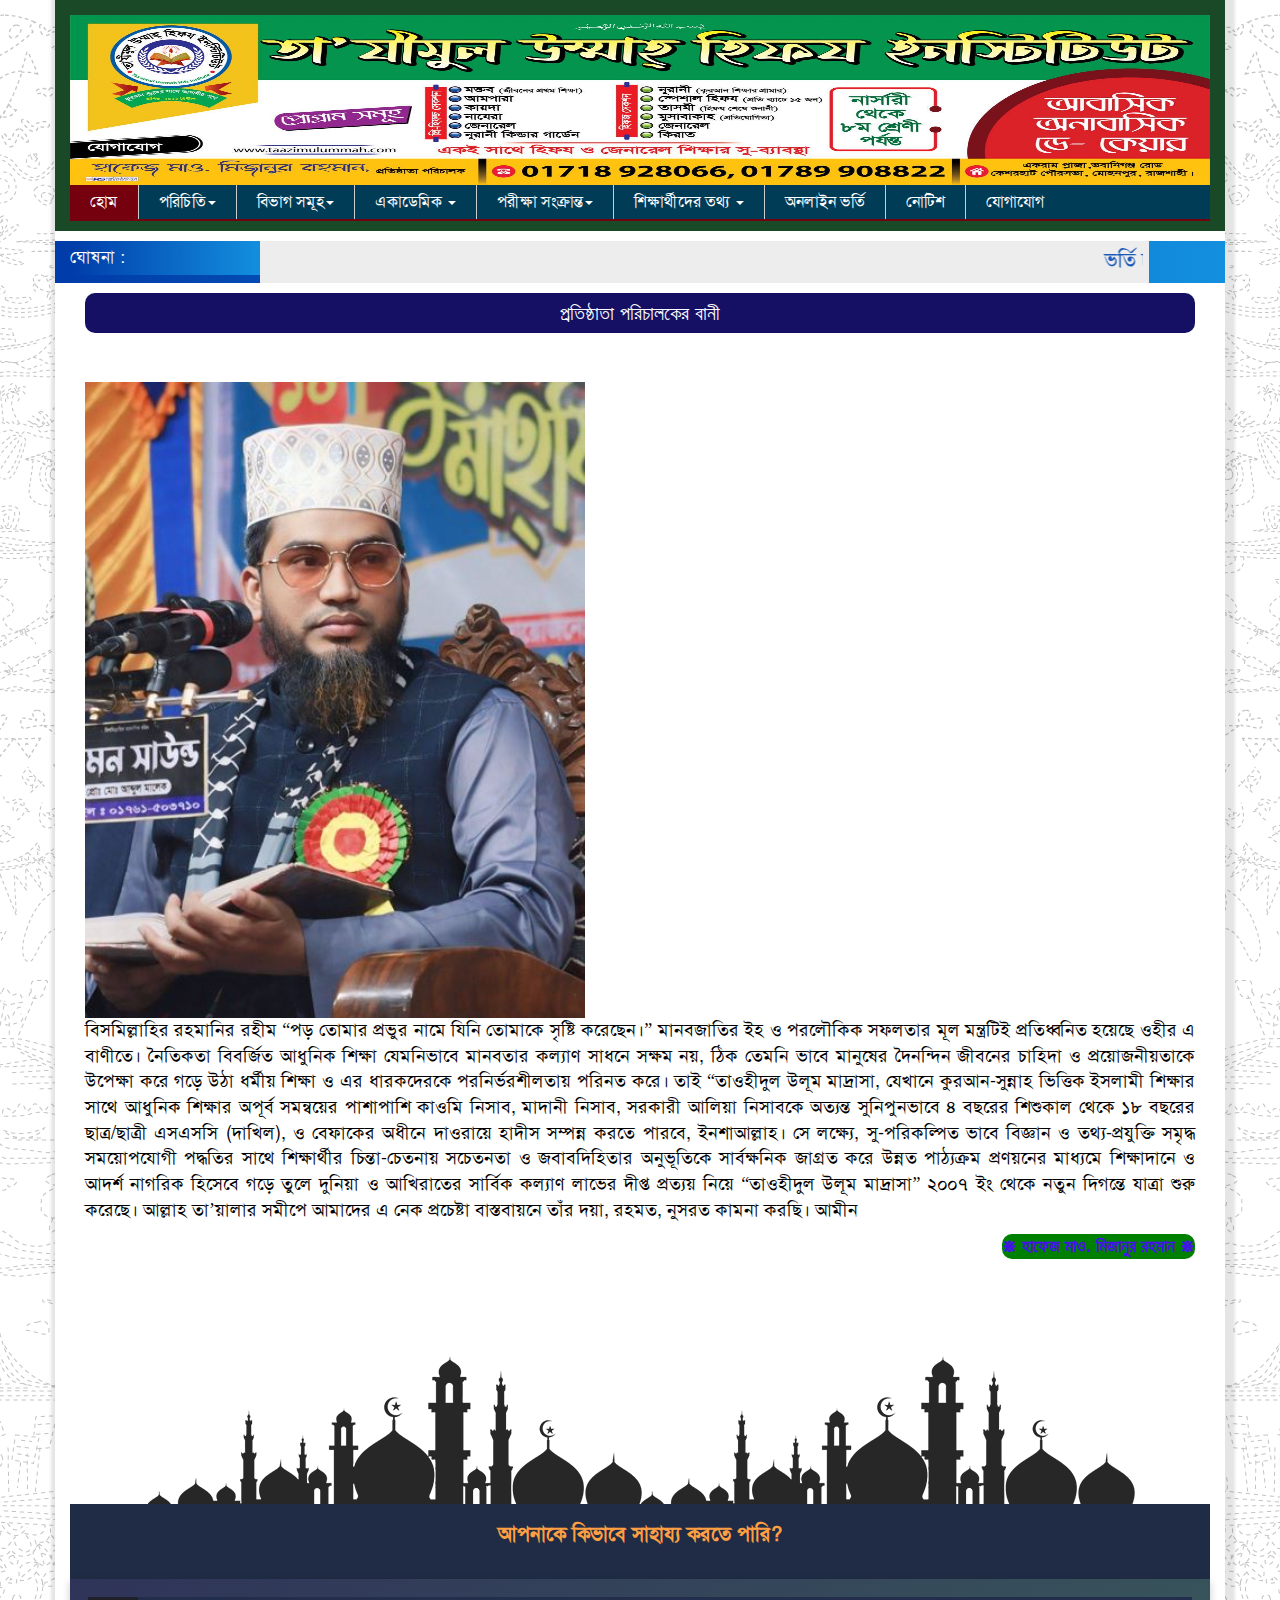
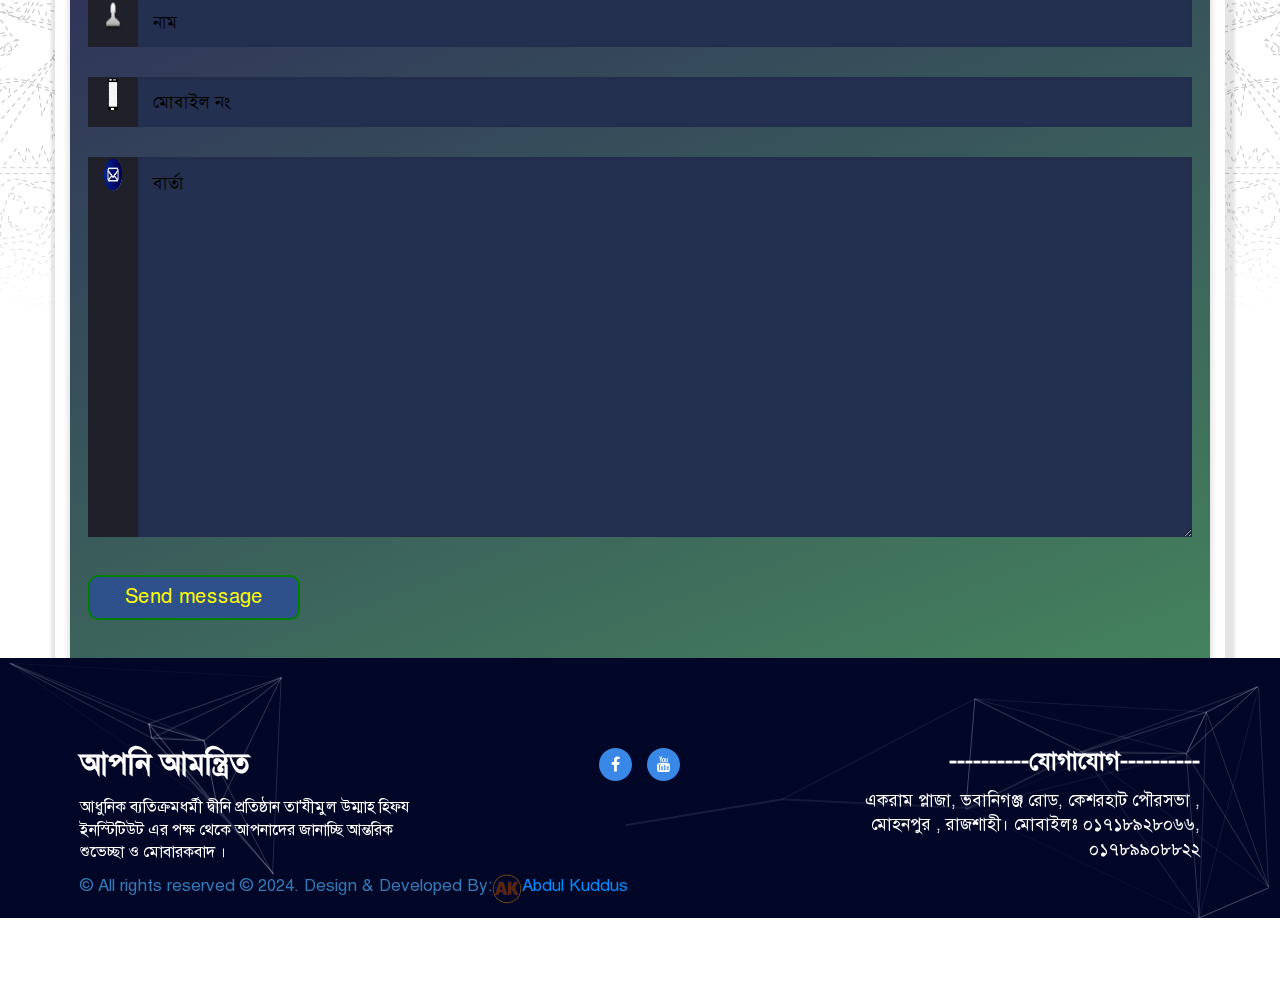
==== commit 90243c93: "Update adress.html" ====
--- a/adress.html
+++ b/adress.html
@@ -292,7 +292,6 @@
 					
 					<!----------__________slider start___________------------>	
 					
-					
 				
 					<!----------__________ scrool start ___________------------>
 						<div  class="row">
@@ -309,29 +308,35 @@
 							</div>
 						</div>	
 
-						<div id="link" class="row">				
+
+					
+						
+					
+								
+				<div id="link" class="row">				
 									<div class="col-md-12">
 										
-											<div style="background: #e2a737;height:400px"  class="widget_area">	
-											<br>
-												<div style="height:350px" class="notice_box">
-													<div style="height:350px" class="textwidget">
-													
-														<img style="height:350px" src=" ./images/adress.jpg" alt="Logo" width="100%">
-														
-													</div>
-												</div>					
-											</div>
+											<div  class="col-lg-12 col-md-12 col-sm-12">
+										<h4 style="background: #161064;border-radius:10px;text-align:center"  class="catagory_title_4"> প্রতিষ্ঠাতা পরিচালকের বানী</h4>	
+										<br><br> <img style="margin:0 auto" width="500" height="500" src="./images/Fd.JPG"  class="attachment-post-thumbnail size-post-thumbnail wp-post-image" alt="" decoding="async" srcset="./images/Fd.JPG 900w, ./images/Fd.JPG 300w, ./images/Fd.JPG 768w" sizes="(max-width: 900px) 100vw, 900px" />								
+											<br> 
+										<div class="History">									
+											<p class="institute-history"> বিসমিল্লাহির রহমানির রহীম “পড় তোমার প্রভুর নামে যিনি তোমাকে সৃষ্টি করেছেন।” মানবজাতির  ইহ ও পরলৌকিক সফলতার মূল মন্ত্রটিই প্রতিধ্বনিত হয়েছে ওহীর এ বাণীতে। নৈতিকতা বিবর্জিত আধুনিক শিক্ষা যেমনিভাবে মানবতার কল্যাণ সাধনে সক্ষম নয়, ঠিক তেমনি ভাবে মানুষের দৈনন্দিন জীবনের চাহিদা ও প্রয়োজনীয়তাকে উপেক্ষা করে গড়ে উঠা ধর্মীয় শিক্ষা ও এর ধারকদেরকে পরনির্ভরশীলতায় পরিনত করে। তাই “তাওহীদুল উলূম মাদ্রাসা, যেখানে কুরআন-সুন্নাহ ভিত্তিক ইসলামী শিক্ষার সাথে আধুনিক শিক্ষার অপূর্ব সমন্বয়ের পাশাপাশি কাওমি নিসাব, মাদানী নিসাব, সরকারী আলিয়া নিসাবকে অত্যন্ত সুনিপুনভাবে ৪ বছরের শিশুকাল থেকে ১৮ বছরের ছাত্র/ছাত্রী এসএসসি (দাখিল), ও বেফাকের অধীনে দাওরায়ে হাদীস সম্পন্ন করতে পারবে, ইনশাআল্লাহ। সে লক্ষ্যে, সু-পরিকল্পিত ভাবে বিজ্ঞান ও তথ্য-প্রযুক্তি সমৃদ্ধ সময়োপযোগী পদ্ধতির সাথে শিক্ষার্থীর চিন্তা-চেতনায় সচেতনতা ও জবাবদিহিতার অনুভূতিকে সার্বক্ষনিক জাগ্রত করে উন্নত পাঠ্যক্রম প্রণয়নের মাধ্যমে শিক্ষাদানে ও আদর্শ নাগরিক হিসেবে গড়ে তুলে দুনিয়া ও আখিরাতের সার্বিক কল্যাণ লাভের দীপ্ত প্রত্যয় নিয়ে “তাওহীদুল উলূম মাদ্রাসা” ২০০৭ ইং থেকে নতুন দিগন্তে যাত্রা শুরু করেছে। আল্লাহ তা’য়ালার সমীপে আমাদের এ নেক প্রচেষ্টা বাস্তবায়নে তাঁর দয়া, রহমত, নুসরত কামনা করছি। আমীন </p>
+										<h4 ><span style="background-color:green;border-radius:10px;float:right;">&#8903 হাফেজ মাও. মিজানুর রহমান &#8903</span></h4>
+												
 										</div>
 									</div>
-					
+										</div>
+									</div>
 								
-			
-					<br>	<br>
+			<br> <br> <br> <br>
+						
 				
 			
-						
-							<div style="margin:0 auto;text-align:center;" >
+					
+	 
+					
+						<div style="margin:0 auto;text-align:center;" >
 								<img  height="100%" src="./images/bac4.png" />	
 							</div>
 							<section style=" background-color: #202C45;height:75px;overflow:hidden" id="blog" class="bg-light-gray">	
@@ -386,13 +391,8 @@
 										</div>
 							</section>
 						</div>
-							</div>
-								
+							
 				</section>
-						
-					
-								
-			
 								
 			
 						
@@ -671,14 +671,18 @@
 				  </script>
 
 				   <script type="text/javascript">jssor_1_slider_init();</script>
-<script src="./ak/particles.min.js(1).download" id="eae-particles-js"></script>
-	<script src="./ak/exad-pro-scripts.min.js.download" id="exad-pro-main-script-js"></script>
-	<script src="./ak/webpack.runtime.min.js.download" id="elementor-webpack-runtime-js"></script>
-	<script src="./ak/frontend-modules.min.js.download" id="elementor-frontend-modules-js"></script>
-	<script id="elementor-frontend-js-before">
-	var elementorFrontendConfig = {"environmentMode":{"edit":false,"wpPreview":false,"isScriptDebug":false},"i18n":{"shareOnFacebook":"Share on Facebook","shareOnTwitter":"Share on Twitter","pinIt":"Pin it","download":"Download","downloadImage":"Download image","fullscreen":"Fullscreen","zoom":"Zoom","share":"Share","playVideo":"Play Video","previous":"Previous","next":"Next","close":"Close","a11yCarouselWrapperAriaLabel":"Carousel | Horizontal scrolling: Arrow Left & Right","a11yCarouselPrevSlideMessage":"Previous slide","a11yCarouselNextSlideMessage":"Next slide","a11yCarouselFirstSlideMessage":"This is the first slide","a11yCarouselLastSlideMessage":"This is the last slide","a11yCarouselPaginationBulletMessage":"Go to slide"},"is_rtl":false,"breakpoints":{"xs":0,"sm":480,"md":768,"lg":1025,"xl":1440,"xxl":1600},"responsive":{"breakpoints":{"mobile":{"label":"Mobile Portrait","value":767,"default_value":767,"direction":"max","is_enabled":true},"mobile_extra":{"label":"Mobile Landscape","value":880,"default_value":880,"direction":"max","is_enabled":false},"tablet":{"label":"Tablet Portrait","value":1024,"default_value":1024,"direction":"max","is_enabled":true},"tablet_extra":{"label":"Tablet Landscape","value":1200,"default_value":1200,"direction":"max","is_enabled":false},"laptop":{"label":"Laptop","value":1366,"default_value":1366,"direction":"max","is_enabled":false},"widescreen":{"label":"Widescreen","value":2400,"default_value":2400,"direction":"min","is_enabled":false}}},"version":"3.18.3","is_static":false,"experimentalFeatures":{"e_dom_optimization":true,"e_optimized_assets_loading":true,"additional_custom_breakpoints":true,"theme_builder_v2":true,"block_editor_assets_optimize":true,"landing-pages":true,"e_image_loading_optimization":true,"e_global_styleguide":true,"page-transitions":true,"notes":true,"form-submissions":true,"e_scroll_snap":true},"urls":{"assets":"https:\/\/faraitltd.com\/wp-content\/plugins\/elementor\/assets\/"},"swiperClass":"swiper-container","settings":{"page":[],"editorPreferences":[]},"kit":{"active_breakpoints":["viewport_mobile","viewport_tablet"],"global_image_lightbox":"yes","lightbox_enable_counter":"yes","lightbox_enable_fullscreen":"yes","lightbox_enable_zoom":"yes","lightbox_enable_share":"yes","lightbox_title_src":"title","lightbox_description_src":"description"},"post":{"id":3241,"title":"Fara%20IT%20Limited%20%7C%20Web%20Development%20Company%20in%20Bangladesh","excerpt":"","featuredImage":"https:\/\/faraitltd.com\/wp-content\/uploads\/2022\/11\/Farait-logo-1024x1024.jpg"}};
-	</script>
-	<script src="./ak/frontend.min.js(1).download" id="elementor-frontend-js"></script>
-	<span id="elementor-device-mode" class="elementor-screen-only"></span>
+					<script src="./ak/particles.min.js(1).download" id="eae-particles-js"></script>
+					<script src="./ak/exad-pro-scripts.min.js.download" id="exad-pro-main-script-js"></script>
+					<script src="./ak/webpack.runtime.min.js.download" id="elementor-webpack-runtime-js"></script>
+					<script src="./ak/frontend-modules.min.js.download" id="elementor-frontend-modules-js"></script>
+					<script id="elementor-frontend-js-before">
+					var elementorFrontendConfig = {"environmentMode":{"edit":false,"wpPreview":false,"isScriptDebug":false},"i18n":{"shareOnFacebook":"Share on Facebook","shareOnTwitter":"Share on Twitter","pinIt":"Pin it","download":"Download","downloadImage":"Download image","fullscreen":"Fullscreen","zoom":"Zoom","share":"Share","playVideo":"Play Video","previous":"Previous","next":"Next","close":"Close","a11yCarouselWrapperAriaLabel":"Carousel | Horizontal scrolling: Arrow Left & Right","a11yCarouselPrevSlideMessage":"Previous slide","a11yCarouselNextSlideMessage":"Next slide","a11yCarouselFirstSlideMessage":"This is the first slide","a11yCarouselLastSlideMessage":"This is the last slide","a11yCarouselPaginationBulletMessage":"Go to slide"},"is_rtl":false,"breakpoints":{"xs":0,"sm":480,"md":768,"lg":1025,"xl":1440,"xxl":1600},"responsive":{"breakpoints":{"mobile":{"label":"Mobile Portrait","value":767,"default_value":767,"direction":"max","is_enabled":true},"mobile_extra":{"label":"Mobile Landscape","value":880,"default_value":880,"direction":"max","is_enabled":false},"tablet":{"label":"Tablet Portrait","value":1024,"default_value":1024,"direction":"max","is_enabled":true},"tablet_extra":{"label":"Tablet Landscape","value":1200,"default_value":1200,"direction":"max","is_enabled":false},"laptop":{"label":"Laptop","value":1366,"default_value":1366,"direction":"max","is_enabled":false},"widescreen":{"label":"Widescreen","value":2400,"default_value":2400,"direction":"min","is_enabled":false}}},"version":"3.18.3","is_static":false,"experimentalFeatures":{"e_dom_optimization":true,"e_optimized_assets_loading":true,"additional_custom_breakpoints":true,"theme_builder_v2":true,"block_editor_assets_optimize":true,"landing-pages":true,"e_image_loading_optimization":true,"e_global_styleguide":true,"page-transitions":true,"notes":true,"form-submissions":true,"e_scroll_snap":true},"urls":{"assets":"https:\/\/faraitltd.com\/wp-content\/plugins\/elementor\/assets\/"},"swiperClass":"swiper-container","settings":{"page":[],"editorPreferences":[]},"kit":{"active_breakpoints":["viewport_mobile","viewport_tablet"],"global_image_lightbox":"yes","lightbox_enable_counter":"yes","lightbox_enable_fullscreen":"yes","lightbox_enable_zoom":"yes","lightbox_enable_share":"yes","lightbox_title_src":"title","lightbox_description_src":"description"},"post":{"id":3241,"title":"Fara%20IT%20Limited%20%7C%20Web%20Development%20Company%20in%20Bangladesh","excerpt":"","featuredImage":"https:\/\/faraitltd.com\/wp-content\/uploads\/2022\/11\/Farait-logo-1024x1024.jpg"}};
+					</script>
+					<script src="./ak/frontend.min.js(1).download" id="elementor-frontend-js"></script>
+					<span id="elementor-device-mode" class="elementor-screen-only"></span>
 		</body>
 	</html>
+
+
+
+
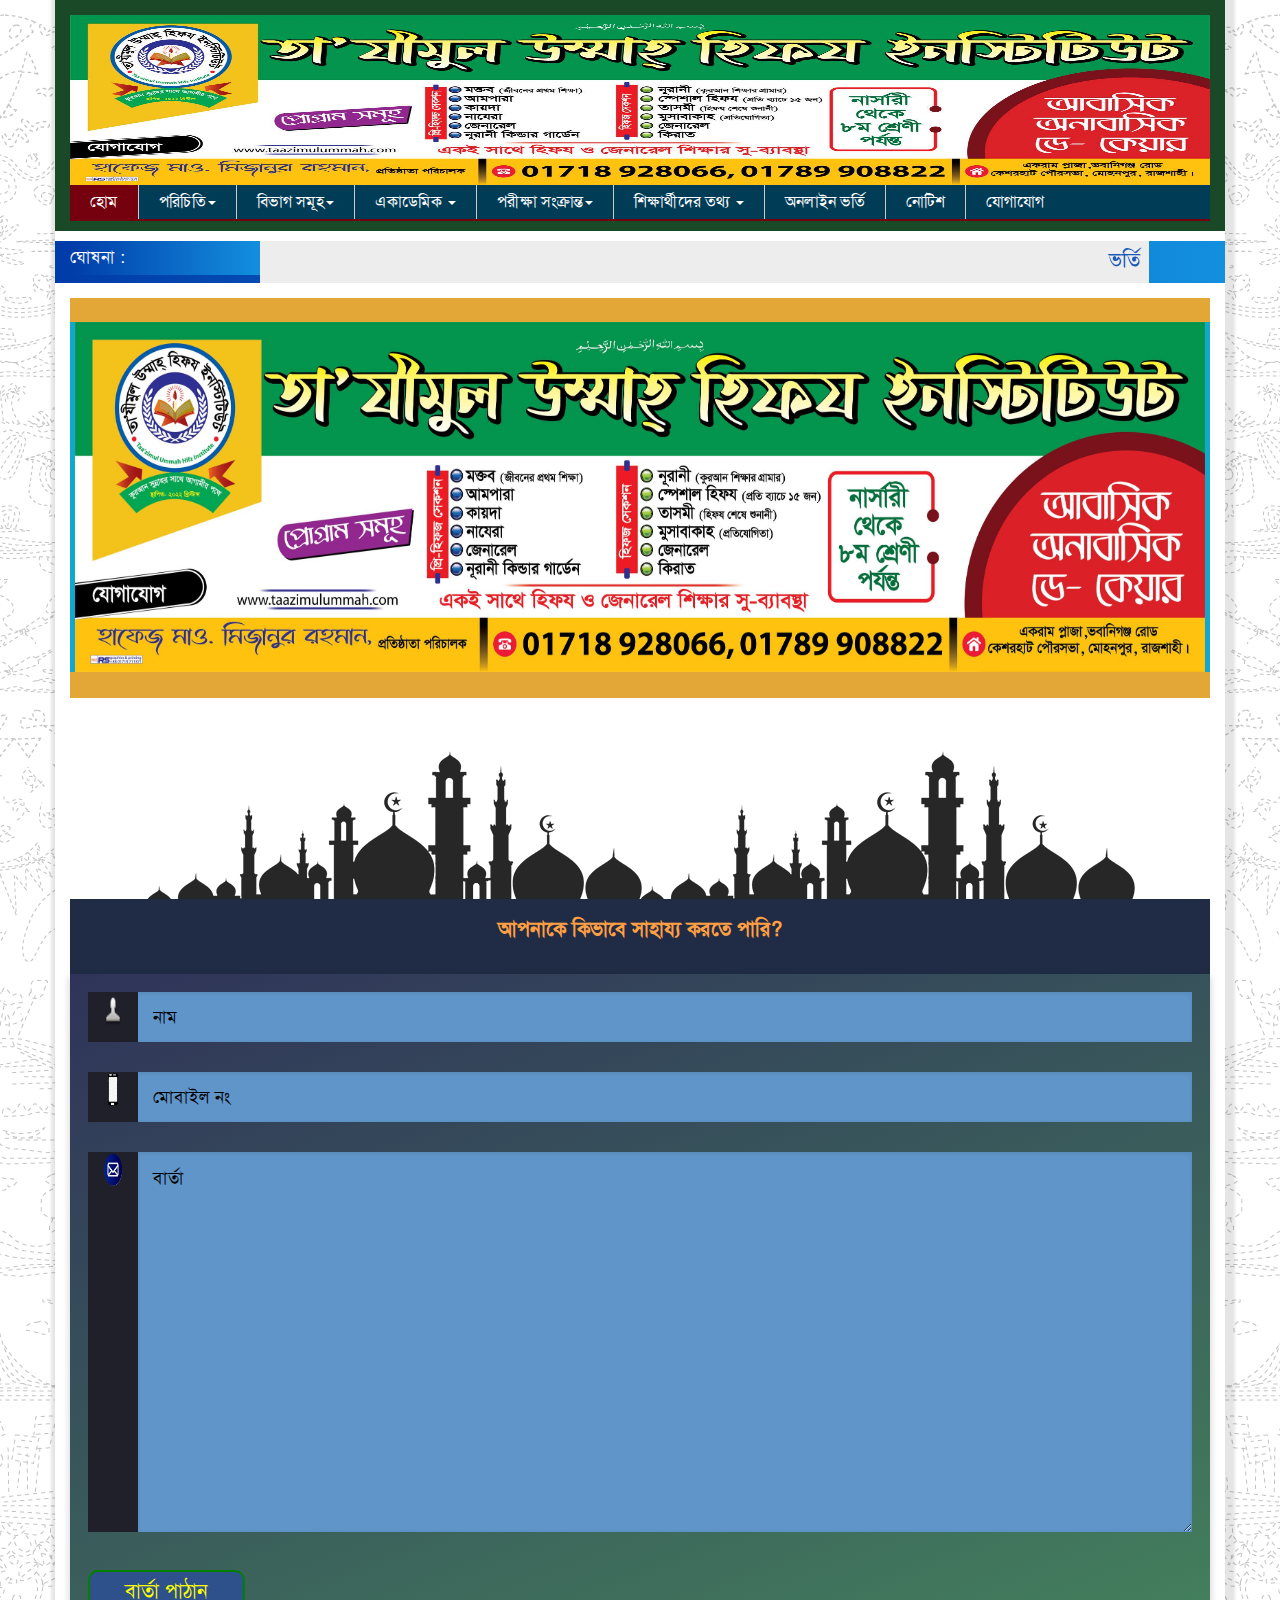
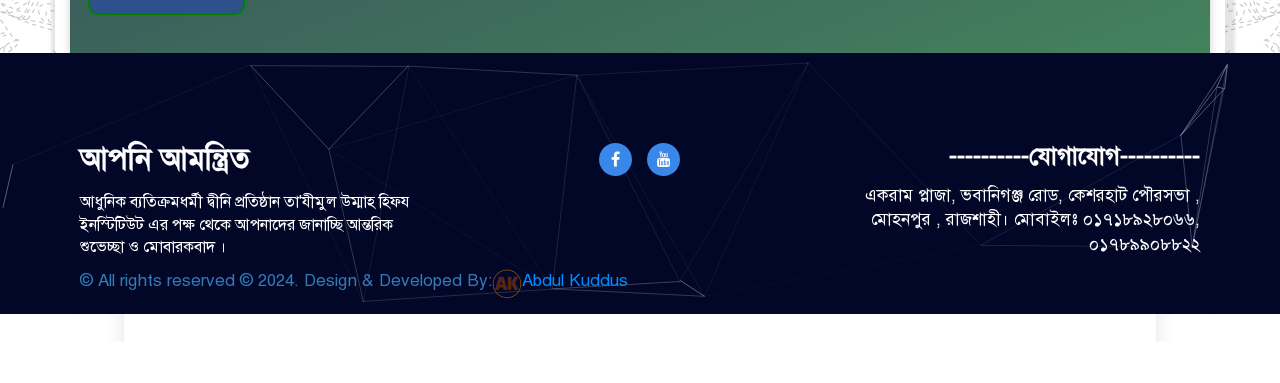
==== commit c0e9b0bc: "Update adress.html" ====
--- a/adress.html
+++ b/adress.html
@@ -292,6 +292,7 @@
 					
 					<!----------__________slider start___________------------>	
 					
+					
 				
 					<!----------__________ scrool start ___________------------>
 						<div  class="row">
@@ -308,35 +309,29 @@
 							</div>
 						</div>	
 
-
-					
-						
+						<div id="link" class="row">				
+									<div class="col-md-12">
+										
+											<div style="background: #e2a737;height:400px"  class="widget_area">	
+											<br>
+												<div style="height:350px" class="notice_box">
+													<div style="height:350px" class="textwidget">
+													
+														<img style="height:350px" src=" ./images/adress.jpg" alt="Logo" width="100%">
+														
+													</div>
+												</div>					
+											</div>
+										</div>
+									</div>
 					
 								
-				<div id="link" class="row">				
-									<div class="col-md-12">
-										
-											<div  class="col-lg-12 col-md-12 col-sm-12">
-										<h4 style="background: #161064;border-radius:10px;text-align:center"  class="catagory_title_4"> প্রতিষ্ঠাতা পরিচালকের বানী</h4>	
-										<br><br> <img style="margin:0 auto" width="500" height="500" src="./images/Fd.JPG"  class="attachment-post-thumbnail size-post-thumbnail wp-post-image" alt="" decoding="async" srcset="./images/Fd.JPG 900w, ./images/Fd.JPG 300w, ./images/Fd.JPG 768w" sizes="(max-width: 900px) 100vw, 900px" />								
-											<br> 
-										<div class="History">									
-											<p class="institute-history"> বিসমিল্লাহির রহমানির রহীম “পড় তোমার প্রভুর নামে যিনি তোমাকে সৃষ্টি করেছেন।” মানবজাতির  ইহ ও পরলৌকিক সফলতার মূল মন্ত্রটিই প্রতিধ্বনিত হয়েছে ওহীর এ বাণীতে। নৈতিকতা বিবর্জিত আধুনিক শিক্ষা যেমনিভাবে মানবতার কল্যাণ সাধনে সক্ষম নয়, ঠিক তেমনি ভাবে মানুষের দৈনন্দিন জীবনের চাহিদা ও প্রয়োজনীয়তাকে উপেক্ষা করে গড়ে উঠা ধর্মীয় শিক্ষা ও এর ধারকদেরকে পরনির্ভরশীলতায় পরিনত করে। তাই “তাওহীদুল উলূম মাদ্রাসা, যেখানে কুরআন-সুন্নাহ ভিত্তিক ইসলামী শিক্ষার সাথে আধুনিক শিক্ষার অপূর্ব সমন্বয়ের পাশাপাশি কাওমি নিসাব, মাদানী নিসাব, সরকারী আলিয়া নিসাবকে অত্যন্ত সুনিপুনভাবে ৪ বছরের শিশুকাল থেকে ১৮ বছরের ছাত্র/ছাত্রী এসএসসি (দাখিল), ও বেফাকের অধীনে দাওরায়ে হাদীস সম্পন্ন করতে পারবে, ইনশাআল্লাহ। সে লক্ষ্যে, সু-পরিকল্পিত ভাবে বিজ্ঞান ও তথ্য-প্রযুক্তি সমৃদ্ধ সময়োপযোগী পদ্ধতির সাথে শিক্ষার্থীর চিন্তা-চেতনায় সচেতনতা ও জবাবদিহিতার অনুভূতিকে সার্বক্ষনিক জাগ্রত করে উন্নত পাঠ্যক্রম প্রণয়নের মাধ্যমে শিক্ষাদানে ও আদর্শ নাগরিক হিসেবে গড়ে তুলে দুনিয়া ও আখিরাতের সার্বিক কল্যাণ লাভের দীপ্ত প্রত্যয় নিয়ে “তাওহীদুল উলূম মাদ্রাসা” ২০০৭ ইং থেকে নতুন দিগন্তে যাত্রা শুরু করেছে। আল্লাহ তা’য়ালার সমীপে আমাদের এ নেক প্রচেষ্টা বাস্তবায়নে তাঁর দয়া, রহমত, নুসরত কামনা করছি। আমীন </p>
-										<h4 ><span style="background-color:green;border-radius:10px;float:right;">&#8903 হাফেজ মাও. মিজানুর রহমান &#8903</span></h4>
-												
-										</div>
-									</div>
-										</div>
-									</div>
-								
-			<br> <br> <br> <br>
+			
+					<br>	<br>
+				
+			
 						
-				
-			
-					
-	 
-					
-						<div style="margin:0 auto;text-align:center;" >
+							<div style="margin:0 auto;text-align:center;" >
 								<img  height="100%" src="./images/bac4.png" />	
 							</div>
 							<section style=" background-color: #202C45;height:75px;overflow:hidden" id="blog" class="bg-light-gray">	
@@ -379,7 +374,7 @@
 																				<!-- form field end -->
 																				<!-- button -->
 																				<div  class="art-submit-frame">
-																				  <button style="color:yellow;border:2px solid green;font-size:20px;background-color: #2e508b;border-radius: 10px;"  class="art-btn art-btn-md art-submit" type="submit"><span>Send message</span></button>
+																				  <button style="color:yellow;border:2px solid green;font-size:20px;background-color: #2e508b;border-radius: 10px;"  class="art-btn art-btn-md art-submit" type="submit"><span>বার্তা পাঠান </span></button>
 																						  <!-- success -->
 																				</div>
 																				<div id="status"></div>
@@ -391,8 +386,13 @@
 										</div>
 							</section>
 						</div>
-							
+							</div>
+								
 				</section>
+						
+					
+								
+			
 								
 			
 						
@@ -671,18 +671,14 @@
 				  </script>
 
 				   <script type="text/javascript">jssor_1_slider_init();</script>
-					<script src="./ak/particles.min.js(1).download" id="eae-particles-js"></script>
-					<script src="./ak/exad-pro-scripts.min.js.download" id="exad-pro-main-script-js"></script>
-					<script src="./ak/webpack.runtime.min.js.download" id="elementor-webpack-runtime-js"></script>
-					<script src="./ak/frontend-modules.min.js.download" id="elementor-frontend-modules-js"></script>
-					<script id="elementor-frontend-js-before">
-					var elementorFrontendConfig = {"environmentMode":{"edit":false,"wpPreview":false,"isScriptDebug":false},"i18n":{"shareOnFacebook":"Share on Facebook","shareOnTwitter":"Share on Twitter","pinIt":"Pin it","download":"Download","downloadImage":"Download image","fullscreen":"Fullscreen","zoom":"Zoom","share":"Share","playVideo":"Play Video","previous":"Previous","next":"Next","close":"Close","a11yCarouselWrapperAriaLabel":"Carousel | Horizontal scrolling: Arrow Left & Right","a11yCarouselPrevSlideMessage":"Previous slide","a11yCarouselNextSlideMessage":"Next slide","a11yCarouselFirstSlideMessage":"This is the first slide","a11yCarouselLastSlideMessage":"This is the last slide","a11yCarouselPaginationBulletMessage":"Go to slide"},"is_rtl":false,"breakpoints":{"xs":0,"sm":480,"md":768,"lg":1025,"xl":1440,"xxl":1600},"responsive":{"breakpoints":{"mobile":{"label":"Mobile Portrait","value":767,"default_value":767,"direction":"max","is_enabled":true},"mobile_extra":{"label":"Mobile Landscape","value":880,"default_value":880,"direction":"max","is_enabled":false},"tablet":{"label":"Tablet Portrait","value":1024,"default_value":1024,"direction":"max","is_enabled":true},"tablet_extra":{"label":"Tablet Landscape","value":1200,"default_value":1200,"direction":"max","is_enabled":false},"laptop":{"label":"Laptop","value":1366,"default_value":1366,"direction":"max","is_enabled":false},"widescreen":{"label":"Widescreen","value":2400,"default_value":2400,"direction":"min","is_enabled":false}}},"version":"3.18.3","is_static":false,"experimentalFeatures":{"e_dom_optimization":true,"e_optimized_assets_loading":true,"additional_custom_breakpoints":true,"theme_builder_v2":true,"block_editor_assets_optimize":true,"landing-pages":true,"e_image_loading_optimization":true,"e_global_styleguide":true,"page-transitions":true,"notes":true,"form-submissions":true,"e_scroll_snap":true},"urls":{"assets":"https:\/\/faraitltd.com\/wp-content\/plugins\/elementor\/assets\/"},"swiperClass":"swiper-container","settings":{"page":[],"editorPreferences":[]},"kit":{"active_breakpoints":["viewport_mobile","viewport_tablet"],"global_image_lightbox":"yes","lightbox_enable_counter":"yes","lightbox_enable_fullscreen":"yes","lightbox_enable_zoom":"yes","lightbox_enable_share":"yes","lightbox_title_src":"title","lightbox_description_src":"description"},"post":{"id":3241,"title":"Fara%20IT%20Limited%20%7C%20Web%20Development%20Company%20in%20Bangladesh","excerpt":"","featuredImage":"https:\/\/faraitltd.com\/wp-content\/uploads\/2022\/11\/Farait-logo-1024x1024.jpg"}};
-					</script>
-					<script src="./ak/frontend.min.js(1).download" id="elementor-frontend-js"></script>
-					<span id="elementor-device-mode" class="elementor-screen-only"></span>
+<script src="./ak/particles.min.js(1).download" id="eae-particles-js"></script>
+	<script src="./ak/exad-pro-scripts.min.js.download" id="exad-pro-main-script-js"></script>
+	<script src="./ak/webpack.runtime.min.js.download" id="elementor-webpack-runtime-js"></script>
+	<script src="./ak/frontend-modules.min.js.download" id="elementor-frontend-modules-js"></script>
+	<script id="elementor-frontend-js-before">
+	var elementorFrontendConfig = {"environmentMode":{"edit":false,"wpPreview":false,"isScriptDebug":false},"i18n":{"shareOnFacebook":"Share on Facebook","shareOnTwitter":"Share on Twitter","pinIt":"Pin it","download":"Download","downloadImage":"Download image","fullscreen":"Fullscreen","zoom":"Zoom","share":"Share","playVideo":"Play Video","previous":"Previous","next":"Next","close":"Close","a11yCarouselWrapperAriaLabel":"Carousel | Horizontal scrolling: Arrow Left & Right","a11yCarouselPrevSlideMessage":"Previous slide","a11yCarouselNextSlideMessage":"Next slide","a11yCarouselFirstSlideMessage":"This is the first slide","a11yCarouselLastSlideMessage":"This is the last slide","a11yCarouselPaginationBulletMessage":"Go to slide"},"is_rtl":false,"breakpoints":{"xs":0,"sm":480,"md":768,"lg":1025,"xl":1440,"xxl":1600},"responsive":{"breakpoints":{"mobile":{"label":"Mobile Portrait","value":767,"default_value":767,"direction":"max","is_enabled":true},"mobile_extra":{"label":"Mobile Landscape","value":880,"default_value":880,"direction":"max","is_enabled":false},"tablet":{"label":"Tablet Portrait","value":1024,"default_value":1024,"direction":"max","is_enabled":true},"tablet_extra":{"label":"Tablet Landscape","value":1200,"default_value":1200,"direction":"max","is_enabled":false},"laptop":{"label":"Laptop","value":1366,"default_value":1366,"direction":"max","is_enabled":false},"widescreen":{"label":"Widescreen","value":2400,"default_value":2400,"direction":"min","is_enabled":false}}},"version":"3.18.3","is_static":false,"experimentalFeatures":{"e_dom_optimization":true,"e_optimized_assets_loading":true,"additional_custom_breakpoints":true,"theme_builder_v2":true,"block_editor_assets_optimize":true,"landing-pages":true,"e_image_loading_optimization":true,"e_global_styleguide":true,"page-transitions":true,"notes":true,"form-submissions":true,"e_scroll_snap":true},"urls":{"assets":"https:\/\/faraitltd.com\/wp-content\/plugins\/elementor\/assets\/"},"swiperClass":"swiper-container","settings":{"page":[],"editorPreferences":[]},"kit":{"active_breakpoints":["viewport_mobile","viewport_tablet"],"global_image_lightbox":"yes","lightbox_enable_counter":"yes","lightbox_enable_fullscreen":"yes","lightbox_enable_zoom":"yes","lightbox_enable_share":"yes","lightbox_title_src":"title","lightbox_description_src":"description"},"post":{"id":3241,"title":"Fara%20IT%20Limited%20%7C%20Web%20Development%20Company%20in%20Bangladesh","excerpt":"","featuredImage":"https:\/\/faraitltd.com\/wp-content\/uploads\/2022\/11\/Farait-logo-1024x1024.jpg"}};
+	</script>
+	<script src="./ak/frontend.min.js(1).download" id="elementor-frontend-js"></script>
+	<span id="elementor-device-mode" class="elementor-screen-only"></span>
 		</body>
 	</html>
-
-
-
-
--- a/wp-content/themes/educationaltheme/style.css
+++ b/wp-content/themes/educationaltheme/style.css
@@ -84,7 +84,7 @@
 .art-form-field input, .art-form-field textarea {
     height: 50px;
     width: 100%;
-   background-color:#24304f; 
+   background-color:#5f95c9; 
     border: none;
     color: white;
     padding-left: 65px;
@@ -168,6 +168,7 @@
 
 .art-contact-form .art-input:focus {
   outline: none;
+  
 }
 
 .art-contact-form .art-input.art-active + label,
@@ -999,4 +1000,4 @@
   color:yellow;
   animation: status 7s ease forwards;
   border-radius: 20px;
-}+}
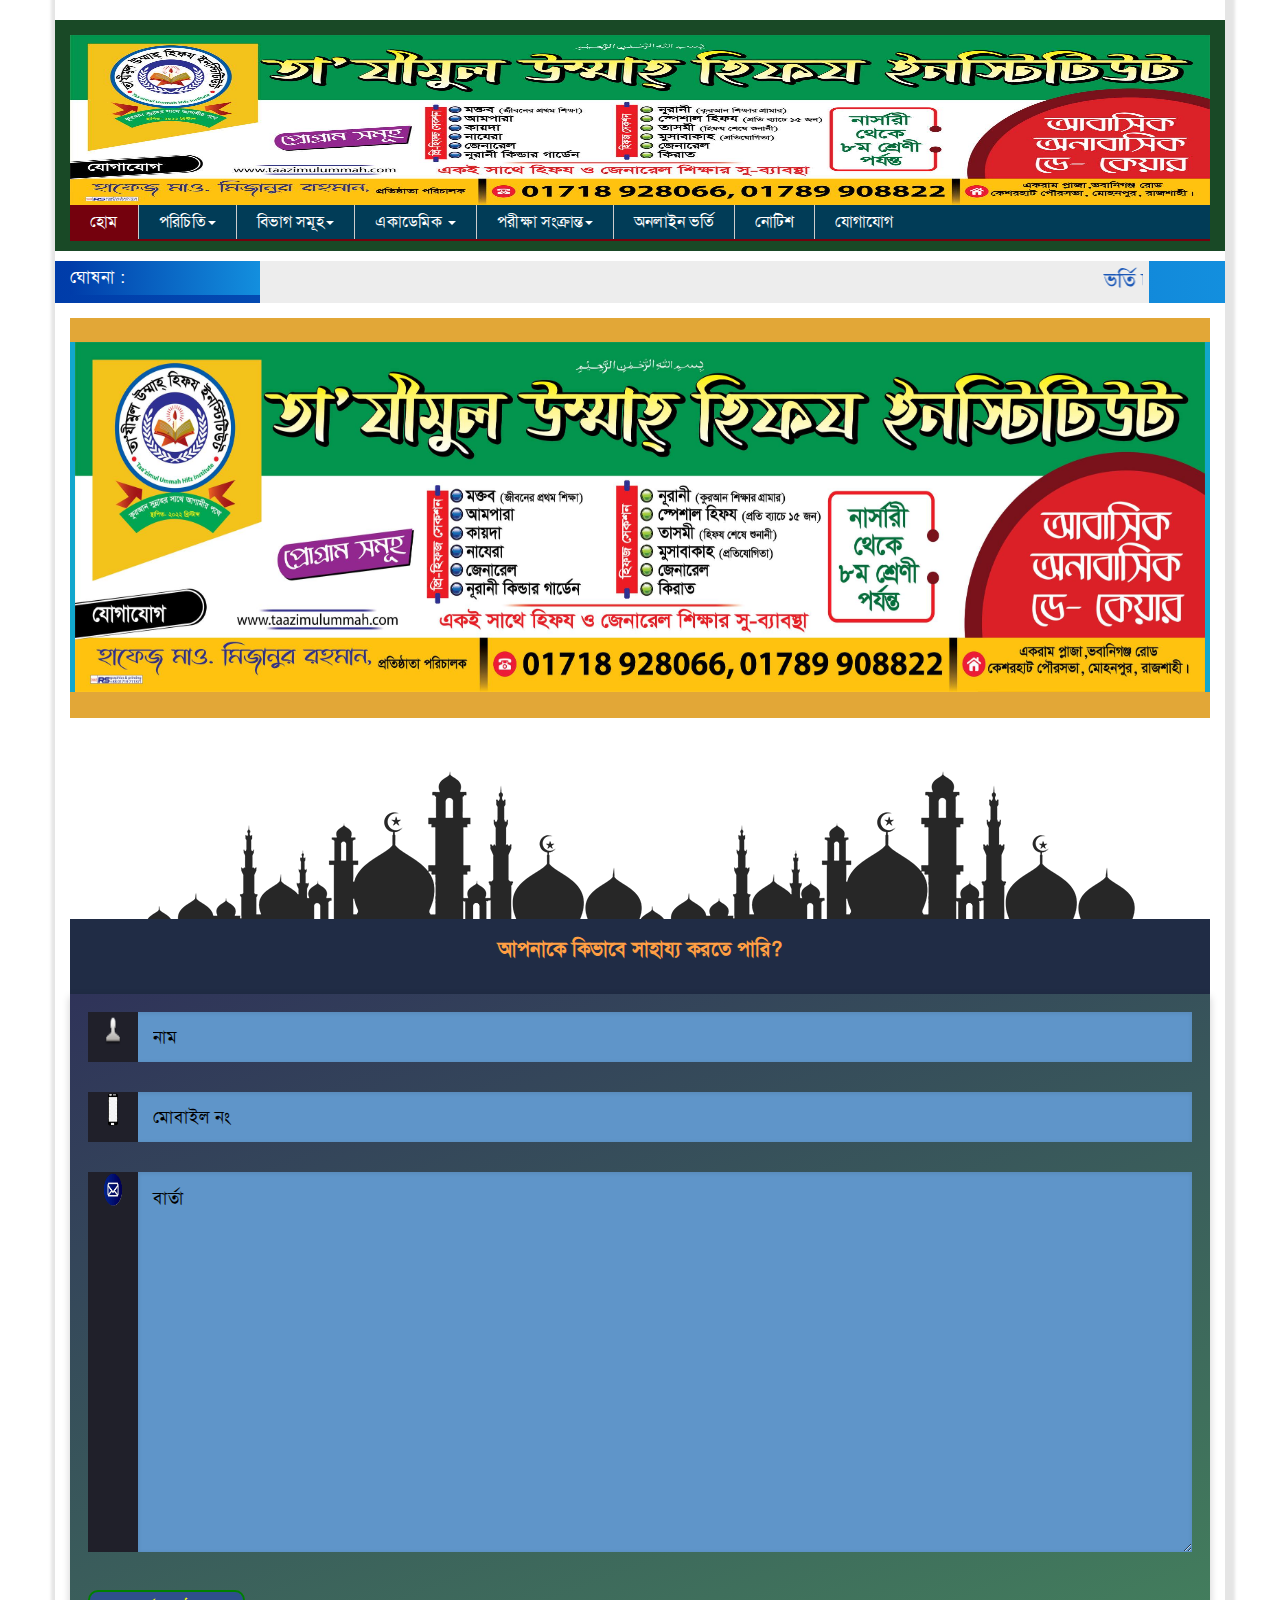
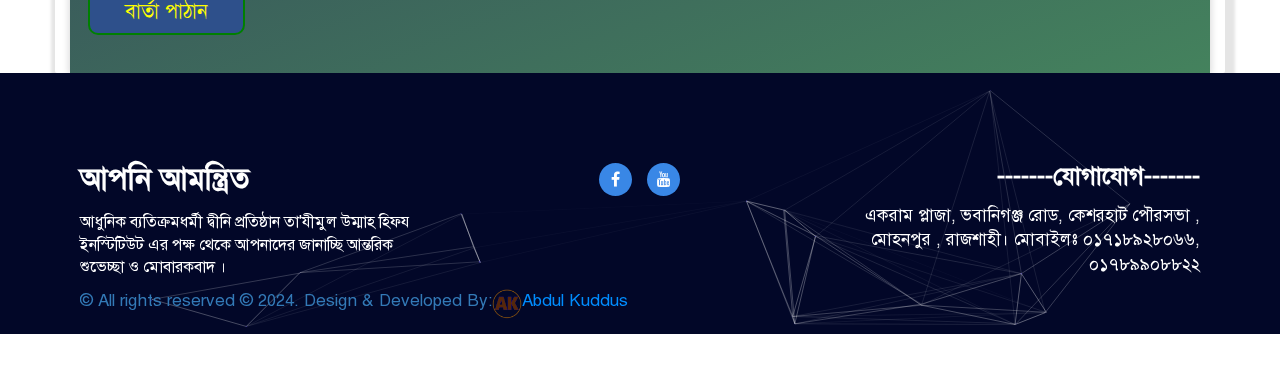
==== commit db3dd8fe: "Update adress.html" ====
--- a/adress.html
+++ b/adress.html
@@ -40,18 +40,21 @@
 			<link rel="stylesheet" id="elementor-post-3241-css" href="post-3241.css" media="all">
 			<link rel="stylesheet" id="exad-pro-main-style-css" href="frontend.min.css" media="all">
 			<link rel="stylesheet" id="exad-pro-main-style-css" href="stylenext.css" media="all">	
+			
+			<script type="text/javascript" src="jquery-1.11.1.min.js"></script>
+    
 			<style>
 				body {
 						width:100%;
 						font-family: SolaimanLipiNormal;
-						background: url(./wp-content/themes/educationaltheme/images/body.gif) no-repeat top center;
+						background: url(./wp-content/themes/educationaltheme/images/body.GIF) no-repeat top center;
 						font-size: 17px}
 
 
 					.main_website{
 						background:#ffffff;
 						border-radius:2px;
-						margin-top:-30px;
+						margin-top:-10px;
 					}
 					.scrool_1{
 						padding:5px;
@@ -270,13 +273,7 @@
 																<li itemscope="itemscope" itemtype="" id="menu-item-647" class="menu-item menu-item-type-post_type menu-item-object-page menu-item-647"><a title="" href="wait.html">সনদপত্র</a></li>
 															</ul>
 														</li>
-														<li itemscope="itemscope" itemtype="" id="menu-item-1451" class="menu-item menu-item-type-custom menu-item-object-custom menu-item-has-children menu-item-1451 dropdown"><a title="" href="#" data-toggle="dropdown" class="dropdown-toggle" aria-haspopup="true">শিক্ষার্থীদের তথ্য <span class="caret"></span></a>
-															<ul role="menu" class=" dropdown-menu" >
-																<li itemscope="itemscope" itemtype="" id="menu-item-630" class="menu-item menu-item-type-post_type menu-item-object-page menu-item-630"><a title="" href="wait.html">নূরানী / মক্তব</a></li>
-																<li itemscope="itemscope" itemtype="" id="menu-item-632" class="menu-item menu-item-type-post_type menu-item-object-page menu-item-632"><a title="" href="wait.html">হিফজুল কুরআন</a></li>
-																<li itemscope="itemscope" itemtype="" id="menu-item-634" class="menu-item menu-item-type-post_type menu-item-object-page menu-item-634"><a title="" href="wait.html">শিশু থেকে ফাজিল শ্রেণী</a></li>
-															</ul>
-														</li>
+														
 														<li itemscope="itemscope" itemtype="" id="menu-item-556" class="menu-item menu-item-type-post_type menu-item-object-page menu-item-556"><a title="" href="form.html">অনলাইন ভর্তি</a></li>
 														<li itemscope="itemscope" itemtype="" id="menu-item-558" class="menu-item menu-item-type-post_type menu-item-object-page menu-item-558"><a title="" href="wait.html"> নোটিশ  </a></li>
 														<li itemscope="itemscope" itemtype="" id="menu-item-2120" class="menu-item menu-item-type-post_type menu-item-object-page menu-item-2120"><a title="" href="adress.html">যোগাযোগ</a></li>
@@ -448,7 +445,7 @@
 																</ul>				
 															</div>
 															<div class="col-lg-4 col-md-4 col-sm-4 root_02">
-																<h3  class="mb-0 text-light">----------যোগাযোগ----------</h3>
+																<h3  class="mb-0 text-light">-------যোগাযোগ-------</h3>
 																<p class="mb-0">একরাম প্লাজা, ভবানিগঞ্জ রোড, কেশরহাট পৌরসভা , মোহনপুর , রাজশাহী। মোবাইলঃ ০১৭১৮৯২৮০৬৬, ০১৭৮৯৯০৮৮২২</p>
 															</div>	
 														</div>
--- a/wp-content/themes/educationaltheme/style.css
+++ b/wp-content/themes/educationaltheme/style.css
@@ -1001,3 +1001,92 @@
   animation: status 7s ease forwards;
   border-radius: 20px;
 }
+.black_overlay {
+            position: fixed;
+            width: 100%;
+            height: 100%;
+            left: 0;
+            top: 0;
+            background-color: #00000099;
+            z-index: 10000;
+        }
+
+        .content_overlay {
+            position: fixed;
+            width: 55%;
+            height: 90%;
+            left: 22%;
+            top: 5%;
+            transition: all .4s;
+            z-index: 10000;
+        }
+
+        .close_block {
+            padding: 3px 9px;
+            background-color: #440257;
+            color: #fff;
+            border-radius: 20px;
+            position: absolute;
+            right: -12px;
+            top: -9px;
+            cursor: pointer;
+            z-index: 999;
+            border: 2px solid;
+        }
+
+        .float-right {
+            float: right !important;
+        }
+
+        .cur_content_block {
+            max-height: 450px;
+        }
+
+        .popup Image {
+            width: 100%;
+            position: absolute;
+            border-radius: 5px;
+            border: 5px solid #fff;
+        }
+
+        .autoCloseMSG {
+            text-align: center;
+            float: right;
+            color: #fff;
+            position: absolute;
+            right: -350px;
+            top: -25px;
+        }
+
+        @media only screen and (max-width: 480px) {
+            .popupImage {
+                height: 300px;
+                width: 300px;
+                border-radius: 5px;
+                border: 5px solid #fff;
+            }
+            .content_overlay {
+                left: 14%;
+                top: 20%;
+            }
+            .close_block {
+                right: -87px;
+                position: relative;
+                top: -12px;
+                padding: 1px 7px 1px 7px;
+            }
+            .autoCloseMSG {
+                right: 0px;
+                top: 100px;
+                position: relative;
+            }
+            .popup_img img {
+                width: 130% !important
+            }
+        }
+        .elementor img{
+            box-shadow: 0 3px 8px 0 rgb(227 9 170 / 80%);
+        }
+        .elementor img:hover{
+            box-shadow: 0 3px 8px 0 rgb(227 9 170 / 80%);
+        }
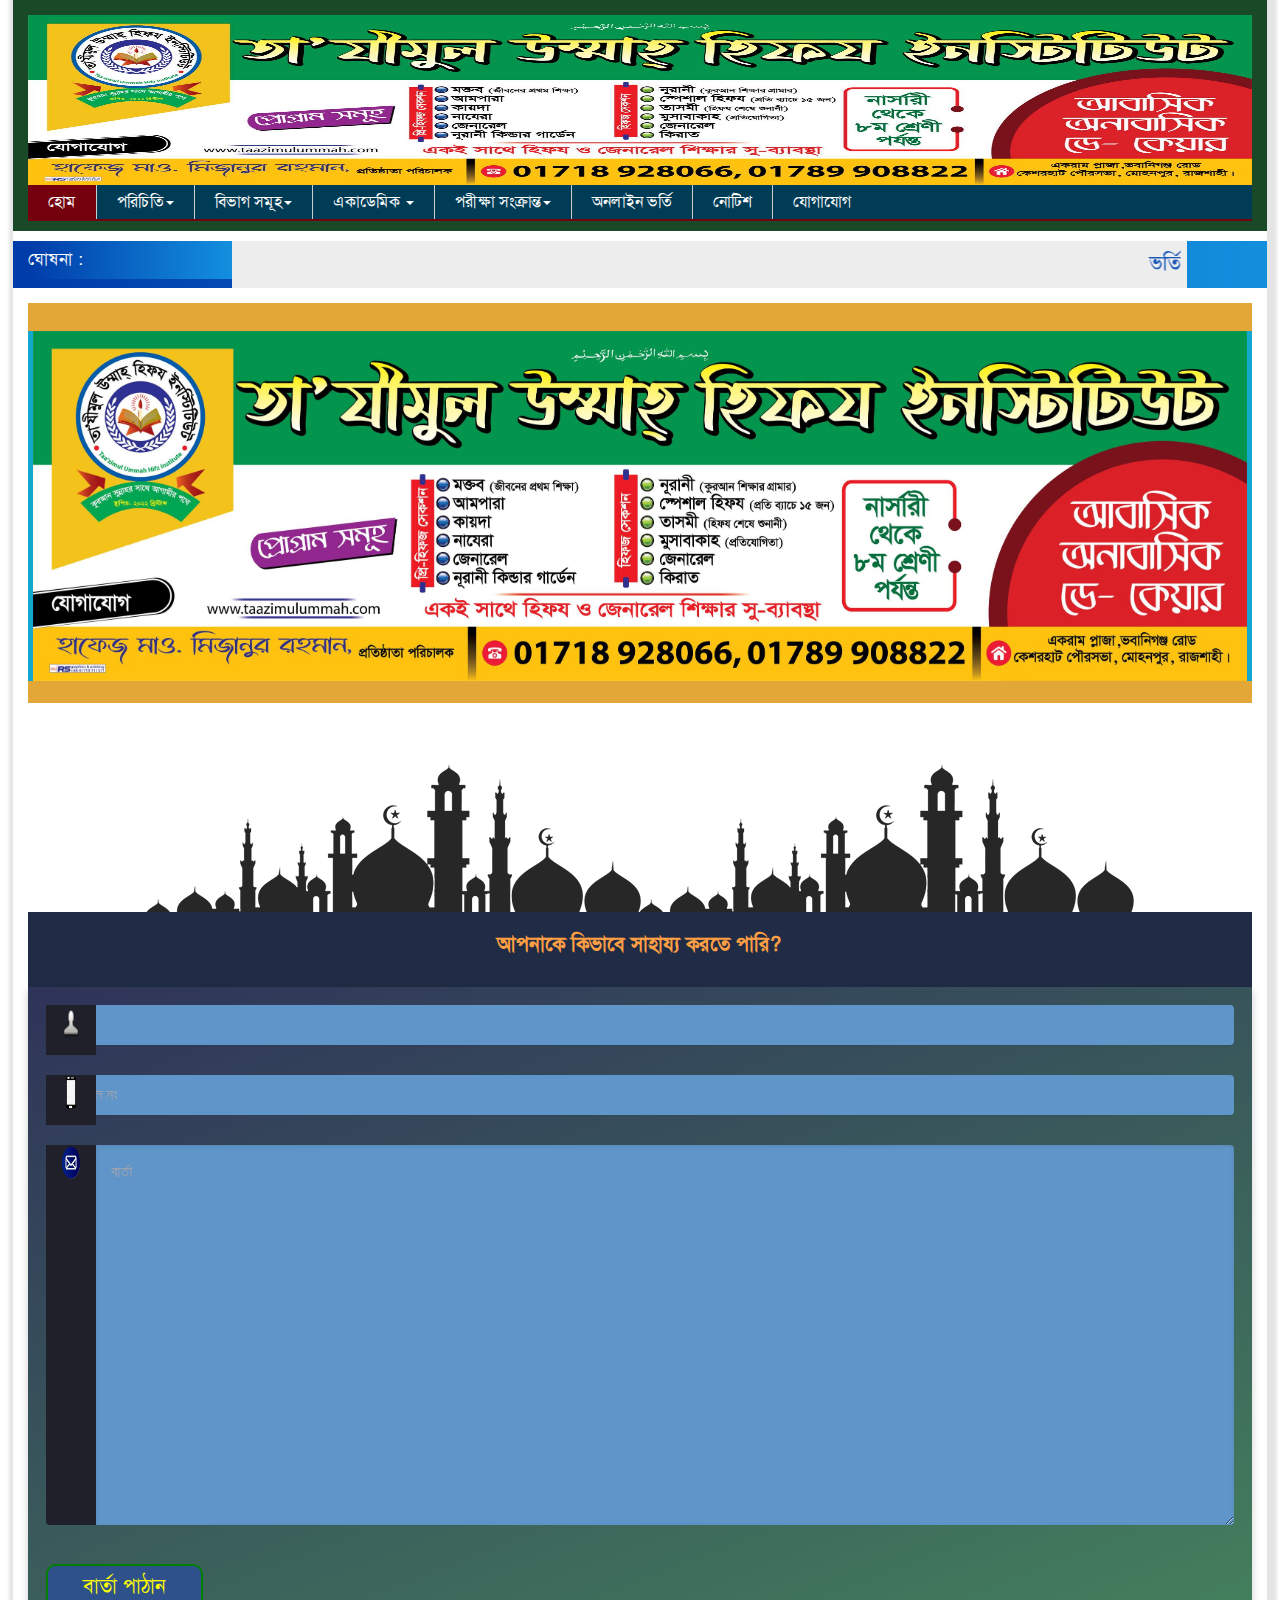
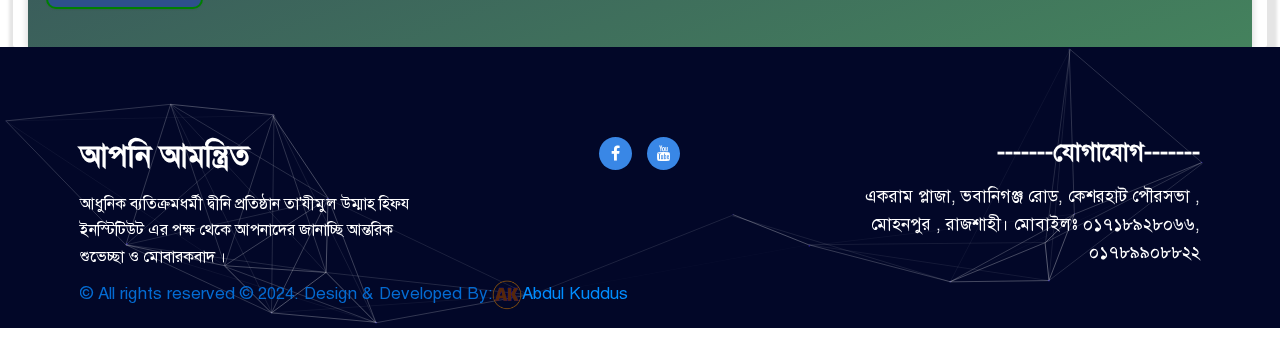
==== commit 95c8133b: "Update adress.html" ====
--- a/adress.html
+++ b/adress.html
@@ -218,7 +218,7 @@
 		</head>
 	    <body style="margin-top:0px" >
 				<section class="section_1">
-					<div  class="container  card main_website">
+					<div  class="container  card main_website" style="width:98%;padding-top:10px">
 						<div style="background-color:#194926;" class="row">
 							<h6></h6>
 							<div class="col-lg-12 col-md-12 col-sm-12 logo">
--- a/wp-content/themes/educationaltheme/style.css
+++ b/wp-content/themes/educationaltheme/style.css
@@ -1000,7 +1000,3595 @@
   color:yellow;
   animation: status 7s ease forwards;
   border-radius: 20px;
-}
+}:root {
+    --ast-post-nav-space: 0;
+    --ast-container-default-xlg-padding: 2.5em;
+    --ast-container-default-lg-padding: 2.5em;
+    --ast-container-default-slg-padding: 2em;
+    --ast-container-default-md-padding: 2.5em;
+    --ast-container-default-sm-padding: 2.5em;
+    --ast-container-default-xs-padding: 2.4em;
+    --ast-container-default-xxs-padding: 1.8em;
+    --ast-code-block-background: #ECEFF3;
+    --ast-comment-inputs-background: #F9FAFB;
+    --ast-normal-container-width: 1200px;
+    --ast-narrow-container-width: 750px;
+    --ast-blog-title-font-weight: 600;
+    --ast-blog-meta-weight: 600;
+}
+.elementor-widget-image {
+    text-align: center
+}
+
+.elementor-widget-image a {
+    display: inline-block
+}
+
+.elementor-widget-image a img[src$=".svg"] {
+    width: 48px
+}
+
+.elementor-widget-image img {
+    vertical-align: middle;
+    display: inline-block
+}
+html {
+    font-size: 100%;
+}
+
+a {
+    color: var(--ast-global-color-0);
+}
+
+a:hover,
+a:focus {
+    color: var(--ast-global-color-1);
+}
+
+body,
+button,
+input,
+select,
+textarea,
+.ast-button,
+.ast-custom-button {
+    font-family: -apple-system, BlinkMacSystemFont, Segoe UI, Roboto, Oxygen-Sans, Ubuntu, Cantarell, Helvetica Neue, sans-serif;
+    font-weight: 400;
+    font-size: 16px;
+    font-size: 1rem;
+    line-height: var(--ast-body-line-height, 1.65);
+}
+
+blockquote {
+    color: var(--ast-global-color-3);
+}
+
+h1,
+.entry-content h1,
+h2,
+.entry-content h2,
+h3,
+.entry-content h3,
+h4,
+.entry-content h4,
+h5,
+.entry-content h5,
+h6,
+.entry-content h6,
+.site-title,
+.site-title a {
+    font-weight: 600;
+}
+
+.site-title {
+    font-size: 26px;
+    font-size: 1.625rem;
+    display: block;
+}
+
+.site-header .site-description {
+    font-size: 15px;
+    font-size: 0.9375rem;
+    display: none;
+}
+
+.entry-title {
+    font-size: 20px;
+    font-size: 1.25rem;
+}
+
+.ast-blog-single-element.ast-taxonomy-container a {
+    font-size: 14px;
+    font-size: 0.875rem;
+}
+
+.ast-blog-meta-container {
+    font-size: 13px;
+    font-size: 0.8125rem;
+}
+
+.archive .ast-article-post .ast-article-inner,
+.blog .ast-article-post .ast-article-inner,
+.archive .ast-article-post .ast-article-inner:hover,
+.blog .ast-article-post .ast-article-inner:hover {
+    border-top-left-radius: 6px;
+    border-top-right-radius: 6px;
+    border-bottom-right-radius: 6px;
+    border-bottom-left-radius: 6px;
+    overflow: hidden;
+}
+
+h1,
+.entry-content h1 {
+    font-size: 36px;
+    font-size: 2.25rem;
+    font-weight: 600;
+    line-height: 1.4em;
+}
+
+h2,
+.entry-content h2 {
+    font-size: 30px;
+    font-size: 1.875rem;
+    font-weight: 600;
+    line-height: 1.3em;
+}
+
+h3,
+.entry-content h3 {
+    font-size: 24px;
+    font-size: 1.5rem;
+    font-weight: 600;
+    line-height: 1.3em;
+}
+
+h4,
+.entry-content h4 {
+    font-size: 20px;
+    font-size: 1.25rem;
+    line-height: 1.2em;
+    font-weight: 600;
+}
+
+h5,
+.entry-content h5 {
+    font-size: 18px;
+    font-size: 1.125rem;
+    line-height: 1.2em;
+    font-weight: 600;
+}
+
+h6,
+.entry-content h6 {
+    font-size: 16px;
+    font-size: 1rem;
+    line-height: 1.25em;
+    font-weight: 600;
+}
+
+::selection {
+    background-color: var(--ast-global-color-0);
+    color: #ffffff;
+}
+
+body,
+h1,
+.entry-title a,
+.entry-content h1,
+h2,
+.entry-content h2,
+h3,
+.entry-content h3,
+h4,
+.entry-content h4,
+h5,
+.entry-content h5,
+h6,
+.entry-content h6 {
+    color: var(--ast-global-color-3);
+}
+
+.tagcloud a:hover,
+.tagcloud a:focus,
+.tagcloud a.current-item {
+    color: #ffffff;
+    border-color: var(--ast-global-color-0);
+    background-color: var(--ast-global-color-0);
+}
+
+input:focus,
+input[type="text"]:focus,
+input[type="email"]:focus,
+input[type="url"]:focus,
+input[type="password"]:focus,
+input[type="reset"]:focus,
+input[type="search"]:focus,
+textarea:focus {
+    border-color: var(--ast-global-color-0);
+}
+
+input[type="radio"]:checked,
+input[type=reset],
+input[type="checkbox"]:checked,
+input[type="checkbox"]:hover:checked,
+input[type="checkbox"]:focus:checked,
+input[type=range]::-webkit-slider-thumb {
+    border-color: var(--ast-global-color-0);
+    background-color: var(--ast-global-color-0);
+    box-shadow: none;
+}
+
+.site-footer a:hover+.post-count,
+.site-footer a:focus+.post-count {
+    background: var(--ast-global-color-0);
+    border-color: var(--ast-global-color-0);
+}
+
+.single .nav-links .nav-previous,
+.single .nav-links .nav-next {
+    color: var(--ast-global-color-0);
+}
+
+.entry-meta,
+.entry-meta * {
+    line-height: 1.45;
+    color: var(--ast-global-color-0);
+    font-weight: 600;
+}
+
+.entry-meta a:not(.ast-button):hover,
+.entry-meta a:not(.ast-button):hover *,
+.entry-meta a:not(.ast-button):focus,
+.entry-meta a:not(.ast-button):focus *,
+.page-links>.page-link,
+.page-links .page-link:hover,
+.post-navigation a:hover {
+    color: var(--ast-global-color-1);
+}
+
+#cat option,
+.secondary .calendar_wrap thead a,
+.secondary .calendar_wrap thead a:visited {
+    color: var(--ast-global-color-0);
+}
+
+.secondary .calendar_wrap #today,
+.ast-progress-val span {
+    background: var(--ast-global-color-0);
+}
+
+.secondary a:hover+.post-count,
+.secondary a:focus+.post-count {
+    background: var(--ast-global-color-0);
+    border-color: var(--ast-global-color-0);
+}
+
+.calendar_wrap #today>a {
+    color: #ffffff;
+}
+
+.page-links .page-link,
+.single .post-navigation a {
+    color: var(--ast-global-color-3);
+}
+
+.ast-search-menu-icon .search-form button.search-submit {
+    padding: 0 4px;
+}
+
+.ast-search-menu-icon form.search-form {
+    padding-right: 0;
+}
+
+.ast-search-menu-icon.slide-search input.search-field {
+    width: 0;
+}
+
+.ast-header-search .ast-search-menu-icon.ast-dropdown-active .search-form,
+.ast-header-search .ast-search-menu-icon.ast-dropdown-active .search-field:focus {
+    transition: all 0.2s;
+}
+
+.search-form input.search-field:focus {
+    outline: none;
+}
+
+.ast-search-menu-icon .search-form button.search-submit:focus,
+.ast-theme-transparent-header .ast-header-search .ast-dropdown-active .ast-icon,
+.ast-theme-transparent-header .ast-inline-search .search-field:focus .ast-icon {
+    color: var(--ast-global-color-1);
+}
+
+.ast-header-search .slide-search .search-form {
+    border: 2px solid var(--ast-global-color-0);
+}
+
+.ast-header-search .slide-search .search-field {
+    background-color: #fff;
+}
+
+.ast-archive-title {
+    color: var(--ast-global-color-2);
+}
+
+.widget-title {
+    font-size: 22px;
+    font-size: 1.375rem;
+    color: var(--ast-global-color-2);
+}
+
+.ast-single-post .entry-content a,
+.ast-comment-content a:not(.ast-comment-edit-reply-wrap a) {
+    text-decoration: underline;
+}
+
+.ast-single-post .elementor-button-wrapper .elementor-button,
+.ast-single-post .entry-content .uagb-tab a,
+.ast-single-post .entry-content .uagb-ifb-cta a,
+.ast-single-post .entry-content .uabb-module-content a,
+.ast-single-post .entry-content .uagb-post-grid a,
+.ast-single-post .entry-content .uagb-timeline a,
+.ast-single-post .entry-content .uagb-toc__wrap a,
+.ast-single-post .entry-content .uagb-taxomony-box a,
+.ast-single-post .entry-content .woocommerce a,
+.entry-content .wp-block-latest-posts>li>a,
+.ast-single-post .entry-content .wp-block-file__button,
+li.ast-post-filter-single,
+.ast-single-post .ast-comment-content .comment-reply-link,
+.ast-single-post .ast-comment-content .comment-edit-link {
+    text-decoration: none;
+}
+
+.ast-search-menu-icon.slide-search a:focus-visible:focus-visible,
+.astra-search-icon:focus-visible,
+#close:focus-visible,
+a:focus-visible,
+.ast-menu-toggle:focus-visible,
+.site .skip-link:focus-visible,
+.wp-block-loginout input:focus-visible,
+.wp-block-search.wp-block-search__button-inside .wp-block-search__inside-wrapper,
+.ast-header-navigation-arrow:focus-visible,
+.woocommerce .wc-proceed-to-checkout>.checkout-button:focus-visible,
+.woocommerce .woocommerce-MyAccount-navigation ul li a:focus-visible,
+.ast-orders-table__row .ast-orders-table__cell:focus-visible,
+.woocommerce .woocommerce-order-details .order-again>.button:focus-visible,
+.woocommerce .woocommerce-message a.button.wc-forward:focus-visible,
+.woocommerce #minus_qty:focus-visible,
+.woocommerce #plus_qty:focus-visible,
+a#ast-apply-coupon:focus-visible,
+.woocommerce .woocommerce-info a:focus-visible,
+.woocommerce .astra-shop-summary-wrap a:focus-visible,
+.woocommerce a.wc-forward:focus-visible,
+#ast-apply-coupon:focus-visible,
+.woocommerce-js .woocommerce-mini-cart-item a.remove:focus-visible,
+#close:focus-visible,
+.button.search-submit:focus-visible,
+#search_submit:focus,
+.normal-search:focus-visible,
+.ast-header-account-wrap:focus-visible,
+.woocommerce .ast-on-card-button.ast-quick-view-trigger:focus {
+    outline-style: dotted;
+    outline-color: inherit;
+    outline-width: thin;
+}
+
+input:focus,
+input[type="text"]:focus,
+input[type="email"]:focus,
+input[type="url"]:focus,
+input[type="password"]:focus,
+input[type="reset"]:focus,
+input[type="search"]:focus,
+input[type="number"]:focus,
+textarea:focus,
+.wp-block-search__input:focus,
+[data-section="section-header-mobile-trigger"] .ast-button-wrap .ast-mobile-menu-trigger-minimal:focus,
+.ast-mobile-popup-drawer.active .menu-toggle-close:focus,
+.woocommerce-ordering select.orderby:focus,
+#ast-scroll-top:focus,
+#coupon_code:focus,
+.woocommerce-page #comment:focus,
+.woocommerce #reviews #respond input#submit:focus,
+.woocommerce a.add_to_cart_button:focus,
+.woocommerce .button.single_add_to_cart_button:focus,
+.woocommerce .woocommerce-cart-form button:focus,
+.woocommerce .woocommerce-cart-form__cart-item .quantity .qty:focus,
+.woocommerce .woocommerce-billing-fields .woocommerce-billing-fields__field-wrapper .woocommerce-input-wrapper>.input-text:focus,
+.woocommerce #order_comments:focus,
+.woocommerce #place_order:focus,
+.woocommerce .woocommerce-address-fields .woocommerce-address-fields__field-wrapper .woocommerce-input-wrapper>.input-text:focus,
+.woocommerce .woocommerce-MyAccount-content form button:focus,
+.woocommerce .woocommerce-MyAccount-content .woocommerce-EditAccountForm .woocommerce-form-row .woocommerce-Input.input-text:focus,
+.woocommerce .ast-woocommerce-container .woocommerce-pagination ul.page-numbers li a:focus,
+body #content .woocommerce form .form-row .select2-container--default .select2-selection--single:focus,
+#ast-coupon-code:focus,
+.woocommerce.woocommerce-js .quantity input[type=number]:focus,
+.woocommerce-js .woocommerce-mini-cart-item .quantity input[type=number]:focus,
+.woocommerce p#ast-coupon-trigger:focus {
+    border-style: dotted;
+    border-color: inherit;
+    border-width: thin;
+}
+
+input {
+    outline: none;
+}
+
+.ast-logo-title-inline .site-logo-img {
+    padding-right: 1em;
+}
+
+.site-logo-img img {
+    transition: all 0.2s linear;
+}
+
+body .ast-oembed-container * {
+    position: absolute;
+    top: 0;
+    width: 100%;
+    height: 100%;
+    left: 0;
+}
+
+body .wp-block-embed-pocket-casts .ast-oembed-container * {
+    position: unset;
+}
+
+.ast-single-post-featured-section+article {
+    margin-top: 2em;
+}
+
+.site-content .ast-single-post-featured-section img {
+    width: 100%;
+    overflow: hidden;
+    object-fit: cover;
+}
+
+.ast-separate-container .site-content .ast-single-post-featured-section+article {
+    margin-top: -80px;
+    z-index: 9;
+    position: relative;
+    border-radius: 4px;
+}
+
+@media (min-width: 922px) {
+    .ast-no-sidebar .site-content .ast-article-image-container--wide {
+        margin-left: -120px;
+        margin-right: -120px;
+        max-width: unset;
+        width: unset;
+    }
+    .ast-left-sidebar .site-content .ast-article-image-container--wide,
+    .ast-right-sidebar .site-content .ast-article-image-container--wide {
+        margin-left: -10px;
+        margin-right: -10px;
+    }
+    .site-content .ast-article-image-container--full {
+        margin-left: calc( -50vw + 50%);
+        margin-right: calc( -50vw + 50%);
+        max-width: 100vw;
+        width: 100vw;
+    }
+    .ast-left-sidebar .site-content .ast-article-image-container--full,
+    .ast-right-sidebar .site-content .ast-article-image-container--full {
+        margin-left: -10px;
+        margin-right: -10px;
+        max-width: inherit;
+        width: auto;
+    }
+}
+
+.site>.ast-single-related-posts-container {
+    margin-top: 0;
+}
+
+@media (min-width: 922px) {
+    .ast-desktop .ast-container--narrow {
+        max-width: var(--ast-narrow-container-width);
+        margin: 0 auto;
+    }
+}
+
+.ast-page-builder-template .hentry {
+    margin: 0;
+}
+
+.ast-page-builder-template .site-content>.ast-container {
+    max-width: 100%;
+    padding: 0;
+}
+
+.ast-page-builder-template .site .site-content #primary {
+    padding: 0;
+    margin: 0;
+}
+
+.ast-page-builder-template .no-results {
+    text-align: center;
+    margin: 4em auto;
+}
+
+.ast-page-builder-template .ast-pagination {
+    padding: 2em;
+}
+
+.ast-page-builder-template .entry-header.ast-no-title.ast-no-thumbnail {
+    margin-top: 0;
+}
+
+.ast-page-builder-template .entry-header.ast-header-without-markup {
+    margin-top: 0;
+    margin-bottom: 0;
+}
+
+.ast-page-builder-template .entry-header.ast-no-title.ast-no-meta {
+    margin-bottom: 0;
+}
+
+.ast-page-builder-template.single .post-navigation {
+    padding-bottom: 2em;
+}
+
+.ast-page-builder-template.single-post .site-content>.ast-container {
+    max-width: 100%;
+}
+
+.ast-page-builder-template .entry-header {
+    margin-top: 2em;
+    margin-left: auto;
+    margin-right: auto;
+}
+
+.ast-page-builder-template .ast-archive-description {
+    margin: 2em auto 0;
+    padding-left: 20px;
+    padding-right: 20px;
+}
+
+.ast-page-builder-template .ast-row {
+    margin-left: 0;
+    margin-right: 0;
+}
+
+.single.ast-page-builder-template .entry-header+.entry-content,
+.single.ast-page-builder-template .ast-single-entry-banner+.site-content article .entry-content {
+    margin-bottom: 2em;
+}
+
+@media(min-width: 921px) {
+    .ast-page-builder-template.archive.ast-right-sidebar .ast-row article,
+    .ast-page-builder-template.archive.ast-left-sidebar .ast-row article {
+        padding-left: 0;
+        padding-right: 0;
+    }
+}
+
+input[type="text"],
+input[type="number"],
+input[type="email"],
+input[type="url"],
+input[type="password"],
+input[type="search"],
+input[type=reset],
+input[type=tel],
+input[type=date],
+select,
+textarea {
+    font-size: 16px;
+    font-style: normal;
+    font-weight: 400;
+    line-height: 24px;
+    width: 100%;
+    padding: 12px 16px;
+    border-radius: 4px;
+    box-shadow: 0px 1px 2px 0px rgba(0, 0, 0, 0.05);
+    color: var(--ast-form-input-text, #475569);
+}
+
+input[type="text"],
+input[type="number"],
+input[type="email"],
+input[type="url"],
+input[type="password"],
+input[type="search"],
+input[type=reset],
+input[type=tel],
+input[type=date],
+select {
+    height: 40px;
+}
+
+input[type="date"] {
+    border-width: 1px;
+    border-style: solid;
+    border-color: var(--ast-border-color);
+}
+
+input[type="text"]:focus,
+input[type="number"]:focus,
+input[type="email"]:focus,
+input[type="url"]:focus,
+input[type="password"]:focus,
+input[type="search"]:focus,
+input[type=reset]:focus,
+input[type="tel"]:focus,
+input[type="date"]:focus,
+select:focus,
+textarea:focus {
+    border-color: #046BD2;
+    box-shadow: none;
+    outline: none;
+    color: var(--ast-form-input-focus-text, #475569);
+}
+
+label,
+legend {
+    color: #111827;
+    font-size: 14px;
+    font-style: normal;
+    font-weight: 500;
+    line-height: 20px;
+}
+
+select {
+    padding: 6px 10px;
+}
+
+fieldset {
+    padding: 30px;
+    border-radius: 4px;
+}
+
+button,
+.ast-button,
+.button,
+input[type="button"],
+input[type="reset"],
+input[type="submit"] {
+    border-radius: 4px;
+    box-shadow: 0px 1px 2px 0px rgba(0, 0, 0, 0.05);
+}
+
+:root {
+    --ast-comment-inputs-background: #FFF;
+}
+
+::placeholder {
+    color: var(--ast-form-field-color, #9CA3AF);
+}
+
+::-ms-input-placeholder {
+    color: var(--ast-form-field-color, #9CA3AF);
+}
+
+@media (max-width:921.9px) {
+    #ast-desktop-header {
+        display: none;
+    }
+}
+
+@media (min-width:922px) {
+    #ast-mobile-header {
+        display: none;
+    }
+}
+
+.wp-block-buttons.aligncenter {
+    justify-content: center;
+}
+
+@media (max-width:921px) {
+    .ast-theme-transparent-header #primary,
+    .ast-theme-transparent-header #secondary {
+        padding: 0;
+    }
+}
+
+@media (max-width:921px) {
+    .ast-plain-container.ast-no-sidebar #primary {
+        padding: 0;
+    }
+}
+
+.ast-plain-container.ast-no-sidebar #primary {
+    margin-top: 0;
+    margin-bottom: 0;
+}
+
+.wp-block-button.is-style-outline .wp-block-button__link {
+    border-color: var(--ast-global-color-0);
+}
+
+div.wp-block-button.is-style-outline>.wp-block-button__link:not(.has-text-color),
+div.wp-block-button.wp-block-button__link.is-style-outline:not(.has-text-color) {
+    color: var(--ast-global-color-0);
+}
+
+.wp-block-button.is-style-outline .wp-block-button__link:hover,
+.wp-block-buttons .wp-block-button.is-style-outline .wp-block-button__link:focus,
+.wp-block-buttons .wp-block-button.is-style-outline>.wp-block-button__link:not(.has-text-color):hover,
+.wp-block-buttons .wp-block-button.wp-block-button__link.is-style-outline:not(.has-text-color):hover {
+    color: #ffffff;
+    background-color: var(--ast-global-color-1);
+    border-color: var(--ast-global-color-1);
+}
+
+.post-page-numbers.current .page-link,
+.ast-pagination .page-numbers.current {
+    color: #ffffff;
+    border-color: var(--ast-global-color-0);
+    background-color: var(--ast-global-color-0);
+}
+
+.wp-block-buttons .wp-block-button.is-style-outline .wp-block-button__link.wp-element-button,
+.ast-outline-button,
+.wp-block-uagb-buttons-child .uagb-buttons-repeater.ast-outline-button {
+    border-color: var(--ast-global-color-0);
+    font-family: inherit;
+    font-weight: 500;
+    font-size: 16px;
+    font-size: 1rem;
+    line-height: 1em;
+    padding-top: 13px;
+    padding-right: 30px;
+    padding-bottom: 13px;
+    padding-left: 30px;
+}
+
+.wp-block-buttons .wp-block-button.is-style-outline>.wp-block-button__link:not(.has-text-color),
+.wp-block-buttons .wp-block-button.wp-block-button__link.is-style-outline:not(.has-text-color),
+.ast-outline-button {
+    color: var(--ast-global-color-0);
+}
+
+.wp-block-button.is-style-outline .wp-block-button__link:hover,
+.wp-block-buttons .wp-block-button.is-style-outline .wp-block-button__link:focus,
+.wp-block-buttons .wp-block-button.is-style-outline>.wp-block-button__link:not(.has-text-color):hover,
+.wp-block-buttons .wp-block-button.wp-block-button__link.is-style-outline:not(.has-text-color):hover,
+.ast-outline-button:hover,
+.ast-outline-button:focus,
+.wp-block-uagb-buttons-child .uagb-buttons-repeater.ast-outline-button:hover,
+.wp-block-uagb-buttons-child .uagb-buttons-repeater.ast-outline-button:focus {
+    color: #ffffff;
+    background-color: var(--ast-global-color-1);
+    border-color: var(--ast-global-color-1);
+}
+
+.ast-single-post .entry-content a.ast-outline-button,
+.ast-single-post .entry-content .is-style-outline>.wp-block-button__link {
+    text-decoration: none;
+}
+
+.wp-block-button .wp-block-button__link.wp-element-button.is-style-outline:not(.has-background),
+.wp-block-button.is-style-outline>.wp-block-button__link.wp-element-button:not(.has-background),
+.ast-outline-button {
+    background-color: transparent;
+}
+
+.uagb-buttons-repeater.ast-outline-button {
+    border-radius: 9999px;
+}
+
+@media (max-width:921px) {
+    .wp-block-buttons .wp-block-button.is-style-outline .wp-block-button__link.wp-element-button,
+    .ast-outline-button,
+    .wp-block-uagb-buttons-child .uagb-buttons-repeater.ast-outline-button {
+        padding-top: 12px;
+        padding-right: 28px;
+        padding-bottom: 12px;
+        padding-left: 28px;
+    }
+}
+
+@media (max-width:544px) {
+    .wp-block-buttons .wp-block-button.is-style-outline .wp-block-button__link.wp-element-button,
+    .ast-outline-button,
+    .wp-block-uagb-buttons-child .uagb-buttons-repeater.ast-outline-button {
+        padding-top: 10px;
+        padding-right: 24px;
+        padding-bottom: 10px;
+        padding-left: 24px;
+    }
+}
+
+.entry-content[ast-blocks-layout]>figure {
+    margin-bottom: 1em;
+}
+
+h1.widget-title {
+    font-weight: 600;
+}
+
+h2.widget-title {
+    font-weight: 600;
+}
+
+h3.widget-title {
+    font-weight: 600;
+}
+
+.content-area .elementor-widget-theme-post-content h1,
+.content-area .elementor-widget-theme-post-content h2,
+.content-area .elementor-widget-theme-post-content h3,
+.content-area .elementor-widget-theme-post-content h4,
+.content-area .elementor-widget-theme-post-content h5,
+.content-area .elementor-widget-theme-post-content h6 {
+    margin-top: 1.5em;
+    margin-bottom: calc(0.3em + 10px);
+}
+
+#page {
+    display: flex;
+    flex-direction: column;
+    min-height: 100vh;
+}
+
+.ast-404-layout-1 h1.page-title {
+    color: var(--ast-global-color-2);
+}
+
+.single .post-navigation a {
+    line-height: 1em;
+    height: inherit;
+}
+
+.error-404 .page-sub-title {
+    font-size: 1.5rem;
+    font-weight: inherit;
+}
+
+.search .site-content .content-area .search-form {
+    margin-bottom: 0;
+}
+
+#page .site-content {
+    flex-grow: 1;
+}
+
+.widget {
+    margin-bottom: 1.25em;
+}
+
+#secondary li {
+    line-height: 1.5em;
+}
+
+#secondary .wp-block-group h2 {
+    margin-bottom: 0.7em;
+}
+
+#secondary h2 {
+    font-size: 1.7rem;
+}
+
+.ast-separate-container .ast-article-post,
+.ast-separate-container .ast-article-single,
+.ast-separate-container .comment-respond {
+    padding: 3em;
+}
+
+.ast-separate-container .ast-article-single .ast-article-single {
+    padding: 0;
+}
+
+.ast-article-single .wp-block-post-template-is-layout-grid {
+    padding-left: 0;
+}
+
+.ast-separate-container .comments-title,
+.ast-narrow-container .comments-title {
+    padding: 1.5em 2em;
+}
+
+.ast-page-builder-template .comment-form-textarea,
+.ast-comment-formwrap .ast-grid-common-col {
+    padding: 0;
+}
+
+.ast-comment-formwrap {
+    padding: 0;
+    display: inline-flex;
+    column-gap: 20px;
+    width: 100%;
+    margin-left: 0;
+    margin-right: 0;
+}
+
+.comments-area textarea#comment:focus,
+.comments-area textarea#comment:active,
+.comments-area .ast-comment-formwrap input[type="text"]:focus,
+.comments-area .ast-comment-formwrap input[type="text"]:active {
+    box-shadow: none;
+    outline: none;
+}
+
+.archive.ast-page-builder-template .entry-header {
+    margin-top: 2em;
+}
+
+.ast-page-builder-template .ast-comment-formwrap {
+    width: 100%;
+}
+
+.entry-title {
+    margin-bottom: 0.6em;
+}
+
+.ast-archive-description p {
+    font-size: inherit;
+    font-weight: inherit;
+    line-height: inherit;
+}
+
+.ast-separate-container .ast-comment-list li.depth-1,
+.hentry {
+    margin-bottom: 1.5em;
+}
+
+.site-content section.ast-archive-description {
+    margin-bottom: 2em;
+}
+
+@media (min-width:921px) {
+    .ast-left-sidebar.ast-page-builder-template #secondary,
+    .archive.ast-right-sidebar.ast-page-builder-template .site-main {
+        padding-left: 20px;
+        padding-right: 20px;
+    }
+}
+
+@media (max-width:544px) {
+    .ast-comment-formwrap.ast-row {
+        column-gap: 10px;
+        display: inline-block;
+    }
+    #ast-commentform .ast-grid-common-col {
+        position: relative;
+        width: 100%;
+    }
+}
+
+@media (min-width:1201px) {
+    .ast-separate-container .ast-article-post,
+    .ast-separate-container .ast-article-single,
+    .ast-separate-container .ast-author-box,
+    .ast-separate-container .ast-404-layout-1,
+    .ast-separate-container .no-results {
+        padding: 3em;
+    }
+}
+
+.content-area .elementor-widget-theme-post-content h1,
+.content-area .elementor-widget-theme-post-content h2,
+.content-area .elementor-widget-theme-post-content h3,
+.content-area .elementor-widget-theme-post-content h4,
+.content-area .elementor-widget-theme-post-content h5,
+.content-area .elementor-widget-theme-post-content h6 {
+    margin-top: 1.5em;
+    margin-bottom: calc(0.3em + 10px);
+}
+
+.elementor-loop-container .e-loop-item,
+.elementor-loop-container .ast-separate-container .ast-article-post,
+.elementor-loop-container .ast-separate-container .ast-article-single,
+.elementor-loop-container .ast-separate-container .comment-respond {
+    padding: 0px;
+}
+
+@media (max-width:921px) {
+    .ast-separate-container #primary,
+    .ast-separate-container #secondary {
+        padding: 1.5em 0;
+    }
+    #primary,
+    #secondary {
+        padding: 1.5em 0;
+        margin: 0;
+    }
+    .ast-left-sidebar #content>.ast-container {
+        display: flex;
+        flex-direction: column-reverse;
+        width: 100%;
+    }
+}
+
+@media (min-width:922px) {
+    .ast-separate-container.ast-right-sidebar #primary,
+    .ast-separate-container.ast-left-sidebar #primary {
+        border: 0;
+    }
+    .search-no-results.ast-separate-container #primary {
+        margin-bottom: 4em;
+    }
+}
+
+.wp-block-button .wp-block-button__link {
+    color: #ffffff;
+}
+
+.wp-block-button .wp-block-button__link:hover,
+.wp-block-button .wp-block-button__link:focus {
+    color: #ffffff;
+    background-color: var(--ast-global-color-1);
+    border-color: var(--ast-global-color-1);
+}
+
+.elementor-widget-heading h1.elementor-heading-title {
+    line-height: 1.4em;
+}
+
+.elementor-widget-heading h2.elementor-heading-title {
+    line-height: 1.3em;
+}
+
+.elementor-widget-heading h3.elementor-heading-title {
+    line-height: 1.3em;
+}
+
+.elementor-widget-heading h4.elementor-heading-title {
+    line-height: 1.2em;
+}
+
+.elementor-widget-heading h5.elementor-heading-title {
+    line-height: 1.2em;
+}
+
+.elementor-widget-heading h6.elementor-heading-title {
+    line-height: 1.25em;
+}
+
+.wp-block-button .wp-block-button__link,
+.wp-block-search .wp-block-search__button,
+body .wp-block-file .wp-block-file__button {
+    border-color: var(--ast-global-color-0);
+    background-color: var(--ast-global-color-0);
+    color: #ffffff;
+    font-family: inherit;
+    font-weight: 500;
+    line-height: 1em;
+    font-size: 16px;
+    font-size: 1rem;
+    padding-top: 15px;
+    padding-right: 30px;
+    padding-bottom: 15px;
+    padding-left: 30px;
+}
+
+.ast-single-post .entry-content .wp-block-button .wp-block-button__link,
+.ast-single-post .entry-content .wp-block-search .wp-block-search__button,
+body .entry-content .wp-block-file .wp-block-file__button {
+    text-decoration: none;
+}
+
+@media (max-width:921px) {
+    .wp-block-button .wp-block-button__link,
+    .wp-block-search .wp-block-search__button,
+    body .wp-block-file .wp-block-file__button {
+        padding-top: 14px;
+        padding-right: 28px;
+        padding-bottom: 14px;
+        padding-left: 28px;
+    }
+}
+
+@media (max-width:544px) {
+    .wp-block-button .wp-block-button__link,
+    .wp-block-search .wp-block-search__button,
+    body .wp-block-file .wp-block-file__button {
+        padding-top: 12px;
+        padding-right: 24px;
+        padding-bottom: 12px;
+        padding-left: 24px;
+    }
+}
+
+.menu-toggle,
+button,
+.ast-button,
+.ast-custom-button,
+.button,
+input#submit,
+input[type="button"],
+input[type="submit"],
+input[type="reset"],
+#comments .submit,
+.search .search-submit,
+form[CLASS*="wp-block-search__"].wp-block-search .wp-block-search__inside-wrapper .wp-block-search__button,
+body .wp-block-file .wp-block-file__button,
+.search .search-submit,
+.woocommerce-js a.button,
+.woocommerce button.button,
+.woocommerce .woocommerce-message a.button,
+.woocommerce #respond input#submit.alt,
+.woocommerce input.button.alt,
+.woocommerce input.button,
+.woocommerce input.button:disabled,
+.woocommerce input.button:disabled[disabled],
+.woocommerce input.button:disabled:hover,
+.woocommerce input.button:disabled[disabled]:hover,
+.woocommerce #respond input#submit,
+.woocommerce button.button.alt.disabled,
+.wc-block-grid__products .wc-block-grid__product .wp-block-button__link,
+.wc-block-grid__product-onsale,
+[CLASS*="wc-block"] button,
+.woocommerce-js .astra-cart-drawer .astra-cart-drawer-content .woocommerce-mini-cart__buttons .button:not(.checkout):not(.ast-continue-shopping),
+.woocommerce-js .astra-cart-drawer .astra-cart-drawer-content .woocommerce-mini-cart__buttons a.checkout,
+.woocommerce button.button.alt.disabled.wc-variation-selection-needed,
+[CLASS*="wc-block"] .wc-block-components-button {
+    border-style: solid;
+    border-top-width: 0;
+    border-right-width: 0;
+    border-left-width: 0;
+    border-bottom-width: 0;
+    color: #ffffff;
+    border-color: var(--ast-global-color-0);
+    background-color: var(--ast-global-color-0);
+    padding-top: 15px;
+    padding-right: 30px;
+    padding-bottom: 15px;
+    padding-left: 30px;
+    font-family: inherit;
+    font-weight: 500;
+    font-size: 16px;
+    font-size: 1rem;
+    line-height: 1em;
+}
+
+button:focus,
+.menu-toggle:hover,
+button:hover,
+.ast-button:hover,
+.ast-custom-button:hover .button:hover,
+.ast-custom-button:hover,
+input[type=reset]:hover,
+input[type=reset]:focus,
+input#submit:hover,
+input#submit:focus,
+input[type="button"]:hover,
+input[type="button"]:focus,
+input[type="submit"]:hover,
+input[type="submit"]:focus,
+form[CLASS*="wp-block-search__"].wp-block-search .wp-block-search__inside-wrapper .wp-block-search__button:hover,
+form[CLASS*="wp-block-search__"].wp-block-search .wp-block-search__inside-wrapper .wp-block-search__button:focus,
+body .wp-block-file .wp-block-file__button:hover,
+body .wp-block-file .wp-block-file__button:focus,
+.woocommerce-js a.button:hover,
+.woocommerce button.button:hover,
+.woocommerce .woocommerce-message a.button:hover,
+.woocommerce #respond input#submit:hover,
+.woocommerce #respond input#submit.alt:hover,
+.woocommerce input.button.alt:hover,
+.woocommerce input.button:hover,
+.woocommerce button.button.alt.disabled:hover,
+.wc-block-grid__products .wc-block-grid__product .wp-block-button__link:hover,
+[CLASS*="wc-block"] button:hover,
+.woocommerce-js .astra-cart-drawer .astra-cart-drawer-content .woocommerce-mini-cart__buttons .button:not(.checkout):not(.ast-continue-shopping):hover,
+.woocommerce-js .astra-cart-drawer .astra-cart-drawer-content .woocommerce-mini-cart__buttons a.checkout:hover,
+.woocommerce button.button.alt.disabled.wc-variation-selection-needed:hover,
+[CLASS*="wc-block"] .wc-block-components-button:hover,
+[CLASS*="wc-block"] .wc-block-components-button:focus {
+    color: #ffffff;
+    background-color: var(--ast-global-color-1);
+    border-color: var(--ast-global-color-1);
+}
+
+form[CLASS*="wp-block-search__"].wp-block-search .wp-block-search__inside-wrapper .wp-block-search__button.has-icon {
+    padding-top: calc(15px - 3px);
+    padding-right: calc(30px - 3px);
+    padding-bottom: calc(15px - 3px);
+    padding-left: calc(30px - 3px);
+}
+
+@media (max-width:921px) {
+    .menu-toggle,
+    button,
+    .ast-button,
+    .ast-custom-button,
+    .button,
+    input#submit,
+    input[type="button"],
+    input[type="submit"],
+    input[type="reset"],
+    #comments .submit,
+    .search .search-submit,
+    form[CLASS*="wp-block-search__"].wp-block-search .wp-block-search__inside-wrapper .wp-block-search__button,
+    body .wp-block-file .wp-block-file__button,
+    .search .search-submit,
+    .woocommerce-js a.button,
+    .woocommerce button.button,
+    .woocommerce .woocommerce-message a.button,
+    .woocommerce #respond input#submit.alt,
+    .woocommerce input.button.alt,
+    .woocommerce input.button,
+    .woocommerce input.button:disabled,
+    .woocommerce input.button:disabled[disabled],
+    .woocommerce input.button:disabled:hover,
+    .woocommerce input.button:disabled[disabled]:hover,
+    .woocommerce #respond input#submit,
+    .woocommerce button.button.alt.disabled,
+    .wc-block-grid__products .wc-block-grid__product .wp-block-button__link,
+    .wc-block-grid__product-onsale,
+    [CLASS*="wc-block"] button,
+    .woocommerce-js .astra-cart-drawer .astra-cart-drawer-content .woocommerce-mini-cart__buttons .button:not(.checkout):not(.ast-continue-shopping),
+    .woocommerce-js .astra-cart-drawer .astra-cart-drawer-content .woocommerce-mini-cart__buttons a.checkout,
+    .woocommerce button.button.alt.disabled.wc-variation-selection-needed,
+    [CLASS*="wc-block"] .wc-block-components-button {
+        padding-top: 14px;
+        padding-right: 28px;
+        padding-bottom: 14px;
+        padding-left: 28px;
+    }
+}
+
+@media (max-width:544px) {
+    .menu-toggle,
+    button,
+    .ast-button,
+    .ast-custom-button,
+    .button,
+    input#submit,
+    input[type="button"],
+    input[type="submit"],
+    input[type="reset"],
+    #comments .submit,
+    .search .search-submit,
+    form[CLASS*="wp-block-search__"].wp-block-search .wp-block-search__inside-wrapper .wp-block-search__button,
+    body .wp-block-file .wp-block-file__button,
+    .search .search-submit,
+    .woocommerce-js a.button,
+    .woocommerce button.button,
+    .woocommerce .woocommerce-message a.button,
+    .woocommerce #respond input#submit.alt,
+    .woocommerce input.button.alt,
+    .woocommerce input.button,
+    .woocommerce input.button:disabled,
+    .woocommerce input.button:disabled[disabled],
+    .woocommerce input.button:disabled:hover,
+    .woocommerce input.button:disabled[disabled]:hover,
+    .woocommerce #respond input#submit,
+    .woocommerce button.button.alt.disabled,
+    .wc-block-grid__products .wc-block-grid__product .wp-block-button__link,
+    .wc-block-grid__product-onsale,
+    [CLASS*="wc-block"] button,
+    .woocommerce-js .astra-cart-drawer .astra-cart-drawer-content .woocommerce-mini-cart__buttons .button:not(.checkout):not(.ast-continue-shopping),
+    .woocommerce-js .astra-cart-drawer .astra-cart-drawer-content .woocommerce-mini-cart__buttons a.checkout,
+    .woocommerce button.button.alt.disabled.wc-variation-selection-needed,
+    [CLASS*="wc-block"] .wc-block-components-button {
+        padding-top: 12px;
+        padding-right: 24px;
+        padding-bottom: 12px;
+        padding-left: 24px;
+    }
+}
+
+@media (max-width:921px) {
+    .ast-mobile-header-stack .main-header-bar .ast-search-menu-icon {
+        display: inline-block;
+    }
+    .ast-header-break-point.ast-header-custom-item-outside .ast-mobile-header-stack .main-header-bar .ast-search-icon {
+        margin: 0;
+    }
+    .ast-comment-avatar-wrap img {
+        max-width: 2.5em;
+    }
+    .ast-comment-meta {
+        padding: 0 1.8888em 1.3333em;
+    }
+}
+
+@media (min-width:544px) {
+    .ast-container {
+        max-width: 100%;
+    }
+}
+
+@media (max-width:544px) {
+    .ast-separate-container .ast-article-post,
+    .ast-separate-container .ast-article-single,
+    .ast-separate-container .comments-title,
+    .ast-separate-container .ast-archive-description {
+        padding: 1.5em 1em;
+    }
+    .ast-separate-container #content .ast-container {
+        padding-left: 0.54em;
+        padding-right: 0.54em;
+    }
+    .ast-separate-container .ast-comment-list .bypostauthor {
+        padding: .5em;
+    }
+    .ast-search-menu-icon.ast-dropdown-active .search-field {
+        width: 170px;
+    }
+}
+
+#ast-mobile-header .ast-site-header-cart-li a {
+    pointer-events: none;
+}
+
+.ast-separate-container {
+    background-color: var(--ast-global-color-4);
+}
+
+@media (max-width:921px) {
+    .site-title {
+        display: block;
+    }
+    .site-header .site-description {
+        display: none;
+    }
+    h1,
+    .entry-content h1 {
+        font-size: 30px;
+    }
+    h2,
+    .entry-content h2 {
+        font-size: 25px;
+    }
+    h3,
+    .entry-content h3 {
+        font-size: 20px;
+    }
+}
+
+@media (max-width:544px) {
+    .site-title {
+        display: block;
+    }
+    .site-header .site-description {
+        display: none;
+    }
+    h1,
+    .entry-content h1 {
+        font-size: 30px;
+    }
+    h2,
+    .entry-content h2 {
+        font-size: 25px;
+    }
+    h3,
+    .entry-content h3 {
+        font-size: 20px;
+    }
+}
+
+@media (max-width:921px) {
+    html {
+        font-size: 91.2%;
+    }
+}
+
+@media (max-width:544px) {
+    html {
+        font-size: 91.2%;
+    }
+}
+
+@media (min-width:922px) {
+    .ast-container {
+        max-width: 1240px;
+    }
+}
+
+@media (min-width:922px) {
+    .site-content .ast-container {
+        display: flex;
+    }
+}
+
+@media (max-width:921px) {
+    .site-content .ast-container {
+        flex-direction: column;
+    }
+}
+
+.entry-content h1,
+.entry-content h2,
+.entry-content h3,
+.entry-content h4,
+.entry-content h5,
+.entry-content h6 {
+    clear: none;
+}
+
+@media (min-width:922px) {
+    .main-header-menu .sub-menu .menu-item.ast-left-align-sub-menu:hover>.sub-menu,
+    .main-header-menu .sub-menu .menu-item.ast-left-align-sub-menu.focus>.sub-menu {
+        margin-left: -0px;
+    }
+}
+
+.entry-content li>p {
+    margin-bottom: 0;
+}
+
+.site .comments-area {
+    padding-bottom: 2em;
+    margin-top: 2em;
+}
+
+.wp-block-file {
+    display: flex;
+    align-items: center;
+    flex-wrap: wrap;
+    justify-content: space-between;
+}
+
+.wp-block-pullquote {
+    border: none;
+}
+
+.wp-block-pullquote blockquote::before {
+    content: "\201D";
+    font-family: "Helvetica", sans-serif;
+    display: flex;
+    transform: rotate( 180deg);
+    font-size: 6rem;
+    font-style: normal;
+    line-height: 1;
+    font-weight: bold;
+    align-items: center;
+    justify-content: center;
+}
+
+.has-text-align-right>blockquote::before {
+    justify-content: flex-start;
+}
+
+.has-text-align-left>blockquote::before {
+    justify-content: flex-end;
+}
+
+figure.wp-block-pullquote.is-style-solid-color blockquote {
+    max-width: 100%;
+    text-align: inherit;
+}
+
+html body {
+    --wp--custom--ast-default-block-top-padding: 3em;
+    --wp--custom--ast-default-block-right-padding: 3em;
+    --wp--custom--ast-default-block-bottom-padding: 3em;
+    --wp--custom--ast-default-block-left-padding: 3em;
+    --wp--custom--ast-container-width: 1200px;
+    --wp--custom--ast-content-width-size: 1200px;
+    --wp--custom--ast-wide-width-size: calc(1200px + var(--wp--custom--ast-default-block-left-padding) + var(--wp--custom--ast-default-block-right-padding));
+}
+
+.ast-narrow-container {
+    --wp--custom--ast-content-width-size: 750px;
+    --wp--custom--ast-wide-width-size: 750px;
+}
+
+@media(max-width: 921px) {
+    html body {
+        --wp--custom--ast-default-block-top-padding: 3em;
+        --wp--custom--ast-default-block-right-padding: 2em;
+        --wp--custom--ast-default-block-bottom-padding: 3em;
+        --wp--custom--ast-default-block-left-padding: 2em;
+    }
+}
+
+@media(max-width: 544px) {
+    html body {
+        --wp--custom--ast-default-block-top-padding: 3em;
+        --wp--custom--ast-default-block-right-padding: 1.5em;
+        --wp--custom--ast-default-block-bottom-padding: 3em;
+        --wp--custom--ast-default-block-left-padding: 1.5em;
+    }
+}
+
+.entry-content>.wp-block-group,
+.entry-content>.wp-block-cover,
+.entry-content>.wp-block-columns {
+    padding-top: var(--wp--custom--ast-default-block-top-padding);
+    padding-right: var(--wp--custom--ast-default-block-right-padding);
+    padding-bottom: var(--wp--custom--ast-default-block-bottom-padding);
+    padding-left: var(--wp--custom--ast-default-block-left-padding);
+}
+
+.ast-plain-container.ast-no-sidebar .entry-content>.alignfull,
+.ast-page-builder-template .ast-no-sidebar .entry-content>.alignfull {
+    margin-left: calc( -50vw + 50%);
+    margin-right: calc( -50vw + 50%);
+    max-width: 100vw;
+    width: 100vw;
+}
+
+.ast-plain-container.ast-no-sidebar .entry-content .alignfull .alignfull,
+.ast-page-builder-template.ast-no-sidebar .entry-content .alignfull .alignfull,
+.ast-plain-container.ast-no-sidebar .entry-content .alignfull .alignwide,
+.ast-page-builder-template.ast-no-sidebar .entry-content .alignfull .alignwide,
+.ast-plain-container.ast-no-sidebar .entry-content .alignwide .alignfull,
+.ast-page-builder-template.ast-no-sidebar .entry-content .alignwide .alignfull,
+.ast-plain-container.ast-no-sidebar .entry-content .alignwide .alignwide,
+.ast-page-builder-template.ast-no-sidebar .entry-content .alignwide .alignwide,
+.ast-plain-container.ast-no-sidebar .entry-content .wp-block-column .alignfull,
+.ast-page-builder-template.ast-no-sidebar .entry-content .wp-block-column .alignfull,
+.ast-plain-container.ast-no-sidebar .entry-content .wp-block-column .alignwide,
+.ast-page-builder-template.ast-no-sidebar .entry-content .wp-block-column .alignwide {
+    margin-left: auto;
+    margin-right: auto;
+    width: 100%;
+}
+
+[ast-blocks-layout] .wp-block-separator:not(.is-style-dots) {
+    height: 0;
+}
+
+[ast-blocks-layout] .wp-block-separator {
+    margin: 20px auto;
+}
+
+[ast-blocks-layout] .wp-block-separator:not(.is-style-wide):not(.is-style-dots) {
+    max-width: 100px;
+}
+
+[ast-blocks-layout] .wp-block-separator.has-background {
+    padding: 0;
+}
+
+.entry-content[ast-blocks-layout]>* {
+    max-width: var(--wp--custom--ast-content-width-size);
+    margin-left: auto;
+    margin-right: auto;
+}
+
+.entry-content[ast-blocks-layout]>.alignwide {
+    max-width: var(--wp--custom--ast-wide-width-size);
+}
+
+.entry-content[ast-blocks-layout] .alignfull {
+    max-width: none;
+}
+
+.entry-content .wp-block-columns {
+    margin-bottom: 0;
+}
+
+blockquote {
+    margin: 1.5em;
+    border-color: rgba(0, 0, 0, 0.05);
+}
+
+.wp-block-quote:not(.has-text-align-right):not(.has-text-align-center) {
+    border-left: 5px solid rgba(0, 0, 0, 0.05);
+}
+
+.has-text-align-right>blockquote,
+blockquote.has-text-align-right {
+    border-right: 5px solid rgba(0, 0, 0, 0.05);
+}
+
+.has-text-align-left>blockquote,
+blockquote.has-text-align-left {
+    border-left: 5px solid rgba(0, 0, 0, 0.05);
+}
+
+.wp-block-site-tagline,
+.wp-block-latest-posts .read-more {
+    margin-top: 15px;
+}
+
+.wp-block-loginout p label {
+    display: block;
+}
+
+.wp-block-loginout p:not(.login-remember):not(.login-submit) input {
+    width: 100%;
+}
+
+.wp-block-loginout input:focus {
+    border-color: transparent;
+}
+
+.wp-block-loginout input:focus {
+    outline: thin dotted;
+}
+
+.entry-content .wp-block-media-text .wp-block-media-text__content {
+    padding: 0 0 0 8%;
+}
+
+.entry-content .wp-block-media-text.has-media-on-the-right .wp-block-media-text__content {
+    padding: 0 8% 0 0;
+}
+
+.entry-content .wp-block-media-text.has-background .wp-block-media-text__content {
+    padding: 8%;
+}
+
+.entry-content .wp-block-cover:not([class*="background-color"]) .wp-block-cover__inner-container,
+.entry-content .wp-block-cover:not([class*="background-color"]) .wp-block-cover-image-text,
+.entry-content .wp-block-cover:not([class*="background-color"]) .wp-block-cover-text,
+.entry-content .wp-block-cover-image:not([class*="background-color"]) .wp-block-cover__inner-container,
+.entry-content .wp-block-cover-image:not([class*="background-color"]) .wp-block-cover-image-text,
+.entry-content .wp-block-cover-image:not([class*="background-color"]) .wp-block-cover-text {
+    color: var(--ast-global-color-5);
+}
+
+.wp-block-loginout .login-remember input {
+    width: 1.1rem;
+    height: 1.1rem;
+    margin: 0 5px 4px 0;
+    vertical-align: middle;
+}
+
+.wp-block-latest-posts>li>*:first-child,
+.wp-block-latest-posts:not(.is-grid)>li:first-child {
+    margin-top: 0;
+}
+
+.entry-content .wp-block-buttons,
+.entry-content .wp-block-uagb-buttons {
+    margin-bottom: 1.5em;
+}
+
+.wp-block-search__inside-wrapper .wp-block-search__input {
+    padding: 0 10px;
+    color: var(--ast-global-color-3);
+    background: var(--ast-global-color-5);
+    border-color: var(--ast-border-color);
+}
+
+.wp-block-latest-posts .read-more {
+    margin-bottom: 1.5em;
+}
+
+.wp-block-search__no-button .wp-block-search__inside-wrapper .wp-block-search__input {
+    padding-top: 5px;
+    padding-bottom: 5px;
+}
+
+.wp-block-latest-posts .wp-block-latest-posts__post-date,
+.wp-block-latest-posts .wp-block-latest-posts__post-author {
+    font-size: 1rem;
+}
+
+.wp-block-latest-posts>li>*,
+.wp-block-latest-posts:not(.is-grid)>li {
+    margin-top: 12px;
+    margin-bottom: 12px;
+}
+
+.ast-page-builder-template .entry-content[ast-blocks-layout]>*,
+.ast-page-builder-template .entry-content[ast-blocks-layout]>.alignfull>* {
+    max-width: none;
+}
+
+.ast-page-builder-template .entry-content[ast-blocks-layout]>.alignwide>* {
+    max-width: var(--wp--custom--ast-wide-width-size);
+}
+
+.ast-page-builder-template .entry-content[ast-blocks-layout]>.inherit-container-width>*,
+.ast-page-builder-template .entry-content[ast-blocks-layout]>*>*,
+.entry-content[ast-blocks-layout]>.wp-block-cover .wp-block-cover__inner-container {
+    max-width: var(--wp--custom--ast-content-width-size);
+    margin-left: auto;
+    margin-right: auto;
+}
+
+.entry-content[ast-blocks-layout] .wp-block-cover:not(.alignleft):not(.alignright) {
+    width: auto;
+}
+
+@media(max-width: 1200px) {
+    .ast-separate-container .entry-content>.alignfull,
+    .ast-separate-container .entry-content[ast-blocks-layout]>.alignwide,
+    .ast-plain-container .entry-content[ast-blocks-layout]>.alignwide,
+    .ast-plain-container .entry-content .alignfull {
+        margin-left: calc(-1 * min(var(--ast-container-default-xlg-padding), 20px));
+        margin-right: calc(-1 * min(var(--ast-container-default-xlg-padding), 20px));
+    }
+}
+
+@media(min-width: 1201px) {
+    .ast-separate-container .entry-content>.alignfull {
+        margin-left: calc(-1 * var(--ast-container-default-xlg-padding));
+        margin-right: calc(-1 * var(--ast-container-default-xlg-padding));
+    }
+    .ast-separate-container .entry-content[ast-blocks-layout]>.alignwide,
+    .ast-plain-container .entry-content[ast-blocks-layout]>.alignwide {
+        margin-left: calc(-1 * var(--wp--custom--ast-default-block-left-padding));
+        margin-right: calc(-1 * var(--wp--custom--ast-default-block-right-padding));
+    }
+}
+
+@media(min-width: 921px) {
+    .ast-plain-container.ast-right-sidebar .entry-content[ast-blocks-layout] .alignfull,
+    .ast-plain-container.ast-left-sidebar .entry-content[ast-blocks-layout] .alignfull {
+        margin-left: -60px;
+        margin-right: -60px;
+    }
+}
+
+@media(min-width: 544px) {
+    .entry-content>.alignleft {
+        margin-right: 20px;
+    }
+    .entry-content>.alignright {
+        margin-left: 20px;
+    }
+}
+
+@media (max-width:544px) {
+    .wp-block-columns .wp-block-column:not(:last-child) {
+        margin-bottom: 20px;
+    }
+    .wp-block-latest-posts {
+        margin: 0;
+    }
+}
+
+@media( max-width: 600px) {
+    .entry-content .wp-block-media-text .wp-block-media-text__content,
+    .entry-content .wp-block-media-text.has-media-on-the-right .wp-block-media-text__content {
+        padding: 8% 0 0;
+    }
+    .entry-content .wp-block-media-text.has-background .wp-block-media-text__content {
+        padding: 8%;
+    }
+}
+
+.ast-page-builder-template .entry-header {
+    padding-left: 0;
+}
+
+.ast-narrow-container .site-content .wp-block-uagb-image--align-full .wp-block-uagb-image__figure {
+    max-width: 100%;
+    margin-left: auto;
+    margin-right: auto;
+}
+
+.entry-content ul,
+.entry-content ol {
+    padding: revert;
+    margin: revert;
+    padding-left: 20px;
+}
+
+:root .has-ast-global-color-0-color {
+    color: var(--ast-global-color-0);
+}
+
+:root .has-ast-global-color-0-background-color {
+    background-color: var(--ast-global-color-0);
+}
+
+:root .wp-block-button .has-ast-global-color-0-color {
+    color: var(--ast-global-color-0);
+}
+
+:root .wp-block-button .has-ast-global-color-0-background-color {
+    background-color: var(--ast-global-color-0);
+}
+
+:root .has-ast-global-color-1-color {
+    color: var(--ast-global-color-1);
+}
+
+:root .has-ast-global-color-1-background-color {
+    background-color: var(--ast-global-color-1);
+}
+
+:root .wp-block-button .has-ast-global-color-1-color {
+    color: var(--ast-global-color-1);
+}
+
+:root .wp-block-button .has-ast-global-color-1-background-color {
+    background-color: var(--ast-global-color-1);
+}
+
+:root .has-ast-global-color-2-color {
+    color: var(--ast-global-color-2);
+}
+
+:root .has-ast-global-color-2-background-color {
+    background-color: var(--ast-global-color-2);
+}
+
+:root .wp-block-button .has-ast-global-color-2-color {
+    color: var(--ast-global-color-2);
+}
+
+:root .wp-block-button .has-ast-global-color-2-background-color {
+    background-color: var(--ast-global-color-2);
+}
+
+:root .has-ast-global-color-3-color {
+    color: var(--ast-global-color-3);
+}
+
+:root .has-ast-global-color-3-background-color {
+    background-color: var(--ast-global-color-3);
+}
+
+:root .wp-block-button .has-ast-global-color-3-color {
+    color: var(--ast-global-color-3);
+}
+
+:root .wp-block-button .has-ast-global-color-3-background-color {
+    background-color: var(--ast-global-color-3);
+}
+
+:root .has-ast-global-color-4-color {
+    color: var(--ast-global-color-4);
+}
+
+:root .has-ast-global-color-4-background-color {
+    background-color: var(--ast-global-color-4);
+}
+
+:root .wp-block-button .has-ast-global-color-4-color {
+    color: var(--ast-global-color-4);
+}
+
+:root .wp-block-button .has-ast-global-color-4-background-color {
+    background-color: var(--ast-global-color-4);
+}
+
+:root .has-ast-global-color-5-color {
+    color: var(--ast-global-color-5);
+}
+
+:root .has-ast-global-color-5-background-color {
+    background-color: var(--ast-global-color-5);
+}
+
+:root .wp-block-button .has-ast-global-color-5-color {
+    color: var(--ast-global-color-5);
+}
+
+:root .wp-block-button .has-ast-global-color-5-background-color {
+    background-color: var(--ast-global-color-5);
+}
+
+:root .has-ast-global-color-6-color {
+    color: var(--ast-global-color-6);
+}
+
+:root .has-ast-global-color-6-background-color {
+    background-color: var(--ast-global-color-6);
+}
+
+:root .wp-block-button .has-ast-global-color-6-color {
+    color: var(--ast-global-color-6);
+}
+
+:root .wp-block-button .has-ast-global-color-6-background-color {
+    background-color: var(--ast-global-color-6);
+}
+
+:root .has-ast-global-color-7-color {
+    color: var(--ast-global-color-7);
+}
+
+:root .has-ast-global-color-7-background-color {
+    background-color: var(--ast-global-color-7);
+}
+
+:root .wp-block-button .has-ast-global-color-7-color {
+    color: var(--ast-global-color-7);
+}
+
+:root .wp-block-button .has-ast-global-color-7-background-color {
+    background-color: var(--ast-global-color-7);
+}
+
+:root .has-ast-global-color-8-color {
+    color: var(--ast-global-color-8);
+}
+
+:root .has-ast-global-color-8-background-color {
+    background-color: var(--ast-global-color-8);
+}
+
+:root .wp-block-button .has-ast-global-color-8-color {
+    color: var(--ast-global-color-8);
+}
+
+:root .wp-block-button .has-ast-global-color-8-background-color {
+    background-color: var(--ast-global-color-8);
+}
+
+:root {
+    --ast-global-color-0: #046bd2;
+    --ast-global-color-1: #045cb4;
+    --ast-global-color-2: #1e293b;
+    --ast-global-color-3: #334155;
+    --ast-global-color-4: #F0F5FA;
+    --ast-global-color-5: #FFFFFF;
+    --ast-global-color-6: #D1D5DB;
+    --ast-global-color-7: #111111;
+    --ast-global-color-8: #111111;
+}
+
+:root {
+    --ast-border-color: var(--ast-global-color-6);
+}
+
+.ast-single-entry-banner {
+    -js-display: flex;
+    display: flex;
+    flex-direction: column;
+    justify-content: center;
+    text-align: center;
+    position: relative;
+    background: #eeeeee;
+}
+
+.ast-single-entry-banner[data-banner-layout="layout-1"] {
+    max-width: 1200px;
+    background: inherit;
+    padding: 20px 0;
+}
+
+.ast-single-entry-banner[data-banner-width-type="custom"] {
+    margin: 0 auto;
+    width: 100%;
+}
+
+.ast-single-entry-banner+.site-content .entry-header {
+    margin-bottom: 0;
+}
+
+.site .ast-author-avatar {
+    --ast-author-avatar-size: ;
+}
+
+a.ast-underline-text {
+    text-decoration: underline;
+}
+
+.ast-container>.ast-terms-link {
+    position: relative;
+    display: block;
+}
+
+a.ast-button.ast-badge-tax {
+    padding: 4px 8px;
+    border-radius: 3px;
+    font-size: inherit;
+}
+
+header.entry-header .entry-title {
+    font-weight: 600;
+    font-size: 32px;
+    font-size: 2rem;
+}
+
+header.entry-header>*:not(:last-child) {
+    margin-bottom: 10px;
+}
+
+header.entry-header .post-thumb-img-content {
+    text-align: center;
+}
+
+header.entry-header .post-thumb img,
+.ast-single-post-featured-section.post-thumb img {
+    aspect-ratio: 16/9;
+    width: 100%;
+    height: 100%;
+}
+
+.ast-archive-entry-banner {
+    -js-display: flex;
+    display: flex;
+    flex-direction: column;
+    justify-content: center;
+    text-align: center;
+    position: relative;
+    background: #eeeeee;
+}
+
+.ast-archive-entry-banner[data-banner-width-type="custom"] {
+    margin: 0 auto;
+    width: 100%;
+}
+
+.ast-archive-entry-banner[data-banner-layout="layout-1"] {
+    background: inherit;
+    padding: 20px 0;
+    text-align: left;
+}
+
+body.archive .ast-archive-description {
+    max-width: 1200px;
+    width: 100%;
+    text-align: left;
+    padding-top: 3em;
+    padding-right: 3em;
+    padding-bottom: 3em;
+    padding-left: 3em;
+}
+
+body.archive .ast-archive-description .ast-archive-title,
+body.archive .ast-archive-description .ast-archive-title * {
+    font-weight: 600;
+    font-size: 32px;
+    font-size: 2rem;
+}
+
+body.archive .ast-archive-description>*:not(:last-child) {
+    margin-bottom: 10px;
+}
+
+@media (max-width:921px) {
+    body.archive .ast-archive-description {
+        text-align: left;
+    }
+}
+
+@media (max-width:544px) {
+    body.archive .ast-archive-description {
+        text-align: left;
+    }
+}
+
+.ast-breadcrumbs .trail-browse,
+.ast-breadcrumbs .trail-items,
+.ast-breadcrumbs .trail-items li {
+    display: inline-block;
+    margin: 0;
+    padding: 0;
+    border: none;
+    background: inherit;
+    text-indent: 0;
+    text-decoration: none;
+}
+
+.ast-breadcrumbs .trail-browse {
+    font-size: inherit;
+    font-style: inherit;
+    font-weight: inherit;
+    color: inherit;
+}
+
+.ast-breadcrumbs .trail-items {
+    list-style: none;
+}
+
+.trail-items li::after {
+    padding: 0 0.3em;
+    content: "\00bb";
+}
+
+.trail-items li:last-of-type::after {
+    display: none;
+}
+
+h1,
+.entry-content h1,
+h2,
+.entry-content h2,
+h3,
+.entry-content h3,
+h4,
+.entry-content h4,
+h5,
+.entry-content h5,
+h6,
+.entry-content h6 {
+    color: #ffffff;
+}
+
+.entry-title a {
+    color: var(--ast-global-color-2);
+}
+
+@media (max-width:921px) {
+    .ast-builder-grid-row-container.ast-builder-grid-row-tablet-3-firstrow .ast-builder-grid-row>*:first-child,
+    .ast-builder-grid-row-container.ast-builder-grid-row-tablet-3-lastrow .ast-builder-grid-row>*:last-child {
+        grid-column: 1 / -1;
+    }
+}
+
+@media (max-width:544px) {
+    .ast-builder-grid-row-container.ast-builder-grid-row-mobile-3-firstrow .ast-builder-grid-row>*:first-child,
+    .ast-builder-grid-row-container.ast-builder-grid-row-mobile-3-lastrow .ast-builder-grid-row>*:last-child {
+        grid-column: 1 / -1;
+    }
+}
+
+.ast-builder-layout-element[data-section="title_tagline"] {
+    display: flex;
+}
+
+@media (max-width:921px) {
+    .ast-header-break-point .ast-builder-layout-element[data-section="title_tagline"] {
+        display: flex;
+    }
+}
+
+@media (max-width:544px) {
+    .ast-header-break-point .ast-builder-layout-element[data-section="title_tagline"] {
+        display: flex;
+    }
+}
+
+.ast-builder-menu-1 {
+    font-family: inherit;
+    font-weight: inherit;
+}
+
+.ast-builder-menu-1 .menu-item>.menu-link {
+    color: var(--ast-global-color-3);
+}
+
+.ast-builder-menu-1 .menu-item>.ast-menu-toggle {
+    color: var(--ast-global-color-3);
+}
+
+.ast-builder-menu-1 .menu-item:hover>.menu-link,
+.ast-builder-menu-1 .inline-on-mobile .menu-item:hover>.ast-menu-toggle {
+    color: var(--ast-global-color-1);
+}
+
+.ast-builder-menu-1 .menu-item:hover>.ast-menu-toggle {
+    color: var(--ast-global-color-1);
+}
+
+.ast-builder-menu-1 .menu-item.current-menu-item>.menu-link,
+.ast-builder-menu-1 .inline-on-mobile .menu-item.current-menu-item>.ast-menu-toggle,
+.ast-builder-menu-1 .current-menu-ancestor>.menu-link {
+    color: var(--ast-global-color-1);
+}
+
+.ast-builder-menu-1 .menu-item.current-menu-item>.ast-menu-toggle {
+    color: var(--ast-global-color-1);
+}
+
+.ast-builder-menu-1 .sub-menu,
+.ast-builder-menu-1 .inline-on-mobile .sub-menu {
+    border-top-width: 2px;
+    border-bottom-width: 0px;
+    border-right-width: 0px;
+    border-left-width: 0px;
+    border-color: var(--ast-global-color-0);
+    border-style: solid;
+}
+
+.ast-builder-menu-1 .main-header-menu>.menu-item>.sub-menu,
+.ast-builder-menu-1 .main-header-menu>.menu-item>.astra-full-megamenu-wrapper {
+    margin-top: 0px;
+}
+
+.ast-desktop .ast-builder-menu-1 .main-header-menu>.menu-item>.sub-menu:before,
+.ast-desktop .ast-builder-menu-1 .main-header-menu>.menu-item>.astra-full-megamenu-wrapper:before {
+    height: calc( 0px + 5px);
+}
+
+.ast-desktop .ast-builder-menu-1 .menu-item .sub-menu .menu-link {
+    border-style: none;
+}
+
+@media (max-width:921px) {
+    .ast-header-break-point .ast-builder-menu-1 .menu-item.menu-item-has-children>.ast-menu-toggle {
+        top: 0;
+    }
+    .ast-builder-menu-1 .inline-on-mobile .menu-item.menu-item-has-children>.ast-menu-toggle {
+        right: -15px;
+    }
+    .ast-builder-menu-1 .menu-item-has-children>.menu-link:after {
+        content: unset;
+    }
+    .ast-builder-menu-1 .main-header-menu>.menu-item>.sub-menu,
+    .ast-builder-menu-1 .main-header-menu>.menu-item>.astra-full-megamenu-wrapper {
+        margin-top: 0;
+    }
+}
+
+@media (max-width:544px) {
+    .ast-header-break-point .ast-builder-menu-1 .menu-item.menu-item-has-children>.ast-menu-toggle {
+        top: 0;
+    }
+    .ast-builder-menu-1 .main-header-menu>.menu-item>.sub-menu,
+    .ast-builder-menu-1 .main-header-menu>.menu-item>.astra-full-megamenu-wrapper {
+        margin-top: 0;
+    }
+}
+
+.ast-builder-menu-1 {
+    display: flex;
+}
+
+@media (max-width:921px) {
+    .ast-header-break-point .ast-builder-menu-1 {
+        display: flex;
+    }
+}
+
+@media (max-width:544px) {
+    .ast-header-break-point .ast-builder-menu-1 {
+        display: flex;
+    }
+}
+
+.site-below-footer-wrap {
+    padding-top: 20px;
+    padding-bottom: 20px;
+}
+
+.site-below-footer-wrap[data-section="section-below-footer-builder"] {
+    background-color: var(--ast-global-color-5);
+    min-height: 60px;
+    border-style: solid;
+    border-width: 0px;
+    border-top-width: 1px;
+    border-top-color: #eaeaea;
+}
+
+.site-below-footer-wrap[data-section="section-below-footer-builder"] .ast-builder-grid-row {
+    max-width: 1200px;
+    min-height: 60px;
+    margin-left: auto;
+    margin-right: auto;
+}
+
+.site-below-footer-wrap[data-section="section-below-footer-builder"] .ast-builder-grid-row,
+.site-below-footer-wrap[data-section="section-below-footer-builder"] .site-footer-section {
+    align-items: center;
+}
+
+.site-below-footer-wrap[data-section="section-below-footer-builder"].ast-footer-row-inline .site-footer-section {
+    display: flex;
+    margin-bottom: 0;
+}
+
+.ast-builder-grid-row-full .ast-builder-grid-row {
+    grid-template-columns: 1fr;
+}
+
+@media (max-width:921px) {
+    .site-below-footer-wrap[data-section="section-below-footer-builder"].ast-footer-row-tablet-inline .site-footer-section {
+        display: flex;
+        margin-bottom: 0;
+    }
+    .site-below-footer-wrap[data-section="section-below-footer-builder"].ast-footer-row-tablet-stack .site-footer-section {
+        display: block;
+        margin-bottom: 10px;
+    }
+    .ast-builder-grid-row-container.ast-builder-grid-row-tablet-full .ast-builder-grid-row {
+        grid-template-columns: 1fr;
+    }
+}
+
+@media (max-width:544px) {
+    .site-below-footer-wrap[data-section="section-below-footer-builder"].ast-footer-row-mobile-inline .site-footer-section {
+        display: flex;
+        margin-bottom: 0;
+    }
+    .site-below-footer-wrap[data-section="section-below-footer-builder"].ast-footer-row-mobile-stack .site-footer-section {
+        display: block;
+        margin-bottom: 10px;
+    }
+    .ast-builder-grid-row-container.ast-builder-grid-row-mobile-full .ast-builder-grid-row {
+        grid-template-columns: 1fr;
+    }
+}
+
+.site-below-footer-wrap[data-section="section-below-footer-builder"] {
+    display: grid;
+}
+
+@media (max-width:921px) {
+    .ast-header-break-point .site-below-footer-wrap[data-section="section-below-footer-builder"] {
+        display: grid;
+    }
+}
+
+@media (max-width:544px) {
+    .ast-header-break-point .site-below-footer-wrap[data-section="section-below-footer-builder"] {
+        display: grid;
+    }
+}
+
+.ast-footer-copyright {
+    text-align: center;
+}
+
+.ast-footer-copyright {
+    color: var(--ast-global-color-3);
+}
+
+@media (max-width:921px) {
+    .ast-footer-copyright {
+        text-align: center;
+    }
+}
+
+@media (max-width:544px) {
+    .ast-footer-copyright {
+        text-align: center;
+    }
+}
+
+.ast-footer-copyright {
+    font-size: 16px;
+    font-size: 1rem;
+}
+
+.ast-footer-copyright.ast-builder-layout-element {
+    display: flex;
+}
+
+@media (max-width:921px) {
+    .ast-header-break-point .ast-footer-copyright.ast-builder-layout-element {
+        display: flex;
+    }
+}
+
+@media (max-width:544px) {
+    .ast-header-break-point .ast-footer-copyright.ast-builder-layout-element {
+        display: flex;
+    }
+}
+
+.footer-widget-area.widget-area.site-footer-focus-item {
+    width: auto;
+}
+
+.elementor-widget-heading .elementor-heading-title {
+    margin: 0;
+}
+
+.elementor-page .ast-menu-toggle {
+    color: unset !important;
+    background: unset !important;
+}
+
+.elementor-post.elementor-grid-item.hentry {
+    margin-bottom: 0;
+}
+
+.woocommerce div.product .elementor-element.elementor-products-grid .related.products ul.products li.product,
+.elementor-element .elementor-wc-products .woocommerce[class*='columns-'] ul.products li.product {
+    width: auto;
+    margin: 0;
+    float: none;
+}
+
+.elementor-toc__list-wrapper {
+    margin: 0;
+}
+
+body .elementor hr {
+    background-color: #ccc;
+    margin: 0;
+}
+
+.ast-left-sidebar .elementor-section.elementor-section-stretched,
+.ast-right-sidebar .elementor-section.elementor-section-stretched {
+    max-width: 100%;
+    left: 0 !important;
+}
+
+.elementor-posts-container [CLASS*="ast-width-"] {
+    width: 100%;
+}
+
+.elementor-template-full-width .ast-container {
+    display: block;
+}
+
+.elementor-screen-only,
+.screen-reader-text,
+.screen-reader-text span,
+.ui-helper-hidden-accessible {
+    top: 0 !important;
+}
+
+@media (max-width:544px) {
+    .elementor-element .elementor-wc-products .woocommerce[class*="columns-"] ul.products li.product {
+        width: auto;
+        margin: 0;
+    }
+    .elementor-element .woocommerce .woocommerce-result-count {
+        float: none;
+    }
+}
+
+.ast-header-break-point .main-header-bar {
+    border-bottom-width: 1px;
+}
+
+@media (min-width:922px) {
+    .main-header-bar {
+        border-bottom-width: 1px;
+    }
+}
+
+.main-header-menu .menu-item,
+#astra-footer-menu .menu-item,
+.main-header-bar .ast-masthead-custom-menu-items {
+    -js-display: flex;
+    display: flex;
+    -webkit-box-pack: center;
+    -webkit-justify-content: center;
+    -moz-box-pack: center;
+    -ms-flex-pack: center;
+    justify-content: center;
+    -webkit-box-orient: vertical;
+    -webkit-box-direction: normal;
+    -webkit-flex-direction: column;
+    -moz-box-orient: vertical;
+    -moz-box-direction: normal;
+    -ms-flex-direction: column;
+    flex-direction: column;
+}
+
+.main-header-menu>.menu-item>.menu-link,
+#astra-footer-menu>.menu-item>.menu-link {
+    height: 100%;
+    -webkit-box-align: center;
+    -webkit-align-items: center;
+    -moz-box-align: center;
+    -ms-flex-align: center;
+    align-items: center;
+    -js-display: flex;
+    display: flex;
+}
+
+.ast-header-break-point .main-navigation ul .menu-item .menu-link .icon-arrow:first-of-type svg {
+    top: .2em;
+    margin-top: 0px;
+    margin-left: 0px;
+    width: .65em;
+    transform: translate(0, -2px) rotateZ(270deg);
+}
+
+.ast-mobile-popup-content .ast-submenu-expanded>.ast-menu-toggle {
+    transform: rotateX(180deg);
+    overflow-y: auto;
+}
+
+@media (min-width:922px) {
+    .ast-builder-menu .main-navigation>ul>li:last-child a {
+        margin-right: 0;
+    }
+}
+
+.ast-separate-container .ast-article-inner {
+    background-color: var(--ast-global-color-5);
+}
+
+@media (max-width:921px) {
+    .ast-separate-container .ast-article-inner {
+        background-color: var(--ast-global-color-5);
+    }
+}
+
+@media (max-width:544px) {
+    .ast-separate-container .ast-article-inner {
+        background-color: var(--ast-global-color-5);
+    }
+}
+
+.ast-separate-container .ast-article-single:not(.ast-related-post),
+.woocommerce.ast-separate-container .ast-woocommerce-container,
+.ast-separate-container .error-404,
+.ast-separate-container .no-results,
+.single.ast-separate-container .site-main .ast-author-meta,
+.ast-separate-container .related-posts-title-wrapper,
+.ast-separate-container .comments-count-wrapper,
+.ast-box-layout.ast-plain-container .site-content,
+.ast-padded-layout.ast-plain-container .site-content,
+.ast-separate-container .ast-archive-description,
+.ast-separate-container .comments-area {
+    background-color: var(--ast-global-color-5);
+}
+
+@media (max-width:921px) {
+    .ast-separate-container .ast-article-single:not(.ast-related-post),
+    .woocommerce.ast-separate-container .ast-woocommerce-container,
+    .ast-separate-container .error-404,
+    .ast-separate-container .no-results,
+    .single.ast-separate-container .site-main .ast-author-meta,
+    .ast-separate-container .related-posts-title-wrapper,
+    .ast-separate-container .comments-count-wrapper,
+    .ast-box-layout.ast-plain-container .site-content,
+    .ast-padded-layout.ast-plain-container .site-content,
+    .ast-separate-container .ast-archive-description {
+        background-color: var(--ast-global-color-5);
+    }
+}
+
+@media (max-width:544px) {
+    .ast-separate-container .ast-article-single:not(.ast-related-post),
+    .woocommerce.ast-separate-container .ast-woocommerce-container,
+    .ast-separate-container .error-404,
+    .ast-separate-container .no-results,
+    .single.ast-separate-container .site-main .ast-author-meta,
+    .ast-separate-container .related-posts-title-wrapper,
+    .ast-separate-container .comments-count-wrapper,
+    .ast-box-layout.ast-plain-container .site-content,
+    .ast-padded-layout.ast-plain-container .site-content,
+    .ast-separate-container .ast-archive-description {
+        background-color: var(--ast-global-color-5);
+    }
+}
+
+.ast-separate-container.ast-two-container #secondary .widget {
+    background-color: var(--ast-global-color-5);
+}
+
+@media (max-width:921px) {
+    .ast-separate-container.ast-two-container #secondary .widget {
+        background-color: var(--ast-global-color-5);
+    }
+}
+
+@media (max-width:544px) {
+    .ast-separate-container.ast-two-container #secondary .widget {
+        background-color: var(--ast-global-color-5);
+    }
+}
+
+.ast-plain-container,
+.ast-page-builder-template {
+    background-color: var(--ast-global-color-5);
+}
+
+@media (max-width:921px) {
+    .ast-plain-container,
+    .ast-page-builder-template {
+        background-color: var(--ast-global-color-5);
+    }
+}
+
+@media (max-width:544px) {
+    .ast-plain-container,
+    .ast-page-builder-template {
+        background-color: var(--ast-global-color-5);
+    }
+}
+
+#ast-scroll-top {
+    display: none;
+    position: fixed;
+    text-align: center;
+    cursor: pointer;
+    z-index: 99;
+    width: 2.1em;
+    height: 2.1em;
+    line-height: 2.1;
+    color: #ffffff;
+    border-radius: 2px;
+    content: "";
+    outline: inherit;
+}
+
+@media (min-width: 769px) {
+    #ast-scroll-top {
+        content: "769";
+    }
+}
+
+#ast-scroll-top .ast-icon.icon-arrow svg {
+    margin-left: 0px;
+    vertical-align: middle;
+    transform: translate(0, -20%) rotate(180deg);
+    width: 1.6em;
+}
+
+.ast-scroll-to-top-right {
+    right: 30px;
+    bottom: 30px;
+}
+
+.ast-scroll-to-top-left {
+    left: 30px;
+    bottom: 30px;
+}
+
+#ast-scroll-top {
+    background-color: var(--ast-global-color-0);
+    font-size: 15px;
+}
+
+@media (max-width:921px) {
+    #ast-scroll-top .ast-icon.icon-arrow svg {
+        width: 1em;
+    }
+}
+
+.ast-mobile-header-content>*,
+.ast-desktop-header-content>* {
+    padding: 10px 0;
+    height: auto;
+}
+
+.ast-mobile-header-content>*:first-child,
+.ast-desktop-header-content>*:first-child {
+    padding-top: 10px;
+}
+
+.ast-mobile-header-content>.ast-builder-menu,
+.ast-desktop-header-content>.ast-builder-menu {
+    padding-top: 0;
+}
+
+.ast-mobile-header-content>*:last-child,
+.ast-desktop-header-content>*:last-child {
+    padding-bottom: 0;
+}
+
+.ast-mobile-header-content .ast-search-menu-icon.ast-inline-search label,
+.ast-desktop-header-content .ast-search-menu-icon.ast-inline-search label {
+    width: 100%;
+}
+
+.ast-desktop-header-content .main-header-bar-navigation .ast-submenu-expanded>.ast-menu-toggle::before {
+    transform: rotateX(180deg);
+}
+
+#ast-desktop-header .ast-desktop-header-content,
+.ast-mobile-header-content .ast-search-icon,
+.ast-desktop-header-content .ast-search-icon,
+.ast-mobile-header-wrap .ast-mobile-header-content,
+.ast-main-header-nav-open.ast-popup-nav-open .ast-mobile-header-wrap .ast-mobile-header-content,
+.ast-main-header-nav-open.ast-popup-nav-open .ast-desktop-header-content {
+    display: none;
+}
+
+.ast-main-header-nav-open.ast-header-break-point #ast-desktop-header .ast-desktop-header-content,
+.ast-main-header-nav-open.ast-header-break-point .ast-mobile-header-wrap .ast-mobile-header-content {
+    display: block;
+}
+
+.ast-desktop .ast-desktop-header-content .astra-menu-animation-slide-up>.menu-item>.sub-menu,
+.ast-desktop .ast-desktop-header-content .astra-menu-animation-slide-up>.menu-item .menu-item>.sub-menu,
+.ast-desktop .ast-desktop-header-content .astra-menu-animation-slide-down>.menu-item>.sub-menu,
+.ast-desktop .ast-desktop-header-content .astra-menu-animation-slide-down>.menu-item .menu-item>.sub-menu,
+.ast-desktop .ast-desktop-header-content .astra-menu-animation-fade>.menu-item>.sub-menu,
+.ast-desktop .ast-desktop-header-content .astra-menu-animation-fade>.menu-item .menu-item>.sub-menu {
+    opacity: 1;
+    visibility: visible;
+}
+
+.ast-hfb-header.ast-default-menu-enable.ast-header-break-point .ast-mobile-header-wrap .ast-mobile-header-content .main-header-bar-navigation {
+    width: unset;
+    margin: unset;
+}
+
+.ast-mobile-header-content.content-align-flex-end .main-header-bar-navigation .menu-item-has-children>.ast-menu-toggle,
+.ast-desktop-header-content.content-align-flex-end .main-header-bar-navigation .menu-item-has-children>.ast-menu-toggle {
+    left: calc( 20px - 0.907em);
+    right: auto;
+}
+
+.ast-mobile-header-content .ast-search-menu-icon,
+.ast-mobile-header-content .ast-search-menu-icon.slide-search,
+.ast-desktop-header-content .ast-search-menu-icon,
+.ast-desktop-header-content .ast-search-menu-icon.slide-search {
+    width: 100%;
+    position: relative;
+    display: block;
+    right: auto;
+    transform: none;
+}
+
+.ast-mobile-header-content .ast-search-menu-icon.slide-search .search-form,
+.ast-mobile-header-content .ast-search-menu-icon .search-form,
+.ast-desktop-header-content .ast-search-menu-icon.slide-search .search-form,
+.ast-desktop-header-content .ast-search-menu-icon .search-form {
+    right: 0;
+    visibility: visible;
+    opacity: 1;
+    position: relative;
+    top: auto;
+    transform: none;
+    padding: 0;
+    display: block;
+    overflow: hidden;
+}
+
+.ast-mobile-header-content .ast-search-menu-icon.ast-inline-search .search-field,
+.ast-mobile-header-content .ast-search-menu-icon .search-field,
+.ast-desktop-header-content .ast-search-menu-icon.ast-inline-search .search-field,
+.ast-desktop-header-content .ast-search-menu-icon .search-field {
+    width: 100%;
+    padding-right: 5.5em;
+}
+
+.ast-mobile-header-content .ast-search-menu-icon .search-submit,
+.ast-desktop-header-content .ast-search-menu-icon .search-submit {
+    display: block;
+    position: absolute;
+    height: 100%;
+    top: 0;
+    right: 0;
+    padding: 0 1em;
+    border-radius: 0;
+}
+
+.ast-hfb-header.ast-default-menu-enable.ast-header-break-point .ast-mobile-header-wrap .ast-mobile-header-content .main-header-bar-navigation ul .sub-menu .menu-link {
+    padding-left: 30px;
+}
+
+.ast-hfb-header.ast-default-menu-enable.ast-header-break-point .ast-mobile-header-wrap .ast-mobile-header-content .main-header-bar-navigation .sub-menu .menu-item .menu-item .menu-link {
+    padding-left: 40px;
+}
+
+.ast-mobile-popup-drawer.active .ast-mobile-popup-inner {
+    background-color: #ffffff;
+    ;
+}
+
+.ast-mobile-header-wrap .ast-mobile-header-content,
+.ast-desktop-header-content {
+    background-color: #ffffff;
+    ;
+}
+
+.ast-mobile-popup-content>*,
+.ast-mobile-header-content>*,
+.ast-desktop-popup-content>*,
+.ast-desktop-header-content>* {
+    padding-top: 0px;
+    padding-bottom: 0px;
+}
+
+.content-align-flex-start .ast-builder-layout-element {
+    justify-content: flex-start;
+}
+
+.content-align-flex-start .main-header-menu {
+    text-align: left;
+}
+
+.ast-mobile-popup-drawer.active .menu-toggle-close {
+    color: #3a3a3a;
+}
+
+.ast-mobile-header-wrap .ast-primary-header-bar,
+.ast-primary-header-bar .site-primary-header-wrap {
+    min-height: 80px;
+}
+
+.ast-desktop .ast-primary-header-bar .main-header-menu>.menu-item {
+    line-height: 80px;
+}
+
+.ast-header-break-point #masthead .ast-mobile-header-wrap .ast-primary-header-bar,
+.ast-header-break-point #masthead .ast-mobile-header-wrap .ast-below-header-bar,
+.ast-header-break-point #masthead .ast-mobile-header-wrap .ast-above-header-bar {
+    padding-left: 20px;
+    padding-right: 20px;
+}
+
+.ast-header-break-point .ast-primary-header-bar {
+    border-bottom-width: 1px;
+    border-bottom-color: #eaeaea;
+    border-bottom-style: solid;
+}
+
+@media (min-width:922px) {
+    .ast-primary-header-bar {
+        border-bottom-width: 1px;
+        border-bottom-color: #eaeaea;
+        border-bottom-style: solid;
+    }
+}
+
+.ast-primary-header-bar {
+    background-color: #ffffff;
+}
+
+.ast-primary-header-bar {
+    display: block;
+}
+
+@media (max-width:921px) {
+    .ast-header-break-point .ast-primary-header-bar {
+        display: grid;
+    }
+}
+
+@media (max-width:544px) {
+    .ast-header-break-point .ast-primary-header-bar {
+        display: grid;
+    }
+}
+
+[data-section="section-header-mobile-trigger"] .ast-button-wrap .ast-mobile-menu-trigger-minimal {
+    color: var(--ast-global-color-0);
+    border: none;
+    background: transparent;
+}
+
+[data-section="section-header-mobile-trigger"] .ast-button-wrap .mobile-menu-toggle-icon .ast-mobile-svg {
+    width: 20px;
+    height: 20px;
+    fill: var(--ast-global-color-0);
+}
+
+[data-section="section-header-mobile-trigger"] .ast-button-wrap .mobile-menu-wrap .mobile-menu {
+    color: var(--ast-global-color-0);
+}
+
+.ast-builder-menu-mobile .main-navigation .main-header-menu .menu-item>.menu-link {
+    color: var(--ast-global-color-3);
+}
+
+.ast-builder-menu-mobile .main-navigation .main-header-menu .menu-item>.ast-menu-toggle {
+    color: var(--ast-global-color-3);
+}
+
+.ast-builder-menu-mobile .main-navigation .menu-item:hover>.menu-link,
+.ast-builder-menu-mobile .main-navigation .inline-on-mobile .menu-item:hover>.ast-menu-toggle {
+    color: var(--ast-global-color-1);
+}
+
+.ast-builder-menu-mobile .main-navigation .menu-item:hover>.ast-menu-toggle {
+    color: var(--ast-global-color-1);
+}
+
+.ast-builder-menu-mobile .main-navigation .menu-item.current-menu-item>.menu-link,
+.ast-builder-menu-mobile .main-navigation .inline-on-mobile .menu-item.current-menu-item>.ast-menu-toggle,
+.ast-builder-menu-mobile .main-navigation .menu-item.current-menu-ancestor>.menu-link,
+.ast-builder-menu-mobile .main-navigation .menu-item.current-menu-ancestor>.ast-menu-toggle {
+    color: var(--ast-global-color-1);
+}
+
+.ast-builder-menu-mobile .main-navigation .menu-item.current-menu-item>.ast-menu-toggle {
+    color: var(--ast-global-color-1);
+}
+
+.ast-builder-menu-mobile .main-navigation .menu-item.menu-item-has-children>.ast-menu-toggle {
+    top: 0;
+}
+
+.ast-builder-menu-mobile .main-navigation .menu-item-has-children>.menu-link:after {
+    content: unset;
+}
+
+.ast-hfb-header .ast-builder-menu-mobile .main-header-menu,
+.ast-hfb-header .ast-builder-menu-mobile .main-navigation .menu-item .menu-link,
+.ast-hfb-header .ast-builder-menu-mobile .main-navigation .menu-item .sub-menu .menu-link {
+    border-style: none;
+}
+
+.ast-builder-menu-mobile .main-navigation .menu-item.menu-item-has-children>.ast-menu-toggle {
+    top: 0;
+}
+
+@media (max-width:921px) {
+    .ast-builder-menu-mobile .main-navigation .main-header-menu .menu-item>.menu-link {
+        color: var(--ast-global-color-3);
+    }
+    .ast-builder-menu-mobile .main-navigation .main-header-menu .menu-item>.ast-menu-toggle {
+        color: var(--ast-global-color-3);
+    }
+    .ast-builder-menu-mobile .main-navigation .menu-item:hover>.menu-link,
+    .ast-builder-menu-mobile .main-navigation .inline-on-mobile .menu-item:hover>.ast-menu-toggle {
+        color: var(--ast-global-color-1);
+        background: var(--ast-global-color-4);
+    }
+    .ast-builder-menu-mobile .main-navigation .menu-item:hover>.ast-menu-toggle {
+        color: var(--ast-global-color-1);
+    }
+    .ast-builder-menu-mobile .main-navigation .menu-item.current-menu-item>.menu-link,
+    .ast-builder-menu-mobile .main-navigation .inline-on-mobile .menu-item.current-menu-item>.ast-menu-toggle,
+    .ast-builder-menu-mobile .main-navigation .menu-item.current-menu-ancestor>.menu-link,
+    .ast-builder-menu-mobile .main-navigation .menu-item.current-menu-ancestor>.ast-menu-toggle {
+        color: var(--ast-global-color-1);
+        background: var(--ast-global-color-4);
+    }
+    .ast-builder-menu-mobile .main-navigation .menu-item.current-menu-item>.ast-menu-toggle {
+        color: var(--ast-global-color-1);
+    }
+    .ast-builder-menu-mobile .main-navigation .menu-item.menu-item-has-children>.ast-menu-toggle {
+        top: 0;
+    }
+    .ast-builder-menu-mobile .main-navigation .menu-item-has-children>.menu-link:after {
+        content: unset;
+    }
+    .ast-builder-menu-mobile .main-navigation .main-header-menu,
+    .ast-builder-menu-mobile .main-navigation .main-header-menu .sub-menu {
+        background-color: var(--ast-global-color-5);
+    }
+}
+
+@media (max-width:544px) {
+    .ast-builder-menu-mobile .main-navigation .menu-item.menu-item-has-children>.ast-menu-toggle {
+        top: 0;
+    }
+}
+
+.ast-builder-menu-mobile .main-navigation {
+    display: block;
+}
+
+@media (max-width:921px) {
+    .ast-header-break-point .ast-builder-menu-mobile .main-navigation {
+        display: block;
+    }
+}
+
+@media (max-width:544px) {
+    .ast-header-break-point .ast-builder-menu-mobile .main-navigation {
+        display: block;
+    }
+}
+
+:root {
+    --e-global-color-astglobalcolor0: #046bd2;
+    --e-global-color-astglobalcolor1: #045cb4;
+    --e-global-color-astglobalcolor2: #1e293b;
+    --e-global-color-astglobalcolor3: #334155;
+    --e-global-color-astglobalcolor4: #F0F5FA;
+    --e-global-color-astglobalcolor5: #FFFFFF;
+    --e-global-color-astglobalcolor6: #D1D5DB;
+    --e-global-color-astglobalcolor7: #111111;
+    --e-global-color-astglobalcolor8: #111111;
+}
+
+img.wp-smiley,
+img.emoji {
+    display: inline !important;
+    border: none !important;
+    box-shadow: none !important;
+    height: 1em !important;
+    width: 1em !important;
+    margin: 0 0.07em !important;
+    vertical-align: -0.1em !important;
+    background: none !important;
+    padding: 0 !important;
+}
+
+:root {
+    --wp--preset--aspect-ratio--square: 1;
+    --wp--preset--aspect-ratio--4-3: 4/3;
+    --wp--preset--aspect-ratio--3-4: 3/4;
+    --wp--preset--aspect-ratio--3-2: 3/2;
+    --wp--preset--aspect-ratio--2-3: 2/3;
+    --wp--preset--aspect-ratio--16-9: 16/9;
+    --wp--preset--aspect-ratio--9-16: 9/16;
+    --wp--preset--color--black: #000000;
+    --wp--preset--color--cyan-bluish-gray: #abb8c3;
+    --wp--preset--color--white: #ffffff;
+    --wp--preset--color--pale-pink: #f78da7;
+    --wp--preset--color--vivid-red: #cf2e2e;
+    --wp--preset--color--luminous-vivid-orange: #ff6900;
+    --wp--preset--color--luminous-vivid-amber: #fcb900;
+    --wp--preset--color--light-green-cyan: #7bdcb5;
+    --wp--preset--color--vivid-green-cyan: #00d084;
+    --wp--preset--color--pale-cyan-blue: #8ed1fc;
+    --wp--preset--color--vivid-cyan-blue: #0693e3;
+    --wp--preset--color--vivid-purple: #9b51e0;
+    --wp--preset--color--ast-global-color-0: var(--ast-global-color-0);
+    --wp--preset--color--ast-global-color-1: var(--ast-global-color-1);
+    --wp--preset--color--ast-global-color-2: var(--ast-global-color-2);
+    --wp--preset--color--ast-global-color-3: var(--ast-global-color-3);
+    --wp--preset--color--ast-global-color-4: var(--ast-global-color-4);
+    --wp--preset--color--ast-global-color-5: var(--ast-global-color-5);
+    --wp--preset--color--ast-global-color-6: var(--ast-global-color-6);
+    --wp--preset--color--ast-global-color-7: var(--ast-global-color-7);
+    --wp--preset--color--ast-global-color-8: var(--ast-global-color-8);
+    --wp--preset--gradient--vivid-cyan-blue-to-vivid-purple: linear-gradient(135deg, rgba(6, 147, 227, 1) 0%, rgb(155, 81, 224) 100%);
+    --wp--preset--gradient--light-green-cyan-to-vivid-green-cyan: linear-gradient(135deg, rgb(122, 220, 180) 0%, rgb(0, 208, 130) 100%);
+    --wp--preset--gradient--luminous-vivid-amber-to-luminous-vivid-orange: linear-gradient(135deg, rgba(252, 185, 0, 1) 0%, rgba(255, 105, 0, 1) 100%);
+    --wp--preset--gradient--luminous-vivid-orange-to-vivid-red: linear-gradient(135deg, rgba(255, 105, 0, 1) 0%, rgb(207, 46, 46) 100%);
+    --wp--preset--gradient--very-light-gray-to-cyan-bluish-gray: linear-gradient(135deg, rgb(238, 238, 238) 0%, rgb(169, 184, 195) 100%);
+    --wp--preset--gradient--cool-to-warm-spectrum: linear-gradient(135deg, rgb(74, 234, 220) 0%, rgb(151, 120, 209) 20%, rgb(207, 42, 186) 40%, rgb(238, 44, 130) 60%, rgb(251, 105, 98) 80%, rgb(254, 248, 76) 100%);
+    --wp--preset--gradient--blush-light-purple: linear-gradient(135deg, rgb(255, 206, 236) 0%, rgb(152, 150, 240) 100%);
+    --wp--preset--gradient--blush-bordeaux: linear-gradient(135deg, rgb(254, 205, 165) 0%, rgb(254, 45, 45) 50%, rgb(107, 0, 62) 100%);
+    --wp--preset--gradient--luminous-dusk: linear-gradient(135deg, rgb(255, 203, 112) 0%, rgb(199, 81, 192) 50%, rgb(65, 88, 208) 100%);
+    --wp--preset--gradient--pale-ocean: linear-gradient(135deg, rgb(255, 245, 203) 0%, rgb(182, 227, 212) 50%, rgb(51, 167, 181) 100%);
+    --wp--preset--gradient--electric-grass: linear-gradient(135deg, rgb(202, 248, 128) 0%, rgb(113, 206, 126) 100%);
+    --wp--preset--gradient--midnight: linear-gradient(135deg, rgb(2, 3, 129) 0%, rgb(40, 116, 252) 100%);
+    --wp--preset--font-size--small: 13px;
+    --wp--preset--font-size--medium: 20px;
+    --wp--preset--font-size--large: 36px;
+    --wp--preset--font-size--x-large: 42px;
+    --wp--preset--spacing--20: 0.44rem;
+    --wp--preset--spacing--30: 0.67rem;
+    --wp--preset--spacing--40: 1rem;
+    --wp--preset--spacing--50: 1.5rem;
+    --wp--preset--spacing--60: 2.25rem;
+    --wp--preset--spacing--70: 3.38rem;
+    --wp--preset--spacing--80: 5.06rem;
+    --wp--preset--shadow--natural: 6px 6px 9px rgba(0, 0, 0, 0.2);
+    --wp--preset--shadow--deep: 12px 12px 50px rgba(0, 0, 0, 0.4);
+    --wp--preset--shadow--sharp: 6px 6px 0px rgba(0, 0, 0, 0.2);
+    --wp--preset--shadow--outlined: 6px 6px 0px -3px rgba(255, 255, 255, 1), 6px 6px rgba(0, 0, 0, 1);
+    --wp--preset--shadow--crisp: 6px 6px 0px rgba(0, 0, 0, 1);
+}
+
+:root {
+    --wp--style--global--content-size: var(--wp--custom--ast-content-width-size);
+    --wp--style--global--wide-size: var(--wp--custom--ast-wide-width-size);
+}
+
+:where(body) {
+    margin: 0;
+}
+
+.wp-site-blocks>.alignleft {
+    float: left;
+    margin-right: 2em;
+}
+
+.wp-site-blocks>.alignright {
+    float: right;
+    margin-left: 2em;
+}
+
+.wp-site-blocks>.aligncenter {
+    justify-content: center;
+    margin-left: auto;
+    margin-right: auto;
+}
+
+:where(.wp-site-blocks)>* {
+    margin-block-start: 24px;
+    margin-block-end: 0;
+}
+
+:where(.wp-site-blocks)> :first-child {
+    margin-block-start: 0;
+}
+
+:where(.wp-site-blocks)> :last-child {
+    margin-block-end: 0;
+}
+
+:root {
+    --wp--style--block-gap: 24px;
+}
+
+.is-layout-flow> :first-child {
+    margin-block-start: 0;
+}
+
+.is-layout-flow> :last-child {
+    margin-block-end: 0;
+}
+
+.is-layout-flow>* {
+    margin-block-start: 24px;
+    margin-block-end: 0;
+}
+
+.is-layout-constrained> :first-child {
+    margin-block-start: 0;
+}
+
+.is-layout-constrained> :last-child {
+    margin-block-end: 0;
+}
+
+.is-layout-constrained>* {
+    margin-block-start: 24px;
+    margin-block-end: 0;
+}
+
+.is-layout-flex {
+    gap: 24px;
+}
+
+.is-layout-grid {
+    gap: 24px;
+}
+
+.is-layout-flow>.alignleft {
+    float: left;
+    margin-inline-start: 0;
+    margin-inline-end: 2em;
+}
+
+.is-layout-flow>.alignright {
+    float: right;
+    margin-inline-start: 2em;
+    margin-inline-end: 0;
+}
+
+.is-layout-flow>.aligncenter {
+    margin-left: auto !important;
+    margin-right: auto !important;
+}
+
+.is-layout-constrained>.alignleft {
+    float: left;
+    margin-inline-start: 0;
+    margin-inline-end: 2em;
+}
+
+.is-layout-constrained>.alignright {
+    float: right;
+    margin-inline-start: 2em;
+    margin-inline-end: 0;
+}
+
+.is-layout-constrained>.aligncenter {
+    margin-left: auto !important;
+    margin-right: auto !important;
+}
+
+.is-layout-constrained> :where(:not(.alignleft):not(.alignright):not(.alignfull)) {
+    max-width: var(--wp--style--global--content-size);
+    margin-left: auto !important;
+    margin-right: auto !important;
+}
+
+.is-layout-constrained>.alignwide {
+    max-width: var(--wp--style--global--wide-size);
+}
+
+body .is-layout-flex {
+    display: flex;
+}
+
+.is-layout-flex {
+    flex-wrap: wrap;
+    align-items: center;
+}
+
+.is-layout-flex> :is(*, div) {
+    margin: 0;
+}
+
+body .is-layout-grid {
+    display: grid;
+}
+
+.is-layout-grid> :is(*, div) {
+    margin: 0;
+}
+
+:root :where(body) {
+    padding-top: 0px;
+    padding-right: 0px;
+    padding-bottom: 0px;
+    padding-left: 0px;
+}
+
+a:where(:not(.wp-element-button)) {
+    text-decoration: none;
+}
+
+:root :where(.wp-element-button, .wp-block-button__link) {
+    background-color: #32373c;
+    border-width: 0;
+    color: #fff;
+    font-family: inherit;
+    font-size: inherit;
+    line-height: inherit;
+    padding: calc(0.667em + 2px) calc(1.333em + 2px);
+    text-decoration: none;
+}
+
+.has-black-color {
+    color: var(--wp--preset--color--black) !important;
+}
+
+.has-cyan-bluish-gray-color {
+    color: var(--wp--preset--color--cyan-bluish-gray) !important;
+}
+
+.has-white-color {
+    color: var(--wp--preset--color--white) !important;
+}
+
+.has-pale-pink-color {
+    color: var(--wp--preset--color--pale-pink) !important;
+}
+
+.has-vivid-red-color {
+    color: var(--wp--preset--color--vivid-red) !important;
+}
+
+.has-luminous-vivid-orange-color {
+    color: var(--wp--preset--color--luminous-vivid-orange) !important;
+}
+
+.has-luminous-vivid-amber-color {
+    color: var(--wp--preset--color--luminous-vivid-amber) !important;
+}
+
+.has-light-green-cyan-color {
+    color: var(--wp--preset--color--light-green-cyan) !important;
+}
+
+.has-vivid-green-cyan-color {
+    color: var(--wp--preset--color--vivid-green-cyan) !important;
+}
+
+.has-pale-cyan-blue-color {
+    color: var(--wp--preset--color--pale-cyan-blue) !important;
+}
+
+.has-vivid-cyan-blue-color {
+    color: var(--wp--preset--color--vivid-cyan-blue) !important;
+}
+
+.has-vivid-purple-color {
+    color: var(--wp--preset--color--vivid-purple) !important;
+}
+
+.has-ast-global-color-0-color {
+    color: var(--wp--preset--color--ast-global-color-0) !important;
+}
+
+.has-ast-global-color-1-color {
+    color: var(--wp--preset--color--ast-global-color-1) !important;
+}
+
+.has-ast-global-color-2-color {
+    color: var(--wp--preset--color--ast-global-color-2) !important;
+}
+
+.has-ast-global-color-3-color {
+    color: var(--wp--preset--color--ast-global-color-3) !important;
+}
+
+.has-ast-global-color-4-color {
+    color: var(--wp--preset--color--ast-global-color-4) !important;
+}
+
+.has-ast-global-color-5-color {
+    color: var(--wp--preset--color--ast-global-color-5) !important;
+}
+
+.has-ast-global-color-6-color {
+    color: var(--wp--preset--color--ast-global-color-6) !important;
+}
+
+.has-ast-global-color-7-color {
+    color: var(--wp--preset--color--ast-global-color-7) !important;
+}
+
+.has-ast-global-color-8-color {
+    color: var(--wp--preset--color--ast-global-color-8) !important;
+}
+
+.has-black-background-color {
+    background-color: var(--wp--preset--color--black) !important;
+}
+
+.has-cyan-bluish-gray-background-color {
+    background-color: var(--wp--preset--color--cyan-bluish-gray) !important;
+}
+
+.has-white-background-color {
+    background-color: var(--wp--preset--color--white) !important;
+}
+
+.has-pale-pink-background-color {
+    background-color: var(--wp--preset--color--pale-pink) !important;
+}
+
+.has-vivid-red-background-color {
+    background-color: var(--wp--preset--color--vivid-red) !important;
+}
+
+.has-luminous-vivid-orange-background-color {
+    background-color: var(--wp--preset--color--luminous-vivid-orange) !important;
+}
+
+.has-luminous-vivid-amber-background-color {
+    background-color: var(--wp--preset--color--luminous-vivid-amber) !important;
+}
+
+.has-light-green-cyan-background-color {
+    background-color: var(--wp--preset--color--light-green-cyan) !important;
+}
+
+.has-vivid-green-cyan-background-color {
+    background-color: var(--wp--preset--color--vivid-green-cyan) !important;
+}
+
+.has-pale-cyan-blue-background-color {
+    background-color: var(--wp--preset--color--pale-cyan-blue) !important;
+}
+
+.has-vivid-cyan-blue-background-color {
+    background-color: var(--wp--preset--color--vivid-cyan-blue) !important;
+}
+
+.has-vivid-purple-background-color {
+    background-color: var(--wp--preset--color--vivid-purple) !important;
+}
+
+.has-ast-global-color-0-background-color {
+    background-color: var(--wp--preset--color--ast-global-color-0) !important;
+}
+
+.has-ast-global-color-1-background-color {
+    background-color: var(--wp--preset--color--ast-global-color-1) !important;
+}
+
+.has-ast-global-color-2-background-color {
+    background-color: var(--wp--preset--color--ast-global-color-2) !important;
+}
+
+.has-ast-global-color-3-background-color {
+    background-color: var(--wp--preset--color--ast-global-color-3) !important;
+}
+
+.has-ast-global-color-4-background-color {
+    background-color: var(--wp--preset--color--ast-global-color-4) !important;
+}
+
+.has-ast-global-color-5-background-color {
+    background-color: var(--wp--preset--color--ast-global-color-5) !important;
+}
+
+.has-ast-global-color-6-background-color {
+    background-color: var(--wp--preset--color--ast-global-color-6) !important;
+}
+
+.has-ast-global-color-7-background-color {
+    background-color: var(--wp--preset--color--ast-global-color-7) !important;
+}
+
+.has-ast-global-color-8-background-color {
+    background-color: var(--wp--preset--color--ast-global-color-8) !important;
+}
+
+.has-black-border-color {
+    border-color: var(--wp--preset--color--black) !important;
+}
+
+.has-cyan-bluish-gray-border-color {
+    border-color: var(--wp--preset--color--cyan-bluish-gray) !important;
+}
+
+.has-white-border-color {
+    border-color: var(--wp--preset--color--white) !important;
+}
+
+.has-pale-pink-border-color {
+    border-color: var(--wp--preset--color--pale-pink) !important;
+}
+
+.has-vivid-red-border-color {
+    border-color: var(--wp--preset--color--vivid-red) !important;
+}
+
+.has-luminous-vivid-orange-border-color {
+    border-color: var(--wp--preset--color--luminous-vivid-orange) !important;
+}
+
+.has-luminous-vivid-amber-border-color {
+    border-color: var(--wp--preset--color--luminous-vivid-amber) !important;
+}
+
+.has-light-green-cyan-border-color {
+    border-color: var(--wp--preset--color--light-green-cyan) !important;
+}
+
+.has-vivid-green-cyan-border-color {
+    border-color: var(--wp--preset--color--vivid-green-cyan) !important;
+}
+
+.has-pale-cyan-blue-border-color {
+    border-color: var(--wp--preset--color--pale-cyan-blue) !important;
+}
+
+.has-vivid-cyan-blue-border-color {
+    border-color: var(--wp--preset--color--vivid-cyan-blue) !important;
+}
+
+.has-vivid-purple-border-color {
+    border-color: var(--wp--preset--color--vivid-purple) !important;
+}
+
+.has-ast-global-color-0-border-color {
+    border-color: var(--wp--preset--color--ast-global-color-0) !important;
+}
+
+.has-ast-global-color-1-border-color {
+    border-color: var(--wp--preset--color--ast-global-color-1) !important;
+}
+
+.has-ast-global-color-2-border-color {
+    border-color: var(--wp--preset--color--ast-global-color-2) !important;
+}
+
+.has-ast-global-color-3-border-color {
+    border-color: var(--wp--preset--color--ast-global-color-3) !important;
+}
+
+.has-ast-global-color-4-border-color {
+    border-color: var(--wp--preset--color--ast-global-color-4) !important;
+}
+
+.has-ast-global-color-5-border-color {
+    border-color: var(--wp--preset--color--ast-global-color-5) !important;
+}
+
+.has-ast-global-color-6-border-color {
+    border-color: var(--wp--preset--color--ast-global-color-6) !important;
+}
+
+.has-ast-global-color-7-border-color {
+    border-color: var(--wp--preset--color--ast-global-color-7) !important;
+}
+
+.has-ast-global-color-8-border-color {
+    border-color: var(--wp--preset--color--ast-global-color-8) !important;
+}
+
+.has-vivid-cyan-blue-to-vivid-purple-gradient-background {
+    background: var(--wp--preset--gradient--vivid-cyan-blue-to-vivid-purple) !important;
+}
+
+.has-light-green-cyan-to-vivid-green-cyan-gradient-background {
+    background: var(--wp--preset--gradient--light-green-cyan-to-vivid-green-cyan) !important;
+}
+
+.has-luminous-vivid-amber-to-luminous-vivid-orange-gradient-background {
+    background: var(--wp--preset--gradient--luminous-vivid-amber-to-luminous-vivid-orange) !important;
+}
+
+.has-luminous-vivid-orange-to-vivid-red-gradient-background {
+    background: var(--wp--preset--gradient--luminous-vivid-orange-to-vivid-red) !important;
+}
+
+.has-very-light-gray-to-cyan-bluish-gray-gradient-background {
+    background: var(--wp--preset--gradient--very-light-gray-to-cyan-bluish-gray) !important;
+}
+
+.has-cool-to-warm-spectrum-gradient-background {
+    background: var(--wp--preset--gradient--cool-to-warm-spectrum) !important;
+}
+
+.has-blush-light-purple-gradient-background {
+    background: var(--wp--preset--gradient--blush-light-purple) !important;
+}
+
+.has-blush-bordeaux-gradient-background {
+    background: var(--wp--preset--gradient--blush-bordeaux) !important;
+}
+
+.has-luminous-dusk-gradient-background {
+    background: var(--wp--preset--gradient--luminous-dusk) !important;
+}
+
+.has-pale-ocean-gradient-background {
+    background: var(--wp--preset--gradient--pale-ocean) !important;
+}
+
+.has-electric-grass-gradient-background {
+    background: var(--wp--preset--gradient--electric-grass) !important;
+}
+
+.has-midnight-gradient-background {
+    background: var(--wp--preset--gradient--midnight) !important;
+}
+
+.has-small-font-size {
+    font-size: var(--wp--preset--font-size--small) !important;
+}
+
+.has-medium-font-size {
+    font-size: var(--wp--preset--font-size--medium) !important;
+}
+
+.has-large-font-size {
+    font-size: var(--wp--preset--font-size--large) !important;
+}
+
+.has-x-large-font-size {
+    font-size: var(--wp--preset--font-size--x-large) !important;
+}
+
+:root :where(.wp-block-pullquote) {
+    font-size: 1.5em;
+    line-height: 1.6;
+}
+.e-con.e-parent:nth-of-type(n+4):not(.e-lazyloaded):not(.e-no-lazyload),
+        .e-con.e-parent:nth-of-type(n+4):not(.e-lazyloaded):not(.e-no-lazyload) * {
+            background-image: none !important;
+        }
+
+        @media screen and (max-height: 1024px) {
+            .e-con.e-parent:nth-of-type(n+3):not(.e-lazyloaded):not(.e-no-lazyload),
+            .e-con.e-parent:nth-of-type(n+3):not(.e-lazyloaded):not(.e-no-lazyload) * {
+                background-image: none !important;
+            }
+        }
+
+        @media screen and (max-height: 640px) {
+            .e-con.e-parent:nth-of-type(n+2):not(.e-lazyloaded):not(.e-no-lazyload),
+            .e-con.e-parent:nth-of-type(n+2):not(.e-lazyloaded):not(.e-no-lazyload) * {
+                background-image: none !important;
+            }
+        }
+        
+        .elementor-accordion {
+            text-align: start
+        }
+
+        .elementor-accordion .elementor-accordion-item {
+            border: 1px solid #d5d8dc
+        }
+
+        .elementor-accordion .elementor-accordion-item+.elementor-accordion-item {
+            border-top: none
+        }
+
+        .elementor-accordion .elementor-tab-title {
+            margin: 0;
+            padding: 15px 20px;
+            font-weight: 700;
+            line-height: 1;
+            cursor: pointer;
+            outline: none
+        }
+
+        .elementor-accordion .elementor-tab-title .elementor-accordion-icon {
+            display: inline-block;
+            width: 1.5em
+        }
+
+        .elementor-accordion .elementor-tab-title .elementor-accordion-icon svg {
+            width: 1em;
+            height: 1em
+        }
+
+        .elementor-accordion .elementor-tab-title .elementor-accordion-icon.elementor-accordion-icon-right {
+            float: right;
+            text-align: right
+        }
+
+        .elementor-accordion .elementor-tab-title .elementor-accordion-icon.elementor-accordion-icon-left {
+            float: left;
+            text-align: left
+        }
+
+        .elementor-accordion .elementor-tab-title .elementor-accordion-icon .elementor-accordion-icon-closed {
+            display: block
+        }
+
+        .elementor-accordion .elementor-tab-title .elementor-accordion-icon .elementor-accordion-icon-opened,
+        .elementor-accordion .elementor-tab-title.elementor-active .elementor-accordion-icon-closed {
+            display: none
+        }
+
+        .elementor-accordion .elementor-tab-title.elementor-active .elementor-accordion-icon-opened {
+            display: block
+        }
+
+        .elementor-accordion .elementor-tab-content {
+            display: none;
+            padding: 15px 20px;
+            border-top: 1px solid #d5d8dc
+        }
+
+        @media (max-width:767px) {
+            .elementor-accordion .elementor-tab-title {
+                padding: 12px 15px
+            }
+            .elementor-accordion .elementor-tab-title .elementor-accordion-icon {
+                width: 1.2em
+            }
+            .elementor-accordion .elementor-tab-content {
+                padding: 7px 15px
+            }
+        }
+
+        .e-con-inner>.elementor-widget-accordion,
+        .e-con>.elementor-widget-accordion {
+            width: var(--container-widget-width);
+            --flex-grow: var(--container-widget-flex-grow)
+        }
+        
+
+
+
+
+
+
+
+
+
+
+
+
+
+
 .black_overlay {
             position: fixed;
             width: 100%;
@@ -1090,3 +4678,42 @@
         .elementor img:hover{
             box-shadow: 0 3px 8px 0 rgb(227 9 170 / 80%);
         }
+
+
+
+
+
+
+
+
+
+
+
+
+
+
+
+
+
+
+
+
+
+
+
+
+
+
+
+
+
+
+
+
+
+
+
+
+
+
+
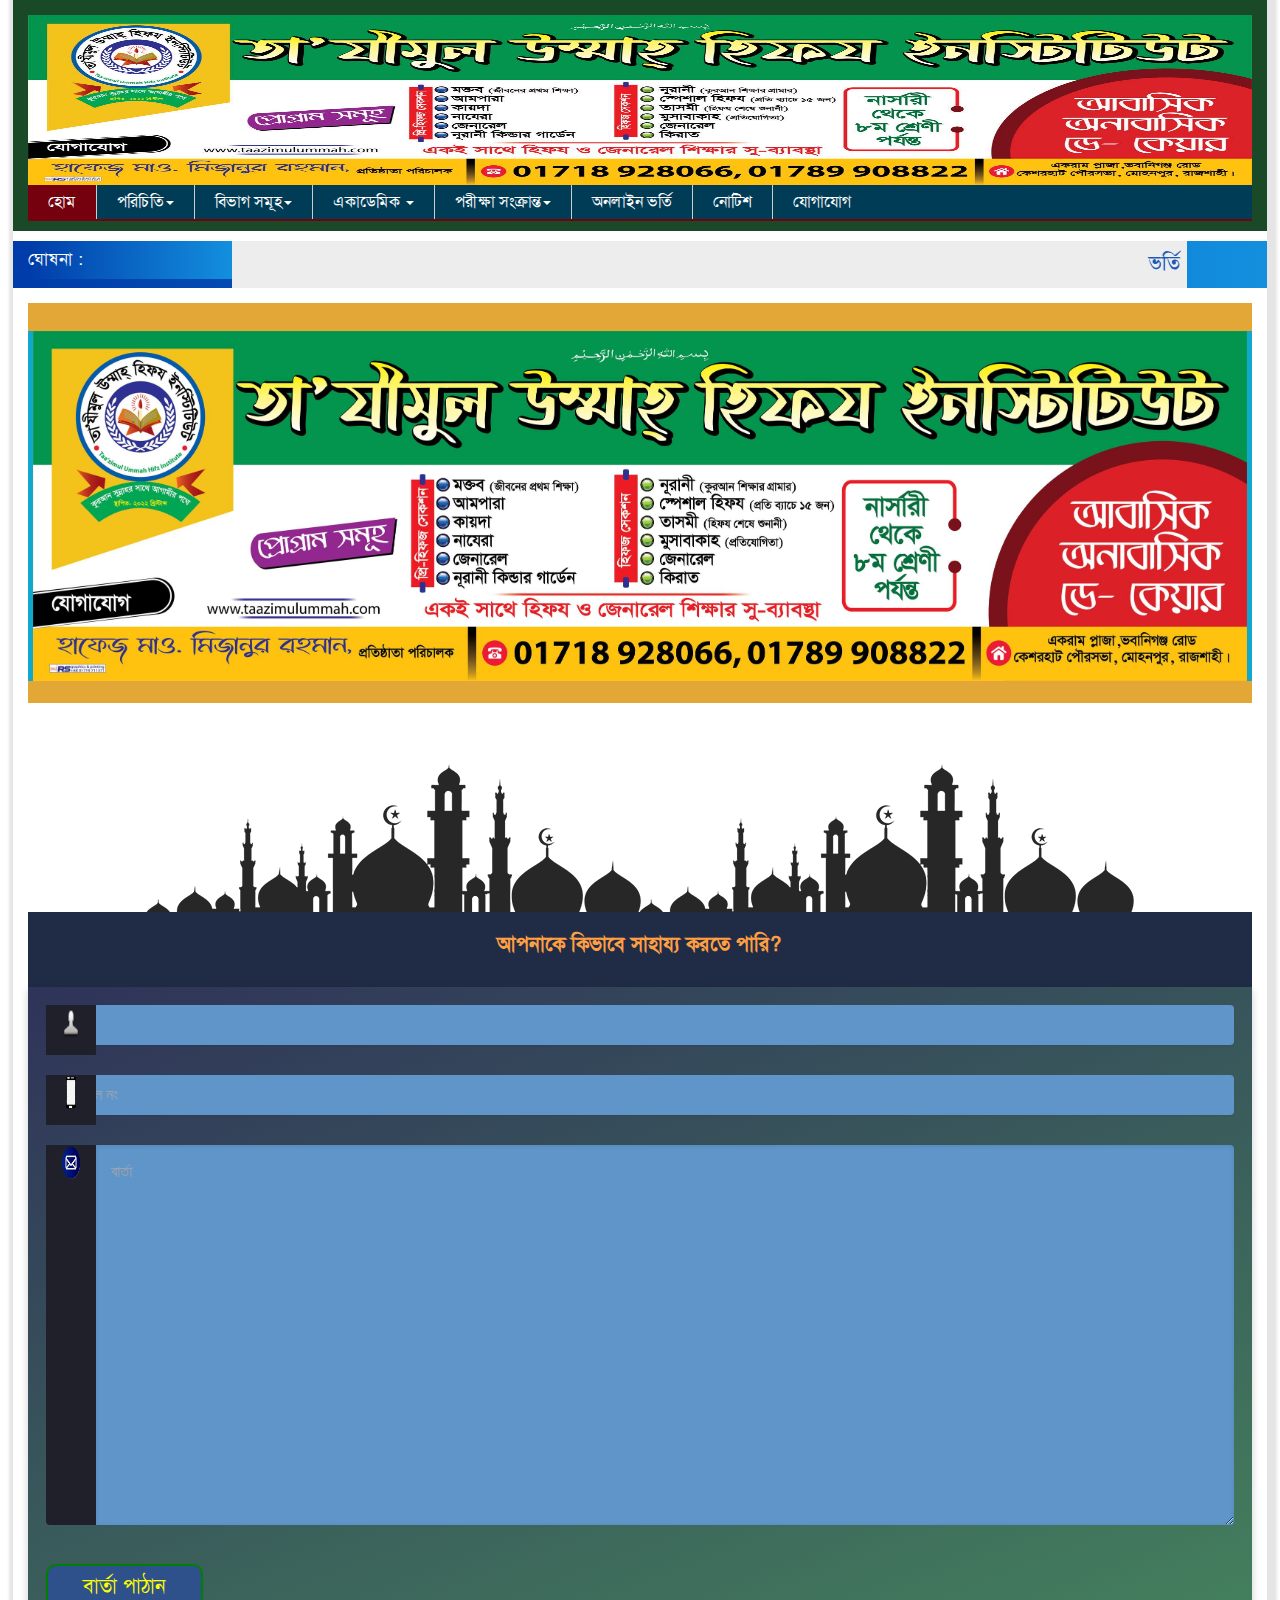
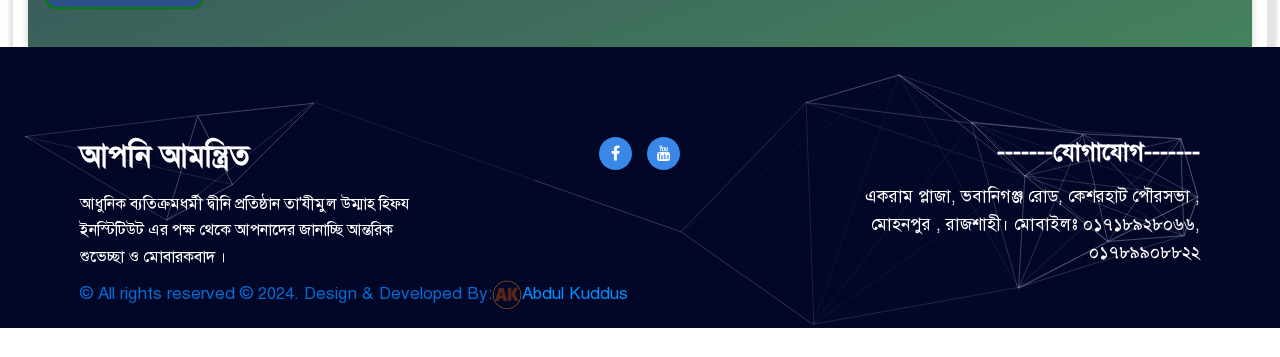
==== commit d1b2098d: "Update adress.html" ====
--- a/adress.html
+++ b/adress.html
@@ -6,7 +6,7 @@
 			<meta charset="UTF-8">
 			<meta name="viewport" content="width=device-width, initial-scale=1">
 			<title>তা'যীমুল উম্মাহ হিফয ইনস্টিটিউট</title>    
-			<link rel="icon" href="./images/icon/micon.PNG" type="image/x-icon" />          
+			<link rel="icon" href="./images/icon/micon.png" type="image/x-icon" />          
 			<meta property="og:title" content="Islamic Icon" /> 
 			<meta property="og:description" content="" />   
 			<meta property="og:video" content="" /> 
--- a/wp-content/themes/educationaltheme/style.css
+++ b/wp-content/themes/educationaltheme/style.css
@@ -4679,41 +4679,132 @@
             box-shadow: 0 3px 8px 0 rgb(227 9 170 / 80%);
         }
 
-
-
-
-
-
-
-
-
-
-
-
-
-
-
-
-
-
-
-
-
-
-
-
-
-
-
-
-
-
-
-
-
-
-
-
-
-
-
+.stage{
+margin:10px 0px 0px 0px;
+position:absolute;
+perspective:9999px;
+transform-style:preserve-3d;
+}
+.layer{
+margin:5px 0px 0px 8px;
+position:absolute;
+transform-style:preserve-3d; 
+animation: move 5s linear infinite alternate;
+
+}
+ .layer:after{
+	 content:"হাফেজ মাও. মিজানুর রহমান";
+  font:50px/0.65 "Pacifico";
+  white-space:pre;
+  text-align:right;
+position:absolute;
+color:#00e7ff;
+letter-spacing:-2px;
+text-shadow:4px 0 10px red;
+font-size:28px;
+ }
+ .layer:nth-child(1):after{
+	 transform:translateZ(0);
+ }
+  .layer:nth-child(2):after{
+	 transform:translateZ(-1.5px);
+ }
+ .layer:nth-child(3):after{
+	 transform:translateZ(-3px);
+ }
+  .layer:nth-child(4):after{
+	 transform:translateZ(-4.5px);
+ }
+ .layer:nth-child(5):after{
+	 transform:translateZ(-6px);
+ }
+  .layer:nth-child(6):after{
+	 transform:translateZ(-7.5px);
+ }
+  .layer:nth-child(7):after{
+	 transform:translateZ(-9px);
+ }
+  .layer:nth-child(8):after{
+	 transform:translateZ(-10.5px);
+ }
+  .layer:nth-child(9):after{
+	 transform:translateZ(-12px);
+ }
+  .layer:nth-child(10):after{
+	 transform:translateZ(-13.5px);
+ }
+  .layer:nth-child(11):after{
+	 transform:translateZ(-15);
+ }
+  .layer:nth-child(12):after{
+	 transform:translateZ(-16.5px);
+ }
+  .layer:nth-child(13):after{
+	 transform:translateZ(-18px);
+ }
+  .layer:nth-child(14):after{
+	 transform:translateZ(-19.5px);
+ }
+  .layer:nth-child(15):after{
+	 transform:translateZ(-21px);
+ }
+  .layer:nth-child(16):after{
+	 transform:translateZ(-22.5px);
+ }
+  .layer:nth-child(17):after{
+	 transform:translateZ(-24px);
+ }
+  .layer:nth-child(18):after{
+	 transform:translateZ(-25.5px);
+ }
+  .layer:nth-child(19):after{
+	 transform:translateZ(-27px);
+ }
+  .layer:nth-child(20):after{
+	 transform:translateZ(-28.5px);
+ }
+ .layer:nth-child(n+12):after{
+	 -webkit-text-stroke:15px #0077ea;
+ }
+ @keyframes move {
+	 100%{
+		 transform:rotateY(-20deg) rotateX(-20deg);
+	 }
+ }
+
+
+
+
+
+
+
+
+
+
+
+
+
+
+
+
+
+
+
+
+
+
+
+
+
+
+
+
+
+
+
+
+
+
+
+
+
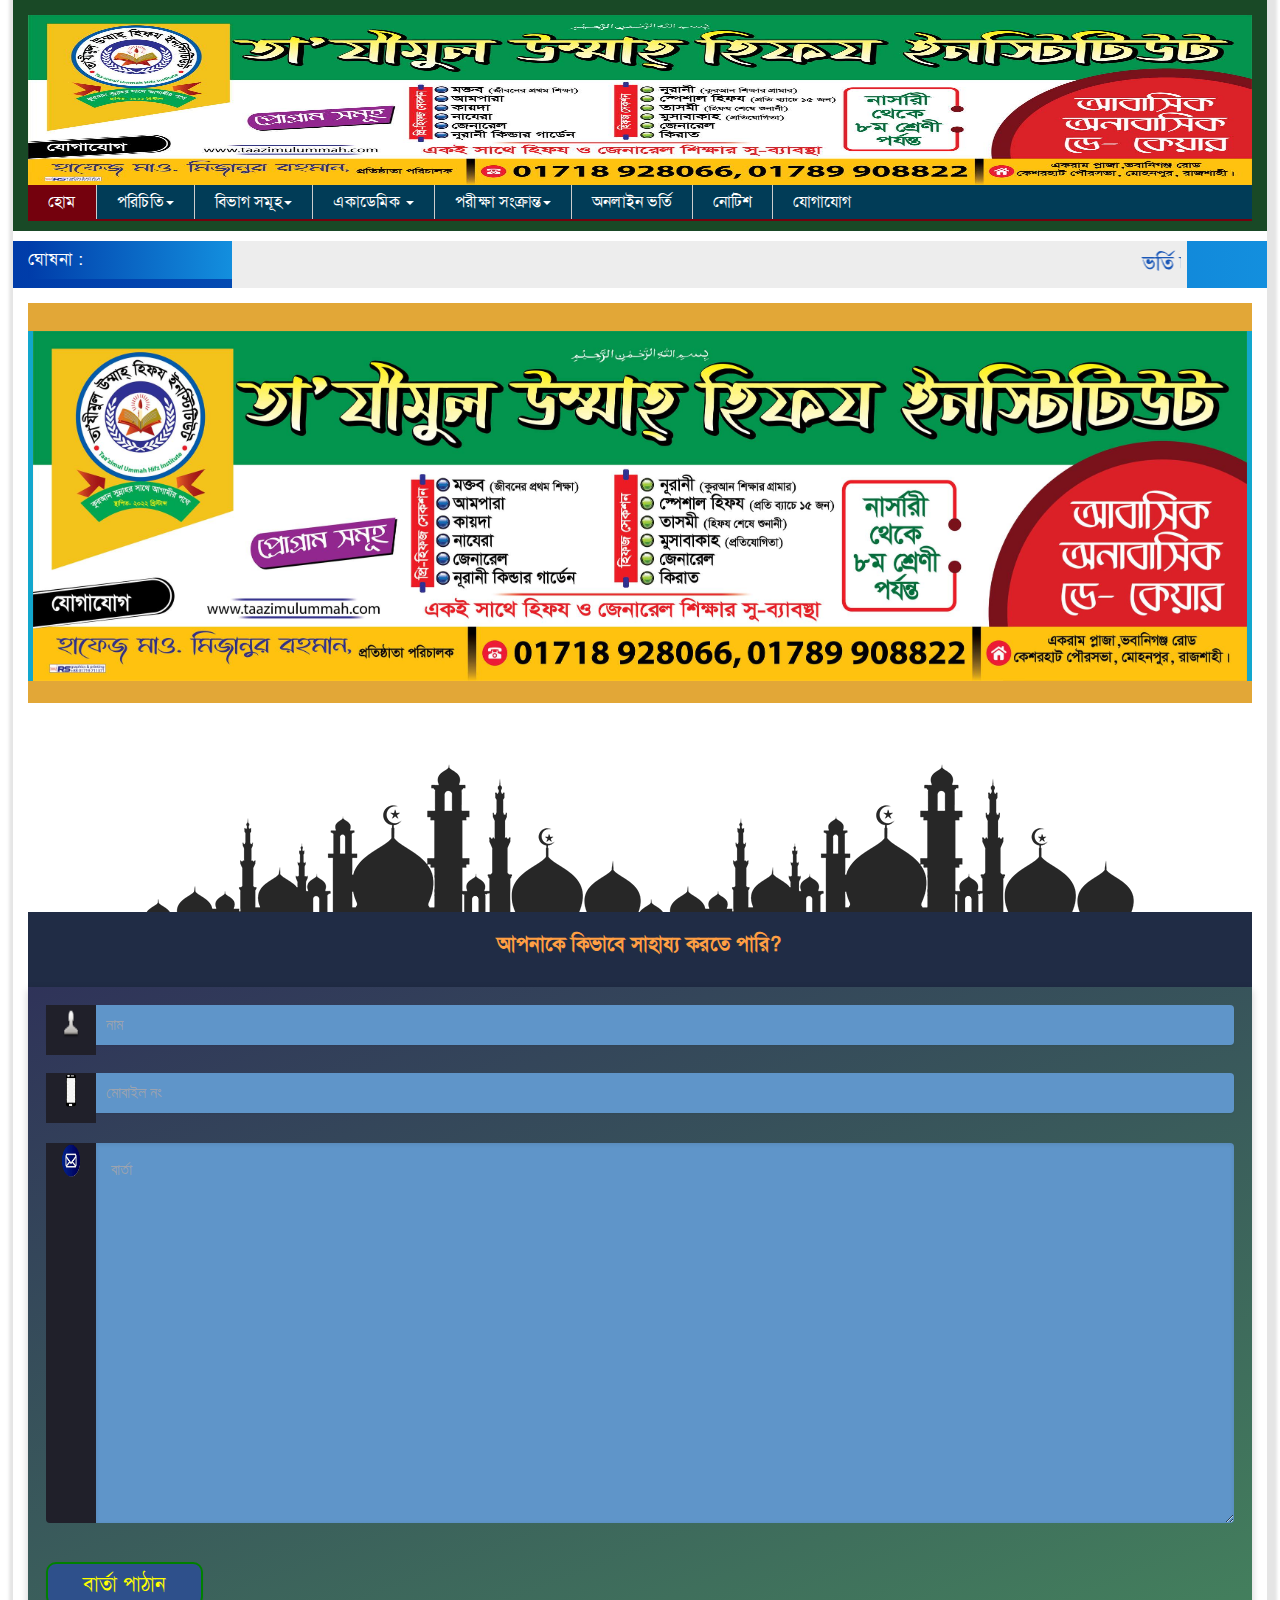
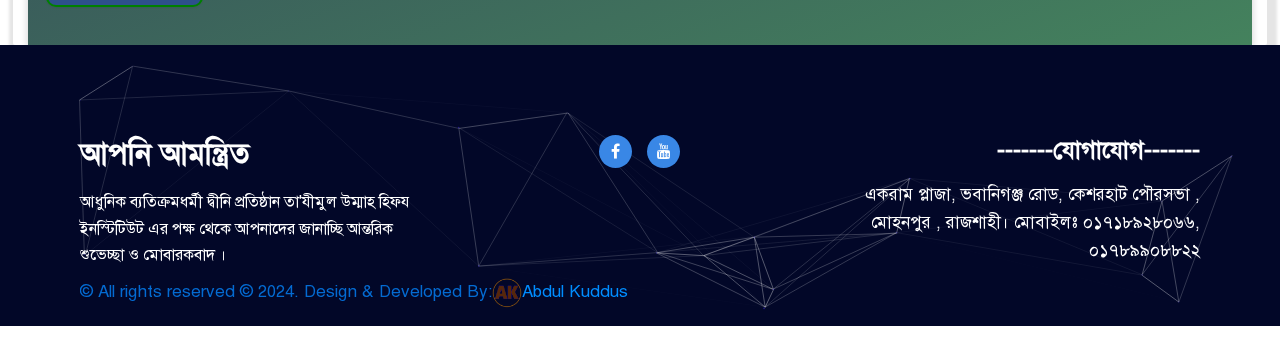
==== commit c9f3d92c: "Update adress.html" ====
--- a/adress.html
+++ b/adress.html
@@ -336,51 +336,51 @@
 								<h2 style="font-size:20px;color:#ff9f43;text-align:center;padding-top:20px" class="p-0 m-0 pb-10 ">আপনাকে কিভাবে সাহায্য করতে পারি?</h2>
 							</section>
 							<section   id="blog" class="bg-pst event-m-m">
-										<div  class="containe p-0 pt-15 pl-sm-15">
-											<div   class="container-fluid">
+								<div  class="containe p-0 pt-15 pl-sm-15">
+									<div   class="container-fluid">
 														<!-- row -->
-														<div  class="row p-30-0">
+										<div  class="row p-30-0">
 															<!-- col -->
-															<div  class="col-lg-12">
+											<div  class="col-lg-12">
 																	<!-- title frame end -->
-																<div  class="art-a art-card mb-0">
-																			  <form  id="form" class="art-contact-form" action="https://formspree.io/f/xleqbwzg" method="POST">
+												<div  class="art-a art-card mb-0">
+													<form  id="form" class="art-contact-form" action="https://formspree.io/f/xleqbwzg" method="POST">
 																				<!-- form field -->
-																				<div class="art-form-field">
+														<div class="art-form-field" style="text-align:center;margin:0 auto;color:white">
 																				  <!-- name input -->
-																				  <input id="name" name="name" class="art-input" type="text" placeholder="নাম" required="">
+															<input id="name" name="name" class="art-input" type="text" placeholder="নাম" required="" style="padding-left:60px">
 																				  <!-- label -->
-																				  <label for="name"><img  style="height:35px ;width:20px;margin:0 auto;position:absolute;margin-left:-10px" src="./images/icon/user.png"></label>
-																				</div>
+															<label for="name"><img  style="height:35px ;width:20px;margin:0 auto;position:absolute;margin-left:-10px" src="./images/icon/user.png"></label>
+														</div>
+																				<!-- form field end -->
+															</br>					<!-- form field -->
+														<div class="art-form-field">
+																				  <!-- email input -->
+															<input id="Contact" name="Contact" class="art-input" type="number" placeholder="মোবাইল নং" required="" style="padding-left:60px;">
+																				  <!-- label -->
+															<label for="Contact"><img style="height:35px ;width:20px;margin:0 auto;position:absolute;margin-left:-10px" src="./images/icon/mob.png"></label>
+														</div>
 																				<!-- form field end -->
 																				<!-- form field -->
-																				<div class="art-form-field">
-																				  <!-- email input -->
-																				  <input id="Contact" name="Contact" class="art-input" type="number" placeholder="মোবাইল নং" required="">
+														<div class="art-form-field">
+																				  <!-- message textarea -->
+															<textarea style="color:white" id="messag" name="text" class="art-input" placeholder="বার্তা " required="" style="height: 350px;"></textarea>
 																				  <!-- label -->
-																				  <label for="Contact"><img style="height:35px ;width:20px;margin:0 auto;position:absolute;margin-left:-10px" src="./images/icon/mob.png"></label>
-																				</div>
-																				<!-- form field end -->
-																				<!-- form field -->
-																				<div class="art-form-field">
-																				  <!-- message textarea -->
-																				  <textarea style="color:white" id="messag" name="text" class="art-input" placeholder="বার্তা " required="" style="height: 350px;"></textarea>
-																				  <!-- label -->
-																				  <label for="messag"><img style="height:35px ;width:20px;margin:0 auto;position:absolute;margin-left:-10px" src="./images/icon/mas.png"></label>
-																				</div>
+															<label for="messag"><img style="height:35px ;width:20px;margin:0 auto;position:absolute;margin-left:-10px" src="./images/icon/mas.png"></label>
+														</div>
 																				<!-- form field end -->
 																				<!-- button -->
-																				<div  class="art-submit-frame">
-																				  <button style="color:yellow;border:2px solid green;font-size:20px;background-color: #2e508b;border-radius: 10px;"  class="art-btn art-btn-md art-submit" type="submit"><span>বার্তা পাঠান </span></button>
+														<div  class="art-submit-frame">
+															<button style="color:yellow;border:2px solid green;font-size:20px;background-color: #2e508b;border-radius: 10px;"  class="art-btn art-btn-md art-submit" type="submit"><span>বার্তা পাঠান </span></button>
 																						  <!-- success -->
-																				</div>
-																				<div id="status"></div>
-																			</form>
-																			</div>
-													   </div>
+														</div>
+														<div id="status"></div>
+													</form>
 												</div>
-										   </div>
+											</div>
 										</div>
+									</div>
+								</div>
 							</section>
 						</div>
 							</div>
